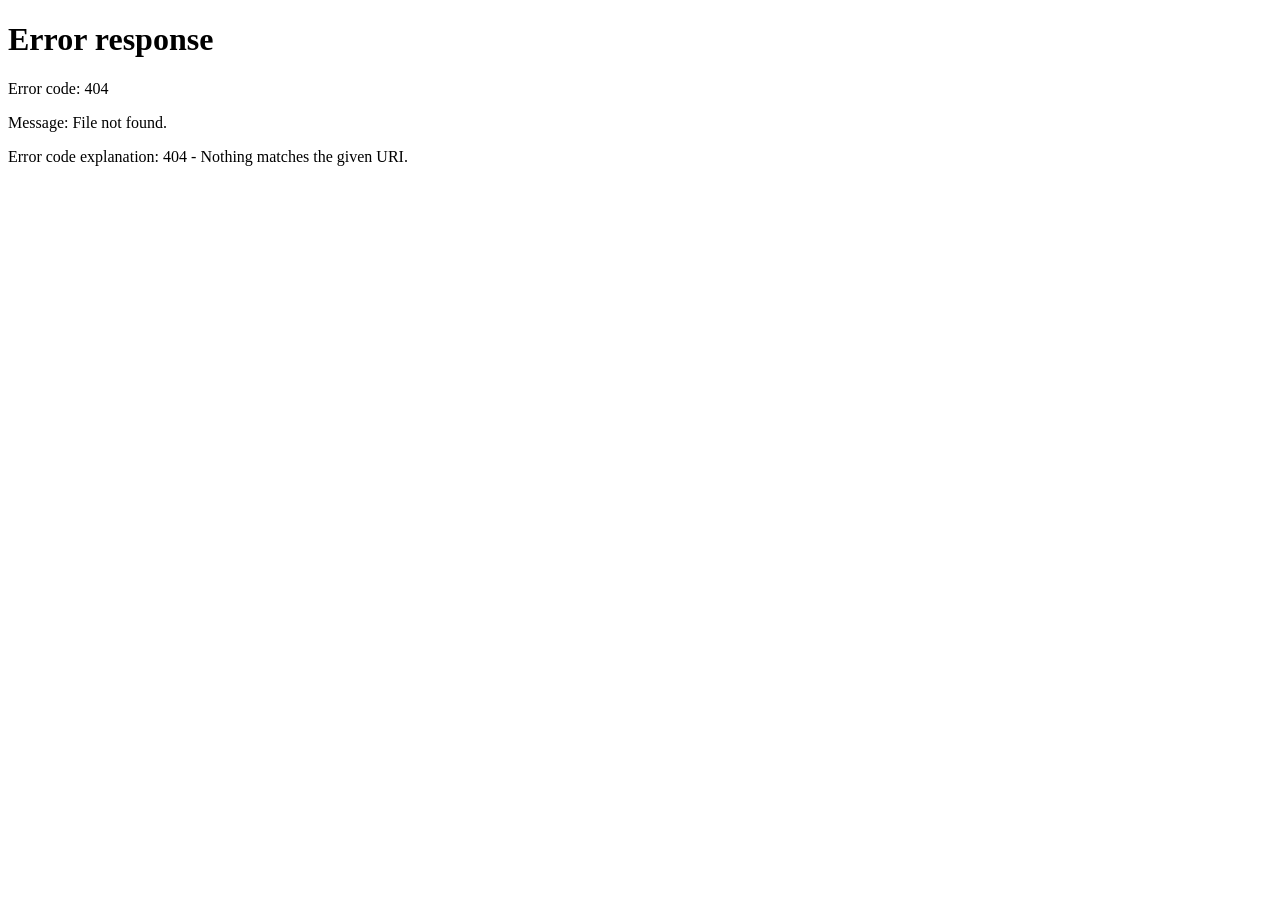
==== index.html @ 5e54074f "добавлен расширенный перевод на английский с SEO" ====
<!DOCTYPE html> <html> <head> <meta charset="utf-8" /> <meta http-equiv="Content-Type" content="text/html; charset=utf-8" /> <meta name="viewport" content="width=device-width, initial-scale=1.0" /> <!--metatextblock--> <title>Торговая платформа для криптотрейдинга с единым доступом ко всем популярным биржам</title> <meta name="description" content="Trade System — инвестиционная экосистема для криптотрейдинга с единым доступом ко всем популярным биржам. Обучение через реальные сделки, прозрачная отчётность и сопровождение на каждом этапе." /> <meta property="og:url" content="https://tscrypto.com/" /> <meta property="og:title" content="Торговая платформа для криптотрейдинга с единым доступом ко всем популярным биржам" /> <meta property="og:description" content="Trade System — инвестиционная экосистема для криптотрейдинга с единым доступом ко всем популярным биржам. Обучение через реальные сделки, прозрачная отчётность и сопровождение на каждом этапе." /> <meta property="og:type" content="website" /> <meta property="og:site_name" content="Trade System" /> <meta property="og:locale" content="ru_RU" /> <meta property="og:locale:alternate" content="en_US" /> <meta property="og:image" content="https://tscrypto.com/images/tild6666-6362-4661-b434-363931643965__logo_tc.png" /> <link rel="canonical" href="https://tscrypto.com/"> <link rel="alternate" hreflang="ru" href="https://tscrypto.com/" /> <link rel="alternate" hreflang="en" href="https://tscrypto.com/en/" /> <link rel="alternate" hreflang="x-default" href="https://tscrypto.com/" /> <!--/metatextblock--> <meta name="format-detection" content="telephone=no" /> <meta http-equiv="x-dns-prefetch-control" content="on"> <link rel="dns-prefetch" href="https://ws.tildacdn.com">  <!--favicons--> <link rel="icon" type="image/png" sizes="32x32" href="images/tild6534-6536-4431-a233-666139653032__favicon-dark-32.png" media="(prefers-color-scheme: light)"/> <link rel="icon" type="image/x-icon" sizes="32x32" href="/favicon.ico" media="(prefers-color-scheme: dark)"/> <!--/favicons--> <!-- Assets --> <script src="https://neo.tildacdn.com/js/tilda-fallback-1.0.min.js" async charset="utf-8"></script> <link rel="stylesheet" href="css/tilda-grid-3.0.min.css" type="text/css" media="all" onerror="this.loaderr='y';"/> <link rel="stylesheet" href="css/tilda-blocks-page146509386.min.css?t=1781614428" type="text/css" media="all" onerror="this.loaderr='y';" /> <link rel="preconnect" href="https://fonts.gstatic.com"> <link href="https://fonts.googleapis.com/css2?family=Montserrat:wght@100..900&subset=latin,cyrillic" rel="stylesheet"> <link rel="stylesheet" href="css/tilda-animation-2.0.min.css" type="text/css" media="all" onerror="this.loaderr='y';" /> <script nomodule src="js/tilda-polyfill-1.0.min.js" charset="utf-8"></script> <script type="text/javascript">function t_onReady(func) {if(document.readyState!='loading') {func();} else {document.addEventListener('DOMContentLoaded',func);}}
function t_onFuncLoad(funcName,okFunc,time) {if(typeof window[funcName]==='function') {okFunc();} else {setTimeout(function() {t_onFuncLoad(funcName,okFunc,time);},(time||100));}}function t396_initialScale(t){var e=document.getElementById("rec"+t);if(e){var i=e.querySelector(".t396__artboard");if(i){window.tn_scale_initial_window_width||(window.tn_scale_initial_window_width=document.documentElement.clientWidth);var a=window.tn_scale_initial_window_width,r=[],n,l=i.getAttribute("data-artboard-screens");if(l){l=l.split(",");for(var o=0;o<l.length;o++)r[o]=parseInt(l[o],10)}else r=[320,480,640,960,1200];for(var o=0;o<r.length;o++){var d=r[o];a>=d&&(n=d)}var _="edit"===window.allrecords.getAttribute("data-tilda-mode"),c="center"===t396_getFieldValue(i,"valign",n,r),s="grid"===t396_getFieldValue(i,"upscale",n,r),w=t396_getFieldValue(i,"height_vh",n,r),g=t396_getFieldValue(i,"height",n,r),u=!!window.opr&&!!window.opr.addons||!!window.opera||-1!==navigator.userAgent.indexOf(" OPR/");if(!_&&c&&!s&&!w&&g&&!u){var h=parseFloat((a/n).toFixed(3)),f=[i,i.querySelector(".t396__carrier"),i.querySelector(".t396__filter")],v=Math.floor(parseInt(g,10)*h)+"px",p;i.style.setProperty("--initial-scale-height",v);for(var o=0;o<f.length;o++)f[o].style.setProperty("height","var(--initial-scale-height)");t396_scaleInitial__getElementsToScale(i).forEach((function(t){t.style.zoom=h}))}}}}function t396_scaleInitial__getElementsToScale(t){return t?Array.prototype.slice.call(t.children).filter((function(t){return t&&(t.classList.contains("t396__elem")||t.classList.contains("t396__group"))})):[]}function t396_getFieldValue(t,e,i,a){var r,n=a[a.length-1];if(!(r=i===n?t.getAttribute("data-artboard-"+e):t.getAttribute("data-artboard-"+e+"-res-"+i)))for(var l=0;l<a.length;l++){var o=a[l];if(!(o<=i)&&(r=o===n?t.getAttribute("data-artboard-"+e):t.getAttribute("data-artboard-"+e+"-res-"+o)))break}return r}window.TN_SCALE_INITIAL_VER="1.0",window.tn_scale_initial_window_width=null;</script> <script src="js/tilda-scripts-3.0.min.js" charset="utf-8" defer onerror="this.loaderr='y';"></script> <script src="js/tilda-blocks-page146509386.min.js?t=1781614428" charset="utf-8" async onerror="this.loaderr='y';"></script> <script src="js/lazyload-1.3.min.export.js" charset="utf-8" async onerror="this.loaderr='y';"></script> <script src="js/tilda-animation-2.0.min.js" charset="utf-8" async onerror="this.loaderr='y';"></script> <script src="js/tilda-zero-1.1.min.js" charset="utf-8" async onerror="this.loaderr='y';"></script> <script src="js/tilda-zero-scale-1.0.min.js" charset="utf-8" async onerror="this.loaderr='y';"></script> <script src="js/tilda-events-1.0.min.js" charset="utf-8" async onerror="this.loaderr='y';"></script> <!-- nominify begin --><style>
/* ═══ МЕНЮ: цвет пунктов ═══════════════════════════════ */
.nav-link,
.nav-link .tn-atom {
  transition: color 0.25s ease !important;
}
.nav-link:hover,
.nav-link:hover .tn-atom,
.nav-link.ts-active,
.nav-link.ts-active .tn-atom {
  color: #00d3c8 !important;
}
/* ═══ МЕНЮ: линия-индикатор ════════════════════════════ */
.ts-nav-indicator {
  position: fixed;
  height: 2px;
  background-color: #00d3c8;
  border-radius: 2px;
  pointer-events: none;
  z-index: 99999;
  opacity: 0;
  transform: scaleX(0.4);
  transform-origin: center;
  box-shadow: 0 0 10px rgba(0, 211, 200, 0.55),
              0 0 4px  rgba(0, 211, 200, 0.8);
  transition:
    left      0.45s cubic-bezier(0.22, 1, 0.36, 1),
    width     0.45s cubic-bezier(0.22, 1, 0.36, 1),
    top       0.40s cubic-bezier(0.22, 1, 0.36, 1),
    transform 0.40s cubic-bezier(0.34, 1.56, 0.64, 1),
    opacity   0.25s ease;
}
.ts-nav-indicator.is-visible { opacity: 1; transform: scaleX(1); }
/* ═══ КНОПКА «РЕГИСТРАЦИЯ»: инверсия + обводка ═════════ */
.reg-btn,
.reg-btn .tn-atom {
  background-color: #ffffff !important;
  color: #242424 !important;
  border: 1px solid transparent !important;
  border-radius: 5px !important;
  transition:
    background-color 0.35s ease,
    color            0.35s ease,
    border-color     0.35s ease !important;
}
.reg-btn:hover,
.reg-btn:hover .tn-atom {
  background-color: transparent !important;
  color: #00d3c8 !important;
  border-color: #00d3c8 !important;
}
/* ═══ БИРЮЗОВЫЕ КНОПКИ: заливка → контур ═══════════════ */
.teal-btn,
.teal-btn .tn-atom {
  background-color: #00d3c8 !important;
  color: #ffffff !important;
  border: 1.5px solid transparent !important;
  border-radius: 6px !important;
  transition:
    background-color 0.4s cubic-bezier(0.22, 1, 0.36, 1),
    color            0.4s ease,
    border-color     0.4s ease !important;
}
.teal-btn:hover,
.teal-btn:hover .tn-atom {
  background-color: transparent !important;
  color: #00d3c8 !important;
  border-color: #00d3c8 !important;
}
/* ═══ ГЛАВНАЯ КНОПКА: бирюза → белая (просто) ══════════ */
.main-btn,
.main-btn .tn-atom {
  background-color: #00d3c8 !important;
  color: #ffffff !important;
  border-radius: 6px !important;
  transition:
    background-color 0.35s ease,
    color            0.35s ease !important;
}
.main-btn:hover,
.main-btn:hover .tn-atom {
  background-color: #ffffff !important;
  color: #042c2a !important;
}
/* ═══ ВСТРОЕННАЯ ИКОНКА-СТРЕЛКА: движение вправо ══════ */
.reg-btn  .tn-atom__icon, .reg-btn  img, .reg-btn  svg,
.teal-btn .tn-atom__icon, .teal-btn img, .teal-btn svg,
.main-btn .tn-atom__icon, .main-btn img, .main-btn svg {
  transition: transform 0.4s cubic-bezier(0.22, 1, 0.36, 1),
              fill 0.4s ease, stroke 0.4s ease, color 0.4s ease !important;
}
.reg-btn:hover  .tn-atom__icon, .reg-btn:hover  img, .reg-btn:hover  svg,
.teal-btn:hover .tn-atom__icon, .teal-btn:hover img, .teal-btn:hover svg,
.main-btn:hover .tn-atom__icon, .main-btn:hover img, .main-btn:hover svg {
  transform: translateX(6px) !important;
}
/* стрелка бирюзовой кнопки → бирюза на ховере (если SVG) */
.teal-btn:hover svg [fill]:not([fill="none"]),
.teal-btn:hover svg:not([fill="none"]) { fill: #00d3c8 !important; }
.teal-btn:hover svg [stroke]:not([stroke="none"]) { stroke: #00d3c8 !important; }
/* стрелка главной кнопки — постоянный цвет #242424 (если SVG) */
.main-btn svg,
.main-btn svg [fill]:not([fill="none"]) { fill: #242424 !important; color: #242424 !important; }
.main-btn svg [stroke]:not([stroke="none"]) { stroke: #242424 !important; }
</style> <script>
(function () {
  'use strict';
  /* ─── НАСТРОЙКИ анимации меню ─────────────────────── */
  var GAP_RATIO = 1.35;
  var GAP_OVERRIDES = {};
  var STRETCH_MS = 170;
  function gapFor(rect) {
    var w = window.innerWidth;
    var keys = Object.keys(GAP_OVERRIDES).map(Number).sort(function (a, b) { return a - b; });
    for (var i = 0; i < keys.length; i++) {
      if (w <= keys[i]) return GAP_OVERRIDES[keys[i]];
    }
    return rect.height * GAP_RATIO;
  }
  function initNavIndicator() {
    var links = document.querySelectorAll('.nav-link');
    if (!links.length) return;
    var indicator = document.createElement('div');
    indicator.className = 'ts-nav-indicator';
    document.body.appendChild(indicator);
    var currentPath = window.location.pathname;
    links.forEach(function (link) {
      var href = link.getAttribute('href') || '';
      if (href && href !== '/' && currentPath.indexOf(href) !== -1) {
        link.classList.add('ts-active');
      }
    });
    var curLeft = null, curWidth = null, settleTimer = null;
    function setBar(left, width) {
      indicator.style.left  = left  + 'px';
      indicator.style.width = width + 'px';
    }
    function moveTo(link) {
      var rect = link.getBoundingClientRect();
      var tLeft = rect.left, tWidth = rect.width;
      indicator.style.top = (rect.top - gapFor(rect)) + 'px';
      indicator.classList.add('is-visible');
      if (curLeft === null) {
        curLeft = tLeft; curWidth = tWidth;
        setBar(tLeft, tWidth); return;
      }
      var spanLeft  = Math.min(curLeft, tLeft);
      var spanRight = Math.max(curLeft + curWidth, tLeft + tWidth);
      setBar(spanLeft, spanRight - spanLeft);
      curLeft = tLeft; curWidth = tWidth;
      clearTimeout(settleTimer);
      settleTimer = setTimeout(function () { setBar(tLeft, tWidth); }, STRETCH_MS);
    }
    links.forEach(function (link) {
      link.addEventListener('mouseenter', function () { moveTo(link); });
      link.addEventListener('mouseleave', function () {
        indicator.classList.remove('is-visible');
      });
    });
  }
  if (document.readyState === 'loading') {
    document.addEventListener('DOMContentLoaded', initNavIndicator);
  } else {
    initNavIndicator();
  }
})();
</script> <!-- nominify end --><script type="text/javascript">window.dataLayer=window.dataLayer||[];</script> <script type="text/javascript">(function() {var ttt='cebo';var tt='oog';var re=new RegExp("bot|g" + tt + "le|yandex|baidu|bing|msn|duckduckbot|teoma|slurp|crawler|spider|robot|crawling|fa" + ttt + "ok","i");if((re.test(navigator.userAgent))===false&&typeof(sessionStorage)!='undefined'&&sessionStorage.getItem('visited')!=='y'&&document.visibilityState){var style=document.createElement('style');style.type='text/css';style.innerHTML='@media screen and (min-width: 980px) {.t-records {opacity: 0;}.t-records_animated {-webkit-transition: opacity ease-in-out .2s;-moz-transition: opacity ease-in-out .2s;-o-transition: opacity ease-in-out .2s;transition: opacity ease-in-out .2s;}.t-records.t-records_visible {opacity: 1;}}';document.getElementsByTagName('head')[0].appendChild(style);function t_setvisRecs(){var alr=document.querySelectorAll('.t-records');Array.prototype.forEach.call(alr,function(el) {el.classList.add("t-records_animated");});setTimeout(function() {Array.prototype.forEach.call(alr,function(el) {el.classList.add("t-records_visible");});sessionStorage.setItem("visited","y");},400);}
document.addEventListener('DOMContentLoaded',t_setvisRecs);}})();</script></head> <body class="t-body" style="margin:0;"> <!--allrecords--> <div id="allrecords" data-tilda-export="yes" class="t-records" data-hook="blocks-collection-content-node" data-tilda-project-id="26347946" data-tilda-page-id="146509386" data-tilda-formskey="0227b5fe45ab369ca909d07b26347946" data-tilda-cookie="no" data-tilda-lazy="yes" data-tilda-root-zone="com" data-tilda-project-headcode="yes" data-tilda-project-country="RU"> <div id="rec2346998441" class="r t-rec" style=" " data-animationappear="off" data-record-type="396"> <!-- T396 --> <style>#rec2346998441 .t396__artboard {height:825px;background-color:#070f12;overflow:visible;}#rec2346998441 .t396__filter {height:825px;}#rec2346998441 .t396__carrier{height:825px;background-position:center center;background-attachment:scroll;background-size:cover;background-repeat:no-repeat;}@media screen and (max-width:1919px) {#rec2346998441 .t396__artboard,#rec2346998441 .t396__filter,#rec2346998441 .t396__carrier {height:706px;}#rec2346998441 .t396__filter {}#rec2346998441 .t396__carrier {background-attachment:scroll;}}@media screen and (max-width:1439px) {#rec2346998441 .t396__artboard,#rec2346998441 .t396__filter,#rec2346998441 .t396__carrier {}#rec2346998441 .t396__filter {}#rec2346998441 .t396__carrier {background-attachment:scroll;}}@media screen and (max-width:1199px) {#rec2346998441 .t396__artboard,#rec2346998441 .t396__filter,#rec2346998441 .t396__carrier {height:620px;}#rec2346998441 .t396__filter {}#rec2346998441 .t396__carrier {background-attachment:scroll;}}@media screen and (max-width:959px) {#rec2346998441 .t396__artboard,#rec2346998441 .t396__filter,#rec2346998441 .t396__carrier {}#rec2346998441 .t396__filter {}#rec2346998441 .t396__carrier {background-attachment:scroll;}}@media screen and (max-width:639px) {#rec2346998441 .t396__artboard,#rec2346998441 .t396__filter,#rec2346998441 .t396__carrier {height:589px;}#rec2346998441 .t396__filter {}#rec2346998441 .t396__carrier {background-attachment:scroll;}}@media screen and (max-width:479px) {#rec2346998441 .t396__artboard,#rec2346998441 .t396__filter,#rec2346998441 .t396__carrier {height:623px;}#rec2346998441 .t396__filter {}#rec2346998441 .t396__carrier {background-attachment:scroll;}}#rec2346998441 .tn-elem[data-elem-id="1780550931853"]{z-index:3;top:30px;;left:calc(50% - 960px + 30px);;width:1860px;height:765px;}#rec2346998441 .tn-elem[data-elem-id="1780550931853"] .tn-atom{border-radius:30px 30px 30px 30px;background-position:center center;background-size:cover;background-repeat:no-repeat;border-width:var(--t396-borderwidth,0);border-style:var(--t396-borderstyle,solid);border-color:var(--t396-bordercolor,transparent);transition:background-color var(--t396-speedhover,0s) ease-in-out,color var(--t396-speedhover,0s) ease-in-out,border-color var(--t396-speedhover,0s) ease-in-out,box-shadow var(--t396-shadowshoverspeed,0.2s) ease-in-out;}@media screen and (max-width:1919px){#rec2346998441 .tn-elem[data-elem-id="1780550931853"]{display:table;top:-995px;;left:calc(50% - 720px + 69px);;width:1400px;height:646px;}}@media screen and (max-width:1439px){#rec2346998441 .tn-elem[data-elem-id="1780550931853"]{display:table;}}@media screen and (max-width:1199px){#rec2346998441 .tn-elem[data-elem-id="1780550931853"]{display:table;}}@media screen and (max-width:959px){#rec2346998441 .tn-elem[data-elem-id="1780550931853"]{display:table;}}@media screen and (max-width:639px){#rec2346998441 .tn-elem[data-elem-id="1780550931853"]{display:table;}}@media screen and (max-width:479px){#rec2346998441 .tn-elem[data-elem-id="1780550931853"]{display:table;}}#rec2346998441 .tn-elem[data-elem-id="1781154065168000001"]{z-index:3;top:-1920px;;left:calc(50% - 960px + -120px);;width:1860px;height:765px;}#rec2346998441 .tn-elem[data-elem-id="1781154065168000001"] .tn-atom{border-radius:30px 30px 30px 30px;background-position:center center;background-size:cover;background-repeat:no-repeat;border-width:var(--t396-borderwidth,0);border-style:var(--t396-borderstyle,solid);border-color:var(--t396-bordercolor,transparent);transition:background-color var(--t396-speedhover,0s) ease-in-out,color var(--t396-speedhover,0s) ease-in-out,border-color var(--t396-speedhover,0s) ease-in-out,box-shadow var(--t396-shadowshoverspeed,0.2s) ease-in-out;}@media screen and (max-width:1919px){#rec2346998441 .tn-elem[data-elem-id="1781154065168000001"]{display:table;top:-985px;;left:calc(50% - 720px + 79px);;width:1400px;height:646px;}}@media screen and (max-width:1439px){#rec2346998441 .tn-elem[data-elem-id="1781154065168000001"]{display:table;}}@media screen and (max-width:1199px){#rec2346998441 .tn-elem[data-elem-id="1781154065168000001"]{display:table;}}@media screen and (max-width:959px){#rec2346998441 .tn-elem[data-elem-id="1781154065168000001"]{display:table;}}@media screen and (max-width:639px){#rec2346998441 .tn-elem[data-elem-id="1781154065168000001"]{display:table;}}@media screen and (max-width:479px){#rec2346998441 .tn-elem[data-elem-id="1781154065168000001"]{display:table;top:66px;;left:calc(50% - 160px + 0px);;width:320px;height:527px;}}#rec2346998441 .tn-elem[data-elem-id="1781117404250000001"]{z-index:3;top:-1229px;;left:calc(50% - 960px + 153px);;width:1860px;height:765px;}#rec2346998441 .tn-elem[data-elem-id="1781117404250000001"] .tn-atom{border-radius:30px 30px 30px 30px;background-position:center center;background-size:cover;background-repeat:no-repeat;border-width:var(--t396-borderwidth,0);border-style:var(--t396-borderstyle,solid);border-color:var(--t396-bordercolor,transparent);transition:background-color var(--t396-speedhover,0s) ease-in-out,color var(--t396-speedhover,0s) ease-in-out,border-color var(--t396-speedhover,0s) ease-in-out,box-shadow var(--t396-shadowshoverspeed,0.2s) ease-in-out;}@media screen and (max-width:1919px){#rec2346998441 .tn-elem[data-elem-id="1781117404250000001"]{display:table;top:30px;;left:calc(50% - 720px + 20px);;width:1400px;height:646px;}}@media screen and (max-width:1439px){#rec2346998441 .tn-elem[data-elem-id="1781117404250000001"]{display:table;width:1160px;}}@media screen and (max-width:1199px){#rec2346998441 .tn-elem[data-elem-id="1781117404250000001"]{display:table;width:920px;height:560px;}}@media screen and (max-width:959px){#rec2346998441 .tn-elem[data-elem-id="1781117404250000001"]{display:table;width:600px;}}@media screen and (max-width:639px){#rec2346998441 .tn-elem[data-elem-id="1781117404250000001"]{display:table;top:66px;;left:calc(50% - 240px + 0px);;width:480px;height:493px;}}@media screen and (max-width:479px){#rec2346998441 .tn-elem[data-elem-id="1781117404250000001"]{display:table;top:-1218px;;left:calc(50% - 160px + -395px);;width:290px;height:527px;border-radius:20px 20px 20px 20px;}#rec2346998441 .tn-elem[data-elem-id="1781117404250000001"] .tn-atom{background-size:cover;border-radius:20px 20px 20px 20px;}}#rec2346998441 .tn-elem[data-elem-id="1780981524417"]{z-index:3;top:30px;;left:calc(50% - 960px + 30px);;width:1860px;height:765px;}#rec2346998441 .tn-elem[data-elem-id="1780981524417"] .tn-atom{background-position:center center;border-width:var(--t396-borderwidth,0);border-style:var(--t396-borderstyle,solid);border-color:var(--t396-bordercolor,transparent);transition:background-color var(--t396-speedhover,0s) ease-in-out,color var(--t396-speedhover,0s) ease-in-out,border-color var(--t396-speedhover,0s) ease-in-out,box-shadow var(--t396-shadowshoverspeed,0.2s) ease-in-out;}@media screen and (max-width:1919px){#rec2346998441 .tn-elem[data-elem-id="1780981524417"]{display:table;left:calc(50% - 720px + 20px);;width:1400px;height:646px;}}@media screen and (max-width:1439px){#rec2346998441 .tn-elem[data-elem-id="1780981524417"]{display:table;width:1160px;}}@media screen and (max-width:1199px){#rec2346998441 .tn-elem[data-elem-id="1780981524417"]{display:table;width:920px;height:560px;}}@media screen and (max-width:959px){#rec2346998441 .tn-elem[data-elem-id="1780981524417"]{display:table;top:-1037px;;left:calc(50% - 320px + -148px);;}}@media screen and (max-width:639px){#rec2346998441 .tn-elem[data-elem-id="1780981524417"]{display:table;}}@media screen and (max-width:479px){#rec2346998441 .tn-elem[data-elem-id="1780981524417"]{display:table;}}#rec2346998441 .tn-elem[data-elem-id="1780551218934"]{z-index:3;top:56px;;left:calc(50% - 960px + 278px);;width:260px;height:auto;}#rec2346998441 .tn-elem[data-elem-id="1780551218934"] .tn-atom{border-radius:0px 0px 0px 0px;background-position:center center;border-width:var(--t396-borderwidth,0);border-style:var(--t396-borderstyle,solid);border-color:var(--t396-bordercolor,transparent);transition:background-color var(--t396-speedhover,0s) ease-in-out,color var(--t396-speedhover,0s) ease-in-out,border-color var(--t396-speedhover,0s) ease-in-out,box-shadow var(--t396-shadowshoverspeed,0.2s) ease-in-out;}#rec2346998441 .tn-elem[data-elem-id="1780551218934"] .tn-atom__img{border-radius:0px 0px 0px 0px;object-position:center center;}@media screen and (max-width:1919px){#rec2346998441 .tn-elem[data-elem-id="1780551218934"]{display:table;top:66px;;left:calc(50% - 720px + 75px);;height:auto;}}@media screen and (max-width:1439px){#rec2346998441 .tn-elem[data-elem-id="1780551218934"]{display:table;height:auto;}}@media screen and (max-width:1199px){#rec2346998441 .tn-elem[data-elem-id="1780551218934"]{display:table;left:calc(50% - 480px + 55px);;height:auto;}}@media screen and (max-width:959px){#rec2346998441 .tn-elem[data-elem-id="1780551218934"]{display:table;left:calc(50% - 320px + 40px);;width:150px;height:auto;}}@media screen and (max-width:639px){#rec2346998441 .tn-elem[data-elem-id="1780551218934"]{display:table;top:15px;;left:calc(50% - 240px + 20px);;width:160px;height:auto;}}@media screen and (max-width:479px){#rec2346998441 .tn-elem[data-elem-id="1780551218934"]{display:table;top:15px;;left:calc(50% - 160px + 15px);;width:160px;height:auto;}}#rec2346998441 .tn-elem[data-elem-id="1780551292822"]{color:#ffffff;text-align:center;z-index:3;top:161px;;left:calc(50% - 960px + 418px);;width:1085px;height:175px;}#rec2346998441 .tn-elem[data-elem-id="1780551292822"] .tn-atom{vertical-align:middle;color:#ffffff;font-size:52px;font-family:var(--t-text-font,Arial);line-height:1.12;font-weight:700;background-position:center center;border-width:var(--t396-borderwidth,0);border-style:var(--t396-borderstyle,solid);border-color:var(--t396-bordercolor,transparent);transition:background-color var(--t396-speedhover,0s) ease-in-out,color var(--t396-speedhover,0s) ease-in-out,border-color var(--t396-speedhover,0s) ease-in-out,box-shadow var(--t396-shadowshoverspeed,0.2s) ease-in-out;--t396-shadow-text-opacity:100%;text-shadow:var(--t396-shadow-text-x,0px) var(--t396-shadow-text-y,0px) var(--t396-shadow-text-blur,0px) rgba(var(--t396-shadow-text-color),var(--t396-shadow-text-opacity,100%));}@media screen and (max-width:1919px){#rec2346998441 .tn-elem[data-elem-id="1780551292822"]{display:table;top:171px;;left:calc(50% - 720px + 178px);;width:px;}#rec2346998441 .tn-elem[data-elem-id="1780551292822"] .tn-atom{white-space:normal;background-size:cover;}}@media screen and (max-width:1439px){#rec2346998441 .tn-elem[data-elem-id="1780551292822"]{display:table;left:calc(50% - 600px + 129px);;width:943px;}#rec2346998441 .tn-elem[data-elem-id="1780551292822"] .tn-atom{white-space:normal;font-size:45px;background-size:cover;}}@media screen and (max-width:1199px){#rec2346998441 .tn-elem[data-elem-id="1780551292822"]{display:table;left:calc(50% - 480px + 113px);;width:735px;height:117px;}#rec2346998441 .tn-elem[data-elem-id="1780551292822"] .tn-atom{white-space:normal;font-size:35px;background-size:cover;}}@media screen and (max-width:959px){#rec2346998441 .tn-elem[data-elem-id="1780551292822"]{display:table;left:calc(50% - 320px + 88px);;width:465px;height:124px;}#rec2346998441 .tn-elem[data-elem-id="1780551292822"] .tn-atom{white-space:normal;font-size:28px;background-size:cover;}}@media screen and (max-width:639px){#rec2346998441 .tn-elem[data-elem-id="1780551292822"]{display:table;top:106px;;left:calc(50% - 240px + 88px);;width:305px;height:135px;}#rec2346998441 .tn-elem[data-elem-id="1780551292822"] .tn-atom{white-space:normal;font-size:24px;background-size:cover;}}@media screen and (max-width:479px){#rec2346998441 .tn-elem[data-elem-id="1780551292822"]{display:table;top:106px;;left:calc(50% - 160px + 49px);;width:223px;height:125px;}#rec2346998441 .tn-elem[data-elem-id="1780551292822"] .tn-atom{white-space:normal;font-size:18px;line-height:1.37;background-size:cover;}}#rec2346998441 .tn-elem[data-elem-id="1780551453446"]{color:#ffffff;text-align:center;z-index:3;top:369px;;left:calc(50% - 960px + 586px);;width:748px;height:auto;}#rec2346998441 .tn-elem[data-elem-id="1780551453446"] .tn-atom{vertical-align:middle;color:#ffffff;font-size:20px;font-family:var(--t-text-font,Arial);line-height:1.5;font-weight:400;background-position:center center;border-width:var(--t396-borderwidth,0);border-style:var(--t396-borderstyle,solid);border-color:var(--t396-bordercolor,transparent);transition:background-color var(--t396-speedhover,0s) ease-in-out,color var(--t396-speedhover,0s) ease-in-out,border-color var(--t396-speedhover,0s) ease-in-out,box-shadow var(--t396-shadowshoverspeed,0.2s) ease-in-out;--t396-shadow-text-opacity:100%;text-shadow:var(--t396-shadow-text-x,0px) var(--t396-shadow-text-y,0px) var(--t396-shadow-text-blur,0px) rgba(var(--t396-shadow-text-color),var(--t396-shadow-text-opacity,100%));}@media screen and (max-width:1919px){#rec2346998441 .tn-elem[data-elem-id="1780551453446"]{display:table;top:379px;;left:calc(50% - 720px + 346px);;width:px;height:auto;}#rec2346998441 .tn-elem[data-elem-id="1780551453446"] .tn-atom{white-space:normal;background-size:cover;}}@media screen and (max-width:1439px){#rec2346998441 .tn-elem[data-elem-id="1780551453446"]{display:table;top:366px;;left:calc(50% - 600px + 226px);;width:px;height:auto;}#rec2346998441 .tn-elem[data-elem-id="1780551453446"] .tn-atom{white-space:normal;background-size:cover;}}@media screen and (max-width:1199px){#rec2346998441 .tn-elem[data-elem-id="1780551453446"]{display:table;top:318px;;left:calc(50% - 480px + 237px);;width:486px;height:auto;}#rec2346998441 .tn-elem[data-elem-id="1780551453446"] .tn-atom{white-space:normal;font-size:18px;background-size:cover;}}@media screen and (max-width:959px){#rec2346998441 .tn-elem[data-elem-id="1780551453446"]{display:table;top:320px;;left:calc(50% - 320px + 128px);;width:384px;height:auto;}#rec2346998441 .tn-elem[data-elem-id="1780551453446"] .tn-atom{white-space:normal;font-size:16px;background-size:cover;}}@media screen and (max-width:639px){#rec2346998441 .tn-elem[data-elem-id="1780551453446"]{display:table;top:256px;;left:calc(50% - 240px + 88px);;width:305px;height:auto;}#rec2346998441 .tn-elem[data-elem-id="1780551453446"] .tn-atom{white-space:normal;font-size:12px;background-size:cover;}}@media screen and (max-width:479px){#rec2346998441 .tn-elem[data-elem-id="1780551453446"]{display:table;top:261px;;left:calc(50% - 160px + 40px);;width:240px;height:auto;}#rec2346998441 .tn-elem[data-elem-id="1780551453446"] .tn-atom{white-space:normal;font-size:12px;background-size:cover;}}#rec2346998441 .tn-elem[data-elem-id="1780551575979"]{color:#ffffff;text-align:center;z-index:3;top:506px;;left:calc(50% - 960px + 779px);;width:363px;height:80px;}#rec2346998441 .tn-elem[data-elem-id="1780551575979"] .tn-atom{color:#ffffff;font-size:19px;font-family:var(--t-text-font,Arial);line-height:1.55;font-weight:600;border-radius:12px 12px 12px 12px;background-position:center center;--t396-speedhover:0.2s;transition:background-color var(--t396-speedhover,0s) ease-in-out,color var(--t396-speedhover,0s) ease-in-out,border-color var(--t396-speedhover,0s) ease-in-out,box-shadow var(--t396-shadowshoverspeed,0.2s) ease-in-out;--t396-bgcolor-color:#00d3c8;--t396-bgcolor-image:none;--t396-bgcolor-hover-color:#ffffff;--t396-bgcolor-hover-image:none;--t396-bordercolor-hover:#ffffff;background-color:var(--t396-bgcolor-color,transparent);-webkit-box-pack:center;-ms-flex-pack:center;justify-content:center;padding:0;border-width:var(--t396-borderwidth,0);border-style:var(--t396-borderstyle,solid);border-color:var(--t396-bordercolor,transparent);}#rec2346998441 .tn-elem[data-elem-id="1780551575979"] .tn-atom::after{display:none;}#rec2346998441 .tn-elem[data-elem-id="1780551575979"] .tn-atom .tn-atom__button-icon{position:relative;width:22px;height:22px;order:1;--icon:url('../images/lib__icons__button__arw_right_semibold.svg');}#rec2346998441 .tn-elem[data-elem-id="1780551575979"] .tn-atom .tn-atom__button-content{column-gap:39px;padding:0px 0px 0px 0px;}#rec2346998441 .tn-elem[data-elem-id="1780551575979"] .tn-atom .tn-atom__button-text{transition:color var(--t396-speedhover,0s) ease-in-out;color:#ffffff;}#rec2346998441 .tn-elem[data-elem-id="1780551575979"] .tn-atom .tn-atom__button-border::before{display:none;}#rec2346998441 .tn-elem[data-elem-id="1780551575979"] .tn-atom .tn-atom__button-border::after{display:none;}@media (hover),(min-width:0\0){#rec2346998441 .tn-elem[data-elem-id="1780551575979"] .tn-atom:hover::after{opacity:0;}#rec2346998441 .tn-elem[data-elem-id="1780551575979"] .tn-atom:hover{animation-name:none;background-color:var(--t396-bgcolor-hover-color,var(--t396-bgcolor-color,transparent));}}@media (hover),(min-width:0\0){#rec2346998441 .tn-elem[data-elem-id="1780551575979"] .tn-atom:hover{border-style:var(--t396-borderstyle,solid);border-color:var(--t396-bordercolor-hover,var(--t396-bordercolor,transparent));}}@media (hover),(min-width:0\0){#rec2346998441 .tn-elem[data-elem-id="1780551575979"] .tn-atom:hover{color:#242424;}#rec2346998441 .tn-elem[data-elem-id="1780551575979"] .tn-atom:hover .tn-atom__button-text{color:#242424;}}@media screen and (max-width:1919px){#rec2346998441 .tn-elem[data-elem-id="1780551575979"]{display:block;top:516px;;left:calc(50% - 720px + 539px);;width:px;}#rec2346998441 .tn-elem[data-elem-id="1780551575979"] .tn-atom{white-space:normal;background-size:cover;background-color:var(--t396-bgcolor-color,transparent);padding:0;border-width:var(--t396-borderwidth,0);border-style:var(--t396-borderstyle,solid);border-color:var(--t396-bordercolor,transparent);}#rec2346998441 .tn-elem[data-elem-id="1780551575979"] .tn-atom::after{display:none;}#rec2346998441 .tn-elem[data-elem-id="1780551575979"] .tn-atom .tn-atom__button-text{overflow:visible;}#rec2346998441 .tn-elem[data-elem-id="1780551575979"] .tn-atom .tn-atom__button-border::before{display:none;}#rec2346998441 .tn-elem[data-elem-id="1780551575979"] .tn-atom .tn-atom__button-border::after{display:none;}@media (hover),(min-width:0\0){#rec2346998441 .tn-elem[data-elem-id="1780551575979"] .tn-atom:hover::after{opacity:0;}#rec2346998441 .tn-elem[data-elem-id="1780551575979"] .tn-atom:hover{animation-name:none;background-color:var(--t396-bgcolor-hover-color,var(--t396-bgcolor-color,transparent));}}@media (hover),(min-width:0\0){#rec2346998441 .tn-elem[data-elem-id="1780551575979"] .tn-atom:hover{border-style:var(--t396-borderstyle,solid);border-color:var(--t396-bordercolor-hover,var(--t396-bordercolor,transparent));}}}@media screen and (max-width:1439px){#rec2346998441 .tn-elem[data-elem-id="1780551575979"]{display:block;top:496px;;left:calc(50% - 600px + 419px);;width:px;}#rec2346998441 .tn-elem[data-elem-id="1780551575979"] .tn-atom{white-space:normal;background-size:cover;background-color:var(--t396-bgcolor-color,transparent);padding:0;border-width:var(--t396-borderwidth,0);border-style:var(--t396-borderstyle,solid);border-color:var(--t396-bordercolor,transparent);}#rec2346998441 .tn-elem[data-elem-id="1780551575979"] .tn-atom::after{display:none;}#rec2346998441 .tn-elem[data-elem-id="1780551575979"] .tn-atom .tn-atom__button-text{overflow:visible;}#rec2346998441 .tn-elem[data-elem-id="1780551575979"] .tn-atom .tn-atom__button-border::before{display:none;}#rec2346998441 .tn-elem[data-elem-id="1780551575979"] .tn-atom .tn-atom__button-border::after{display:none;}@media (hover),(min-width:0\0){#rec2346998441 .tn-elem[data-elem-id="1780551575979"] .tn-atom:hover::after{opacity:0;}#rec2346998441 .tn-elem[data-elem-id="1780551575979"] .tn-atom:hover{animation-name:none;background-color:var(--t396-bgcolor-hover-color,var(--t396-bgcolor-color,transparent));}}@media (hover),(min-width:0\0){#rec2346998441 .tn-elem[data-elem-id="1780551575979"] .tn-atom:hover{border-style:var(--t396-borderstyle,solid);border-color:var(--t396-bordercolor-hover,var(--t396-bordercolor,transparent));}}}@media screen and (max-width:1199px){#rec2346998441 .tn-elem[data-elem-id="1780551575979"]{display:block;top:436px;;left:calc(50% - 480px + 299px);;width:px;}#rec2346998441 .tn-elem[data-elem-id="1780551575979"] .tn-atom{white-space:normal;background-size:cover;background-color:var(--t396-bgcolor-color,transparent);padding:0;border-width:var(--t396-borderwidth,0);border-style:var(--t396-borderstyle,solid);border-color:var(--t396-bordercolor,transparent);}#rec2346998441 .tn-elem[data-elem-id="1780551575979"] .tn-atom::after{display:none;}#rec2346998441 .tn-elem[data-elem-id="1780551575979"] .tn-atom .tn-atom__button-text{overflow:visible;}#rec2346998441 .tn-elem[data-elem-id="1780551575979"] .tn-atom .tn-atom__button-border::before{display:none;}#rec2346998441 .tn-elem[data-elem-id="1780551575979"] .tn-atom .tn-atom__button-border::after{display:none;}@media (hover),(min-width:0\0){#rec2346998441 .tn-elem[data-elem-id="1780551575979"] .tn-atom:hover::after{opacity:0;}#rec2346998441 .tn-elem[data-elem-id="1780551575979"] .tn-atom:hover{animation-name:none;background-color:var(--t396-bgcolor-hover-color,var(--t396-bgcolor-color,transparent));}}@media (hover),(min-width:0\0){#rec2346998441 .tn-elem[data-elem-id="1780551575979"] .tn-atom:hover{border-style:var(--t396-borderstyle,solid);border-color:var(--t396-bordercolor-hover,var(--t396-bordercolor,transparent));}}}@media screen and (max-width:959px){#rec2346998441 .tn-elem[data-elem-id="1780551575979"]{display:block;left:calc(50% - 320px + 180px);;width:280px;height:60px;}#rec2346998441 .tn-elem[data-elem-id="1780551575979"] .tn-atom{white-space:normal;font-size:16px;background-size:cover;background-color:var(--t396-bgcolor-color,transparent);padding:0;border-width:var(--t396-borderwidth,0);border-style:var(--t396-borderstyle,solid);border-color:var(--t396-bordercolor,transparent);}#rec2346998441 .tn-elem[data-elem-id="1780551575979"] .tn-atom::after{display:none;}#rec2346998441 .tn-elem[data-elem-id="1780551575979"] .tn-atom .tn-atom__button-text{overflow:visible;}#rec2346998441 .tn-elem[data-elem-id="1780551575979"] .tn-atom .tn-atom__button-border::before{display:none;}#rec2346998441 .tn-elem[data-elem-id="1780551575979"] .tn-atom .tn-atom__button-border::after{display:none;}@media (hover),(min-width:0\0){#rec2346998441 .tn-elem[data-elem-id="1780551575979"] .tn-atom:hover::after{opacity:0;}#rec2346998441 .tn-elem[data-elem-id="1780551575979"] .tn-atom:hover{animation-name:none;background-color:var(--t396-bgcolor-hover-color,var(--t396-bgcolor-color,transparent));}}@media (hover),(min-width:0\0){#rec2346998441 .tn-elem[data-elem-id="1780551575979"] .tn-atom:hover{border-style:var(--t396-borderstyle,solid);border-color:var(--t396-bordercolor-hover,var(--t396-bordercolor,transparent));}}}@media screen and (max-width:639px){#rec2346998441 .tn-elem[data-elem-id="1780551575979"]{display:block;top:360px;;left:calc(50% - 240px + 110px);;width:260px;}#rec2346998441 .tn-elem[data-elem-id="1780551575979"] .tn-atom{white-space:normal;font-size:14px;background-size:cover;background-color:var(--t396-bgcolor-color,transparent);padding:0;border-width:var(--t396-borderwidth,0);border-style:var(--t396-borderstyle,solid);border-color:var(--t396-bordercolor,transparent);}#rec2346998441 .tn-elem[data-elem-id="1780551575979"] .tn-atom::after{display:none;}#rec2346998441 .tn-elem[data-elem-id="1780551575979"] .tn-atom .tn-atom__button-icon{height:18px;width:18px;}#rec2346998441 .tn-elem[data-elem-id="1780551575979"] .tn-atom .tn-atom__button-text{overflow:visible;}#rec2346998441 .tn-elem[data-elem-id="1780551575979"] .tn-atom .tn-atom__button-border::before{display:none;}#rec2346998441 .tn-elem[data-elem-id="1780551575979"] .tn-atom .tn-atom__button-border::after{display:none;}@media (hover),(min-width:0\0){#rec2346998441 .tn-elem[data-elem-id="1780551575979"] .tn-atom:hover::after{opacity:0;}#rec2346998441 .tn-elem[data-elem-id="1780551575979"] .tn-atom:hover{animation-name:none;background-color:var(--t396-bgcolor-hover-color,var(--t396-bgcolor-color,transparent));}}@media (hover),(min-width:0\0){#rec2346998441 .tn-elem[data-elem-id="1780551575979"] .tn-atom:hover{border-style:var(--t396-borderstyle,solid);border-color:var(--t396-bordercolor-hover,var(--t396-bordercolor,transparent));}}}@media screen and (max-width:479px){#rec2346998441 .tn-elem[data-elem-id="1780551575979"]{display:block;top:363px;;left:calc(50% - 160px + 40px);;width:240px;height:50px;}#rec2346998441 .tn-elem[data-elem-id="1780551575979"] .tn-atom{white-space:normal;font-size:12px;background-size:cover;background-color:var(--t396-bgcolor-color,transparent);padding:0;border-width:var(--t396-borderwidth,0);border-style:var(--t396-borderstyle,solid);border-color:var(--t396-bordercolor,transparent);}#rec2346998441 .tn-elem[data-elem-id="1780551575979"] .tn-atom::after{display:none;}#rec2346998441 .tn-elem[data-elem-id="1780551575979"] .tn-atom .tn-atom__button-text{overflow:visible;}#rec2346998441 .tn-elem[data-elem-id="1780551575979"] .tn-atom .tn-atom__button-border::before{display:none;}#rec2346998441 .tn-elem[data-elem-id="1780551575979"] .tn-atom .tn-atom__button-border::after{display:none;}@media (hover),(min-width:0\0){#rec2346998441 .tn-elem[data-elem-id="1780551575979"] .tn-atom:hover::after{opacity:0;}#rec2346998441 .tn-elem[data-elem-id="1780551575979"] .tn-atom:hover{animation-name:none;background-color:var(--t396-bgcolor-hover-color,var(--t396-bgcolor-color,transparent));}}@media (hover),(min-width:0\0){#rec2346998441 .tn-elem[data-elem-id="1780551575979"] .tn-atom:hover{border-style:var(--t396-borderstyle,solid);border-color:var(--t396-bordercolor-hover,var(--t396-bordercolor,transparent));}}}#rec2346998441 .tn-elem[data-elem-id="1780667397401"]{z-index:3;top:766px;;left:calc(50% - 960px + 930px);;width:60px;height:56px;}#rec2346998441 .tn-elem[data-elem-id="1780667397401"] .tn-atom{border-radius:3000px 3000px 3000px 3000px;background-color:#070f12;background-position:center center;border-width:var(--t396-borderwidth,0);border-style:var(--t396-borderstyle,solid);border-color:var(--t396-bordercolor,transparent);transition:background-color var(--t396-speedhover,0s) ease-in-out,color var(--t396-speedhover,0s) ease-in-out,border-color var(--t396-speedhover,0s) ease-in-out,box-shadow var(--t396-shadowshoverspeed,0.2s) ease-in-out;}@media screen and (max-width:1919px){#rec2346998441 .tn-elem[data-elem-id="1780667397401"]{display:table;top:646px;;left:calc(50% - 720px + 690px);;}}@media screen and (max-width:1439px){#rec2346998441 .tn-elem[data-elem-id="1780667397401"]{display:table;left:calc(50% - 600px + 570px);;}}@media screen and (max-width:1199px){#rec2346998441 .tn-elem[data-elem-id="1780667397401"]{display:table;top:557px;;left:calc(50% - 480px + 450px);;}}@media screen and (max-width:959px){#rec2346998441 .tn-elem[data-elem-id="1780667397401"]{display:table;left:calc(50% - 320px + 295px);;width:50px;height:50px;}}@media screen and (max-width:639px){#rec2346998441 .tn-elem[data-elem-id="1780667397401"]{display:table;top:533px;;left:calc(50% - 240px + 215px);;}}@media screen and (max-width:479px){#rec2346998441 .tn-elem[data-elem-id="1780667397401"]{display:table;top:567px;;left:calc(50% - 160px + 135px);;}}#rec2346998441 .tn-elem[data-elem-id="1780667466309"]{z-index:3;top:783px;;left:calc(50% - 960px + 953px);;width:13px;height:22px;}#rec2346998441 .tn-elem[data-elem-id="1780667466309"] .tn-atom{border-radius:0px 0px 0px 0px;background-position:center center;background-size:cover;background-repeat:no-repeat;border-width:var(--t396-borderwidth,0);border-style:var(--t396-borderstyle,solid);border-color:var(--t396-bordercolor,transparent);transition:background-color var(--t396-speedhover,0s) ease-in-out,color var(--t396-speedhover,0s) ease-in-out,border-color var(--t396-speedhover,0s) ease-in-out,box-shadow var(--t396-shadowshoverspeed,0.2s) ease-in-out;}@media screen and (max-width:1919px){#rec2346998441 .tn-elem[data-elem-id="1780667466309"]{display:table;top:663px;;left:calc(50% - 720px + 714px);;}}@media screen and (max-width:1439px){#rec2346998441 .tn-elem[data-elem-id="1780667466309"]{display:table;left:calc(50% - 600px + 594px);;}}@media screen and (max-width:1199px){#rec2346998441 .tn-elem[data-elem-id="1780667466309"]{display:table;top:574px;;left:calc(50% - 480px + 474px);;}}@media screen and (max-width:959px){#rec2346998441 .tn-elem[data-elem-id="1780667466309"]{display:table;top:571px;;left:calc(50% - 320px + 312px);;}}@media screen and (max-width:639px){#rec2346998441 .tn-elem[data-elem-id="1780667466309"]{display:table;top:547px;;left:calc(50% - 240px + 234px);;}}@media screen and (max-width:479px){#rec2346998441 .tn-elem[data-elem-id="1780667466309"]{display:table;top:581px;;left:calc(50% - 160px + 153px);;}}#rec2346998441 .tn-elem[data-elem-id="1780941460497"]{color:#242424;text-align:center;z-index:3;top:56px;;left:calc(50% - 960px + 1365px);;width:180px;height:50px;}#rec2346998441 .tn-elem[data-elem-id="1780941460497"] .tn-atom{color:#242424;font-size:14px;font-family:var(--t-text-font,Arial);line-height:1.55;font-weight:600;border-radius:5px 5px 5px 5px;background-position:center center;--t396-speedhover:0.2s;transition:background-color var(--t396-speedhover,0s) ease-in-out,color var(--t396-speedhover,0s) ease-in-out,border-color var(--t396-speedhover,0s) ease-in-out,box-shadow var(--t396-shadowshoverspeed,0.2s) ease-in-out;--t396-bgcolor-color:#ffffff;--t396-bgcolor-image:none;--t396-bgcolor-hover-color:#00d3c8;--t396-bgcolor-hover-image:none;--t396-bordercolor-hover:#00d3c8;background-color:var(--t396-bgcolor-color,transparent);-webkit-box-pack:center;-ms-flex-pack:center;justify-content:center;padding:0;border-width:var(--t396-borderwidth,0);border-style:var(--t396-borderstyle,solid);border-color:var(--t396-bordercolor,transparent);}#rec2346998441 .tn-elem[data-elem-id="1780941460497"] .tn-atom::after{display:none;}#rec2346998441 .tn-elem[data-elem-id="1780941460497"] .tn-atom .tn-atom__button-icon{position:relative;width:15px;height:15px;order:1;--icon:url('../images/lib__icons__button__arw_right_regular.svg');}#rec2346998441 .tn-elem[data-elem-id="1780941460497"] .tn-atom .tn-atom__button-content{column-gap:15px;padding:0px 0px 0px 0px;}#rec2346998441 .tn-elem[data-elem-id="1780941460497"] .tn-atom .tn-atom__button-text{transition:color var(--t396-speedhover,0s) ease-in-out;color:#242424;}#rec2346998441 .tn-elem[data-elem-id="1780941460497"] .tn-atom .tn-atom__button-border::before{display:none;}#rec2346998441 .tn-elem[data-elem-id="1780941460497"] .tn-atom .tn-atom__button-border::after{display:none;}@media (hover),(min-width:0\0){#rec2346998441 .tn-elem[data-elem-id="1780941460497"] .tn-atom:hover::after{opacity:0;}#rec2346998441 .tn-elem[data-elem-id="1780941460497"] .tn-atom:hover{animation-name:none;background-color:var(--t396-bgcolor-hover-color,var(--t396-bgcolor-color,transparent));}}@media (hover),(min-width:0\0){#rec2346998441 .tn-elem[data-elem-id="1780941460497"] .tn-atom:hover{border-style:var(--t396-borderstyle,solid);border-color:var(--t396-bordercolor-hover,var(--t396-bordercolor,transparent));}}@media (hover),(min-width:0\0){#rec2346998441 .tn-elem[data-elem-id="1780941460497"] .tn-atom:hover{color:#ffffff;}#rec2346998441 .tn-elem[data-elem-id="1780941460497"] .tn-atom:hover .tn-atom__button-text{color:#ffffff;}}@media screen and (max-width:1919px){#rec2346998441 .tn-elem[data-elem-id="1780941460497"]{display:block;top:66px;;left:calc(50% - 720px + 1185px);;width:px;}#rec2346998441 .tn-elem[data-elem-id="1780941460497"] .tn-atom{white-space:normal;background-size:cover;background-color:var(--t396-bgcolor-color,transparent);padding:0;border-width:var(--t396-borderwidth,0);border-style:var(--t396-borderstyle,solid);border-color:var(--t396-bordercolor,transparent);}#rec2346998441 .tn-elem[data-elem-id="1780941460497"] .tn-atom::after{display:none;}#rec2346998441 .tn-elem[data-elem-id="1780941460497"] .tn-atom .tn-atom__button-text{overflow:visible;}#rec2346998441 .tn-elem[data-elem-id="1780941460497"] .tn-atom .tn-atom__button-border::before{display:none;}#rec2346998441 .tn-elem[data-elem-id="1780941460497"] .tn-atom .tn-atom__button-border::after{display:none;}@media (hover),(min-width:0\0){#rec2346998441 .tn-elem[data-elem-id="1780941460497"] .tn-atom:hover::after{opacity:0;}#rec2346998441 .tn-elem[data-elem-id="1780941460497"] .tn-atom:hover{animation-name:none;background-color:var(--t396-bgcolor-hover-color,var(--t396-bgcolor-color,transparent));}}@media (hover),(min-width:0\0){#rec2346998441 .tn-elem[data-elem-id="1780941460497"] .tn-atom:hover{border-style:var(--t396-borderstyle,solid);border-color:var(--t396-bordercolor-hover,var(--t396-bordercolor,transparent));}}}@media screen and (max-width:1439px){#rec2346998441 .tn-elem[data-elem-id="1780941460497"]{display:block;left:calc(50% - 600px + 945px);;width:px;}#rec2346998441 .tn-elem[data-elem-id="1780941460497"] .tn-atom{white-space:normal;background-size:cover;background-color:var(--t396-bgcolor-color,transparent);padding:0;border-width:var(--t396-borderwidth,0);border-style:var(--t396-borderstyle,solid);border-color:var(--t396-bordercolor,transparent);}#rec2346998441 .tn-elem[data-elem-id="1780941460497"] .tn-atom::after{display:none;}#rec2346998441 .tn-elem[data-elem-id="1780941460497"] .tn-atom .tn-atom__button-text{overflow:visible;}#rec2346998441 .tn-elem[data-elem-id="1780941460497"] .tn-atom .tn-atom__button-border::before{display:none;}#rec2346998441 .tn-elem[data-elem-id="1780941460497"] .tn-atom .tn-atom__button-border::after{display:none;}@media (hover),(min-width:0\0){#rec2346998441 .tn-elem[data-elem-id="1780941460497"] .tn-atom:hover::after{opacity:0;}#rec2346998441 .tn-elem[data-elem-id="1780941460497"] .tn-atom:hover{animation-name:none;background-color:var(--t396-bgcolor-hover-color,var(--t396-bgcolor-color,transparent));}}@media (hover),(min-width:0\0){#rec2346998441 .tn-elem[data-elem-id="1780941460497"] .tn-atom:hover{border-style:var(--t396-borderstyle,solid);border-color:var(--t396-bordercolor-hover,var(--t396-bordercolor,transparent));}}}@media screen and (max-width:1199px){#rec2346998441 .tn-elem[data-elem-id="1780941460497"]{display:block;left:calc(50% - 480px + 655px);;width:px;}#rec2346998441 .tn-elem[data-elem-id="1780941460497"] .tn-atom{white-space:normal;background-size:cover;background-color:var(--t396-bgcolor-color,transparent);padding:0;border-width:var(--t396-borderwidth,0);border-style:var(--t396-borderstyle,solid);border-color:var(--t396-bordercolor,transparent);}#rec2346998441 .tn-elem[data-elem-id="1780941460497"] .tn-atom::after{display:none;}#rec2346998441 .tn-elem[data-elem-id="1780941460497"] .tn-atom .tn-atom__button-text{overflow:visible;}#rec2346998441 .tn-elem[data-elem-id="1780941460497"] .tn-atom .tn-atom__button-border::before{display:none;}#rec2346998441 .tn-elem[data-elem-id="1780941460497"] .tn-atom .tn-atom__button-border::after{display:none;}@media (hover),(min-width:0\0){#rec2346998441 .tn-elem[data-elem-id="1780941460497"] .tn-atom:hover::after{opacity:0;}#rec2346998441 .tn-elem[data-elem-id="1780941460497"] .tn-atom:hover{animation-name:none;background-color:var(--t396-bgcolor-hover-color,var(--t396-bgcolor-color,transparent));}}@media (hover),(min-width:0\0){#rec2346998441 .tn-elem[data-elem-id="1780941460497"] .tn-atom:hover{border-style:var(--t396-borderstyle,solid);border-color:var(--t396-bordercolor-hover,var(--t396-bordercolor,transparent));}}}@media screen and (max-width:959px){#rec2346998441 .tn-elem[data-elem-id="1780941460497"]{display:block;top:59px;;left:calc(50% - 320px + 370px);;width:160px;height:45px;}#rec2346998441 .tn-elem[data-elem-id="1780941460497"] .tn-atom{white-space:normal;font-size:12px;background-size:cover;background-color:var(--t396-bgcolor-color,transparent);padding:0;border-width:var(--t396-borderwidth,0);border-style:var(--t396-borderstyle,solid);border-color:var(--t396-bordercolor,transparent);}#rec2346998441 .tn-elem[data-elem-id="1780941460497"] .tn-atom::after{display:none;}#rec2346998441 .tn-elem[data-elem-id="1780941460497"] .tn-atom .tn-atom__button-text{overflow:visible;}#rec2346998441 .tn-elem[data-elem-id="1780941460497"] .tn-atom .tn-atom__button-border::before{display:none;}#rec2346998441 .tn-elem[data-elem-id="1780941460497"] .tn-atom .tn-atom__button-border::after{display:none;}@media (hover),(min-width:0\0){#rec2346998441 .tn-elem[data-elem-id="1780941460497"] .tn-atom:hover::after{opacity:0;}#rec2346998441 .tn-elem[data-elem-id="1780941460497"] .tn-atom:hover{animation-name:none;background-color:var(--t396-bgcolor-hover-color,var(--t396-bgcolor-color,transparent));}}@media (hover),(min-width:0\0){#rec2346998441 .tn-elem[data-elem-id="1780941460497"] .tn-atom:hover{border-style:var(--t396-borderstyle,solid);border-color:var(--t396-bordercolor-hover,var(--t396-bordercolor,transparent));}}}@media screen and (max-width:639px){#rec2346998441 .tn-elem[data-elem-id="1780941460497"]{display:block;top:-205px;;left:calc(50% - 240px + 322px);;width:px;}#rec2346998441 .tn-elem[data-elem-id="1780941460497"] .tn-atom{white-space:normal;background-size:cover;background-color:var(--t396-bgcolor-color,transparent);padding:0;border-width:var(--t396-borderwidth,0);border-style:var(--t396-borderstyle,solid);border-color:var(--t396-bordercolor,transparent);}#rec2346998441 .tn-elem[data-elem-id="1780941460497"] .tn-atom::after{display:none;}#rec2346998441 .tn-elem[data-elem-id="1780941460497"] .tn-atom .tn-atom__button-text{overflow:visible;}#rec2346998441 .tn-elem[data-elem-id="1780941460497"] .tn-atom .tn-atom__button-border::before{display:none;}#rec2346998441 .tn-elem[data-elem-id="1780941460497"] .tn-atom .tn-atom__button-border::after{display:none;}@media (hover),(min-width:0\0){#rec2346998441 .tn-elem[data-elem-id="1780941460497"] .tn-atom:hover::after{opacity:0;}#rec2346998441 .tn-elem[data-elem-id="1780941460497"] .tn-atom:hover{animation-name:none;background-color:var(--t396-bgcolor-hover-color,var(--t396-bgcolor-color,transparent));}}@media (hover),(min-width:0\0){#rec2346998441 .tn-elem[data-elem-id="1780941460497"] .tn-atom:hover{border-style:var(--t396-borderstyle,solid);border-color:var(--t396-bordercolor-hover,var(--t396-bordercolor,transparent));}}}@media screen and (max-width:479px){#rec2346998441 .tn-elem[data-elem-id="1780941460497"]{display:block;width:px;}#rec2346998441 .tn-elem[data-elem-id="1780941460497"] .tn-atom{white-space:normal;background-size:cover;background-color:var(--t396-bgcolor-color,transparent);padding:0;border-width:var(--t396-borderwidth,0);border-style:var(--t396-borderstyle,solid);border-color:var(--t396-bordercolor,transparent);}#rec2346998441 .tn-elem[data-elem-id="1780941460497"] .tn-atom::after{display:none;}#rec2346998441 .tn-elem[data-elem-id="1780941460497"] .tn-atom .tn-atom__button-text{overflow:visible;}#rec2346998441 .tn-elem[data-elem-id="1780941460497"] .tn-atom .tn-atom__button-border::before{display:none;}#rec2346998441 .tn-elem[data-elem-id="1780941460497"] .tn-atom .tn-atom__button-border::after{display:none;}@media (hover),(min-width:0\0){#rec2346998441 .tn-elem[data-elem-id="1780941460497"] .tn-atom:hover::after{opacity:0;}#rec2346998441 .tn-elem[data-elem-id="1780941460497"] .tn-atom:hover{animation-name:none;background-color:var(--t396-bgcolor-hover-color,var(--t396-bgcolor-color,transparent));}}@media (hover),(min-width:0\0){#rec2346998441 .tn-elem[data-elem-id="1780941460497"] .tn-atom:hover{border-style:var(--t396-borderstyle,solid);border-color:var(--t396-bordercolor-hover,var(--t396-bordercolor,transparent));}}}#rec2346998441 .tn-elem[data-elem-id="1780941638529"]{color:#ffffff;z-index:3;top:68px;;left:calc(50% - 960px + 1272px);;width:52px;height:auto;}#rec2346998441 .tn-elem[data-elem-id="1780941638529"] .tn-atom{vertical-align:middle;color:#ffffff;font-size:16px;font-family:var(--t-text-font,Arial);line-height:1.55;font-weight:400;background-position:center center;border-width:var(--t396-borderwidth,0);border-style:var(--t396-borderstyle,solid);border-color:var(--t396-bordercolor,transparent);transition:background-color var(--t396-speedhover,0s) ease-in-out,color var(--t396-speedhover,0s) ease-in-out,border-color var(--t396-speedhover,0s) ease-in-out,box-shadow var(--t396-shadowshoverspeed,0.2s) ease-in-out;--t396-shadow-text-opacity:100%;text-shadow:var(--t396-shadow-text-x,0px) var(--t396-shadow-text-y,0px) var(--t396-shadow-text-blur,0px) rgba(var(--t396-shadow-text-color),var(--t396-shadow-text-opacity,100%));}@media screen and (max-width:1919px){#rec2346998441 .tn-elem[data-elem-id="1780941638529"]{display:table;top:78px;;left:calc(50% - 720px + 1092px);;width:px;height:auto;}#rec2346998441 .tn-elem[data-elem-id="1780941638529"] .tn-atom{white-space:normal;background-size:cover;}}@media screen and (max-width:1439px){#rec2346998441 .tn-elem[data-elem-id="1780941638529"]{display:table;left:calc(50% - 600px + 852px);;width:px;height:auto;}#rec2346998441 .tn-elem[data-elem-id="1780941638529"] .tn-atom{white-space:normal;background-size:cover;}}@media screen and (max-width:1199px){#rec2346998441 .tn-elem[data-elem-id="1780941638529"]{display:table;left:calc(50% - 480px + 562px);;width:px;height:auto;}#rec2346998441 .tn-elem[data-elem-id="1780941638529"] .tn-atom{white-space:normal;background-size:cover;}}@media screen and (max-width:959px){#rec2346998441 .tn-elem[data-elem-id="1780941638529"]{display:table;top:71px;;left:calc(50% - 320px + 288px);;width:px;height:auto;}#rec2346998441 .tn-elem[data-elem-id="1780941638529"] .tn-atom{white-space:normal;font-size:14px;background-size:cover;}}@media screen and (max-width:639px){#rec2346998441 .tn-elem[data-elem-id="1780941638529"]{display:table;top:-193px;;left:calc(50% - 240px + 240px);;width:px;height:auto;}#rec2346998441 .tn-elem[data-elem-id="1780941638529"] .tn-atom{white-space:normal;background-size:cover;}}@media screen and (max-width:479px){#rec2346998441 .tn-elem[data-elem-id="1780941638529"]{display:table;width:px;height:auto;}#rec2346998441 .tn-elem[data-elem-id="1780941638529"] .tn-atom{white-space:normal;background-size:cover;}}#rec2346998441 .tn-elem[data-elem-id="1781154975957"]{z-index:3;top:-559px;;left:calc(50% - 960px + 433px);;width:691px;height:492px;}#rec2346998441 .tn-elem[data-elem-id="1781154975957"] .tn-atom{border-radius:3000px 3000px 3000px 3000px;opacity:0.12;background-color:#00d3c8;background-position:center center;border-width:var(--t396-borderwidth,0);border-style:var(--t396-borderstyle,solid);border-color:var(--t396-bordercolor,transparent);transition:background-color var(--t396-speedhover,0s) ease-in-out,color var(--t396-speedhover,0s) ease-in-out,border-color var(--t396-speedhover,0s) ease-in-out,box-shadow var(--t396-shadowshoverspeed,0.2s) ease-in-out;}@media screen and (max-width:1919px){#rec2346998441 .tn-elem[data-elem-id="1781154975957"]{display:table;}}@media screen and (max-width:1439px){#rec2346998441 .tn-elem[data-elem-id="1781154975957"]{display:table;}}@media screen and (max-width:1199px){#rec2346998441 .tn-elem[data-elem-id="1781154975957"]{display:table;}}@media screen and (max-width:959px){#rec2346998441 .tn-elem[data-elem-id="1781154975957"]{display:table;}}@media screen and (max-width:639px){#rec2346998441 .tn-elem[data-elem-id="1781154975957"]{display:table;}}@media screen and (max-width:479px){#rec2346998441 .tn-elem[data-elem-id="1781154975957"]{display:table;top:433px;;left:calc(50% - 160px + -183px);;}#rec2346998441 .tn-elem[data-elem-id="1781154975957"] .tn-atom{background-size:cover;opacity:0.25;}}#rec2346998441 .tn-elem[data-elem-id="1781155248761"]{color:#ffffff;z-index:3;top:68px;;left:calc(50% - 960px + 761px);;width:79px;height:auto;}#rec2346998441 .tn-elem[data-elem-id="1781155248761"] .tn-atom{vertical-align:middle;color:#ffffff;font-size:15px;font-family:var(--t-text-font,Arial);line-height:1.55;font-weight:500;background-position:center center;border-width:var(--t396-borderwidth,0);border-style:var(--t396-borderstyle,solid);border-color:var(--t396-bordercolor,transparent);transition:background-color var(--t396-speedhover,0s) ease-in-out,color var(--t396-speedhover,0s) ease-in-out,border-color var(--t396-speedhover,0s) ease-in-out,box-shadow var(--t396-shadowshoverspeed,0.2s) ease-in-out;--t396-shadow-text-opacity:100%;text-shadow:var(--t396-shadow-text-x,0px) var(--t396-shadow-text-y,0px) var(--t396-shadow-text-blur,0px) rgba(var(--t396-shadow-text-color),var(--t396-shadow-text-opacity,100%));}@media screen and (max-width:1919px){#rec2346998441 .tn-elem[data-elem-id="1781155248761"]{display:table;top:78px;;left:calc(50% - 720px + 542px);;width:px;height:auto;}#rec2346998441 .tn-elem[data-elem-id="1781155248761"] .tn-atom{white-space:normal;background-size:cover;}}@media screen and (max-width:1439px){#rec2346998441 .tn-elem[data-elem-id="1781155248761"]{display:table;left:calc(50% - 600px + 422px);;width:px;height:auto;}#rec2346998441 .tn-elem[data-elem-id="1781155248761"] .tn-atom{white-space:normal;background-size:cover;}}@media screen and (max-width:1199px){#rec2346998441 .tn-elem[data-elem-id="1781155248761"]{display:table;top:-205px;;left:calc(50% - 480px + 34px);;width:px;height:auto;}#rec2346998441 .tn-elem[data-elem-id="1781155248761"] .tn-atom{white-space:normal;background-size:cover;}}@media screen and (max-width:959px){#rec2346998441 .tn-elem[data-elem-id="1781155248761"]{display:table;width:px;height:auto;}#rec2346998441 .tn-elem[data-elem-id="1781155248761"] .tn-atom{white-space:normal;background-size:cover;}}@media screen and (max-width:639px){#rec2346998441 .tn-elem[data-elem-id="1781155248761"]{display:table;width:px;height:auto;}#rec2346998441 .tn-elem[data-elem-id="1781155248761"] .tn-atom{white-space:normal;background-size:cover;}}@media screen and (max-width:479px){#rec2346998441 .tn-elem[data-elem-id="1781155248761"]{display:table;width:px;height:auto;}#rec2346998441 .tn-elem[data-elem-id="1781155248761"] .tn-atom{white-space:normal;background-size:cover;}}#rec2346998441 .tn-elem[data-elem-id="1781155367423000001"]{color:#ffffff;z-index:3;top:68px;;left:calc(50% - 960px + 895px);;width:109px;height:auto;}#rec2346998441 .tn-elem[data-elem-id="1781155367423000001"] .tn-atom{vertical-align:middle;color:#ffffff;font-size:15px;font-family:var(--t-text-font,Arial);line-height:1.55;font-weight:500;background-position:center center;border-width:var(--t396-borderwidth,0);border-style:var(--t396-borderstyle,solid);border-color:var(--t396-bordercolor,transparent);transition:background-color var(--t396-speedhover,0s) ease-in-out,color var(--t396-speedhover,0s) ease-in-out,border-color var(--t396-speedhover,0s) ease-in-out,box-shadow var(--t396-shadowshoverspeed,0.2s) ease-in-out;--t396-shadow-text-opacity:100%;text-shadow:var(--t396-shadow-text-x,0px) var(--t396-shadow-text-y,0px) var(--t396-shadow-text-blur,0px) rgba(var(--t396-shadow-text-color),var(--t396-shadow-text-opacity,100%));}@media screen and (max-width:1919px){#rec2346998441 .tn-elem[data-elem-id="1781155367423000001"]{display:table;top:78px;;left:calc(50% - 720px + 676px);;width:px;height:auto;}#rec2346998441 .tn-elem[data-elem-id="1781155367423000001"] .tn-atom{white-space:normal;background-size:cover;}}@media screen and (max-width:1439px){#rec2346998441 .tn-elem[data-elem-id="1781155367423000001"]{display:table;left:calc(50% - 600px + 556px);;width:px;height:auto;}#rec2346998441 .tn-elem[data-elem-id="1781155367423000001"] .tn-atom{white-space:normal;background-size:cover;}}@media screen and (max-width:1199px){#rec2346998441 .tn-elem[data-elem-id="1781155367423000001"]{display:table;top:-205px;;left:calc(50% - 480px + 168px);;width:px;height:auto;}#rec2346998441 .tn-elem[data-elem-id="1781155367423000001"] .tn-atom{white-space:normal;background-size:cover;}}@media screen and (max-width:959px){#rec2346998441 .tn-elem[data-elem-id="1781155367423000001"]{display:table;width:px;height:auto;}#rec2346998441 .tn-elem[data-elem-id="1781155367423000001"] .tn-atom{white-space:normal;background-size:cover;}}@media screen and (max-width:639px){#rec2346998441 .tn-elem[data-elem-id="1781155367423000001"]{display:table;width:px;height:auto;}#rec2346998441 .tn-elem[data-elem-id="1781155367423000001"] .tn-atom{white-space:normal;background-size:cover;}}@media screen and (max-width:479px){#rec2346998441 .tn-elem[data-elem-id="1781155367423000001"]{display:table;width:px;height:auto;}#rec2346998441 .tn-elem[data-elem-id="1781155367423000001"] .tn-atom{white-space:normal;background-size:cover;}}#rec2346998441 .tn-elem[data-elem-id="1781155385302000002"]{color:#ffffff;z-index:3;top:68px;;left:calc(50% - 960px + 1059px);;width:auto;height:auto;}#rec2346998441 .tn-elem[data-elem-id="1781155385302000002"] .tn-atom{vertical-align:middle;white-space:nowrap;color:#ffffff;font-size:15px;font-family:var(--t-text-font,Arial);line-height:1.55;font-weight:500;background-position:center center;border-width:var(--t396-borderwidth,0);border-style:var(--t396-borderstyle,solid);border-color:var(--t396-bordercolor,transparent);transition:background-color var(--t396-speedhover,0s) ease-in-out,color var(--t396-speedhover,0s) ease-in-out,border-color var(--t396-speedhover,0s) ease-in-out,box-shadow var(--t396-shadowshoverspeed,0.2s) ease-in-out;--t396-shadow-text-opacity:100%;text-shadow:var(--t396-shadow-text-x,0px) var(--t396-shadow-text-y,0px) var(--t396-shadow-text-blur,0px) rgba(var(--t396-shadow-text-color),var(--t396-shadow-text-opacity,100%));}@media screen and (max-width:1919px){#rec2346998441 .tn-elem[data-elem-id="1781155385302000002"]{display:table;top:78px;;left:calc(50% - 720px + 840px);;width:auto;height:auto;}#rec2346998441 .tn-elem[data-elem-id="1781155385302000002"] .tn-atom{white-space:nowrap;background-size:cover;}}@media screen and (max-width:1439px){#rec2346998441 .tn-elem[data-elem-id="1781155385302000002"]{display:table;left:calc(50% - 600px + 719px);;width:auto;height:auto;}#rec2346998441 .tn-elem[data-elem-id="1781155385302000002"] .tn-atom{white-space:nowrap;background-size:cover;}}@media screen and (max-width:1199px){#rec2346998441 .tn-elem[data-elem-id="1781155385302000002"]{display:table;top:-205px;;left:calc(50% - 480px + 331px);;width:auto;height:auto;}#rec2346998441 .tn-elem[data-elem-id="1781155385302000002"] .tn-atom{white-space:nowrap;background-size:cover;}}@media screen and (max-width:959px){#rec2346998441 .tn-elem[data-elem-id="1781155385302000002"]{display:table;width:auto;height:auto;}#rec2346998441 .tn-elem[data-elem-id="1781155385302000002"] .tn-atom{white-space:nowrap;background-size:cover;}}@media screen and (max-width:639px){#rec2346998441 .tn-elem[data-elem-id="1781155385302000002"]{display:table;width:auto;height:auto;}#rec2346998441 .tn-elem[data-elem-id="1781155385302000002"] .tn-atom{white-space:nowrap;background-size:cover;}}@media screen and (max-width:479px){#rec2346998441 .tn-elem[data-elem-id="1781155385302000002"]{display:table;width:auto;height:auto;}#rec2346998441 .tn-elem[data-elem-id="1781155385302000002"] .tn-atom{white-space:nowrap;background-size:cover;}}#rec2346998441 .tn-elem[data-elem-id="1781155627343"]{z-index:3;top:-194px;;left:calc(50% - 960px + 1348px);;width:35px;height:35px;}#rec2346998441 .tn-elem[data-elem-id="1781155627343"] .tn-atom{border-radius:3000px 3000px 3000px 3000px;background-color:#1dbfba;background-position:center center;border-width:var(--t396-borderwidth,0);border-style:var(--t396-borderstyle,solid);border-color:var(--t396-bordercolor,transparent);transition:background-color var(--t396-speedhover,0s) ease-in-out,color var(--t396-speedhover,0s) ease-in-out,border-color var(--t396-speedhover,0s) ease-in-out,box-shadow var(--t396-shadowshoverspeed,0.2s) ease-in-out;}@media screen and (max-width:1919px){#rec2346998441 .tn-elem[data-elem-id="1781155627343"]{display:table;}}@media screen and (max-width:1439px){#rec2346998441 .tn-elem[data-elem-id="1781155627343"]{display:table;}}@media screen and (max-width:1199px){#rec2346998441 .tn-elem[data-elem-id="1781155627343"]{display:table;top:73px;;left:calc(50% - 480px + 869px);;}}@media screen and (max-width:959px){#rec2346998441 .tn-elem[data-elem-id="1781155627343"]{display:table;top:63px;;left:calc(50% - 320px + 565px);;}}@media screen and (max-width:639px){#rec2346998441 .tn-elem[data-elem-id="1781155627343"]{display:table;top:15px;;left:calc(50% - 240px + 425px);;}}@media screen and (max-width:479px){#rec2346998441 .tn-elem[data-elem-id="1781155627343"]{display:table;top:15px;;left:calc(50% - 160px + 270px);;}}#rec2346998441 .tn-elem[data-elem-id="1781155722857"]{z-index:3;top:-236px;;left:calc(50% - 960px + 1203px);;width:100px;height:100px;}#rec2346998441 .tn-elem[data-elem-id="1781155722857"] .tn-atom{border-radius:0px 0px 0px 0px;background-position:center center;background-size:cover;background-repeat:no-repeat;border-width:var(--t396-borderwidth,0);border-style:var(--t396-borderstyle,solid);border-color:var(--t396-bordercolor,transparent);transition:background-color var(--t396-speedhover,0s) ease-in-out,color var(--t396-speedhover,0s) ease-in-out,border-color var(--t396-speedhover,0s) ease-in-out,box-shadow var(--t396-shadowshoverspeed,0.2s) ease-in-out;}@media screen and (max-width:1919px){#rec2346998441 .tn-elem[data-elem-id="1781155722857"]{display:table;}}@media screen and (max-width:1439px){#rec2346998441 .tn-elem[data-elem-id="1781155722857"]{display:table;}}@media screen and (max-width:1199px){#rec2346998441 .tn-elem[data-elem-id="1781155722857"]{display:table;top:83px;;left:calc(50% - 480px + 879px);;width:16px;height:16px;}}@media screen and (max-width:959px){#rec2346998441 .tn-elem[data-elem-id="1781155722857"]{display:table;top:73px;;left:calc(50% - 320px + 575px);;}}@media screen and (max-width:639px){#rec2346998441 .tn-elem[data-elem-id="1781155722857"]{display:table;top:26px;;left:calc(50% - 240px + 436px);;width:13px;height:13px;}#rec2346998441 .tn-elem[data-elem-id="1781155722857"] .tn-atom{background-size:cover;opacity:1;}}@media screen and (max-width:479px){#rec2346998441 .tn-elem[data-elem-id="1781155722857"]{display:table;top:26px;;left:calc(50% - 160px + 281px);;}}</style> <div class='t396'> <div class="t396__artboard" data-artboard-recid="2346998441" data-artboard-screens="320,480,640,960,1200,1440,1920" data-artboard-height="825" data-artboard-valign="center" data-artboard-upscale="window" data-artboard-ovrflw="visible" data-artboard-height-res-320="623" data-artboard-height-res-480="589" data-artboard-height-res-960="620" data-artboard-height-res-1440="706"> <div class="t396__carrier" data-artboard-recid="2346998441"></div> <div class="t396__filter" data-artboard-recid="2346998441"></div> <div class='t396__elem tn-elem tn-elem__23469984411780550931853' data-elem-id='1780550931853' data-elem-type='shape' data-field-top-value="30" data-field-left-value="30" data-field-height-value="765" data-field-width-value="1860" data-field-axisy-value="top" data-field-axisx-value="left" data-field-container-value="grid" data-field-topunits-value="px" data-field-leftunits-value="px" data-field-heightunits-value="px" data-field-widthunits-value="px" data-field-widthmode-value="fixed" data-field-heightmode-value="fixed" data-field-top-res-1440-value="-995" data-field-left-res-1440-value="69" data-field-height-res-1440-value="646" data-field-width-res-1440-value="1400"> <div class='tn-atom t-bgimg' data-original="images/tild6535-3635-4531-a639-616263633030__st_fon2.png"
aria-label='' role="img"> </div> </div> <div class='t396__elem tn-elem tn-elem__23469984411781154065168000001' data-elem-id='1781154065168000001' data-elem-type='shape' data-field-top-value="-1920" data-field-left-value="-120" data-field-height-value="765" data-field-width-value="1860" data-field-axisy-value="top" data-field-axisx-value="left" data-field-container-value="grid" data-field-topunits-value="px" data-field-leftunits-value="px" data-field-heightunits-value="px" data-field-widthunits-value="px" data-field-widthmode-value="fixed" data-field-heightmode-value="fixed" data-field-top-res-320-value="66" data-field-left-res-320-value="0" data-field-height-res-320-value="527" data-field-width-res-320-value="320" data-field-top-res-1440-value="-985" data-field-left-res-1440-value="79" data-field-height-res-1440-value="646" data-field-width-res-1440-value="1400"> <div class='tn-atom t-bgimg' data-original="images/tild6130-6231-4663-b535-623661303662__st_fon_mobile.png"
aria-label='' role="img"> </div> </div> <div class='t396__elem tn-elem tn-elem__23469984411781117404250000001' data-elem-id='1781117404250000001' data-elem-type='shape' data-field-top-value="-1229" data-field-left-value="153" data-field-height-value="765" data-field-width-value="1860" data-field-axisy-value="top" data-field-axisx-value="left" data-field-container-value="grid" data-field-topunits-value="px" data-field-leftunits-value="px" data-field-heightunits-value="px" data-field-widthunits-value="px" data-field-widthmode-value="fixed" data-field-heightmode-value="fixed" data-field-top-res-320-value="-1218" data-field-left-res-320-value="-395" data-field-height-res-320-value="527" data-field-width-res-320-value="290" data-field-widthmode-res-320-value="fixed" data-field-heightmode-res-320-value="fixed" data-field-top-res-480-value="66" data-field-left-res-480-value="0" data-field-height-res-480-value="493" data-field-width-res-480-value="480" data-field-width-res-640-value="600" data-field-height-res-960-value="560" data-field-width-res-960-value="920" data-field-widthmode-res-960-value="fixed" data-field-heightmode-res-960-value="fixed" data-field-width-res-1200-value="1160" data-field-widthmode-res-1200-value="fixed" data-field-top-res-1440-value="30" data-field-left-res-1440-value="20" data-field-height-res-1440-value="646" data-field-width-res-1440-value="1400"> <div class='tn-atom t-bgimg' data-original="images/tild3961-3937-4934-b836-383837663538__st_main1.webp"
aria-label='' role="img"> </div> </div> <div class='t396__elem tn-elem tn-elem__23469984411780981524417' data-elem-id='1780981524417' data-elem-type='html' data-field-top-value="30" data-field-left-value="30" data-field-height-value="765" data-field-width-value="1860" data-field-axisy-value="top" data-field-axisx-value="left" data-field-container-value="grid" data-field-topunits-value="px" data-field-leftunits-value="px" data-field-heightunits-value="px" data-field-widthunits-value="px" data-field-top-res-640-value="-1037" data-field-left-res-640-value="-148" data-field-height-res-960-value="560" data-field-width-res-960-value="920" data-field-width-res-1200-value="1160" data-field-left-res-1440-value="20" data-field-height-res-1440-value="646" data-field-width-res-1440-value="1400"> <div class='tn-atom tn-atom__html'> <!-- ================================================================ --> <!-- HERO: скроллящиеся свечи — КРАСНЫЕ вниз, ЗЕЛЁНЫЕ вверх --> <!-- Анимация отключается на экранах ниже 1020px (свечи остаются). --> <!-- ================================================================ --> <div id="chHost" style="width:100%;max-width:1860px;margin:0 auto;overflow:hidden;aspect-ratio:1860/765;border-radius:30px;"></div> <style>#chHost svg{display:block;width:100%;height:auto;}</style> <script>(function(){var COIN_URL='';var VW=1860,VH=765,TILE=900,W=50,WK=55;var green=[{x:20,bs:[{y:200,h:260,l:'+ 80, 6 %'},{y:690,h:130}]},{x:260,bs:[{y:300,h:150,l:'+ 26, 1 %'},{y:610,h:90,l:'+ 113, 2 %'}]},{x:1450,bs:[{y:180,h:200,l:'+ 156 %'},{y:520,h:260,l:'+ 22, 1 %'}]},{x:1810,bs:[{y:120,h:190,l:'+ 501 %'},{y:450,h:280}]}];var red=[{x:140,bs:[{y:90,h:180,l:'- 15, 2 %'},{y:430,h:240,l:'- 2, 1 %'}]},{x:380,bs:[{y:130,h:280,l:'- 10, 2 %'},{y:560,h:160}]},{x:1570,bs:[{y:90,h:260,l:'- 210, 6 %'},{y:480,h:120}]},{x:1690,bs:[{y:260,h:150,l:'- 13, 2 %'},{y:540,h:230}]}];var COL={green:{bf:'rgba(40,205,175,0.05)',bs:'rgba(60,215,188,0.22)',wc:'rgba(60,215,188,0.16)',lbl:'#46c9b4'},red:{bf:'rgba(198,78,72,0.05)',bs:'rgba(210,92,86,0.22)',wc:'rgba(210,92,86,0.16)',lbl:'#d2776f'}};function tile(cols,c,offY){var p=['<g transform="translate(0,'+offY+')" font-family="\'Montserrat\',\'Arial\',sans-serif" font-size="13.5" letter-spacing="0.25">'];cols.forEach(function(col){var cx=col.x + W/2;col.bs.forEach(function(b){var top=b.y,h=b.h,bot=top+h;p.push('<line x1="'+cx+'" y1="'+(top-WK)+'" x2="'+cx+'" y2="'+top+'" stroke="'+c.wc+'" stroke-width="1.5"/>');p.push('<rect x="'+col.x+'" y="'+top+'" width="'+W+'" height="'+h+'" fill="'+c.bf+'" stroke="'+c.bs+'" stroke-width="1"/>');p.push('<line x1="'+cx+'" y1="'+bot+'" x2="'+cx+'" y2="'+(bot+WK)+'" stroke="'+c.wc+'" stroke-width="1.5"/>');if(b.l){p.push('<text x="'+cx+'" y="'+(top-WK-8)+'" text-anchor="middle" fill="'+c.lbl+'" opacity="0.85">'+b.l+'</text>');}});});p.push('</g>');return p.join('');}
var parts=['<defs>','<linearGradient id="chFadeY" x1="0" y1="0" x2="0" y2="1">','<stop offset="0"    stop-color="white" stop-opacity="0"/>','<stop offset="0.08" stop-color="white" stop-opacity="1"/>','<stop offset="0.88" stop-color="white" stop-opacity="1"/>','<stop offset="1"    stop-color="white" stop-opacity="0"/>','</linearGradient>','<mask id="chCM"><rect width="1860" height="765" fill="url(#chFadeY)"/></mask>','</defs>','<g mask="url(#chCM)">','<g>','<animateTransform attributeName="transform" type="translate"',' from="0 0" to="0 '+TILE+'" dur="26s" repeatCount="indefinite"/>',tile(red,COL.red,-TILE),tile(red,COL.red,0),'</g>','<g>','<animateTransform attributeName="transform" type="translate"',' from="0 0" to="0 '+(-TILE)+'" dur="30s" repeatCount="indefinite"/>',tile(green,COL.green,0),tile(green,COL.green,TILE),'</g>','</g>'];if(COIN_URL){parts.push('<image href="'+COIN_URL+'" x="373" y="354" width="1176" height="411" preserveAspectRatio="xMidYMin meet"/>');}
var host=document.getElementById('chHost');host.innerHTML='<svg viewBox="0 0 '+VW+' '+VH+'" xmlns="http://www.w3.org/2000/svg">'+parts.join('')+'</svg>';var svg=host.querySelector('svg');var mqNarrow=window.matchMedia('(max-width: 1019px)');var mqReduce=window.matchMedia('(prefers-reduced-motion: reduce)');function syncMotion(){if(mqNarrow.matches||mqReduce.matches){svg.pauseAnimations();svg.setCurrentTime(0);} else {svg.unpauseAnimations();}}
syncMotion();function bind(mq){if(mq.addEventListener) mq.addEventListener('change',syncMotion);else mq.addListener(syncMotion);}
bind(mqNarrow);bind(mqReduce);})();</script> </div> </div> <div class='t396__elem tn-elem tn-elem__23469984411780551218934' data-elem-id='1780551218934' data-elem-type='image' data-field-top-value="56" data-field-left-value="278" data-field-height-value="51" data-field-width-value="260" data-field-axisy-value="top" data-field-axisx-value="left" data-field-container-value="grid" data-field-topunits-value="px" data-field-leftunits-value="px" data-field-heightunits-value="px" data-field-widthunits-value="px" data-field-filewidth-value="780" data-field-fileheight-value="153" data-field-widthmode-value="fixed" data-field-heightmode-value="hug" data-field-top-res-320-value="15" data-field-left-res-320-value="15" data-field-height-res-320-value="31" data-field-width-res-320-value="160" data-field-widthmode-res-320-value="fixed" data-field-top-res-480-value="15" data-field-left-res-480-value="20" data-field-height-res-480-value="31" data-field-width-res-480-value="160" data-field-widthmode-res-480-value="fixed" data-field-left-res-640-value="40" data-field-height-res-640-value="29" data-field-width-res-640-value="150" data-field-widthmode-res-640-value="fixed" data-field-left-res-960-value="55" data-field-height-res-960-value="51" data-field-height-res-1200-value="51" data-field-top-res-1440-value="66" data-field-left-res-1440-value="75" data-field-height-res-1440-value="51"> <a class='tn-atom' href="/"> <img class='tn-atom__img t-img' data-original='images/tild6666-6362-4661-b434-363931643965__logo_tc.png'
src='images/tild6666-6362-4661-b434-363931643965__-__resize__20x__logo_tc.png'
alt='' imgfield='tn_img_1780551218934'
/> </a> </div> <div class='t396__elem tn-elem tn-elem__23469984411780551292822' data-elem-id='1780551292822' data-elem-type='text' data-field-top-value="161" data-field-left-value="418" data-field-height-value="175" data-field-width-value="1085" data-field-axisy-value="top" data-field-axisx-value="left" data-field-container-value="grid" data-field-topunits-value="px" data-field-leftunits-value="px" data-field-heightunits-value="px" data-field-widthunits-value="px" data-field-textfit-value="fixedsize" data-field-widthmode-value="fixed" data-field-fontsize-value="52" data-field-top-res-320-value="106" data-field-left-res-320-value="49" data-field-height-res-320-value="125" data-field-width-res-320-value="223" data-field-widthmode-res-320-value="fixed" data-field-heightmode-res-320-value="fixed" data-field-fontsize-res-320-value="18" data-field-top-res-480-value="106" data-field-left-res-480-value="88" data-field-height-res-480-value="135" data-field-width-res-480-value="305" data-field-heightmode-res-480-value="fixed" data-field-fontsize-res-480-value="24" data-field-left-res-640-value="88" data-field-height-res-640-value="124" data-field-width-res-640-value="465" data-field-heightmode-res-640-value="fixed" data-field-fontsize-res-640-value="28" data-field-left-res-960-value="113" data-field-height-res-960-value="117" data-field-width-res-960-value="735" data-field-heightmode-res-960-value="fixed" data-field-fontsize-res-960-value="35" data-field-left-res-1200-value="129" data-field-width-res-1200-value="943" data-field-fontsize-res-1200-value="45" data-field-top-res-1440-value="171" data-field-left-res-1440-value="178"> <div class='tn-atom'field='tn_text_1780551292822'>Торговая платформа для криптотрейдинга <span style="color: rgb(0, 211, 200);">с</span> <span style="color: rgb(0, 211, 200);">единым доступом</span> ко всем популярным биржам</div> </div> <div class='t396__elem tn-elem tn-elem__23469984411780551453446' data-elem-id='1780551453446' data-elem-type='text' data-field-top-value="369" data-field-left-value="586" data-field-height-value="60" data-field-width-value="748" data-field-axisy-value="top" data-field-axisx-value="left" data-field-container-value="grid" data-field-topunits-value="px" data-field-leftunits-value="px" data-field-heightunits-value="px" data-field-widthunits-value="px" data-field-textfit-value="autoheight" data-field-widthmode-value="fixed" data-field-fontsize-value="20" data-field-top-res-320-value="261" data-field-left-res-320-value="40" data-field-width-res-320-value="240" data-field-widthmode-res-320-value="fixed" data-field-fontsize-res-320-value="12" data-field-top-res-480-value="256" data-field-left-res-480-value="88" data-field-width-res-480-value="305" data-field-fontsize-res-480-value="12" data-field-top-res-640-value="320" data-field-left-res-640-value="128" data-field-width-res-640-value="384" data-field-fontsize-res-640-value="16" data-field-top-res-960-value="318" data-field-left-res-960-value="237" data-field-width-res-960-value="486" data-field-fontsize-res-960-value="18" data-field-top-res-1200-value="366" data-field-left-res-1200-value="226" data-field-top-res-1440-value="379" data-field-left-res-1440-value="346"> <div class='tn-atom'field='tn_text_1780551453446'>Управляйте всеми сделками в одном терминале <span style="font-weight: 600;">с минимальными комиссиями и высокой скоростью исполнения</span></div> </div> <div class='t396__elem tn-elem main-btn tn-elem__23469984411780551575979' data-elem-id='1780551575979' data-elem-type='button' data-field-top-value="506" data-field-left-value="779" data-field-height-value="80" data-field-width-value="363" data-field-axisy-value="top" data-field-axisx-value="left" data-field-container-value="grid" data-field-topunits-value="px" data-field-leftunits-value="px" data-field-heightunits-value="px" data-field-widthunits-value="px" data-field-textfit-value="fixedsize" data-field-widthmode-value="fixed" data-field-heightmode-value="fixed" data-field-fontsize-value="19" data-field-top-res-320-value="363" data-field-left-res-320-value="40" data-field-height-res-320-value="50" data-field-width-res-320-value="240" data-field-widthmode-res-320-value="fixed" data-field-heightmode-res-320-value="fixed" data-field-fontsize-res-320-value="12" data-field-top-res-480-value="360" data-field-left-res-480-value="110" data-field-width-res-480-value="260" data-field-widthmode-res-480-value="fixed" data-field-fontsize-res-480-value="14" data-field-left-res-640-value="180" data-field-height-res-640-value="60" data-field-width-res-640-value="280" data-field-widthmode-res-640-value="fixed" data-field-heightmode-res-640-value="fixed" data-field-fontsize-res-640-value="16" data-field-top-res-960-value="436" data-field-left-res-960-value="299" data-field-top-res-1200-value="496" data-field-left-res-1200-value="419" data-field-top-res-1440-value="516" data-field-left-res-1440-value="539"> <a class='tn-atom' href="https://lk.tscrypto.com/login" target="_blank"> <div class='tn-atom__button-content'> <span class='tn-atom__button-icon tn-atom__button-icon-no-hover tn-atom__button-icon-arrow-default '></span> <span class="tn-atom__button-text">Начать торговлю</span> </div> <span class="tn-atom__button-border"></span> </a> </div> <div class='t396__elem tn-elem tn-elem__23469984411780667397401' data-elem-id='1780667397401' data-elem-type='shape' data-field-top-value="766" data-field-left-value="930" data-field-height-value="56" data-field-width-value="60" data-field-axisy-value="top" data-field-axisx-value="left" data-field-container-value="grid" data-field-topunits-value="px" data-field-leftunits-value="px" data-field-heightunits-value="px" data-field-widthunits-value="px" data-field-widthmode-value="fixed" data-field-heightmode-value="fixed" data-field-top-res-320-value="567" data-field-left-res-320-value="135" data-field-top-res-480-value="533" data-field-left-res-480-value="215" data-field-left-res-640-value="295" data-field-height-res-640-value="50" data-field-width-res-640-value="50" data-field-widthmode-res-640-value="fixed" data-field-heightmode-res-640-value="fixed" data-field-top-res-960-value="557" data-field-left-res-960-value="450" data-field-left-res-1200-value="570" data-field-top-res-1440-value="646" data-field-left-res-1440-value="690"> <div class='tn-atom'> </div> </div> <div class='t396__elem tn-elem tn-elem__23469984411780667466309 t-animate' data-elem-id='1780667466309' data-elem-type='shape' data-field-top-value="783" data-field-left-value="953" data-field-height-value="22" data-field-width-value="13" data-field-axisy-value="top" data-field-axisx-value="left" data-field-container-value="grid" data-field-topunits-value="px" data-field-leftunits-value="px" data-field-heightunits-value="px" data-field-widthunits-value="px" data-animate-style="zoomin" data-animate-duration="1" data-animate-delay="0.6" data-animate-scale="0.4" data-field-widthmode-value="fixed" data-field-heightmode-value="fixed" data-field-top-res-320-value="581" data-field-left-res-320-value="153" data-field-top-res-480-value="547" data-field-left-res-480-value="234" data-field-top-res-640-value="571" data-field-left-res-640-value="312" data-field-top-res-960-value="574" data-field-left-res-960-value="474" data-field-left-res-1200-value="594" data-field-top-res-1440-value="663" data-field-left-res-1440-value="714"> <div class='tn-atom t-bgimg' data-original="images/tild3239-3635-4264-a437-313861383061__tc_mouse.svg"
aria-label='' role="img"> </div> </div> <div class='t396__elem tn-elem reg-btn tn-elem__23469984411780941460497' data-elem-id='1780941460497' data-elem-type='button' data-field-top-value="56" data-field-left-value="1365" data-field-height-value="50" data-field-width-value="180" data-field-axisy-value="top" data-field-axisx-value="left" data-field-container-value="grid" data-field-topunits-value="px" data-field-leftunits-value="px" data-field-heightunits-value="px" data-field-widthunits-value="px" data-field-textfit-value="fixedsize" data-field-widthmode-value="fixed" data-field-heightmode-value="fixed" data-field-fontsize-value="14" data-field-top-res-480-value="-205" data-field-left-res-480-value="322" data-field-top-res-640-value="59" data-field-left-res-640-value="370" data-field-height-res-640-value="45" data-field-width-res-640-value="160" data-field-widthmode-res-640-value="fixed" data-field-heightmode-res-640-value="fixed" data-field-fontsize-res-640-value="12" data-field-left-res-960-value="655" data-field-left-res-1200-value="945" data-field-top-res-1440-value="66" data-field-left-res-1440-value="1185"> <a class='tn-atom' href="https://lk.tscrypto.com/register" target="_blank"> <div class='tn-atom__button-content'> <span class='tn-atom__button-icon tn-atom__button-icon-no-hover tn-atom__button-icon-arrow-default '></span> <span class="tn-atom__button-text">Регистрация</span> </div> <span class="tn-atom__button-border"></span> </a> </div> <div class='t396__elem tn-elem nav-link tn-elem__23469984411780941638529' data-elem-id='1780941638529' data-elem-type='text' data-field-top-value="68" data-field-left-value="1272" data-field-height-value="25" data-field-width-value="52" data-field-axisy-value="top" data-field-axisx-value="left" data-field-container-value="grid" data-field-topunits-value="px" data-field-leftunits-value="px" data-field-heightunits-value="px" data-field-widthunits-value="px" data-field-textfit-value="autoheight" data-field-widthmode-value="fixed" data-field-fontsize-value="16" data-field-top-res-480-value="-193" data-field-left-res-480-value="240" data-field-top-res-640-value="71" data-field-left-res-640-value="288" data-field-fontsize-res-640-value="14" data-field-left-res-960-value="562" data-field-left-res-1200-value="852" data-field-top-res-1440-value="78" data-field-left-res-1440-value="1092"> <div class='tn-atom'><a href="https://lk.tscrypto.com/login"target="_blank"style="color: inherit">Войти</a></div> </div> <div class='t396__elem tn-elem layer-blue-blur3 tn-elem__23469984411781154975957' data-elem-id='1781154975957' data-elem-type='shape' data-field-top-value="-559" data-field-left-value="433" data-field-height-value="492" data-field-width-value="691" data-field-axisy-value="top" data-field-axisx-value="left" data-field-container-value="grid" data-field-topunits-value="px" data-field-leftunits-value="px" data-field-heightunits-value="px" data-field-widthunits-value="px" data-field-widthmode-value="fixed" data-field-heightmode-value="fixed" data-field-top-res-320-value="433" data-field-left-res-320-value="-183"> <div class='tn-atom'> </div> </div> <div class='t396__elem tn-elem nav-link tn-elem__23469984411781155248761' data-elem-id='1781155248761' data-elem-type='text' data-field-top-value="68" data-field-left-value="761" data-field-height-value="23" data-field-width-value="79" data-field-axisy-value="top" data-field-axisx-value="left" data-field-container-value="grid" data-field-topunits-value="px" data-field-leftunits-value="px" data-field-heightunits-value="px" data-field-widthunits-value="px" data-field-textfit-value="autoheight" data-field-widthmode-value="fixed" data-field-fontsize-value="15" data-field-top-res-960-value="-205" data-field-left-res-960-value="34" data-field-left-res-1200-value="422" data-field-top-res-1440-value="78" data-field-left-res-1440-value="542"> <div class='tn-atom'><a href="#terminal"style="color: inherit">Терминал</a></div> </div> <div class='t396__elem tn-elem nav-link tn-elem__23469984411781155367423000001' data-elem-id='1781155367423000001' data-elem-type='text' data-field-top-value="68" data-field-left-value="895" data-field-height-value="23" data-field-width-value="109" data-field-axisy-value="top" data-field-axisx-value="left" data-field-container-value="grid" data-field-topunits-value="px" data-field-leftunits-value="px" data-field-heightunits-value="px" data-field-widthunits-value="px" data-field-textfit-value="autoheight" data-field-widthmode-value="fixed" data-field-fontsize-value="15" data-field-top-res-960-value="-205" data-field-left-res-960-value="168" data-field-left-res-1200-value="556" data-field-top-res-1440-value="78" data-field-left-res-1440-value="676"> <div class='tn-atom'><a href="#features"style="color: inherit">Возможности</a></div> </div> <div class='t396__elem tn-elem nav-link tn-elem__23469984411781155385302000002' data-elem-id='1781155385302000002' data-elem-type='text' data-field-top-value="68" data-field-left-value="1059" data-field-height-value="23" data-field-width-value="44" data-field-axisy-value="top" data-field-axisx-value="left" data-field-container-value="grid" data-field-topunits-value="px" data-field-leftunits-value="px" data-field-heightunits-value="px" data-field-widthunits-value="px" data-field-textfit-value="autowidth" data-field-widthmode-value="fixed" data-field-fontsize-value="15" data-field-top-res-960-value="-205" data-field-left-res-960-value="331" data-field-left-res-1200-value="719" data-field-top-res-1440-value="78" data-field-left-res-1440-value="840" data-field-width-res-1440-value="59"> <div class='tn-atom'><a href="#about"style="color: inherit">О нас</a></div> </div> <div class='t396__elem tn-elem ts-burger tn-elem__23469984411781155627343' data-elem-id='1781155627343' data-elem-type='shape' data-field-top-value="-194" data-field-left-value="1348" data-field-height-value="35" data-field-width-value="35" data-field-axisy-value="top" data-field-axisx-value="left" data-field-container-value="grid" data-field-topunits-value="px" data-field-leftunits-value="px" data-field-heightunits-value="px" data-field-widthunits-value="px" data-field-widthmode-value="fixed" data-field-heightmode-value="fixed" data-field-top-res-320-value="15" data-field-left-res-320-value="270" data-field-top-res-480-value="15" data-field-left-res-480-value="425" data-field-top-res-640-value="63" data-field-left-res-640-value="565" data-field-top-res-960-value="73" data-field-left-res-960-value="869"> <div class='tn-atom'> </div> </div> <div class='t396__elem tn-elem ts-burger tn-elem__23469984411781155722857' data-elem-id='1781155722857' data-elem-type='shape' data-field-top-value="-236" data-field-left-value="1203" data-field-height-value="100" data-field-width-value="100" data-field-axisy-value="top" data-field-axisx-value="left" data-field-container-value="grid" data-field-topunits-value="px" data-field-leftunits-value="px" data-field-heightunits-value="px" data-field-widthunits-value="px" data-field-top-res-320-value="26" data-field-left-res-320-value="281" data-field-top-res-480-value="26" data-field-left-res-480-value="436" data-field-height-res-480-value="13" data-field-width-res-480-value="13" data-field-container-res-480-value="grid" data-field-widthmode-res-480-value="fixed" data-field-heightmode-res-480-value="fixed" data-field-top-res-640-value="73" data-field-left-res-640-value="575" data-field-top-res-960-value="83" data-field-left-res-960-value="879" data-field-height-res-960-value="16" data-field-width-res-960-value="16" data-field-widthmode-res-960-value="fixed" data-field-heightmode-res-960-value="fixed"> <div class='tn-atom t-bgimg' data-original="images/tild3037-6633-4161-b766-313231386263__st_mrnu.svg"
aria-label='' role="img"> </div> </div> </div> </div> <script>t_onFuncLoad('t396_initialScale',function() {t396_initialScale('2346998441');});t_onReady(function() {t_onFuncLoad('t396_init',function() {t396_init('2346998441');});});</script> <!-- /T396 --> </div> <div id="rec2383197091" class="r t-rec" style=" " data-animationappear="off" data-record-type="131"> <!-- T123 --> <div class="t123"> <div class="t-container_100 "> <div class="t-width t-width_100 "> <!-- nominify begin --> <!-- ВЫЕЗЖАЮЩАЯ ШАПКА Trade System — прячется сразу после остановки + бургер-круг --> <div class="topbar" id="topbar"> <div class="topbar__in"> <a class="topbar__logo" href="/"> <img src="images/tild6666-6362-4661-b434-363931643965__logo_tc.png" alt="Trade System"> </a> <div class="topbar__menu"> <nav class="topbar__nav"> <a href="#terminal">Терминал</a> <a href="#features">Возможности</a> <a href="#about">О нас</a> </nav> <div class="topbar__actions"> <a class="topbar__login" href="https://lk.tscrypto.com/login" target="_blank" rel="noopener noreferrer">Войти</a> <a class="topbar__cta" href="https://lk.tscrypto.com/login" target="_blank" rel="noopener noreferrer">
          Регистрация
          <svg width="18" height="18" viewBox="0 0 24 24" fill="none"><path d="M5 12h14M13 6l6 6-6 6" stroke="currentColor" stroke-width="2" stroke-linecap="round" stroke-linejoin="round"/></svg> </a> </div> </div> <!-- бургер-круг: открывает твоё меню .ts-menu --> <button class="ts-burger" aria-label="Открыть меню"> <img src="images/tild3037-6633-4161-b766-313231386263__st_mrnu.svg" alt=""> </button> </div> </div> <style>
:target{ scroll-margin-top:90px; }

.topbar{
  position:fixed; top:0; left:0; right:0; z-index:9000;
  transform:translateY(-100%);
  transition:transform .4s cubic-bezier(.22,1,.36,1);
  font-family:'Montserrat','Inter','Arial',sans-serif;
}
.topbar.is-show{ transform:translateY(0); }
.topbar__in{
  position:relative;
  display:flex; align-items:center; gap:24px;
  padding:12px 48px;
  background:rgba(7,15,18,.85);
  -webkit-backdrop-filter:blur(12px); backdrop-filter:blur(12px);
  border-bottom:1px solid rgba(255,255,255,.08);
}
.topbar__logo{ flex-shrink:0; display:flex; align-items:center; }
.topbar__logo img{ height:40px; width:auto; display:block; }

.topbar__menu{ display:flex; align-items:center; flex:1; gap:24px; }
.topbar__nav{ display:flex; align-items:center; gap:34px; margin:0 auto; }
.topbar__nav a{ font-family:inherit; color:#fff !important; text-decoration:none; font-size:15px; font-weight:500; transition:color .2s ease; white-space:nowrap; }
.topbar__nav a:hover{ color:#00D3C8 !important; }

.topbar__actions{ display:flex; align-items:center; gap:20px; flex-shrink:0; }
.topbar__login{ font-family:inherit; color:#fff !important; text-decoration:none; font-size:15px; font-weight:500; transition:color .2s ease; }
.topbar__login:hover{ color:#00D3C8 !important; }

/* кнопка Регистрация: белая → на ховере бирюзовый контур */
.topbar__cta{
  display:inline-flex; align-items:center; gap:10px;
  padding:12px 22px; border-radius:8px;
  background:#fff; border:1px solid #fff;
  font-family:'Montserrat','Inter','Arial',sans-serif;
  font-size:15px; font-weight:500; letter-spacing:.01em;
  text-decoration:none; transition:background .25s ease, border-color .25s ease, color .25s ease;
}
.topbar__cta, .topbar__cta svg{ color:#0a0e14 !important; }
.topbar__cta svg{ transition:transform .35s cubic-bezier(.22,1,.36,1), color .25s ease; }
.topbar__cta:hover{ background:transparent; border-color:#00D3C8; color:#fff !important; }
.topbar__cta:hover svg{ color:#00D3C8 !important; transform:translateX(3px); }

/* бургер-круг с иконкой */
.ts-burger{
  display:none; align-items:center; justify-content:center;
  width:56px; height:56px; border-radius:50%;
  background:#00D3C8; border:none; cursor:pointer; padding:0;
  margin-left:auto; flex-shrink:0;
  transition:transform .25s ease, box-shadow .25s ease;
}
.ts-burger img{ width:20px; height:20px; display:block; object-fit:contain; }
.ts-burger:hover{ transform:scale(1.06); box-shadow:0 8px 24px rgba(0,211,200,.35); }

@media (max-width:1000px){
  .topbar__in{ padding:12px 24px; }
  .topbar__menu{ display:none; }
  .ts-burger{ display:flex; }
}
@media (max-width:600px){
  .topbar__in{ padding:10px 18px; }
  .topbar__logo img{ height:34px; }
  .ts-burger{ width:45px; height:45px; }
  .ts-burger img{ width:16px; height:16px; }
}
</style> <script>
(function(){
  var bar=document.getElementById('topbar');
  if(!bar) return;
  var SHOW_AT=150;   // после скольки px появляется
  var IDLE=1000;      // прячется почти сразу после остановки скролла
  var t=null, hovering=false;

  function hide(){ if(!hovering) bar.classList.remove('is-show'); }

  function onScroll(){
    if(window.scrollY>SHOW_AT){ bar.classList.add('is-show'); }
    else { bar.classList.remove('is-show'); }
    clearTimeout(t);
    t=setTimeout(hide, IDLE);
  }
  window.addEventListener('scroll', onScroll, {passive:true});

  bar.addEventListener('mouseenter', function(){ hovering=true; clearTimeout(t); });
  bar.addEventListener('mouseleave', function(){ hovering=false; clearTimeout(t); t=setTimeout(hide, IDLE); });

  onScroll();
})();
</script> <!-- nominify end --> </div> </div> </div> </div> <div id="rec2373779221" class="r t-rec" style=" " data-animationappear="off" data-record-type="131"> <!-- T123 --> <div class="t123"> <div class="t-container_100 "> <div class="t-width t-width_100 "> <!-- nominify begin --> <div class="ts-menu" id="tsMenu" aria-hidden="true"> <div class="ts-menu-top"> <a class="ts-menu-logo" href="/"> <img src="images/tild6666-6362-4661-b434-363931643965__logo_tc.png" alt="TRADE SYSTEM"> </a> <button class="ts-menu-close" id="tsMenuClose" aria-label="Закрыть"> <svg viewBox="0 0 24 24"><path d="M6 6l12 12M18 6L6 18" stroke="currentColor" stroke-width="2" stroke-linecap="round"/></svg> </button> </div> <nav class="ts-menu-nav"> <a href="#terminal" class="ts-menu-link"><span>Терминал</span></a> <a href="#features" class="ts-menu-link"><span>Возможности</span></a> <a href="#about" class="ts-menu-link"><span>О нас</span></a> </nav> <div class="ts-menu-actions"> <a class="ts-menu-btn login" href="#terminal" target="_blank" rel="noopener">Войти</a> <a class="ts-menu-btn reg" href="#terminal" target="_blank" rel="noopener">Регистрация</a> </div> </div> <style>
.ts-menu{ position:fixed; left:0; right:0; top:0; z-index:100000; transform:translateY(-100%); transition:transform .55s cubic-bezier(.76,0,.24,1); background: radial-gradient(ellipse 70% 90% at 50% 0%, rgba(20,90,85,0.45) 0%, rgba(20,90,85,0) 70%), linear-gradient(180deg,#0d2e35 0%,#091e24 55%,#061318 100%); font-family:'Montserrat','Inter','Arial',sans-serif; padding:34px clamp(20px,5vw,80px) 48px; box-sizing:border-box; min-height:100svh; display:flex; flex-direction:column; overflow-x:hidden; overflow-y:auto; }
.ts-menu.is-open{ transform:translateY(0); pointer-events:auto; }
.ts-menu[aria-hidden="true"]{ pointer-events:none; }
.ts-menu-top{ display:flex; align-items:center; justify-content:space-between; gap:16px; width:100%; }
.ts-menu-logo img{ height:58px; width:auto; display:block; }
.ts-menu-close{ width:44px; height:44px; min-width:44px; min-height:44px; flex:none; aspect-ratio:1/1; padding:0; border-radius:50%; border:1px solid rgba(0,211,200,0.3); background:rgba(7,19,24,0.6); color:#fff; cursor:pointer; display:flex; align-items:center; justify-content:center; transition:border-color .25s ease, transform .25s ease; }
.ts-menu-close:hover{ border-color:#00d3c8; transform:rotate(90deg); }
.ts-menu-close svg{ width:18px; height:18px; flex:none; }
.ts-menu-nav{ flex:1 1 auto; display:flex; flex-direction:column; justify-content:center; gap:8px; padding:40px 0; }
.ts-menu-link{ position:relative; display:inline-flex; align-items:center; max-width:100%; color:#fff !important; text-decoration:none; font-size:clamp(34px,6vw,64px); font-weight:700; line-height:1.1; letter-spacing:-0.01em; padding:6px 0; opacity:0; transform:translateY(24px); }
.ts-menu-link::before{ content:""; width:0; height:0; overflow:hidden; margin-right:0; background:no-repeat center/contain url("data:image/svg+xml,%3Csvg xmlns='http://www.w3.org/2000/svg' viewBox='0 0 24 14'%3E%3Cpath d='M0 7h20M15 1l6 6-6 6' fill='none' stroke='%2300d3c8' stroke-width='2' stroke-linecap='round' stroke-linejoin='round'/%3E%3C/svg%3E"); opacity:0; transition:width .3s cubic-bezier(.22,1,.36,1), margin-right .3s cubic-bezier(.22,1,.36,1), opacity .25s ease; flex:0 0 auto; }
.ts-menu.is-open .ts-menu-link{ opacity:1; transform:translateY(0); transition:opacity .5s ease, transform .5s cubic-bezier(.22,1,.36,1); }
.ts-menu.is-open .ts-menu-link:nth-child(1){ transition-delay:.12s; }
.ts-menu.is-open .ts-menu-link:nth-child(2){ transition-delay:.19s; }
.ts-menu.is-open .ts-menu-link:nth-child(3){ transition-delay:.26s; }
.ts-menu-link span{ position:relative; color:#fff !important; transition:color .25s ease; }
.ts-menu-link:hover::before{ width:.62em; height:.4em; opacity:1; margin-right:.28em; }
.ts-menu-link:hover span{ color:#00d3c8 !important; }
.ts-menu-actions{ display:flex; gap:16px; flex-wrap:wrap; width:100%; }
.ts-menu-btn{ display:inline-flex; align-items:center; justify-content:center; height:58px; padding:0 38px; border-radius:5px; font-size:15px; font-weight:600; text-decoration:none; white-space:nowrap; box-sizing:border-box; transition:background .25s ease, color .25s ease, border-color .25s ease; }
.ts-menu-btn.login{ background:transparent; color:#fff !important; border:1px solid rgba(255,255,255,0.25); }
.ts-menu-btn.login:hover{ border-color:#00d3c8; color:#00d3c8 !important; }
.ts-menu-btn.reg{ background:#00d3c8; color:#042c2a !important; border:1px solid #00d3c8; }
.ts-menu-btn.reg:hover{ background:transparent; color:#00d3c8 !important; }
@media (max-width:600px){
  .ts-menu{ padding:22px 20px 30px; }
  .ts-menu-logo img{ height:48px; }
  .ts-menu-close{ width:40px; height:40px; min-width:40px; min-height:40px; flex:none; }
  .ts-menu-nav{ gap:6px; padding:24px 0; }
  .ts-menu-link{ font-size:34px; }
  .ts-menu-actions{ flex-direction:column; gap:12px; }
  .ts-menu-btn{ width:100%; height:56px; padding:0 20px; }
}
</style> <script>
(function(){
  var menu = document.getElementById('tsMenu');
  var closeBtn = document.getElementById('tsMenuClose');
  if(!menu) return;
  function open(){ menu.classList.add('is-open'); menu.setAttribute('aria-hidden','false'); document.documentElement.style.overflow='hidden'; document.body.style.overflow='hidden'; }
  function close(){ menu.classList.remove('is-open'); menu.setAttribute('aria-hidden','true'); document.documentElement.style.overflow=''; document.body.style.overflow=''; }
  function toggle(e){ if(e){ e.preventDefault(); } menu.classList.contains('is-open') ? close() : open(); }
  document.addEventListener('click', function(e){ if(e.target.closest('.ts-burger')){ toggle(e); } });
  closeBtn.addEventListener('click', close);
  menu.querySelectorAll('.ts-menu-link, .ts-menu-btn, .ts-menu-logo').forEach(function(a){ a.addEventListener('click', function(){ setTimeout(close, 60); }); });
  document.addEventListener('keydown', function(e){ if(e.key==='Escape' && menu.classList.contains('is-open')) close(); });
})();
</script> <!-- nominify end --> </div> </div> </div> </div> <div id="rec2370845291" class="r t-rec" style=" " data-animationappear="off" data-record-type="131"> <!-- T123 --> <div class="t123"> <div class="t-container_100 "> <div class="t-width t-width_100 "> <!-- nominify begin --> <style>
.layer-blue-blur3 {
    background: rgba(0, 211, 200, 0.03) !important;
    filter: blur(350px) !important;
    border-radius: 50% !important;
    pointer-events: none;
    z-index: 0;
}
</style> <!-- nominify end --> </div> </div> </div> </div> <div id="rec2353259091" class="r t-rec" style=" " data-animationappear="off" data-record-type="396"> <!-- T396 --> <style>#rec2353259091 .t396__artboard {height:190px;background-color:#070f12;}#rec2353259091 .t396__filter {height:190px;}#rec2353259091 .t396__carrier{height:190px;background-position:center center;background-attachment:scroll;background-size:cover;background-repeat:no-repeat;}@media screen and (max-width:1919px) {#rec2353259091 .t396__artboard,#rec2353259091 .t396__filter,#rec2353259091 .t396__carrier {}#rec2353259091 .t396__filter {}#rec2353259091 .t396__carrier {background-attachment:scroll;}}@media screen and (max-width:1439px) {#rec2353259091 .t396__artboard,#rec2353259091 .t396__filter,#rec2353259091 .t396__carrier {}#rec2353259091 .t396__filter {}#rec2353259091 .t396__carrier {background-attachment:scroll;}}@media screen and (max-width:1199px) {#rec2353259091 .t396__artboard,#rec2353259091 .t396__filter,#rec2353259091 .t396__carrier {}#rec2353259091 .t396__filter {}#rec2353259091 .t396__carrier {background-attachment:scroll;}}@media screen and (max-width:959px) {#rec2353259091 .t396__artboard,#rec2353259091 .t396__filter,#rec2353259091 .t396__carrier {height:142px;}#rec2353259091 .t396__filter {}#rec2353259091 .t396__carrier {background-attachment:scroll;}}@media screen and (max-width:639px) {#rec2353259091 .t396__artboard,#rec2353259091 .t396__filter,#rec2353259091 .t396__carrier {}#rec2353259091 .t396__filter {}#rec2353259091 .t396__carrier {background-attachment:scroll;}}@media screen and (max-width:479px) {#rec2353259091 .t396__artboard,#rec2353259091 .t396__filter,#rec2353259091 .t396__carrier {height:90px;}#rec2353259091 .t396__filter {}#rec2353259091 .t396__carrier {background-attachment:scroll;}}#rec2353259091 .tn-elem[data-elem-id="1780666176562"]{z-index:3;top:60px;;left:calc(50% - 960px + 20px);;width:220px;height:100px;}#rec2353259091 .tn-elem[data-elem-id="1780666176562"] .tn-atom{border-radius:0px 0px 0px 0px;background-position:center center;background-size:cover;background-repeat:no-repeat;border-width:var(--t396-borderwidth,0);border-style:var(--t396-borderstyle,solid);border-color:var(--t396-bordercolor,transparent);transition:background-color var(--t396-speedhover,0s) ease-in-out,color var(--t396-speedhover,0s) ease-in-out,border-color var(--t396-speedhover,0s) ease-in-out,box-shadow var(--t396-shadowshoverspeed,0.2s) ease-in-out;}@media screen and (max-width:1919px){#rec2353259091 .tn-elem[data-elem-id="1780666176562"]{display:table;}}@media screen and (max-width:1439px){#rec2353259091 .tn-elem[data-elem-id="1780666176562"]{display:table;}}@media screen and (max-width:1199px){#rec2353259091 .tn-elem[data-elem-id="1780666176562"]{display:table;}}@media screen and (max-width:959px){#rec2353259091 .tn-elem[data-elem-id="1780666176562"]{display:table;top:30px;;width:180px;height:82px;}}@media screen and (max-width:639px){#rec2353259091 .tn-elem[data-elem-id="1780666176562"]{display:table;}}@media screen and (max-width:479px){#rec2353259091 .tn-elem[data-elem-id="1780666176562"]{display:table;top:20px;;width:110px;height:50px;}}#rec2353259091 .tn-elem[data-elem-id="1780666276517000001"]{z-index:3;top:60px;;left:calc(50% - 960px + 275px);;width:220px;height:100px;}#rec2353259091 .tn-elem[data-elem-id="1780666276517000001"] .tn-atom{border-radius:0px 0px 0px 0px;background-position:center center;background-size:cover;background-repeat:no-repeat;border-width:var(--t396-borderwidth,0);border-style:var(--t396-borderstyle,solid);border-color:var(--t396-bordercolor,transparent);transition:background-color var(--t396-speedhover,0s) ease-in-out,color var(--t396-speedhover,0s) ease-in-out,border-color var(--t396-speedhover,0s) ease-in-out,box-shadow var(--t396-shadowshoverspeed,0.2s) ease-in-out;}@media screen and (max-width:1919px){#rec2353259091 .tn-elem[data-elem-id="1780666276517000001"]{display:table;}}@media screen and (max-width:1439px){#rec2353259091 .tn-elem[data-elem-id="1780666276517000001"]{display:table;}}@media screen and (max-width:1199px){#rec2353259091 .tn-elem[data-elem-id="1780666276517000001"]{display:table;}}@media screen and (max-width:959px){#rec2353259091 .tn-elem[data-elem-id="1780666276517000001"]{display:table;top:30px;;left:calc(50% - 320px + 229px);;width:180px;height:82px;}}@media screen and (max-width:639px){#rec2353259091 .tn-elem[data-elem-id="1780666276517000001"]{display:table;}}@media screen and (max-width:479px){#rec2353259091 .tn-elem[data-elem-id="1780666276517000001"]{display:table;top:20px;;left:calc(50% - 160px + 145px);;width:110px;height:50px;}}#rec2353259091 .tn-elem[data-elem-id="1780666285776000002"]{z-index:3;top:60px;;left:calc(50% - 960px + 530px);;width:220px;height:100px;}#rec2353259091 .tn-elem[data-elem-id="1780666285776000002"] .tn-atom{border-radius:0px 0px 0px 0px;background-position:center center;background-size:cover;background-repeat:no-repeat;border-width:var(--t396-borderwidth,0);border-style:var(--t396-borderstyle,solid);border-color:var(--t396-bordercolor,transparent);transition:background-color var(--t396-speedhover,0s) ease-in-out,color var(--t396-speedhover,0s) ease-in-out,border-color var(--t396-speedhover,0s) ease-in-out,box-shadow var(--t396-shadowshoverspeed,0.2s) ease-in-out;}@media screen and (max-width:1919px){#rec2353259091 .tn-elem[data-elem-id="1780666285776000002"]{display:table;}}@media screen and (max-width:1439px){#rec2353259091 .tn-elem[data-elem-id="1780666285776000002"]{display:table;}}@media screen and (max-width:1199px){#rec2353259091 .tn-elem[data-elem-id="1780666285776000002"]{display:table;}}@media screen and (max-width:959px){#rec2353259091 .tn-elem[data-elem-id="1780666285776000002"]{display:table;top:30px;;left:calc(50% - 320px + 438px);;width:180px;height:82px;}}@media screen and (max-width:639px){#rec2353259091 .tn-elem[data-elem-id="1780666285776000002"]{display:table;}}@media screen and (max-width:479px){#rec2353259091 .tn-elem[data-elem-id="1780666285776000002"]{display:table;top:20px;;left:calc(50% - 160px + 270px);;width:110px;height:50px;}}#rec2353259091 .tn-elem[data-elem-id="1780666292087000003"]{z-index:3;top:60px;;left:calc(50% - 960px + 785px);;width:220px;height:100px;}#rec2353259091 .tn-elem[data-elem-id="1780666292087000003"] .tn-atom{border-radius:0px 0px 0px 0px;background-position:center center;background-size:cover;background-repeat:no-repeat;border-width:var(--t396-borderwidth,0);border-style:var(--t396-borderstyle,solid);border-color:var(--t396-bordercolor,transparent);transition:background-color var(--t396-speedhover,0s) ease-in-out,color var(--t396-speedhover,0s) ease-in-out,border-color var(--t396-speedhover,0s) ease-in-out,box-shadow var(--t396-shadowshoverspeed,0.2s) ease-in-out;}@media screen and (max-width:1919px){#rec2353259091 .tn-elem[data-elem-id="1780666292087000003"]{display:table;}}@media screen and (max-width:1439px){#rec2353259091 .tn-elem[data-elem-id="1780666292087000003"]{display:table;}}@media screen and (max-width:1199px){#rec2353259091 .tn-elem[data-elem-id="1780666292087000003"]{display:table;}}@media screen and (max-width:959px){#rec2353259091 .tn-elem[data-elem-id="1780666292087000003"]{display:table;top:30px;;left:calc(50% - 320px + 647px);;width:180px;height:82px;}}@media screen and (max-width:639px){#rec2353259091 .tn-elem[data-elem-id="1780666292087000003"]{display:table;}}@media screen and (max-width:479px){#rec2353259091 .tn-elem[data-elem-id="1780666292087000003"]{display:table;top:20px;;left:calc(50% - 160px + 395px);;width:110px;height:50px;}}#rec2353259091 .tn-elem[data-elem-id="1780666298031000004"]{z-index:3;top:60px;;left:calc(50% - 960px + 1040px);;width:220px;height:100px;}#rec2353259091 .tn-elem[data-elem-id="1780666298031000004"] .tn-atom{border-radius:0px 0px 0px 0px;background-position:center center;background-size:cover;background-repeat:no-repeat;border-width:var(--t396-borderwidth,0);border-style:var(--t396-borderstyle,solid);border-color:var(--t396-bordercolor,transparent);transition:background-color var(--t396-speedhover,0s) ease-in-out,color var(--t396-speedhover,0s) ease-in-out,border-color var(--t396-speedhover,0s) ease-in-out,box-shadow var(--t396-shadowshoverspeed,0.2s) ease-in-out;}@media screen and (max-width:1919px){#rec2353259091 .tn-elem[data-elem-id="1780666298031000004"]{display:table;}}@media screen and (max-width:1439px){#rec2353259091 .tn-elem[data-elem-id="1780666298031000004"]{display:table;}}@media screen and (max-width:1199px){#rec2353259091 .tn-elem[data-elem-id="1780666298031000004"]{display:table;}}@media screen and (max-width:959px){#rec2353259091 .tn-elem[data-elem-id="1780666298031000004"]{display:table;top:30px;;left:calc(50% - 320px + 856px);;width:180px;height:82px;}}@media screen and (max-width:639px){#rec2353259091 .tn-elem[data-elem-id="1780666298031000004"]{display:table;}}@media screen and (max-width:479px){#rec2353259091 .tn-elem[data-elem-id="1780666298031000004"]{display:table;top:20px;;left:calc(50% - 160px + 520px);;width:110px;height:50px;}}#rec2353259091 .tn-elem[data-elem-id="1780666304207000005"]{z-index:3;top:60px;;left:calc(50% - 960px + 1295px);;width:220px;height:100px;}#rec2353259091 .tn-elem[data-elem-id="1780666304207000005"] .tn-atom{border-radius:0px 0px 0px 0px;background-position:center center;background-size:cover;background-repeat:no-repeat;border-width:var(--t396-borderwidth,0);border-style:var(--t396-borderstyle,solid);border-color:var(--t396-bordercolor,transparent);transition:background-color var(--t396-speedhover,0s) ease-in-out,color var(--t396-speedhover,0s) ease-in-out,border-color var(--t396-speedhover,0s) ease-in-out,box-shadow var(--t396-shadowshoverspeed,0.2s) ease-in-out;}@media screen and (max-width:1919px){#rec2353259091 .tn-elem[data-elem-id="1780666304207000005"]{display:table;}}@media screen and (max-width:1439px){#rec2353259091 .tn-elem[data-elem-id="1780666304207000005"]{display:table;}}@media screen and (max-width:1199px){#rec2353259091 .tn-elem[data-elem-id="1780666304207000005"]{display:table;}}@media screen and (max-width:959px){#rec2353259091 .tn-elem[data-elem-id="1780666304207000005"]{display:table;top:30px;;left:calc(50% - 320px + 1065px);;width:180px;height:82px;}}@media screen and (max-width:639px){#rec2353259091 .tn-elem[data-elem-id="1780666304207000005"]{display:table;}}@media screen and (max-width:479px){#rec2353259091 .tn-elem[data-elem-id="1780666304207000005"]{display:table;top:20px;;left:calc(50% - 160px + 645px);;width:110px;height:50px;}}#rec2353259091 .tn-elem[data-elem-id="1780666310288000006"]{z-index:3;top:60px;;left:calc(50% - 960px + 1550px);;width:220px;height:100px;}#rec2353259091 .tn-elem[data-elem-id="1780666310288000006"] .tn-atom{border-radius:0px 0px 0px 0px;background-position:center center;background-size:cover;background-repeat:no-repeat;border-width:var(--t396-borderwidth,0);border-style:var(--t396-borderstyle,solid);border-color:var(--t396-bordercolor,transparent);transition:background-color var(--t396-speedhover,0s) ease-in-out,color var(--t396-speedhover,0s) ease-in-out,border-color var(--t396-speedhover,0s) ease-in-out,box-shadow var(--t396-shadowshoverspeed,0.2s) ease-in-out;}@media screen and (max-width:1919px){#rec2353259091 .tn-elem[data-elem-id="1780666310288000006"]{display:table;}}@media screen and (max-width:1439px){#rec2353259091 .tn-elem[data-elem-id="1780666310288000006"]{display:table;}}@media screen and (max-width:1199px){#rec2353259091 .tn-elem[data-elem-id="1780666310288000006"]{display:table;}}@media screen and (max-width:959px){#rec2353259091 .tn-elem[data-elem-id="1780666310288000006"]{display:table;top:30px;;left:calc(50% - 320px + 1274px);;width:180px;height:82px;}}@media screen and (max-width:639px){#rec2353259091 .tn-elem[data-elem-id="1780666310288000006"]{display:table;}}@media screen and (max-width:479px){#rec2353259091 .tn-elem[data-elem-id="1780666310288000006"]{display:table;top:20px;;left:calc(50% - 160px + 770px);;width:110px;height:50px;}}#rec2353259091 .tn-elem[data-elem-id="1780666322612000007"]{z-index:3;top:60px;;left:calc(50% - 960px + 1805px);;width:220px;height:100px;}#rec2353259091 .tn-elem[data-elem-id="1780666322612000007"] .tn-atom{border-radius:0px 0px 0px 0px;background-position:center center;background-size:cover;background-repeat:no-repeat;border-width:var(--t396-borderwidth,0);border-style:var(--t396-borderstyle,solid);border-color:var(--t396-bordercolor,transparent);transition:background-color var(--t396-speedhover,0s) ease-in-out,color var(--t396-speedhover,0s) ease-in-out,border-color var(--t396-speedhover,0s) ease-in-out,box-shadow var(--t396-shadowshoverspeed,0.2s) ease-in-out;}@media screen and (max-width:1919px){#rec2353259091 .tn-elem[data-elem-id="1780666322612000007"]{display:table;}}@media screen and (max-width:1439px){#rec2353259091 .tn-elem[data-elem-id="1780666322612000007"]{display:table;}}@media screen and (max-width:1199px){#rec2353259091 .tn-elem[data-elem-id="1780666322612000007"]{display:table;}}@media screen and (max-width:959px){#rec2353259091 .tn-elem[data-elem-id="1780666322612000007"]{display:table;top:30px;;left:calc(50% - 320px + 1483px);;width:180px;height:82px;}}@media screen and (max-width:639px){#rec2353259091 .tn-elem[data-elem-id="1780666322612000007"]{display:table;}}@media screen and (max-width:479px){#rec2353259091 .tn-elem[data-elem-id="1780666322612000007"]{display:table;top:20px;;left:calc(50% - 160px + 895px);;width:110px;height:50px;}}#rec2353259091 .tn-elem[data-elem-id="1780666365906000008"]{z-index:3;top:60px;;left:calc(50% - 960px + 2060px);;width:220px;height:100px;}#rec2353259091 .tn-elem[data-elem-id="1780666365906000008"] .tn-atom{border-radius:0px 0px 0px 0px;background-position:center center;background-size:cover;background-repeat:no-repeat;border-width:var(--t396-borderwidth,0);border-style:var(--t396-borderstyle,solid);border-color:var(--t396-bordercolor,transparent);transition:background-color var(--t396-speedhover,0s) ease-in-out,color var(--t396-speedhover,0s) ease-in-out,border-color var(--t396-speedhover,0s) ease-in-out,box-shadow var(--t396-shadowshoverspeed,0.2s) ease-in-out;}@media screen and (max-width:1919px){#rec2353259091 .tn-elem[data-elem-id="1780666365906000008"]{display:table;}}@media screen and (max-width:1439px){#rec2353259091 .tn-elem[data-elem-id="1780666365906000008"]{display:table;}}@media screen and (max-width:1199px){#rec2353259091 .tn-elem[data-elem-id="1780666365906000008"]{display:table;}}@media screen and (max-width:959px){#rec2353259091 .tn-elem[data-elem-id="1780666365906000008"]{display:table;top:30px;;left:calc(50% - 320px + 1693px);;width:180px;height:82px;}}@media screen and (max-width:639px){#rec2353259091 .tn-elem[data-elem-id="1780666365906000008"]{display:table;}}@media screen and (max-width:479px){#rec2353259091 .tn-elem[data-elem-id="1780666365906000008"]{display:table;top:20px;;left:calc(50% - 160px + 1020px);;width:110px;height:50px;}}#rec2353259091 .tn-elem[data-elem-id="1780666386169000009"]{z-index:3;top:60px;;left:calc(50% - 960px + 2315px);;width:220px;height:100px;}#rec2353259091 .tn-elem[data-elem-id="1780666386169000009"] .tn-atom{border-radius:0px 0px 0px 0px;background-position:center center;background-size:cover;background-repeat:no-repeat;border-width:var(--t396-borderwidth,0);border-style:var(--t396-borderstyle,solid);border-color:var(--t396-bordercolor,transparent);transition:background-color var(--t396-speedhover,0s) ease-in-out,color var(--t396-speedhover,0s) ease-in-out,border-color var(--t396-speedhover,0s) ease-in-out,box-shadow var(--t396-shadowshoverspeed,0.2s) ease-in-out;}@media screen and (max-width:1919px){#rec2353259091 .tn-elem[data-elem-id="1780666386169000009"]{display:table;}}@media screen and (max-width:1439px){#rec2353259091 .tn-elem[data-elem-id="1780666386169000009"]{display:table;}}@media screen and (max-width:1199px){#rec2353259091 .tn-elem[data-elem-id="1780666386169000009"]{display:table;}}@media screen and (max-width:959px){#rec2353259091 .tn-elem[data-elem-id="1780666386169000009"]{display:table;top:30px;;left:calc(50% - 320px + 1903px);;width:180px;height:82px;}}@media screen and (max-width:639px){#rec2353259091 .tn-elem[data-elem-id="1780666386169000009"]{display:table;}}@media screen and (max-width:479px){#rec2353259091 .tn-elem[data-elem-id="1780666386169000009"]{display:table;top:20px;;left:calc(50% - 160px + 1145px);;width:110px;height:50px;}}#rec2353259091 .tn-elem[data-elem-id="1780666398820000010"]{z-index:3;top:60px;;left:calc(50% - 960px + 2570px);;width:220px;height:100px;}#rec2353259091 .tn-elem[data-elem-id="1780666398820000010"] .tn-atom{border-radius:0px 0px 0px 0px;background-position:center center;background-size:cover;background-repeat:no-repeat;border-width:var(--t396-borderwidth,0);border-style:var(--t396-borderstyle,solid);border-color:var(--t396-bordercolor,transparent);transition:background-color var(--t396-speedhover,0s) ease-in-out,color var(--t396-speedhover,0s) ease-in-out,border-color var(--t396-speedhover,0s) ease-in-out,box-shadow var(--t396-shadowshoverspeed,0.2s) ease-in-out;}@media screen and (max-width:1919px){#rec2353259091 .tn-elem[data-elem-id="1780666398820000010"]{display:table;}}@media screen and (max-width:1439px){#rec2353259091 .tn-elem[data-elem-id="1780666398820000010"]{display:table;}}@media screen and (max-width:1199px){#rec2353259091 .tn-elem[data-elem-id="1780666398820000010"]{display:table;}}@media screen and (max-width:959px){#rec2353259091 .tn-elem[data-elem-id="1780666398820000010"]{display:table;top:30px;;left:calc(50% - 320px + 2113px);;width:180px;height:82px;}}@media screen and (max-width:639px){#rec2353259091 .tn-elem[data-elem-id="1780666398820000010"]{display:table;}}@media screen and (max-width:479px){#rec2353259091 .tn-elem[data-elem-id="1780666398820000010"]{display:table;top:20px;;left:calc(50% - 160px + 1270px);;width:110px;height:50px;}}#rec2353259091 .tn-elem[data-elem-id="1781190953888000001"]{z-index:3;top:60px;;left:calc(50% - 960px + 2825px);;width:220px;height:100px;}#rec2353259091 .tn-elem[data-elem-id="1781190953888000001"] .tn-atom{border-radius:0px 0px 0px 0px;background-position:center center;background-size:cover;background-repeat:no-repeat;border-width:var(--t396-borderwidth,0);border-style:var(--t396-borderstyle,solid);border-color:var(--t396-bordercolor,transparent);transition:background-color var(--t396-speedhover,0s) ease-in-out,color var(--t396-speedhover,0s) ease-in-out,border-color var(--t396-speedhover,0s) ease-in-out,box-shadow var(--t396-shadowshoverspeed,0.2s) ease-in-out;}@media screen and (max-width:1919px){#rec2353259091 .tn-elem[data-elem-id="1781190953888000001"]{display:table;}}@media screen and (max-width:1439px){#rec2353259091 .tn-elem[data-elem-id="1781190953888000001"]{display:table;}}@media screen and (max-width:1199px){#rec2353259091 .tn-elem[data-elem-id="1781190953888000001"]{display:table;}}@media screen and (max-width:959px){#rec2353259091 .tn-elem[data-elem-id="1781190953888000001"]{display:table;top:30px;;left:calc(50% - 320px + 2323px);;width:180px;height:82px;}}@media screen and (max-width:639px){#rec2353259091 .tn-elem[data-elem-id="1781190953888000001"]{display:table;}}@media screen and (max-width:479px){#rec2353259091 .tn-elem[data-elem-id="1781190953888000001"]{display:table;top:20px;;left:calc(50% - 160px + 1395px);;width:110px;height:50px;}}</style> <div class='t396'> <div class="t396__artboard" data-artboard-recid="2353259091" data-artboard-screens="320,480,640,960,1200,1440,1920" data-artboard-height="190" data-artboard-valign="center" data-artboard-upscale="window" data-artboard-height-res-320="90" data-artboard-height-res-640="142"> <div class="t396__carrier" data-artboard-recid="2353259091"></div> <div class="t396__filter" data-artboard-recid="2353259091"></div> <div class='t396__elem tn-elem logos-row tn-elem__23532590911780666176562' data-elem-id='1780666176562' data-elem-type='shape' data-field-top-value="60" data-field-left-value="20" data-field-height-value="100" data-field-width-value="220" data-field-axisy-value="top" data-field-axisx-value="left" data-field-container-value="grid" data-field-topunits-value="px" data-field-leftunits-value="px" data-field-heightunits-value="px" data-field-widthunits-value="px" data-field-widthmode-value="fixed" data-field-top-res-320-value="20" data-field-height-res-320-value="50" data-field-width-res-320-value="110" data-field-top-res-640-value="30" data-field-height-res-640-value="82" data-field-width-res-640-value="180"> <a class='tn-atom t-bgimg' href="https://partner.bitget.com/bg/N28BE2" target="_blank" data-original="images/tild6139-3438-4436-a336-633961346534__tc_l.svg"
aria-label='' role="img"> </a> </div> <div class='t396__elem tn-elem logos-row tn-elem__23532590911780666276517000001' data-elem-id='1780666276517000001' data-elem-type='shape' data-field-top-value="60" data-field-left-value="275" data-field-height-value="100" data-field-width-value="220" data-field-axisy-value="top" data-field-axisx-value="left" data-field-container-value="grid" data-field-topunits-value="px" data-field-leftunits-value="px" data-field-heightunits-value="px" data-field-widthunits-value="px" data-field-widthmode-value="fixed" data-field-top-res-320-value="20" data-field-left-res-320-value="145" data-field-height-res-320-value="50" data-field-width-res-320-value="110" data-field-top-res-640-value="30" data-field-left-res-640-value="229" data-field-height-res-640-value="82" data-field-width-res-640-value="180"> <a class='tn-atom t-bgimg' href="https://www.gate.com/ru" target="_blank" data-original="images/tild3732-3730-4232-b765-373265306334__tc_l2.svg"
aria-label='' role="img"> </a> </div> <div class='t396__elem tn-elem logos-row tn-elem__23532590911780666285776000002' data-elem-id='1780666285776000002' data-elem-type='shape' data-field-top-value="60" data-field-left-value="530" data-field-height-value="100" data-field-width-value="220" data-field-axisy-value="top" data-field-axisx-value="left" data-field-container-value="grid" data-field-topunits-value="px" data-field-leftunits-value="px" data-field-heightunits-value="px" data-field-widthunits-value="px" data-field-widthmode-value="fixed" data-field-top-res-320-value="20" data-field-left-res-320-value="270" data-field-height-res-320-value="50" data-field-width-res-320-value="110" data-field-top-res-640-value="30" data-field-left-res-640-value="438" data-field-height-res-640-value="82" data-field-width-res-640-value="180"> <a class='tn-atom t-bgimg' href="https://accounts.binance.com/register?ref=46584073" target="_blank" data-original="images/tild6432-6437-4364-a666-313364313936__tc_l3.svg"
aria-label='' role="img"> </a> </div> <div class='t396__elem tn-elem logos-row tn-elem__23532590911780666292087000003' data-elem-id='1780666292087000003' data-elem-type='shape' data-field-top-value="60" data-field-left-value="785" data-field-height-value="100" data-field-width-value="220" data-field-axisy-value="top" data-field-axisx-value="left" data-field-container-value="grid" data-field-topunits-value="px" data-field-leftunits-value="px" data-field-heightunits-value="px" data-field-widthunits-value="px" data-field-widthmode-value="fixed" data-field-top-res-320-value="20" data-field-left-res-320-value="395" data-field-height-res-320-value="50" data-field-width-res-320-value="110" data-field-top-res-640-value="30" data-field-left-res-640-value="647" data-field-height-res-640-value="82" data-field-width-res-640-value="180"> <a class='tn-atom t-bgimg' href="https://okx.ac/join/80436708" target="_blank" data-original="images/tild6264-6132-4931-b262-386461646231__tc_l4.svg"
aria-label='' role="img"> </a> </div> <div class='t396__elem tn-elem logos-row tn-elem__23532590911780666298031000004' data-elem-id='1780666298031000004' data-elem-type='shape' data-field-top-value="60" data-field-left-value="1040" data-field-height-value="100" data-field-width-value="220" data-field-axisy-value="top" data-field-axisx-value="left" data-field-container-value="grid" data-field-topunits-value="px" data-field-leftunits-value="px" data-field-heightunits-value="px" data-field-widthunits-value="px" data-field-widthmode-value="fixed" data-field-top-res-320-value="20" data-field-left-res-320-value="520" data-field-height-res-320-value="50" data-field-width-res-320-value="110" data-field-top-res-640-value="30" data-field-left-res-640-value="856" data-field-height-res-640-value="82" data-field-width-res-640-value="180"> <a class='tn-atom t-bgimg' href="https://www.bybit.com/ru-RU/sign-up?affiliate_id=42058" target="_blank" data-original="images/tild6238-6232-4461-b137-323961653565__tc_l5.svg"
aria-label='' role="img"> </a> </div> <div class='t396__elem tn-elem logos-row tn-elem__23532590911780666304207000005' data-elem-id='1780666304207000005' data-elem-type='shape' data-field-top-value="60" data-field-left-value="1295" data-field-height-value="100" data-field-width-value="220" data-field-axisy-value="top" data-field-axisx-value="left" data-field-container-value="grid" data-field-topunits-value="px" data-field-leftunits-value="px" data-field-heightunits-value="px" data-field-widthunits-value="px" data-field-widthmode-value="fixed" data-field-top-res-320-value="20" data-field-left-res-320-value="645" data-field-height-res-320-value="50" data-field-width-res-320-value="110" data-field-top-res-640-value="30" data-field-left-res-640-value="1065" data-field-height-res-640-value="82" data-field-width-res-640-value="180"> <a class='tn-atom t-bgimg' href="https://www.mexc.com/ru-RU/auth/signup?inviteCode=3L6QW" target="_blank" data-original="images/tild3831-3064-4535-b163-656534373632__tc_l6.svg"
aria-label='' role="img"> </a> </div> <div class='t396__elem tn-elem logos-row tn-elem__23532590911780666310288000006' data-elem-id='1780666310288000006' data-elem-type='shape' data-field-top-value="60" data-field-left-value="1550" data-field-height-value="100" data-field-width-value="220" data-field-axisy-value="top" data-field-axisx-value="left" data-field-container-value="grid" data-field-topunits-value="px" data-field-leftunits-value="px" data-field-heightunits-value="px" data-field-widthunits-value="px" data-field-widthmode-value="fixed" data-field-top-res-320-value="20" data-field-left-res-320-value="770" data-field-height-res-320-value="50" data-field-width-res-320-value="110" data-field-top-res-640-value="30" data-field-left-res-640-value="1274" data-field-height-res-640-value="82" data-field-width-res-640-value="180"> <a class='tn-atom t-bgimg' href="https://www.htx.com/invite/ru-ru/1f?invite_code=qtpje223" target="_blank" data-original="images/tild6339-6162-4438-b832-346538306338__tc_l7.svg"
aria-label='' role="img"> </a> </div> <div class='t396__elem tn-elem logos-row tn-elem__23532590911780666322612000007' data-elem-id='1780666322612000007' data-elem-type='shape' data-field-top-value="60" data-field-left-value="1805" data-field-height-value="100" data-field-width-value="220" data-field-axisy-value="top" data-field-axisx-value="left" data-field-container-value="grid" data-field-topunits-value="px" data-field-leftunits-value="px" data-field-heightunits-value="px" data-field-widthunits-value="px" data-field-widthmode-value="fixed" data-field-top-res-320-value="20" data-field-left-res-320-value="895" data-field-height-res-320-value="50" data-field-width-res-320-value="110" data-field-top-res-640-value="30" data-field-left-res-640-value="1483" data-field-height-res-640-value="82" data-field-width-res-640-value="180"> <a class='tn-atom t-bgimg' href="https://bingxdao.com/partner/TradeSystem/" target="_blank" data-original="images/tild6330-3139-4435-b235-383438633766__st_bingx2.svg"
aria-label='' role="img"> </a> </div> <div class='t396__elem tn-elem logos-row tn-elem__23532590911780666365906000008' data-elem-id='1780666365906000008' data-elem-type='shape' data-field-top-value="60" data-field-left-value="2060" data-field-height-value="100" data-field-width-value="220" data-field-axisy-value="top" data-field-axisx-value="left" data-field-container-value="grid" data-field-topunits-value="px" data-field-leftunits-value="px" data-field-heightunits-value="px" data-field-widthunits-value="px" data-field-widthmode-value="fixed" data-field-top-res-320-value="20" data-field-left-res-320-value="1020" data-field-height-res-320-value="50" data-field-width-res-320-value="110" data-field-top-res-640-value="30" data-field-left-res-640-value="1693" data-field-height-res-640-value="82" data-field-width-res-640-value="180"> <a class='tn-atom t-bgimg' href="https://www.upbit.com/" target="_blank" data-original="images/tild3139-6132-4138-a432-623262333162__tc_l9.svg"
aria-label='' role="img"> </a> </div> <div class='t396__elem tn-elem logos-row tn-elem__23532590911780666386169000009' data-elem-id='1780666386169000009' data-elem-type='shape' data-field-top-value="60" data-field-left-value="2315" data-field-height-value="100" data-field-width-value="220" data-field-axisy-value="top" data-field-axisx-value="left" data-field-container-value="grid" data-field-topunits-value="px" data-field-leftunits-value="px" data-field-heightunits-value="px" data-field-widthunits-value="px" data-field-widthmode-value="fixed" data-field-top-res-320-value="20" data-field-left-res-320-value="1145" data-field-height-res-320-value="50" data-field-width-res-320-value="110" data-field-top-res-640-value="30" data-field-left-res-640-value="1903" data-field-height-res-640-value="82" data-field-width-res-640-value="180"> <a class='tn-atom t-bgimg' href="https://www.kucoin.com/" target="_blank" data-original="images/tild6565-6331-4161-b230-346561663961__tc_l10.svg"
aria-label='' role="img"> </a> </div> <div class='t396__elem tn-elem logos-row tn-elem__23532590911780666398820000010' data-elem-id='1780666398820000010' data-elem-type='shape' data-field-top-value="60" data-field-left-value="2570" data-field-height-value="100" data-field-width-value="220" data-field-axisy-value="top" data-field-axisx-value="left" data-field-container-value="grid" data-field-topunits-value="px" data-field-leftunits-value="px" data-field-heightunits-value="px" data-field-widthunits-value="px" data-field-widthmode-value="fixed" data-field-top-res-320-value="20" data-field-left-res-320-value="1270" data-field-height-res-320-value="50" data-field-width-res-320-value="110" data-field-top-res-640-value="30" data-field-left-res-640-value="2113" data-field-height-res-640-value="82" data-field-width-res-640-value="180"> <a class='tn-atom t-bgimg' href="https://www.digifinex.com/ru-ru" target="_blank" data-original="images/tild3539-6331-4666-b632-633362643434__tc_l11.svg"
aria-label='' role="img"> </a> </div> <div class='t396__elem tn-elem logos-row tn-elem__23532590911781190953888000001' data-elem-id='1781190953888000001' data-elem-type='shape' data-field-top-value="60" data-field-left-value="2825" data-field-height-value="100" data-field-width-value="220" data-field-axisy-value="top" data-field-axisx-value="left" data-field-container-value="grid" data-field-topunits-value="px" data-field-leftunits-value="px" data-field-heightunits-value="px" data-field-widthunits-value="px" data-field-widthmode-value="fixed" data-field-top-res-320-value="20" data-field-left-res-320-value="1395" data-field-height-res-320-value="50" data-field-width-res-320-value="110" data-field-top-res-640-value="30" data-field-left-res-640-value="2323" data-field-height-res-640-value="82" data-field-width-res-640-value="180"> <a class='tn-atom t-bgimg' href="https://www.bitunix.com/register?vipCode=G6qL" target="_blank" data-original="images/tild3330-3137-4264-b531-633863343764__st_bit.svg"
aria-label='' role="img"> </a> </div> </div> </div> <script>t_onFuncLoad('t396_initialScale',function() {t396_initialScale('2353259091');});t_onReady(function() {t_onFuncLoad('t396_init',function() {t396_init('2353259091');});});</script> <!-- /T396 --> </div> <div id="rec2364794021" class="r t-rec" style=" " data-animationappear="off" data-record-type="131"> <!-- T123 --> <div class="t123"> <div class="t-container_100 "> <div class="t-width t-width_100 "> <!-- nominify begin --> <style>
@property --m102-a{
  syntax:'<angle>';
  initial-value:0deg;
  inherits:false;
}

#rec2353259091 .tn-elem .tn-atom {
  position: relative;
  border-radius: 8px !important;
  overflow: hidden;
  opacity: 1;
}

#rec2353259091 .tn-elem .tn-atom::after {
  content: '';
  position: absolute;
  inset: 0;
  border-radius: inherit;
  padding: 1.5px;
  background: conic-gradient(from var(--m102-a),
              transparent 0 72%,
              #00d3c8 86%,
              #7af3ec 92%,
              transparent 100%);
  -webkit-mask: linear-gradient(#000 0 0) content-box, linear-gradient(#000 0 0);
          mask: linear-gradient(#000 0 0) content-box, linear-gradient(#000 0 0);
  -webkit-mask-composite: xor;
          mask-composite: exclude;
  opacity: 0;
  transition: opacity .25s ease;
  pointer-events: none;
}

#rec2353259091 .tn-elem .tn-atom:hover::after {
  opacity: 1;
  animation: m102-spin 2.4s linear infinite;
}

@keyframes m102-spin {
  to { --m102-a: 360deg; }
}

@media (prefers-reduced-motion:reduce){
  #rec2353259091 .tn-elem .tn-atom:hover::after{animation:none;}
}
</style> <!-- nominify end --> </div> </div> </div> </div> <div id="rec2353258111" class="r t-rec" style=" " data-animationappear="off" data-record-type="131"> <!-- T123 --> <div class="t123"> <div class="t-container_100 "> <div class="t-width t-width_100 "> <!-- nominify begin --> <script>
document.addEventListener('DOMContentLoaded', function () {
  const slider = document.querySelector('#rec2353259091 .t396__artboard');
  if (!slider) return;
  const isMobile = window.matchMedia('(max-width: 980px)').matches;
  let isDown = false;
  let startX = 0;
  let startScrollLeft = 0;
  let rafId = null;
  let lastTime = 0;
  let intervalId = null;
  const desktopSpeed = 40;
  const mobileStep = 1;
  const mobileInterval = 30;
  const LOOP_GAP = 30;   // ← отступ между последним и первым элементом при стыке, px

  /* ---------- меряем РЕАЛЬНЫЙ край контента (а не scrollWidth) ---------- */
  const originals = Array.prototype.slice.call(slider.children);
  let contentEnd = 0;
  originals.forEach(function (el) {
    const right = el.offsetLeft + el.offsetWidth;
    if (right > contentEnd) contentEnd = right;
  });
  const period = contentEnd + LOOP_GAP;   // длина одного цикла

  /* ---------- дублируем контент встык ---------- */
  originals.forEach(function (el) {
    const clone = el.cloneNode(true);
    clone.setAttribute('aria-hidden', 'true');
    clone.style.transform = 'translateX(' + period + 'px)';
    slider.appendChild(clone);
  });

  function wrap() {
    if (slider.scrollLeft >= period) {
      slider.scrollLeft -= period;
    } else if (slider.scrollLeft < 0) {
      slider.scrollLeft += period;
    }
  }

  function startDesktopAuto() {
    if (rafId) cancelAnimationFrame(rafId);
    function animate(time) {
      if (!lastTime) lastTime = time;
      const delta = (time - lastTime) / 1000;
      lastTime = time;
      if (!isDown) {
        slider.scrollLeft += desktopSpeed * delta;
        wrap();
      }
      rafId = requestAnimationFrame(animate);
    }
    rafId = requestAnimationFrame(animate);
  }
  function startMobileAuto() {
    if (intervalId) clearInterval(intervalId);
    intervalId = setInterval(function () {
      if (isDown) return;
      slider.scrollLeft += mobileStep;
      wrap();
    }, mobileInterval);
  }
  function startAuto() {
    if (isMobile) startMobileAuto();
    else startDesktopAuto();
  }

  slider.addEventListener('mousedown', function (e) {
    isDown = true;
    startX = e.pageX;
    startScrollLeft = slider.scrollLeft;
    slider.classList.add('dragging');
  });
  slider.addEventListener('mousemove', function (e) {
    if (!isDown) return;
    const dx = e.pageX - startX;
    slider.scrollLeft = startScrollLeft - dx;
    wrap();
    e.preventDefault();
  });
  slider.addEventListener('touchstart', function (e) {
    isDown = true;
    startX = e.touches[0].pageX;
    startScrollLeft = slider.scrollLeft;
  }, { passive: true });
  slider.addEventListener('touchmove', function (e) {
    if (!isDown) return;
    const dx = e.touches[0].pageX - startX;
    slider.scrollLeft = startScrollLeft - dx;
    wrap();
  }, { passive: true });
  function stopDrag() {
    isDown = false;
    slider.classList.remove('dragging');
    lastTime = 0;
  }
  slider.addEventListener('mouseup', stopDrag);
  slider.addEventListener('mouseleave', stopDrag);
  slider.addEventListener('touchend', stopDrag);
  slider.addEventListener('touchcancel', stopDrag);
  startAuto();
});
</script> <!-- nominify end --> </div> </div> </div> </div> <div id="rec2371136181" class="r t-rec" style=" " data-record-type="215"> <a name="terminal" style="font-size:0;"></a> </div> <div id="rec2353283061" class="r t-rec" style=" " data-animationappear="off" data-record-type="396"> <!-- T396 --> <style>#rec2353283061 .t396__artboard {height:544px;background-color:#070f12;overflow:visible;}#rec2353283061 .t396__filter {height:544px;}#rec2353283061 .t396__carrier{height:544px;background-position:center center;background-attachment:scroll;background-size:cover;background-repeat:no-repeat;}@media screen and (max-width:1919px) {#rec2353283061 .t396__artboard,#rec2353283061 .t396__filter,#rec2353283061 .t396__carrier {}#rec2353283061 .t396__filter {}#rec2353283061 .t396__carrier {background-attachment:scroll;}}@media screen and (max-width:1439px) {#rec2353283061 .t396__artboard,#rec2353283061 .t396__filter,#rec2353283061 .t396__carrier {height:514px;}#rec2353283061 .t396__filter {}#rec2353283061 .t396__carrier {background-attachment:scroll;}}@media screen and (max-width:1199px) {#rec2353283061 .t396__artboard,#rec2353283061 .t396__filter,#rec2353283061 .t396__carrier {}#rec2353283061 .t396__filter {}#rec2353283061 .t396__carrier {background-attachment:scroll;}}@media screen and (max-width:959px) {#rec2353283061 .t396__artboard,#rec2353283061 .t396__filter,#rec2353283061 .t396__carrier {height:545px;}#rec2353283061 .t396__filter {}#rec2353283061 .t396__carrier {background-attachment:scroll;}}@media screen and (max-width:639px) {#rec2353283061 .t396__artboard,#rec2353283061 .t396__filter,#rec2353283061 .t396__carrier {}#rec2353283061 .t396__filter {}#rec2353283061 .t396__carrier {background-attachment:scroll;}}@media screen and (max-width:479px) {#rec2353283061 .t396__artboard,#rec2353283061 .t396__filter,#rec2353283061 .t396__carrier {height:448px;}#rec2353283061 .t396__filter {}#rec2353283061 .t396__carrier {background-attachment:scroll;}}#rec2353283061 .tn-elem[data-elem-id="1780553012209"]{z-index:3;top:-45px;;left:calc(50% - 960px + 639px);;width:424px;height:400px;}#rec2353283061 .tn-elem[data-elem-id="1780553012209"] .tn-atom{border-radius:0px 0px 0px 0px;background-position:center center;background-size:cover;background-repeat:no-repeat;border-width:var(--t396-borderwidth,0);border-style:var(--t396-borderstyle,solid);border-color:var(--t396-bordercolor,transparent);transition:background-color var(--t396-speedhover,0s) ease-in-out,color var(--t396-speedhover,0s) ease-in-out,border-color var(--t396-speedhover,0s) ease-in-out,box-shadow var(--t396-shadowshoverspeed,0.2s) ease-in-out;}@media screen and (max-width:1919px){#rec2353283061 .tn-elem[data-elem-id="1780553012209"]{display:table;left:calc(50% - 720px + 400px);;}}@media screen and (max-width:1439px){#rec2353283061 .tn-elem[data-elem-id="1780553012209"]{display:table;top:-25px;;left:calc(50% - 600px + 327px);;width:364px;height:343px;}}@media screen and (max-width:1199px){#rec2353283061 .tn-elem[data-elem-id="1780553012209"]{display:table;left:calc(50% - 480px + 227px);;}}@media screen and (max-width:959px){#rec2353283061 .tn-elem[data-elem-id="1780553012209"]{display:table;top:-24px;;left:calc(50% - 320px + 371px);;width:519px;height:489px;}}@media screen and (max-width:639px){#rec2353283061 .tn-elem[data-elem-id="1780553012209"]{display:table;top:-89px;;left:calc(50% - 240px + 222px);;}}@media screen and (max-width:479px){#rec2353283061 .tn-elem[data-elem-id="1780553012209"]{display:table;top:-18px;;left:calc(50% - 160px + 150px);;width:341px;height:321px;}}#rec2353283061 .tn-elem[data-elem-id="1780552121310"]{color:#00d3c8;z-index:3;top:102px;;left:calc(50% - 960px + 392px);;width:407px;height:auto;}#rec2353283061 .tn-elem[data-elem-id="1780552121310"] .tn-atom{vertical-align:middle;color:#00d3c8;font-size:120px;font-family:var(--t-text-font,Arial);line-height:0.7;font-weight:700;background-position:center center;border-width:var(--t396-borderwidth,0);border-style:var(--t396-borderstyle,solid);border-color:var(--t396-bordercolor,transparent);transition:background-color var(--t396-speedhover,0s) ease-in-out,color var(--t396-speedhover,0s) ease-in-out,border-color var(--t396-speedhover,0s) ease-in-out,box-shadow var(--t396-shadowshoverspeed,0.2s) ease-in-out;--t396-shadow-text-opacity:100%;text-shadow:var(--t396-shadow-text-x,0px) var(--t396-shadow-text-y,0px) var(--t396-shadow-text-blur,0px) rgba(var(--t396-shadow-text-color),var(--t396-shadow-text-opacity,100%));}@media screen and (max-width:1919px){#rec2353283061 .tn-elem[data-elem-id="1780552121310"]{display:table;left:calc(50% - 720px + 153px);;width:px;height:auto;}#rec2353283061 .tn-elem[data-elem-id="1780552121310"] .tn-atom{white-space:normal;background-size:cover;}}@media screen and (max-width:1439px){#rec2353283061 .tn-elem[data-elem-id="1780552121310"]{display:table;left:calc(50% - 600px + 100px);;width:px;height:auto;}#rec2353283061 .tn-elem[data-elem-id="1780552121310"] .tn-atom{white-space:normal;font-size:100px;background-size:cover;}}@media screen and (max-width:1199px){#rec2353283061 .tn-elem[data-elem-id="1780552121310"]{display:table;width:291px;height:auto;}#rec2353283061 .tn-elem[data-elem-id="1780552121310"] .tn-atom{white-space:normal;font-size:80px;background-size:cover;}}@media screen and (max-width:959px){#rec2353283061 .tn-elem[data-elem-id="1780552121310"]{display:table;top:70px;;left:calc(50% - 320px + 175px);;width:px;height:auto;text-align:center;}#rec2353283061 .tn-elem[data-elem-id="1780552121310"] .tn-atom{white-space:normal;background-size:cover;}}@media screen and (max-width:639px){#rec2353283061 .tn-elem[data-elem-id="1780552121310"]{display:table;left:calc(50% - 240px + 95px);;width:px;height:auto;text-align:center;}#rec2353283061 .tn-elem[data-elem-id="1780552121310"] .tn-atom{white-space:normal;font-size:75px;background-size:cover;}}@media screen and (max-width:479px){#rec2353283061 .tn-elem[data-elem-id="1780552121310"]{display:table;top:50px;;left:calc(50% - 160px + 15px);;width:291px;height:auto;}#rec2353283061 .tn-elem[data-elem-id="1780552121310"] .tn-atom{vertical-align:middle;white-space:normal;font-size:55px;background-size:cover;}}#rec2353283061 .tn-elem[data-elem-id="1780552251507000001"]{color:#ffffff;z-index:3;top:102px;;left:calc(50% - 960px + 1014px);;width:auto;height:auto;}#rec2353283061 .tn-elem[data-elem-id="1780552251507000001"] .tn-atom{vertical-align:middle;white-space:nowrap;color:#ffffff;font-size:120px;font-family:var(--t-text-font,Arial);line-height:0.7;font-weight:700;background-position:center center;border-width:var(--t396-borderwidth,0);border-style:var(--t396-borderstyle,solid);border-color:var(--t396-bordercolor,transparent);transition:background-color var(--t396-speedhover,0s) ease-in-out,color var(--t396-speedhover,0s) ease-in-out,border-color var(--t396-speedhover,0s) ease-in-out,box-shadow var(--t396-shadowshoverspeed,0.2s) ease-in-out;--t396-shadow-text-opacity:100%;text-shadow:var(--t396-shadow-text-x,0px) var(--t396-shadow-text-y,0px) var(--t396-shadow-text-blur,0px) rgba(var(--t396-shadow-text-color),var(--t396-shadow-text-opacity,100%));}@media screen and (max-width:1919px){#rec2353283061 .tn-elem[data-elem-id="1780552251507000001"]{display:table;left:calc(50% - 720px + 775px);;width:auto;height:auto;}#rec2353283061 .tn-elem[data-elem-id="1780552251507000001"] .tn-atom{vertical-align:middle;white-space:nowrap;background-size:cover;}}@media screen and (max-width:1439px){#rec2353283061 .tn-elem[data-elem-id="1780552251507000001"]{display:table;left:calc(50% - 600px + 672px);;width:auto;height:auto;}#rec2353283061 .tn-elem[data-elem-id="1780552251507000001"] .tn-atom{vertical-align:middle;white-space:nowrap;font-size:100px;background-size:cover;}}@media screen and (max-width:1199px){#rec2353283061 .tn-elem[data-elem-id="1780552251507000001"]{display:table;left:calc(50% - 480px + 562px);;width:auto;height:auto;}#rec2353283061 .tn-elem[data-elem-id="1780552251507000001"] .tn-atom{white-space:nowrap;font-size:80px;background-size:cover;}}@media screen and (max-width:959px){#rec2353283061 .tn-elem[data-elem-id="1780552251507000001"]{display:table;top:228px;;left:calc(50% - 320px + 149px);;width:auto;height:auto;text-align:center;}#rec2353283061 .tn-elem[data-elem-id="1780552251507000001"] .tn-atom{white-space:nowrap;background-size:cover;}}@media screen and (max-width:639px){#rec2353283061 .tn-elem[data-elem-id="1780552251507000001"]{display:table;top:215px;;left:calc(50% - 240px + 80px);;width:auto;height:auto;}#rec2353283061 .tn-elem[data-elem-id="1780552251507000001"] .tn-atom{white-space:nowrap;font-size:75px;background-size:cover;}}@media screen and (max-width:479px){#rec2353283061 .tn-elem[data-elem-id="1780552251507000001"]{display:table;top:164px;;left:calc(50% - 160px + 43px);;width:auto;height:auto;}#rec2353283061 .tn-elem[data-elem-id="1780552251507000001"] .tn-atom{white-space:nowrap;font-size:55px;background-size:cover;}}#rec2353283061 .tn-elem[data-elem-id="1780552207191"]{z-index:3;top:140px;;left:calc(50% - 960px + 926px);;width:20px;height:20px;}#rec2353283061 .tn-elem[data-elem-id="1780552207191"] .tn-atom{border-radius:3000px 3000px 3000px 3000px;background-color:#00d3c8;background-position:center center;border-width:var(--t396-borderwidth,0);border-style:var(--t396-borderstyle,solid);border-color:var(--t396-bordercolor,transparent);transition:background-color var(--t396-speedhover,0s) ease-in-out,color var(--t396-speedhover,0s) ease-in-out,border-color var(--t396-speedhover,0s) ease-in-out,box-shadow var(--t396-shadowshoverspeed,0.2s) ease-in-out;}@media screen and (max-width:1919px){#rec2353283061 .tn-elem[data-elem-id="1780552207191"]{display:table;left:calc(50% - 720px + 687px);;}}@media screen and (max-width:1439px){#rec2353283061 .tn-elem[data-elem-id="1780552207191"]{display:table;left:calc(50% - 600px + 584px);;}}@media screen and (max-width:1199px){#rec2353283061 .tn-elem[data-elem-id="1780552207191"]{display:table;top:125px;;left:calc(50% - 480px + 494px);;}}@media screen and (max-width:959px){#rec2353283061 .tn-elem[data-elem-id="1780552207191"]{display:table;top:-386px;;left:calc(50% - 320px + 418px);;}}@media screen and (max-width:639px){#rec2353283061 .tn-elem[data-elem-id="1780552207191"]{display:table;}}@media screen and (max-width:479px){#rec2353283061 .tn-elem[data-elem-id="1780552207191"]{display:table;}}#rec2353283061 .tn-elem[data-elem-id="1780552379541"]{color:#d3d3d3;z-index:3;top:223px;;left:calc(50% - 960px + 392px);;width:235px;height:auto;}#rec2353283061 .tn-elem[data-elem-id="1780552379541"] .tn-atom{vertical-align:middle;color:#d3d3d3;font-size:17px;font-family:var(--t-text-font,Arial);line-height:0.7;font-weight:400;background-position:center center;border-width:var(--t396-borderwidth,0);border-style:var(--t396-borderstyle,solid);border-color:var(--t396-bordercolor,transparent);transition:background-color var(--t396-speedhover,0s) ease-in-out,color var(--t396-speedhover,0s) ease-in-out,border-color var(--t396-speedhover,0s) ease-in-out,box-shadow var(--t396-shadowshoverspeed,0.2s) ease-in-out;--t396-shadow-text-opacity:100%;text-shadow:var(--t396-shadow-text-x,0px) var(--t396-shadow-text-y,0px) var(--t396-shadow-text-blur,0px) rgba(var(--t396-shadow-text-color),var(--t396-shadow-text-opacity,100%));}@media screen and (max-width:1919px){#rec2353283061 .tn-elem[data-elem-id="1780552379541"]{display:table;left:calc(50% - 720px + 153px);;width:px;height:auto;}#rec2353283061 .tn-elem[data-elem-id="1780552379541"] .tn-atom{white-space:normal;background-size:cover;}}@media screen and (max-width:1439px){#rec2353283061 .tn-elem[data-elem-id="1780552379541"]{display:table;top:203px;;left:calc(50% - 600px + 100px);;width:px;height:auto;}#rec2353283061 .tn-elem[data-elem-id="1780552379541"] .tn-atom{white-space:normal;background-size:cover;}}@media screen and (max-width:1199px){#rec2353283061 .tn-elem[data-elem-id="1780552379541"]{display:table;width:px;height:auto;}#rec2353283061 .tn-elem[data-elem-id="1780552379541"] .tn-atom{white-space:normal;background-size:cover;}}@media screen and (max-width:959px){#rec2353283061 .tn-elem[data-elem-id="1780552379541"]{display:table;top:161px;;left:calc(50% - 320px + 203px);;width:px;height:auto;text-align:center;}#rec2353283061 .tn-elem[data-elem-id="1780552379541"] .tn-atom{white-space:normal;background-size:cover;}}@media screen and (max-width:639px){#rec2353283061 .tn-elem[data-elem-id="1780552379541"]{display:table;top:153px;;left:calc(50% - 240px + 123px);;width:px;height:auto;}#rec2353283061 .tn-elem[data-elem-id="1780552379541"] .tn-atom{white-space:normal;background-size:cover;}}@media screen and (max-width:479px){#rec2353283061 .tn-elem[data-elem-id="1780552379541"]{display:table;top:114px;;left:calc(50% - 160px + 43px);;width:px;height:auto;}#rec2353283061 .tn-elem[data-elem-id="1780552379541"] .tn-atom{white-space:normal;font-size:14px;background-size:cover;}}#rec2353283061 .tn-elem[data-elem-id="1780552464962000002"]{color:#d3d3d3;z-index:3;top:223px;;left:calc(50% - 960px + 1014px);;width:235px;height:auto;}#rec2353283061 .tn-elem[data-elem-id="1780552464962000002"] .tn-atom{vertical-align:middle;color:#d3d3d3;font-size:17px;font-family:var(--t-text-font,Arial);line-height:0.7;font-weight:400;background-position:center center;border-width:var(--t396-borderwidth,0);border-style:var(--t396-borderstyle,solid);border-color:var(--t396-bordercolor,transparent);transition:background-color var(--t396-speedhover,0s) ease-in-out,color var(--t396-speedhover,0s) ease-in-out,border-color var(--t396-speedhover,0s) ease-in-out,box-shadow var(--t396-shadowshoverspeed,0.2s) ease-in-out;--t396-shadow-text-opacity:100%;text-shadow:var(--t396-shadow-text-x,0px) var(--t396-shadow-text-y,0px) var(--t396-shadow-text-blur,0px) rgba(var(--t396-shadow-text-color),var(--t396-shadow-text-opacity,100%));}@media screen and (max-width:1919px){#rec2353283061 .tn-elem[data-elem-id="1780552464962000002"]{display:table;left:calc(50% - 720px + 775px);;width:px;height:auto;}#rec2353283061 .tn-elem[data-elem-id="1780552464962000002"] .tn-atom{white-space:normal;background-size:cover;}}@media screen and (max-width:1439px){#rec2353283061 .tn-elem[data-elem-id="1780552464962000002"]{display:table;top:202px;;left:calc(50% - 600px + 672px);;width:px;height:auto;}#rec2353283061 .tn-elem[data-elem-id="1780552464962000002"] .tn-atom{white-space:normal;background-size:cover;}}@media screen and (max-width:1199px){#rec2353283061 .tn-elem[data-elem-id="1780552464962000002"]{display:table;left:calc(50% - 480px + 562px);;width:px;height:auto;}#rec2353283061 .tn-elem[data-elem-id="1780552464962000002"] .tn-atom{white-space:normal;background-size:cover;}}@media screen and (max-width:959px){#rec2353283061 .tn-elem[data-elem-id="1780552464962000002"]{display:table;top:318px;;left:calc(50% - 320px + 203px);;width:px;height:auto;text-align:center;}#rec2353283061 .tn-elem[data-elem-id="1780552464962000002"] .tn-atom{white-space:normal;background-size:cover;}}@media screen and (max-width:639px){#rec2353283061 .tn-elem[data-elem-id="1780552464962000002"]{display:table;top:298px;;left:calc(50% - 240px + 123px);;width:px;height:auto;}#rec2353283061 .tn-elem[data-elem-id="1780552464962000002"] .tn-atom{white-space:normal;background-size:cover;}}@media screen and (max-width:479px){#rec2353283061 .tn-elem[data-elem-id="1780552464962000002"]{display:table;top:228px;;left:calc(50% - 160px + 43px);;width:px;height:auto;}#rec2353283061 .tn-elem[data-elem-id="1780552464962000002"] .tn-atom{white-space:normal;font-size:14px;background-size:cover;}}#rec2353283061 .tn-elem[data-elem-id="1780552538285"]{color:#ffffff;text-align:center;z-index:3;top:368px;;left:calc(50% - 960px + 517px);;width:887px;height:auto;}#rec2353283061 .tn-elem[data-elem-id="1780552538285"] .tn-atom{vertical-align:middle;color:#ffffff;font-size:42px;font-family:var(--t-text-font,Arial);line-height:1.25;font-weight:700;background-position:center center;border-width:var(--t396-borderwidth,0);border-style:var(--t396-borderstyle,solid);border-color:var(--t396-bordercolor,transparent);transition:background-color var(--t396-speedhover,0s) ease-in-out,color var(--t396-speedhover,0s) ease-in-out,border-color var(--t396-speedhover,0s) ease-in-out,box-shadow var(--t396-shadowshoverspeed,0.2s) ease-in-out;--t396-shadow-text-opacity:100%;text-shadow:var(--t396-shadow-text-x,0px) var(--t396-shadow-text-y,0px) var(--t396-shadow-text-blur,0px) rgba(var(--t396-shadow-text-color),var(--t396-shadow-text-opacity,100%));}@media screen and (max-width:1919px){#rec2353283061 .tn-elem[data-elem-id="1780552538285"]{display:table;left:calc(50% - 720px + 277px);;width:px;height:auto;}#rec2353283061 .tn-elem[data-elem-id="1780552538285"] .tn-atom{white-space:normal;background-size:cover;}}@media screen and (max-width:1439px){#rec2353283061 .tn-elem[data-elem-id="1780552538285"]{display:table;top:338px;;left:calc(50% - 600px + 157px);;width:px;height:auto;}#rec2353283061 .tn-elem[data-elem-id="1780552538285"] .tn-atom{white-space:normal;background-size:cover;}}@media screen and (max-width:1199px){#rec2353283061 .tn-elem[data-elem-id="1780552538285"]{display:table;top:339px;;left:calc(50% - 480px + 126px);;width:709px;height:auto;}#rec2353283061 .tn-elem[data-elem-id="1780552538285"] .tn-atom{white-space:normal;font-size:35px;background-size:cover;}}@media screen and (max-width:959px){#rec2353283061 .tn-elem[data-elem-id="1780552538285"]{display:table;top:400px;;left:calc(50% - 320px + 71px);;width:498px;height:auto;}#rec2353283061 .tn-elem[data-elem-id="1780552538285"] .tn-atom{white-space:normal;font-size:28px;background-size:cover;}}@media screen and (max-width:639px){#rec2353283061 .tn-elem[data-elem-id="1780552538285"]{display:table;left:calc(50% - 240px + 43px);;width:394px;height:auto;}#rec2353283061 .tn-elem[data-elem-id="1780552538285"] .tn-atom{white-space:normal;font-size:22px;background-size:cover;}}@media screen and (max-width:479px){#rec2353283061 .tn-elem[data-elem-id="1780552538285"]{display:table;top:288px;;left:calc(50% - 160px + 21px);;width:279px;height:auto;}#rec2353283061 .tn-elem[data-elem-id="1780552538285"] .tn-atom{white-space:normal;font-size:19px;background-size:cover;}}#rec2353283061 .tn-elem[data-elem-id="1780552893242"]{color:#ffffff;text-align:center;z-index:3;top:485px;;left:calc(50% - 960px + 694px);;width:533px;height:auto;}#rec2353283061 .tn-elem[data-elem-id="1780552893242"] .tn-atom{vertical-align:middle;color:#ffffff;font-size:19px;font-family:var(--t-text-font,Arial);line-height:1.55;font-weight:400;background-position:center center;border-width:var(--t396-borderwidth,0);border-style:var(--t396-borderstyle,solid);border-color:var(--t396-bordercolor,transparent);transition:background-color var(--t396-speedhover,0s) ease-in-out,color var(--t396-speedhover,0s) ease-in-out,border-color var(--t396-speedhover,0s) ease-in-out,box-shadow var(--t396-shadowshoverspeed,0.2s) ease-in-out;--t396-shadow-text-opacity:100%;text-shadow:var(--t396-shadow-text-x,0px) var(--t396-shadow-text-y,0px) var(--t396-shadow-text-blur,0px) rgba(var(--t396-shadow-text-color),var(--t396-shadow-text-opacity,100%));}@media screen and (max-width:1919px){#rec2353283061 .tn-elem[data-elem-id="1780552893242"]{display:table;left:calc(50% - 720px + 454px);;width:px;height:auto;}#rec2353283061 .tn-elem[data-elem-id="1780552893242"] .tn-atom{white-space:normal;background-size:cover;}}@media screen and (max-width:1439px){#rec2353283061 .tn-elem[data-elem-id="1780552893242"]{display:table;top:455px;;left:calc(50% - 600px + 334px);;width:px;height:auto;}#rec2353283061 .tn-elem[data-elem-id="1780552893242"] .tn-atom{white-space:normal;background-size:cover;}}@media screen and (max-width:1199px){#rec2353283061 .tn-elem[data-elem-id="1780552893242"]{display:table;top:446px;;left:calc(50% - 480px + 214px);;width:px;height:auto;}#rec2353283061 .tn-elem[data-elem-id="1780552893242"] .tn-atom{white-space:normal;font-size:18px;background-size:cover;}}@media screen and (max-width:959px){#rec2353283061 .tn-elem[data-elem-id="1780552893242"]{display:table;top:490px;;left:calc(50% - 320px + 104px);;width:433px;height:auto;}#rec2353283061 .tn-elem[data-elem-id="1780552893242"] .tn-atom{white-space:normal;font-size:16px;background-size:cover;}}@media screen and (max-width:639px){#rec2353283061 .tn-elem[data-elem-id="1780552893242"]{display:table;top:481px;;left:calc(50% - 240px + 55px);;width:370px;height:auto;}#rec2353283061 .tn-elem[data-elem-id="1780552893242"] .tn-atom{white-space:normal;font-size:14px;background-size:cover;}}@media screen and (max-width:479px){#rec2353283061 .tn-elem[data-elem-id="1780552893242"]{display:table;top:380px;;left:calc(50% - 160px + 61px);;width:199px;height:auto;}#rec2353283061 .tn-elem[data-elem-id="1780552893242"] .tn-atom{white-space:normal;font-size:12px;background-size:cover;}}</style> <div class='t396'> <div class="t396__artboard" data-artboard-recid="2353283061" data-artboard-screens="320,480,640,960,1200,1440,1920" data-artboard-height="544" data-artboard-valign="center" data-artboard-upscale="window" data-artboard-ovrflw="visible" data-artboard-height-res-320="448" data-artboard-height-res-640="545" data-artboard-height-res-1200="514"> <div class="t396__carrier" data-artboard-recid="2353283061"></div> <div class="t396__filter" data-artboard-recid="2353283061"></div> <div class='t396__elem tn-elem tn-elem__23532830611780553012209' data-elem-id='1780553012209' data-elem-type='shape' data-field-top-value="-45" data-field-left-value="639" data-field-height-value="400" data-field-width-value="424" data-field-axisy-value="top" data-field-axisx-value="left" data-field-container-value="grid" data-field-topunits-value="px" data-field-leftunits-value="px" data-field-heightunits-value="px" data-field-widthunits-value="px" data-field-widthmode-value="fixed" data-field-heightmode-value="fixed" data-field-top-res-320-value="-18" data-field-left-res-320-value="150" data-field-height-res-320-value="321" data-field-width-res-320-value="341" data-field-container-res-320-value="grid" data-field-top-res-480-value="-89" data-field-left-res-480-value="222" data-field-top-res-640-value="-24" data-field-left-res-640-value="371" data-field-height-res-640-value="489" data-field-width-res-640-value="519" data-field-left-res-960-value="227" data-field-top-res-1200-value="-25" data-field-left-res-1200-value="327" data-field-height-res-1200-value="343" data-field-width-res-1200-value="364" data-field-left-res-1440-value="400"> <div class='tn-atom t-bgimg' data-original="images/tild3531-3661-4463-b930-336436353266__monet_tc.png"
aria-label='' role="img"> </div> </div> <div class='t396__elem tn-elem tn-elem__23532830611780552121310' data-elem-id='1780552121310' data-elem-type='text' data-field-top-value="102" data-field-left-value="392" data-field-height-value="84" data-field-width-value="407" data-field-axisy-value="top" data-field-axisx-value="left" data-field-container-value="grid" data-field-topunits-value="px" data-field-leftunits-value="px" data-field-heightunits-value="px" data-field-widthunits-value="px" data-field-textfit-value="autoheight" data-field-widthmode-value="fixed" data-field-fontsize-value="120" data-field-top-res-320-value="50" data-field-left-res-320-value="15" data-field-height-res-320-value="39" data-field-width-res-320-value="291" data-field-container-res-320-value="grid" data-field-heightunits-res-320-value="px" data-field-textfit-res-320-value="autoheight" data-field-fontsize-res-320-value="55" data-field-left-res-480-value="95" data-field-fontsize-res-480-value="75" data-field-top-res-640-value="70" data-field-left-res-640-value="175" data-field-width-res-960-value="291" data-field-fontsize-res-960-value="80" data-field-left-res-1200-value="100" data-field-fontsize-res-1200-value="100" data-field-left-res-1440-value="153"> <div class='tn-atom'field='tn_text_1780552121310'>12 лет</div> </div> <div class='t396__elem tn-elem tn-elem__23532830611780552251507000001' data-elem-id='1780552251507000001' data-elem-type='text' data-field-top-value="102" data-field-left-value="1014" data-field-height-value="84" data-field-width-value="512" data-field-axisy-value="top" data-field-axisx-value="left" data-field-container-value="grid" data-field-topunits-value="px" data-field-leftunits-value="px" data-field-heightunits-value="px" data-field-widthunits-value="px" data-field-textfit-value="autowidth" data-field-widthmode-value="fixed" data-field-fontsize-value="120" data-field-top-res-320-value="164" data-field-left-res-320-value="43" data-field-width-res-320-value="235" data-field-fontsize-res-320-value="55" data-field-top-res-480-value="215" data-field-left-res-480-value="80" data-field-width-res-480-value="320" data-field-fontsize-res-480-value="75" data-field-top-res-640-value="228" data-field-left-res-640-value="149" data-field-left-res-960-value="562" data-field-width-res-960-value="342" data-field-fontsize-res-960-value="80" data-field-left-res-1200-value="672" data-field-width-res-1200-value="427" data-field-heightunits-res-1200-value="px" data-field-widthunits-res-1200-value="px" data-field-textfit-res-1200-value="autowidth" data-field-fontsize-res-1200-value="100" data-field-left-res-1440-value="775" data-field-width-res-1440-value="512" data-field-heightunits-res-1440-value="px" data-field-widthunits-res-1440-value="px" data-field-textfit-res-1440-value="autowidth"> <div class='tn-atom'field='tn_text_1780552251507000001'>17 бирж</div> </div> <div class='t396__elem tn-elem tn-elem__23532830611780552207191' data-elem-id='1780552207191' data-elem-type='shape' data-field-top-value="140" data-field-left-value="926" data-field-height-value="20" data-field-width-value="20" data-field-axisy-value="top" data-field-axisx-value="left" data-field-container-value="grid" data-field-topunits-value="px" data-field-leftunits-value="px" data-field-heightunits-value="px" data-field-widthunits-value="px" data-field-widthmode-value="fixed" data-field-heightmode-value="fixed" data-field-top-res-640-value="-386" data-field-left-res-640-value="418" data-field-top-res-960-value="125" data-field-left-res-960-value="494" data-field-left-res-1200-value="584" data-field-left-res-1440-value="687"> <div class='tn-atom'> </div> </div> <div class='t396__elem tn-elem tn-elem__23532830611780552379541' data-elem-id='1780552379541' data-elem-type='text' data-field-top-value="223" data-field-left-value="392" data-field-height-value="12" data-field-width-value="235" data-field-axisy-value="top" data-field-axisx-value="left" data-field-container-value="grid" data-field-topunits-value="px" data-field-leftunits-value="px" data-field-heightunits-value="px" data-field-widthunits-value="px" data-field-textfit-value="autoheight" data-field-widthmode-value="fixed" data-field-fontsize-value="17" data-field-top-res-320-value="114" data-field-left-res-320-value="43" data-field-fontsize-res-320-value="14" data-field-top-res-480-value="153" data-field-left-res-480-value="123" data-field-top-res-640-value="161" data-field-left-res-640-value="203" data-field-top-res-1200-value="203" data-field-left-res-1200-value="100" data-field-left-res-1440-value="153"> <div class='tn-atom'field='tn_text_1780552379541'>На рынке криптотрейдинга</div> </div> <div class='t396__elem tn-elem tn-elem__23532830611780552464962000002' data-elem-id='1780552464962000002' data-elem-type='text' data-field-top-value="223" data-field-left-value="1014" data-field-height-value="12" data-field-width-value="235" data-field-axisy-value="top" data-field-axisx-value="left" data-field-container-value="grid" data-field-topunits-value="px" data-field-leftunits-value="px" data-field-heightunits-value="px" data-field-widthunits-value="px" data-field-textfit-value="autoheight" data-field-widthmode-value="fixed" data-field-fontsize-value="17" data-field-top-res-320-value="228" data-field-left-res-320-value="43" data-field-fontsize-res-320-value="14" data-field-top-res-480-value="298" data-field-left-res-480-value="123" data-field-top-res-640-value="318" data-field-left-res-640-value="203" data-field-left-res-960-value="562" data-field-top-res-1200-value="202" data-field-left-res-1200-value="672" data-field-left-res-1440-value="775"> <div class='tn-atom'field='tn_text_1780552464962000002'>Надежных партнеров</div> </div> <div class='t396__elem tn-elem tn-elem__23532830611780552538285' data-elem-id='1780552538285' data-elem-type='text' data-field-top-value="368" data-field-left-value="517" data-field-height-value="106" data-field-width-value="887" data-field-axisy-value="top" data-field-axisx-value="left" data-field-container-value="grid" data-field-topunits-value="px" data-field-leftunits-value="px" data-field-heightunits-value="px" data-field-widthunits-value="px" data-field-textfit-value="autoheight" data-field-widthmode-value="fixed" data-field-fontsize-value="42" data-field-top-res-320-value="288" data-field-left-res-320-value="21" data-field-height-res-320-value="28" data-field-width-res-320-value="279" data-field-fontsize-res-320-value="19" data-field-left-res-480-value="43" data-field-width-res-480-value="394" data-field-fontsize-res-480-value="22" data-field-top-res-640-value="400" data-field-left-res-640-value="71" data-field-width-res-640-value="498" data-field-fontsize-res-640-value="28" data-field-top-res-960-value="339" data-field-left-res-960-value="126" data-field-width-res-960-value="709" data-field-fontsize-res-960-value="35" data-field-top-res-1200-value="338" data-field-left-res-1200-value="157" data-field-left-res-1440-value="277"> <div class='tn-atom'field='tn_text_1780552538285'>Вся инфраструктура трейдинга <span style="color: rgb(0, 211, 200);">собрана в одном месте</span></div> </div> <div class='t396__elem tn-elem tn-elem__23532830611780552893242' data-elem-id='1780552893242' data-elem-type='text' data-field-top-value="485" data-field-left-value="694" data-field-height-value="29" data-field-width-value="533" data-field-axisy-value="top" data-field-axisx-value="left" data-field-container-value="grid" data-field-topunits-value="px" data-field-leftunits-value="px" data-field-heightunits-value="px" data-field-widthunits-value="px" data-field-textfit-value="autoheight" data-field-widthmode-value="fixed" data-field-fontsize-value="19" data-field-top-res-320-value="380" data-field-left-res-320-value="61" data-field-width-res-320-value="199" data-field-fontsize-res-320-value="12" data-field-top-res-480-value="481" data-field-left-res-480-value="55" data-field-width-res-480-value="370" data-field-fontsize-res-480-value="14" data-field-top-res-640-value="490" data-field-left-res-640-value="104" data-field-width-res-640-value="433" data-field-fontsize-res-640-value="16" data-field-top-res-960-value="446" data-field-left-res-960-value="214" data-field-fontsize-res-960-value="18" data-field-top-res-1200-value="455" data-field-left-res-1200-value="334" data-field-left-res-1440-value="454"> <div class='tn-atom'field='tn_text_1780552893242'>Терминал и брокер объединены в одну систему</div> </div> </div> </div> <script>t_onFuncLoad('t396_initialScale',function() {t396_initialScale('2353283061');});t_onReady(function() {t_onFuncLoad('t396_init',function() {t396_init('2353283061');});});</script> <!-- /T396 --> </div> <div id="rec2347094551" class="r t-rec" style=" " data-animationappear="off" data-record-type="131"> <!-- T123 --> <div class="t123"> <div class="t-container_100 "> <div class="t-width t-width_100 "> <!-- nominify begin --> <style>
.layer-blue-blur {
    background: rgba(0, 211, 200, 0.03) !important;
    filter: blur(350px) !important;
    border-radius: 50% !important;
    pointer-events: none;
    z-index: 0;
}
</style> <!-- nominify end --> </div> </div> </div> </div> <div id="rec2361585911" class="r t-rec" style=" " data-animationappear="off" data-record-type="396"> <!-- T396 --> <style>#rec2361585911 .t396__artboard {height:945px;background-color:#070f12;}#rec2361585911 .t396__filter {height:945px;}#rec2361585911 .t396__carrier{height:945px;background-position:center center;background-attachment:scroll;background-size:cover;background-repeat:no-repeat;}@media screen and (max-width:1919px) {#rec2361585911 .t396__artboard,#rec2361585911 .t396__filter,#rec2361585911 .t396__carrier {height:836px;}#rec2361585911 .t396__filter {}#rec2361585911 .t396__carrier {background-attachment:scroll;}}@media screen and (max-width:1439px) {#rec2361585911 .t396__artboard,#rec2361585911 .t396__filter,#rec2361585911 .t396__carrier {height:728px;}#rec2361585911 .t396__filter {}#rec2361585911 .t396__carrier {background-attachment:scroll;}}@media screen and (max-width:1199px) {#rec2361585911 .t396__artboard,#rec2361585911 .t396__filter,#rec2361585911 .t396__carrier {height:1383px;}#rec2361585911 .t396__filter {}#rec2361585911 .t396__carrier {background-attachment:scroll;}}@media screen and (max-width:959px) {#rec2361585911 .t396__artboard,#rec2361585911 .t396__filter,#rec2361585911 .t396__carrier {height:1267px;}#rec2361585911 .t396__filter {}#rec2361585911 .t396__carrier {background-attachment:scroll;}}@media screen and (max-width:639px) {#rec2361585911 .t396__artboard,#rec2361585911 .t396__filter,#rec2361585911 .t396__carrier {height:1060px;}#rec2361585911 .t396__filter {}#rec2361585911 .t396__carrier {background-attachment:scroll;}}@media screen and (max-width:479px) {#rec2361585911 .t396__artboard,#rec2361585911 .t396__filter,#rec2361585911 .t396__carrier {height:826px;}#rec2361585911 .t396__filter {}#rec2361585911 .t396__carrier {background-attachment:scroll;}}#rec2361585911 .tn-elem[data-elem-id="1780938410188"]{color:#ffffff;z-index:3;top:735px;;left:calc(50% - 960px + 375px);;width:560px;height:auto;}#rec2361585911 .tn-elem[data-elem-id="1780938410188"] .tn-atom{vertical-align:middle;color:#ffffff;font-size:36px;font-family:var(--t-text-font,Arial);line-height:1.25;font-weight:700;background-position:center center;border-width:var(--t396-borderwidth,0);border-style:var(--t396-borderstyle,solid);border-color:var(--t396-bordercolor,transparent);transition:background-color var(--t396-speedhover,0s) ease-in-out,color var(--t396-speedhover,0s) ease-in-out,border-color var(--t396-speedhover,0s) ease-in-out,box-shadow var(--t396-shadowshoverspeed,0.2s) ease-in-out;--t396-shadow-text-opacity:100%;text-shadow:var(--t396-shadow-text-x,0px) var(--t396-shadow-text-y,0px) var(--t396-shadow-text-blur,0px) rgba(var(--t396-shadow-text-color),var(--t396-shadow-text-opacity,100%));}@media screen and (max-width:1919px){#rec2361585911 .tn-elem[data-elem-id="1780938410188"]{display:table;top:626px;;left:calc(50% - 720px + 128px);;width:px;height:auto;}#rec2361585911 .tn-elem[data-elem-id="1780938410188"] .tn-atom{white-space:normal;background-size:cover;}}@media screen and (max-width:1439px){#rec2361585911 .tn-elem[data-elem-id="1780938410188"]{display:table;top:516px;;left:calc(50% - 600px + 20px);;width:368px;height:auto;}#rec2361585911 .tn-elem[data-elem-id="1780938410188"] .tn-atom{white-space:normal;font-size:28px;background-size:cover;}}@media screen and (max-width:1199px){#rec2361585911 .tn-elem[data-elem-id="1780938410188"]{display:table;width:px;height:auto;}#rec2361585911 .tn-elem[data-elem-id="1780938410188"] .tn-atom{white-space:normal;background-size:cover;}}@media screen and (max-width:959px){#rec2361585911 .tn-elem[data-elem-id="1780938410188"]{display:table;top:383px;;width:px;height:auto;}#rec2361585911 .tn-elem[data-elem-id="1780938410188"] .tn-atom{white-space:normal;background-size:cover;}}@media screen and (max-width:639px){#rec2361585911 .tn-elem[data-elem-id="1780938410188"]{display:table;top:295px;;left:calc(50% - 240px + 56px);;width:px;height:auto;text-align:center;}#rec2361585911 .tn-elem[data-elem-id="1780938410188"] .tn-atom{white-space:normal;font-size:24px;background-size:cover;}}@media screen and (max-width:479px){#rec2361585911 .tn-elem[data-elem-id="1780938410188"]{display:table;top:212px;;left:calc(50% - 160px + 23px);;width:275px;height:auto;}#rec2361585911 .tn-elem[data-elem-id="1780938410188"] .tn-atom{white-space:normal;font-size:18px;background-size:cover;}}#rec2361585911 .tn-elem[data-elem-id="1780938439710000001"]{color:#ffffff;z-index:3;top:795px;;left:calc(50% - 960px + 375px);;width:607px;height:auto;}#rec2361585911 .tn-elem[data-elem-id="1780938439710000001"] .tn-atom{vertical-align:middle;color:#ffffff;font-size:17px;font-family:var(--t-text-font,Arial);line-height:1.45;font-weight:300;background-position:center center;border-width:var(--t396-borderwidth,0);border-style:var(--t396-borderstyle,solid);border-color:var(--t396-bordercolor,transparent);transition:background-color var(--t396-speedhover,0s) ease-in-out,color var(--t396-speedhover,0s) ease-in-out,border-color var(--t396-speedhover,0s) ease-in-out,box-shadow var(--t396-shadowshoverspeed,0.2s) ease-in-out;--t396-shadow-text-opacity:100%;text-shadow:var(--t396-shadow-text-x,0px) var(--t396-shadow-text-y,0px) var(--t396-shadow-text-blur,0px) rgba(var(--t396-shadow-text-color),var(--t396-shadow-text-opacity,100%));}@media screen and (max-width:1919px){#rec2361585911 .tn-elem[data-elem-id="1780938439710000001"]{display:table;top:686px;;left:calc(50% - 720px + 128px);;width:px;height:auto;}#rec2361585911 .tn-elem[data-elem-id="1780938439710000001"] .tn-atom{white-space:normal;background-size:cover;}}@media screen and (max-width:1439px){#rec2361585911 .tn-elem[data-elem-id="1780938439710000001"]{display:table;top:576px;;left:calc(50% - 600px + 20px);;width:423px;height:auto;}#rec2361585911 .tn-elem[data-elem-id="1780938439710000001"] .tn-atom{white-space:normal;font-size:16px;background-size:cover;}}@media screen and (max-width:1199px){#rec2361585911 .tn-elem[data-elem-id="1780938439710000001"]{display:table;width:px;height:auto;}#rec2361585911 .tn-elem[data-elem-id="1780938439710000001"] .tn-atom{white-space:normal;background-size:cover;}}@media screen and (max-width:959px){#rec2361585911 .tn-elem[data-elem-id="1780938439710000001"]{display:table;top:443px;;width:px;height:auto;}#rec2361585911 .tn-elem[data-elem-id="1780938439710000001"] .tn-atom{white-space:normal;background-size:cover;}}@media screen and (max-width:639px){#rec2361585911 .tn-elem[data-elem-id="1780938439710000001"]{display:table;top:345px;;left:calc(50% - 240px + 77px);;width:326px;height:auto;text-align:center;}#rec2361585911 .tn-elem[data-elem-id="1780938439710000001"] .tn-atom{white-space:normal;font-size:14px;background-size:cover;}}@media screen and (max-width:479px){#rec2361585911 .tn-elem[data-elem-id="1780938439710000001"]{display:table;top:255px;;left:calc(50% - 160px + 44px);;width:232px;height:auto;}#rec2361585911 .tn-elem[data-elem-id="1780938439710000001"] .tn-atom{white-space:normal;font-size:12px;background-size:cover;}}#rec2361585911 .tn-elem[data-elem-id="1780938518231"]{color:#ffffff;text-align:center;z-index:3;top:764px;;left:calc(50% - 960px + 1214px);;width:331px;height:65px;}#rec2361585911 .tn-elem[data-elem-id="1780938518231"] .tn-atom{color:#ffffff;font-size:15px;font-family:var(--t-text-font,Arial);line-height:1.55;font-weight:600;border-radius:7px 7px 7px 7px;background-position:center center;--t396-speedhover:0.2s;transition:background-color var(--t396-speedhover,0s) ease-in-out,color var(--t396-speedhover,0s) ease-in-out,border-color var(--t396-speedhover,0s) ease-in-out,box-shadow var(--t396-shadowshoverspeed,0.2s) ease-in-out;--t396-bgcolor-color:#00d3c8;--t396-bgcolor-image:none;--t396-bgcolor-hover-color:#ffffff;--t396-bgcolor-hover-image:none;--t396-bordercolor-hover:#ffffff;background-color:var(--t396-bgcolor-color,transparent);-webkit-box-pack:center;-ms-flex-pack:center;justify-content:center;padding:0;border-width:var(--t396-borderwidth,0);border-style:var(--t396-borderstyle,solid);border-color:var(--t396-bordercolor,transparent);}#rec2361585911 .tn-elem[data-elem-id="1780938518231"] .tn-atom::after{display:none;}#rec2361585911 .tn-elem[data-elem-id="1780938518231"] .tn-atom .tn-atom__button-icon{position:relative;width:22px;height:22px;order:1;--icon:url('../images/lib__icons__button__arw_right_regular.svg');}#rec2361585911 .tn-elem[data-elem-id="1780938518231"] .tn-atom .tn-atom__button-content{column-gap:39px;padding:0px 0px 0px 0px;}#rec2361585911 .tn-elem[data-elem-id="1780938518231"] .tn-atom .tn-atom__button-text{transition:color var(--t396-speedhover,0s) ease-in-out;color:#ffffff;}#rec2361585911 .tn-elem[data-elem-id="1780938518231"] .tn-atom .tn-atom__button-border::before{display:none;}#rec2361585911 .tn-elem[data-elem-id="1780938518231"] .tn-atom .tn-atom__button-border::after{display:none;}@media (hover),(min-width:0\0){#rec2361585911 .tn-elem[data-elem-id="1780938518231"] .tn-atom:hover::after{opacity:0;}#rec2361585911 .tn-elem[data-elem-id="1780938518231"] .tn-atom:hover{animation-name:none;background-color:var(--t396-bgcolor-hover-color,var(--t396-bgcolor-color,transparent));}}@media (hover),(min-width:0\0){#rec2361585911 .tn-elem[data-elem-id="1780938518231"] .tn-atom:hover{border-style:var(--t396-borderstyle,solid);border-color:var(--t396-bordercolor-hover,var(--t396-bordercolor,transparent));}}@media screen and (max-width:1919px){#rec2361585911 .tn-elem[data-elem-id="1780938518231"]{display:block;top:655px;;left:calc(50% - 720px + 807px);;width:px;}#rec2361585911 .tn-elem[data-elem-id="1780938518231"] .tn-atom{white-space:normal;background-size:cover;background-color:var(--t396-bgcolor-color,transparent);padding:0;border-width:var(--t396-borderwidth,0);border-style:var(--t396-borderstyle,solid);border-color:var(--t396-bordercolor,transparent);}#rec2361585911 .tn-elem[data-elem-id="1780938518231"] .tn-atom::after{display:none;}#rec2361585911 .tn-elem[data-elem-id="1780938518231"] .tn-atom .tn-atom__button-text{overflow:visible;}#rec2361585911 .tn-elem[data-elem-id="1780938518231"] .tn-atom .tn-atom__button-border::before{display:none;}#rec2361585911 .tn-elem[data-elem-id="1780938518231"] .tn-atom .tn-atom__button-border::after{display:none;}@media (hover),(min-width:0\0){#rec2361585911 .tn-elem[data-elem-id="1780938518231"] .tn-atom:hover::after{opacity:0;}#rec2361585911 .tn-elem[data-elem-id="1780938518231"] .tn-atom:hover{animation-name:none;background-color:var(--t396-bgcolor-hover-color,var(--t396-bgcolor-color,transparent));}}@media (hover),(min-width:0\0){#rec2361585911 .tn-elem[data-elem-id="1780938518231"] .tn-atom:hover{border-style:var(--t396-borderstyle,solid);border-color:var(--t396-bordercolor-hover,var(--t396-bordercolor,transparent));}}}@media screen and (max-width:1439px){#rec2361585911 .tn-elem[data-elem-id="1780938518231"]{display:block;top:576px;;left:calc(50% - 600px + 519px);;width:px;}#rec2361585911 .tn-elem[data-elem-id="1780938518231"] .tn-atom{white-space:normal;background-size:cover;background-color:var(--t396-bgcolor-color,transparent);padding:0;border-width:var(--t396-borderwidth,0);border-style:var(--t396-borderstyle,solid);border-color:var(--t396-bordercolor,transparent);}#rec2361585911 .tn-elem[data-elem-id="1780938518231"] .tn-atom::after{display:none;}#rec2361585911 .tn-elem[data-elem-id="1780938518231"] .tn-atom .tn-atom__button-text{overflow:visible;}#rec2361585911 .tn-elem[data-elem-id="1780938518231"] .tn-atom .tn-atom__button-border::before{display:none;}#rec2361585911 .tn-elem[data-elem-id="1780938518231"] .tn-atom .tn-atom__button-border::after{display:none;}@media (hover),(min-width:0\0){#rec2361585911 .tn-elem[data-elem-id="1780938518231"] .tn-atom:hover::after{opacity:0;}#rec2361585911 .tn-elem[data-elem-id="1780938518231"] .tn-atom:hover{animation-name:none;background-color:var(--t396-bgcolor-hover-color,var(--t396-bgcolor-color,transparent));}}@media (hover),(min-width:0\0){#rec2361585911 .tn-elem[data-elem-id="1780938518231"] .tn-atom:hover{border-style:var(--t396-borderstyle,solid);border-color:var(--t396-bordercolor-hover,var(--t396-bordercolor,transparent));}}}@media screen and (max-width:1199px){#rec2361585911 .tn-elem[data-elem-id="1780938518231"]{display:block;width:px;}#rec2361585911 .tn-elem[data-elem-id="1780938518231"] .tn-atom{white-space:normal;background-size:cover;background-color:var(--t396-bgcolor-color,transparent);padding:0;border-width:var(--t396-borderwidth,0);border-style:var(--t396-borderstyle,solid);border-color:var(--t396-bordercolor,transparent);}#rec2361585911 .tn-elem[data-elem-id="1780938518231"] .tn-atom::after{display:none;}#rec2361585911 .tn-elem[data-elem-id="1780938518231"] .tn-atom .tn-atom__button-text{overflow:visible;}#rec2361585911 .tn-elem[data-elem-id="1780938518231"] .tn-atom .tn-atom__button-border::before{display:none;}#rec2361585911 .tn-elem[data-elem-id="1780938518231"] .tn-atom .tn-atom__button-border::after{display:none;}@media (hover),(min-width:0\0){#rec2361585911 .tn-elem[data-elem-id="1780938518231"] .tn-atom:hover::after{opacity:0;}#rec2361585911 .tn-elem[data-elem-id="1780938518231"] .tn-atom:hover{animation-name:none;background-color:var(--t396-bgcolor-hover-color,var(--t396-bgcolor-color,transparent));}}@media (hover),(min-width:0\0){#rec2361585911 .tn-elem[data-elem-id="1780938518231"] .tn-atom:hover{border-style:var(--t396-borderstyle,solid);border-color:var(--t396-bordercolor-hover,var(--t396-bordercolor,transparent));}}}@media screen and (max-width:959px){#rec2361585911 .tn-elem[data-elem-id="1780938518231"]{display:block;top:537px;;left:calc(50% - 320px + 20px);;width:px;}#rec2361585911 .tn-elem[data-elem-id="1780938518231"] .tn-atom{white-space:normal;background-size:cover;background-color:var(--t396-bgcolor-color,transparent);padding:0;border-width:var(--t396-borderwidth,0);border-style:var(--t396-borderstyle,solid);border-color:var(--t396-bordercolor,transparent);}#rec2361585911 .tn-elem[data-elem-id="1780938518231"] .tn-atom::after{display:none;}#rec2361585911 .tn-elem[data-elem-id="1780938518231"] .tn-atom .tn-atom__button-text{overflow:visible;}#rec2361585911 .tn-elem[data-elem-id="1780938518231"] .tn-atom .tn-atom__button-border::before{display:none;}#rec2361585911 .tn-elem[data-elem-id="1780938518231"] .tn-atom .tn-atom__button-border::after{display:none;}@media (hover),(min-width:0\0){#rec2361585911 .tn-elem[data-elem-id="1780938518231"] .tn-atom:hover::after{opacity:0;}#rec2361585911 .tn-elem[data-elem-id="1780938518231"] .tn-atom:hover{animation-name:none;background-color:var(--t396-bgcolor-hover-color,var(--t396-bgcolor-color,transparent));}}@media (hover),(min-width:0\0){#rec2361585911 .tn-elem[data-elem-id="1780938518231"] .tn-atom:hover{border-style:var(--t396-borderstyle,solid);border-color:var(--t396-bordercolor-hover,var(--t396-bordercolor,transparent));}}}@media screen and (max-width:639px){#rec2361585911 .tn-elem[data-elem-id="1780938518231"]{display:block;top:445px;;left:calc(50% - 240px + 79px);;width:px;}#rec2361585911 .tn-elem[data-elem-id="1780938518231"] .tn-atom{white-space:normal;font-size:13px;background-size:cover;background-color:var(--t396-bgcolor-color,transparent);padding:0;border-width:var(--t396-borderwidth,0);border-style:var(--t396-borderstyle,solid);border-color:var(--t396-bordercolor,transparent);}#rec2361585911 .tn-elem[data-elem-id="1780938518231"] .tn-atom::after{display:none;}#rec2361585911 .tn-elem[data-elem-id="1780938518231"] .tn-atom .tn-atom__button-text{overflow:visible;}#rec2361585911 .tn-elem[data-elem-id="1780938518231"] .tn-atom .tn-atom__button-border::before{display:none;}#rec2361585911 .tn-elem[data-elem-id="1780938518231"] .tn-atom .tn-atom__button-border::after{display:none;}@media (hover),(min-width:0\0){#rec2361585911 .tn-elem[data-elem-id="1780938518231"] .tn-atom:hover::after{opacity:0;}#rec2361585911 .tn-elem[data-elem-id="1780938518231"] .tn-atom:hover{animation-name:none;background-color:var(--t396-bgcolor-hover-color,var(--t396-bgcolor-color,transparent));}}@media (hover),(min-width:0\0){#rec2361585911 .tn-elem[data-elem-id="1780938518231"] .tn-atom:hover{border-style:var(--t396-borderstyle,solid);border-color:var(--t396-bordercolor-hover,var(--t396-bordercolor,transparent));}}}@media screen and (max-width:479px){#rec2361585911 .tn-elem[data-elem-id="1780938518231"]{display:block;top:343px;;left:calc(50% - 160px + 20px);;width:280px;height:55px;}#rec2361585911 .tn-elem[data-elem-id="1780938518231"] .tn-atom{white-space:normal;font-size:12px;background-size:cover;background-color:var(--t396-bgcolor-color,transparent);padding:0;border-width:var(--t396-borderwidth,0);border-style:var(--t396-borderstyle,solid);border-color:var(--t396-bordercolor,transparent);}#rec2361585911 .tn-elem[data-elem-id="1780938518231"] .tn-atom::after{display:none;}#rec2361585911 .tn-elem[data-elem-id="1780938518231"] .tn-atom .tn-atom__button-text{overflow:visible;}#rec2361585911 .tn-elem[data-elem-id="1780938518231"] .tn-atom .tn-atom__button-border::before{display:none;}#rec2361585911 .tn-elem[data-elem-id="1780938518231"] .tn-atom .tn-atom__button-border::after{display:none;}@media (hover),(min-width:0\0){#rec2361585911 .tn-elem[data-elem-id="1780938518231"] .tn-atom:hover::after{opacity:0;}#rec2361585911 .tn-elem[data-elem-id="1780938518231"] .tn-atom:hover{animation-name:none;background-color:var(--t396-bgcolor-hover-color,var(--t396-bgcolor-color,transparent));}}@media (hover),(min-width:0\0){#rec2361585911 .tn-elem[data-elem-id="1780938518231"] .tn-atom:hover{border-style:var(--t396-borderstyle,solid);border-color:var(--t396-bordercolor-hover,var(--t396-bordercolor,transparent));}}}#rec2361585911 .tn-elem[data-elem-id="1780938671325000002"]{color:#ffffff;z-index:3;top:735px;;left:calc(50% - 960px + 1625px);;width:560px;height:auto;}#rec2361585911 .tn-elem[data-elem-id="1780938671325000002"] .tn-atom{vertical-align:middle;color:#ffffff;font-size:36px;font-family:var(--t-text-font,Arial);line-height:1.25;font-weight:700;background-position:center center;border-width:var(--t396-borderwidth,0);border-style:var(--t396-borderstyle,solid);border-color:var(--t396-bordercolor,transparent);transition:background-color var(--t396-speedhover,0s) ease-in-out,color var(--t396-speedhover,0s) ease-in-out,border-color var(--t396-speedhover,0s) ease-in-out,box-shadow var(--t396-shadowshoverspeed,0.2s) ease-in-out;--t396-shadow-text-opacity:100%;text-shadow:var(--t396-shadow-text-x,0px) var(--t396-shadow-text-y,0px) var(--t396-shadow-text-blur,0px) rgba(var(--t396-shadow-text-color),var(--t396-shadow-text-opacity,100%));}@media screen and (max-width:1919px){#rec2361585911 .tn-elem[data-elem-id="1780938671325000002"]{display:table;top:626px;;left:calc(50% - 720px + 1198px);;width:px;height:auto;}#rec2361585911 .tn-elem[data-elem-id="1780938671325000002"] .tn-atom{white-space:normal;background-size:cover;}}@media screen and (max-width:1439px){#rec2361585911 .tn-elem[data-elem-id="1780938671325000002"]{display:table;top:516px;;left:calc(50% - 600px + 900px);;width:300px;height:auto;}#rec2361585911 .tn-elem[data-elem-id="1780938671325000002"] .tn-atom{white-space:normal;font-size:28px;background-size:cover;}}@media screen and (max-width:1199px){#rec2361585911 .tn-elem[data-elem-id="1780938671325000002"]{display:table;top:1181px;;left:calc(50% - 480px + 20px);;width:px;height:auto;}#rec2361585911 .tn-elem[data-elem-id="1780938671325000002"] .tn-atom{white-space:normal;background-size:cover;}}@media screen and (max-width:959px){#rec2361585911 .tn-elem[data-elem-id="1780938671325000002"]{display:table;top:995px;;width:px;height:auto;}#rec2361585911 .tn-elem[data-elem-id="1780938671325000002"] .tn-atom{white-space:normal;background-size:cover;}}@media screen and (max-width:639px){#rec2361585911 .tn-elem[data-elem-id="1780938671325000002"]{display:table;top:815px;;left:calc(50% - 240px + 90px);;width:px;height:auto;text-align:center;}#rec2361585911 .tn-elem[data-elem-id="1780938671325000002"] .tn-atom{white-space:normal;font-size:24px;background-size:cover;}}@media screen and (max-width:479px){#rec2361585911 .tn-elem[data-elem-id="1780938671325000002"]{display:table;top:610px;;left:calc(50% - 160px + 15px);;width:290px;height:auto;}#rec2361585911 .tn-elem[data-elem-id="1780938671325000002"] .tn-atom{white-space:normal;font-size:18px;background-size:cover;}}#rec2361585911 .tn-elem[data-elem-id="1780938671325000003"]{color:#ffffff;z-index:3;top:795px;;left:calc(50% - 960px + 1625px);;width:656px;height:auto;}#rec2361585911 .tn-elem[data-elem-id="1780938671325000003"] .tn-atom{vertical-align:middle;color:#ffffff;font-size:17px;font-family:var(--t-text-font,Arial);line-height:1.45;font-weight:300;background-position:center center;border-width:var(--t396-borderwidth,0);border-style:var(--t396-borderstyle,solid);border-color:var(--t396-bordercolor,transparent);transition:background-color var(--t396-speedhover,0s) ease-in-out,color var(--t396-speedhover,0s) ease-in-out,border-color var(--t396-speedhover,0s) ease-in-out,box-shadow var(--t396-shadowshoverspeed,0.2s) ease-in-out;--t396-shadow-text-opacity:100%;text-shadow:var(--t396-shadow-text-x,0px) var(--t396-shadow-text-y,0px) var(--t396-shadow-text-blur,0px) rgba(var(--t396-shadow-text-color),var(--t396-shadow-text-opacity,100%));}@media screen and (max-width:1919px){#rec2361585911 .tn-elem[data-elem-id="1780938671325000003"]{display:table;top:686px;;left:calc(50% - 720px + 1198px);;width:px;height:auto;}#rec2361585911 .tn-elem[data-elem-id="1780938671325000003"] .tn-atom{white-space:normal;background-size:cover;}}@media screen and (max-width:1439px){#rec2361585911 .tn-elem[data-elem-id="1780938671325000003"]{display:table;top:576px;;left:calc(50% - 600px + 900px);;width:350px;height:auto;}#rec2361585911 .tn-elem[data-elem-id="1780938671325000003"] .tn-atom{white-space:normal;font-size:16px;background-size:cover;}}@media screen and (max-width:1199px){#rec2361585911 .tn-elem[data-elem-id="1780938671325000003"]{display:table;top:1241px;;left:calc(50% - 480px + 20px);;width:px;height:auto;}#rec2361585911 .tn-elem[data-elem-id="1780938671325000003"] .tn-atom{white-space:normal;background-size:cover;}}@media screen and (max-width:959px){#rec2361585911 .tn-elem[data-elem-id="1780938671325000003"]{display:table;top:1055px;;width:px;height:auto;}#rec2361585911 .tn-elem[data-elem-id="1780938671325000003"] .tn-atom{white-space:normal;background-size:cover;}}@media screen and (max-width:639px){#rec2361585911 .tn-elem[data-elem-id="1780938671325000003"]{display:table;top:865px;;left:calc(50% - 240px + 65px);;width:px;height:auto;text-align:center;}#rec2361585911 .tn-elem[data-elem-id="1780938671325000003"] .tn-atom{white-space:normal;font-size:14px;background-size:cover;}}@media screen and (max-width:479px){#rec2361585911 .tn-elem[data-elem-id="1780938671325000003"]{display:table;top:653px;;left:calc(50% - 160px + 15px);;width:290px;height:auto;}#rec2361585911 .tn-elem[data-elem-id="1780938671325000003"] .tn-atom{white-space:normal;font-size:12px;background-size:cover;}}#rec2361585911 .tn-elem[data-elem-id="1780938671325000004"]{color:#ffffff;text-align:center;z-index:3;top:764px;;left:calc(50% - 960px + 2464px);;width:331px;height:65px;}#rec2361585911 .tn-elem[data-elem-id="1780938671325000004"] .tn-atom{color:#ffffff;font-size:15px;font-family:var(--t-text-font,Arial);line-height:1.55;font-weight:600;border-radius:7px 7px 7px 7px;background-position:center center;--t396-speedhover:0.2s;transition:background-color var(--t396-speedhover,0s) ease-in-out,color var(--t396-speedhover,0s) ease-in-out,border-color var(--t396-speedhover,0s) ease-in-out,box-shadow var(--t396-shadowshoverspeed,0.2s) ease-in-out;--t396-bgcolor-color:#00d3c8;--t396-bgcolor-image:none;--t396-bgcolor-hover-color:#ffffff;--t396-bgcolor-hover-image:none;--t396-bordercolor-hover:#ffffff;background-color:var(--t396-bgcolor-color,transparent);-webkit-box-pack:center;-ms-flex-pack:center;justify-content:center;padding:0;border-width:var(--t396-borderwidth,0);border-style:var(--t396-borderstyle,solid);border-color:var(--t396-bordercolor,transparent);}#rec2361585911 .tn-elem[data-elem-id="1780938671325000004"] .tn-atom::after{display:none;}#rec2361585911 .tn-elem[data-elem-id="1780938671325000004"] .tn-atom .tn-atom__button-icon{position:relative;width:22px;height:22px;order:1;--icon:url('../images/lib__icons__button__arw_right_regular.svg');}#rec2361585911 .tn-elem[data-elem-id="1780938671325000004"] .tn-atom .tn-atom__button-content{column-gap:39px;padding:0px 0px 0px 0px;}#rec2361585911 .tn-elem[data-elem-id="1780938671325000004"] .tn-atom .tn-atom__button-text{transition:color var(--t396-speedhover,0s) ease-in-out;color:#ffffff;}#rec2361585911 .tn-elem[data-elem-id="1780938671325000004"] .tn-atom .tn-atom__button-border::before{display:none;}#rec2361585911 .tn-elem[data-elem-id="1780938671325000004"] .tn-atom .tn-atom__button-border::after{display:none;}@media (hover),(min-width:0\0){#rec2361585911 .tn-elem[data-elem-id="1780938671325000004"] .tn-atom:hover::after{opacity:0;}#rec2361585911 .tn-elem[data-elem-id="1780938671325000004"] .tn-atom:hover{animation-name:none;background-color:var(--t396-bgcolor-hover-color,var(--t396-bgcolor-color,transparent));}}@media (hover),(min-width:0\0){#rec2361585911 .tn-elem[data-elem-id="1780938671325000004"] .tn-atom:hover{border-style:var(--t396-borderstyle,solid);border-color:var(--t396-bordercolor-hover,var(--t396-bordercolor,transparent));}}@media screen and (max-width:1919px){#rec2361585911 .tn-elem[data-elem-id="1780938671325000004"]{display:block;top:655px;;left:calc(50% - 720px + 1877px);;width:px;}#rec2361585911 .tn-elem[data-elem-id="1780938671325000004"] .tn-atom{white-space:normal;background-size:cover;background-color:var(--t396-bgcolor-color,transparent);padding:0;border-width:var(--t396-borderwidth,0);border-style:var(--t396-borderstyle,solid);border-color:var(--t396-bordercolor,transparent);}#rec2361585911 .tn-elem[data-elem-id="1780938671325000004"] .tn-atom::after{display:none;}#rec2361585911 .tn-elem[data-elem-id="1780938671325000004"] .tn-atom .tn-atom__button-text{overflow:visible;}#rec2361585911 .tn-elem[data-elem-id="1780938671325000004"] .tn-atom .tn-atom__button-border::before{display:none;}#rec2361585911 .tn-elem[data-elem-id="1780938671325000004"] .tn-atom .tn-atom__button-border::after{display:none;}@media (hover),(min-width:0\0){#rec2361585911 .tn-elem[data-elem-id="1780938671325000004"] .tn-atom:hover::after{opacity:0;}#rec2361585911 .tn-elem[data-elem-id="1780938671325000004"] .tn-atom:hover{animation-name:none;background-color:var(--t396-bgcolor-hover-color,var(--t396-bgcolor-color,transparent));}}@media (hover),(min-width:0\0){#rec2361585911 .tn-elem[data-elem-id="1780938671325000004"] .tn-atom:hover{border-style:var(--t396-borderstyle,solid);border-color:var(--t396-bordercolor-hover,var(--t396-bordercolor,transparent));}}}@media screen and (max-width:1439px){#rec2361585911 .tn-elem[data-elem-id="1780938671325000004"]{display:block;top:576px;;left:calc(50% - 600px + 1399px);;width:px;}#rec2361585911 .tn-elem[data-elem-id="1780938671325000004"] .tn-atom{white-space:normal;background-size:cover;background-color:var(--t396-bgcolor-color,transparent);padding:0;border-width:var(--t396-borderwidth,0);border-style:var(--t396-borderstyle,solid);border-color:var(--t396-bordercolor,transparent);}#rec2361585911 .tn-elem[data-elem-id="1780938671325000004"] .tn-atom::after{display:none;}#rec2361585911 .tn-elem[data-elem-id="1780938671325000004"] .tn-atom .tn-atom__button-text{overflow:visible;}#rec2361585911 .tn-elem[data-elem-id="1780938671325000004"] .tn-atom .tn-atom__button-border::before{display:none;}#rec2361585911 .tn-elem[data-elem-id="1780938671325000004"] .tn-atom .tn-atom__button-border::after{display:none;}@media (hover),(min-width:0\0){#rec2361585911 .tn-elem[data-elem-id="1780938671325000004"] .tn-atom:hover::after{opacity:0;}#rec2361585911 .tn-elem[data-elem-id="1780938671325000004"] .tn-atom:hover{animation-name:none;background-color:var(--t396-bgcolor-hover-color,var(--t396-bgcolor-color,transparent));}}@media (hover),(min-width:0\0){#rec2361585911 .tn-elem[data-elem-id="1780938671325000004"] .tn-atom:hover{border-style:var(--t396-borderstyle,solid);border-color:var(--t396-bordercolor-hover,var(--t396-bordercolor,transparent));}}}@media screen and (max-width:1199px){#rec2361585911 .tn-elem[data-elem-id="1780938671325000004"]{display:block;top:1241px;;left:calc(50% - 480px + 519px);;width:px;}#rec2361585911 .tn-elem[data-elem-id="1780938671325000004"] .tn-atom{white-space:normal;background-size:cover;background-color:var(--t396-bgcolor-color,transparent);padding:0;border-width:var(--t396-borderwidth,0);border-style:var(--t396-borderstyle,solid);border-color:var(--t396-bordercolor,transparent);}#rec2361585911 .tn-elem[data-elem-id="1780938671325000004"] .tn-atom::after{display:none;}#rec2361585911 .tn-elem[data-elem-id="1780938671325000004"] .tn-atom .tn-atom__button-text{overflow:visible;}#rec2361585911 .tn-elem[data-elem-id="1780938671325000004"] .tn-atom .tn-atom__button-border::before{display:none;}#rec2361585911 .tn-elem[data-elem-id="1780938671325000004"] .tn-atom .tn-atom__button-border::after{display:none;}@media (hover),(min-width:0\0){#rec2361585911 .tn-elem[data-elem-id="1780938671325000004"] .tn-atom:hover::after{opacity:0;}#rec2361585911 .tn-elem[data-elem-id="1780938671325000004"] .tn-atom:hover{animation-name:none;background-color:var(--t396-bgcolor-hover-color,var(--t396-bgcolor-color,transparent));}}@media (hover),(min-width:0\0){#rec2361585911 .tn-elem[data-elem-id="1780938671325000004"] .tn-atom:hover{border-style:var(--t396-borderstyle,solid);border-color:var(--t396-bordercolor-hover,var(--t396-bordercolor,transparent));}}}@media screen and (max-width:959px){#rec2361585911 .tn-elem[data-elem-id="1780938671325000004"]{display:block;top:1172px;;left:calc(50% - 320px + 20px);;width:px;}#rec2361585911 .tn-elem[data-elem-id="1780938671325000004"] .tn-atom{white-space:normal;background-size:cover;background-color:var(--t396-bgcolor-color,transparent);padding:0;border-width:var(--t396-borderwidth,0);border-style:var(--t396-borderstyle,solid);border-color:var(--t396-bordercolor,transparent);}#rec2361585911 .tn-elem[data-elem-id="1780938671325000004"] .tn-atom::after{display:none;}#rec2361585911 .tn-elem[data-elem-id="1780938671325000004"] .tn-atom .tn-atom__button-text{overflow:visible;}#rec2361585911 .tn-elem[data-elem-id="1780938671325000004"] .tn-atom .tn-atom__button-border::before{display:none;}#rec2361585911 .tn-elem[data-elem-id="1780938671325000004"] .tn-atom .tn-atom__button-border::after{display:none;}@media (hover),(min-width:0\0){#rec2361585911 .tn-elem[data-elem-id="1780938671325000004"] .tn-atom:hover::after{opacity:0;}#rec2361585911 .tn-elem[data-elem-id="1780938671325000004"] .tn-atom:hover{animation-name:none;background-color:var(--t396-bgcolor-hover-color,var(--t396-bgcolor-color,transparent));}}@media (hover),(min-width:0\0){#rec2361585911 .tn-elem[data-elem-id="1780938671325000004"] .tn-atom:hover{border-style:var(--t396-borderstyle,solid);border-color:var(--t396-bordercolor-hover,var(--t396-bordercolor,transparent));}}}@media screen and (max-width:639px){#rec2361585911 .tn-elem[data-elem-id="1780938671325000004"]{display:block;top:965px;;left:calc(50% - 240px + 79px);;width:px;}#rec2361585911 .tn-elem[data-elem-id="1780938671325000004"] .tn-atom{white-space:normal;font-size:13px;background-size:cover;background-color:var(--t396-bgcolor-color,transparent);padding:0;border-width:var(--t396-borderwidth,0);border-style:var(--t396-borderstyle,solid);border-color:var(--t396-bordercolor,transparent);}#rec2361585911 .tn-elem[data-elem-id="1780938671325000004"] .tn-atom::after{display:none;}#rec2361585911 .tn-elem[data-elem-id="1780938671325000004"] .tn-atom .tn-atom__button-text{overflow:visible;}#rec2361585911 .tn-elem[data-elem-id="1780938671325000004"] .tn-atom .tn-atom__button-border::before{display:none;}#rec2361585911 .tn-elem[data-elem-id="1780938671325000004"] .tn-atom .tn-atom__button-border::after{display:none;}@media (hover),(min-width:0\0){#rec2361585911 .tn-elem[data-elem-id="1780938671325000004"] .tn-atom:hover::after{opacity:0;}#rec2361585911 .tn-elem[data-elem-id="1780938671325000004"] .tn-atom:hover{animation-name:none;background-color:var(--t396-bgcolor-hover-color,var(--t396-bgcolor-color,transparent));}}@media (hover),(min-width:0\0){#rec2361585911 .tn-elem[data-elem-id="1780938671325000004"] .tn-atom:hover{border-style:var(--t396-borderstyle,solid);border-color:var(--t396-bordercolor-hover,var(--t396-bordercolor,transparent));}}}@media screen and (max-width:479px){#rec2361585911 .tn-elem[data-elem-id="1780938671325000004"]{display:block;top:741px;;left:calc(50% - 160px + 20px);;width:280px;height:55px;}#rec2361585911 .tn-elem[data-elem-id="1780938671325000004"] .tn-atom{white-space:normal;font-size:12px;background-size:cover;background-color:var(--t396-bgcolor-color,transparent);padding:0;border-width:var(--t396-borderwidth,0);border-style:var(--t396-borderstyle,solid);border-color:var(--t396-bordercolor,transparent);}#rec2361585911 .tn-elem[data-elem-id="1780938671325000004"] .tn-atom::after{display:none;}#rec2361585911 .tn-elem[data-elem-id="1780938671325000004"] .tn-atom .tn-atom__button-text{overflow:visible;}#rec2361585911 .tn-elem[data-elem-id="1780938671325000004"] .tn-atom .tn-atom__button-border::before{display:none;}#rec2361585911 .tn-elem[data-elem-id="1780938671325000004"] .tn-atom .tn-atom__button-border::after{display:none;}@media (hover),(min-width:0\0){#rec2361585911 .tn-elem[data-elem-id="1780938671325000004"] .tn-atom:hover::after{opacity:0;}#rec2361585911 .tn-elem[data-elem-id="1780938671325000004"] .tn-atom:hover{animation-name:none;background-color:var(--t396-bgcolor-hover-color,var(--t396-bgcolor-color,transparent));}}@media (hover),(min-width:0\0){#rec2361585911 .tn-elem[data-elem-id="1780938671325000004"] .tn-atom:hover{border-style:var(--t396-borderstyle,solid);border-color:var(--t396-bordercolor-hover,var(--t396-bordercolor,transparent));}}}#rec2361585911 .tn-elem[data-elem-id="1781500423868"]{z-index:3;top:30px;;left:calc(50% - 960px + 2795px);;width:100px;height:650px;}#rec2361585911 .tn-elem[data-elem-id="1781500423868"] .tn-atom{border-radius:0px 0px 0px 0px;background-color:#070f12;background-position:center center;border-width:var(--t396-borderwidth,0);border-style:var(--t396-borderstyle,solid);border-color:var(--t396-bordercolor,transparent);transition:background-color var(--t396-speedhover,0s) ease-in-out,color var(--t396-speedhover,0s) ease-in-out,border-color var(--t396-speedhover,0s) ease-in-out,box-shadow var(--t396-shadowshoverspeed,0.2s) ease-in-out;}@media screen and (max-width:1919px){#rec2361585911 .tn-elem[data-elem-id="1781500423868"]{display:table;left:calc(50% - 720px + 2208px);;height:561px;}}@media screen and (max-width:1439px){#rec2361585911 .tn-elem[data-elem-id="1781500423868"]{display:table;left:calc(50% - 600px + 1730px);;height:461px;}}@media screen and (max-width:1199px){#rec2361585911 .tn-elem[data-elem-id="1781500423868"]{display:table;top:-1214px;;left:calc(50% - 480px + 570px);;}}@media screen and (max-width:959px){#rec2361585911 .tn-elem[data-elem-id="1781500423868"]{display:table;}}@media screen and (max-width:639px){#rec2361585911 .tn-elem[data-elem-id="1781500423868"]{display:table;top:-814px;;left:calc(50% - 240px + 160px);;}}@media screen and (max-width:479px){#rec2361585911 .tn-elem[data-elem-id="1781500423868"]{display:table;}}#rec2361585911 .tn-elem[data-elem-id="1781505801386"]{z-index:3;top:30px;;left:calc(50% - 960px + 1625px);;width:1170px;height:650px;}#rec2361585911 .tn-elem[data-elem-id="1781505801386"] .tn-atom{background-position:center center;border-width:var(--t396-borderwidth,0);border-style:var(--t396-borderstyle,solid);border-color:var(--t396-bordercolor,transparent);transition:background-color var(--t396-speedhover,0s) ease-in-out,color var(--t396-speedhover,0s) ease-in-out,border-color var(--t396-speedhover,0s) ease-in-out,box-shadow var(--t396-shadowshoverspeed,0.2s) ease-in-out;}@media screen and (max-width:1919px){#rec2361585911 .tn-elem[data-elem-id="1781505801386"]{display:table;left:calc(50% - 720px + 1198px);;width:1010px;height:561px;}}@media screen and (max-width:1439px){#rec2361585911 .tn-elem[data-elem-id="1781505801386"]{display:table;left:calc(50% - 600px + 900px);;width:830px;height:461px;}}@media screen and (max-width:1199px){#rec2361585911 .tn-elem[data-elem-id="1781505801386"]{display:table;top:695px;;left:calc(50% - 480px + 20px);;}}@media screen and (max-width:959px){#rec2361585911 .tn-elem[data-elem-id="1781505801386"]{display:table;top:642px;;width:600px;height:333px;}}@media screen and (max-width:639px){#rec2361585911 .tn-elem[data-elem-id="1781505801386"]{display:table;top:550px;;left:calc(50% - 240px + 20px);;width:440px;height:245px;}}@media screen and (max-width:479px){#rec2361585911 .tn-elem[data-elem-id="1781505801386"]{display:table;top:428px;;left:calc(50% - 160px + 10px);;width:295px;height:162px;}}#rec2361585911 .tn-elem[data-elem-id="1781507476880"]{z-index:3;top:30px;;left:calc(50% - 960px + 380px);;width:1165px;height:650px;}#rec2361585911 .tn-elem[data-elem-id="1781507476880"] .tn-atom{background-position:center center;border-width:var(--t396-borderwidth,0);border-style:var(--t396-borderstyle,solid);border-color:var(--t396-bordercolor,transparent);transition:background-color var(--t396-speedhover,0s) ease-in-out,color var(--t396-speedhover,0s) ease-in-out,border-color var(--t396-speedhover,0s) ease-in-out,box-shadow var(--t396-shadowshoverspeed,0.2s) ease-in-out;}@media screen and (max-width:1919px){#rec2361585911 .tn-elem[data-elem-id="1781507476880"]{display:table;left:calc(50% - 720px + 128px);;width:1010px;height:561px;}}@media screen and (max-width:1439px){#rec2361585911 .tn-elem[data-elem-id="1781507476880"]{display:table;left:calc(50% - 600px + 20px);;width:830px;height:461px;}}@media screen and (max-width:1199px){#rec2361585911 .tn-elem[data-elem-id="1781507476880"]{display:table;}}@media screen and (max-width:959px){#rec2361585911 .tn-elem[data-elem-id="1781507476880"]{display:table;width:600px;height:333px;}}@media screen and (max-width:639px){#rec2361585911 .tn-elem[data-elem-id="1781507476880"]{display:table;width:440px;height:245px;}}@media screen and (max-width:479px){#rec2361585911 .tn-elem[data-elem-id="1781507476880"]{display:table;width:285px;height:162px;}}</style> <div class='t396'> <div class="t396__artboard" data-artboard-recid="2361585911" data-artboard-screens="320,480,640,960,1200,1440,1920" data-artboard-height="945" data-artboard-valign="center" data-artboard-upscale="window" data-artboard-height-res-320="826" data-artboard-height-res-480="1060" data-artboard-height-res-640="1267" data-artboard-height-res-960="1383" data-artboard-height-res-1200="728" data-artboard-height-res-1440="836"> <div class="t396__carrier" data-artboard-recid="2361585911"></div> <div class="t396__filter" data-artboard-recid="2361585911"></div> <div class='t396__elem tn-elem tn-elem__23615859111780938410188' data-elem-id='1780938410188' data-elem-type='text' data-field-top-value="735" data-field-left-value="375" data-field-height-value="45" data-field-width-value="560" data-field-axisy-value="top" data-field-axisx-value="left" data-field-container-value="grid" data-field-topunits-value="px" data-field-leftunits-value="px" data-field-heightunits-value="px" data-field-widthunits-value="px" data-field-textfit-value="autoheight" data-field-fontsize-value="36" data-field-top-res-320-value="212" data-field-left-res-320-value="23" data-field-width-res-320-value="275" data-field-fontsize-res-320-value="18" data-field-top-res-480-value="295" data-field-left-res-480-value="56" data-field-fontsize-res-480-value="24" data-field-top-res-640-value="383" data-field-top-res-1200-value="516" data-field-left-res-1200-value="20" data-field-width-res-1200-value="368" data-field-fontsize-res-1200-value="28" data-field-top-res-1440-value="626" data-field-left-res-1440-value="128"> <div class='tn-atom'field='tn_text_1780938410188'>Терминал SmartDOM</div> </div> <div class='t396__elem tn-elem tn-elem__23615859111780938439710000001' data-elem-id='1780938439710000001' data-elem-type='text' data-field-top-value="795" data-field-left-value="375" data-field-height-value="50" data-field-width-value="607" data-field-axisy-value="top" data-field-axisx-value="left" data-field-container-value="grid" data-field-topunits-value="px" data-field-leftunits-value="px" data-field-heightunits-value="px" data-field-widthunits-value="px" data-field-textfit-value="autoheight" data-field-widthmode-value="fixed" data-field-fontsize-value="17" data-field-top-res-320-value="255" data-field-left-res-320-value="44" data-field-width-res-320-value="232" data-field-fontsize-res-320-value="12" data-field-top-res-480-value="345" data-field-left-res-480-value="77" data-field-width-res-480-value="326" data-field-fontsize-res-480-value="14" data-field-top-res-640-value="443" data-field-top-res-1200-value="576" data-field-left-res-1200-value="20" data-field-width-res-1200-value="423" data-field-fontsize-res-1200-value="16" data-field-top-res-1440-value="686" data-field-left-res-1440-value="128"> <div class='tn-atom'field='tn_text_1780938439710000001'>Предоставляем удобный интерфейс для детального анализа рынка и управления всеми вашими сделками в реальном времени</div> </div> <div class='t396__elem tn-elem teal-btn tn-elem__23615859111780938518231' data-elem-id='1780938518231' data-elem-type='button' data-field-top-value="764" data-field-left-value="1214" data-field-height-value="65" data-field-width-value="331" data-field-axisy-value="top" data-field-axisx-value="left" data-field-container-value="grid" data-field-topunits-value="px" data-field-leftunits-value="px" data-field-heightunits-value="px" data-field-widthunits-value="px" data-field-textfit-value="fixedsize" data-field-widthmode-value="fixed" data-field-heightmode-value="fixed" data-field-fontsize-value="15" data-field-top-res-320-value="343" data-field-left-res-320-value="20" data-field-height-res-320-value="55" data-field-width-res-320-value="280" data-field-widthmode-res-320-value="fixed" data-field-heightmode-res-320-value="fixed" data-field-fontsize-res-320-value="12" data-field-top-res-480-value="445" data-field-left-res-480-value="79" data-field-fontsize-res-480-value="13" data-field-top-res-640-value="537" data-field-left-res-640-value="20" data-field-top-res-1200-value="576" data-field-left-res-1200-value="519" data-field-top-res-1440-value="655" data-field-left-res-1440-value="807"> <a class='tn-atom' href="https://drive.google.com/drive/folders/1RjeA2x8jyhHTG5QzYAnbhBCO6zuz-tyI?hl=ru" target="_blank"> <div class='tn-atom__button-content'> <span class='tn-atom__button-icon tn-atom__button-icon-no-hover tn-atom__button-icon-arrow-default '></span> <span class="tn-atom__button-text">Узнать подробнее</span> </div> <span class="tn-atom__button-border"></span> </a> </div> <div class='t396__elem tn-elem tn-elem__23615859111780938671325000002' data-elem-id='1780938671325000002' data-elem-type='text' data-field-top-value="735" data-field-left-value="1625" data-field-height-value="45" data-field-width-value="560" data-field-axisy-value="top" data-field-axisx-value="left" data-field-container-value="grid" data-field-topunits-value="px" data-field-leftunits-value="px" data-field-heightunits-value="px" data-field-widthunits-value="px" data-field-textfit-value="autoheight" data-field-fontsize-value="36" data-field-top-res-320-value="610" data-field-left-res-320-value="15" data-field-width-res-320-value="290" data-field-widthmode-res-320-value="fixed" data-field-fontsize-res-320-value="18" data-field-top-res-480-value="815" data-field-left-res-480-value="90" data-field-fontsize-res-480-value="24" data-field-top-res-640-value="995" data-field-top-res-960-value="1181" data-field-left-res-960-value="20" data-field-top-res-1200-value="516" data-field-left-res-1200-value="900" data-field-width-res-1200-value="300" data-field-widthmode-res-1200-value="fixed" data-field-fontsize-res-1200-value="28" data-field-top-res-1440-value="626" data-field-left-res-1440-value="1198"> <div class='tn-atom'field='tn_text_1780938671325000002'>Криптоброкер</div> </div> <div class='t396__elem tn-elem tn-elem__23615859111780938671325000003' data-elem-id='1780938671325000003' data-elem-type='text' data-field-top-value="795" data-field-left-value="1625" data-field-height-value="50" data-field-width-value="656" data-field-axisy-value="top" data-field-axisx-value="left" data-field-container-value="grid" data-field-topunits-value="px" data-field-leftunits-value="px" data-field-heightunits-value="px" data-field-widthunits-value="px" data-field-textfit-value="autoheight" data-field-widthmode-value="fixed" data-field-fontsize-value="17" data-field-top-res-320-value="653" data-field-left-res-320-value="15" data-field-width-res-320-value="290" data-field-widthmode-res-320-value="fixed" data-field-fontsize-res-320-value="12" data-field-top-res-480-value="865" data-field-left-res-480-value="65" data-field-fontsize-res-480-value="14" data-field-top-res-640-value="1055" data-field-top-res-960-value="1241" data-field-left-res-960-value="20" data-field-top-res-1200-value="576" data-field-left-res-1200-value="900" data-field-width-res-1200-value="350" data-field-fontsize-res-1200-value="16" data-field-top-res-1440-value="686" data-field-left-res-1440-value="1198"> <div class='tn-atom'field='tn_text_1780938671325000003'>Подключение к биржам и управление ликвидностью через единый аккаунт, переключение между биржами и перевод средств в один клик</div> </div> <div class='t396__elem tn-elem teal-btn tn-elem__23615859111780938671325000004' data-elem-id='1780938671325000004' data-elem-type='button' data-field-top-value="764" data-field-left-value="2464" data-field-height-value="65" data-field-width-value="331" data-field-axisy-value="top" data-field-axisx-value="left" data-field-container-value="grid" data-field-topunits-value="px" data-field-leftunits-value="px" data-field-heightunits-value="px" data-field-widthunits-value="px" data-field-textfit-value="fixedsize" data-field-widthmode-value="fixed" data-field-heightmode-value="fixed" data-field-fontsize-value="15" data-field-top-res-320-value="741" data-field-left-res-320-value="20" data-field-height-res-320-value="55" data-field-width-res-320-value="280" data-field-widthmode-res-320-value="fixed" data-field-heightmode-res-320-value="fixed" data-field-fontsize-res-320-value="12" data-field-top-res-480-value="965" data-field-left-res-480-value="79" data-field-fontsize-res-480-value="13" data-field-top-res-640-value="1172" data-field-left-res-640-value="20" data-field-top-res-960-value="1241" data-field-left-res-960-value="519" data-field-top-res-1200-value="576" data-field-left-res-1200-value="1399" data-field-top-res-1440-value="655" data-field-left-res-1440-value="1877"> <a class='tn-atom' href="https://lk.tscrypto.com/login" target="_blank"> <div class='tn-atom__button-content'> <span class='tn-atom__button-icon tn-atom__button-icon-no-hover tn-atom__button-icon-arrow-default '></span> <span class="tn-atom__button-text">Узнать подробнее</span> </div> <span class="tn-atom__button-border"></span> </a> </div> <div class='t396__elem tn-elem js-card2 tn-elem__23615859111781500423868' data-elem-id='1781500423868' data-elem-type='shape' data-field-top-value="30" data-field-left-value="2795" data-field-height-value="650" data-field-width-value="100" data-field-axisy-value="top" data-field-axisx-value="left" data-field-container-value="grid" data-field-topunits-value="px" data-field-leftunits-value="px" data-field-heightunits-value="px" data-field-widthunits-value="px" data-field-top-res-480-value="-814" data-field-left-res-480-value="160" data-field-top-res-960-value="-1214" data-field-left-res-960-value="570" data-field-left-res-1200-value="1730" data-field-height-res-1200-value="461" data-field-left-res-1440-value="2208" data-field-height-res-1440-value="561"> <div class='tn-atom'> </div> </div> <div class='t396__elem tn-elem js-card2 tn-elem__23615859111781505801386' data-elem-id='1781505801386' data-elem-type='html' data-field-top-value="30" data-field-left-value="1625" data-field-height-value="650" data-field-width-value="1170" data-field-axisy-value="top" data-field-axisx-value="left" data-field-container-value="grid" data-field-topunits-value="px" data-field-leftunits-value="px" data-field-heightunits-value="px" data-field-widthunits-value="px" data-field-top-res-320-value="428" data-field-left-res-320-value="10" data-field-height-res-320-value="162" data-field-width-res-320-value="295" data-field-top-res-480-value="550" data-field-left-res-480-value="20" data-field-height-res-480-value="245" data-field-width-res-480-value="440" data-field-top-res-640-value="642" data-field-height-res-640-value="333" data-field-width-res-640-value="600" data-field-widthmode-res-640-value="fixed" data-field-heightmode-res-640-value="fixed" data-field-top-res-960-value="695" data-field-left-res-960-value="20" data-field-left-res-1200-value="900" data-field-height-res-1200-value="461" data-field-width-res-1200-value="830" data-field-left-res-1440-value="1198" data-field-height-res-1440-value="561" data-field-width-res-1440-value="1010"> <div class='tn-atom tn-atom__html'> <!-- ВИДЕО 1 — уникальные классы kv, изолировано от старого CSS --> <div class="kv" data-id="3r5cNZ9k6nsJMzyA2KDWYt" data-poster="images/tild6230-6161-4637-b166-643639333434__2.jpg"> <iframe class="kv__frame"
allow="autoplay; fullscreen; encrypted-media; picture-in-picture; screen-wake-lock;"
frameborder="0" allowfullscreen></iframe> <div class="kv__poster"> <span class="kv__play" aria-hidden="true"> <svg width="26" height="30" viewBox="0 0 24 28" fill="none"><path d="M3 2l18 12L3 26z" fill="#fff"/></svg> </span> </div> <div class="kv__overlay"></div> <div class="kv__border"></div> </div> <style>.kv{--accent:#05D3C9;--frame:#252525;--frame-w:5px;--radius:15px;position:relative;width:100%;height:100%;min-height:100%;background:#000;overflow:hidden;border-radius:var(--radius);cursor:auto;}.kv__frame{position:absolute;inset:0;width:100%;height:100%;border:0;display:block;}.kv__poster{position:absolute;inset:0;z-index:2;background:#0a0e14 center/cover no-repeat;display:flex;align-items:center;justify-content:center;transition:opacity .4s ease;}.kv__play{width:84px;height:84px;border-radius:50%;background:var(--accent);display:flex;align-items:center;justify-content:center;padding-left:4px;box-shadow:0 8px 30px rgba(0,0,0,.35);transition:transform .25s ease;}.kv__play svg{width:26px;height:30px;}.kv__overlay{position:absolute;inset:0;z-index:3;cursor:pointer;}.kv:hover .kv__play{transform:scale(1.07);}.kv__border{position:absolute;inset:0;z-index:4;pointer-events:none;border:var(--frame-w) solid var(--frame);box-sizing:border-box;border-radius:var(--radius);}.kv.is-playing .kv__poster{opacity:0;pointer-events:none;}.kv.is-playing .kv__overlay{display:none;}@media (max-width:640px){.kv{--radius:10px;--frame-w:3px;}.kv__play{width:40px;height:40px;padding-left:2px;box-shadow:0 4px 14px rgba(0,0,0,.3);}.kv__play svg{width:13px;height:15px;}}</style> <script>(function(){function initOne(vp){if(vp.__kv) return;vp.__kv=true;var fr=vp.querySelector('.kv__frame'),ov=vp.querySelector('.kv__overlay'),pos=vp.querySelector('.kv__poster');var ID=vp.getAttribute('data-id'),POSTER=vp.getAttribute('data-poster');if(POSTER) pos.style.backgroundImage='url("'+POSTER+'")';ov.addEventListener('click',function(){fr.src='https://kinescope.io/embed/'+ID+'?autoplay=1';vp.classList.add('is-playing');});}
function initAll(){document.querySelectorAll('.kv').forEach(initOne);};if(document.readyState!=='loading') initAll();else document.addEventListener('DOMContentLoaded',initAll);})();</script> </div> </div> <div class='t396__elem tn-elem js-card2 tn-elem__23615859111781507476880' data-elem-id='1781507476880' data-elem-type='html' data-field-top-value="30" data-field-left-value="380" data-field-height-value="650" data-field-width-value="1165" data-field-axisy-value="top" data-field-axisx-value="left" data-field-container-value="grid" data-field-topunits-value="px" data-field-leftunits-value="px" data-field-heightunits-value="px" data-field-widthunits-value="px" data-field-height-res-320-value="162" data-field-width-res-320-value="285" data-field-height-res-480-value="245" data-field-width-res-480-value="440" data-field-height-res-640-value="333" data-field-width-res-640-value="600" data-field-left-res-1200-value="20" data-field-height-res-1200-value="461" data-field-width-res-1200-value="830" data-field-left-res-1440-value="128" data-field-height-res-1440-value="561" data-field-width-res-1440-value="1010"> <div class='tn-atom tn-atom__html'> <!-- ВИДЕО 2 — уникальные классы kv, изолировано от старого CSS --> <div class="kv" data-id="mD4sDoiE8MpXH97GpbquMo" data-poster="images/tild3333-6563-4664-b965-363134303864__photo.jpg"> <iframe class="kv__frame"
allow="autoplay; fullscreen; encrypted-media; picture-in-picture; screen-wake-lock;"
frameborder="0" allowfullscreen></iframe> <div class="kv__poster"> <span class="kv__play" aria-hidden="true"> <svg width="26" height="30" viewBox="0 0 24 28" fill="none"><path d="M3 2l18 12L3 26z" fill="#fff"/></svg> </span> </div> <div class="kv__overlay"></div> <div class="kv__border"></div> </div> <style>.kv{--accent:#05D3C9;--frame:#252525;--frame-w:5px;--radius:15px;position:relative;width:100%;height:100%;min-height:100%;background:#000;overflow:hidden;border-radius:var(--radius);cursor:auto;}.kv__frame{position:absolute;inset:0;width:100%;height:100%;border:0;display:block;}.kv__poster{position:absolute;inset:0;z-index:2;background:#0a0e14 center/cover no-repeat;display:flex;align-items:center;justify-content:center;transition:opacity .4s ease;}.kv__play{width:84px;height:84px;border-radius:50%;background:var(--accent);display:flex;align-items:center;justify-content:center;padding-left:4px;box-shadow:0 8px 30px rgba(0,0,0,.35);transition:transform .25s ease;}.kv__play svg{width:26px;height:30px;}.kv__overlay{position:absolute;inset:0;z-index:3;cursor:pointer;}.kv:hover .kv__play{transform:scale(1.07);}.kv__border{position:absolute;inset:0;z-index:4;pointer-events:none;border:var(--frame-w) solid var(--frame);box-sizing:border-box;border-radius:var(--radius);}.kv.is-playing .kv__poster{opacity:0;pointer-events:none;}.kv.is-playing .kv__overlay{display:none;}@media (max-width:640px){.kv{--radius:10px;--frame-w:3px;}.kv__play{width:40px;height:40px;padding-left:2px;box-shadow:0 4px 14px rgba(0,0,0,.3);}.kv__play svg{width:13px;height:15px;}}</style> <script>(function(){function initOne(vp){if(vp.__kv) return;vp.__kv=true;var fr=vp.querySelector('.kv__frame'),ov=vp.querySelector('.kv__overlay'),pos=vp.querySelector('.kv__poster');var ID=vp.getAttribute('data-id'),POSTER=vp.getAttribute('data-poster');if(POSTER) pos.style.backgroundImage='url("'+POSTER+'")';ov.addEventListener('click',function(){fr.src='https://kinescope.io/embed/'+ID+'?autoplay=1';vp.classList.add('is-playing');});}
function initAll(){document.querySelectorAll('.kv').forEach(initOne);};if(document.readyState!=='loading') initAll();else document.addEventListener('DOMContentLoaded',initAll);})();</script> </div> </div> </div> </div> <script>t_onFuncLoad('t396_initialScale',function() {t396_initialScale('2361585911');});t_onReady(function() {t_onFuncLoad('t396_init',function() {t396_init('2361585911');});});</script> <!-- /T396 --> </div> <div id="rec2379690351" class="r t-rec" style=" " data-animationappear="off" data-record-type="131"> <!-- T123 --> <div class="t123"> <div class="t-container_100 "> <div class="t-width t-width_100 "> <!-- nominify begin --> <!-- ВТОРАЯ КАРУСЕЛЬ — отдельный блок, класс js-card2 --> <script>
(function(){
  var REC = 'rec2361585911';    // ← ID ВТОРОГО блока (проверь, подставь свой)
  var CARD_SEL = '.js-card2';   // повесь js-card2 на плашку каждой карточки этого блока
  var ACCENT = '#05D3C9';
  var ARROW_INSET = 24;
  var DISABLE_BELOW = 960;
  var DRAG = true;
  var TRACKPAD = true;
  var DEBUG = false;

  function init(){
    var rec=document.getElementById(REC);
    if(!rec){ if(DEBUG)console.warn('[hcar2] нет #'+REC); return; }
    var t396=rec.querySelector('.t396'), art=rec.querySelector('.t396__artboard');
    if(!t396||!art){ if(DEBUG)console.warn('[hcar2] нет .t396/.t396__artboard'); return; }

    if(!document.getElementById('hcar-global')){
      var s=document.createElement('style'); s.id='hcar-global';
      s.textContent='html,body{overflow-x:hidden;}'; document.head.appendChild(s);
    }

    function disabled(){ return window.innerWidth<=DISABLE_BELOW; }
    function cards(){ var c=CARD_SEL?art.querySelectorAll(CARD_SEL):art.querySelectorAll('.t396__elem'); return c.length?c:art.querySelectorAll('.t396__elem'); }
    function rights(){ var c=cards(),m=-Infinity; for(var i=0;i<c.length;i++){var r=c[i].getBoundingClientRect().right; if(r>m)m=r;} return m; }

    var SCALE=1, MAXL=0, STEPL=0, offset=0, CY=0;

    function measure(){
      var prevT=art.style.transition; art.style.transition='none';
      var c=cards(), lefts=[], minTop=Infinity, maxBot=-Infinity, natRight=-Infinity;
      art.style.transform=''; void art.offsetWidth;
      for(var i=0;i<c.length;i++){ var r=c[i].getBoundingClientRect();
        if(r.right>natRight)natRight=r.right; if(r.top<minTop)minTop=r.top; if(r.bottom>maxBot)maxBot=r.bottom; lefts.push(r.left); }
      art.style.transform='translate3d(-100px,0,0)'; void art.offsetWidth;
      var moved=rights();
      art.style.transform='translate3d('+(-offset)+'px,0,0)';
      SCALE=(natRight-moved)/100; if(!isFinite(SCALE)||SCALE<0.2||SCALE>5) SCALE=1;

      var maxShift=Math.max(natRight-window.innerWidth+24,0);
      MAXL=maxShift/SCALE;
      lefts.sort(function(a,b){return a-b;});
      var step=lefts.length>1?(lefts[1]-lefts[0]):window.innerWidth*0.8;
      if(step<=0) step=window.innerWidth*0.8;
      STEPL=step/SCALE;

      CY = ((minTop+maxBot)/2) - rec.getBoundingClientRect().top;
      prevBtn.style.top=Math.round(CY)+'px'; nextBtn.style.top=Math.round(CY)+'px';
      art.style.transition=prevT;
      positionNav();
      if(DEBUG) console.log('[hcar2] карточек='+c.length+' · MAXL='+Math.round(MAXL)+' · шаг='+Math.round(step)+' · масштаб='+SCALE.toFixed(3));
    }

    function clamp(v){ return Math.max(0,Math.min(v,MAXL)); }
    function arrows(){
      var atStart = offset <= 1, atEnd = offset >= MAXL-1;
      prevBtn.style.opacity = atStart ? '0' : '1';
      prevBtn.style.pointerEvents = atStart ? 'none' : 'auto';
      nextBtn.style.opacity = atEnd ? '0' : '1';
      nextBtn.style.pointerEvents = atEnd ? 'none' : 'auto';
    }
    function apply(anim){
      art.style.transition=anim?'transform .6s cubic-bezier(.16,1,.3,1)':'none';
      art.style.transform='translate3d('+(-offset)+'px,0,0)'; art.style.willChange='transform'; arrows();
    }
    function go(dir){ measure(); offset=clamp(offset+dir*STEPL); apply(true); }

    function muteVideos(on){
      rec.querySelectorAll('.kv,.vp').forEach(function(vp){
        var ov=vp.querySelector('.kv__overlay,.vp__overlay');
        if(on){ if(ov) ov.style.cursor='auto'; }
        else if(ov){ ov.style.cursor=''; }
      });
    }

    var navLayer=document.createElement('div');
    navLayer.style.cssText='position:fixed;z-index:2147483600;pointer-events:none;display:none;';
    function positionNav(){
      var r=rec.getBoundingClientRect();
      navLayer.style.left=r.left+'px'; navLayer.style.top=r.top+'px';
      navLayer.style.width=r.width+'px'; navLayer.style.height=r.height+'px';
      navLayer.style.visibility=(r.bottom<0||r.top>window.innerHeight)?'hidden':'visible';
    }

    var BG='rgba(12,16,22,.88)';
    function mkBtn(side){
      var b=document.createElement('button'); b.type='button';
      b.innerHTML=side==='prev'
        ?'<svg width="22" height="22" viewBox="0 0 24 24" fill="none"><path d="M15 5l-7 7 7 7" stroke="currentColor" stroke-width="2" stroke-linecap="round" stroke-linejoin="round"/></svg>'
        :'<svg width="22" height="22" viewBox="0 0 24 24" fill="none"><path d="M9 5l7 7-7 7" stroke="currentColor" stroke-width="2" stroke-linecap="round" stroke-linejoin="round"/></svg>';
      b.style.cssText='position:absolute;transform:translateY(-50%);pointer-events:auto;'+
        (side==='prev'?'left:'+ARROW_INSET+'px;':'right:'+ARROW_INSET+'px;')+
        'width:56px;height:56px;border-radius:50%;display:flex;align-items:center;justify-content:center;cursor:pointer;'+
        'background:'+BG+';border:1px solid rgba(255,255,255,.22);color:#fff;'+
        'transition:opacity .3s,background .3s,color .3s,border-color .3s;';
      b.onmouseenter=function(){ muteVideos(true); b.style.background=ACCENT; b.style.color='#0a0e14'; b.style.borderColor=ACCENT; };
      b.onmouseleave=function(){ muteVideos(false); b.style.background=BG; b.style.color='#fff'; b.style.borderColor='rgba(255,255,255,.22)'; };
      b.onclick=function(){ if(!disabled()) go(side==='prev'?-1:1); };
      return b;
    }
    var prevBtn=mkBtn('prev'), nextBtn=mkBtn('next');
    navLayer.appendChild(prevBtn); navLayer.appendChild(nextBtn);
    document.body.appendChild(navLayer);

    if(DRAG){
      var down=false, dragging=false, sx=0, sy=0, so=0, pid=null, lastDrag=0;
      var THRESH=6;
      t396.addEventListener('pointerdown',function(e){
        if(disabled()) return;
        if(e.button && e.button!==0) return;
        down=true; dragging=false; sx=e.clientX; sy=e.clientY; so=offset; pid=e.pointerId;
        measure();
      });
      t396.addEventListener('pointermove',function(e){
        if(!down||disabled()) return;
        var dx=e.clientX-sx, dy=e.clientY-sy;
        if(!dragging){
          if(Math.abs(dx)<THRESH) return;
          if(Math.abs(dx)<=Math.abs(dy)) return;
          dragging=true; art.style.transition='none';
          try{ t396.setPointerCapture(pid); }catch(_){}
          t396.style.cursor='grabbing';
        }
        offset=clamp(so - dx/SCALE);
        art.style.transform='translate3d('+(-offset)+'px,0,0)'; arrows();
      });
      function up(){
        if(!down) return; down=false;
        try{ if(pid!=null) t396.releasePointerCapture(pid); }catch(_){}
        pid=null; t396.style.cursor='grab';
        if(dragging){ offset=clamp(Math.round(offset/STEPL)*STEPL); apply(true); lastDrag=Date.now(); }
        dragging=false;
      }
      t396.addEventListener('pointerup',up);
      t396.addEventListener('pointercancel',up);
      t396.addEventListener('click',function(e){
        if(Date.now()-lastDrag < 250){ e.preventDefault(); e.stopPropagation(); }
      }, true);
    }

    if(TRACKPAD){
      var wheelTO=null;
      t396.addEventListener('wheel', function(e){
        if(disabled()) return;
        if(Math.abs(e.deltaX) <= Math.abs(e.deltaY)) return;
        e.preventDefault();
        if(wheelTO===null) measure();
        offset = clamp(offset + e.deltaX / SCALE);
        art.style.transition='none';
        art.style.transform='translate3d('+(-offset)+'px,0,0)'; art.style.willChange='transform';
        arrows();
        clearTimeout(wheelTO);
        wheelTO=setTimeout(function(){ offset=clamp(Math.round(offset/STEPL)*STEPL); apply(true); wheelTO=null; }, 150);
      }, {passive:false});
    }

    var raf=null;
    function onScroll(){ if(raf)return; raf=requestAnimationFrame(function(){ positionNav(); raf=null; }); }
    window.addEventListener('scroll', onScroll, {passive:true});

    function enable(){
      rec.style.position='relative'; t396.style.overflow='hidden'; art.style.overflow='visible';
      if(DRAG){ t396.style.cursor='grab'; t396.style.touchAction='pan-y'; }
      navLayer.style.display='block';
      measure(); offset=clamp(offset); apply(false); positionNav();
    }
    function disable(){
      navLayer.style.display='none';
      t396.style.overflow=''; t396.style.cursor=''; t396.style.touchAction='';
      art.style.transform=''; art.style.overflow=''; art.style.transition='';
      rec.style.position=''; offset=0;
    }
    function setup(){ disabled()?disable():enable(); }

    window.addEventListener('resize',setup);
    window.addEventListener('load',setup);
    setTimeout(setup,400); setTimeout(setup,1200); setTimeout(setup,2500);
    setup();
  }
  if(document.readyState!=='loading') init();
  else document.addEventListener('DOMContentLoaded',init);
})();
</script> <!-- nominify end --> </div> </div> </div> </div> <div id="rec2382815591" class="r t-rec" style=" " data-record-type="215"> <a name="features" style="font-size:0;"></a> </div> <div id="rec2347125391" class="r t-rec" style=" " data-animationappear="off" data-record-type="396"> <!-- T396 --> <style>#rec2347125391 .t396__artboard {height:3070px;background-color:#070f12;}#rec2347125391 .t396__filter {height:3070px;}#rec2347125391 .t396__carrier{height:3070px;background-position:center center;background-attachment:scroll;background-size:cover;background-repeat:no-repeat;}@media screen and (max-width:1919px) {#rec2347125391 .t396__artboard,#rec2347125391 .t396__filter,#rec2347125391 .t396__carrier {}#rec2347125391 .t396__filter {}#rec2347125391 .t396__carrier {background-attachment:scroll;}}@media screen and (max-width:1439px) {#rec2347125391 .t396__artboard,#rec2347125391 .t396__filter,#rec2347125391 .t396__carrier {height:3460px;}#rec2347125391 .t396__filter {}#rec2347125391 .t396__carrier {background-attachment:scroll;}}@media screen and (max-width:1199px) {#rec2347125391 .t396__artboard,#rec2347125391 .t396__filter,#rec2347125391 .t396__carrier {height:3261px;}#rec2347125391 .t396__filter {}#rec2347125391 .t396__carrier {background-attachment:scroll;}}@media screen and (max-width:959px) {#rec2347125391 .t396__artboard,#rec2347125391 .t396__filter,#rec2347125391 .t396__carrier {height:3550px;}#rec2347125391 .t396__filter {}#rec2347125391 .t396__carrier {background-attachment:scroll;}}@media screen and (max-width:639px) {#rec2347125391 .t396__artboard,#rec2347125391 .t396__filter,#rec2347125391 .t396__carrier {height:2983px;}#rec2347125391 .t396__filter {}#rec2347125391 .t396__carrier {background-attachment:scroll;}}@media screen and (max-width:479px) {#rec2347125391 .t396__artboard,#rec2347125391 .t396__filter,#rec2347125391 .t396__carrier {height:2641px;}#rec2347125391 .t396__filter {}#rec2347125391 .t396__carrier {background-attachment:scroll;}}#rec2347125391 .tn-elem[data-elem-id="1780554130698"]{z-index:3;top:65px;;left:calc(50% - 960px + 373px);;width:189px;height:32px;}#rec2347125391 .tn-elem[data-elem-id="1780554130698"] .tn-atom{border-radius:100px 100px 100px 100px;background-color:#ffffff;background-position:center center;border-width:var(--t396-borderwidth,0);border-style:var(--t396-borderstyle,solid);border-color:var(--t396-bordercolor,transparent);transition:background-color var(--t396-speedhover,0s) ease-in-out,color var(--t396-speedhover,0s) ease-in-out,border-color var(--t396-speedhover,0s) ease-in-out,box-shadow var(--t396-shadowshoverspeed,0.2s) ease-in-out;}@media screen and (max-width:1919px){#rec2347125391 .tn-elem[data-elem-id="1780554130698"]{display:table;left:calc(50% - 720px + 128px);;}}@media screen and (max-width:1439px){#rec2347125391 .tn-elem[data-elem-id="1780554130698"]{display:table;left:calc(50% - 600px + 20px);;}}@media screen and (max-width:1199px){#rec2347125391 .tn-elem[data-elem-id="1780554130698"]{display:table;}}@media screen and (max-width:959px){#rec2347125391 .tn-elem[data-elem-id="1780554130698"]{display:table;left:calc(50% - 320px + 226px);;}}@media screen and (max-width:639px){#rec2347125391 .tn-elem[data-elem-id="1780554130698"]{display:table;left:calc(50% - 240px + 146px);;}}@media screen and (max-width:479px){#rec2347125391 .tn-elem[data-elem-id="1780554130698"]{display:table;top:45px;;left:calc(50% - 160px + 66px);;}}#rec2347125391 .tn-elem[data-elem-id="1780554236522"]{color:#2a2a2a;z-index:3;top:73px;;left:calc(50% - 960px + 391px);;width:auto;height:auto;}#rec2347125391 .tn-elem[data-elem-id="1780554236522"] .tn-atom{vertical-align:middle;white-space:nowrap;color:#2a2a2a;font-size:12px;font-family:var(--t-text-font,Arial);line-height:1.5;font-weight:600;background-position:center center;border-width:var(--t396-borderwidth,0);border-style:var(--t396-borderstyle,solid);border-color:var(--t396-bordercolor,transparent);transition:background-color var(--t396-speedhover,0s) ease-in-out,color var(--t396-speedhover,0s) ease-in-out,border-color var(--t396-speedhover,0s) ease-in-out,box-shadow var(--t396-shadowshoverspeed,0.2s) ease-in-out;--t396-shadow-text-opacity:100%;text-shadow:var(--t396-shadow-text-x,0px) var(--t396-shadow-text-y,0px) var(--t396-shadow-text-blur,0px) rgba(var(--t396-shadow-text-color),var(--t396-shadow-text-opacity,100%));}@media screen and (max-width:1919px){#rec2347125391 .tn-elem[data-elem-id="1780554236522"]{display:table;left:calc(50% - 720px + 146px);;width:auto;height:auto;}#rec2347125391 .tn-elem[data-elem-id="1780554236522"] .tn-atom{white-space:nowrap;background-size:cover;}}@media screen and (max-width:1439px){#rec2347125391 .tn-elem[data-elem-id="1780554236522"]{display:table;left:calc(50% - 600px + 38px);;width:auto;height:auto;}#rec2347125391 .tn-elem[data-elem-id="1780554236522"] .tn-atom{white-space:nowrap;background-size:cover;}}@media screen and (max-width:1199px){#rec2347125391 .tn-elem[data-elem-id="1780554236522"]{display:table;width:auto;height:auto;}#rec2347125391 .tn-elem[data-elem-id="1780554236522"] .tn-atom{white-space:nowrap;background-size:cover;}}@media screen and (max-width:959px){#rec2347125391 .tn-elem[data-elem-id="1780554236522"]{display:table;left:calc(50% - 320px + 244px);;width:auto;height:auto;}#rec2347125391 .tn-elem[data-elem-id="1780554236522"] .tn-atom{white-space:nowrap;background-size:cover;}}@media screen and (max-width:639px){#rec2347125391 .tn-elem[data-elem-id="1780554236522"]{display:table;left:calc(50% - 240px + 164px);;width:auto;height:auto;}#rec2347125391 .tn-elem[data-elem-id="1780554236522"] .tn-atom{white-space:nowrap;background-size:cover;}}@media screen and (max-width:479px){#rec2347125391 .tn-elem[data-elem-id="1780554236522"]{display:table;top:53px;;left:calc(50% - 160px + 84px);;width:auto;height:auto;}#rec2347125391 .tn-elem[data-elem-id="1780554236522"] .tn-atom{white-space:nowrap;background-size:cover;}}#rec2347125391 .tn-elem[data-elem-id="1780554297620"]{color:#ffffff;z-index:3;top:118px;;left:calc(50% - 960px + 373px);;width:399px;height:auto;}#rec2347125391 .tn-elem[data-elem-id="1780554297620"] .tn-atom{vertical-align:middle;color:#ffffff;font-size:42px;font-family:var(--t-text-font,Arial);line-height:1.25;font-weight:700;background-position:center center;border-width:var(--t396-borderwidth,0);border-style:var(--t396-borderstyle,solid);border-color:var(--t396-bordercolor,transparent);transition:background-color var(--t396-speedhover,0s) ease-in-out,color var(--t396-speedhover,0s) ease-in-out,border-color var(--t396-speedhover,0s) ease-in-out,box-shadow var(--t396-shadowshoverspeed,0.2s) ease-in-out;--t396-shadow-text-opacity:100%;text-shadow:var(--t396-shadow-text-x,0px) var(--t396-shadow-text-y,0px) var(--t396-shadow-text-blur,0px) rgba(var(--t396-shadow-text-color),var(--t396-shadow-text-opacity,100%));}@media screen and (max-width:1919px){#rec2347125391 .tn-elem[data-elem-id="1780554297620"]{display:table;left:calc(50% - 720px + 128px);;width:px;height:auto;}#rec2347125391 .tn-elem[data-elem-id="1780554297620"] .tn-atom{white-space:normal;background-size:cover;}}@media screen and (max-width:1439px){#rec2347125391 .tn-elem[data-elem-id="1780554297620"]{display:table;left:calc(50% - 600px + 20px);;width:px;height:auto;}#rec2347125391 .tn-elem[data-elem-id="1780554297620"] .tn-atom{white-space:normal;background-size:cover;}}@media screen and (max-width:1199px){#rec2347125391 .tn-elem[data-elem-id="1780554297620"]{display:table;width:px;height:auto;}#rec2347125391 .tn-elem[data-elem-id="1780554297620"] .tn-atom{white-space:normal;font-size:35px;background-size:cover;}}@media screen and (max-width:959px){#rec2347125391 .tn-elem[data-elem-id="1780554297620"]{display:table;left:calc(50% - 320px + 121px);;width:px;height:auto;text-align:center;}#rec2347125391 .tn-elem[data-elem-id="1780554297620"] .tn-atom{white-space:normal;font-size:28px;background-size:cover;}}@media screen and (max-width:639px){#rec2347125391 .tn-elem[data-elem-id="1780554297620"]{display:table;left:calc(50% - 240px + 41px);;width:px;height:auto;}#rec2347125391 .tn-elem[data-elem-id="1780554297620"] .tn-atom{white-space:normal;font-size:22px;background-size:cover;}}@media screen and (max-width:479px){#rec2347125391 .tn-elem[data-elem-id="1780554297620"]{display:table;top:97px;;left:calc(50% - 160px + 78px);;width:165px;height:auto;}#rec2347125391 .tn-elem[data-elem-id="1780554297620"] .tn-atom{white-space:normal;font-size:18px;background-size:cover;}}#rec2347125391 .tn-elem[data-elem-id="1780554398715"]{color:#ffffff;z-index:3;top:186px;;left:calc(50% - 960px + 373px);;width:378px;height:auto;}#rec2347125391 .tn-elem[data-elem-id="1780554398715"] .tn-atom{vertical-align:middle;color:#ffffff;font-size:17px;font-family:var(--t-text-font,Arial);line-height:1.45;font-weight:300;background-position:center center;border-width:var(--t396-borderwidth,0);border-style:var(--t396-borderstyle,solid);border-color:var(--t396-bordercolor,transparent);transition:background-color var(--t396-speedhover,0s) ease-in-out,color var(--t396-speedhover,0s) ease-in-out,border-color var(--t396-speedhover,0s) ease-in-out,box-shadow var(--t396-shadowshoverspeed,0.2s) ease-in-out;--t396-shadow-text-opacity:100%;text-shadow:var(--t396-shadow-text-x,0px) var(--t396-shadow-text-y,0px) var(--t396-shadow-text-blur,0px) rgba(var(--t396-shadow-text-color),var(--t396-shadow-text-opacity,100%));}@media screen and (max-width:1919px){#rec2347125391 .tn-elem[data-elem-id="1780554398715"]{display:table;left:calc(50% - 720px + 128px);;width:px;height:auto;}#rec2347125391 .tn-elem[data-elem-id="1780554398715"] .tn-atom{white-space:normal;background-size:cover;}}@media screen and (max-width:1439px){#rec2347125391 .tn-elem[data-elem-id="1780554398715"]{display:table;left:calc(50% - 600px + 20px);;width:1070px;height:auto;}#rec2347125391 .tn-elem[data-elem-id="1780554398715"] .tn-atom{white-space:normal;background-size:cover;}}@media screen and (max-width:1199px){#rec2347125391 .tn-elem[data-elem-id="1780554398715"]{display:table;top:182px;;width:594px;height:auto;}#rec2347125391 .tn-elem[data-elem-id="1780554398715"] .tn-atom{white-space:normal;background-size:cover;}}@media screen and (max-width:959px){#rec2347125391 .tn-elem[data-elem-id="1780554398715"]{display:table;top:173px;;left:calc(50% - 320px + 109px);;width:423px;height:auto;text-align:center;}#rec2347125391 .tn-elem[data-elem-id="1780554398715"] .tn-atom{white-space:normal;font-size:16px;background-size:cover;}}@media screen and (max-width:639px){#rec2347125391 .tn-elem[data-elem-id="1780554398715"]{display:table;top:166px;;left:calc(50% - 240px + 72px);;width:337px;height:auto;}#rec2347125391 .tn-elem[data-elem-id="1780554398715"] .tn-atom{white-space:normal;font-size:14px;background-size:cover;}}@media screen and (max-width:479px){#rec2347125391 .tn-elem[data-elem-id="1780554398715"]{display:table;top:135px;;left:calc(50% - 160px + 31px);;width:258px;height:auto;}#rec2347125391 .tn-elem[data-elem-id="1780554398715"] .tn-atom{white-space:normal;font-size:12px;background-size:cover;}}#rec2347125391 .tn-elem[data-elem-id="1780554516965"]{z-index:3;top:68px;;left:calc(50% - 960px + 877px);;width:8px;height:8px;}#rec2347125391 .tn-elem[data-elem-id="1780554516965"] .tn-atom{border-radius:3000px 3000px 3000px 3000px;background-color:#00d3c8;background-position:center center;border-width:var(--t396-borderwidth,0);border-style:var(--t396-borderstyle,solid);border-color:var(--t396-bordercolor,transparent);transition:background-color var(--t396-speedhover,0s) ease-in-out,color var(--t396-speedhover,0s) ease-in-out,border-color var(--t396-speedhover,0s) ease-in-out,box-shadow var(--t396-shadowshoverspeed,0.2s) ease-in-out;}@media screen and (max-width:1919px){#rec2347125391 .tn-elem[data-elem-id="1780554516965"]{display:table;left:calc(50% - 720px + 632px);;}}@media screen and (max-width:1439px){#rec2347125391 .tn-elem[data-elem-id="1780554516965"]{display:table;top:267px;;left:calc(50% - 600px + 20px);;}}@media screen and (max-width:1199px){#rec2347125391 .tn-elem[data-elem-id="1780554516965"]{display:table;top:271px;;}}@media screen and (max-width:959px){#rec2347125391 .tn-elem[data-elem-id="1780554516965"]{display:table;top:-439px;;left:calc(50% - 320px + 62px);;}}@media screen and (max-width:639px){#rec2347125391 .tn-elem[data-elem-id="1780554516965"]{display:table;}}@media screen and (max-width:479px){#rec2347125391 .tn-elem[data-elem-id="1780554516965"]{display:table;}}#rec2347125391 .tn-elem[data-elem-id="1780555135669000009"]{z-index:3;top:168px;;left:calc(50% - 960px + 877px);;width:8px;height:8px;}#rec2347125391 .tn-elem[data-elem-id="1780555135669000009"] .tn-atom{border-radius:3000px 3000px 3000px 3000px;background-color:#00d3c8;background-position:center center;border-width:var(--t396-borderwidth,0);border-style:var(--t396-borderstyle,solid);border-color:var(--t396-bordercolor,transparent);transition:background-color var(--t396-speedhover,0s) ease-in-out,color var(--t396-speedhover,0s) ease-in-out,border-color var(--t396-speedhover,0s) ease-in-out,box-shadow var(--t396-shadowshoverspeed,0.2s) ease-in-out;}@media screen and (max-width:1919px){#rec2347125391 .tn-elem[data-elem-id="1780555135669000009"]{display:table;left:calc(50% - 720px + 632px);;}}@media screen and (max-width:1439px){#rec2347125391 .tn-elem[data-elem-id="1780555135669000009"]{display:table;top:265px;;left:calc(50% - 600px + 298px);;}}@media screen and (max-width:1199px){#rec2347125391 .tn-elem[data-elem-id="1780555135669000009"]{display:table;top:270px;;left:calc(50% - 480px + 400px);;}}@media screen and (max-width:959px){#rec2347125391 .tn-elem[data-elem-id="1780555135669000009"]{display:table;top:-440px;;left:calc(50% - 320px + 80px);;}}@media screen and (max-width:639px){#rec2347125391 .tn-elem[data-elem-id="1780555135669000009"]{display:table;}}@media screen and (max-width:479px){#rec2347125391 .tn-elem[data-elem-id="1780555135669000009"]{display:table;}}#rec2347125391 .tn-elem[data-elem-id="1780554648942000001"]{z-index:3;top:68px;;left:calc(50% - 960px + 1227px);;width:8px;height:8px;}#rec2347125391 .tn-elem[data-elem-id="1780554648942000001"] .tn-atom{border-radius:3000px 3000px 3000px 3000px;background-color:#00d3c8;background-position:center center;border-width:var(--t396-borderwidth,0);border-style:var(--t396-borderstyle,solid);border-color:var(--t396-bordercolor,transparent);transition:background-color var(--t396-speedhover,0s) ease-in-out,color var(--t396-speedhover,0s) ease-in-out,border-color var(--t396-speedhover,0s) ease-in-out,box-shadow var(--t396-shadowshoverspeed,0.2s) ease-in-out;}@media screen and (max-width:1919px){#rec2347125391 .tn-elem[data-elem-id="1780554648942000001"]{display:table;left:calc(50% - 720px + 982px);;}}@media screen and (max-width:1439px){#rec2347125391 .tn-elem[data-elem-id="1780554648942000001"]{display:table;top:265px;;left:calc(50% - 600px + 578px);;}}@media screen and (max-width:1199px){#rec2347125391 .tn-elem[data-elem-id="1780554648942000001"]{display:table;top:407px;;left:calc(50% - 480px + 20px);;}}@media screen and (max-width:959px){#rec2347125391 .tn-elem[data-elem-id="1780554648942000001"]{display:table;top:-303px;;left:calc(50% - 320px + 62px);;}}@media screen and (max-width:639px){#rec2347125391 .tn-elem[data-elem-id="1780554648942000001"]{display:table;}}@media screen and (max-width:479px){#rec2347125391 .tn-elem[data-elem-id="1780554648942000001"]{display:table;}}#rec2347125391 .tn-elem[data-elem-id="1780555145708000010"]{z-index:3;top:168px;;left:calc(50% - 960px + 1227px);;width:8px;height:8px;}#rec2347125391 .tn-elem[data-elem-id="1780555145708000010"] .tn-atom{border-radius:3000px 3000px 3000px 3000px;background-color:#00d3c8;background-position:center center;border-width:var(--t396-borderwidth,0);border-style:var(--t396-borderstyle,solid);border-color:var(--t396-bordercolor,transparent);transition:background-color var(--t396-speedhover,0s) ease-in-out,color var(--t396-speedhover,0s) ease-in-out,border-color var(--t396-speedhover,0s) ease-in-out,box-shadow var(--t396-shadowshoverspeed,0.2s) ease-in-out;}@media screen and (max-width:1919px){#rec2347125391 .tn-elem[data-elem-id="1780555145708000010"]{display:table;left:calc(50% - 720px + 982px);;}}@media screen and (max-width:1439px){#rec2347125391 .tn-elem[data-elem-id="1780555145708000010"]{display:table;top:259px;;left:calc(50% - 600px + 858px);;}}@media screen and (max-width:1199px){#rec2347125391 .tn-elem[data-elem-id="1780555145708000010"]{display:table;top:407px;;left:calc(50% - 480px + 402px);;}}@media screen and (max-width:959px){#rec2347125391 .tn-elem[data-elem-id="1780555145708000010"]{display:table;top:-303px;;left:calc(50% - 320px + 82px);;}}@media screen and (max-width:639px){#rec2347125391 .tn-elem[data-elem-id="1780555145708000010"]{display:table;}}@media screen and (max-width:479px){#rec2347125391 .tn-elem[data-elem-id="1780555145708000010"]{display:table;}}#rec2347125391 .tn-elem[data-elem-id="1780554687283"]{color:#ffffff;z-index:3;top:59px;;left:calc(50% - 960px + 907px);;width:288px;height:auto;}#rec2347125391 .tn-elem[data-elem-id="1780554687283"] .tn-atom{vertical-align:middle;color:#ffffff;font-size:17px;font-family:var(--t-text-font,Arial);line-height:1.45;font-weight:600;background-position:center center;border-width:var(--t396-borderwidth,0);border-style:var(--t396-borderstyle,solid);border-color:var(--t396-bordercolor,transparent);transition:background-color var(--t396-speedhover,0s) ease-in-out,color var(--t396-speedhover,0s) ease-in-out,border-color var(--t396-speedhover,0s) ease-in-out,box-shadow var(--t396-shadowshoverspeed,0.2s) ease-in-out;--t396-shadow-text-opacity:100%;text-shadow:var(--t396-shadow-text-x,0px) var(--t396-shadow-text-y,0px) var(--t396-shadow-text-blur,0px) rgba(var(--t396-shadow-text-color),var(--t396-shadow-text-opacity,100%));}@media screen and (max-width:1919px){#rec2347125391 .tn-elem[data-elem-id="1780554687283"]{display:table;left:calc(50% - 720px + 662px);;width:px;height:auto;}#rec2347125391 .tn-elem[data-elem-id="1780554687283"] .tn-atom{white-space:normal;background-size:cover;}}@media screen and (max-width:1439px){#rec2347125391 .tn-elem[data-elem-id="1780554687283"]{display:table;top:258px;;left:calc(50% - 600px + 48px);;width:220px;height:auto;}#rec2347125391 .tn-elem[data-elem-id="1780554687283"] .tn-atom{white-space:normal;background-size:cover;}}@media screen and (max-width:1199px){#rec2347125391 .tn-elem[data-elem-id="1780554687283"]{display:table;top:262px;;width:237px;height:auto;}#rec2347125391 .tn-elem[data-elem-id="1780554687283"] .tn-atom{white-space:normal;background-size:cover;}}@media screen and (max-width:959px){#rec2347125391 .tn-elem[data-elem-id="1780554687283"]{display:table;top:624px;;left:calc(50% - 320px + 140px);;width:361px;height:auto;text-align:center;}#rec2347125391 .tn-elem[data-elem-id="1780554687283"] .tn-atom{white-space:normal;background-size:cover;}}@media screen and (max-width:639px){#rec2347125391 .tn-elem[data-elem-id="1780554687283"]{display:table;top:531px;;left:calc(50% - 240px + 60px);;width:px;height:auto;}#rec2347125391 .tn-elem[data-elem-id="1780554687283"] .tn-atom{white-space:normal;font-size:16px;background-size:cover;}}@media screen and (max-width:479px){#rec2347125391 .tn-elem[data-elem-id="1780554687283"]{display:table;top:407px;;left:calc(50% - 160px + 15px);;width:290px;height:auto;}#rec2347125391 .tn-elem[data-elem-id="1780554687283"] .tn-atom{white-space:normal;background-size:cover;}}#rec2347125391 .tn-elem[data-elem-id="1780554766135"]{color:#ffffff;z-index:3;top:89px;;left:calc(50% - 960px + 907px);;width:279px;height:auto;}#rec2347125391 .tn-elem[data-elem-id="1780554766135"] .tn-atom{vertical-align:middle;color:#ffffff;font-size:14px;font-family:var(--t-text-font,Arial);line-height:1.5;font-weight:300;background-position:center center;border-width:var(--t396-borderwidth,0);border-style:var(--t396-borderstyle,solid);border-color:var(--t396-bordercolor,transparent);transition:background-color var(--t396-speedhover,0s) ease-in-out,color var(--t396-speedhover,0s) ease-in-out,border-color var(--t396-speedhover,0s) ease-in-out,box-shadow var(--t396-shadowshoverspeed,0.2s) ease-in-out;--t396-shadow-text-opacity:100%;text-shadow:var(--t396-shadow-text-x,0px) var(--t396-shadow-text-y,0px) var(--t396-shadow-text-blur,0px) rgba(var(--t396-shadow-text-color),var(--t396-shadow-text-opacity,100%));}@media screen and (max-width:1919px){#rec2347125391 .tn-elem[data-elem-id="1780554766135"]{display:table;left:calc(50% - 720px + 662px);;width:px;height:auto;}#rec2347125391 .tn-elem[data-elem-id="1780554766135"] .tn-atom{white-space:normal;background-size:cover;}}@media screen and (max-width:1439px){#rec2347125391 .tn-elem[data-elem-id="1780554766135"]{display:table;top:323px;;left:calc(50% - 600px + 48px);;width:220px;height:auto;}#rec2347125391 .tn-elem[data-elem-id="1780554766135"] .tn-atom{white-space:normal;background-size:cover;}}@media screen and (max-width:1199px){#rec2347125391 .tn-elem[data-elem-id="1780554766135"]{display:table;top:327px;;width:307px;height:auto;}#rec2347125391 .tn-elem[data-elem-id="1780554766135"] .tn-atom{white-space:normal;background-size:cover;}}@media screen and (max-width:959px){#rec2347125391 .tn-elem[data-elem-id="1780554766135"]{display:table;top:669px;;left:calc(50% - 320px + 167px);;width:px;height:auto;text-align:center;}#rec2347125391 .tn-elem[data-elem-id="1780554766135"] .tn-atom{white-space:normal;background-size:cover;}}@media screen and (max-width:639px){#rec2347125391 .tn-elem[data-elem-id="1780554766135"]{display:table;top:569px;;left:calc(50% - 240px + 87px);;width:px;height:auto;}#rec2347125391 .tn-elem[data-elem-id="1780554766135"] .tn-atom{white-space:normal;font-size:12px;background-size:cover;}}@media screen and (max-width:479px){#rec2347125391 .tn-elem[data-elem-id="1780554766135"]{display:table;top:444px;;left:calc(50% - 160px + 15px);;width:290px;height:auto;}#rec2347125391 .tn-elem[data-elem-id="1780554766135"] .tn-atom{white-space:normal;background-size:cover;}}#rec2347125391 .tn-elem[data-elem-id="1780554814975000003"]{color:#ffffff;z-index:3;top:160px;;left:calc(50% - 960px + 907px);;width:251px;height:auto;}#rec2347125391 .tn-elem[data-elem-id="1780554814975000003"] .tn-atom{vertical-align:middle;color:#ffffff;font-size:17px;font-family:var(--t-text-font,Arial);line-height:1.45;font-weight:600;background-position:center center;border-width:var(--t396-borderwidth,0);border-style:var(--t396-borderstyle,solid);border-color:var(--t396-bordercolor,transparent);transition:background-color var(--t396-speedhover,0s) ease-in-out,color var(--t396-speedhover,0s) ease-in-out,border-color var(--t396-speedhover,0s) ease-in-out,box-shadow var(--t396-shadowshoverspeed,0.2s) ease-in-out;--t396-shadow-text-opacity:100%;text-shadow:var(--t396-shadow-text-x,0px) var(--t396-shadow-text-y,0px) var(--t396-shadow-text-blur,0px) rgba(var(--t396-shadow-text-color),var(--t396-shadow-text-opacity,100%));}@media screen and (max-width:1919px){#rec2347125391 .tn-elem[data-elem-id="1780554814975000003"]{display:table;left:calc(50% - 720px + 662px);;width:px;height:auto;}#rec2347125391 .tn-elem[data-elem-id="1780554814975000003"] .tn-atom{white-space:normal;background-size:cover;}}@media screen and (max-width:1439px){#rec2347125391 .tn-elem[data-elem-id="1780554814975000003"]{display:table;top:257px;;left:calc(50% - 600px + 328px);;width:220px;height:auto;}#rec2347125391 .tn-elem[data-elem-id="1780554814975000003"] .tn-atom{white-space:normal;background-size:cover;}}@media screen and (max-width:1199px){#rec2347125391 .tn-elem[data-elem-id="1780554814975000003"]{display:table;top:262px;;left:calc(50% - 480px + 430px);;width:256px;height:auto;}#rec2347125391 .tn-elem[data-elem-id="1780554814975000003"] .tn-atom{white-space:normal;background-size:cover;}}@media screen and (max-width:959px){#rec2347125391 .tn-elem[data-elem-id="1780554814975000003"]{display:table;top:858px;;left:calc(50% - 320px + 192px);;width:px;height:auto;text-align:center;}#rec2347125391 .tn-elem[data-elem-id="1780554814975000003"] .tn-atom{white-space:normal;background-size:cover;}}@media screen and (max-width:639px){#rec2347125391 .tn-elem[data-elem-id="1780554814975000003"]{display:table;top:739px;;left:calc(50% - 240px + 112px);;width:px;height:auto;}#rec2347125391 .tn-elem[data-elem-id="1780554814975000003"] .tn-atom{white-space:normal;font-size:16px;background-size:cover;}}@media screen and (max-width:479px){#rec2347125391 .tn-elem[data-elem-id="1780554814975000003"]{display:table;top:608px;;left:calc(50% - 160px + 15px);;width:290px;height:auto;}#rec2347125391 .tn-elem[data-elem-id="1780554814975000003"] .tn-atom{white-space:normal;background-size:cover;}}#rec2347125391 .tn-elem[data-elem-id="1780554814975000004"]{color:#ffffff;z-index:3;top:215px;;left:calc(50% - 960px + 907px);;width:279px;height:auto;}#rec2347125391 .tn-elem[data-elem-id="1780554814975000004"] .tn-atom{vertical-align:middle;color:#ffffff;font-size:14px;font-family:var(--t-text-font,Arial);line-height:1.5;font-weight:300;background-position:center center;border-width:var(--t396-borderwidth,0);border-style:var(--t396-borderstyle,solid);border-color:var(--t396-bordercolor,transparent);transition:background-color var(--t396-speedhover,0s) ease-in-out,color var(--t396-speedhover,0s) ease-in-out,border-color var(--t396-speedhover,0s) ease-in-out,box-shadow var(--t396-shadowshoverspeed,0.2s) ease-in-out;--t396-shadow-text-opacity:100%;text-shadow:var(--t396-shadow-text-x,0px) var(--t396-shadow-text-y,0px) var(--t396-shadow-text-blur,0px) rgba(var(--t396-shadow-text-color),var(--t396-shadow-text-opacity,100%));}@media screen and (max-width:1919px){#rec2347125391 .tn-elem[data-elem-id="1780554814975000004"]{display:table;left:calc(50% - 720px + 662px);;width:px;height:auto;}#rec2347125391 .tn-elem[data-elem-id="1780554814975000004"] .tn-atom{white-space:normal;background-size:cover;}}@media screen and (max-width:1439px){#rec2347125391 .tn-elem[data-elem-id="1780554814975000004"]{display:table;top:347px;;left:calc(50% - 600px + 328px);;width:220px;height:auto;}#rec2347125391 .tn-elem[data-elem-id="1780554814975000004"] .tn-atom{white-space:normal;background-size:cover;}}@media screen and (max-width:1199px){#rec2347125391 .tn-elem[data-elem-id="1780554814975000004"]{display:table;top:327px;;left:calc(50% - 480px + 430px);;width:293px;height:auto;}#rec2347125391 .tn-elem[data-elem-id="1780554814975000004"] .tn-atom{white-space:normal;background-size:cover;}}@media screen and (max-width:959px){#rec2347125391 .tn-elem[data-elem-id="1780554814975000004"]{display:table;top:928px;;left:calc(50% - 320px + 174px);;width:px;height:auto;text-align:center;}#rec2347125391 .tn-elem[data-elem-id="1780554814975000004"] .tn-atom{white-space:normal;background-size:cover;}}@media screen and (max-width:639px){#rec2347125391 .tn-elem[data-elem-id="1780554814975000004"]{display:table;top:800px;;left:calc(50% - 240px + 94px);;width:px;height:auto;}#rec2347125391 .tn-elem[data-elem-id="1780554814975000004"] .tn-atom{white-space:normal;font-size:12px;background-size:cover;}}@media screen and (max-width:479px){#rec2347125391 .tn-elem[data-elem-id="1780554814975000004"]{display:table;top:668px;;left:calc(50% - 160px + 15px);;width:290px;height:auto;}#rec2347125391 .tn-elem[data-elem-id="1780554814975000004"] .tn-atom{white-space:normal;background-size:cover;}}#rec2347125391 .tn-elem[data-elem-id="1780554899220000005"]{color:#ffffff;z-index:3;top:59px;;left:calc(50% - 960px + 1257px);;width:288px;height:auto;}#rec2347125391 .tn-elem[data-elem-id="1780554899220000005"] .tn-atom{vertical-align:middle;color:#ffffff;font-size:17px;font-family:var(--t-text-font,Arial);line-height:1.45;font-weight:600;background-position:center center;border-width:var(--t396-borderwidth,0);border-style:var(--t396-borderstyle,solid);border-color:var(--t396-bordercolor,transparent);transition:background-color var(--t396-speedhover,0s) ease-in-out,color var(--t396-speedhover,0s) ease-in-out,border-color var(--t396-speedhover,0s) ease-in-out,box-shadow var(--t396-shadowshoverspeed,0.2s) ease-in-out;--t396-shadow-text-opacity:100%;text-shadow:var(--t396-shadow-text-x,0px) var(--t396-shadow-text-y,0px) var(--t396-shadow-text-blur,0px) rgba(var(--t396-shadow-text-color),var(--t396-shadow-text-opacity,100%));}@media screen and (max-width:1919px){#rec2347125391 .tn-elem[data-elem-id="1780554899220000005"]{display:table;left:calc(50% - 720px + 1012px);;width:px;height:auto;}#rec2347125391 .tn-elem[data-elem-id="1780554899220000005"] .tn-atom{white-space:normal;background-size:cover;}}@media screen and (max-width:1439px){#rec2347125391 .tn-elem[data-elem-id="1780554899220000005"]{display:table;top:257px;;left:calc(50% - 600px + 608px);;width:220px;height:auto;}#rec2347125391 .tn-elem[data-elem-id="1780554899220000005"] .tn-atom{white-space:normal;background-size:cover;}}@media screen and (max-width:1199px){#rec2347125391 .tn-elem[data-elem-id="1780554899220000005"]{display:table;top:399px;;left:calc(50% - 480px + 50px);;width:217px;height:auto;}#rec2347125391 .tn-elem[data-elem-id="1780554899220000005"] .tn-atom{white-space:normal;background-size:cover;}}@media screen and (max-width:959px){#rec2347125391 .tn-elem[data-elem-id="1780554899220000005"]{display:table;top:741px;;left:calc(50% - 320px + 149px);;width:342px;height:auto;text-align:center;}#rec2347125391 .tn-elem[data-elem-id="1780554899220000005"] .tn-atom{white-space:normal;background-size:cover;}}@media screen and (max-width:639px){#rec2347125391 .tn-elem[data-elem-id="1780554899220000005"]{display:table;top:635px;;left:calc(50% - 240px + 69px);;width:px;height:auto;}#rec2347125391 .tn-elem[data-elem-id="1780554899220000005"] .tn-atom{white-space:normal;font-size:16px;background-size:cover;}}@media screen and (max-width:479px){#rec2347125391 .tn-elem[data-elem-id="1780554899220000005"]{display:table;top:507px;;left:calc(50% - 160px + 15px);;width:290px;height:auto;}#rec2347125391 .tn-elem[data-elem-id="1780554899220000005"] .tn-atom{white-space:normal;background-size:cover;}}#rec2347125391 .tn-elem[data-elem-id="1780554899220000006"]{color:#ffffff;z-index:3;top:89px;;left:calc(50% - 960px + 1257px);;width:279px;height:auto;}#rec2347125391 .tn-elem[data-elem-id="1780554899220000006"] .tn-atom{vertical-align:middle;color:#ffffff;font-size:14px;font-family:var(--t-text-font,Arial);line-height:1.5;font-weight:300;background-position:center center;border-width:var(--t396-borderwidth,0);border-style:var(--t396-borderstyle,solid);border-color:var(--t396-bordercolor,transparent);transition:background-color var(--t396-speedhover,0s) ease-in-out,color var(--t396-speedhover,0s) ease-in-out,border-color var(--t396-speedhover,0s) ease-in-out,box-shadow var(--t396-shadowshoverspeed,0.2s) ease-in-out;--t396-shadow-text-opacity:100%;text-shadow:var(--t396-shadow-text-x,0px) var(--t396-shadow-text-y,0px) var(--t396-shadow-text-blur,0px) rgba(var(--t396-shadow-text-color),var(--t396-shadow-text-opacity,100%));}@media screen and (max-width:1919px){#rec2347125391 .tn-elem[data-elem-id="1780554899220000006"]{display:table;left:calc(50% - 720px + 1012px);;width:px;height:auto;}#rec2347125391 .tn-elem[data-elem-id="1780554899220000006"] .tn-atom{white-space:normal;background-size:cover;}}@media screen and (max-width:1439px){#rec2347125391 .tn-elem[data-elem-id="1780554899220000006"]{display:table;top:322px;;left:calc(50% - 600px + 608px);;width:220px;height:auto;}#rec2347125391 .tn-elem[data-elem-id="1780554899220000006"] .tn-atom{white-space:normal;background-size:cover;}}@media screen and (max-width:1199px){#rec2347125391 .tn-elem[data-elem-id="1780554899220000006"]{display:table;top:464px;;left:calc(50% - 480px + 50px);;width:307px;height:auto;}#rec2347125391 .tn-elem[data-elem-id="1780554899220000006"] .tn-atom{white-space:normal;background-size:cover;}}@media screen and (max-width:959px){#rec2347125391 .tn-elem[data-elem-id="1780554899220000006"]{display:table;top:786px;;left:calc(50% - 320px + 167px);;width:px;height:auto;text-align:center;}#rec2347125391 .tn-elem[data-elem-id="1780554899220000006"] .tn-atom{white-space:normal;background-size:cover;}}@media screen and (max-width:639px){#rec2347125391 .tn-elem[data-elem-id="1780554899220000006"]{display:table;top:673px;;left:calc(50% - 240px + 87px);;width:px;height:auto;}#rec2347125391 .tn-elem[data-elem-id="1780554899220000006"] .tn-atom{white-space:normal;font-size:12px;background-size:cover;}}@media screen and (max-width:479px){#rec2347125391 .tn-elem[data-elem-id="1780554899220000006"]{display:table;top:545px;;left:calc(50% - 160px + 15px);;width:290px;height:auto;}#rec2347125391 .tn-elem[data-elem-id="1780554899220000006"] .tn-atom{white-space:normal;background-size:cover;}}#rec2347125391 .tn-elem[data-elem-id="1780554899220000007"]{color:#ffffff;z-index:3;top:160px;;left:calc(50% - 960px + 1257px);;width:251px;height:auto;}#rec2347125391 .tn-elem[data-elem-id="1780554899220000007"] .tn-atom{vertical-align:middle;color:#ffffff;font-size:17px;font-family:var(--t-text-font,Arial);line-height:1.45;font-weight:600;background-position:center center;border-width:var(--t396-borderwidth,0);border-style:var(--t396-borderstyle,solid);border-color:var(--t396-bordercolor,transparent);transition:background-color var(--t396-speedhover,0s) ease-in-out,color var(--t396-speedhover,0s) ease-in-out,border-color var(--t396-speedhover,0s) ease-in-out,box-shadow var(--t396-shadowshoverspeed,0.2s) ease-in-out;--t396-shadow-text-opacity:100%;text-shadow:var(--t396-shadow-text-x,0px) var(--t396-shadow-text-y,0px) var(--t396-shadow-text-blur,0px) rgba(var(--t396-shadow-text-color),var(--t396-shadow-text-opacity,100%));}@media screen and (max-width:1919px){#rec2347125391 .tn-elem[data-elem-id="1780554899220000007"]{display:table;left:calc(50% - 720px + 1012px);;width:px;height:auto;}#rec2347125391 .tn-elem[data-elem-id="1780554899220000007"] .tn-atom{white-space:normal;background-size:cover;}}@media screen and (max-width:1439px){#rec2347125391 .tn-elem[data-elem-id="1780554899220000007"]{display:table;top:251px;;left:calc(50% - 600px + 888px);;width:220px;height:auto;}#rec2347125391 .tn-elem[data-elem-id="1780554899220000007"] .tn-atom{white-space:normal;background-size:cover;}}@media screen and (max-width:1199px){#rec2347125391 .tn-elem[data-elem-id="1780554899220000007"]{display:table;top:399px;;left:calc(50% - 480px + 432px);;width:263px;height:auto;}#rec2347125391 .tn-elem[data-elem-id="1780554899220000007"] .tn-atom{white-space:normal;background-size:cover;}}@media screen and (max-width:959px){#rec2347125391 .tn-elem[data-elem-id="1780554899220000007"]{display:table;top:1000px;;left:calc(50% - 320px + 189px);;width:px;height:auto;text-align:center;}#rec2347125391 .tn-elem[data-elem-id="1780554899220000007"] .tn-atom{white-space:normal;background-size:cover;}}@media screen and (max-width:639px){#rec2347125391 .tn-elem[data-elem-id="1780554899220000007"]{display:table;top:866px;;left:calc(50% - 240px + 109px);;width:px;height:auto;}#rec2347125391 .tn-elem[data-elem-id="1780554899220000007"] .tn-atom{white-space:normal;font-size:16px;background-size:cover;}}@media screen and (max-width:479px){#rec2347125391 .tn-elem[data-elem-id="1780554899220000007"]{display:table;top:731px;;left:calc(50% - 160px + 15px);;width:290px;height:auto;}#rec2347125391 .tn-elem[data-elem-id="1780554899220000007"] .tn-atom{white-space:normal;background-size:cover;}}#rec2347125391 .tn-elem[data-elem-id="1780554899220000008"]{color:#ffffff;z-index:3;top:215px;;left:calc(50% - 960px + 1257px);;width:301px;height:auto;}#rec2347125391 .tn-elem[data-elem-id="1780554899220000008"] .tn-atom{vertical-align:middle;color:#ffffff;font-size:14px;font-family:var(--t-text-font,Arial);line-height:1.5;font-weight:300;background-position:center center;border-width:var(--t396-borderwidth,0);border-style:var(--t396-borderstyle,solid);border-color:var(--t396-bordercolor,transparent);transition:background-color var(--t396-speedhover,0s) ease-in-out,color var(--t396-speedhover,0s) ease-in-out,border-color var(--t396-speedhover,0s) ease-in-out,box-shadow var(--t396-shadowshoverspeed,0.2s) ease-in-out;--t396-shadow-text-opacity:100%;text-shadow:var(--t396-shadow-text-x,0px) var(--t396-shadow-text-y,0px) var(--t396-shadow-text-blur,0px) rgba(var(--t396-shadow-text-color),var(--t396-shadow-text-opacity,100%));}@media screen and (max-width:1919px){#rec2347125391 .tn-elem[data-elem-id="1780554899220000008"]{display:table;left:calc(50% - 720px + 1012px);;width:px;height:auto;}#rec2347125391 .tn-elem[data-elem-id="1780554899220000008"] .tn-atom{white-space:normal;background-size:cover;}}@media screen and (max-width:1439px){#rec2347125391 .tn-elem[data-elem-id="1780554899220000008"]{display:table;top:341px;;left:calc(50% - 600px + 888px);;width:220px;height:auto;}#rec2347125391 .tn-elem[data-elem-id="1780554899220000008"] .tn-atom{white-space:normal;background-size:cover;}}@media screen and (max-width:1199px){#rec2347125391 .tn-elem[data-elem-id="1780554899220000008"]{display:table;top:464px;;left:calc(50% - 480px + 432px);;width:298px;height:auto;}#rec2347125391 .tn-elem[data-elem-id="1780554899220000008"] .tn-atom{white-space:normal;background-size:cover;}}@media screen and (max-width:959px){#rec2347125391 .tn-elem[data-elem-id="1780554899220000008"]{display:table;top:1070px;;left:calc(50% - 320px + 171px);;width:px;height:auto;text-align:center;}#rec2347125391 .tn-elem[data-elem-id="1780554899220000008"] .tn-atom{white-space:normal;background-size:cover;}}@media screen and (max-width:639px){#rec2347125391 .tn-elem[data-elem-id="1780554899220000008"]{display:table;top:927px;;left:calc(50% - 240px + 91px);;width:px;height:auto;}#rec2347125391 .tn-elem[data-elem-id="1780554899220000008"] .tn-atom{white-space:normal;font-size:12px;background-size:cover;}}@media screen and (max-width:479px){#rec2347125391 .tn-elem[data-elem-id="1780554899220000008"]{display:table;top:791px;;left:calc(50% - 160px + 15px);;width:290px;height:auto;}#rec2347125391 .tn-elem[data-elem-id="1780554899220000008"] .tn-atom{white-space:normal;background-size:cover;}}#rec2347125391 .tn-elem[data-elem-id="1780555038782"]{z-index:3;top:312px;;left:calc(50% - 960px + 375px);;width:1170px;height:650px;}#rec2347125391 .tn-elem[data-elem-id="1780555038782"] .tn-atom{border-radius:15px 15px 15px 15px;background-color:#323232;background-position:center center;background-size:cover;background-repeat:no-repeat;--t396-borderwidth:5px;--t396-bordercolor:#252525;border-width:var(--t396-borderwidth,0);border-style:var(--t396-borderstyle,solid);border-color:var(--t396-bordercolor,transparent);transition:background-color var(--t396-speedhover,0s) ease-in-out,color var(--t396-speedhover,0s) ease-in-out,border-color var(--t396-speedhover,0s) ease-in-out,box-shadow var(--t396-shadowshoverspeed,0.2s) ease-in-out;}@media screen and (max-width:1919px){#rec2347125391 .tn-elem[data-elem-id="1780555038782"]{display:table;left:calc(50% - 720px + 130px);;}}@media screen and (max-width:1439px){#rec2347125391 .tn-elem[data-elem-id="1780555038782"]{display:table;top:450px;;left:calc(50% - 600px + 20px);;width:1160px;height:642px;}}@media screen and (max-width:1199px){#rec2347125391 .tn-elem[data-elem-id="1780555038782"]{display:table;top:544px;;left:calc(50% - 480px + 20px);;width:920px;height:509px;}}@media screen and (max-width:959px){#rec2347125391 .tn-elem[data-elem-id="1780555038782"]{display:table;top:262px;;left:calc(50% - 320px + 20px);;width:600px;height:332px;}}@media screen and (max-width:639px){#rec2347125391 .tn-elem[data-elem-id="1780555038782"]{display:table;top:253px;;left:calc(50% - 240px + 20px);;width:440px;height:245px;}}@media screen and (max-width:479px){#rec2347125391 .tn-elem[data-elem-id="1780555038782"]{display:table;top:216px;;left:calc(50% - 160px + 15px);;width:290px;height:161px;border-radius:10px 10px 10px 10px;}#rec2347125391 .tn-elem[data-elem-id="1780555038782"] .tn-atom{background-size:cover;border-radius:10px 10px 10px 10px;--t396-borderwidth:3px;}}#rec2347125391 .tn-elem[data-elem-id="1780555725780000001"]{z-index:3;top:1101px;;left:calc(50% - 960px + 373px);;width:189px;height:32px;}#rec2347125391 .tn-elem[data-elem-id="1780555725780000001"] .tn-atom{border-radius:100px 100px 100px 100px;background-color:#ffffff;background-position:center center;border-width:var(--t396-borderwidth,0);border-style:var(--t396-borderstyle,solid);border-color:var(--t396-bordercolor,transparent);transition:background-color var(--t396-speedhover,0s) ease-in-out,color var(--t396-speedhover,0s) ease-in-out,border-color var(--t396-speedhover,0s) ease-in-out,box-shadow var(--t396-shadowshoverspeed,0.2s) ease-in-out;}@media screen and (max-width:1919px){#rec2347125391 .tn-elem[data-elem-id="1780555725780000001"]{display:table;left:calc(50% - 720px + 128px);;}}@media screen and (max-width:1439px){#rec2347125391 .tn-elem[data-elem-id="1780555725780000001"]{display:table;top:1162px;;left:calc(50% - 600px + 20px);;}}@media screen and (max-width:1199px){#rec2347125391 .tn-elem[data-elem-id="1780555725780000001"]{display:table;top:1105px;;}}@media screen and (max-width:959px){#rec2347125391 .tn-elem[data-elem-id="1780555725780000001"]{display:table;top:1162px;;left:calc(50% - 320px + 226px);;}}@media screen and (max-width:639px){#rec2347125391 .tn-elem[data-elem-id="1780555725780000001"]{display:table;top:1013px;;left:calc(50% - 240px + 146px);;}}@media screen and (max-width:479px){#rec2347125391 .tn-elem[data-elem-id="1780555725780000001"]{display:table;top:867px;;left:calc(50% - 160px + 66px);;}}#rec2347125391 .tn-elem[data-elem-id="1780555725780000002"]{color:#2a2a2a;z-index:3;top:1109px;;left:calc(50% - 960px + 391px);;width:auto;height:auto;}#rec2347125391 .tn-elem[data-elem-id="1780555725780000002"] .tn-atom{vertical-align:middle;white-space:nowrap;color:#2a2a2a;font-size:12px;font-family:var(--t-text-font,Arial);line-height:1.5;font-weight:600;background-position:center center;border-width:var(--t396-borderwidth,0);border-style:var(--t396-borderstyle,solid);border-color:var(--t396-bordercolor,transparent);transition:background-color var(--t396-speedhover,0s) ease-in-out,color var(--t396-speedhover,0s) ease-in-out,border-color var(--t396-speedhover,0s) ease-in-out,box-shadow var(--t396-shadowshoverspeed,0.2s) ease-in-out;--t396-shadow-text-opacity:100%;text-shadow:var(--t396-shadow-text-x,0px) var(--t396-shadow-text-y,0px) var(--t396-shadow-text-blur,0px) rgba(var(--t396-shadow-text-color),var(--t396-shadow-text-opacity,100%));}@media screen and (max-width:1919px){#rec2347125391 .tn-elem[data-elem-id="1780555725780000002"]{display:table;left:calc(50% - 720px + 146px);;width:auto;height:auto;}#rec2347125391 .tn-elem[data-elem-id="1780555725780000002"] .tn-atom{white-space:nowrap;background-size:cover;}}@media screen and (max-width:1439px){#rec2347125391 .tn-elem[data-elem-id="1780555725780000002"]{display:table;top:1170px;;left:calc(50% - 600px + 38px);;width:auto;height:auto;}#rec2347125391 .tn-elem[data-elem-id="1780555725780000002"] .tn-atom{white-space:nowrap;background-size:cover;}}@media screen and (max-width:1199px){#rec2347125391 .tn-elem[data-elem-id="1780555725780000002"]{display:table;top:1113px;;width:auto;height:auto;}#rec2347125391 .tn-elem[data-elem-id="1780555725780000002"] .tn-atom{white-space:nowrap;background-size:cover;}}@media screen and (max-width:959px){#rec2347125391 .tn-elem[data-elem-id="1780555725780000002"]{display:table;top:1170px;;left:calc(50% - 320px + 244px);;width:auto;height:auto;}#rec2347125391 .tn-elem[data-elem-id="1780555725780000002"] .tn-atom{white-space:nowrap;background-size:cover;}}@media screen and (max-width:639px){#rec2347125391 .tn-elem[data-elem-id="1780555725780000002"]{display:table;top:1021px;;left:calc(50% - 240px + 164px);;width:auto;height:auto;}#rec2347125391 .tn-elem[data-elem-id="1780555725780000002"] .tn-atom{white-space:nowrap;background-size:cover;}}@media screen and (max-width:479px){#rec2347125391 .tn-elem[data-elem-id="1780555725780000002"]{display:table;top:875px;;left:calc(50% - 160px + 84px);;width:auto;height:auto;}#rec2347125391 .tn-elem[data-elem-id="1780555725780000002"] .tn-atom{white-space:nowrap;background-size:cover;}}#rec2347125391 .tn-elem[data-elem-id="1780555725780000003"]{color:#ffffff;z-index:3;top:1154px;;left:calc(50% - 960px + 373px);;width:399px;height:auto;}#rec2347125391 .tn-elem[data-elem-id="1780555725780000003"] .tn-atom{vertical-align:middle;color:#ffffff;font-size:42px;font-family:var(--t-text-font,Arial);line-height:1.25;font-weight:700;background-position:center center;border-width:var(--t396-borderwidth,0);border-style:var(--t396-borderstyle,solid);border-color:var(--t396-bordercolor,transparent);transition:background-color var(--t396-speedhover,0s) ease-in-out,color var(--t396-speedhover,0s) ease-in-out,border-color var(--t396-speedhover,0s) ease-in-out,box-shadow var(--t396-shadowshoverspeed,0.2s) ease-in-out;--t396-shadow-text-opacity:100%;text-shadow:var(--t396-shadow-text-x,0px) var(--t396-shadow-text-y,0px) var(--t396-shadow-text-blur,0px) rgba(var(--t396-shadow-text-color),var(--t396-shadow-text-opacity,100%));}@media screen and (max-width:1919px){#rec2347125391 .tn-elem[data-elem-id="1780555725780000003"]{display:table;left:calc(50% - 720px + 128px);;width:px;height:auto;}#rec2347125391 .tn-elem[data-elem-id="1780555725780000003"] .tn-atom{white-space:normal;background-size:cover;}}@media screen and (max-width:1439px){#rec2347125391 .tn-elem[data-elem-id="1780555725780000003"]{display:table;top:1215px;;left:calc(50% - 600px + 20px);;width:px;height:auto;}#rec2347125391 .tn-elem[data-elem-id="1780555725780000003"] .tn-atom{white-space:normal;background-size:cover;}}@media screen and (max-width:1199px){#rec2347125391 .tn-elem[data-elem-id="1780555725780000003"]{display:table;top:1158px;;width:px;height:auto;}#rec2347125391 .tn-elem[data-elem-id="1780555725780000003"] .tn-atom{white-space:normal;font-size:35px;background-size:cover;}}@media screen and (max-width:959px){#rec2347125391 .tn-elem[data-elem-id="1780555725780000003"]{display:table;top:1215px;;left:calc(50% - 320px + 121px);;width:px;height:auto;text-align:center;}#rec2347125391 .tn-elem[data-elem-id="1780555725780000003"] .tn-atom{white-space:normal;font-size:28px;background-size:cover;}}@media screen and (max-width:639px){#rec2347125391 .tn-elem[data-elem-id="1780555725780000003"]{display:table;top:1066px;;left:calc(50% - 240px + 41px);;width:px;height:auto;}#rec2347125391 .tn-elem[data-elem-id="1780555725780000003"] .tn-atom{white-space:normal;font-size:22px;background-size:cover;}}@media screen and (max-width:479px){#rec2347125391 .tn-elem[data-elem-id="1780555725780000003"]{display:table;top:914px;;left:calc(50% - 160px + 15px);;width:290px;height:auto;}#rec2347125391 .tn-elem[data-elem-id="1780555725780000003"] .tn-atom{white-space:normal;font-size:18px;background-size:cover;}}#rec2347125391 .tn-elem[data-elem-id="1780555725780000004"]{color:#ffffff;z-index:3;top:1222px;;left:calc(50% - 960px + 373px);;width:366px;height:auto;}#rec2347125391 .tn-elem[data-elem-id="1780555725780000004"] .tn-atom{vertical-align:middle;color:#ffffff;font-size:17px;font-family:var(--t-text-font,Arial);line-height:1.45;font-weight:300;background-position:center center;border-width:var(--t396-borderwidth,0);border-style:var(--t396-borderstyle,solid);border-color:var(--t396-bordercolor,transparent);transition:background-color var(--t396-speedhover,0s) ease-in-out,color var(--t396-speedhover,0s) ease-in-out,border-color var(--t396-speedhover,0s) ease-in-out,box-shadow var(--t396-shadowshoverspeed,0.2s) ease-in-out;--t396-shadow-text-opacity:100%;text-shadow:var(--t396-shadow-text-x,0px) var(--t396-shadow-text-y,0px) var(--t396-shadow-text-blur,0px) rgba(var(--t396-shadow-text-color),var(--t396-shadow-text-opacity,100%));}@media screen and (max-width:1919px){#rec2347125391 .tn-elem[data-elem-id="1780555725780000004"]{display:table;left:calc(50% - 720px + 128px);;width:px;height:auto;}#rec2347125391 .tn-elem[data-elem-id="1780555725780000004"] .tn-atom{white-space:normal;background-size:cover;}}@media screen and (max-width:1439px){#rec2347125391 .tn-elem[data-elem-id="1780555725780000004"]{display:table;top:1283px;;left:calc(50% - 600px + 20px);;width:px;height:auto;}#rec2347125391 .tn-elem[data-elem-id="1780555725780000004"] .tn-atom{white-space:normal;background-size:cover;}}@media screen and (max-width:1199px){#rec2347125391 .tn-elem[data-elem-id="1780555725780000004"]{display:table;top:1222px;;width:717px;height:auto;}#rec2347125391 .tn-elem[data-elem-id="1780555725780000004"] .tn-atom{white-space:normal;background-size:cover;}}@media screen and (max-width:959px){#rec2347125391 .tn-elem[data-elem-id="1780555725780000004"]{display:table;top:1270px;;left:calc(50% - 320px + 117px);;width:407px;height:auto;text-align:center;}#rec2347125391 .tn-elem[data-elem-id="1780555725780000004"] .tn-atom{white-space:normal;font-size:16px;background-size:cover;}}@media screen and (max-width:639px){#rec2347125391 .tn-elem[data-elem-id="1780555725780000004"]{display:table;top:1114px;;left:calc(50% - 240px + 94px);;width:292px;height:auto;}#rec2347125391 .tn-elem[data-elem-id="1780555725780000004"] .tn-atom{white-space:normal;font-size:14px;background-size:cover;}}@media screen and (max-width:479px){#rec2347125391 .tn-elem[data-elem-id="1780555725780000004"]{display:table;top:957px;;left:calc(50% - 160px + 14px);;width:px;height:auto;}#rec2347125391 .tn-elem[data-elem-id="1780555725780000004"] .tn-atom{white-space:normal;font-size:12px;background-size:cover;}}#rec2347125391 .tn-elem[data-elem-id="1780555725780000005"]{z-index:3;top:1104px;;left:calc(50% - 960px + 877px);;width:8px;height:8px;}#rec2347125391 .tn-elem[data-elem-id="1780555725780000005"] .tn-atom{border-radius:3000px 3000px 3000px 3000px;background-color:#00d3c8;background-position:center center;border-width:var(--t396-borderwidth,0);border-style:var(--t396-borderstyle,solid);border-color:var(--t396-bordercolor,transparent);transition:background-color var(--t396-speedhover,0s) ease-in-out,color var(--t396-speedhover,0s) ease-in-out,border-color var(--t396-speedhover,0s) ease-in-out,box-shadow var(--t396-shadowshoverspeed,0.2s) ease-in-out;}@media screen and (max-width:1919px){#rec2347125391 .tn-elem[data-elem-id="1780555725780000005"]{display:table;left:calc(50% - 720px + 632px);;}}@media screen and (max-width:1439px){#rec2347125391 .tn-elem[data-elem-id="1780555725780000005"]{display:table;top:1439px;;left:calc(50% - 600px + 20px);;width:8px;height:8px;}}@media screen and (max-width:1199px){#rec2347125391 .tn-elem[data-elem-id="1780555725780000005"]{display:table;top:1311px;;}}@media screen and (max-width:959px){#rec2347125391 .tn-elem[data-elem-id="1780555725780000005"]{display:table;top:-440px;;left:calc(50% - 320px + 98px);;}}@media screen and (max-width:639px){#rec2347125391 .tn-elem[data-elem-id="1780555725780000005"]{display:table;}}@media screen and (max-width:479px){#rec2347125391 .tn-elem[data-elem-id="1780555725780000005"]{display:table;}}#rec2347125391 .tn-elem[data-elem-id="1780555725780000006"]{z-index:3;top:1221px;;left:calc(50% - 960px + 877px);;width:8px;height:8px;}#rec2347125391 .tn-elem[data-elem-id="1780555725780000006"] .tn-atom{border-radius:3000px 3000px 3000px 3000px;background-color:#00d3c8;background-position:center center;border-width:var(--t396-borderwidth,0);border-style:var(--t396-borderstyle,solid);border-color:var(--t396-bordercolor,transparent);transition:background-color var(--t396-speedhover,0s) ease-in-out,color var(--t396-speedhover,0s) ease-in-out,border-color var(--t396-speedhover,0s) ease-in-out,box-shadow var(--t396-shadowshoverspeed,0.2s) ease-in-out;}@media screen and (max-width:1919px){#rec2347125391 .tn-elem[data-elem-id="1780555725780000006"]{display:table;left:calc(50% - 720px + 632px);;}}@media screen and (max-width:1439px){#rec2347125391 .tn-elem[data-elem-id="1780555725780000006"]{display:table;top:1438px;;left:calc(50% - 600px + 299px);;width:8px;height:8px;}}@media screen and (max-width:1199px){#rec2347125391 .tn-elem[data-elem-id="1780555725780000006"]{display:table;top:1310px;;left:calc(50% - 480px + 402px);;}}@media screen and (max-width:959px){#rec2347125391 .tn-elem[data-elem-id="1780555725780000006"]{display:table;top:-443px;;left:calc(50% - 320px + 126px);;}}@media screen and (max-width:639px){#rec2347125391 .tn-elem[data-elem-id="1780555725780000006"]{display:table;}}@media screen and (max-width:479px){#rec2347125391 .tn-elem[data-elem-id="1780555725780000006"]{display:table;}}#rec2347125391 .tn-elem[data-elem-id="1780555725780000007"]{z-index:3;top:1104px;;left:calc(50% - 960px + 1227px);;width:8px;height:8px;}#rec2347125391 .tn-elem[data-elem-id="1780555725780000007"] .tn-atom{border-radius:3000px 3000px 3000px 3000px;background-color:#00d3c8;background-position:center center;border-width:var(--t396-borderwidth,0);border-style:var(--t396-borderstyle,solid);border-color:var(--t396-bordercolor,transparent);transition:background-color var(--t396-speedhover,0s) ease-in-out,color var(--t396-speedhover,0s) ease-in-out,border-color var(--t396-speedhover,0s) ease-in-out,box-shadow var(--t396-shadowshoverspeed,0.2s) ease-in-out;}@media screen and (max-width:1919px){#rec2347125391 .tn-elem[data-elem-id="1780555725780000007"]{display:table;left:calc(50% - 720px + 982px);;}}@media screen and (max-width:1439px){#rec2347125391 .tn-elem[data-elem-id="1780555725780000007"]{display:table;top:1439px;;left:calc(50% - 600px + 579px);;width:8px;height:8px;}}@media screen and (max-width:1199px){#rec2347125391 .tn-elem[data-elem-id="1780555725780000007"]{display:table;top:1469px;;left:calc(50% - 480px + 20px);;}}@media screen and (max-width:959px){#rec2347125391 .tn-elem[data-elem-id="1780555725780000007"]{display:table;top:-282px;;left:calc(50% - 320px + 98px);;}}@media screen and (max-width:639px){#rec2347125391 .tn-elem[data-elem-id="1780555725780000007"]{display:table;}}@media screen and (max-width:479px){#rec2347125391 .tn-elem[data-elem-id="1780555725780000007"]{display:table;}}#rec2347125391 .tn-elem[data-elem-id="1780555725780000008"]{z-index:3;top:1221px;;left:calc(50% - 960px + 1227px);;width:8px;height:8px;}#rec2347125391 .tn-elem[data-elem-id="1780555725780000008"] .tn-atom{border-radius:3000px 3000px 3000px 3000px;background-color:#00d3c8;background-position:center center;border-width:var(--t396-borderwidth,0);border-style:var(--t396-borderstyle,solid);border-color:var(--t396-bordercolor,transparent);transition:background-color var(--t396-speedhover,0s) ease-in-out,color var(--t396-speedhover,0s) ease-in-out,border-color var(--t396-speedhover,0s) ease-in-out,box-shadow var(--t396-shadowshoverspeed,0.2s) ease-in-out;}@media screen and (max-width:1919px){#rec2347125391 .tn-elem[data-elem-id="1780555725780000008"]{display:table;left:calc(50% - 720px + 982px);;}}@media screen and (max-width:1439px){#rec2347125391 .tn-elem[data-elem-id="1780555725780000008"]{display:table;top:1438px;;left:calc(50% - 600px + 859px);;width:8px;height:8px;}}@media screen and (max-width:1199px){#rec2347125391 .tn-elem[data-elem-id="1780555725780000008"]{display:table;top:1468px;;left:calc(50% - 480px + 402px);;}}@media screen and (max-width:959px){#rec2347125391 .tn-elem[data-elem-id="1780555725780000008"]{display:table;top:-285px;;left:calc(50% - 320px + 126px);;}}@media screen and (max-width:639px){#rec2347125391 .tn-elem[data-elem-id="1780555725780000008"]{display:table;}}@media screen and (max-width:479px){#rec2347125391 .tn-elem[data-elem-id="1780555725780000008"]{display:table;}}#rec2347125391 .tn-elem[data-elem-id="1780555725780000009"]{color:#ffffff;z-index:3;top:1095px;;left:calc(50% - 960px + 907px);;width:288px;height:auto;}#rec2347125391 .tn-elem[data-elem-id="1780555725780000009"] .tn-atom{vertical-align:middle;color:#ffffff;font-size:17px;font-family:var(--t-text-font,Arial);line-height:1.45;font-weight:600;background-position:center center;border-width:var(--t396-borderwidth,0);border-style:var(--t396-borderstyle,solid);border-color:var(--t396-bordercolor,transparent);transition:background-color var(--t396-speedhover,0s) ease-in-out,color var(--t396-speedhover,0s) ease-in-out,border-color var(--t396-speedhover,0s) ease-in-out,box-shadow var(--t396-shadowshoverspeed,0.2s) ease-in-out;--t396-shadow-text-opacity:100%;text-shadow:var(--t396-shadow-text-x,0px) var(--t396-shadow-text-y,0px) var(--t396-shadow-text-blur,0px) rgba(var(--t396-shadow-text-color),var(--t396-shadow-text-opacity,100%));}@media screen and (max-width:1919px){#rec2347125391 .tn-elem[data-elem-id="1780555725780000009"]{display:table;left:calc(50% - 720px + 662px);;width:px;height:auto;}#rec2347125391 .tn-elem[data-elem-id="1780555725780000009"] .tn-atom{white-space:normal;background-size:cover;}}@media screen and (max-width:1439px){#rec2347125391 .tn-elem[data-elem-id="1780555725780000009"]{display:table;top:1430px;;left:calc(50% - 600px + 50px);;width:154px;height:auto;}#rec2347125391 .tn-elem[data-elem-id="1780555725780000009"] .tn-atom{vertical-align:middle;white-space:normal;background-size:cover;}}@media screen and (max-width:1199px){#rec2347125391 .tn-elem[data-elem-id="1780555725780000009"]{display:table;top:1302px;;width:212px;height:auto;}#rec2347125391 .tn-elem[data-elem-id="1780555725780000009"] .tn-atom{white-space:normal;background-size:cover;}}@media screen and (max-width:959px){#rec2347125391 .tn-elem[data-elem-id="1780555725780000009"]{display:table;top:1744px;;left:calc(50% - 320px + 168px);;width:304px;height:auto;text-align:center;}#rec2347125391 .tn-elem[data-elem-id="1780555725780000009"] .tn-atom{white-space:normal;background-size:cover;}}@media screen and (max-width:639px){#rec2347125391 .tn-elem[data-elem-id="1780555725780000009"]{display:table;top:1499px;;left:calc(50% - 240px + 88px);;width:px;height:auto;}#rec2347125391 .tn-elem[data-elem-id="1780555725780000009"] .tn-atom{white-space:normal;font-size:16px;background-size:cover;}}@media screen and (max-width:479px){#rec2347125391 .tn-elem[data-elem-id="1780555725780000009"]{display:table;top:1246px;;left:calc(50% - 160px + 15px);;width:290px;height:auto;}#rec2347125391 .tn-elem[data-elem-id="1780555725780000009"] .tn-atom{white-space:normal;background-size:cover;}}#rec2347125391 .tn-elem[data-elem-id="1780555725780000010"]{color:#ffffff;z-index:3;top:1125px;;left:calc(50% - 960px + 907px);;width:279px;height:auto;}#rec2347125391 .tn-elem[data-elem-id="1780555725780000010"] .tn-atom{vertical-align:middle;color:#ffffff;font-size:14px;font-family:var(--t-text-font,Arial);line-height:1.5;font-weight:300;background-position:center center;border-width:var(--t396-borderwidth,0);border-style:var(--t396-borderstyle,solid);border-color:var(--t396-bordercolor,transparent);transition:background-color var(--t396-speedhover,0s) ease-in-out,color var(--t396-speedhover,0s) ease-in-out,border-color var(--t396-speedhover,0s) ease-in-out,box-shadow var(--t396-shadowshoverspeed,0.2s) ease-in-out;--t396-shadow-text-opacity:100%;text-shadow:var(--t396-shadow-text-x,0px) var(--t396-shadow-text-y,0px) var(--t396-shadow-text-blur,0px) rgba(var(--t396-shadow-text-color),var(--t396-shadow-text-opacity,100%));}@media screen and (max-width:1919px){#rec2347125391 .tn-elem[data-elem-id="1780555725780000010"]{display:table;left:calc(50% - 720px + 662px);;width:px;height:auto;}#rec2347125391 .tn-elem[data-elem-id="1780555725780000010"] .tn-atom{white-space:normal;background-size:cover;}}@media screen and (max-width:1439px){#rec2347125391 .tn-elem[data-elem-id="1780555725780000010"]{display:table;top:1495px;;left:calc(50% - 600px + 50px);;width:220px;height:auto;}#rec2347125391 .tn-elem[data-elem-id="1780555725780000010"] .tn-atom{vertical-align:middle;white-space:normal;background-size:cover;}}@media screen and (max-width:1199px){#rec2347125391 .tn-elem[data-elem-id="1780555725780000010"]{display:table;top:1367px;;width:307px;height:auto;}#rec2347125391 .tn-elem[data-elem-id="1780555725780000010"] .tn-atom{white-space:normal;background-size:cover;}}@media screen and (max-width:959px){#rec2347125391 .tn-elem[data-elem-id="1780555725780000010"]{display:table;top:1789px;;left:calc(50% - 320px + 167px);;width:px;height:auto;text-align:center;}#rec2347125391 .tn-elem[data-elem-id="1780555725780000010"] .tn-atom{white-space:normal;background-size:cover;}}@media screen and (max-width:639px){#rec2347125391 .tn-elem[data-elem-id="1780555725780000010"]{display:table;top:1537px;;left:calc(50% - 240px + 87px);;width:px;height:auto;}#rec2347125391 .tn-elem[data-elem-id="1780555725780000010"] .tn-atom{white-space:normal;font-size:12px;background-size:cover;}}@media screen and (max-width:479px){#rec2347125391 .tn-elem[data-elem-id="1780555725780000010"]{display:table;top:1283px;;left:calc(50% - 160px + 15px);;width:290px;height:auto;}#rec2347125391 .tn-elem[data-elem-id="1780555725780000010"] .tn-atom{white-space:normal;background-size:cover;}}#rec2347125391 .tn-elem[data-elem-id="1780555725780000011"]{color:#ffffff;z-index:3;top:1213px;;left:calc(50% - 960px + 907px);;width:251px;height:auto;}#rec2347125391 .tn-elem[data-elem-id="1780555725780000011"] .tn-atom{vertical-align:middle;color:#ffffff;font-size:17px;font-family:var(--t-text-font,Arial);line-height:1.45;font-weight:600;background-position:center center;border-width:var(--t396-borderwidth,0);border-style:var(--t396-borderstyle,solid);border-color:var(--t396-bordercolor,transparent);transition:background-color var(--t396-speedhover,0s) ease-in-out,color var(--t396-speedhover,0s) ease-in-out,border-color var(--t396-speedhover,0s) ease-in-out,box-shadow var(--t396-shadowshoverspeed,0.2s) ease-in-out;--t396-shadow-text-opacity:100%;text-shadow:var(--t396-shadow-text-x,0px) var(--t396-shadow-text-y,0px) var(--t396-shadow-text-blur,0px) rgba(var(--t396-shadow-text-color),var(--t396-shadow-text-opacity,100%));}@media screen and (max-width:1919px){#rec2347125391 .tn-elem[data-elem-id="1780555725780000011"]{display:table;left:calc(50% - 720px + 662px);;width:px;height:auto;}#rec2347125391 .tn-elem[data-elem-id="1780555725780000011"] .tn-atom{white-space:normal;background-size:cover;}}@media screen and (max-width:1439px){#rec2347125391 .tn-elem[data-elem-id="1780555725780000011"]{display:table;top:1430px;;left:calc(50% - 600px + 329px);;width:220px;height:auto;}#rec2347125391 .tn-elem[data-elem-id="1780555725780000011"] .tn-atom{vertical-align:middle;white-space:normal;background-size:cover;}}@media screen and (max-width:1199px){#rec2347125391 .tn-elem[data-elem-id="1780555725780000011"]{display:table;top:1302px;;left:calc(50% - 480px + 432px);;width:307px;height:auto;}#rec2347125391 .tn-elem[data-elem-id="1780555725780000011"] .tn-atom{white-space:normal;background-size:cover;}}@media screen and (max-width:959px){#rec2347125391 .tn-elem[data-elem-id="1780555725780000011"]{display:table;top:1882px;;left:calc(50% - 320px + 167px);;width:px;height:auto;text-align:center;}#rec2347125391 .tn-elem[data-elem-id="1780555725780000011"] .tn-atom{white-space:normal;background-size:cover;}}@media screen and (max-width:639px){#rec2347125391 .tn-elem[data-elem-id="1780555725780000011"]{display:table;top:1603px;;left:calc(50% - 240px + 87px);;width:px;height:auto;}#rec2347125391 .tn-elem[data-elem-id="1780555725780000011"] .tn-atom{white-space:normal;font-size:16px;background-size:cover;}}@media screen and (max-width:479px){#rec2347125391 .tn-elem[data-elem-id="1780555725780000011"]{display:table;top:1346px;;left:calc(50% - 160px + 15px);;width:290px;height:auto;}#rec2347125391 .tn-elem[data-elem-id="1780555725780000011"] .tn-atom{white-space:normal;background-size:cover;}}#rec2347125391 .tn-elem[data-elem-id="1780555725780000012"]{color:#ffffff;z-index:3;top:1268px;;left:calc(50% - 960px + 907px);;width:279px;height:auto;}#rec2347125391 .tn-elem[data-elem-id="1780555725780000012"] .tn-atom{vertical-align:middle;color:#ffffff;font-size:14px;font-family:var(--t-text-font,Arial);line-height:1.5;font-weight:300;background-position:center center;border-width:var(--t396-borderwidth,0);border-style:var(--t396-borderstyle,solid);border-color:var(--t396-bordercolor,transparent);transition:background-color var(--t396-speedhover,0s) ease-in-out,color var(--t396-speedhover,0s) ease-in-out,border-color var(--t396-speedhover,0s) ease-in-out,box-shadow var(--t396-shadowshoverspeed,0.2s) ease-in-out;--t396-shadow-text-opacity:100%;text-shadow:var(--t396-shadow-text-x,0px) var(--t396-shadow-text-y,0px) var(--t396-shadow-text-blur,0px) rgba(var(--t396-shadow-text-color),var(--t396-shadow-text-opacity,100%));}@media screen and (max-width:1919px){#rec2347125391 .tn-elem[data-elem-id="1780555725780000012"]{display:table;left:calc(50% - 720px + 662px);;width:px;height:auto;}#rec2347125391 .tn-elem[data-elem-id="1780555725780000012"] .tn-atom{white-space:normal;background-size:cover;}}@media screen and (max-width:1439px){#rec2347125391 .tn-elem[data-elem-id="1780555725780000012"]{display:table;top:1495px;;left:calc(50% - 600px + 329px);;width:220px;height:auto;}#rec2347125391 .tn-elem[data-elem-id="1780555725780000012"] .tn-atom{vertical-align:middle;white-space:normal;background-size:cover;}}@media screen and (max-width:1199px){#rec2347125391 .tn-elem[data-elem-id="1780555725780000012"]{display:table;top:1367px;;left:calc(50% - 480px + 432px);;width:307px;height:auto;}#rec2347125391 .tn-elem[data-elem-id="1780555725780000012"] .tn-atom{white-space:normal;background-size:cover;}}@media screen and (max-width:959px){#rec2347125391 .tn-elem[data-elem-id="1780555725780000012"]{display:table;top:1952px;;left:calc(50% - 320px + 167px);;width:px;height:auto;text-align:center;}#rec2347125391 .tn-elem[data-elem-id="1780555725780000012"] .tn-atom{white-space:normal;background-size:cover;}}@media screen and (max-width:639px){#rec2347125391 .tn-elem[data-elem-id="1780555725780000012"]{display:table;top:1664px;;left:calc(50% - 240px + 87px);;width:px;height:auto;}#rec2347125391 .tn-elem[data-elem-id="1780555725780000012"] .tn-atom{white-space:normal;font-size:12px;background-size:cover;}}@media screen and (max-width:479px){#rec2347125391 .tn-elem[data-elem-id="1780555725780000012"]{display:table;top:1406px;;left:calc(50% - 160px + 15px);;width:290px;height:auto;}#rec2347125391 .tn-elem[data-elem-id="1780555725780000012"] .tn-atom{white-space:normal;background-size:cover;}}#rec2347125391 .tn-elem[data-elem-id="1780555725780000013"]{color:#ffffff;z-index:3;top:1095px;;left:calc(50% - 960px + 1257px);;width:288px;height:auto;}#rec2347125391 .tn-elem[data-elem-id="1780555725780000013"] .tn-atom{vertical-align:middle;color:#ffffff;font-size:17px;font-family:var(--t-text-font,Arial);line-height:1.45;font-weight:600;background-position:center center;border-width:var(--t396-borderwidth,0);border-style:var(--t396-borderstyle,solid);border-color:var(--t396-bordercolor,transparent);transition:background-color var(--t396-speedhover,0s) ease-in-out,color var(--t396-speedhover,0s) ease-in-out,border-color var(--t396-speedhover,0s) ease-in-out,box-shadow var(--t396-shadowshoverspeed,0.2s) ease-in-out;--t396-shadow-text-opacity:100%;text-shadow:var(--t396-shadow-text-x,0px) var(--t396-shadow-text-y,0px) var(--t396-shadow-text-blur,0px) rgba(var(--t396-shadow-text-color),var(--t396-shadow-text-opacity,100%));}@media screen and (max-width:1919px){#rec2347125391 .tn-elem[data-elem-id="1780555725780000013"]{display:table;left:calc(50% - 720px + 1012px);;width:px;height:auto;}#rec2347125391 .tn-elem[data-elem-id="1780555725780000013"] .tn-atom{white-space:normal;background-size:cover;}}@media screen and (max-width:1439px){#rec2347125391 .tn-elem[data-elem-id="1780555725780000013"]{display:table;top:1430px;;left:calc(50% - 600px + 609px);;width:118px;height:auto;}#rec2347125391 .tn-elem[data-elem-id="1780555725780000013"] .tn-atom{vertical-align:middle;white-space:normal;background-size:cover;}}@media screen and (max-width:1199px){#rec2347125391 .tn-elem[data-elem-id="1780555725780000013"]{display:table;top:1460px;;left:calc(50% - 480px + 50px);;width:130px;height:auto;}#rec2347125391 .tn-elem[data-elem-id="1780555725780000013"] .tn-atom{white-space:normal;background-size:cover;}}@media screen and (max-width:959px){#rec2347125391 .tn-elem[data-elem-id="1780555725780000013"]{display:table;top:2045px;;left:calc(50% - 320px + 201px);;width:239px;height:auto;text-align:center;}#rec2347125391 .tn-elem[data-elem-id="1780555725780000013"] .tn-atom{white-space:normal;background-size:cover;}}@media screen and (max-width:639px){#rec2347125391 .tn-elem[data-elem-id="1780555725780000013"]{display:table;top:1730px;;left:calc(50% - 240px + 121px);;width:px;height:auto;}#rec2347125391 .tn-elem[data-elem-id="1780555725780000013"] .tn-atom{white-space:normal;font-size:16px;background-size:cover;}}@media screen and (max-width:479px){#rec2347125391 .tn-elem[data-elem-id="1780555725780000013"]{display:table;top:1487px;;left:calc(50% - 160px + 15px);;width:290px;height:auto;}#rec2347125391 .tn-elem[data-elem-id="1780555725780000013"] .tn-atom{white-space:normal;background-size:cover;}}#rec2347125391 .tn-elem[data-elem-id="1780555725780000014"]{color:#ffffff;z-index:3;top:1125px;;left:calc(50% - 960px + 1257px);;width:279px;height:auto;}#rec2347125391 .tn-elem[data-elem-id="1780555725780000014"] .tn-atom{vertical-align:middle;color:#ffffff;font-size:14px;font-family:var(--t-text-font,Arial);line-height:1.5;font-weight:300;background-position:center center;border-width:var(--t396-borderwidth,0);border-style:var(--t396-borderstyle,solid);border-color:var(--t396-bordercolor,transparent);transition:background-color var(--t396-speedhover,0s) ease-in-out,color var(--t396-speedhover,0s) ease-in-out,border-color var(--t396-speedhover,0s) ease-in-out,box-shadow var(--t396-shadowshoverspeed,0.2s) ease-in-out;--t396-shadow-text-opacity:100%;text-shadow:var(--t396-shadow-text-x,0px) var(--t396-shadow-text-y,0px) var(--t396-shadow-text-blur,0px) rgba(var(--t396-shadow-text-color),var(--t396-shadow-text-opacity,100%));}@media screen and (max-width:1919px){#rec2347125391 .tn-elem[data-elem-id="1780555725780000014"]{display:table;left:calc(50% - 720px + 1012px);;width:px;height:auto;}#rec2347125391 .tn-elem[data-elem-id="1780555725780000014"] .tn-atom{white-space:normal;background-size:cover;}}@media screen and (max-width:1439px){#rec2347125391 .tn-elem[data-elem-id="1780555725780000014"]{display:table;top:1495px;;left:calc(50% - 600px + 609px);;width:220px;height:auto;}#rec2347125391 .tn-elem[data-elem-id="1780555725780000014"] .tn-atom{vertical-align:middle;white-space:normal;background-size:cover;}}@media screen and (max-width:1199px){#rec2347125391 .tn-elem[data-elem-id="1780555725780000014"]{display:table;top:1525px;;left:calc(50% - 480px + 50px);;width:307px;height:auto;}#rec2347125391 .tn-elem[data-elem-id="1780555725780000014"] .tn-atom{white-space:normal;background-size:cover;}}@media screen and (max-width:959px){#rec2347125391 .tn-elem[data-elem-id="1780555725780000014"]{display:table;top:2090px;;left:calc(50% - 320px + 167px);;width:px;height:auto;text-align:center;}#rec2347125391 .tn-elem[data-elem-id="1780555725780000014"] .tn-atom{white-space:normal;background-size:cover;}}@media screen and (max-width:639px){#rec2347125391 .tn-elem[data-elem-id="1780555725780000014"]{display:table;top:1768px;;left:calc(50% - 240px + 87px);;width:px;height:auto;}#rec2347125391 .tn-elem[data-elem-id="1780555725780000014"] .tn-atom{white-space:normal;font-size:12px;background-size:cover;}}@media screen and (max-width:479px){#rec2347125391 .tn-elem[data-elem-id="1780555725780000014"]{display:table;top:1524px;;left:calc(50% - 160px + 15px);;width:290px;height:auto;}#rec2347125391 .tn-elem[data-elem-id="1780555725780000014"] .tn-atom{white-space:normal;background-size:cover;}}#rec2347125391 .tn-elem[data-elem-id="1780555725780000015"]{color:#ffffff;z-index:3;top:1213px;;left:calc(50% - 960px + 1257px);;width:251px;height:auto;}#rec2347125391 .tn-elem[data-elem-id="1780555725780000015"] .tn-atom{vertical-align:middle;color:#ffffff;font-size:17px;font-family:var(--t-text-font,Arial);line-height:1.45;font-weight:600;background-position:center center;border-width:var(--t396-borderwidth,0);border-style:var(--t396-borderstyle,solid);border-color:var(--t396-bordercolor,transparent);transition:background-color var(--t396-speedhover,0s) ease-in-out,color var(--t396-speedhover,0s) ease-in-out,border-color var(--t396-speedhover,0s) ease-in-out,box-shadow var(--t396-shadowshoverspeed,0.2s) ease-in-out;--t396-shadow-text-opacity:100%;text-shadow:var(--t396-shadow-text-x,0px) var(--t396-shadow-text-y,0px) var(--t396-shadow-text-blur,0px) rgba(var(--t396-shadow-text-color),var(--t396-shadow-text-opacity,100%));}@media screen and (max-width:1919px){#rec2347125391 .tn-elem[data-elem-id="1780555725780000015"]{display:table;left:calc(50% - 720px + 1012px);;width:px;height:auto;}#rec2347125391 .tn-elem[data-elem-id="1780555725780000015"] .tn-atom{white-space:normal;background-size:cover;}}@media screen and (max-width:1439px){#rec2347125391 .tn-elem[data-elem-id="1780555725780000015"]{display:table;top:1430px;;left:calc(50% - 600px + 889px);;width:249px;height:auto;}#rec2347125391 .tn-elem[data-elem-id="1780555725780000015"] .tn-atom{vertical-align:middle;white-space:normal;background-size:cover;}}@media screen and (max-width:1199px){#rec2347125391 .tn-elem[data-elem-id="1780555725780000015"]{display:table;top:1460px;;left:calc(50% - 480px + 432px);;width:307px;height:auto;}#rec2347125391 .tn-elem[data-elem-id="1780555725780000015"] .tn-atom{white-space:normal;background-size:cover;}}@media screen and (max-width:959px){#rec2347125391 .tn-elem[data-elem-id="1780555725780000015"]{display:table;top:2183px;;left:calc(50% - 320px + 167px);;width:px;height:auto;text-align:center;}#rec2347125391 .tn-elem[data-elem-id="1780555725780000015"] .tn-atom{white-space:normal;background-size:cover;}}@media screen and (max-width:639px){#rec2347125391 .tn-elem[data-elem-id="1780555725780000015"]{display:table;top:1852px;;left:calc(50% - 240px + 87px);;width:px;height:auto;}#rec2347125391 .tn-elem[data-elem-id="1780555725780000015"] .tn-atom{white-space:normal;font-size:16px;background-size:cover;}}@media screen and (max-width:479px){#rec2347125391 .tn-elem[data-elem-id="1780555725780000015"]{display:table;top:1605px;;left:calc(50% - 160px + 15px);;width:290px;height:auto;}#rec2347125391 .tn-elem[data-elem-id="1780555725780000015"] .tn-atom{white-space:normal;background-size:cover;}}#rec2347125391 .tn-elem[data-elem-id="1780555725780000016"]{color:#ffffff;z-index:3;top:1268px;;left:calc(50% - 960px + 1257px);;width:301px;height:auto;}#rec2347125391 .tn-elem[data-elem-id="1780555725780000016"] .tn-atom{vertical-align:middle;color:#ffffff;font-size:14px;font-family:var(--t-text-font,Arial);line-height:1.5;font-weight:300;background-position:center center;border-width:var(--t396-borderwidth,0);border-style:var(--t396-borderstyle,solid);border-color:var(--t396-bordercolor,transparent);transition:background-color var(--t396-speedhover,0s) ease-in-out,color var(--t396-speedhover,0s) ease-in-out,border-color var(--t396-speedhover,0s) ease-in-out,box-shadow var(--t396-shadowshoverspeed,0.2s) ease-in-out;--t396-shadow-text-opacity:100%;text-shadow:var(--t396-shadow-text-x,0px) var(--t396-shadow-text-y,0px) var(--t396-shadow-text-blur,0px) rgba(var(--t396-shadow-text-color),var(--t396-shadow-text-opacity,100%));}@media screen and (max-width:1919px){#rec2347125391 .tn-elem[data-elem-id="1780555725780000016"]{display:table;left:calc(50% - 720px + 1012px);;width:px;height:auto;}#rec2347125391 .tn-elem[data-elem-id="1780555725780000016"] .tn-atom{white-space:normal;background-size:cover;}}@media screen and (max-width:1439px){#rec2347125391 .tn-elem[data-elem-id="1780555725780000016"]{display:table;top:1495px;;left:calc(50% - 600px + 889px);;width:220px;height:auto;}#rec2347125391 .tn-elem[data-elem-id="1780555725780000016"] .tn-atom{vertical-align:middle;white-space:normal;background-size:cover;}}@media screen and (max-width:1199px){#rec2347125391 .tn-elem[data-elem-id="1780555725780000016"]{display:table;top:1525px;;left:calc(50% - 480px + 432px);;width:307px;height:auto;}#rec2347125391 .tn-elem[data-elem-id="1780555725780000016"] .tn-atom{white-space:normal;background-size:cover;}}@media screen and (max-width:959px){#rec2347125391 .tn-elem[data-elem-id="1780555725780000016"]{display:table;top:2253px;;left:calc(50% - 320px + 167px);;width:px;height:auto;text-align:center;}#rec2347125391 .tn-elem[data-elem-id="1780555725780000016"] .tn-atom{white-space:normal;background-size:cover;}}@media screen and (max-width:639px){#rec2347125391 .tn-elem[data-elem-id="1780555725780000016"]{display:table;top:1913px;;left:calc(50% - 240px + 87px);;width:px;height:auto;}#rec2347125391 .tn-elem[data-elem-id="1780555725780000016"] .tn-atom{white-space:normal;font-size:12px;background-size:cover;}}@media screen and (max-width:479px){#rec2347125391 .tn-elem[data-elem-id="1780555725780000016"]{display:table;top:1665px;;left:calc(50% - 160px + 15px);;width:290px;height:auto;}#rec2347125391 .tn-elem[data-elem-id="1780555725780000016"] .tn-atom{white-space:normal;background-size:cover;}}#rec2347125391 .tn-elem[data-elem-id="1780555725780000017"]{z-index:3;top:1367px;;left:calc(50% - 960px + 375px);;width:1170px;height:650px;}#rec2347125391 .tn-elem[data-elem-id="1780555725780000017"] .tn-atom{border-radius:15px 15px 15px 15px;background-color:#323232;background-position:center center;background-size:cover;background-repeat:no-repeat;--t396-borderwidth:5px;--t396-bordercolor:#252525;border-width:var(--t396-borderwidth,0);border-style:var(--t396-borderstyle,solid);border-color:var(--t396-bordercolor,transparent);transition:background-color var(--t396-speedhover,0s) ease-in-out,color var(--t396-speedhover,0s) ease-in-out,border-color var(--t396-speedhover,0s) ease-in-out,box-shadow var(--t396-shadowshoverspeed,0.2s) ease-in-out;}@media screen and (max-width:1919px){#rec2347125391 .tn-elem[data-elem-id="1780555725780000017"]{display:table;left:calc(50% - 720px + 130px);;}}@media screen and (max-width:1439px){#rec2347125391 .tn-elem[data-elem-id="1780555725780000017"]{display:table;top:1619px;;left:calc(50% - 600px + 20px);;width:1160px;height:642px;}}@media screen and (max-width:1199px){#rec2347125391 .tn-elem[data-elem-id="1780555725780000017"]{display:table;top:1628px;;width:920px;height:509px;}}@media screen and (max-width:959px){#rec2347125391 .tn-elem[data-elem-id="1780555725780000017"]{display:table;top:1382px;;left:calc(50% - 320px + 20px);;width:600px;height:332px;}}@media screen and (max-width:639px){#rec2347125391 .tn-elem[data-elem-id="1780555725780000017"]{display:table;top:1223px;;width:440px;height:245px;}}@media screen and (max-width:479px){#rec2347125391 .tn-elem[data-elem-id="1780555725780000017"]{display:table;top:1053px;;left:calc(50% - 160px + 15px);;width:290px;height:161px;border-radius:10px 10px 10px 10px;}#rec2347125391 .tn-elem[data-elem-id="1780555725780000017"] .tn-atom{background-size:cover;border-radius:10px 10px 10px 10px;--t396-borderwidth:3px;}}#rec2347125391 .tn-elem[data-elem-id="1780555725780000018"]{z-index:3;top:946px;;left:calc(50% - 960px + 449px);;width:1003px;height:642px;}#rec2347125391 .tn-elem[data-elem-id="1780555725780000018"] .tn-atom{border-radius:0px 0px 0px 0px;opacity:0.01;background-color:#00d3c8;background-position:center center;border-width:var(--t396-borderwidth,0);border-style:var(--t396-borderstyle,solid);border-color:var(--t396-bordercolor,transparent);transition:background-color var(--t396-speedhover,0s) ease-in-out,color var(--t396-speedhover,0s) ease-in-out,border-color var(--t396-speedhover,0s) ease-in-out,box-shadow var(--t396-shadowshoverspeed,0.2s) ease-in-out;}@media screen and (max-width:1919px){#rec2347125391 .tn-elem[data-elem-id="1780555725780000018"]{display:table;left:calc(50% - 720px + 204px);;}}@media screen and (max-width:1439px){#rec2347125391 .tn-elem[data-elem-id="1780555725780000018"]{display:table;top:896px;;left:calc(50% - 600px + 170px);;width:860px;height:550px;}}@media screen and (max-width:1199px){#rec2347125391 .tn-elem[data-elem-id="1780555725780000018"]{display:table;top:858px;;left:calc(50% - 480px + 410px);;}}@media screen and (max-width:959px){#rec2347125391 .tn-elem[data-elem-id="1780555725780000018"]{display:table;top:700px;;left:calc(50% - 320px + 396px);;width:604px;}}@media screen and (max-width:639px){#rec2347125391 .tn-elem[data-elem-id="1780555725780000018"]{display:table;top:616px;;left:calc(50% - 240px + 257px);;}}@media screen and (max-width:479px){#rec2347125391 .tn-elem[data-elem-id="1780555725780000018"]{display:table;top:398px;;left:calc(50% - 160px + 123px);;width:691px;height:442px;}#rec2347125391 .tn-elem[data-elem-id="1780555725780000018"] .tn-atom{background-size:cover;opacity:0.02;}}#rec2347125391 .tn-elem[data-elem-id="1780939921161"]{z-index:3;top:1600px;;left:calc(50% - 960px + 868px);;width:183px;height:183px;}#rec2347125391 .tn-elem[data-elem-id="1780939921161"] .tn-atom{background-position:center center;border-width:var(--t396-borderwidth,0);border-style:var(--t396-borderstyle,solid);border-color:var(--t396-bordercolor,transparent);transition:background-color var(--t396-speedhover,0s) ease-in-out,color var(--t396-speedhover,0s) ease-in-out,border-color var(--t396-speedhover,0s) ease-in-out,box-shadow var(--t396-shadowshoverspeed,0.2s) ease-in-out;}@media screen and (max-width:1919px){#rec2347125391 .tn-elem[data-elem-id="1780939921161"]{display:table;left:calc(50% - 720px + 623px);;}}@media screen and (max-width:1439px){#rec2347125391 .tn-elem[data-elem-id="1780939921161"]{display:table;top:1848px;;left:calc(50% - 600px + 508px);;}}@media screen and (max-width:1199px){#rec2347125391 .tn-elem[data-elem-id="1780939921161"]{display:table;top:1791px;;left:calc(50% - 480px + 388px);;}}@media screen and (max-width:959px){#rec2347125391 .tn-elem[data-elem-id="1780939921161"]{display:table;top:1456px;;left:calc(50% - 320px + 228px);;}}@media screen and (max-width:639px){#rec2347125391 .tn-elem[data-elem-id="1780939921161"]{display:table;top:1254px;;left:calc(50% - 240px + 148px);;}}@media screen and (max-width:479px){#rec2347125391 .tn-elem[data-elem-id="1780939921161"]{display:table;top:1106px;;left:calc(50% - 160px + 132px);;width:55px;height:55px;}}#rec2347125391 .tn-elem[data-elem-id="1781501924048000001"]{z-index:3;top:2093px;;left:calc(50% - 960px + 373px);;width:189px;height:32px;}#rec2347125391 .tn-elem[data-elem-id="1781501924048000001"] .tn-atom{border-radius:100px 100px 100px 100px;background-color:#ffffff;background-position:center center;border-width:var(--t396-borderwidth,0);border-style:var(--t396-borderstyle,solid);border-color:var(--t396-bordercolor,transparent);transition:background-color var(--t396-speedhover,0s) ease-in-out,color var(--t396-speedhover,0s) ease-in-out,border-color var(--t396-speedhover,0s) ease-in-out,box-shadow var(--t396-shadowshoverspeed,0.2s) ease-in-out;}@media screen and (max-width:1919px){#rec2347125391 .tn-elem[data-elem-id="1781501924048000001"]{display:table;left:calc(50% - 720px + 138px);;}}@media screen and (max-width:1439px){#rec2347125391 .tn-elem[data-elem-id="1781501924048000001"]{display:table;top:2331px;;left:calc(50% - 600px + 20px);;}}@media screen and (max-width:1199px){#rec2347125391 .tn-elem[data-elem-id="1781501924048000001"]{display:table;top:2189px;;}}@media screen and (max-width:959px){#rec2347125391 .tn-elem[data-elem-id="1781501924048000001"]{display:table;top:2366px;;left:calc(50% - 320px + 226px);;}}@media screen and (max-width:639px){#rec2347125391 .tn-elem[data-elem-id="1781501924048000001"]{display:table;top:1999px;;left:calc(50% - 240px + 146px);;}}@media screen and (max-width:479px){#rec2347125391 .tn-elem[data-elem-id="1781501924048000001"]{display:table;top:1759px;;left:calc(50% - 160px + 66px);;}}#rec2347125391 .tn-elem[data-elem-id="1781501924048000002"]{color:#2a2a2a;z-index:3;top:2101px;;left:calc(50% - 960px + 391px);;width:auto;height:auto;}#rec2347125391 .tn-elem[data-elem-id="1781501924048000002"] .tn-atom{vertical-align:middle;white-space:nowrap;color:#2a2a2a;font-size:12px;font-family:var(--t-text-font,Arial);line-height:1.5;font-weight:600;background-position:center center;border-width:var(--t396-borderwidth,0);border-style:var(--t396-borderstyle,solid);border-color:var(--t396-bordercolor,transparent);transition:background-color var(--t396-speedhover,0s) ease-in-out,color var(--t396-speedhover,0s) ease-in-out,border-color var(--t396-speedhover,0s) ease-in-out,box-shadow var(--t396-shadowshoverspeed,0.2s) ease-in-out;--t396-shadow-text-opacity:100%;text-shadow:var(--t396-shadow-text-x,0px) var(--t396-shadow-text-y,0px) var(--t396-shadow-text-blur,0px) rgba(var(--t396-shadow-text-color),var(--t396-shadow-text-opacity,100%));}@media screen and (max-width:1919px){#rec2347125391 .tn-elem[data-elem-id="1781501924048000002"]{display:table;left:calc(50% - 720px + 156px);;width:auto;height:auto;}#rec2347125391 .tn-elem[data-elem-id="1781501924048000002"] .tn-atom{white-space:nowrap;background-size:cover;}}@media screen and (max-width:1439px){#rec2347125391 .tn-elem[data-elem-id="1781501924048000002"]{display:table;top:2339px;;left:calc(50% - 600px + 38px);;width:auto;height:auto;}#rec2347125391 .tn-elem[data-elem-id="1781501924048000002"] .tn-atom{white-space:nowrap;background-size:cover;}}@media screen and (max-width:1199px){#rec2347125391 .tn-elem[data-elem-id="1781501924048000002"]{display:table;top:2197px;;width:auto;height:auto;}#rec2347125391 .tn-elem[data-elem-id="1781501924048000002"] .tn-atom{white-space:nowrap;background-size:cover;}}@media screen and (max-width:959px){#rec2347125391 .tn-elem[data-elem-id="1781501924048000002"]{display:table;top:2374px;;left:calc(50% - 320px + 244px);;width:auto;height:auto;}#rec2347125391 .tn-elem[data-elem-id="1781501924048000002"] .tn-atom{white-space:nowrap;background-size:cover;}}@media screen and (max-width:639px){#rec2347125391 .tn-elem[data-elem-id="1781501924048000002"]{display:table;top:2007px;;left:calc(50% - 240px + 164px);;width:auto;height:auto;}#rec2347125391 .tn-elem[data-elem-id="1781501924048000002"] .tn-atom{white-space:nowrap;background-size:cover;}}@media screen and (max-width:479px){#rec2347125391 .tn-elem[data-elem-id="1781501924048000002"]{display:table;top:1767px;;left:calc(50% - 160px + 84px);;width:auto;height:auto;}#rec2347125391 .tn-elem[data-elem-id="1781501924048000002"] .tn-atom{white-space:nowrap;background-size:cover;}}#rec2347125391 .tn-elem[data-elem-id="1781501924048000003"]{color:#ffffff;z-index:3;top:2146px;;left:calc(50% - 960px + 373px);;width:399px;height:auto;}#rec2347125391 .tn-elem[data-elem-id="1781501924048000003"] .tn-atom{vertical-align:middle;color:#ffffff;font-size:42px;font-family:var(--t-text-font,Arial);line-height:1.25;font-weight:700;background-position:center center;border-width:var(--t396-borderwidth,0);border-style:var(--t396-borderstyle,solid);border-color:var(--t396-bordercolor,transparent);transition:background-color var(--t396-speedhover,0s) ease-in-out,color var(--t396-speedhover,0s) ease-in-out,border-color var(--t396-speedhover,0s) ease-in-out,box-shadow var(--t396-shadowshoverspeed,0.2s) ease-in-out;--t396-shadow-text-opacity:100%;text-shadow:var(--t396-shadow-text-x,0px) var(--t396-shadow-text-y,0px) var(--t396-shadow-text-blur,0px) rgba(var(--t396-shadow-text-color),var(--t396-shadow-text-opacity,100%));}@media screen and (max-width:1919px){#rec2347125391 .tn-elem[data-elem-id="1781501924048000003"]{display:table;left:calc(50% - 720px + 138px);;width:px;height:auto;}#rec2347125391 .tn-elem[data-elem-id="1781501924048000003"] .tn-atom{white-space:normal;background-size:cover;}}@media screen and (max-width:1439px){#rec2347125391 .tn-elem[data-elem-id="1781501924048000003"]{display:table;top:2384px;;left:calc(50% - 600px + 20px);;width:px;height:auto;}#rec2347125391 .tn-elem[data-elem-id="1781501924048000003"] .tn-atom{white-space:normal;background-size:cover;}}@media screen and (max-width:1199px){#rec2347125391 .tn-elem[data-elem-id="1781501924048000003"]{display:table;top:2242px;;width:px;height:auto;}#rec2347125391 .tn-elem[data-elem-id="1781501924048000003"] .tn-atom{white-space:normal;font-size:35px;background-size:cover;}}@media screen and (max-width:959px){#rec2347125391 .tn-elem[data-elem-id="1781501924048000003"]{display:table;top:2419px;;left:calc(50% - 320px + 121px);;width:px;height:auto;text-align:center;}#rec2347125391 .tn-elem[data-elem-id="1781501924048000003"] .tn-atom{white-space:normal;font-size:28px;background-size:cover;}}@media screen and (max-width:639px){#rec2347125391 .tn-elem[data-elem-id="1781501924048000003"]{display:table;top:2052px;;left:calc(50% - 240px + 41px);;width:px;height:auto;}#rec2347125391 .tn-elem[data-elem-id="1781501924048000003"] .tn-atom{white-space:normal;font-size:22px;background-size:cover;}}@media screen and (max-width:479px){#rec2347125391 .tn-elem[data-elem-id="1781501924048000003"]{display:table;top:1806px;;left:calc(50% - 160px + 15px);;width:290px;height:auto;}#rec2347125391 .tn-elem[data-elem-id="1781501924048000003"] .tn-atom{white-space:normal;font-size:18px;background-size:cover;}}#rec2347125391 .tn-elem[data-elem-id="1781501924048000004"]{color:#ffffff;z-index:3;top:2214px;;left:calc(50% - 960px + 373px);;width:366px;height:auto;}#rec2347125391 .tn-elem[data-elem-id="1781501924048000004"] .tn-atom{vertical-align:middle;color:#ffffff;font-size:17px;font-family:var(--t-text-font,Arial);line-height:1.45;font-weight:300;background-position:center center;border-width:var(--t396-borderwidth,0);border-style:var(--t396-borderstyle,solid);border-color:var(--t396-bordercolor,transparent);transition:background-color var(--t396-speedhover,0s) ease-in-out,color var(--t396-speedhover,0s) ease-in-out,border-color var(--t396-speedhover,0s) ease-in-out,box-shadow var(--t396-shadowshoverspeed,0.2s) ease-in-out;--t396-shadow-text-opacity:100%;text-shadow:var(--t396-shadow-text-x,0px) var(--t396-shadow-text-y,0px) var(--t396-shadow-text-blur,0px) rgba(var(--t396-shadow-text-color),var(--t396-shadow-text-opacity,100%));}@media screen and (max-width:1919px){#rec2347125391 .tn-elem[data-elem-id="1781501924048000004"]{display:table;left:calc(50% - 720px + 138px);;width:px;height:auto;}#rec2347125391 .tn-elem[data-elem-id="1781501924048000004"] .tn-atom{white-space:normal;background-size:cover;}}@media screen and (max-width:1439px){#rec2347125391 .tn-elem[data-elem-id="1781501924048000004"]{display:table;top:2452px;;left:calc(50% - 600px + 20px);;width:px;height:auto;}#rec2347125391 .tn-elem[data-elem-id="1781501924048000004"] .tn-atom{white-space:normal;background-size:cover;}}@media screen and (max-width:1199px){#rec2347125391 .tn-elem[data-elem-id="1781501924048000004"]{display:table;top:2306px;;width:717px;height:auto;}#rec2347125391 .tn-elem[data-elem-id="1781501924048000004"] .tn-atom{white-space:normal;background-size:cover;}}@media screen and (max-width:959px){#rec2347125391 .tn-elem[data-elem-id="1781501924048000004"]{display:table;top:2474px;;left:calc(50% - 320px + 117px);;width:407px;height:auto;text-align:center;}#rec2347125391 .tn-elem[data-elem-id="1781501924048000004"] .tn-atom{white-space:normal;font-size:16px;background-size:cover;}}@media screen and (max-width:639px){#rec2347125391 .tn-elem[data-elem-id="1781501924048000004"]{display:table;top:2100px;;left:calc(50% - 240px + 94px);;width:292px;height:auto;}#rec2347125391 .tn-elem[data-elem-id="1781501924048000004"] .tn-atom{white-space:normal;font-size:14px;background-size:cover;}}@media screen and (max-width:479px){#rec2347125391 .tn-elem[data-elem-id="1781501924048000004"]{display:table;top:1849px;;left:calc(50% - 160px + 14px);;width:px;height:auto;}#rec2347125391 .tn-elem[data-elem-id="1781501924048000004"] .tn-atom{white-space:normal;font-size:12px;background-size:cover;}}#rec2347125391 .tn-elem[data-elem-id="1781501924048000005"]{z-index:3;top:2096px;;left:calc(50% - 960px + 877px);;width:8px;height:8px;}#rec2347125391 .tn-elem[data-elem-id="1781501924048000005"] .tn-atom{border-radius:3000px 3000px 3000px 3000px;background-color:#00d3c8;background-position:center center;border-width:var(--t396-borderwidth,0);border-style:var(--t396-borderstyle,solid);border-color:var(--t396-bordercolor,transparent);transition:background-color var(--t396-speedhover,0s) ease-in-out,color var(--t396-speedhover,0s) ease-in-out,border-color var(--t396-speedhover,0s) ease-in-out,box-shadow var(--t396-shadowshoverspeed,0.2s) ease-in-out;}@media screen and (max-width:1919px){#rec2347125391 .tn-elem[data-elem-id="1781501924048000005"]{display:table;left:calc(50% - 720px + 642px);;}}@media screen and (max-width:1439px){#rec2347125391 .tn-elem[data-elem-id="1781501924048000005"]{display:table;top:2608px;;left:calc(50% - 600px + 20px);;width:8px;height:8px;}}@media screen and (max-width:1199px){#rec2347125391 .tn-elem[data-elem-id="1781501924048000005"]{display:table;top:2395px;;}}@media screen and (max-width:959px){#rec2347125391 .tn-elem[data-elem-id="1781501924048000005"]{display:table;top:-430px;;left:calc(50% - 320px + 108px);;}}@media screen and (max-width:639px){#rec2347125391 .tn-elem[data-elem-id="1781501924048000005"]{display:table;}}@media screen and (max-width:479px){#rec2347125391 .tn-elem[data-elem-id="1781501924048000005"]{display:table;}}#rec2347125391 .tn-elem[data-elem-id="1781501924048000006"]{z-index:3;top:2213px;;left:calc(50% - 960px + 877px);;width:8px;height:8px;}#rec2347125391 .tn-elem[data-elem-id="1781501924048000006"] .tn-atom{border-radius:3000px 3000px 3000px 3000px;background-color:#00d3c8;background-position:center center;border-width:var(--t396-borderwidth,0);border-style:var(--t396-borderstyle,solid);border-color:var(--t396-bordercolor,transparent);transition:background-color var(--t396-speedhover,0s) ease-in-out,color var(--t396-speedhover,0s) ease-in-out,border-color var(--t396-speedhover,0s) ease-in-out,box-shadow var(--t396-shadowshoverspeed,0.2s) ease-in-out;}@media screen and (max-width:1919px){#rec2347125391 .tn-elem[data-elem-id="1781501924048000006"]{display:table;left:calc(50% - 720px + 642px);;}}@media screen and (max-width:1439px){#rec2347125391 .tn-elem[data-elem-id="1781501924048000006"]{display:table;top:2607px;;left:calc(50% - 600px + 299px);;width:8px;height:8px;}}@media screen and (max-width:1199px){#rec2347125391 .tn-elem[data-elem-id="1781501924048000006"]{display:table;top:2394px;;left:calc(50% - 480px + 412px);;}}@media screen and (max-width:959px){#rec2347125391 .tn-elem[data-elem-id="1781501924048000006"]{display:table;top:-433px;;left:calc(50% - 320px + 136px);;}}@media screen and (max-width:639px){#rec2347125391 .tn-elem[data-elem-id="1781501924048000006"]{display:table;}}@media screen and (max-width:479px){#rec2347125391 .tn-elem[data-elem-id="1781501924048000006"]{display:table;}}#rec2347125391 .tn-elem[data-elem-id="1781501924048000007"]{z-index:3;top:2096px;;left:calc(50% - 960px + 1227px);;width:8px;height:8px;}#rec2347125391 .tn-elem[data-elem-id="1781501924048000007"] .tn-atom{border-radius:3000px 3000px 3000px 3000px;background-color:#00d3c8;background-position:center center;border-width:var(--t396-borderwidth,0);border-style:var(--t396-borderstyle,solid);border-color:var(--t396-bordercolor,transparent);transition:background-color var(--t396-speedhover,0s) ease-in-out,color var(--t396-speedhover,0s) ease-in-out,border-color var(--t396-speedhover,0s) ease-in-out,box-shadow var(--t396-shadowshoverspeed,0.2s) ease-in-out;}@media screen and (max-width:1919px){#rec2347125391 .tn-elem[data-elem-id="1781501924048000007"]{display:table;left:calc(50% - 720px + 992px);;}}@media screen and (max-width:1439px){#rec2347125391 .tn-elem[data-elem-id="1781501924048000007"]{display:table;top:2608px;;left:calc(50% - 600px + 579px);;width:8px;height:8px;}}@media screen and (max-width:1199px){#rec2347125391 .tn-elem[data-elem-id="1781501924048000007"]{display:table;top:2553px;;left:calc(50% - 480px + 20px);;}}@media screen and (max-width:959px){#rec2347125391 .tn-elem[data-elem-id="1781501924048000007"]{display:table;top:-272px;;left:calc(50% - 320px + 108px);;}}@media screen and (max-width:639px){#rec2347125391 .tn-elem[data-elem-id="1781501924048000007"]{display:table;}}@media screen and (max-width:479px){#rec2347125391 .tn-elem[data-elem-id="1781501924048000007"]{display:table;}}#rec2347125391 .tn-elem[data-elem-id="1781501924048000008"]{z-index:3;top:2213px;;left:calc(50% - 960px + 1227px);;width:8px;height:8px;}#rec2347125391 .tn-elem[data-elem-id="1781501924048000008"] .tn-atom{border-radius:3000px 3000px 3000px 3000px;background-color:#00d3c8;background-position:center center;border-width:var(--t396-borderwidth,0);border-style:var(--t396-borderstyle,solid);border-color:var(--t396-bordercolor,transparent);transition:background-color var(--t396-speedhover,0s) ease-in-out,color var(--t396-speedhover,0s) ease-in-out,border-color var(--t396-speedhover,0s) ease-in-out,box-shadow var(--t396-shadowshoverspeed,0.2s) ease-in-out;}@media screen and (max-width:1919px){#rec2347125391 .tn-elem[data-elem-id="1781501924048000008"]{display:table;left:calc(50% - 720px + 992px);;}}@media screen and (max-width:1439px){#rec2347125391 .tn-elem[data-elem-id="1781501924048000008"]{display:table;top:2607px;;left:calc(50% - 600px + 859px);;width:8px;height:8px;}}@media screen and (max-width:1199px){#rec2347125391 .tn-elem[data-elem-id="1781501924048000008"]{display:table;top:2552px;;left:calc(50% - 480px + 412px);;}}@media screen and (max-width:959px){#rec2347125391 .tn-elem[data-elem-id="1781501924048000008"]{display:table;top:-275px;;left:calc(50% - 320px + 136px);;}}@media screen and (max-width:639px){#rec2347125391 .tn-elem[data-elem-id="1781501924048000008"]{display:table;}}@media screen and (max-width:479px){#rec2347125391 .tn-elem[data-elem-id="1781501924048000008"]{display:table;}}#rec2347125391 .tn-elem[data-elem-id="1781501924048000009"]{color:#ffffff;z-index:3;top:2087px;;left:calc(50% - 960px + 907px);;width:288px;height:auto;}#rec2347125391 .tn-elem[data-elem-id="1781501924048000009"] .tn-atom{vertical-align:middle;color:#ffffff;font-size:17px;font-family:var(--t-text-font,Arial);line-height:1.45;font-weight:600;background-position:center center;border-width:var(--t396-borderwidth,0);border-style:var(--t396-borderstyle,solid);border-color:var(--t396-bordercolor,transparent);transition:background-color var(--t396-speedhover,0s) ease-in-out,color var(--t396-speedhover,0s) ease-in-out,border-color var(--t396-speedhover,0s) ease-in-out,box-shadow var(--t396-shadowshoverspeed,0.2s) ease-in-out;--t396-shadow-text-opacity:100%;text-shadow:var(--t396-shadow-text-x,0px) var(--t396-shadow-text-y,0px) var(--t396-shadow-text-blur,0px) rgba(var(--t396-shadow-text-color),var(--t396-shadow-text-opacity,100%));}@media screen and (max-width:1919px){#rec2347125391 .tn-elem[data-elem-id="1781501924048000009"]{display:table;left:calc(50% - 720px + 672px);;width:px;height:auto;}#rec2347125391 .tn-elem[data-elem-id="1781501924048000009"] .tn-atom{white-space:normal;background-size:cover;}}@media screen and (max-width:1439px){#rec2347125391 .tn-elem[data-elem-id="1781501924048000009"]{display:table;top:2599px;;left:calc(50% - 600px + 50px);;width:154px;height:auto;}#rec2347125391 .tn-elem[data-elem-id="1781501924048000009"] .tn-atom{vertical-align:middle;white-space:normal;background-size:cover;}}@media screen and (max-width:1199px){#rec2347125391 .tn-elem[data-elem-id="1781501924048000009"]{display:table;top:2386px;;width:212px;height:auto;}#rec2347125391 .tn-elem[data-elem-id="1781501924048000009"] .tn-atom{white-space:normal;background-size:cover;}}@media screen and (max-width:959px){#rec2347125391 .tn-elem[data-elem-id="1781501924048000009"]{display:table;top:2948px;;left:calc(50% - 320px + 168px);;width:304px;height:auto;text-align:center;}#rec2347125391 .tn-elem[data-elem-id="1781501924048000009"] .tn-atom{white-space:normal;background-size:cover;}}@media screen and (max-width:639px){#rec2347125391 .tn-elem[data-elem-id="1781501924048000009"]{display:table;top:2485px;;left:calc(50% - 240px + 88px);;width:px;height:auto;}#rec2347125391 .tn-elem[data-elem-id="1781501924048000009"] .tn-atom{white-space:normal;font-size:16px;background-size:cover;}}@media screen and (max-width:479px){#rec2347125391 .tn-elem[data-elem-id="1781501924048000009"]{display:table;top:2138px;;left:calc(50% - 160px + 15px);;width:290px;height:auto;}#rec2347125391 .tn-elem[data-elem-id="1781501924048000009"] .tn-atom{white-space:normal;background-size:cover;}}#rec2347125391 .tn-elem[data-elem-id="1781501924048000010"]{color:#ffffff;z-index:3;top:2117px;;left:calc(50% - 960px + 907px);;width:243px;height:auto;}#rec2347125391 .tn-elem[data-elem-id="1781501924048000010"] .tn-atom{vertical-align:middle;color:#ffffff;font-size:14px;font-family:var(--t-text-font,Arial);line-height:1.5;font-weight:300;background-position:center center;border-width:var(--t396-borderwidth,0);border-style:var(--t396-borderstyle,solid);border-color:var(--t396-bordercolor,transparent);transition:background-color var(--t396-speedhover,0s) ease-in-out,color var(--t396-speedhover,0s) ease-in-out,border-color var(--t396-speedhover,0s) ease-in-out,box-shadow var(--t396-shadowshoverspeed,0.2s) ease-in-out;--t396-shadow-text-opacity:100%;text-shadow:var(--t396-shadow-text-x,0px) var(--t396-shadow-text-y,0px) var(--t396-shadow-text-blur,0px) rgba(var(--t396-shadow-text-color),var(--t396-shadow-text-opacity,100%));}@media screen and (max-width:1919px){#rec2347125391 .tn-elem[data-elem-id="1781501924048000010"]{display:table;left:calc(50% - 720px + 672px);;width:px;height:auto;}#rec2347125391 .tn-elem[data-elem-id="1781501924048000010"] .tn-atom{white-space:normal;background-size:cover;}}@media screen and (max-width:1439px){#rec2347125391 .tn-elem[data-elem-id="1781501924048000010"]{display:table;top:2664px;;left:calc(50% - 600px + 50px);;width:220px;height:auto;}#rec2347125391 .tn-elem[data-elem-id="1781501924048000010"] .tn-atom{vertical-align:middle;white-space:normal;background-size:cover;}}@media screen and (max-width:1199px){#rec2347125391 .tn-elem[data-elem-id="1781501924048000010"]{display:table;top:2451px;;width:307px;height:auto;}#rec2347125391 .tn-elem[data-elem-id="1781501924048000010"] .tn-atom{white-space:normal;background-size:cover;}}@media screen and (max-width:959px){#rec2347125391 .tn-elem[data-elem-id="1781501924048000010"]{display:table;top:2993px;;left:calc(50% - 320px + 167px);;width:px;height:auto;text-align:center;}#rec2347125391 .tn-elem[data-elem-id="1781501924048000010"] .tn-atom{white-space:normal;background-size:cover;}}@media screen and (max-width:639px){#rec2347125391 .tn-elem[data-elem-id="1781501924048000010"]{display:table;top:2523px;;left:calc(50% - 240px + 87px);;width:px;height:auto;}#rec2347125391 .tn-elem[data-elem-id="1781501924048000010"] .tn-atom{white-space:normal;font-size:12px;background-size:cover;}}@media screen and (max-width:479px){#rec2347125391 .tn-elem[data-elem-id="1781501924048000010"]{display:table;top:2175px;;left:calc(50% - 160px + 15px);;width:290px;height:auto;}#rec2347125391 .tn-elem[data-elem-id="1781501924048000010"] .tn-atom{white-space:normal;background-size:cover;}}#rec2347125391 .tn-elem[data-elem-id="1781501924048000011"]{color:#ffffff;z-index:3;top:2205px;;left:calc(50% - 960px + 907px);;width:251px;height:auto;}#rec2347125391 .tn-elem[data-elem-id="1781501924048000011"] .tn-atom{vertical-align:middle;color:#ffffff;font-size:17px;font-family:var(--t-text-font,Arial);line-height:1.45;font-weight:600;background-position:center center;border-width:var(--t396-borderwidth,0);border-style:var(--t396-borderstyle,solid);border-color:var(--t396-bordercolor,transparent);transition:background-color var(--t396-speedhover,0s) ease-in-out,color var(--t396-speedhover,0s) ease-in-out,border-color var(--t396-speedhover,0s) ease-in-out,box-shadow var(--t396-shadowshoverspeed,0.2s) ease-in-out;--t396-shadow-text-opacity:100%;text-shadow:var(--t396-shadow-text-x,0px) var(--t396-shadow-text-y,0px) var(--t396-shadow-text-blur,0px) rgba(var(--t396-shadow-text-color),var(--t396-shadow-text-opacity,100%));}@media screen and (max-width:1919px){#rec2347125391 .tn-elem[data-elem-id="1781501924048000011"]{display:table;left:calc(50% - 720px + 672px);;width:px;height:auto;}#rec2347125391 .tn-elem[data-elem-id="1781501924048000011"] .tn-atom{white-space:normal;background-size:cover;}}@media screen and (max-width:1439px){#rec2347125391 .tn-elem[data-elem-id="1781501924048000011"]{display:table;top:2599px;;left:calc(50% - 600px + 329px);;width:220px;height:auto;}#rec2347125391 .tn-elem[data-elem-id="1781501924048000011"] .tn-atom{vertical-align:middle;white-space:normal;background-size:cover;}}@media screen and (max-width:1199px){#rec2347125391 .tn-elem[data-elem-id="1781501924048000011"]{display:table;top:2386px;;left:calc(50% - 480px + 442px);;width:307px;height:auto;}#rec2347125391 .tn-elem[data-elem-id="1781501924048000011"] .tn-atom{white-space:normal;background-size:cover;}}@media screen and (max-width:959px){#rec2347125391 .tn-elem[data-elem-id="1781501924048000011"]{display:table;top:3086px;;left:calc(50% - 320px + 167px);;width:px;height:auto;text-align:center;}#rec2347125391 .tn-elem[data-elem-id="1781501924048000011"] .tn-atom{white-space:normal;background-size:cover;}}@media screen and (max-width:639px){#rec2347125391 .tn-elem[data-elem-id="1781501924048000011"]{display:table;top:2589px;;left:calc(50% - 240px + 87px);;width:px;height:auto;}#rec2347125391 .tn-elem[data-elem-id="1781501924048000011"] .tn-atom{white-space:normal;font-size:16px;background-size:cover;}}@media screen and (max-width:479px){#rec2347125391 .tn-elem[data-elem-id="1781501924048000011"]{display:table;top:2238px;;left:calc(50% - 160px + 15px);;width:290px;height:auto;}#rec2347125391 .tn-elem[data-elem-id="1781501924048000011"] .tn-atom{white-space:normal;background-size:cover;}}#rec2347125391 .tn-elem[data-elem-id="1781501924048000012"]{color:#ffffff;z-index:3;top:2260px;;left:calc(50% - 960px + 907px);;width:279px;height:auto;}#rec2347125391 .tn-elem[data-elem-id="1781501924048000012"] .tn-atom{vertical-align:middle;color:#ffffff;font-size:14px;font-family:var(--t-text-font,Arial);line-height:1.5;font-weight:300;background-position:center center;border-width:var(--t396-borderwidth,0);border-style:var(--t396-borderstyle,solid);border-color:var(--t396-bordercolor,transparent);transition:background-color var(--t396-speedhover,0s) ease-in-out,color var(--t396-speedhover,0s) ease-in-out,border-color var(--t396-speedhover,0s) ease-in-out,box-shadow var(--t396-shadowshoverspeed,0.2s) ease-in-out;--t396-shadow-text-opacity:100%;text-shadow:var(--t396-shadow-text-x,0px) var(--t396-shadow-text-y,0px) var(--t396-shadow-text-blur,0px) rgba(var(--t396-shadow-text-color),var(--t396-shadow-text-opacity,100%));}@media screen and (max-width:1919px){#rec2347125391 .tn-elem[data-elem-id="1781501924048000012"]{display:table;left:calc(50% - 720px + 672px);;width:px;height:auto;}#rec2347125391 .tn-elem[data-elem-id="1781501924048000012"] .tn-atom{white-space:normal;background-size:cover;}}@media screen and (max-width:1439px){#rec2347125391 .tn-elem[data-elem-id="1781501924048000012"]{display:table;top:2664px;;left:calc(50% - 600px + 329px);;width:220px;height:auto;}#rec2347125391 .tn-elem[data-elem-id="1781501924048000012"] .tn-atom{vertical-align:middle;white-space:normal;background-size:cover;}}@media screen and (max-width:1199px){#rec2347125391 .tn-elem[data-elem-id="1781501924048000012"]{display:table;top:2451px;;left:calc(50% - 480px + 442px);;width:307px;height:auto;}#rec2347125391 .tn-elem[data-elem-id="1781501924048000012"] .tn-atom{white-space:normal;background-size:cover;}}@media screen and (max-width:959px){#rec2347125391 .tn-elem[data-elem-id="1781501924048000012"]{display:table;top:3156px;;left:calc(50% - 320px + 167px);;width:px;height:auto;text-align:center;}#rec2347125391 .tn-elem[data-elem-id="1781501924048000012"] .tn-atom{white-space:normal;background-size:cover;}}@media screen and (max-width:639px){#rec2347125391 .tn-elem[data-elem-id="1781501924048000012"]{display:table;top:2650px;;left:calc(50% - 240px + 87px);;width:px;height:auto;}#rec2347125391 .tn-elem[data-elem-id="1781501924048000012"] .tn-atom{white-space:normal;font-size:12px;background-size:cover;}}@media screen and (max-width:479px){#rec2347125391 .tn-elem[data-elem-id="1781501924048000012"]{display:table;top:2298px;;left:calc(50% - 160px + 15px);;width:290px;height:auto;}#rec2347125391 .tn-elem[data-elem-id="1781501924048000012"] .tn-atom{white-space:normal;background-size:cover;}}#rec2347125391 .tn-elem[data-elem-id="1781501924048000013"]{color:#ffffff;z-index:3;top:2087px;;left:calc(50% - 960px + 1257px);;width:288px;height:auto;}#rec2347125391 .tn-elem[data-elem-id="1781501924048000013"] .tn-atom{vertical-align:middle;color:#ffffff;font-size:17px;font-family:var(--t-text-font,Arial);line-height:1.45;font-weight:600;background-position:center center;border-width:var(--t396-borderwidth,0);border-style:var(--t396-borderstyle,solid);border-color:var(--t396-bordercolor,transparent);transition:background-color var(--t396-speedhover,0s) ease-in-out,color var(--t396-speedhover,0s) ease-in-out,border-color var(--t396-speedhover,0s) ease-in-out,box-shadow var(--t396-shadowshoverspeed,0.2s) ease-in-out;--t396-shadow-text-opacity:100%;text-shadow:var(--t396-shadow-text-x,0px) var(--t396-shadow-text-y,0px) var(--t396-shadow-text-blur,0px) rgba(var(--t396-shadow-text-color),var(--t396-shadow-text-opacity,100%));}@media screen and (max-width:1919px){#rec2347125391 .tn-elem[data-elem-id="1781501924048000013"]{display:table;left:calc(50% - 720px + 1022px);;width:px;height:auto;}#rec2347125391 .tn-elem[data-elem-id="1781501924048000013"] .tn-atom{white-space:normal;background-size:cover;}}@media screen and (max-width:1439px){#rec2347125391 .tn-elem[data-elem-id="1781501924048000013"]{display:table;top:2599px;;left:calc(50% - 600px + 609px);;width:118px;height:auto;}#rec2347125391 .tn-elem[data-elem-id="1781501924048000013"] .tn-atom{vertical-align:middle;white-space:normal;background-size:cover;}}@media screen and (max-width:1199px){#rec2347125391 .tn-elem[data-elem-id="1781501924048000013"]{display:table;top:2544px;;left:calc(50% - 480px + 50px);;width:130px;height:auto;}#rec2347125391 .tn-elem[data-elem-id="1781501924048000013"] .tn-atom{white-space:normal;background-size:cover;}}@media screen and (max-width:959px){#rec2347125391 .tn-elem[data-elem-id="1781501924048000013"]{display:table;top:3249px;;left:calc(50% - 320px + 201px);;width:239px;height:auto;text-align:center;}#rec2347125391 .tn-elem[data-elem-id="1781501924048000013"] .tn-atom{white-space:normal;background-size:cover;}}@media screen and (max-width:639px){#rec2347125391 .tn-elem[data-elem-id="1781501924048000013"]{display:table;top:2716px;;left:calc(50% - 240px + 121px);;width:px;height:auto;}#rec2347125391 .tn-elem[data-elem-id="1781501924048000013"] .tn-atom{white-space:normal;font-size:16px;background-size:cover;}}@media screen and (max-width:479px){#rec2347125391 .tn-elem[data-elem-id="1781501924048000013"]{display:table;top:2379px;;left:calc(50% - 160px + 15px);;width:290px;height:auto;}#rec2347125391 .tn-elem[data-elem-id="1781501924048000013"] .tn-atom{white-space:normal;background-size:cover;}}#rec2347125391 .tn-elem[data-elem-id="1781501924048000014"]{color:#ffffff;z-index:3;top:2117px;;left:calc(50% - 960px + 1257px);;width:279px;height:auto;}#rec2347125391 .tn-elem[data-elem-id="1781501924048000014"] .tn-atom{vertical-align:middle;color:#ffffff;font-size:14px;font-family:var(--t-text-font,Arial);line-height:1.5;font-weight:300;background-position:center center;border-width:var(--t396-borderwidth,0);border-style:var(--t396-borderstyle,solid);border-color:var(--t396-bordercolor,transparent);transition:background-color var(--t396-speedhover,0s) ease-in-out,color var(--t396-speedhover,0s) ease-in-out,border-color var(--t396-speedhover,0s) ease-in-out,box-shadow var(--t396-shadowshoverspeed,0.2s) ease-in-out;--t396-shadow-text-opacity:100%;text-shadow:var(--t396-shadow-text-x,0px) var(--t396-shadow-text-y,0px) var(--t396-shadow-text-blur,0px) rgba(var(--t396-shadow-text-color),var(--t396-shadow-text-opacity,100%));}@media screen and (max-width:1919px){#rec2347125391 .tn-elem[data-elem-id="1781501924048000014"]{display:table;left:calc(50% - 720px + 1022px);;width:px;height:auto;}#rec2347125391 .tn-elem[data-elem-id="1781501924048000014"] .tn-atom{white-space:normal;background-size:cover;}}@media screen and (max-width:1439px){#rec2347125391 .tn-elem[data-elem-id="1781501924048000014"]{display:table;top:2664px;;left:calc(50% - 600px + 609px);;width:220px;height:auto;}#rec2347125391 .tn-elem[data-elem-id="1781501924048000014"] .tn-atom{vertical-align:middle;white-space:normal;background-size:cover;}}@media screen and (max-width:1199px){#rec2347125391 .tn-elem[data-elem-id="1781501924048000014"]{display:table;top:2609px;;left:calc(50% - 480px + 50px);;width:307px;height:auto;}#rec2347125391 .tn-elem[data-elem-id="1781501924048000014"] .tn-atom{white-space:normal;background-size:cover;}}@media screen and (max-width:959px){#rec2347125391 .tn-elem[data-elem-id="1781501924048000014"]{display:table;top:3294px;;left:calc(50% - 320px + 167px);;width:px;height:auto;text-align:center;}#rec2347125391 .tn-elem[data-elem-id="1781501924048000014"] .tn-atom{white-space:normal;background-size:cover;}}@media screen and (max-width:639px){#rec2347125391 .tn-elem[data-elem-id="1781501924048000014"]{display:table;top:2754px;;left:calc(50% - 240px + 87px);;width:px;height:auto;}#rec2347125391 .tn-elem[data-elem-id="1781501924048000014"] .tn-atom{white-space:normal;font-size:12px;background-size:cover;}}@media screen and (max-width:479px){#rec2347125391 .tn-elem[data-elem-id="1781501924048000014"]{display:table;top:2416px;;left:calc(50% - 160px + 15px);;width:290px;height:auto;}#rec2347125391 .tn-elem[data-elem-id="1781501924048000014"] .tn-atom{white-space:normal;background-size:cover;}}#rec2347125391 .tn-elem[data-elem-id="1781501924048000015"]{color:#ffffff;z-index:3;top:2205px;;left:calc(50% - 960px + 1257px);;width:251px;height:auto;}#rec2347125391 .tn-elem[data-elem-id="1781501924048000015"] .tn-atom{vertical-align:middle;color:#ffffff;font-size:17px;font-family:var(--t-text-font,Arial);line-height:1.45;font-weight:600;background-position:center center;border-width:var(--t396-borderwidth,0);border-style:var(--t396-borderstyle,solid);border-color:var(--t396-bordercolor,transparent);transition:background-color var(--t396-speedhover,0s) ease-in-out,color var(--t396-speedhover,0s) ease-in-out,border-color var(--t396-speedhover,0s) ease-in-out,box-shadow var(--t396-shadowshoverspeed,0.2s) ease-in-out;--t396-shadow-text-opacity:100%;text-shadow:var(--t396-shadow-text-x,0px) var(--t396-shadow-text-y,0px) var(--t396-shadow-text-blur,0px) rgba(var(--t396-shadow-text-color),var(--t396-shadow-text-opacity,100%));}@media screen and (max-width:1919px){#rec2347125391 .tn-elem[data-elem-id="1781501924048000015"]{display:table;left:calc(50% - 720px + 1022px);;width:px;height:auto;}#rec2347125391 .tn-elem[data-elem-id="1781501924048000015"] .tn-atom{white-space:normal;background-size:cover;}}@media screen and (max-width:1439px){#rec2347125391 .tn-elem[data-elem-id="1781501924048000015"]{display:table;top:2599px;;left:calc(50% - 600px + 889px);;width:249px;height:auto;}#rec2347125391 .tn-elem[data-elem-id="1781501924048000015"] .tn-atom{vertical-align:middle;white-space:normal;background-size:cover;}}@media screen and (max-width:1199px){#rec2347125391 .tn-elem[data-elem-id="1781501924048000015"]{display:table;top:2544px;;left:calc(50% - 480px + 442px);;width:307px;height:auto;}#rec2347125391 .tn-elem[data-elem-id="1781501924048000015"] .tn-atom{white-space:normal;background-size:cover;}}@media screen and (max-width:959px){#rec2347125391 .tn-elem[data-elem-id="1781501924048000015"]{display:table;top:3387px;;left:calc(50% - 320px + 167px);;width:px;height:auto;text-align:center;}#rec2347125391 .tn-elem[data-elem-id="1781501924048000015"] .tn-atom{white-space:normal;background-size:cover;}}@media screen and (max-width:639px){#rec2347125391 .tn-elem[data-elem-id="1781501924048000015"]{display:table;top:2838px;;left:calc(50% - 240px + 87px);;width:px;height:auto;}#rec2347125391 .tn-elem[data-elem-id="1781501924048000015"] .tn-atom{white-space:normal;font-size:16px;background-size:cover;}}@media screen and (max-width:479px){#rec2347125391 .tn-elem[data-elem-id="1781501924048000015"]{display:table;top:2497px;;left:calc(50% - 160px + 15px);;width:290px;height:auto;}#rec2347125391 .tn-elem[data-elem-id="1781501924048000015"] .tn-atom{white-space:normal;background-size:cover;}}#rec2347125391 .tn-elem[data-elem-id="1781501924048000016"]{color:#ffffff;z-index:3;top:2260px;;left:calc(50% - 960px + 1257px);;width:301px;height:auto;}#rec2347125391 .tn-elem[data-elem-id="1781501924048000016"] .tn-atom{vertical-align:middle;color:#ffffff;font-size:14px;font-family:var(--t-text-font,Arial);line-height:1.5;font-weight:300;background-position:center center;border-width:var(--t396-borderwidth,0);border-style:var(--t396-borderstyle,solid);border-color:var(--t396-bordercolor,transparent);transition:background-color var(--t396-speedhover,0s) ease-in-out,color var(--t396-speedhover,0s) ease-in-out,border-color var(--t396-speedhover,0s) ease-in-out,box-shadow var(--t396-shadowshoverspeed,0.2s) ease-in-out;--t396-shadow-text-opacity:100%;text-shadow:var(--t396-shadow-text-x,0px) var(--t396-shadow-text-y,0px) var(--t396-shadow-text-blur,0px) rgba(var(--t396-shadow-text-color),var(--t396-shadow-text-opacity,100%));}@media screen and (max-width:1919px){#rec2347125391 .tn-elem[data-elem-id="1781501924048000016"]{display:table;left:calc(50% - 720px + 1022px);;width:px;height:auto;}#rec2347125391 .tn-elem[data-elem-id="1781501924048000016"] .tn-atom{white-space:normal;background-size:cover;}}@media screen and (max-width:1439px){#rec2347125391 .tn-elem[data-elem-id="1781501924048000016"]{display:table;top:2664px;;left:calc(50% - 600px + 889px);;width:220px;height:auto;}#rec2347125391 .tn-elem[data-elem-id="1781501924048000016"] .tn-atom{vertical-align:middle;white-space:normal;background-size:cover;}}@media screen and (max-width:1199px){#rec2347125391 .tn-elem[data-elem-id="1781501924048000016"]{display:table;top:2609px;;left:calc(50% - 480px + 442px);;width:307px;height:auto;}#rec2347125391 .tn-elem[data-elem-id="1781501924048000016"] .tn-atom{white-space:normal;background-size:cover;}}@media screen and (max-width:959px){#rec2347125391 .tn-elem[data-elem-id="1781501924048000016"]{display:table;top:3457px;;left:calc(50% - 320px + 167px);;width:px;height:auto;text-align:center;}#rec2347125391 .tn-elem[data-elem-id="1781501924048000016"] .tn-atom{white-space:normal;background-size:cover;}}@media screen and (max-width:639px){#rec2347125391 .tn-elem[data-elem-id="1781501924048000016"]{display:table;top:2899px;;left:calc(50% - 240px + 87px);;width:px;height:auto;}#rec2347125391 .tn-elem[data-elem-id="1781501924048000016"] .tn-atom{white-space:normal;font-size:12px;background-size:cover;}}@media screen and (max-width:479px){#rec2347125391 .tn-elem[data-elem-id="1781501924048000016"]{display:table;top:2557px;;left:calc(50% - 160px + 15px);;width:290px;height:auto;}#rec2347125391 .tn-elem[data-elem-id="1781501924048000016"] .tn-atom{white-space:normal;background-size:cover;}}#rec2347125391 .tn-elem[data-elem-id="1781501924048000017"]{z-index:3;top:2359px;;left:calc(50% - 960px + 375px);;width:1170px;height:650px;}#rec2347125391 .tn-elem[data-elem-id="1781501924048000017"] .tn-atom{border-radius:15px 15px 15px 15px;background-color:#323232;background-position:center center;background-size:cover;background-repeat:no-repeat;--t396-borderwidth:5px;--t396-bordercolor:#252525;border-width:var(--t396-borderwidth,0);border-style:var(--t396-borderstyle,solid);border-color:var(--t396-bordercolor,transparent);transition:background-color var(--t396-speedhover,0s) ease-in-out,color var(--t396-speedhover,0s) ease-in-out,border-color var(--t396-speedhover,0s) ease-in-out,box-shadow var(--t396-shadowshoverspeed,0.2s) ease-in-out;}@media screen and (max-width:1919px){#rec2347125391 .tn-elem[data-elem-id="1781501924048000017"]{display:table;left:calc(50% - 720px + 140px);;}}@media screen and (max-width:1439px){#rec2347125391 .tn-elem[data-elem-id="1781501924048000017"]{display:table;top:2788px;;left:calc(50% - 600px + 20px);;width:1160px;height:642px;}}@media screen and (max-width:1199px){#rec2347125391 .tn-elem[data-elem-id="1781501924048000017"]{display:table;top:2711px;;width:920px;height:509px;}}@media screen and (max-width:959px){#rec2347125391 .tn-elem[data-elem-id="1781501924048000017"]{display:table;top:2586px;;left:calc(50% - 320px + 20px);;width:600px;height:332px;}}@media screen and (max-width:639px){#rec2347125391 .tn-elem[data-elem-id="1781501924048000017"]{display:table;top:2209px;;left:calc(50% - 240px + 10px);;width:440px;height:245px;}}@media screen and (max-width:479px){#rec2347125391 .tn-elem[data-elem-id="1781501924048000017"]{display:table;top:1945px;;left:calc(50% - 160px + 15px);;width:290px;height:161px;border-radius:10px 10px 10px 10px;}#rec2347125391 .tn-elem[data-elem-id="1781501924048000017"] .tn-atom{background-size:cover;border-radius:10px 10px 10px 10px;--t396-borderwidth:3px;}}#rec2347125391 .tn-elem[data-elem-id="1781501924048000019"]{z-index:3;top:2649px;;left:calc(50% - 960px + 925px);;width:70px;height:70px;}#rec2347125391 .tn-elem[data-elem-id="1781501924048000019"] .tn-atom{background-position:center center;border-width:var(--t396-borderwidth,0);border-style:var(--t396-borderstyle,solid);border-color:var(--t396-bordercolor,transparent);transition:background-color var(--t396-speedhover,0s) ease-in-out,color var(--t396-speedhover,0s) ease-in-out,border-color var(--t396-speedhover,0s) ease-in-out,box-shadow var(--t396-shadowshoverspeed,0.2s) ease-in-out;}@media screen and (max-width:1919px){#rec2347125391 .tn-elem[data-elem-id="1781501924048000019"]{display:table;left:calc(50% - 720px + 690px);;}}@media screen and (max-width:1439px){#rec2347125391 .tn-elem[data-elem-id="1781501924048000019"]{display:table;top:3074px;;left:calc(50% - 600px + 565px);;}}@media screen and (max-width:1199px){#rec2347125391 .tn-elem[data-elem-id="1781501924048000019"]{display:table;top:2931px;;left:calc(50% - 480px + 445px);;}}@media screen and (max-width:959px){#rec2347125391 .tn-elem[data-elem-id="1781501924048000019"]{display:table;top:2717px;;left:calc(50% - 320px + 285px);;}}@media screen and (max-width:639px){#rec2347125391 .tn-elem[data-elem-id="1781501924048000019"]{display:table;top:2297px;;left:calc(50% - 240px + 195px);;}}@media screen and (max-width:479px){#rec2347125391 .tn-elem[data-elem-id="1781501924048000019"]{display:table;top:1998px;;left:calc(50% - 160px + 132px);;width:55px;height:55px;}}</style> <div class='t396'> <div class="t396__artboard" data-artboard-recid="2347125391" data-artboard-screens="320,480,640,960,1200,1440,1920" data-artboard-height="3070" data-artboard-valign="center" data-artboard-upscale="window" data-artboard-height-res-320="2641" data-artboard-height-res-480="2983" data-artboard-height-res-640="3550" data-artboard-height-res-960="3261" data-artboard-height-res-1200="3460"> <div class="t396__carrier" data-artboard-recid="2347125391"></div> <div class="t396__filter" data-artboard-recid="2347125391"></div> <div class='t396__elem tn-elem tn-elem__23471253911780554130698' data-elem-id='1780554130698' data-elem-type='shape' data-field-top-value="65" data-field-left-value="373" data-field-height-value="32" data-field-width-value="189" data-field-axisy-value="top" data-field-axisx-value="left" data-field-container-value="grid" data-field-topunits-value="px" data-field-leftunits-value="px" data-field-heightunits-value="px" data-field-widthunits-value="px" data-field-widthmode-value="fixed" data-field-heightmode-value="fixed" data-field-top-res-320-value="45" data-field-left-res-320-value="66" data-field-left-res-480-value="146" data-field-left-res-640-value="226" data-field-left-res-1200-value="20" data-field-left-res-1440-value="128"> <div class='tn-atom'> </div> </div> <div class='t396__elem tn-elem tn-elem__23471253911780554236522' data-elem-id='1780554236522' data-elem-type='text' data-field-top-value="73" data-field-left-value="391" data-field-height-value="18" data-field-width-value="152" data-field-axisy-value="top" data-field-axisx-value="left" data-field-container-value="grid" data-field-topunits-value="px" data-field-leftunits-value="px" data-field-heightunits-value="px" data-field-widthunits-value="px" data-field-textfit-value="autowidth" data-field-fontsize-value="12" data-field-top-res-320-value="53" data-field-left-res-320-value="84" data-field-left-res-480-value="164" data-field-left-res-640-value="244" data-field-left-res-1200-value="38" data-field-left-res-1440-value="146"> <div class='tn-atom'field='tn_text_1780554236522'>Терминал + технологии</div> </div> <div class='t396__elem tn-elem tn-elem__23471253911780554297620' data-elem-id='1780554297620' data-elem-type='text' data-field-top-value="118" data-field-left-value="373" data-field-height-value="53" data-field-width-value="399" data-field-axisy-value="top" data-field-axisx-value="left" data-field-container-value="grid" data-field-topunits-value="px" data-field-leftunits-value="px" data-field-heightunits-value="px" data-field-widthunits-value="px" data-field-textfit-value="autoheight" data-field-widthmode-value="fixed" data-field-fontsize-value="42" data-field-top-res-320-value="97" data-field-left-res-320-value="78" data-field-width-res-320-value="165" data-field-widthmode-res-320-value="fixed" data-field-fontsize-res-320-value="18" data-field-left-res-480-value="41" data-field-fontsize-res-480-value="22" data-field-left-res-640-value="121" data-field-fontsize-res-640-value="28" data-field-fontsize-res-960-value="35" data-field-left-res-1200-value="20" data-field-left-res-1440-value="128"> <div class='tn-atom'field='tn_text_1780554297620'>Инфраструктура</div> </div> <div class='t396__elem tn-elem tn-elem__23471253911780554398715' data-elem-id='1780554398715' data-elem-type='text' data-field-top-value="186" data-field-left-value="373" data-field-height-value="75" data-field-width-value="378" data-field-axisy-value="top" data-field-axisx-value="left" data-field-container-value="grid" data-field-topunits-value="px" data-field-leftunits-value="px" data-field-heightunits-value="px" data-field-widthunits-value="px" data-field-textfit-value="autoheight" data-field-widthmode-value="fixed" data-field-fontsize-value="17" data-field-top-res-320-value="135" data-field-left-res-320-value="31" data-field-width-res-320-value="258" data-field-fontsize-res-320-value="12" data-field-top-res-480-value="166" data-field-left-res-480-value="72" data-field-width-res-480-value="337" data-field-fontsize-res-480-value="14" data-field-top-res-640-value="173" data-field-left-res-640-value="109" data-field-width-res-640-value="423" data-field-fontsize-res-640-value="16" data-field-top-res-960-value="182" data-field-width-res-960-value="594" data-field-left-res-1200-value="20" data-field-width-res-1200-value="1070" data-field-left-res-1440-value="128"> <div class='tn-atom'field='tn_text_1780554398715'>Предоставляем удобный интерфейс для детального анализа рынка и управления всеми вашими сделками в реальном</div> </div> <div class='t396__elem tn-elem tn-elem__23471253911780554516965' data-elem-id='1780554516965' data-elem-type='shape' data-field-top-value="68" data-field-left-value="877" data-field-height-value="8" data-field-width-value="8" data-field-axisy-value="top" data-field-axisx-value="left" data-field-container-value="grid" data-field-topunits-value="px" data-field-leftunits-value="px" data-field-heightunits-value="px" data-field-widthunits-value="px" data-field-widthmode-value="fixed" data-field-heightmode-value="fixed" data-field-top-res-640-value="-439" data-field-left-res-640-value="62" data-field-top-res-960-value="271" data-field-top-res-1200-value="267" data-field-left-res-1200-value="20" data-field-left-res-1440-value="632"> <div class='tn-atom'> </div> </div> <div class='t396__elem tn-elem tn-elem__23471253911780555135669000009' data-elem-id='1780555135669000009' data-elem-type='shape' data-field-top-value="168" data-field-left-value="877" data-field-height-value="8" data-field-width-value="8" data-field-axisy-value="top" data-field-axisx-value="left" data-field-container-value="grid" data-field-topunits-value="px" data-field-leftunits-value="px" data-field-heightunits-value="px" data-field-widthunits-value="px" data-field-widthmode-value="fixed" data-field-heightmode-value="fixed" data-field-top-res-640-value="-440" data-field-left-res-640-value="80" data-field-top-res-960-value="270" data-field-left-res-960-value="400" data-field-top-res-1200-value="265" data-field-left-res-1200-value="298" data-field-left-res-1440-value="632"> <div class='tn-atom'> </div> </div> <div class='t396__elem tn-elem tn-elem__23471253911780554648942000001' data-elem-id='1780554648942000001' data-elem-type='shape' data-field-top-value="68" data-field-left-value="1227" data-field-height-value="8" data-field-width-value="8" data-field-axisy-value="top" data-field-axisx-value="left" data-field-container-value="grid" data-field-topunits-value="px" data-field-leftunits-value="px" data-field-heightunits-value="px" data-field-widthunits-value="px" data-field-widthmode-value="fixed" data-field-heightmode-value="fixed" data-field-top-res-640-value="-303" data-field-left-res-640-value="62" data-field-top-res-960-value="407" data-field-left-res-960-value="20" data-field-top-res-1200-value="265" data-field-left-res-1200-value="578" data-field-left-res-1440-value="982"> <div class='tn-atom'> </div> </div> <div class='t396__elem tn-elem tn-elem__23471253911780555145708000010' data-elem-id='1780555145708000010' data-elem-type='shape' data-field-top-value="168" data-field-left-value="1227" data-field-height-value="8" data-field-width-value="8" data-field-axisy-value="top" data-field-axisx-value="left" data-field-container-value="grid" data-field-topunits-value="px" data-field-leftunits-value="px" data-field-heightunits-value="px" data-field-widthunits-value="px" data-field-widthmode-value="fixed" data-field-heightmode-value="fixed" data-field-top-res-640-value="-303" data-field-left-res-640-value="82" data-field-top-res-960-value="407" data-field-left-res-960-value="402" data-field-top-res-1200-value="259" data-field-left-res-1200-value="858" data-field-left-res-1440-value="982"> <div class='tn-atom'> </div> </div> <div class='t396__elem tn-elem tn-elem__23471253911780554687283' data-elem-id='1780554687283' data-elem-type='text' data-field-top-value="59" data-field-left-value="907" data-field-height-value="25" data-field-width-value="288" data-field-axisy-value="top" data-field-axisx-value="left" data-field-container-value="grid" data-field-topunits-value="px" data-field-leftunits-value="px" data-field-heightunits-value="px" data-field-widthunits-value="px" data-field-textfit-value="autoheight" data-field-widthmode-value="fixed" data-field-fontsize-value="17" data-field-top-res-320-value="407" data-field-left-res-320-value="15" data-field-width-res-320-value="290" data-field-widthmode-res-320-value="fixed" data-field-top-res-480-value="531" data-field-left-res-480-value="60" data-field-fontsize-res-480-value="16" data-field-top-res-640-value="624" data-field-left-res-640-value="140" data-field-width-res-640-value="361" data-field-top-res-960-value="262" data-field-width-res-960-value="237" data-field-widthmode-res-960-value="fixed" data-field-top-res-1200-value="258" data-field-left-res-1200-value="48" data-field-width-res-1200-value="220" data-field-widthmode-res-1200-value="fixed" data-field-left-res-1440-value="662"> <div class='tn-atom'field='tn_text_1780554687283'>Гибкая настройка терминала</div> </div> <div class='t396__elem tn-elem tn-elem__23471253911780554766135' data-elem-id='1780554766135' data-elem-type='text' data-field-top-value="89" data-field-left-value="907" data-field-height-value="42" data-field-width-value="279" data-field-axisy-value="top" data-field-axisx-value="left" data-field-container-value="grid" data-field-topunits-value="px" data-field-leftunits-value="px" data-field-heightunits-value="px" data-field-widthunits-value="px" data-field-textfit-value="autoheight" data-field-widthmode-value="fixed" data-field-fontsize-value="14" data-field-top-res-320-value="444" data-field-left-res-320-value="15" data-field-width-res-320-value="290" data-field-widthmode-res-320-value="fixed" data-field-top-res-480-value="569" data-field-left-res-480-value="87" data-field-fontsize-res-480-value="12" data-field-top-res-640-value="669" data-field-left-res-640-value="167" data-field-top-res-960-value="327" data-field-width-res-960-value="307" data-field-widthmode-res-960-value="fixed" data-field-top-res-1200-value="323" data-field-left-res-1200-value="48" data-field-width-res-1200-value="220" data-field-widthmode-res-1200-value="fixed" data-field-left-res-1440-value="662"> <div class='tn-atom'field='tn_text_1780554766135'>Рабочее пространство под себя: стаканы, графики и горячие клавиши</div> </div> <div class='t396__elem tn-elem tn-elem__23471253911780554814975000003' data-elem-id='1780554814975000003' data-elem-type='text' data-field-top-value="160" data-field-left-value="907" data-field-height-value="50" data-field-width-value="251" data-field-axisy-value="top" data-field-axisx-value="left" data-field-container-value="grid" data-field-topunits-value="px" data-field-leftunits-value="px" data-field-heightunits-value="px" data-field-widthunits-value="px" data-field-textfit-value="autoheight" data-field-widthmode-value="fixed" data-field-fontsize-value="17" data-field-top-res-320-value="608" data-field-left-res-320-value="15" data-field-width-res-320-value="290" data-field-widthmode-res-320-value="fixed" data-field-top-res-480-value="739" data-field-left-res-480-value="112" data-field-fontsize-res-480-value="16" data-field-top-res-640-value="858" data-field-left-res-640-value="192" data-field-top-res-960-value="262" data-field-left-res-960-value="430" data-field-width-res-960-value="256" data-field-widthmode-res-960-value="fixed" data-field-top-res-1200-value="257" data-field-left-res-1200-value="328" data-field-width-res-1200-value="220" data-field-widthmode-res-1200-value="fixed" data-field-left-res-1440-value="662"> <div class='tn-atom'field='tn_text_1780554814975000003'>Единая инфраструктура для криптотрейдинга</div> </div> <div class='t396__elem tn-elem tn-elem__23471253911780554814975000004' data-elem-id='1780554814975000004' data-elem-type='text' data-field-top-value="215" data-field-left-value="907" data-field-height-value="42" data-field-width-value="279" data-field-axisy-value="top" data-field-axisx-value="left" data-field-container-value="grid" data-field-topunits-value="px" data-field-leftunits-value="px" data-field-heightunits-value="px" data-field-widthunits-value="px" data-field-textfit-value="autoheight" data-field-widthmode-value="fixed" data-field-fontsize-value="14" data-field-top-res-320-value="668" data-field-left-res-320-value="15" data-field-width-res-320-value="290" data-field-widthmode-res-320-value="fixed" data-field-top-res-480-value="800" data-field-left-res-480-value="94" data-field-fontsize-res-480-value="12" data-field-top-res-640-value="928" data-field-left-res-640-value="174" data-field-top-res-960-value="327" data-field-left-res-960-value="430" data-field-width-res-960-value="293" data-field-widthmode-res-960-value="fixed" data-field-top-res-1200-value="347" data-field-left-res-1200-value="328" data-field-width-res-1200-value="220" data-field-widthmode-res-1200-value="fixed" data-field-left-res-1440-value="662"> <div class='tn-atom'field='tn_text_1780554814975000004'>Управляйте торговлей на разных биржах из одного пространства</div> </div> <div class='t396__elem tn-elem tn-elem__23471253911780554899220000005' data-elem-id='1780554899220000005' data-elem-type='text' data-field-top-value="59" data-field-left-value="1257" data-field-height-value="25" data-field-width-value="288" data-field-axisy-value="top" data-field-axisx-value="left" data-field-container-value="grid" data-field-topunits-value="px" data-field-leftunits-value="px" data-field-heightunits-value="px" data-field-widthunits-value="px" data-field-textfit-value="autoheight" data-field-widthmode-value="fixed" data-field-fontsize-value="17" data-field-top-res-320-value="507" data-field-left-res-320-value="15" data-field-width-res-320-value="290" data-field-widthmode-res-320-value="fixed" data-field-top-res-480-value="635" data-field-left-res-480-value="69" data-field-fontsize-res-480-value="16" data-field-top-res-640-value="741" data-field-left-res-640-value="149" data-field-width-res-640-value="342" data-field-top-res-960-value="399" data-field-left-res-960-value="50" data-field-width-res-960-value="217" data-field-widthmode-res-960-value="fixed" data-field-top-res-1200-value="257" data-field-left-res-1200-value="608" data-field-width-res-1200-value="220" data-field-widthmode-res-1200-value="fixed" data-field-left-res-1440-value="1012"> <div class='tn-atom'field='tn_text_1780554899220000005'>Быстрое исполнение ордеров</div> </div> <div class='t396__elem tn-elem tn-elem__23471253911780554899220000006' data-elem-id='1780554899220000006' data-elem-type='text' data-field-top-value="89" data-field-left-value="1257" data-field-height-value="42" data-field-width-value="279" data-field-axisy-value="top" data-field-axisx-value="left" data-field-container-value="grid" data-field-topunits-value="px" data-field-leftunits-value="px" data-field-heightunits-value="px" data-field-widthunits-value="px" data-field-textfit-value="autoheight" data-field-widthmode-value="fixed" data-field-fontsize-value="14" data-field-top-res-320-value="545" data-field-left-res-320-value="15" data-field-width-res-320-value="290" data-field-widthmode-res-320-value="fixed" data-field-top-res-480-value="673" data-field-left-res-480-value="87" data-field-fontsize-res-480-value="12" data-field-top-res-640-value="786" data-field-left-res-640-value="167" data-field-top-res-960-value="464" data-field-left-res-960-value="50" data-field-width-res-960-value="307" data-field-widthmode-res-960-value="fixed" data-field-top-res-1200-value="322" data-field-left-res-1200-value="608" data-field-width-res-1200-value="220" data-field-widthmode-res-1200-value="fixed" data-field-left-res-1440-value="1012"> <div class='tn-atom'field='tn_text_1780554899220000006'>Минимальная задержка и высокая скорость работы при волатильности</div> </div> <div class='t396__elem tn-elem tn-elem__23471253911780554899220000007' data-elem-id='1780554899220000007' data-elem-type='text' data-field-top-value="160" data-field-left-value="1257" data-field-height-value="50" data-field-width-value="251" data-field-axisy-value="top" data-field-axisx-value="left" data-field-container-value="grid" data-field-topunits-value="px" data-field-leftunits-value="px" data-field-heightunits-value="px" data-field-widthunits-value="px" data-field-textfit-value="autoheight" data-field-widthmode-value="fixed" data-field-fontsize-value="17" data-field-top-res-320-value="731" data-field-left-res-320-value="15" data-field-width-res-320-value="290" data-field-widthmode-res-320-value="fixed" data-field-top-res-480-value="866" data-field-left-res-480-value="109" data-field-fontsize-res-480-value="16" data-field-top-res-640-value="1000" data-field-left-res-640-value="189" data-field-top-res-960-value="399" data-field-left-res-960-value="432" data-field-width-res-960-value="263" data-field-widthmode-res-960-value="fixed" data-field-top-res-1200-value="251" data-field-left-res-1200-value="888" data-field-width-res-1200-value="220" data-field-widthmode-res-1200-value="fixed" data-field-left-res-1440-value="1012"> <div class='tn-atom'field='tn_text_1780554899220000007'>Профессиональный стакан и анализ ликвидности</div> </div> <div class='t396__elem tn-elem tn-elem__23471253911780554899220000008' data-elem-id='1780554899220000008' data-elem-type='text' data-field-top-value="215" data-field-left-value="1257" data-field-height-value="42" data-field-width-value="301" data-field-axisy-value="top" data-field-axisx-value="left" data-field-container-value="grid" data-field-topunits-value="px" data-field-leftunits-value="px" data-field-heightunits-value="px" data-field-widthunits-value="px" data-field-textfit-value="autoheight" data-field-widthmode-value="fixed" data-field-fontsize-value="14" data-field-top-res-320-value="791" data-field-left-res-320-value="15" data-field-width-res-320-value="290" data-field-widthmode-res-320-value="fixed" data-field-top-res-480-value="927" data-field-left-res-480-value="91" data-field-fontsize-res-480-value="12" data-field-top-res-640-value="1070" data-field-left-res-640-value="171" data-field-top-res-960-value="464" data-field-left-res-960-value="432" data-field-width-res-960-value="298" data-field-widthmode-res-960-value="fixed" data-field-top-res-1200-value="341" data-field-left-res-1200-value="888" data-field-width-res-1200-value="220" data-field-widthmode-res-1200-value="fixed" data-field-left-res-1440-value="1012"> <div class='tn-atom'field='tn_text_1780554899220000008'>Глубина рынка, лента сделок, плотности и кластеры в одном интерфейсе</div> </div> <div class='t396__elem tn-elem tn-elem__23471253911780555038782' data-elem-id='1780555038782' data-elem-type='shape' data-field-top-value="312" data-field-left-value="375" data-field-height-value="650" data-field-width-value="1170" data-field-axisy-value="top" data-field-axisx-value="left" data-field-container-value="grid" data-field-topunits-value="px" data-field-leftunits-value="px" data-field-heightunits-value="px" data-field-widthunits-value="px" data-field-widthmode-value="fixed" data-field-heightmode-value="fixed" data-field-top-res-320-value="216" data-field-left-res-320-value="15" data-field-height-res-320-value="161" data-field-width-res-320-value="290" data-field-container-res-320-value="grid" data-field-widthmode-res-320-value="fixed" data-field-heightmode-res-320-value="fixed" data-field-top-res-480-value="253" data-field-left-res-480-value="20" data-field-height-res-480-value="245" data-field-width-res-480-value="440" data-field-widthmode-res-480-value="fixed" data-field-heightmode-res-480-value="fixed" data-field-top-res-640-value="262" data-field-left-res-640-value="20" data-field-height-res-640-value="332" data-field-width-res-640-value="600" data-field-container-res-640-value="grid" data-field-top-res-960-value="544" data-field-left-res-960-value="20" data-field-height-res-960-value="509" data-field-width-res-960-value="920" data-field-container-res-960-value="grid" data-field-top-res-1200-value="450" data-field-left-res-1200-value="20" data-field-height-res-1200-value="642" data-field-width-res-1200-value="1160" data-field-widthmode-res-1200-value="fixed" data-field-heightmode-res-1200-value="fixed" data-field-left-res-1440-value="130"> <div class='tn-atom t-bgimg' data-original="images/tild6130-6539-4830-b637-366363643636__st_infra1.png"
aria-label='' role="img"> </div> </div> <div class='t396__elem tn-elem tn-elem__23471253911780555725780000001' data-elem-id='1780555725780000001' data-elem-type='shape' data-field-top-value="1101" data-field-left-value="373" data-field-height-value="32" data-field-width-value="189" data-field-axisy-value="top" data-field-axisx-value="left" data-field-container-value="grid" data-field-topunits-value="px" data-field-leftunits-value="px" data-field-heightunits-value="px" data-field-widthunits-value="px" data-field-widthmode-value="fixed" data-field-heightmode-value="fixed" data-field-top-res-320-value="867" data-field-left-res-320-value="66" data-field-top-res-480-value="1013" data-field-left-res-480-value="146" data-field-top-res-640-value="1162" data-field-left-res-640-value="226" data-field-top-res-960-value="1105" data-field-top-res-1200-value="1162" data-field-left-res-1200-value="20" data-field-left-res-1440-value="128"> <div class='tn-atom'> </div> </div> <div class='t396__elem tn-elem tn-elem__23471253911780555725780000002' data-elem-id='1780555725780000002' data-elem-type='text' data-field-top-value="1109" data-field-left-value="391" data-field-height-value="18" data-field-width-value="152" data-field-axisy-value="top" data-field-axisx-value="left" data-field-container-value="grid" data-field-topunits-value="px" data-field-leftunits-value="px" data-field-heightunits-value="px" data-field-widthunits-value="px" data-field-textfit-value="autowidth" data-field-fontsize-value="12" data-field-top-res-320-value="875" data-field-left-res-320-value="84" data-field-top-res-480-value="1021" data-field-left-res-480-value="164" data-field-top-res-640-value="1170" data-field-left-res-640-value="244" data-field-top-res-960-value="1113" data-field-top-res-1200-value="1170" data-field-left-res-1200-value="38" data-field-left-res-1440-value="146"> <div class='tn-atom'field='tn_text_1780555725780000002'>Терминал + технологии</div> </div> <div class='t396__elem tn-elem tn-elem__23471253911780555725780000003' data-elem-id='1780555725780000003' data-elem-type='text' data-field-top-value="1154" data-field-left-value="373" data-field-height-value="53" data-field-width-value="399" data-field-axisy-value="top" data-field-axisx-value="left" data-field-container-value="grid" data-field-topunits-value="px" data-field-leftunits-value="px" data-field-heightunits-value="px" data-field-widthunits-value="px" data-field-textfit-value="autoheight" data-field-widthmode-value="fixed" data-field-fontsize-value="42" data-field-top-res-320-value="914" data-field-left-res-320-value="15" data-field-width-res-320-value="290" data-field-widthmode-res-320-value="fixed" data-field-fontsize-res-320-value="18" data-field-top-res-480-value="1066" data-field-left-res-480-value="41" data-field-fontsize-res-480-value="22" data-field-top-res-640-value="1215" data-field-left-res-640-value="121" data-field-fontsize-res-640-value="28" data-field-top-res-960-value="1158" data-field-fontsize-res-960-value="35" data-field-top-res-1200-value="1215" data-field-left-res-1200-value="20" data-field-left-res-1440-value="128"> <div class='tn-atom'field='tn_text_1780555725780000003'>Криптоброкер</div> </div> <div class='t396__elem tn-elem tn-elem__23471253911780555725780000004' data-elem-id='1780555725780000004' data-elem-type='text' data-field-top-value="1222" data-field-left-value="373" data-field-height-value="100" data-field-width-value="366" data-field-axisy-value="top" data-field-axisx-value="left" data-field-container-value="grid" data-field-topunits-value="px" data-field-leftunits-value="px" data-field-heightunits-value="px" data-field-widthunits-value="px" data-field-textfit-value="autoheight" data-field-widthmode-value="fixed" data-field-fontsize-value="17" data-field-top-res-320-value="957" data-field-left-res-320-value="14" data-field-fontsize-res-320-value="12" data-field-top-res-480-value="1114" data-field-left-res-480-value="94" data-field-width-res-480-value="292" data-field-fontsize-res-480-value="14" data-field-top-res-640-value="1270" data-field-left-res-640-value="117" data-field-width-res-640-value="407" data-field-fontsize-res-640-value="16" data-field-top-res-960-value="1222" data-field-width-res-960-value="717" data-field-top-res-1200-value="1283" data-field-left-res-1200-value="20" data-field-left-res-1440-value="128"> <div class='tn-atom'field='tn_text_1780555725780000004'>Подключение к биржам и управление ликвидностью через единый аккаунт, переключение между биржами и перевод средств в один клик</div> </div> <div class='t396__elem tn-elem tn-elem__23471253911780555725780000005' data-elem-id='1780555725780000005' data-elem-type='shape' data-field-top-value="1104" data-field-left-value="877" data-field-height-value="8" data-field-width-value="8" data-field-axisy-value="top" data-field-axisx-value="left" data-field-container-value="grid" data-field-topunits-value="px" data-field-leftunits-value="px" data-field-heightunits-value="px" data-field-widthunits-value="px" data-field-widthmode-value="fixed" data-field-heightmode-value="fixed" data-field-top-res-640-value="-440" data-field-left-res-640-value="98" data-field-top-res-960-value="1311" data-field-top-res-1200-value="1439" data-field-left-res-1200-value="20" data-field-height-res-1200-value="8" data-field-width-res-1200-value="8" data-field-container-res-1200-value="grid" data-field-left-res-1440-value="632"> <div class='tn-atom'> </div> </div> <div class='t396__elem tn-elem tn-elem__23471253911780555725780000006' data-elem-id='1780555725780000006' data-elem-type='shape' data-field-top-value="1221" data-field-left-value="877" data-field-height-value="8" data-field-width-value="8" data-field-axisy-value="top" data-field-axisx-value="left" data-field-container-value="grid" data-field-topunits-value="px" data-field-leftunits-value="px" data-field-heightunits-value="px" data-field-widthunits-value="px" data-field-widthmode-value="fixed" data-field-heightmode-value="fixed" data-field-top-res-640-value="-443" data-field-left-res-640-value="126" data-field-top-res-960-value="1310" data-field-left-res-960-value="402" data-field-top-res-1200-value="1438" data-field-left-res-1200-value="299" data-field-height-res-1200-value="8" data-field-width-res-1200-value="8" data-field-container-res-1200-value="grid" data-field-left-res-1440-value="632"> <div class='tn-atom'> </div> </div> <div class='t396__elem tn-elem tn-elem__23471253911780555725780000007' data-elem-id='1780555725780000007' data-elem-type='shape' data-field-top-value="1104" data-field-left-value="1227" data-field-height-value="8" data-field-width-value="8" data-field-axisy-value="top" data-field-axisx-value="left" data-field-container-value="grid" data-field-topunits-value="px" data-field-leftunits-value="px" data-field-heightunits-value="px" data-field-widthunits-value="px" data-field-widthmode-value="fixed" data-field-heightmode-value="fixed" data-field-top-res-640-value="-282" data-field-left-res-640-value="98" data-field-top-res-960-value="1469" data-field-left-res-960-value="20" data-field-top-res-1200-value="1439" data-field-left-res-1200-value="579" data-field-height-res-1200-value="8" data-field-width-res-1200-value="8" data-field-container-res-1200-value="grid" data-field-left-res-1440-value="982"> <div class='tn-atom'> </div> </div> <div class='t396__elem tn-elem tn-elem__23471253911780555725780000008' data-elem-id='1780555725780000008' data-elem-type='shape' data-field-top-value="1221" data-field-left-value="1227" data-field-height-value="8" data-field-width-value="8" data-field-axisy-value="top" data-field-axisx-value="left" data-field-container-value="grid" data-field-topunits-value="px" data-field-leftunits-value="px" data-field-heightunits-value="px" data-field-widthunits-value="px" data-field-widthmode-value="fixed" data-field-heightmode-value="fixed" data-field-top-res-640-value="-285" data-field-left-res-640-value="126" data-field-top-res-960-value="1468" data-field-left-res-960-value="402" data-field-top-res-1200-value="1438" data-field-left-res-1200-value="859" data-field-height-res-1200-value="8" data-field-width-res-1200-value="8" data-field-container-res-1200-value="grid" data-field-left-res-1440-value="982"> <div class='tn-atom'> </div> </div> <div class='t396__elem tn-elem tn-elem__23471253911780555725780000009' data-elem-id='1780555725780000009' data-elem-type='text' data-field-top-value="1095" data-field-left-value="907" data-field-height-value="25" data-field-width-value="288" data-field-axisy-value="top" data-field-axisx-value="left" data-field-container-value="grid" data-field-topunits-value="px" data-field-leftunits-value="px" data-field-heightunits-value="px" data-field-widthunits-value="px" data-field-textfit-value="autoheight" data-field-widthmode-value="fixed" data-field-fontsize-value="17" data-field-top-res-320-value="1246" data-field-left-res-320-value="15" data-field-width-res-320-value="290" data-field-widthmode-res-320-value="fixed" data-field-top-res-480-value="1499" data-field-left-res-480-value="88" data-field-fontsize-res-480-value="16" data-field-top-res-640-value="1744" data-field-left-res-640-value="168" data-field-width-res-640-value="304" data-field-top-res-960-value="1302" data-field-width-res-960-value="212" data-field-widthmode-res-960-value="fixed" data-field-top-res-1200-value="1430" data-field-left-res-1200-value="50" data-field-height-res-1200-value="25" data-field-width-res-1200-value="154" data-field-container-res-1200-value="grid" data-field-heightunits-res-1200-value="px" data-field-textfit-res-1200-value="autoheight" data-field-widthmode-res-1200-value="fixed" data-field-left-res-1440-value="662"> <div class='tn-atom'field='tn_text_1780555725780000009'>Личный дневник сделок</div> </div> <div class='t396__elem tn-elem tn-elem__23471253911780555725780000010' data-elem-id='1780555725780000010' data-elem-type='text' data-field-top-value="1125" data-field-left-value="907" data-field-height-value="63" data-field-width-value="279" data-field-axisy-value="top" data-field-axisx-value="left" data-field-container-value="grid" data-field-topunits-value="px" data-field-leftunits-value="px" data-field-heightunits-value="px" data-field-widthunits-value="px" data-field-textfit-value="autoheight" data-field-widthmode-value="fixed" data-field-fontsize-value="14" data-field-top-res-320-value="1283" data-field-left-res-320-value="15" data-field-width-res-320-value="290" data-field-widthmode-res-320-value="fixed" data-field-top-res-480-value="1537" data-field-left-res-480-value="87" data-field-fontsize-res-480-value="12" data-field-top-res-640-value="1789" data-field-left-res-640-value="167" data-field-top-res-960-value="1367" data-field-width-res-960-value="307" data-field-widthmode-res-960-value="fixed" data-field-top-res-1200-value="1495" data-field-left-res-1200-value="50" data-field-height-res-1200-value="63" data-field-width-res-1200-value="220" data-field-container-res-1200-value="grid" data-field-heightunits-res-1200-value="px" data-field-textfit-res-1200-value="autoheight" data-field-widthmode-res-1200-value="fixed" data-field-left-res-1440-value="662"> <div class='tn-atom'field='tn_text_1780555725780000010'>Автоматическая статистика, история сделок и анализ результатов вашей торговли</div> </div> <div class='t396__elem tn-elem tn-elem__23471253911780555725780000011' data-elem-id='1780555725780000011' data-elem-type='text' data-field-top-value="1213" data-field-left-value="907" data-field-height-value="50" data-field-width-value="251" data-field-axisy-value="top" data-field-axisx-value="left" data-field-container-value="grid" data-field-topunits-value="px" data-field-leftunits-value="px" data-field-heightunits-value="px" data-field-widthunits-value="px" data-field-textfit-value="autoheight" data-field-widthmode-value="fixed" data-field-fontsize-value="17" data-field-top-res-320-value="1346" data-field-left-res-320-value="15" data-field-width-res-320-value="290" data-field-widthmode-res-320-value="fixed" data-field-top-res-480-value="1603" data-field-left-res-480-value="87" data-field-fontsize-res-480-value="16" data-field-top-res-640-value="1882" data-field-left-res-640-value="167" data-field-top-res-960-value="1302" data-field-left-res-960-value="432" data-field-width-res-960-value="307" data-field-widthmode-res-960-value="fixed" data-field-top-res-1200-value="1430" data-field-left-res-1200-value="329" data-field-height-res-1200-value="50" data-field-width-res-1200-value="220" data-field-container-res-1200-value="grid" data-field-heightunits-res-1200-value="px" data-field-textfit-res-1200-value="autoheight" data-field-widthmode-res-1200-value="fixed" data-field-left-res-1440-value="662"> <div class='tn-atom'field='tn_text_1780555725780000011'>Подключение бирж<br />и регистрация</div> </div> <div class='t396__elem tn-elem tn-elem__23471253911780555725780000012' data-elem-id='1780555725780000012' data-elem-type='text' data-field-top-value="1268" data-field-left-value="907" data-field-height-value="63" data-field-width-value="279" data-field-axisy-value="top" data-field-axisx-value="left" data-field-container-value="grid" data-field-topunits-value="px" data-field-leftunits-value="px" data-field-heightunits-value="px" data-field-widthunits-value="px" data-field-textfit-value="autoheight" data-field-widthmode-value="fixed" data-field-fontsize-value="14" data-field-top-res-320-value="1406" data-field-left-res-320-value="15" data-field-width-res-320-value="290" data-field-widthmode-res-320-value="fixed" data-field-top-res-480-value="1664" data-field-left-res-480-value="87" data-field-fontsize-res-480-value="12" data-field-top-res-640-value="1952" data-field-left-res-640-value="167" data-field-top-res-960-value="1367" data-field-left-res-960-value="432" data-field-width-res-960-value="307" data-field-widthmode-res-960-value="fixed" data-field-top-res-1200-value="1495" data-field-left-res-1200-value="329" data-field-height-res-1200-value="63" data-field-width-res-1200-value="220" data-field-container-res-1200-value="grid" data-field-heightunits-res-1200-value="px" data-field-textfit-res-1200-value="autoheight" data-field-widthmode-res-1200-value="fixed" data-field-left-res-1440-value="662"> <div class='tn-atom'field='tn_text_1780555725780000012'>Подключение к системе и удобная регистрация без сложных настроек и лишних действий</div> </div> <div class='t396__elem tn-elem tn-elem__23471253911780555725780000013' data-elem-id='1780555725780000013' data-elem-type='text' data-field-top-value="1095" data-field-left-value="1257" data-field-height-value="25" data-field-width-value="288" data-field-axisy-value="top" data-field-axisx-value="left" data-field-container-value="grid" data-field-topunits-value="px" data-field-leftunits-value="px" data-field-heightunits-value="px" data-field-widthunits-value="px" data-field-textfit-value="autoheight" data-field-widthmode-value="fixed" data-field-fontsize-value="17" data-field-top-res-320-value="1487" data-field-left-res-320-value="15" data-field-width-res-320-value="290" data-field-widthmode-res-320-value="fixed" data-field-top-res-480-value="1730" data-field-left-res-480-value="121" data-field-fontsize-res-480-value="16" data-field-top-res-640-value="2045" data-field-left-res-640-value="201" data-field-width-res-640-value="239" data-field-top-res-960-value="1460" data-field-left-res-960-value="50" data-field-width-res-960-value="130" data-field-widthmode-res-960-value="fixed" data-field-top-res-1200-value="1430" data-field-left-res-1200-value="609" data-field-height-res-1200-value="25" data-field-width-res-1200-value="118" data-field-container-res-1200-value="grid" data-field-heightunits-res-1200-value="px" data-field-textfit-res-1200-value="autoheight" data-field-widthmode-res-1200-value="fixed" data-field-left-res-1440-value="1012"> <div class='tn-atom'field='tn_text_1780555725780000013'>Риск-менеджер</div> </div> <div class='t396__elem tn-elem tn-elem__23471253911780555725780000014' data-elem-id='1780555725780000014' data-elem-type='text' data-field-top-value="1125" data-field-left-value="1257" data-field-height-value="63" data-field-width-value="279" data-field-axisy-value="top" data-field-axisx-value="left" data-field-container-value="grid" data-field-topunits-value="px" data-field-leftunits-value="px" data-field-heightunits-value="px" data-field-widthunits-value="px" data-field-textfit-value="autoheight" data-field-widthmode-value="fixed" data-field-fontsize-value="14" data-field-top-res-320-value="1524" data-field-left-res-320-value="15" data-field-width-res-320-value="290" data-field-widthmode-res-320-value="fixed" data-field-top-res-480-value="1768" data-field-left-res-480-value="87" data-field-fontsize-res-480-value="12" data-field-top-res-640-value="2090" data-field-left-res-640-value="167" data-field-top-res-960-value="1525" data-field-left-res-960-value="50" data-field-width-res-960-value="307" data-field-widthmode-res-960-value="fixed" data-field-top-res-1200-value="1495" data-field-left-res-1200-value="609" data-field-height-res-1200-value="63" data-field-width-res-1200-value="220" data-field-container-res-1200-value="grid" data-field-heightunits-res-1200-value="px" data-field-textfit-res-1200-value="autoheight" data-field-widthmode-res-1200-value="fixed" data-field-left-res-1440-value="1012"> <div class='tn-atom'field='tn_text_1780555725780000014'>Контроль просадки, лимитов<br />и объёма позиций для защиты депозита и стабильной торговли</div> </div> <div class='t396__elem tn-elem tn-elem__23471253911780555725780000015' data-elem-id='1780555725780000015' data-elem-type='text' data-field-top-value="1213" data-field-left-value="1257" data-field-height-value="50" data-field-width-value="251" data-field-axisy-value="top" data-field-axisx-value="left" data-field-container-value="grid" data-field-topunits-value="px" data-field-leftunits-value="px" data-field-heightunits-value="px" data-field-widthunits-value="px" data-field-textfit-value="autoheight" data-field-widthmode-value="fixed" data-field-fontsize-value="17" data-field-top-res-320-value="1605" data-field-left-res-320-value="15" data-field-width-res-320-value="290" data-field-widthmode-res-320-value="fixed" data-field-top-res-480-value="1852" data-field-left-res-480-value="87" data-field-fontsize-res-480-value="16" data-field-top-res-640-value="2183" data-field-left-res-640-value="167" data-field-top-res-960-value="1460" data-field-left-res-960-value="432" data-field-width-res-960-value="307" data-field-widthmode-res-960-value="fixed" data-field-top-res-1200-value="1430" data-field-left-res-1200-value="889" data-field-height-res-1200-value="50" data-field-width-res-1200-value="249" data-field-container-res-1200-value="grid" data-field-heightunits-res-1200-value="px" data-field-textfit-res-1200-value="autoheight" data-field-widthmode-res-1200-value="fixed" data-field-left-res-1440-value="1012"> <div class='tn-atom'field='tn_text_1780555725780000015'>Партнерская программа<br />и наставничество</div> </div> <div class='t396__elem tn-elem tn-elem__23471253911780555725780000016' data-elem-id='1780555725780000016' data-elem-type='text' data-field-top-value="1268" data-field-left-value="1257" data-field-height-value="63" data-field-width-value="301" data-field-axisy-value="top" data-field-axisx-value="left" data-field-container-value="grid" data-field-topunits-value="px" data-field-leftunits-value="px" data-field-heightunits-value="px" data-field-widthunits-value="px" data-field-textfit-value="autoheight" data-field-widthmode-value="fixed" data-field-fontsize-value="14" data-field-top-res-320-value="1665" data-field-left-res-320-value="15" data-field-width-res-320-value="290" data-field-widthmode-res-320-value="fixed" data-field-top-res-480-value="1913" data-field-left-res-480-value="87" data-field-fontsize-res-480-value="12" data-field-top-res-640-value="2253" data-field-left-res-640-value="167" data-field-top-res-960-value="1525" data-field-left-res-960-value="432" data-field-width-res-960-value="307" data-field-widthmode-res-960-value="fixed" data-field-top-res-1200-value="1495" data-field-left-res-1200-value="889" data-field-height-res-1200-value="63" data-field-width-res-1200-value="220" data-field-container-res-1200-value="grid" data-field-heightunits-res-1200-value="px" data-field-textfit-res-1200-value="autoheight" data-field-widthmode-res-1200-value="fixed" data-field-left-res-1440-value="1012"> <div class='tn-atom'field='tn_text_1780555725780000016'>Получайте вознаграждение за приглашённых трейдеров и развивайтесь внутри сообщества</div> </div> <div class='t396__elem tn-elem tn-elem__23471253911780555725780000017' data-elem-id='1780555725780000017' data-elem-type='shape' data-field-top-value="1367" data-field-left-value="375" data-field-height-value="650" data-field-width-value="1170" data-field-axisy-value="top" data-field-axisx-value="left" data-field-container-value="grid" data-field-topunits-value="px" data-field-leftunits-value="px" data-field-heightunits-value="px" data-field-widthunits-value="px" data-field-widthmode-value="fixed" data-field-heightmode-value="fixed" data-field-top-res-320-value="1053" data-field-left-res-320-value="15" data-field-height-res-320-value="161" data-field-width-res-320-value="290" data-field-widthmode-res-320-value="fixed" data-field-heightmode-res-320-value="fixed" data-field-top-res-480-value="1223" data-field-height-res-480-value="245" data-field-width-res-480-value="440" data-field-widthmode-res-480-value="fixed" data-field-heightmode-res-480-value="fixed" data-field-top-res-640-value="1382" data-field-left-res-640-value="20" data-field-height-res-640-value="332" data-field-width-res-640-value="600" data-field-widthmode-res-640-value="fixed" data-field-heightmode-res-640-value="fixed" data-field-top-res-960-value="1628" data-field-height-res-960-value="509" data-field-width-res-960-value="920" data-field-widthmode-res-960-value="fixed" data-field-heightmode-res-960-value="fixed" data-field-top-res-1200-value="1619" data-field-left-res-1200-value="20" data-field-height-res-1200-value="642" data-field-width-res-1200-value="1160" data-field-widthmode-res-1200-value="fixed" data-field-heightmode-res-1200-value="fixed" data-field-left-res-1440-value="130"> <div class='tn-atom t-bgimg' data-original="images/tild3262-6434-4339-b663-646138616534__st_crypta2.png"
aria-label='' role="img"> </div> </div> <div class='t396__elem tn-elem layer-blue-blur1 tn-elem__23471253911780555725780000018' data-elem-id='1780555725780000018' data-elem-type='shape' data-field-top-value="946" data-field-left-value="449" data-field-height-value="642" data-field-width-value="1003" data-field-axisy-value="top" data-field-axisx-value="left" data-field-container-value="grid" data-field-topunits-value="px" data-field-leftunits-value="px" data-field-heightunits-value="px" data-field-widthunits-value="px" data-field-widthmode-value="fixed" data-field-heightmode-value="fixed" data-field-top-res-320-value="398" data-field-left-res-320-value="123" data-field-height-res-320-value="442" data-field-width-res-320-value="691" data-field-widthmode-res-320-value="fixed" data-field-heightmode-res-320-value="fixed" data-field-top-res-480-value="616" data-field-left-res-480-value="257" data-field-top-res-640-value="700" data-field-left-res-640-value="396" data-field-width-res-640-value="604" data-field-top-res-960-value="858" data-field-left-res-960-value="410" data-field-top-res-1200-value="896" data-field-left-res-1200-value="170" data-field-height-res-1200-value="550" data-field-width-res-1200-value="860" data-field-left-res-1440-value="204"> <div class='tn-atom'> </div> </div> <div class='t396__elem tn-elem tn-elem__23471253911780939921161' data-elem-id='1780939921161' data-elem-type='html' data-field-top-value="1600" data-field-left-value="868" data-field-height-value="183" data-field-width-value="183" data-field-axisy-value="top" data-field-axisx-value="left" data-field-container-value="grid" data-field-topunits-value="px" data-field-leftunits-value="px" data-field-heightunits-value="px" data-field-widthunits-value="px" data-field-widthmode-value="fixed" data-field-heightmode-value="fixed" data-field-top-res-320-value="1106" data-field-left-res-320-value="132" data-field-height-res-320-value="55" data-field-width-res-320-value="55" data-field-widthmode-res-320-value="fixed" data-field-heightmode-res-320-value="fixed" data-field-top-res-480-value="1254" data-field-left-res-480-value="148" data-field-top-res-640-value="1456" data-field-left-res-640-value="228" data-field-top-res-960-value="1791" data-field-left-res-960-value="388" data-field-top-res-1200-value="1848" data-field-left-res-1200-value="508" data-field-left-res-1440-value="623"> <div class='tn-atom tn-atom__html'> <a class="circle-cta js-circle-cta"
href="https://lk.tscrypto.com/register"
target="_blank"
rel="noopener noreferrer" data-circle-text="узнать подробнее · узнать подробнее ·"> <div class="circle-cta__bg"></div> <div class="circle-cta__text js-circle-cta-text"></div> <div class="circle-cta__icon"> <svg viewBox="0 0 32 32" fill="none" width="100%" height="100%"> <path d="M6 16H24" stroke="white" stroke-width="2" stroke-linecap="round" stroke-linejoin="round"/> <path d="M18 10L24 16L18 22" stroke="white" stroke-width="2" stroke-linecap="round" stroke-linejoin="round"/> </svg> </div> </a> <style>.circle-cta{--circle-size:clamp(140px,13vw,240px);position:relative;width:var(--circle-size);height:var(--circle-size);display:inline-flex;align-items:center;justify-content:center;transition:transform 0.25s ease;text-decoration:none;color:#FFFFFF;cursor:pointer;}.circle-cta:hover{transform:scale(1.06);}.circle-cta__bg{position:absolute;inset:0;border-radius:50%;background-color:#00D3C8;}.circle-cta__text{position:relative;width:100%;height:100%;border-radius:50%;font-size:calc(var(--circle-size) * 0.066);letter-spacing:calc(var(--circle-size) * 0.016);font-weight:400;font-family:'Montserrat',system-ui,-apple-system,BlinkMacSystemFont,'Segoe UI',sans-serif;text-transform:none;color:#FFFFFF;animation:circle-text-spin 18s linear infinite;}.circle-cta__char{position:absolute;left:50%;top:50%;transform-origin:0 0;}@keyframes circle-text-spin{from{transform:rotate(0deg);}to{transform:rotate(360deg);}}.circle-cta__icon{position:absolute;width:calc(var(--circle-size) * 0.175);height:calc(var(--circle-size) * 0.175);display:flex;align-items:center;justify-content:center;}@media (prefers-reduced-motion:reduce){.circle-cta__text{animation:none;}.circle-cta:hover{transform:none;}}@media (max-width:600px){.circle-cta{--circle-size:55px;width:55px;height:55px;}.circle-cta__text{display:none;}.circle-cta__icon{width:24px;height:24px;}}</style> <script>document.addEventListener('DOMContentLoaded',function() {var wraps=document.querySelectorAll('.js-circle-cta');if(!wraps.length) return;wraps.forEach(function(wrap) {var textContainer=wrap.querySelector('.js-circle-cta-text');if(!textContainer) return;function render() {var text=wrap.getAttribute('data-circle-text')||'';var chars=text.split('');var total=chars.length;var size=textContainer.offsetWidth;if(!size||!total) return;var radius=size*0.437;textContainer.innerHTML='';chars.forEach(function(ch,index) {var span=document.createElement('span');span.className='circle-cta__char';span.textContent=ch;var angle=(index/total)*360;span.style.transform='rotate(' + angle + 'deg) translate(0, -' + radius + 'px)';textContainer.appendChild(span);});}
render();wrap.addEventListener('circletext:refresh',render);if('ResizeObserver' in window) {new ResizeObserver(render).observe(textContainer);} else {var t;window.addEventListener('resize',function() {clearTimeout(t);t=setTimeout(render,150);});}});});</script> </div> </div> <div class='t396__elem tn-elem tn-elem__23471253911781501924048000001' data-elem-id='1781501924048000001' data-elem-type='shape' data-field-top-value="2093" data-field-left-value="373" data-field-height-value="32" data-field-width-value="189" data-field-axisy-value="top" data-field-axisx-value="left" data-field-container-value="grid" data-field-topunits-value="px" data-field-leftunits-value="px" data-field-heightunits-value="px" data-field-widthunits-value="px" data-field-widthmode-value="fixed" data-field-heightmode-value="fixed" data-field-top-res-320-value="1759" data-field-left-res-320-value="66" data-field-top-res-480-value="1999" data-field-left-res-480-value="146" data-field-top-res-640-value="2366" data-field-left-res-640-value="226" data-field-top-res-960-value="2189" data-field-top-res-1200-value="2331" data-field-left-res-1200-value="20" data-field-left-res-1440-value="138"> <div class='tn-atom'> </div> </div> <div class='t396__elem tn-elem tn-elem__23471253911781501924048000002' data-elem-id='1781501924048000002' data-elem-type='text' data-field-top-value="2101" data-field-left-value="391" data-field-height-value="18" data-field-width-value="152" data-field-axisy-value="top" data-field-axisx-value="left" data-field-container-value="grid" data-field-topunits-value="px" data-field-leftunits-value="px" data-field-heightunits-value="px" data-field-widthunits-value="px" data-field-textfit-value="autowidth" data-field-fontsize-value="12" data-field-top-res-320-value="1767" data-field-left-res-320-value="84" data-field-top-res-480-value="2007" data-field-left-res-480-value="164" data-field-top-res-640-value="2374" data-field-left-res-640-value="244" data-field-top-res-960-value="2197" data-field-top-res-1200-value="2339" data-field-left-res-1200-value="38" data-field-left-res-1440-value="156"> <div class='tn-atom'field='tn_text_1781501924048000002'>Терминал + технологии</div> </div> <div class='t396__elem tn-elem tn-elem__23471253911781501924048000003' data-elem-id='1781501924048000003' data-elem-type='text' data-field-top-value="2146" data-field-left-value="373" data-field-height-value="53" data-field-width-value="399" data-field-axisy-value="top" data-field-axisx-value="left" data-field-container-value="grid" data-field-topunits-value="px" data-field-leftunits-value="px" data-field-heightunits-value="px" data-field-widthunits-value="px" data-field-textfit-value="autoheight" data-field-widthmode-value="fixed" data-field-fontsize-value="42" data-field-top-res-320-value="1806" data-field-left-res-320-value="15" data-field-width-res-320-value="290" data-field-widthmode-res-320-value="fixed" data-field-fontsize-res-320-value="18" data-field-top-res-480-value="2052" data-field-left-res-480-value="41" data-field-fontsize-res-480-value="22" data-field-top-res-640-value="2419" data-field-left-res-640-value="121" data-field-fontsize-res-640-value="28" data-field-top-res-960-value="2242" data-field-fontsize-res-960-value="35" data-field-top-res-1200-value="2384" data-field-left-res-1200-value="20" data-field-left-res-1440-value="138"> <div class='tn-atom'field='tn_text_1781501924048000003'>Challenge</div> </div> <div class='t396__elem tn-elem tn-elem__23471253911781501924048000004' data-elem-id='1781501924048000004' data-elem-type='text' data-field-top-value="2214" data-field-left-value="373" data-field-height-value="100" data-field-width-value="366" data-field-axisy-value="top" data-field-axisx-value="left" data-field-container-value="grid" data-field-topunits-value="px" data-field-leftunits-value="px" data-field-heightunits-value="px" data-field-widthunits-value="px" data-field-textfit-value="autoheight" data-field-widthmode-value="fixed" data-field-fontsize-value="17" data-field-top-res-320-value="1849" data-field-left-res-320-value="14" data-field-fontsize-res-320-value="12" data-field-top-res-480-value="2100" data-field-left-res-480-value="94" data-field-width-res-480-value="292" data-field-fontsize-res-480-value="14" data-field-top-res-640-value="2474" data-field-left-res-640-value="117" data-field-width-res-640-value="407" data-field-fontsize-res-640-value="16" data-field-top-res-960-value="2306" data-field-width-res-960-value="717" data-field-top-res-1200-value="2452" data-field-left-res-1200-value="20" data-field-left-res-1440-value="138"> <div class='tn-atom'field='tn_text_1781501924048000004'>Участвуйте в конкурсах Trade System, улучшайте свои результаты и получайте денежные премии за успешную торговлю</div> </div> <div class='t396__elem tn-elem tn-elem__23471253911781501924048000005' data-elem-id='1781501924048000005' data-elem-type='shape' data-field-top-value="2096" data-field-left-value="877" data-field-height-value="8" data-field-width-value="8" data-field-axisy-value="top" data-field-axisx-value="left" data-field-container-value="grid" data-field-topunits-value="px" data-field-leftunits-value="px" data-field-heightunits-value="px" data-field-widthunits-value="px" data-field-widthmode-value="fixed" data-field-heightmode-value="fixed" data-field-top-res-640-value="-430" data-field-left-res-640-value="108" data-field-top-res-960-value="2395" data-field-top-res-1200-value="2608" data-field-left-res-1200-value="20" data-field-height-res-1200-value="8" data-field-width-res-1200-value="8" data-field-container-res-1200-value="grid" data-field-left-res-1440-value="642"> <div class='tn-atom'> </div> </div> <div class='t396__elem tn-elem tn-elem__23471253911781501924048000006' data-elem-id='1781501924048000006' data-elem-type='shape' data-field-top-value="2213" data-field-left-value="877" data-field-height-value="8" data-field-width-value="8" data-field-axisy-value="top" data-field-axisx-value="left" data-field-container-value="grid" data-field-topunits-value="px" data-field-leftunits-value="px" data-field-heightunits-value="px" data-field-widthunits-value="px" data-field-widthmode-value="fixed" data-field-heightmode-value="fixed" data-field-top-res-640-value="-433" data-field-left-res-640-value="136" data-field-top-res-960-value="2394" data-field-left-res-960-value="412" data-field-top-res-1200-value="2607" data-field-left-res-1200-value="299" data-field-height-res-1200-value="8" data-field-width-res-1200-value="8" data-field-container-res-1200-value="grid" data-field-left-res-1440-value="642"> <div class='tn-atom'> </div> </div> <div class='t396__elem tn-elem tn-elem__23471253911781501924048000007' data-elem-id='1781501924048000007' data-elem-type='shape' data-field-top-value="2096" data-field-left-value="1227" data-field-height-value="8" data-field-width-value="8" data-field-axisy-value="top" data-field-axisx-value="left" data-field-container-value="grid" data-field-topunits-value="px" data-field-leftunits-value="px" data-field-heightunits-value="px" data-field-widthunits-value="px" data-field-widthmode-value="fixed" data-field-heightmode-value="fixed" data-field-top-res-640-value="-272" data-field-left-res-640-value="108" data-field-top-res-960-value="2553" data-field-left-res-960-value="20" data-field-top-res-1200-value="2608" data-field-left-res-1200-value="579" data-field-height-res-1200-value="8" data-field-width-res-1200-value="8" data-field-container-res-1200-value="grid" data-field-left-res-1440-value="992"> <div class='tn-atom'> </div> </div> <div class='t396__elem tn-elem tn-elem__23471253911781501924048000008' data-elem-id='1781501924048000008' data-elem-type='shape' data-field-top-value="2213" data-field-left-value="1227" data-field-height-value="8" data-field-width-value="8" data-field-axisy-value="top" data-field-axisx-value="left" data-field-container-value="grid" data-field-topunits-value="px" data-field-leftunits-value="px" data-field-heightunits-value="px" data-field-widthunits-value="px" data-field-widthmode-value="fixed" data-field-heightmode-value="fixed" data-field-top-res-640-value="-275" data-field-left-res-640-value="136" data-field-top-res-960-value="2552" data-field-left-res-960-value="412" data-field-top-res-1200-value="2607" data-field-left-res-1200-value="859" data-field-height-res-1200-value="8" data-field-width-res-1200-value="8" data-field-container-res-1200-value="grid" data-field-left-res-1440-value="992"> <div class='tn-atom'> </div> </div> <div class='t396__elem tn-elem tn-elem__23471253911781501924048000009' data-elem-id='1781501924048000009' data-elem-type='text' data-field-top-value="2087" data-field-left-value="907" data-field-height-value="25" data-field-width-value="288" data-field-axisy-value="top" data-field-axisx-value="left" data-field-container-value="grid" data-field-topunits-value="px" data-field-leftunits-value="px" data-field-heightunits-value="px" data-field-widthunits-value="px" data-field-textfit-value="autoheight" data-field-widthmode-value="fixed" data-field-fontsize-value="17" data-field-top-res-320-value="2138" data-field-left-res-320-value="15" data-field-width-res-320-value="290" data-field-widthmode-res-320-value="fixed" data-field-top-res-480-value="2485" data-field-left-res-480-value="88" data-field-fontsize-res-480-value="16" data-field-top-res-640-value="2948" data-field-left-res-640-value="168" data-field-width-res-640-value="304" data-field-top-res-960-value="2386" data-field-width-res-960-value="212" data-field-widthmode-res-960-value="fixed" data-field-top-res-1200-value="2599" data-field-left-res-1200-value="50" data-field-height-res-1200-value="25" data-field-width-res-1200-value="154" data-field-container-res-1200-value="grid" data-field-heightunits-res-1200-value="px" data-field-textfit-res-1200-value="autoheight" data-field-widthmode-res-1200-value="fixed" data-field-left-res-1440-value="672"> <div class='tn-atom'field='tn_text_1781501924048000009'>Бесплатный Challenge</div> </div> <div class='t396__elem tn-elem tn-elem__23471253911781501924048000010' data-elem-id='1781501924048000010' data-elem-type='text' data-field-top-value="2117" data-field-left-value="907" data-field-height-value="63" data-field-width-value="243" data-field-axisy-value="top" data-field-axisx-value="left" data-field-container-value="grid" data-field-topunits-value="px" data-field-leftunits-value="px" data-field-heightunits-value="px" data-field-widthunits-value="px" data-field-textfit-value="autoheight" data-field-widthmode-value="fixed" data-field-fontsize-value="14" data-field-top-res-320-value="2175" data-field-left-res-320-value="15" data-field-width-res-320-value="290" data-field-widthmode-res-320-value="fixed" data-field-top-res-480-value="2523" data-field-left-res-480-value="87" data-field-fontsize-res-480-value="12" data-field-top-res-640-value="2993" data-field-left-res-640-value="167" data-field-top-res-960-value="2451" data-field-width-res-960-value="307" data-field-widthmode-res-960-value="fixed" data-field-top-res-1200-value="2664" data-field-left-res-1200-value="50" data-field-height-res-1200-value="63" data-field-width-res-1200-value="220" data-field-container-res-1200-value="grid" data-field-heightunits-res-1200-value="px" data-field-textfit-res-1200-value="autoheight" data-field-widthmode-res-1200-value="fixed" data-field-left-res-1440-value="672"> <div class='tn-atom'field='tn_text_1781501924048000010'>Идеальный вариант для трейдеров. Участие бесплатно<br />без ограничений по времени</div> </div> <div class='t396__elem tn-elem tn-elem__23471253911781501924048000011' data-elem-id='1781501924048000011' data-elem-type='text' data-field-top-value="2205" data-field-left-value="907" data-field-height-value="50" data-field-width-value="251" data-field-axisy-value="top" data-field-axisx-value="left" data-field-container-value="grid" data-field-topunits-value="px" data-field-leftunits-value="px" data-field-heightunits-value="px" data-field-widthunits-value="px" data-field-textfit-value="autoheight" data-field-widthmode-value="fixed" data-field-fontsize-value="17" data-field-top-res-320-value="2238" data-field-left-res-320-value="15" data-field-width-res-320-value="290" data-field-widthmode-res-320-value="fixed" data-field-top-res-480-value="2589" data-field-left-res-480-value="87" data-field-fontsize-res-480-value="16" data-field-top-res-640-value="3086" data-field-left-res-640-value="167" data-field-top-res-960-value="2386" data-field-left-res-960-value="442" data-field-width-res-960-value="307" data-field-widthmode-res-960-value="fixed" data-field-top-res-1200-value="2599" data-field-left-res-1200-value="329" data-field-height-res-1200-value="50" data-field-width-res-1200-value="220" data-field-container-res-1200-value="grid" data-field-heightunits-res-1200-value="px" data-field-textfit-res-1200-value="autoheight" data-field-widthmode-res-1200-value="fixed" data-field-left-res-1440-value="672"> <div class='tn-atom'field='tn_text_1781501924048000011'>Прозрачный контроль прогресса</div> </div> <div class='t396__elem tn-elem tn-elem__23471253911781501924048000012' data-elem-id='1781501924048000012' data-elem-type='text' data-field-top-value="2260" data-field-left-value="907" data-field-height-value="63" data-field-width-value="279" data-field-axisy-value="top" data-field-axisx-value="left" data-field-container-value="grid" data-field-topunits-value="px" data-field-leftunits-value="px" data-field-heightunits-value="px" data-field-widthunits-value="px" data-field-textfit-value="autoheight" data-field-widthmode-value="fixed" data-field-fontsize-value="14" data-field-top-res-320-value="2298" data-field-left-res-320-value="15" data-field-width-res-320-value="290" data-field-widthmode-res-320-value="fixed" data-field-top-res-480-value="2650" data-field-left-res-480-value="87" data-field-fontsize-res-480-value="12" data-field-top-res-640-value="3156" data-field-left-res-640-value="167" data-field-top-res-960-value="2451" data-field-left-res-960-value="442" data-field-width-res-960-value="307" data-field-widthmode-res-960-value="fixed" data-field-top-res-1200-value="2664" data-field-left-res-1200-value="329" data-field-height-res-1200-value="63" data-field-width-res-1200-value="220" data-field-container-res-1200-value="grid" data-field-heightunits-res-1200-value="px" data-field-textfit-res-1200-value="autoheight" data-field-widthmode-res-1200-value="fixed" data-field-left-res-1440-value="672"> <div class='tn-atom'field='tn_text_1781501924048000012'>Вы всегда видите текущий прогресс выполнения, количество торговых сессий и прибыль относительно </div> </div> <div class='t396__elem tn-elem tn-elem__23471253911781501924048000013' data-elem-id='1781501924048000013' data-elem-type='text' data-field-top-value="2087" data-field-left-value="1257" data-field-height-value="25" data-field-width-value="288" data-field-axisy-value="top" data-field-axisx-value="left" data-field-container-value="grid" data-field-topunits-value="px" data-field-leftunits-value="px" data-field-heightunits-value="px" data-field-widthunits-value="px" data-field-textfit-value="autoheight" data-field-widthmode-value="fixed" data-field-fontsize-value="17" data-field-top-res-320-value="2379" data-field-left-res-320-value="15" data-field-width-res-320-value="290" data-field-widthmode-res-320-value="fixed" data-field-top-res-480-value="2716" data-field-left-res-480-value="121" data-field-fontsize-res-480-value="16" data-field-top-res-640-value="3249" data-field-left-res-640-value="201" data-field-width-res-640-value="239" data-field-top-res-960-value="2544" data-field-left-res-960-value="50" data-field-width-res-960-value="130" data-field-widthmode-res-960-value="fixed" data-field-top-res-1200-value="2599" data-field-left-res-1200-value="609" data-field-height-res-1200-value="25" data-field-width-res-1200-value="118" data-field-container-res-1200-value="grid" data-field-heightunits-res-1200-value="px" data-field-textfit-res-1200-value="autoheight" data-field-widthmode-res-1200-value="fixed" data-field-left-res-1440-value="1022"> <div class='tn-atom'field='tn_text_1781501924048000013'>PRO Challenge</div> </div> <div class='t396__elem tn-elem tn-elem__23471253911781501924048000014' data-elem-id='1781501924048000014' data-elem-type='text' data-field-top-value="2117" data-field-left-value="1257" data-field-height-value="63" data-field-width-value="279" data-field-axisy-value="top" data-field-axisx-value="left" data-field-container-value="grid" data-field-topunits-value="px" data-field-leftunits-value="px" data-field-heightunits-value="px" data-field-widthunits-value="px" data-field-textfit-value="autoheight" data-field-widthmode-value="fixed" data-field-fontsize-value="14" data-field-top-res-320-value="2416" data-field-left-res-320-value="15" data-field-width-res-320-value="290" data-field-widthmode-res-320-value="fixed" data-field-top-res-480-value="2754" data-field-left-res-480-value="87" data-field-fontsize-res-480-value="12" data-field-top-res-640-value="3294" data-field-left-res-640-value="167" data-field-top-res-960-value="2609" data-field-left-res-960-value="50" data-field-width-res-960-value="307" data-field-widthmode-res-960-value="fixed" data-field-top-res-1200-value="2664" data-field-left-res-1200-value="609" data-field-height-res-1200-value="63" data-field-width-res-1200-value="220" data-field-container-res-1200-value="grid" data-field-heightunits-res-1200-value="px" data-field-textfit-res-1200-value="autoheight" data-field-widthmode-res-1200-value="fixed" data-field-left-res-1440-value="1022"> <div class='tn-atom'field='tn_text_1781501924048000014'>Для трейдеров, готовых бороться<br />за повышенные призы. Увеличенные денежные премии до $15 000 </div> </div> <div class='t396__elem tn-elem tn-elem__23471253911781501924048000015' data-elem-id='1781501924048000015' data-elem-type='text' data-field-top-value="2205" data-field-left-value="1257" data-field-height-value="50" data-field-width-value="251" data-field-axisy-value="top" data-field-axisx-value="left" data-field-container-value="grid" data-field-topunits-value="px" data-field-leftunits-value="px" data-field-heightunits-value="px" data-field-widthunits-value="px" data-field-textfit-value="autoheight" data-field-widthmode-value="fixed" data-field-fontsize-value="17" data-field-top-res-320-value="2497" data-field-left-res-320-value="15" data-field-width-res-320-value="290" data-field-widthmode-res-320-value="fixed" data-field-top-res-480-value="2838" data-field-left-res-480-value="87" data-field-fontsize-res-480-value="16" data-field-top-res-640-value="3387" data-field-left-res-640-value="167" data-field-top-res-960-value="2544" data-field-left-res-960-value="442" data-field-width-res-960-value="307" data-field-widthmode-res-960-value="fixed" data-field-top-res-1200-value="2599" data-field-left-res-1200-value="889" data-field-height-res-1200-value="50" data-field-width-res-1200-value="249" data-field-container-res-1200-value="grid" data-field-heightunits-res-1200-value="px" data-field-textfit-res-1200-value="autoheight" data-field-widthmode-res-1200-value="fixed" data-field-left-res-1440-value="1022"> <div class='tn-atom'field='tn_text_1781501924048000015'>Денежные премии<br />за результат</div> </div> <div class='t396__elem tn-elem tn-elem__23471253911781501924048000016' data-elem-id='1781501924048000016' data-elem-type='text' data-field-top-value="2260" data-field-left-value="1257" data-field-height-value="63" data-field-width-value="301" data-field-axisy-value="top" data-field-axisx-value="left" data-field-container-value="grid" data-field-topunits-value="px" data-field-leftunits-value="px" data-field-heightunits-value="px" data-field-widthunits-value="px" data-field-textfit-value="autoheight" data-field-widthmode-value="fixed" data-field-fontsize-value="14" data-field-top-res-320-value="2557" data-field-left-res-320-value="15" data-field-width-res-320-value="290" data-field-widthmode-res-320-value="fixed" data-field-top-res-480-value="2899" data-field-left-res-480-value="87" data-field-fontsize-res-480-value="12" data-field-top-res-640-value="3457" data-field-left-res-640-value="167" data-field-top-res-960-value="2609" data-field-left-res-960-value="442" data-field-width-res-960-value="307" data-field-widthmode-res-960-value="fixed" data-field-top-res-1200-value="2664" data-field-left-res-1200-value="889" data-field-height-res-1200-value="63" data-field-width-res-1200-value="220" data-field-container-res-1200-value="grid" data-field-heightunits-res-1200-value="px" data-field-textfit-res-1200-value="autoheight" data-field-widthmode-res-1200-value="fixed" data-field-left-res-1440-value="1022"> <div class='tn-atom'field='tn_text_1781501924048000016'>Получайте дополнительные выплаты<br />до $15 000 сверх своей торговой прибыли за успешную торговлю </div> </div> <div class='t396__elem tn-elem tn-elem__23471253911781501924048000017' data-elem-id='1781501924048000017' data-elem-type='shape' data-field-top-value="2359" data-field-left-value="375" data-field-height-value="650" data-field-width-value="1170" data-field-axisy-value="top" data-field-axisx-value="left" data-field-container-value="grid" data-field-topunits-value="px" data-field-leftunits-value="px" data-field-heightunits-value="px" data-field-widthunits-value="px" data-field-widthmode-value="fixed" data-field-heightmode-value="fixed" data-field-top-res-320-value="1945" data-field-left-res-320-value="15" data-field-height-res-320-value="161" data-field-width-res-320-value="290" data-field-widthmode-res-320-value="fixed" data-field-heightmode-res-320-value="fixed" data-field-top-res-480-value="2209" data-field-left-res-480-value="10" data-field-height-res-480-value="245" data-field-width-res-480-value="440" data-field-widthmode-res-480-value="fixed" data-field-heightmode-res-480-value="fixed" data-field-top-res-640-value="2586" data-field-left-res-640-value="20" data-field-height-res-640-value="332" data-field-width-res-640-value="600" data-field-widthmode-res-640-value="fixed" data-field-heightmode-res-640-value="fixed" data-field-top-res-960-value="2711" data-field-height-res-960-value="509" data-field-width-res-960-value="920" data-field-widthmode-res-960-value="fixed" data-field-heightmode-res-960-value="fixed" data-field-top-res-1200-value="2788" data-field-left-res-1200-value="20" data-field-height-res-1200-value="642" data-field-width-res-1200-value="1160" data-field-widthmode-res-1200-value="fixed" data-field-heightmode-res-1200-value="fixed" data-field-left-res-1440-value="140"> <div class='tn-atom t-bgimg' data-original="images/tild3861-6234-4561-b166-333637346465__st_challenge.png"
aria-label='' role="img"> </div> </div> <div class='t396__elem tn-elem js-challenge tn-elem__23471253911781501924048000019' data-elem-id='1781501924048000019' data-elem-type='html' data-field-top-value="2649" data-field-left-value="925" data-field-height-value="70" data-field-width-value="70" data-field-axisy-value="top" data-field-axisx-value="left" data-field-container-value="grid" data-field-topunits-value="px" data-field-leftunits-value="px" data-field-heightunits-value="px" data-field-widthunits-value="px" data-field-widthmode-value="fixed" data-field-heightmode-value="fixed" data-field-top-res-320-value="1998" data-field-left-res-320-value="132" data-field-height-res-320-value="55" data-field-width-res-320-value="55" data-field-widthmode-res-320-value="fixed" data-field-heightmode-res-320-value="fixed" data-field-top-res-480-value="2297" data-field-left-res-480-value="195" data-field-top-res-640-value="2717" data-field-left-res-640-value="285" data-field-top-res-960-value="2931" data-field-left-res-960-value="445" data-field-top-res-1200-value="3074" data-field-left-res-1200-value="565" data-field-left-res-1440-value="690"> <div class='tn-atom tn-atom__html'> <a class="circle-go"
href="https://lk.tscrypto.com/login"
target="_blank"
rel="noopener noreferrer"> <span class="circle-go__bg"></span> <span class="circle-go__icon"> <svg viewBox="0 0 32 32" fill="none" width="100%" height="100%"> <path d="M6 16H24" stroke="white" stroke-width="2" stroke-linecap="round" stroke-linejoin="round"/> <path d="M18 10L24 16L18 22" stroke="white" stroke-width="2" stroke-linecap="round" stroke-linejoin="round"/> </svg> </span> </a> <style>.circle-go{--circle-size:70px;position:relative;width:var(--circle-size);height:var(--circle-size);display:inline-flex;align-items:center;justify-content:center;text-decoration:none;transition:transform 0.25s ease;}.circle-go:hover{transform:scale(1.06);}.circle-go__bg{position:absolute;inset:0;border-radius:50%;background-color:#00D3C8;}.circle-go__icon{position:relative;width:calc(var(--circle-size) * 0.4);height:calc(var(--circle-size) * 0.4);display:flex;align-items:center;justify-content:center;}.circle-go__icon svg{display:block;width:100%;height:100%;}.circle-go__icon svg{transition:transform 0.35s cubic-bezier(0.22,1,0.36,1);}.circle-go:hover .circle-go__icon svg{transform:translateX(3px);}@media (prefers-reduced-motion:reduce){.circle-go:hover{transform:none;}.circle-go:hover .circle-go__icon svg{transform:none;}}@media (max-width:600px){.circle-go{--circle-size:55px;width:55px;height:55px;}.circle-go__icon{width:24px;height:24px;}}</style> </div> </div> </div> </div> <script>t_onFuncLoad('t396_initialScale',function() {t396_initialScale('2347125391');});t_onReady(function() {t_onFuncLoad('t396_init',function() {t396_init('2347125391');});});</script> <!-- /T396 --> </div> <div id="rec2383087021" class="r t-rec" style=" " data-animationappear="off" data-record-type="131"> <!-- T123 --> <div class="t123"> <div class="t-container_100 "> <div class="t-width t-width_100 "> <!-- nominify begin --> <!-- ============ ПОПАП: CHALLENGE ============ --> <!-- На кнопку открытия повесь класс  js-challenge  --> <div class="pp-overlay" id="ppChallenge" role="dialog" aria-modal="true" aria-labelledby="ppChTitle"> <div class="pp-modal"> <div class="pp-head"> <h2 class="pp-title" id="ppChTitle">Challenge</h2> <button class="pp-close" id="ppChClose" aria-label="Закрыть"> <svg width="22" height="22" viewBox="0 0 24 24" fill="none"><path d="M6 6l12 12M18 6L6 18" stroke="currentColor" stroke-width="2" stroke-linecap="round"/></svg> </button> </div> <div class="pp-body ch"> <div class="ch-hero"> <span class="ch-eyebrow">Денежные премии за результат</span> <h3 class="ch-h1">Получайте дополнительные выплаты за успешную торговлю</h3> <p>Выполняйте условия Challenge и получайте денежные премии <b class="ch-accent">до $15 000</b> сверх своей торговой прибыли. Чем выше результат - тем выше награда.</p> </div> <h4 class="ch-h2">Зарабатывайте дважды</h4> <p>Получайте прибыль от торговли и дополнительные денежные премии от Trade System за достижение торговых целей.</p> <ul class="ch-feats"> <li><span class="ch-check"><svg width="13" height="13" viewBox="0 0 24 24" fill="none"><path d="M5 13l4 4L19 7" stroke="#042c2a" stroke-width="3" stroke-linecap="round" stroke-linejoin="round"/></svg></span>Бесплатные Challenge для всех участников</li> <li><span class="ch-check"><svg width="13" height="13" viewBox="0 0 24 24" fill="none"><path d="M5 13l4 4L19 7" stroke="#042c2a" stroke-width="3" stroke-linecap="round" stroke-linejoin="round"/></svg></span>PRO Challenge с премиями до $15 000</li> <li><span class="ch-check"><svg width="13" height="13" viewBox="0 0 24 24" fill="none"><path d="M5 13l4 4L19 7" stroke="#042c2a" stroke-width="3" stroke-linecap="round" stroke-linejoin="round"/></svg></span>Отслеживание прогресса в реальном времени</li> <li><span class="ch-check"><svg width="13" height="13" viewBox="0 0 24 24" fill="none"><path d="M5 13l4 4L19 7" stroke="#042c2a" stroke-width="3" stroke-linecap="round" stroke-linejoin="round"/></svg></span>Денежные награды за результат и дисциплину</li> </ul> <h4 class="ch-h2">Торговля становится интереснее</h4> <p>Challenge превращает торговлю в игру с понятными целями, уровнями и наградами. Следите за прогрессом, достигайте новых уровней и получайте заслуженные призы.</p> <h4 class="ch-h2">Зарабатывайте не только на рынке, но и за дисциплину</h4> <p>Для победы важно не просто заработать, а соблюдать правила риск-менеджмента. Challenge помогает формировать привычки профессионального трейдера.</p> <div class="ch-cta"> <a class="ch-btn" href="https://lk.tscrypto.com/login" target="_blank" rel="noopener noreferrer"> <span>Начать Challenge</span> <svg width="22" height="22" viewBox="0 0 24 24" fill="none"><path d="M5 12h14M13 6l6 6-6 6" stroke="currentColor" stroke-width="2" stroke-linecap="round" stroke-linejoin="round"/></svg> </a> </div> </div> </div> </div> <style>
/* ===== базовые стили попапа ===== */
.pp-overlay{
  position:fixed; inset:0; z-index:2147483000;
  display:flex; align-items:center; justify-content:center; padding:24px;
  background:rgba(4,10,12,.72);
  -webkit-backdrop-filter:blur(6px); backdrop-filter:blur(6px);
  opacity:0; pointer-events:none; transition:opacity .3s ease;
  font-family:'Montserrat','Inter','Arial',sans-serif;
}
.pp-overlay.pp-show{ opacity:1; pointer-events:auto; }
.pp-modal{
  width:100%; max-width:660px; max-height:92vh;
  display:flex; flex-direction:column; border-radius:22px; overflow:hidden;
  background:
    radial-gradient(ellipse 80% 60% at 50% 0%, rgba(20,90,85,.4) 0%, rgba(20,90,85,0) 70%),
    linear-gradient(168deg, #0d2e35 0%, #091e24 55%, #061318 100%);
  border:1px solid rgba(0,211,200,.18);
  box-shadow:0 24px 70px rgba(0,0,0,.55);
  transform:translateY(18px) scale(.985);
  transition:transform .35s cubic-bezier(.22,1,.36,1);
}
.pp-overlay.pp-show .pp-modal{ transform:translateY(0) scale(1); }
.pp-head{
  display:flex; align-items:center; justify-content:space-between; gap:16px;
  padding:18px 24px; border-bottom:1px solid rgba(255,255,255,.08); flex-shrink:0;
}
.pp-title{ margin:0; color:#fff; font-size:19px; font-weight:600; }
.pp-close{
  flex-shrink:0; width:40px; height:40px; border-radius:50%;
  display:flex; align-items:center; justify-content:center;
  background:rgba(255,255,255,.06); border:1px solid rgba(255,255,255,.16);
  color:#fff; cursor:pointer; transition:background .25s, color .25s, border-color .25s;
}
.pp-close:hover{ background:#00d3c8; color:#042c2a; border-color:#00d3c8; }
.pp-body{
  padding:6px 24px 22px; overflow-y:auto;
  color:rgba(255,255,255,.72); font-size:13.5px; line-height:1.55;
  scrollbar-width:thin; scrollbar-color:rgba(0,211,200,.4) transparent;
}
.pp-body::-webkit-scrollbar{ width:8px; }
.pp-body::-webkit-scrollbar-thumb{ background:rgba(0,211,200,.35); border-radius:8px; }
.pp-body::-webkit-scrollbar-track{ background:transparent; }
.pp-body p{ margin:0 0 9px; }

/* ===== контент Challenge (ужато) ===== */
.ch-hero{
  margin:12px 0 16px; padding:16px 18px;
  border-radius:14px;
  background:linear-gradient(160deg, rgba(0,211,200,.10), rgba(0,211,200,.02));
  border:1px solid rgba(0,211,200,.16);
}
.ch-eyebrow{
  display:inline-block; color:#00D3C8; font-size:11px; font-weight:600;
  letter-spacing:.12em; text-transform:uppercase; margin-bottom:8px;
}
.ch-h1{ margin:0 0 9px; color:#fff; font-size:19px; font-weight:700; line-height:1.25; }
.ch-hero p{ margin:0; color:rgba(255,255,255,.72); }
.ch-accent{ color:#00D3C8; font-weight:700; }
.ch-h2{ color:#fff; font-size:15px; font-weight:600; margin:17px 0 6px; }
.ch-feats{ list-style:none; margin:5px 0 2px; padding:0; }
.ch-feats li{
  display:flex; align-items:flex-start; gap:11px;
  padding:7px 0; color:rgba(255,255,255,.82);
  border-bottom:1px solid rgba(255,255,255,.06);
}
.ch-feats li:last-child{ border-bottom:none; }
.ch-check{
  flex-shrink:0; width:21px; height:21px; border-radius:50%;
  background:#00D3C8; display:flex; align-items:center; justify-content:center; margin-top:1px;
}

/* ===== кнопка: фикс ширины, белый текст принудительно ===== */
.ch-cta{ display:flex; justify-content:center; margin-top:20px; padding-top:18px; border-top:1px solid rgba(255,255,255,.08); }
.ch-btn{
  display:inline-flex; align-items:center; justify-content:space-between; gap:14px;
  width:290px; max-width:100%; box-sizing:border-box;
  padding:16px 24px; border-radius:14px;
  background:#00D3C8 !important; border:none;
  font-family:inherit; font-size:16px; font-weight:600; letter-spacing:.01em;
  text-decoration:none; cursor:pointer;
  transition:background .25s ease, transform .25s ease, box-shadow .25s ease;
}
.ch-btn, .ch-btn span, .ch-btn svg{ color:#fff !important; }
.ch-btn svg{ flex-shrink:0; stroke:#fff; transition:transform .35s cubic-bezier(.22,1,.36,1); }
.ch-btn:hover{ background:#00bdb3 !important; transform:translateY(-1px); box-shadow:0 14px 32px rgba(0,211,200,.28); }
.ch-btn:hover svg{ transform:translateX(4px); }

@media (max-width:600px){
  .pp-overlay{ padding:0; align-items:stretch; }
  .pp-modal{ max-width:100%; max-height:100%; height:100%; border-radius:0; border:0; }
  .pp-head{ padding:16px 18px; }
  .pp-body{ padding:6px 18px 22px; }
}
</style> <script>
(function(){
  var overlay=document.getElementById('ppChallenge');
  if(!overlay) return;
  var closeBtn=document.getElementById('ppChClose');

  function open(){ overlay.classList.add('pp-show'); document.body.style.overflow='hidden'; }
  function close(){ overlay.classList.remove('pp-show'); document.body.style.overflow=''; }

  document.addEventListener('click', function(e){
    var trg=e.target.closest && e.target.closest('.js-challenge');
    if(trg){ e.preventDefault(); open(); }
  });
  closeBtn.addEventListener('click', close);
  overlay.addEventListener('click', function(e){ if(e.target===overlay) close(); });
  document.addEventListener('keydown', function(e){ if(e.key==='Escape' && overlay.classList.contains('pp-show')) close(); });
})();
</script> <!-- nominify end --> </div> </div> </div> </div> <div id="rec2347208081" class="r t-rec" style=" " data-animationappear="off" data-record-type="131"> <!-- T123 --> <div class="t123"> <div class="t-container_100 "> <div class="t-width t-width_100 "> <!-- nominify begin --> <style>
.layer-blue-blur1 {
    background: rgba(0, 211, 200, 0.03) !important;
    filter: blur(350px) !important;
    border-radius: 50% !important;
    pointer-events: none;
    z-index: 0;
}
</style> <!-- nominify end --> </div> </div> </div> </div> <div id="rec2347185961" class="r t-rec" style=" " data-animationappear="off" data-record-type="396"> <!-- T396 --> <style>#rec2347185961 .t396__artboard {height:533px;background-color:#070f12;}#rec2347185961 .t396__filter {height:533px;}#rec2347185961 .t396__carrier{height:533px;background-position:center center;background-attachment:scroll;background-size:cover;background-repeat:no-repeat;}@media screen and (max-width:1919px) {#rec2347185961 .t396__artboard,#rec2347185961 .t396__filter,#rec2347185961 .t396__carrier {}#rec2347185961 .t396__filter {}#rec2347185961 .t396__carrier {background-attachment:scroll;}}@media screen and (max-width:1439px) {#rec2347185961 .t396__artboard,#rec2347185961 .t396__filter,#rec2347185961 .t396__carrier {}#rec2347185961 .t396__filter {}#rec2347185961 .t396__carrier {background-attachment:scroll;}}@media screen and (max-width:1199px) {#rec2347185961 .t396__artboard,#rec2347185961 .t396__filter,#rec2347185961 .t396__carrier {height:430px;}#rec2347185961 .t396__filter {}#rec2347185961 .t396__carrier {background-attachment:scroll;}}@media screen and (max-width:959px) {#rec2347185961 .t396__artboard,#rec2347185961 .t396__filter,#rec2347185961 .t396__carrier {height:950px;}#rec2347185961 .t396__filter {}#rec2347185961 .t396__carrier {background-attachment:scroll;}}@media screen and (max-width:639px) {#rec2347185961 .t396__artboard,#rec2347185961 .t396__filter,#rec2347185961 .t396__carrier {height:933px;}#rec2347185961 .t396__filter {}#rec2347185961 .t396__carrier {background-attachment:scroll;}}@media screen and (max-width:479px) {#rec2347185961 .t396__artboard,#rec2347185961 .t396__filter,#rec2347185961 .t396__carrier {height:931px;}#rec2347185961 .t396__filter {}#rec2347185961 .t396__carrier {background-attachment:scroll;}}#rec2347185961 .tn-elem[data-elem-id="1780555965625"]{color:#ffffff;text-align:center;z-index:3;top:50px;;left:calc(50% - 960px + 377px);;width:1166px;height:auto;}#rec2347185961 .tn-elem[data-elem-id="1780555965625"] .tn-atom{vertical-align:middle;color:#ffffff;font-size:42px;font-family:var(--t-text-font,Arial);line-height:1.25;font-weight:700;background-position:center center;border-width:var(--t396-borderwidth,0);border-style:var(--t396-borderstyle,solid);border-color:var(--t396-bordercolor,transparent);transition:background-color var(--t396-speedhover,0s) ease-in-out,color var(--t396-speedhover,0s) ease-in-out,border-color var(--t396-speedhover,0s) ease-in-out,box-shadow var(--t396-shadowshoverspeed,0.2s) ease-in-out;--t396-shadow-text-opacity:100%;text-shadow:var(--t396-shadow-text-x,0px) var(--t396-shadow-text-y,0px) var(--t396-shadow-text-blur,0px) rgba(var(--t396-shadow-text-color),var(--t396-shadow-text-opacity,100%));}@media screen and (max-width:1919px){#rec2347185961 .tn-elem[data-elem-id="1780555965625"]{display:table;left:calc(50% - 720px + 137px);;width:px;height:auto;}#rec2347185961 .tn-elem[data-elem-id="1780555965625"] .tn-atom{white-space:normal;background-size:cover;}}@media screen and (max-width:1439px){#rec2347185961 .tn-elem[data-elem-id="1780555965625"]{display:table;left:calc(50% - 600px + 17px);;width:px;height:auto;}#rec2347185961 .tn-elem[data-elem-id="1780555965625"] .tn-atom{white-space:normal;background-size:cover;}}@media screen and (max-width:1199px){#rec2347185961 .tn-elem[data-elem-id="1780555965625"]{display:table;left:calc(50% - 480px + 180px);;width:600px;height:auto;}#rec2347185961 .tn-elem[data-elem-id="1780555965625"] .tn-atom{white-space:normal;font-size:35px;background-size:cover;}}@media screen and (max-width:959px){#rec2347185961 .tn-elem[data-elem-id="1780555965625"]{display:table;top:30px;;left:calc(50% - 320px + 20px);;width:px;height:auto;}#rec2347185961 .tn-elem[data-elem-id="1780555965625"] .tn-atom{white-space:normal;font-size:28px;background-size:cover;}}@media screen and (max-width:639px){#rec2347185961 .tn-elem[data-elem-id="1780555965625"]{display:table;left:calc(50% - 240px + 42px);;width:397px;height:auto;}#rec2347185961 .tn-elem[data-elem-id="1780555965625"] .tn-atom{white-space:normal;font-size:22px;background-size:cover;}}@media screen and (max-width:479px){#rec2347185961 .tn-elem[data-elem-id="1780555965625"]{display:table;left:calc(50% - 160px + 15px);;width:290px;height:auto;}#rec2347185961 .tn-elem[data-elem-id="1780555965625"] .tn-atom{white-space:normal;font-size:18px;background-size:cover;}}#rec2347185961 .tn-elem[data-elem-id="1780646122373"]{z-index:3;top:247px;;left:calc(50% - 960px + 473px);;width:954px;height:1px;}#rec2347185961 .tn-elem[data-elem-id="1780646122373"] .tn-atom{border-radius:0px 0px 0px 0px;opacity:0.2;background-color:#ffffff;background-position:center center;border-width:var(--t396-borderwidth,0);border-style:var(--t396-borderstyle,solid);border-color:var(--t396-bordercolor,transparent);transition:background-color var(--t396-speedhover,0s) ease-in-out,color var(--t396-speedhover,0s) ease-in-out,border-color var(--t396-speedhover,0s) ease-in-out,box-shadow var(--t396-shadowshoverspeed,0.2s) ease-in-out;}@media screen and (max-width:1919px){#rec2347185961 .tn-elem[data-elem-id="1780646122373"]{display:table;left:calc(50% - 720px + 234px);;}}@media screen and (max-width:1439px){#rec2347185961 .tn-elem[data-elem-id="1780646122373"]{display:table;left:calc(50% - 600px + 114px);;}}@media screen and (max-width:1199px){#rec2347185961 .tn-elem[data-elem-id="1780646122373"]{display:table;left:calc(50% - 480px + 100px);;width:750px;}}@media screen and (max-width:959px){#rec2347185961 .tn-elem[data-elem-id="1780646122373"]{display:table;top:-229px;;left:calc(50% - 320px + 48px);;}}@media screen and (max-width:639px){#rec2347185961 .tn-elem[data-elem-id="1780646122373"]{display:table;}}@media screen and (max-width:479px){#rec2347185961 .tn-elem[data-elem-id="1780646122373"]{display:table;}}#rec2347185961 .tn-elem[data-elem-id="1780556032729"]{z-index:3;top:217px;;left:calc(50% - 960px + 465px);;width:60px;height:60px;}#rec2347185961 .tn-elem[data-elem-id="1780556032729"] .tn-atom{border-radius:3000px 3000px 3000px 3000px;background-color:#00d3c8;background-position:center center;border-width:var(--t396-borderwidth,0);border-style:var(--t396-borderstyle,solid);border-color:var(--t396-bordercolor,transparent);transition:background-color var(--t396-speedhover,0s) ease-in-out,color var(--t396-speedhover,0s) ease-in-out,border-color var(--t396-speedhover,0s) ease-in-out,box-shadow var(--t396-shadowshoverspeed,0.2s) ease-in-out;}@media screen and (max-width:1919px){#rec2347185961 .tn-elem[data-elem-id="1780556032729"]{display:table;left:calc(50% - 720px + 226px);;}}@media screen and (max-width:1439px){#rec2347185961 .tn-elem[data-elem-id="1780556032729"]{display:table;left:calc(50% - 600px + 106px);;}}@media screen and (max-width:1199px){#rec2347185961 .tn-elem[data-elem-id="1780556032729"]{display:table;left:calc(50% - 480px + 92px);;}}@media screen and (max-width:959px){#rec2347185961 .tn-elem[data-elem-id="1780556032729"]{display:table;top:150px;;left:calc(50% - 320px + 290px);;}}@media screen and (max-width:639px){#rec2347185961 .tn-elem[data-elem-id="1780556032729"]{display:table;top:121px;;left:calc(50% - 240px + 210px);;}}@media screen and (max-width:479px){#rec2347185961 .tn-elem[data-elem-id="1780556032729"]{display:table;top:115px;;left:calc(50% - 160px + 133px);;width:55px;height:55px;}}#rec2347185961 .tn-elem[data-elem-id="1780556236299000001"]{z-index:3;top:217px;;left:calc(50% - 960px + 766px);;width:60px;height:60px;}#rec2347185961 .tn-elem[data-elem-id="1780556236299000001"] .tn-atom{border-radius:3000px 3000px 3000px 3000px;background-color:#00d3c8;background-position:center center;border-width:var(--t396-borderwidth,0);border-style:var(--t396-borderstyle,solid);border-color:var(--t396-bordercolor,transparent);transition:background-color var(--t396-speedhover,0s) ease-in-out,color var(--t396-speedhover,0s) ease-in-out,border-color var(--t396-speedhover,0s) ease-in-out,box-shadow var(--t396-shadowshoverspeed,0.2s) ease-in-out;}@media screen and (max-width:1919px){#rec2347185961 .tn-elem[data-elem-id="1780556236299000001"]{display:table;left:calc(50% - 720px + 527px);;}}@media screen and (max-width:1439px){#rec2347185961 .tn-elem[data-elem-id="1780556236299000001"]{display:table;left:calc(50% - 600px + 407px);;}}@media screen and (max-width:1199px){#rec2347185961 .tn-elem[data-elem-id="1780556236299000001"]{display:table;left:calc(50% - 480px + 330px);;}}@media screen and (max-width:959px){#rec2347185961 .tn-elem[data-elem-id="1780556236299000001"]{display:table;top:353px;;left:calc(50% - 320px + 290px);;}}@media screen and (max-width:639px){#rec2347185961 .tn-elem[data-elem-id="1780556236299000001"]{display:table;top:324px;;left:calc(50% - 240px + 210px);;}}@media screen and (max-width:479px){#rec2347185961 .tn-elem[data-elem-id="1780556236299000001"]{display:table;top:319px;;left:calc(50% - 160px + 133px);;width:55px;height:55px;}}#rec2347185961 .tn-elem[data-elem-id="1780556275376000002"]{z-index:3;top:217px;;left:calc(50% - 960px + 1067px);;width:60px;height:60px;}#rec2347185961 .tn-elem[data-elem-id="1780556275376000002"] .tn-atom{border-radius:3000px 3000px 3000px 3000px;background-color:#00d3c8;background-position:center center;border-width:var(--t396-borderwidth,0);border-style:var(--t396-borderstyle,solid);border-color:var(--t396-bordercolor,transparent);transition:background-color var(--t396-speedhover,0s) ease-in-out,color var(--t396-speedhover,0s) ease-in-out,border-color var(--t396-speedhover,0s) ease-in-out,box-shadow var(--t396-shadowshoverspeed,0.2s) ease-in-out;}@media screen and (max-width:1919px){#rec2347185961 .tn-elem[data-elem-id="1780556275376000002"]{display:table;left:calc(50% - 720px + 828px);;}}@media screen and (max-width:1439px){#rec2347185961 .tn-elem[data-elem-id="1780556275376000002"]{display:table;left:calc(50% - 600px + 708px);;}}@media screen and (max-width:1199px){#rec2347185961 .tn-elem[data-elem-id="1780556275376000002"]{display:table;top:217px;;left:calc(50% - 480px + 569px);;}}@media screen and (max-width:959px){#rec2347185961 .tn-elem[data-elem-id="1780556275376000002"]{display:table;top:556px;;left:calc(50% - 320px + 290px);;}}@media screen and (max-width:639px){#rec2347185961 .tn-elem[data-elem-id="1780556275376000002"]{display:table;top:527px;;left:calc(50% - 240px + 210px);;}}@media screen and (max-width:479px){#rec2347185961 .tn-elem[data-elem-id="1780556275376000002"]{display:table;top:523px;;left:calc(50% - 160px + 133px);;width:55px;height:55px;}}#rec2347185961 .tn-elem[data-elem-id="1780556283650000003"]{z-index:3;top:217px;;left:calc(50% - 960px + 1368px);;width:60px;height:60px;}#rec2347185961 .tn-elem[data-elem-id="1780556283650000003"] .tn-atom{border-radius:3000px 3000px 3000px 3000px;background-color:#00d3c8;background-position:center center;border-width:var(--t396-borderwidth,0);border-style:var(--t396-borderstyle,solid);border-color:var(--t396-bordercolor,transparent);transition:background-color var(--t396-speedhover,0s) ease-in-out,color var(--t396-speedhover,0s) ease-in-out,border-color var(--t396-speedhover,0s) ease-in-out,box-shadow var(--t396-shadowshoverspeed,0.2s) ease-in-out;}@media screen and (max-width:1919px){#rec2347185961 .tn-elem[data-elem-id="1780556283650000003"]{display:table;left:calc(50% - 720px + 1129px);;}}@media screen and (max-width:1439px){#rec2347185961 .tn-elem[data-elem-id="1780556283650000003"]{display:table;left:calc(50% - 600px + 1009px);;}}@media screen and (max-width:1199px){#rec2347185961 .tn-elem[data-elem-id="1780556283650000003"]{display:table;left:calc(50% - 480px + 808px);;}}@media screen and (max-width:959px){#rec2347185961 .tn-elem[data-elem-id="1780556283650000003"]{display:table;top:759px;;left:calc(50% - 320px + 290px);;}}@media screen and (max-width:639px){#rec2347185961 .tn-elem[data-elem-id="1780556283650000003"]{display:table;top:730px;;left:calc(50% - 240px + 210px);;}}@media screen and (max-width:479px){#rec2347185961 .tn-elem[data-elem-id="1780556283650000003"]{display:table;top:727px;;left:calc(50% - 160px + 133px);;width:55px;height:55px;}}#rec2347185961 .tn-elem[data-elem-id="1780556333870"]{color:#ffffff;text-align:center;z-index:3;top:317px;;left:calc(50% - 960px + 403px);;width:185px;height:auto;}#rec2347185961 .tn-elem[data-elem-id="1780556333870"] .tn-atom{vertical-align:middle;color:#ffffff;font-size:24px;font-family:var(--t-text-font,Arial);line-height:1.25;font-weight:600;background-position:center center;border-width:var(--t396-borderwidth,0);border-style:var(--t396-borderstyle,solid);border-color:var(--t396-bordercolor,transparent);transition:background-color var(--t396-speedhover,0s) ease-in-out,color var(--t396-speedhover,0s) ease-in-out,border-color var(--t396-speedhover,0s) ease-in-out,box-shadow var(--t396-shadowshoverspeed,0.2s) ease-in-out;--t396-shadow-text-opacity:100%;text-shadow:var(--t396-shadow-text-x,0px) var(--t396-shadow-text-y,0px) var(--t396-shadow-text-blur,0px) rgba(var(--t396-shadow-text-color),var(--t396-shadow-text-opacity,100%));}@media screen and (max-width:1919px){#rec2347185961 .tn-elem[data-elem-id="1780556333870"]{display:table;left:calc(50% - 720px + 164px);;width:px;height:auto;}#rec2347185961 .tn-elem[data-elem-id="1780556333870"] .tn-atom{white-space:normal;background-size:cover;}}@media screen and (max-width:1439px){#rec2347185961 .tn-elem[data-elem-id="1780556333870"]{display:table;left:calc(50% - 600px + 44px);;width:px;height:auto;}#rec2347185961 .tn-elem[data-elem-id="1780556333870"] .tn-atom{white-space:normal;background-size:cover;}}@media screen and (max-width:1199px){#rec2347185961 .tn-elem[data-elem-id="1780556333870"]{display:table;top:297px;;left:calc(50% - 480px + 44px);;width:155px;height:auto;}#rec2347185961 .tn-elem[data-elem-id="1780556333870"] .tn-atom{white-space:normal;font-size:16px;background-size:cover;}}@media screen and (max-width:959px){#rec2347185961 .tn-elem[data-elem-id="1780556333870"]{display:table;top:230px;;left:calc(50% - 320px + 242px);;width:px;height:auto;}#rec2347185961 .tn-elem[data-elem-id="1780556333870"] .tn-atom{white-space:normal;background-size:cover;}}@media screen and (max-width:639px){#rec2347185961 .tn-elem[data-elem-id="1780556333870"]{display:table;top:201px;;left:calc(50% - 240px + 162px);;width:px;height:auto;}#rec2347185961 .tn-elem[data-elem-id="1780556333870"] .tn-atom{white-space:normal;background-size:cover;}}@media screen and (max-width:479px){#rec2347185961 .tn-elem[data-elem-id="1780556333870"]{display:table;top:196px;;left:calc(50% - 160px + 83px);;width:px;height:auto;}#rec2347185961 .tn-elem[data-elem-id="1780556333870"] .tn-atom{white-space:normal;background-size:cover;}}#rec2347185961 .tn-elem[data-elem-id="1780556420107000004"]{color:#ffffff;text-align:center;z-index:3;top:317px;;left:calc(50% - 960px + 691px);;width:212px;height:auto;}#rec2347185961 .tn-elem[data-elem-id="1780556420107000004"] .tn-atom{vertical-align:middle;color:#ffffff;font-size:24px;font-family:var(--t-text-font,Arial);line-height:1.25;font-weight:600;background-position:center center;border-width:var(--t396-borderwidth,0);border-style:var(--t396-borderstyle,solid);border-color:var(--t396-bordercolor,transparent);transition:background-color var(--t396-speedhover,0s) ease-in-out,color var(--t396-speedhover,0s) ease-in-out,border-color var(--t396-speedhover,0s) ease-in-out,box-shadow var(--t396-shadowshoverspeed,0.2s) ease-in-out;--t396-shadow-text-opacity:100%;text-shadow:var(--t396-shadow-text-x,0px) var(--t396-shadow-text-y,0px) var(--t396-shadow-text-blur,0px) rgba(var(--t396-shadow-text-color),var(--t396-shadow-text-opacity,100%));}@media screen and (max-width:1919px){#rec2347185961 .tn-elem[data-elem-id="1780556420107000004"]{display:table;left:calc(50% - 720px + 452px);;width:px;height:auto;}#rec2347185961 .tn-elem[data-elem-id="1780556420107000004"] .tn-atom{white-space:normal;background-size:cover;}}@media screen and (max-width:1439px){#rec2347185961 .tn-elem[data-elem-id="1780556420107000004"]{display:table;left:calc(50% - 600px + 332px);;width:px;height:auto;}#rec2347185961 .tn-elem[data-elem-id="1780556420107000004"] .tn-atom{white-space:normal;background-size:cover;}}@media screen and (max-width:1199px){#rec2347185961 .tn-elem[data-elem-id="1780556420107000004"]{display:table;top:297px;;left:calc(50% - 480px + 290px);;width:139px;height:auto;}#rec2347185961 .tn-elem[data-elem-id="1780556420107000004"] .tn-atom{white-space:normal;font-size:16px;background-size:cover;}}@media screen and (max-width:959px){#rec2347185961 .tn-elem[data-elem-id="1780556420107000004"]{display:table;top:433px;;left:calc(50% - 320px + 250px);;width:px;height:auto;}#rec2347185961 .tn-elem[data-elem-id="1780556420107000004"] .tn-atom{white-space:normal;background-size:cover;}}@media screen and (max-width:639px){#rec2347185961 .tn-elem[data-elem-id="1780556420107000004"]{display:table;top:404px;;left:calc(50% - 240px + 170px);;width:px;height:auto;}#rec2347185961 .tn-elem[data-elem-id="1780556420107000004"] .tn-atom{white-space:normal;background-size:cover;}}@media screen and (max-width:479px){#rec2347185961 .tn-elem[data-elem-id="1780556420107000004"]{display:table;top:400px;;left:calc(50% - 160px + 91px);;width:px;height:auto;}#rec2347185961 .tn-elem[data-elem-id="1780556420107000004"] .tn-atom{white-space:normal;background-size:cover;}}#rec2347185961 .tn-elem[data-elem-id="1780556468737000005"]{color:#ffffff;text-align:center;z-index:3;top:317px;;left:calc(50% - 960px + 986px);;width:224px;height:auto;}#rec2347185961 .tn-elem[data-elem-id="1780556468737000005"] .tn-atom{vertical-align:middle;color:#ffffff;font-size:24px;font-family:var(--t-text-font,Arial);line-height:1.25;font-weight:600;background-position:center center;border-width:var(--t396-borderwidth,0);border-style:var(--t396-borderstyle,solid);border-color:var(--t396-bordercolor,transparent);transition:background-color var(--t396-speedhover,0s) ease-in-out,color var(--t396-speedhover,0s) ease-in-out,border-color var(--t396-speedhover,0s) ease-in-out,box-shadow var(--t396-shadowshoverspeed,0.2s) ease-in-out;--t396-shadow-text-opacity:100%;text-shadow:var(--t396-shadow-text-x,0px) var(--t396-shadow-text-y,0px) var(--t396-shadow-text-blur,0px) rgba(var(--t396-shadow-text-color),var(--t396-shadow-text-opacity,100%));}@media screen and (max-width:1919px){#rec2347185961 .tn-elem[data-elem-id="1780556468737000005"]{display:table;left:calc(50% - 720px + 747px);;width:px;height:auto;}#rec2347185961 .tn-elem[data-elem-id="1780556468737000005"] .tn-atom{white-space:normal;background-size:cover;}}@media screen and (max-width:1439px){#rec2347185961 .tn-elem[data-elem-id="1780556468737000005"]{display:table;left:calc(50% - 600px + 627px);;width:px;height:auto;}#rec2347185961 .tn-elem[data-elem-id="1780556468737000005"] .tn-atom{white-space:normal;background-size:cover;}}@media screen and (max-width:1199px){#rec2347185961 .tn-elem[data-elem-id="1780556468737000005"]{display:table;top:297px;;left:calc(50% - 480px + 513px);;width:173px;height:auto;}#rec2347185961 .tn-elem[data-elem-id="1780556468737000005"] .tn-atom{white-space:normal;font-size:16px;background-size:cover;}}@media screen and (max-width:959px){#rec2347185961 .tn-elem[data-elem-id="1780556468737000005"]{display:table;top:636px;;left:calc(50% - 320px + 234px);;width:px;height:auto;}#rec2347185961 .tn-elem[data-elem-id="1780556468737000005"] .tn-atom{white-space:normal;background-size:cover;}}@media screen and (max-width:639px){#rec2347185961 .tn-elem[data-elem-id="1780556468737000005"]{display:table;top:607px;;left:calc(50% - 240px + 154px);;width:px;height:auto;}#rec2347185961 .tn-elem[data-elem-id="1780556468737000005"] .tn-atom{white-space:normal;background-size:cover;}}@media screen and (max-width:479px){#rec2347185961 .tn-elem[data-elem-id="1780556468737000005"]{display:table;top:604px;;left:calc(50% - 160px + 74px);;width:px;height:auto;}#rec2347185961 .tn-elem[data-elem-id="1780556468737000005"] .tn-atom{white-space:normal;background-size:cover;}}#rec2347185961 .tn-elem[data-elem-id="1780556493146000006"]{color:#ffffff;text-align:center;z-index:3;top:317px;;left:calc(50% - 960px + 1283px);;width:233px;height:auto;}#rec2347185961 .tn-elem[data-elem-id="1780556493146000006"] .tn-atom{vertical-align:middle;color:#ffffff;font-size:24px;font-family:var(--t-text-font,Arial);line-height:1.25;font-weight:600;background-position:center center;border-width:var(--t396-borderwidth,0);border-style:var(--t396-borderstyle,solid);border-color:var(--t396-bordercolor,transparent);transition:background-color var(--t396-speedhover,0s) ease-in-out,color var(--t396-speedhover,0s) ease-in-out,border-color var(--t396-speedhover,0s) ease-in-out,box-shadow var(--t396-shadowshoverspeed,0.2s) ease-in-out;--t396-shadow-text-opacity:100%;text-shadow:var(--t396-shadow-text-x,0px) var(--t396-shadow-text-y,0px) var(--t396-shadow-text-blur,0px) rgba(var(--t396-shadow-text-color),var(--t396-shadow-text-opacity,100%));}@media screen and (max-width:1919px){#rec2347185961 .tn-elem[data-elem-id="1780556493146000006"]{display:table;left:calc(50% - 720px + 1044px);;width:px;height:auto;}#rec2347185961 .tn-elem[data-elem-id="1780556493146000006"] .tn-atom{white-space:normal;background-size:cover;}}@media screen and (max-width:1439px){#rec2347185961 .tn-elem[data-elem-id="1780556493146000006"]{display:table;left:calc(50% - 600px + 924px);;width:px;height:auto;}#rec2347185961 .tn-elem[data-elem-id="1780556493146000006"] .tn-atom{white-space:normal;background-size:cover;}}@media screen and (max-width:1199px){#rec2347185961 .tn-elem[data-elem-id="1780556493146000006"]{display:table;top:297px;;left:calc(50% - 480px + 760px);;width:155px;height:auto;}#rec2347185961 .tn-elem[data-elem-id="1780556493146000006"] .tn-atom{white-space:normal;font-size:16px;background-size:cover;}}@media screen and (max-width:959px){#rec2347185961 .tn-elem[data-elem-id="1780556493146000006"]{display:table;top:839px;;left:calc(50% - 320px + 242px);;width:px;height:auto;}#rec2347185961 .tn-elem[data-elem-id="1780556493146000006"] .tn-atom{white-space:normal;background-size:cover;}}@media screen and (max-width:639px){#rec2347185961 .tn-elem[data-elem-id="1780556493146000006"]{display:table;top:810px;;left:calc(50% - 240px + 162px);;width:px;height:auto;}#rec2347185961 .tn-elem[data-elem-id="1780556493146000006"] .tn-atom{white-space:normal;background-size:cover;}}@media screen and (max-width:479px){#rec2347185961 .tn-elem[data-elem-id="1780556493146000006"]{display:table;top:808px;;left:calc(50% - 160px + 83px);;width:px;height:auto;}#rec2347185961 .tn-elem[data-elem-id="1780556493146000006"] .tn-atom{white-space:normal;background-size:cover;}}#rec2347185961 .tn-elem[data-elem-id="1780646206542"]{z-index:3;top:234px;;left:calc(50% - 960px + 482px);;width:26px;height:26px;}#rec2347185961 .tn-elem[data-elem-id="1780646206542"] .tn-atom{border-radius:0px 0px 0px 0px;background-position:center center;background-size:cover;background-repeat:no-repeat;border-width:var(--t396-borderwidth,0);border-style:var(--t396-borderstyle,solid);border-color:var(--t396-bordercolor,transparent);transition:background-color var(--t396-speedhover,0s) ease-in-out,color var(--t396-speedhover,0s) ease-in-out,border-color var(--t396-speedhover,0s) ease-in-out,box-shadow var(--t396-shadowshoverspeed,0.2s) ease-in-out;}@media screen and (max-width:1919px){#rec2347185961 .tn-elem[data-elem-id="1780646206542"]{display:table;left:calc(50% - 720px + 243px);;}}@media screen and (max-width:1439px){#rec2347185961 .tn-elem[data-elem-id="1780646206542"]{display:table;left:calc(50% - 600px + 123px);;}}@media screen and (max-width:1199px){#rec2347185961 .tn-elem[data-elem-id="1780646206542"]{display:table;left:calc(50% - 480px + 109px);;}}@media screen and (max-width:959px){#rec2347185961 .tn-elem[data-elem-id="1780646206542"]{display:table;top:167px;;left:calc(50% - 320px + 307px);;}}@media screen and (max-width:639px){#rec2347185961 .tn-elem[data-elem-id="1780646206542"]{display:table;top:138px;;left:calc(50% - 240px + 227px);;}}@media screen and (max-width:479px){#rec2347185961 .tn-elem[data-elem-id="1780646206542"]{display:table;top:131px;;left:calc(50% - 160px + 149px);;width:23px;height:23px;}}#rec2347185961 .tn-elem[data-elem-id="1780646255183000001"]{z-index:3;top:233px;;left:calc(50% - 960px + 782px);;width:28px;height:28px;}#rec2347185961 .tn-elem[data-elem-id="1780646255183000001"] .tn-atom{border-radius:0px 0px 0px 0px;background-position:center center;background-size:cover;background-repeat:no-repeat;border-width:var(--t396-borderwidth,0);border-style:var(--t396-borderstyle,solid);border-color:var(--t396-bordercolor,transparent);transition:background-color var(--t396-speedhover,0s) ease-in-out,color var(--t396-speedhover,0s) ease-in-out,border-color var(--t396-speedhover,0s) ease-in-out,box-shadow var(--t396-shadowshoverspeed,0.2s) ease-in-out;}@media screen and (max-width:1919px){#rec2347185961 .tn-elem[data-elem-id="1780646255183000001"]{display:table;left:calc(50% - 720px + 543px);;}}@media screen and (max-width:1439px){#rec2347185961 .tn-elem[data-elem-id="1780646255183000001"]{display:table;left:calc(50% - 600px + 423px);;}}@media screen and (max-width:1199px){#rec2347185961 .tn-elem[data-elem-id="1780646255183000001"]{display:table;left:calc(50% - 480px + 346px);;}}@media screen and (max-width:959px){#rec2347185961 .tn-elem[data-elem-id="1780646255183000001"]{display:table;top:369px;;left:calc(50% - 320px + 306px);;}}@media screen and (max-width:639px){#rec2347185961 .tn-elem[data-elem-id="1780646255183000001"]{display:table;top:340px;;left:calc(50% - 240px + 226px);;}}@media screen and (max-width:479px){#rec2347185961 .tn-elem[data-elem-id="1780646255183000001"]{display:table;top:335px;;left:calc(50% - 160px + 149px);;width:24px;height:24px;}}#rec2347185961 .tn-elem[data-elem-id="1780646295647000002"]{z-index:3;top:236px;;left:calc(50% - 960px + 1082px);;width:31px;height:23px;}#rec2347185961 .tn-elem[data-elem-id="1780646295647000002"] .tn-atom{border-radius:0px 0px 0px 0px;background-position:center center;background-size:cover;background-repeat:no-repeat;border-width:var(--t396-borderwidth,0);border-style:var(--t396-borderstyle,solid);border-color:var(--t396-bordercolor,transparent);transition:background-color var(--t396-speedhover,0s) ease-in-out,color var(--t396-speedhover,0s) ease-in-out,border-color var(--t396-speedhover,0s) ease-in-out,box-shadow var(--t396-shadowshoverspeed,0.2s) ease-in-out;}@media screen and (max-width:1919px){#rec2347185961 .tn-elem[data-elem-id="1780646295647000002"]{display:table;left:calc(50% - 720px + 843px);;}}@media screen and (max-width:1439px){#rec2347185961 .tn-elem[data-elem-id="1780646295647000002"]{display:table;left:calc(50% - 600px + 723px);;}}@media screen and (max-width:1199px){#rec2347185961 .tn-elem[data-elem-id="1780646295647000002"]{display:table;top:236px;;left:calc(50% - 480px + 584px);;}}@media screen and (max-width:959px){#rec2347185961 .tn-elem[data-elem-id="1780646295647000002"]{display:table;top:575px;;left:calc(50% - 320px + 305px);;}}@media screen and (max-width:639px){#rec2347185961 .tn-elem[data-elem-id="1780646295647000002"]{display:table;top:546px;;left:calc(50% - 240px + 225px);;}}@media screen and (max-width:479px){#rec2347185961 .tn-elem[data-elem-id="1780646295647000002"]{display:table;top:541px;;left:calc(50% - 160px + 147px);;width:27px;height:20px;}}#rec2347185961 .tn-elem[data-elem-id="1780646362388000003"]{z-index:3;top:232px;;left:calc(50% - 960px + 1382px);;width:32px;height:31px;}#rec2347185961 .tn-elem[data-elem-id="1780646362388000003"] .tn-atom{border-radius:0px 0px 0px 0px;background-position:center center;background-size:cover;background-repeat:no-repeat;border-width:var(--t396-borderwidth,0);border-style:var(--t396-borderstyle,solid);border-color:var(--t396-bordercolor,transparent);transition:background-color var(--t396-speedhover,0s) ease-in-out,color var(--t396-speedhover,0s) ease-in-out,border-color var(--t396-speedhover,0s) ease-in-out,box-shadow var(--t396-shadowshoverspeed,0.2s) ease-in-out;}@media screen and (max-width:1919px){#rec2347185961 .tn-elem[data-elem-id="1780646362388000003"]{display:table;left:calc(50% - 720px + 1143px);;}}@media screen and (max-width:1439px){#rec2347185961 .tn-elem[data-elem-id="1780646362388000003"]{display:table;left:calc(50% - 600px + 1023px);;}}@media screen and (max-width:1199px){#rec2347185961 .tn-elem[data-elem-id="1780646362388000003"]{display:table;left:calc(50% - 480px + 822px);;}}@media screen and (max-width:959px){#rec2347185961 .tn-elem[data-elem-id="1780646362388000003"]{display:table;top:774px;;left:calc(50% - 320px + 304px);;}}@media screen and (max-width:639px){#rec2347185961 .tn-elem[data-elem-id="1780646362388000003"]{display:table;top:745px;;left:calc(50% - 240px + 224px);;}}@media screen and (max-width:479px){#rec2347185961 .tn-elem[data-elem-id="1780646362388000003"]{display:table;top:741px;;left:calc(50% - 160px + 147px);;width:28px;height:27px;}}#rec2347185961 .tn-elem[data-elem-id="1780646431309"]{color:#ffffff;text-align:center;z-index:3;top:389px;;left:calc(50% - 960px + 403px);;width:185px;height:auto;}#rec2347185961 .tn-elem[data-elem-id="1780646431309"] .tn-atom{vertical-align:middle;color:#ffffff;font-size:15px;font-family:var(--t-text-font,Arial);line-height:1.45;font-weight:300;background-position:center center;border-width:var(--t396-borderwidth,0);border-style:var(--t396-borderstyle,solid);border-color:var(--t396-bordercolor,transparent);transition:background-color var(--t396-speedhover,0s) ease-in-out,color var(--t396-speedhover,0s) ease-in-out,border-color var(--t396-speedhover,0s) ease-in-out,box-shadow var(--t396-shadowshoverspeed,0.2s) ease-in-out;--t396-shadow-text-opacity:100%;text-shadow:var(--t396-shadow-text-x,0px) var(--t396-shadow-text-y,0px) var(--t396-shadow-text-blur,0px) rgba(var(--t396-shadow-text-color),var(--t396-shadow-text-opacity,100%));}@media screen and (max-width:1919px){#rec2347185961 .tn-elem[data-elem-id="1780646431309"]{display:table;left:calc(50% - 720px + 164px);;width:px;height:auto;}#rec2347185961 .tn-elem[data-elem-id="1780646431309"] .tn-atom{white-space:normal;background-size:cover;}}@media screen and (max-width:1439px){#rec2347185961 .tn-elem[data-elem-id="1780646431309"]{display:table;left:calc(50% - 600px + 44px);;width:px;height:auto;}#rec2347185961 .tn-elem[data-elem-id="1780646431309"] .tn-atom{white-space:normal;background-size:cover;}}@media screen and (max-width:1199px){#rec2347185961 .tn-elem[data-elem-id="1780646431309"]{display:table;top:352px;;left:calc(50% - 480px + 41px);;width:162px;height:auto;}#rec2347185961 .tn-elem[data-elem-id="1780646431309"] .tn-atom{white-space:normal;font-size:13px;background-size:cover;}}@media screen and (max-width:959px){#rec2347185961 .tn-elem[data-elem-id="1780646431309"]{display:table;top:285px;;left:calc(50% - 320px + 239px);;width:px;height:auto;}#rec2347185961 .tn-elem[data-elem-id="1780646431309"] .tn-atom{white-space:normal;background-size:cover;}}@media screen and (max-width:639px){#rec2347185961 .tn-elem[data-elem-id="1780646431309"]{display:table;top:256px;;left:calc(50% - 240px + 159px);;width:px;height:auto;}#rec2347185961 .tn-elem[data-elem-id="1780646431309"] .tn-atom{white-space:normal;background-size:cover;}}@media screen and (max-width:479px){#rec2347185961 .tn-elem[data-elem-id="1780646431309"]{display:table;top:246px;;left:calc(50% - 160px + 79px);;width:px;height:auto;}#rec2347185961 .tn-elem[data-elem-id="1780646431309"] .tn-atom{white-space:normal;background-size:cover;}}#rec2347185961 .tn-elem[data-elem-id="1780646483634000006"]{color:#ffffff;text-align:center;z-index:3;top:389px;;left:calc(50% - 960px + 705px);;width:185px;height:auto;}#rec2347185961 .tn-elem[data-elem-id="1780646483634000006"] .tn-atom{vertical-align:middle;color:#ffffff;font-size:15px;font-family:var(--t-text-font,Arial);line-height:1.45;font-weight:300;background-position:center center;border-width:var(--t396-borderwidth,0);border-style:var(--t396-borderstyle,solid);border-color:var(--t396-bordercolor,transparent);transition:background-color var(--t396-speedhover,0s) ease-in-out,color var(--t396-speedhover,0s) ease-in-out,border-color var(--t396-speedhover,0s) ease-in-out,box-shadow var(--t396-shadowshoverspeed,0.2s) ease-in-out;--t396-shadow-text-opacity:100%;text-shadow:var(--t396-shadow-text-x,0px) var(--t396-shadow-text-y,0px) var(--t396-shadow-text-blur,0px) rgba(var(--t396-shadow-text-color),var(--t396-shadow-text-opacity,100%));}@media screen and (max-width:1919px){#rec2347185961 .tn-elem[data-elem-id="1780646483634000006"]{display:table;left:calc(50% - 720px + 466px);;width:px;height:auto;}#rec2347185961 .tn-elem[data-elem-id="1780646483634000006"] .tn-atom{white-space:normal;background-size:cover;}}@media screen and (max-width:1439px){#rec2347185961 .tn-elem[data-elem-id="1780646483634000006"]{display:table;left:calc(50% - 600px + 346px);;width:px;height:auto;}#rec2347185961 .tn-elem[data-elem-id="1780646483634000006"] .tn-atom{white-space:normal;background-size:cover;}}@media screen and (max-width:1199px){#rec2347185961 .tn-elem[data-elem-id="1780646483634000006"]{display:table;top:352px;;left:calc(50% - 480px + 273px);;width:173px;height:auto;}#rec2347185961 .tn-elem[data-elem-id="1780646483634000006"] .tn-atom{white-space:normal;font-size:13px;background-size:cover;}}@media screen and (max-width:959px){#rec2347185961 .tn-elem[data-elem-id="1780646483634000006"]{display:table;top:488px;;left:calc(50% - 320px + 233px);;width:px;height:auto;}#rec2347185961 .tn-elem[data-elem-id="1780646483634000006"] .tn-atom{white-space:normal;background-size:cover;}}@media screen and (max-width:639px){#rec2347185961 .tn-elem[data-elem-id="1780646483634000006"]{display:table;top:459px;;left:calc(50% - 240px + 153px);;width:px;height:auto;}#rec2347185961 .tn-elem[data-elem-id="1780646483634000006"] .tn-atom{white-space:normal;background-size:cover;}}@media screen and (max-width:479px){#rec2347185961 .tn-elem[data-elem-id="1780646483634000006"]{display:table;top:455px;;left:calc(50% - 160px + 74px);;width:px;height:auto;}#rec2347185961 .tn-elem[data-elem-id="1780646483634000006"] .tn-atom{white-space:normal;background-size:cover;}}#rec2347185961 .tn-elem[data-elem-id="1780646497831000007"]{color:#ffffff;text-align:center;z-index:3;top:389px;;left:calc(50% - 960px + 954px);;width:288px;height:auto;}#rec2347185961 .tn-elem[data-elem-id="1780646497831000007"] .tn-atom{vertical-align:middle;color:#ffffff;font-size:15px;font-family:var(--t-text-font,Arial);line-height:1.45;font-weight:300;background-position:center center;border-width:var(--t396-borderwidth,0);border-style:var(--t396-borderstyle,solid);border-color:var(--t396-bordercolor,transparent);transition:background-color var(--t396-speedhover,0s) ease-in-out,color var(--t396-speedhover,0s) ease-in-out,border-color var(--t396-speedhover,0s) ease-in-out,box-shadow var(--t396-shadowshoverspeed,0.2s) ease-in-out;--t396-shadow-text-opacity:100%;text-shadow:var(--t396-shadow-text-x,0px) var(--t396-shadow-text-y,0px) var(--t396-shadow-text-blur,0px) rgba(var(--t396-shadow-text-color),var(--t396-shadow-text-opacity,100%));}@media screen and (max-width:1919px){#rec2347185961 .tn-elem[data-elem-id="1780646497831000007"]{display:table;left:calc(50% - 720px + 715px);;width:px;height:auto;}#rec2347185961 .tn-elem[data-elem-id="1780646497831000007"] .tn-atom{white-space:normal;background-size:cover;}}@media screen and (max-width:1439px){#rec2347185961 .tn-elem[data-elem-id="1780646497831000007"]{display:table;left:calc(50% - 600px + 595px);;width:px;height:auto;}#rec2347185961 .tn-elem[data-elem-id="1780646497831000007"] .tn-atom{white-space:normal;background-size:cover;}}@media screen and (max-width:1199px){#rec2347185961 .tn-elem[data-elem-id="1780646497831000007"]{display:table;top:352px;;left:calc(50% - 480px + 500px);;width:199px;height:auto;}#rec2347185961 .tn-elem[data-elem-id="1780646497831000007"] .tn-atom{white-space:normal;font-size:13px;background-size:cover;}}@media screen and (max-width:959px){#rec2347185961 .tn-elem[data-elem-id="1780646497831000007"]{display:table;top:691px;;left:calc(50% - 320px + 221px);;width:px;height:auto;}#rec2347185961 .tn-elem[data-elem-id="1780646497831000007"] .tn-atom{white-space:normal;background-size:cover;}}@media screen and (max-width:639px){#rec2347185961 .tn-elem[data-elem-id="1780646497831000007"]{display:table;top:662px;;left:calc(50% - 240px + 141px);;width:px;height:auto;}#rec2347185961 .tn-elem[data-elem-id="1780646497831000007"] .tn-atom{white-space:normal;background-size:cover;}}@media screen and (max-width:479px){#rec2347185961 .tn-elem[data-elem-id="1780646497831000007"]{display:table;top:659px;;left:calc(50% - 160px + 61px);;width:px;height:auto;}#rec2347185961 .tn-elem[data-elem-id="1780646497831000007"] .tn-atom{white-space:normal;background-size:cover;}}#rec2347185961 .tn-elem[data-elem-id="1780646518438000008"]{color:#ffffff;text-align:center;z-index:3;top:389px;;left:calc(50% - 960px + 1293px);;width:213px;height:auto;}#rec2347185961 .tn-elem[data-elem-id="1780646518438000008"] .tn-atom{vertical-align:middle;color:#ffffff;font-size:15px;font-family:var(--t-text-font,Arial);line-height:1.45;font-weight:300;background-position:center center;border-width:var(--t396-borderwidth,0);border-style:var(--t396-borderstyle,solid);border-color:var(--t396-bordercolor,transparent);transition:background-color var(--t396-speedhover,0s) ease-in-out,color var(--t396-speedhover,0s) ease-in-out,border-color var(--t396-speedhover,0s) ease-in-out,box-shadow var(--t396-shadowshoverspeed,0.2s) ease-in-out;--t396-shadow-text-opacity:100%;text-shadow:var(--t396-shadow-text-x,0px) var(--t396-shadow-text-y,0px) var(--t396-shadow-text-blur,0px) rgba(var(--t396-shadow-text-color),var(--t396-shadow-text-opacity,100%));}@media screen and (max-width:1919px){#rec2347185961 .tn-elem[data-elem-id="1780646518438000008"]{display:table;left:calc(50% - 720px + 1054px);;width:px;height:auto;}#rec2347185961 .tn-elem[data-elem-id="1780646518438000008"] .tn-atom{white-space:normal;background-size:cover;}}@media screen and (max-width:1439px){#rec2347185961 .tn-elem[data-elem-id="1780646518438000008"]{display:table;left:calc(50% - 600px + 934px);;width:px;height:auto;}#rec2347185961 .tn-elem[data-elem-id="1780646518438000008"] .tn-atom{white-space:normal;background-size:cover;}}@media screen and (max-width:1199px){#rec2347185961 .tn-elem[data-elem-id="1780646518438000008"]{display:table;top:352px;;left:calc(50% - 480px + 746px);;width:183px;height:auto;}#rec2347185961 .tn-elem[data-elem-id="1780646518438000008"] .tn-atom{white-space:normal;font-size:13px;background-size:cover;}}@media screen and (max-width:959px){#rec2347185961 .tn-elem[data-elem-id="1780646518438000008"]{display:table;top:894px;;left:calc(50% - 320px + 228px);;width:px;height:auto;}#rec2347185961 .tn-elem[data-elem-id="1780646518438000008"] .tn-atom{white-space:normal;background-size:cover;}}@media screen and (max-width:639px){#rec2347185961 .tn-elem[data-elem-id="1780646518438000008"]{display:table;top:865px;;left:calc(50% - 240px + 148px);;width:px;height:auto;}#rec2347185961 .tn-elem[data-elem-id="1780646518438000008"] .tn-atom{white-space:normal;background-size:cover;}}@media screen and (max-width:479px){#rec2347185961 .tn-elem[data-elem-id="1780646518438000008"]{display:table;top:863px;;left:calc(50% - 160px + 69px);;width:px;height:auto;}#rec2347185961 .tn-elem[data-elem-id="1780646518438000008"] .tn-atom{white-space:normal;background-size:cover;}}</style> <div class='t396'> <div class="t396__artboard" data-artboard-recid="2347185961" data-artboard-screens="320,480,640,960,1200,1440,1920" data-artboard-height="533" data-artboard-valign="center" data-artboard-upscale="window" data-artboard-height-res-320="931" data-artboard-height-res-480="933" data-artboard-height-res-640="950" data-artboard-height-res-960="430"> <div class="t396__carrier" data-artboard-recid="2347185961"></div> <div class="t396__filter" data-artboard-recid="2347185961"></div> <div class='t396__elem tn-elem tn-elem__23471859611780555965625' data-elem-id='1780555965625' data-elem-type='text' data-field-top-value="50" data-field-left-value="377" data-field-height-value="106" data-field-width-value="1166" data-field-axisy-value="top" data-field-axisx-value="left" data-field-container-value="grid" data-field-topunits-value="px" data-field-leftunits-value="px" data-field-heightunits-value="px" data-field-widthunits-value="px" data-field-textfit-value="autoheight" data-field-widthmode-value="fixed" data-field-fontsize-value="42" data-field-left-res-320-value="15" data-field-width-res-320-value="290" data-field-widthmode-res-320-value="fixed" data-field-fontsize-res-320-value="18" data-field-left-res-480-value="42" data-field-width-res-480-value="397" data-field-fontsize-res-480-value="22" data-field-top-res-640-value="30" data-field-left-res-640-value="20" data-field-fontsize-res-640-value="28" data-field-left-res-960-value="180" data-field-width-res-960-value="600" data-field-widthmode-res-960-value="fixed" data-field-fontsize-res-960-value="35" data-field-left-res-1200-value="17" data-field-left-res-1440-value="137"> <div class='tn-atom'field='tn_text_1780555965625'><span style="color: rgb(0, 211, 200);">Ключевые возможности,</span><br />доступные каждому</div> </div> <div class='t396__elem tn-elem tn-elem__23471859611780646122373' data-elem-id='1780646122373' data-elem-type='shape' data-field-top-value="247" data-field-left-value="473" data-field-height-value="1" data-field-width-value="954" data-field-axisy-value="top" data-field-axisx-value="left" data-field-container-value="grid" data-field-topunits-value="px" data-field-leftunits-value="px" data-field-heightunits-value="px" data-field-widthunits-value="px" data-field-widthmode-value="fixed" data-field-heightmode-value="fixed" data-field-top-res-640-value="-229" data-field-left-res-640-value="48" data-field-left-res-960-value="100" data-field-width-res-960-value="750" data-field-widthmode-res-960-value="fixed" data-field-left-res-1200-value="114" data-field-left-res-1440-value="234"> <div class='tn-atom'> </div> </div> <div class='t396__elem tn-elem tn-elem__23471859611780556032729' data-elem-id='1780556032729' data-elem-type='shape' data-field-top-value="217" data-field-left-value="465" data-field-height-value="60" data-field-width-value="60" data-field-axisy-value="top" data-field-axisx-value="left" data-field-container-value="grid" data-field-topunits-value="px" data-field-leftunits-value="px" data-field-heightunits-value="px" data-field-widthunits-value="px" data-field-widthmode-value="fixed" data-field-heightmode-value="fixed" data-field-top-res-320-value="115" data-field-left-res-320-value="133" data-field-height-res-320-value="55" data-field-width-res-320-value="55" data-field-widthmode-res-320-value="fixed" data-field-heightmode-res-320-value="fixed" data-field-top-res-480-value="121" data-field-left-res-480-value="210" data-field-top-res-640-value="150" data-field-left-res-640-value="290" data-field-left-res-960-value="92" data-field-left-res-1200-value="106" data-field-left-res-1440-value="226"> <div class='tn-atom'> </div> </div> <div class='t396__elem tn-elem tn-elem__23471859611780556236299000001' data-elem-id='1780556236299000001' data-elem-type='shape' data-field-top-value="217" data-field-left-value="766" data-field-height-value="60" data-field-width-value="60" data-field-axisy-value="top" data-field-axisx-value="left" data-field-container-value="grid" data-field-topunits-value="px" data-field-leftunits-value="px" data-field-heightunits-value="px" data-field-widthunits-value="px" data-field-widthmode-value="fixed" data-field-heightmode-value="fixed" data-field-top-res-320-value="319" data-field-left-res-320-value="133" data-field-height-res-320-value="55" data-field-width-res-320-value="55" data-field-widthmode-res-320-value="fixed" data-field-heightmode-res-320-value="fixed" data-field-top-res-480-value="324" data-field-left-res-480-value="210" data-field-top-res-640-value="353" data-field-left-res-640-value="290" data-field-left-res-960-value="330" data-field-left-res-1200-value="407" data-field-left-res-1440-value="527"> <div class='tn-atom'> </div> </div> <div class='t396__elem tn-elem tn-elem__23471859611780556275376000002' data-elem-id='1780556275376000002' data-elem-type='shape' data-field-top-value="217" data-field-left-value="1067" data-field-height-value="60" data-field-width-value="60" data-field-axisy-value="top" data-field-axisx-value="left" data-field-container-value="grid" data-field-topunits-value="px" data-field-leftunits-value="px" data-field-heightunits-value="px" data-field-widthunits-value="px" data-field-widthmode-value="fixed" data-field-heightmode-value="fixed" data-field-top-res-320-value="523" data-field-left-res-320-value="133" data-field-height-res-320-value="55" data-field-width-res-320-value="55" data-field-widthmode-res-320-value="fixed" data-field-heightmode-res-320-value="fixed" data-field-top-res-480-value="527" data-field-left-res-480-value="210" data-field-top-res-640-value="556" data-field-left-res-640-value="290" data-field-top-res-960-value="217" data-field-left-res-960-value="569" data-field-left-res-1200-value="708" data-field-left-res-1440-value="828"> <div class='tn-atom'> </div> </div> <div class='t396__elem tn-elem tn-elem__23471859611780556283650000003' data-elem-id='1780556283650000003' data-elem-type='shape' data-field-top-value="217" data-field-left-value="1368" data-field-height-value="60" data-field-width-value="60" data-field-axisy-value="top" data-field-axisx-value="left" data-field-container-value="grid" data-field-topunits-value="px" data-field-leftunits-value="px" data-field-heightunits-value="px" data-field-widthunits-value="px" data-field-widthmode-value="fixed" data-field-heightmode-value="fixed" data-field-top-res-320-value="727" data-field-left-res-320-value="133" data-field-height-res-320-value="55" data-field-width-res-320-value="55" data-field-widthmode-res-320-value="fixed" data-field-heightmode-res-320-value="fixed" data-field-top-res-480-value="730" data-field-left-res-480-value="210" data-field-top-res-640-value="759" data-field-left-res-640-value="290" data-field-left-res-960-value="808" data-field-left-res-1200-value="1009" data-field-left-res-1440-value="1129"> <div class='tn-atom'> </div> </div> <div class='t396__elem tn-elem tn-elem__23471859611780556333870' data-elem-id='1780556333870' data-elem-type='text' data-field-top-value="317" data-field-left-value="403" data-field-height-value="60" data-field-width-value="185" data-field-axisy-value="top" data-field-axisx-value="left" data-field-container-value="grid" data-field-topunits-value="px" data-field-leftunits-value="px" data-field-heightunits-value="px" data-field-widthunits-value="px" data-field-textfit-value="autoheight" data-field-widthmode-value="fixed" data-field-fontsize-value="24" data-field-top-res-320-value="196" data-field-left-res-320-value="83" data-field-top-res-480-value="201" data-field-left-res-480-value="162" data-field-top-res-640-value="230" data-field-left-res-640-value="242" data-field-top-res-960-value="297" data-field-left-res-960-value="44" data-field-width-res-960-value="155" data-field-fontsize-res-960-value="16" data-field-left-res-1200-value="44" data-field-left-res-1440-value="164"> <div class='tn-atom'field='tn_text_1780556333870'>Детальный анализ рынка</div> </div> <div class='t396__elem tn-elem tn-elem__23471859611780556420107000004' data-elem-id='1780556420107000004' data-elem-type='text' data-field-top-value="317" data-field-left-value="691" data-field-height-value="60" data-field-width-value="212" data-field-axisy-value="top" data-field-axisx-value="left" data-field-container-value="grid" data-field-topunits-value="px" data-field-leftunits-value="px" data-field-heightunits-value="px" data-field-widthunits-value="px" data-field-textfit-value="autoheight" data-field-widthmode-value="fixed" data-field-fontsize-value="24" data-field-top-res-320-value="400" data-field-left-res-320-value="91" data-field-top-res-480-value="404" data-field-left-res-480-value="170" data-field-top-res-640-value="433" data-field-left-res-640-value="250" data-field-top-res-960-value="297" data-field-left-res-960-value="290" data-field-width-res-960-value="139" data-field-fontsize-res-960-value="16" data-field-left-res-1200-value="332" data-field-left-res-1440-value="452"> <div class='tn-atom'field='tn_text_1780556420107000004'>Управление рисками</div> </div> <div class='t396__elem tn-elem tn-elem__23471859611780556468737000005' data-elem-id='1780556468737000005' data-elem-type='text' data-field-top-value="317" data-field-left-value="986" data-field-height-value="60" data-field-width-value="224" data-field-axisy-value="top" data-field-axisx-value="left" data-field-container-value="grid" data-field-topunits-value="px" data-field-leftunits-value="px" data-field-heightunits-value="px" data-field-widthunits-value="px" data-field-textfit-value="autoheight" data-field-widthmode-value="fixed" data-field-fontsize-value="24" data-field-top-res-320-value="604" data-field-left-res-320-value="74" data-field-top-res-480-value="607" data-field-left-res-480-value="154" data-field-top-res-640-value="636" data-field-left-res-640-value="234" data-field-top-res-960-value="297" data-field-left-res-960-value="513" data-field-width-res-960-value="173" data-field-fontsize-res-960-value="16" data-field-left-res-1200-value="627" data-field-left-res-1440-value="747"> <div class='tn-atom'field='tn_text_1780556468737000005'>Несколько аккаунтов</div> </div> <div class='t396__elem tn-elem tn-elem__23471859611780556493146000006' data-elem-id='1780556493146000006' data-elem-type='text' data-field-top-value="317" data-field-left-value="1283" data-field-height-value="60" data-field-width-value="233" data-field-axisy-value="top" data-field-axisx-value="left" data-field-container-value="grid" data-field-topunits-value="px" data-field-leftunits-value="px" data-field-heightunits-value="px" data-field-widthunits-value="px" data-field-textfit-value="autoheight" data-field-widthmode-value="fixed" data-field-fontsize-value="24" data-field-top-res-320-value="808" data-field-left-res-320-value="83" data-field-top-res-480-value="810" data-field-left-res-480-value="162" data-field-top-res-640-value="839" data-field-left-res-640-value="242" data-field-top-res-960-value="297" data-field-left-res-960-value="760" data-field-width-res-960-value="155" data-field-widthmode-res-960-value="fixed" data-field-fontsize-res-960-value="16" data-field-left-res-1200-value="924" data-field-left-res-1440-value="1044"> <div class='tn-atom'field='tn_text_1780556493146000006'>Автоматизация процессов</div> </div> <div class='t396__elem tn-elem tn-elem__23471859611780646206542' data-elem-id='1780646206542' data-elem-type='shape' data-field-top-value="234" data-field-left-value="482" data-field-height-value="26" data-field-width-value="26" data-field-axisy-value="top" data-field-axisx-value="left" data-field-container-value="grid" data-field-topunits-value="px" data-field-leftunits-value="px" data-field-heightunits-value="px" data-field-widthunits-value="px" data-field-widthmode-value="fixed" data-field-heightmode-value="fixed" data-field-top-res-320-value="131" data-field-left-res-320-value="149" data-field-height-res-320-value="23" data-field-width-res-320-value="23" data-field-widthmode-res-320-value="fixed" data-field-heightmode-res-320-value="fixed" data-field-top-res-480-value="138" data-field-left-res-480-value="227" data-field-top-res-640-value="167" data-field-left-res-640-value="307" data-field-left-res-960-value="109" data-field-left-res-1200-value="123" data-field-left-res-1440-value="243"> <div class='tn-atom t-bgimg' data-original="images/tild6435-3936-4565-b931-656330326664__icon_st.svg"
aria-label='' role="img"> </div> </div> <div class='t396__elem tn-elem tn-elem__23471859611780646255183000001' data-elem-id='1780646255183000001' data-elem-type='shape' data-field-top-value="233" data-field-left-value="782" data-field-height-value="28" data-field-width-value="28" data-field-axisy-value="top" data-field-axisx-value="left" data-field-container-value="grid" data-field-topunits-value="px" data-field-leftunits-value="px" data-field-heightunits-value="px" data-field-widthunits-value="px" data-field-widthmode-value="fixed" data-field-heightmode-value="fixed" data-field-top-res-320-value="335" data-field-left-res-320-value="149" data-field-height-res-320-value="24" data-field-width-res-320-value="24" data-field-widthmode-res-320-value="fixed" data-field-heightmode-res-320-value="fixed" data-field-top-res-480-value="340" data-field-left-res-480-value="226" data-field-top-res-640-value="369" data-field-left-res-640-value="306" data-field-left-res-960-value="346" data-field-left-res-1200-value="423" data-field-left-res-1440-value="543"> <div class='tn-atom t-bgimg' data-original="images/tild3765-6665-4130-b666-396665363564__icon_st2.svg"
aria-label='' role="img"> </div> </div> <div class='t396__elem tn-elem tn-elem__23471859611780646295647000002' data-elem-id='1780646295647000002' data-elem-type='shape' data-field-top-value="236" data-field-left-value="1082" data-field-height-value="23" data-field-width-value="31" data-field-axisy-value="top" data-field-axisx-value="left" data-field-container-value="grid" data-field-topunits-value="px" data-field-leftunits-value="px" data-field-heightunits-value="px" data-field-widthunits-value="px" data-field-widthmode-value="fixed" data-field-heightmode-value="fixed" data-field-top-res-320-value="541" data-field-left-res-320-value="147" data-field-height-res-320-value="20" data-field-width-res-320-value="27" data-field-widthmode-res-320-value="fixed" data-field-top-res-480-value="546" data-field-left-res-480-value="225" data-field-top-res-640-value="575" data-field-left-res-640-value="305" data-field-top-res-960-value="236" data-field-left-res-960-value="584" data-field-left-res-1200-value="723" data-field-left-res-1440-value="843"> <div class='tn-atom t-bgimg' data-original="images/tild6631-6638-4031-a663-666438343665__icon_st3.svg"
aria-label='' role="img"> </div> </div> <div class='t396__elem tn-elem tn-elem__23471859611780646362388000003' data-elem-id='1780646362388000003' data-elem-type='shape' data-field-top-value="232" data-field-left-value="1382" data-field-height-value="31" data-field-width-value="32" data-field-axisy-value="top" data-field-axisx-value="left" data-field-container-value="grid" data-field-topunits-value="px" data-field-leftunits-value="px" data-field-heightunits-value="px" data-field-widthunits-value="px" data-field-widthmode-value="fixed" data-field-heightmode-value="fixed" data-field-top-res-320-value="741" data-field-left-res-320-value="147" data-field-height-res-320-value="27" data-field-width-res-320-value="28" data-field-top-res-480-value="745" data-field-left-res-480-value="224" data-field-top-res-640-value="774" data-field-left-res-640-value="304" data-field-left-res-960-value="822" data-field-left-res-1200-value="1023" data-field-left-res-1440-value="1143"> <div class='tn-atom t-bgimg' data-original="images/tild6664-3430-4632-b535-393136616139__icon_st4.svg"
aria-label='' role="img"> </div> </div> <div class='t396__elem tn-elem tn-elem__23471859611780646431309' data-elem-id='1780646431309' data-elem-type='text' data-field-top-value="389" data-field-left-value="403" data-field-height-value="44" data-field-width-value="185" data-field-axisy-value="top" data-field-axisx-value="left" data-field-container-value="grid" data-field-topunits-value="px" data-field-leftunits-value="px" data-field-heightunits-value="px" data-field-widthunits-value="px" data-field-textfit-value="autoheight" data-field-widthmode-value="fixed" data-field-fontsize-value="15" data-field-top-res-320-value="246" data-field-left-res-320-value="79" data-field-top-res-480-value="256" data-field-left-res-480-value="159" data-field-top-res-640-value="285" data-field-left-res-640-value="239" data-field-top-res-960-value="352" data-field-left-res-960-value="41" data-field-width-res-960-value="162" data-field-fontsize-res-960-value="13" data-field-left-res-1200-value="44" data-field-left-res-1440-value="164"> <div class='tn-atom'field='tn_text_1780646431309'>Продвинутые графики и инструменты</div> </div> <div class='t396__elem tn-elem tn-elem__23471859611780646483634000006' data-elem-id='1780646483634000006' data-elem-type='text' data-field-top-value="389" data-field-left-value="705" data-field-height-value="44" data-field-width-value="185" data-field-axisy-value="top" data-field-axisx-value="left" data-field-container-value="grid" data-field-topunits-value="px" data-field-leftunits-value="px" data-field-heightunits-value="px" data-field-widthunits-value="px" data-field-textfit-value="autoheight" data-field-widthmode-value="fixed" data-field-fontsize-value="15" data-field-top-res-320-value="455" data-field-left-res-320-value="74" data-field-top-res-480-value="459" data-field-left-res-480-value="153" data-field-top-res-640-value="488" data-field-left-res-640-value="233" data-field-top-res-960-value="352" data-field-left-res-960-value="273" data-field-width-res-960-value="173" data-field-fontsize-res-960-value="13" data-field-left-res-1200-value="346" data-field-left-res-1440-value="466"> <div class='tn-atom'field='tn_text_1780646483634000006'>Риск-менеджмент встроен в терминал</div> </div> <div class='t396__elem tn-elem tn-elem__23471859611780646497831000007' data-elem-id='1780646497831000007' data-elem-type='text' data-field-top-value="389" data-field-left-value="954" data-field-height-value="44" data-field-width-value="288" data-field-axisy-value="top" data-field-axisx-value="left" data-field-container-value="grid" data-field-topunits-value="px" data-field-leftunits-value="px" data-field-heightunits-value="px" data-field-widthunits-value="px" data-field-textfit-value="autoheight" data-field-widthmode-value="fixed" data-field-fontsize-value="15" data-field-top-res-320-value="659" data-field-left-res-320-value="61" data-field-top-res-480-value="662" data-field-left-res-480-value="141" data-field-top-res-640-value="691" data-field-left-res-640-value="221" data-field-top-res-960-value="352" data-field-left-res-960-value="500" data-field-width-res-960-value="199" data-field-fontsize-res-960-value="13" data-field-left-res-1200-value="595" data-field-left-res-1440-value="715"> <div class='tn-atom'field='tn_text_1780646497831000007'>Управление всеми вашими средствами в одном месте</div> </div> <div class='t396__elem tn-elem tn-elem__23471859611780646518438000008' data-elem-id='1780646518438000008' data-elem-type='text' data-field-top-value="389" data-field-left-value="1293" data-field-height-value="44" data-field-width-value="213" data-field-axisy-value="top" data-field-axisx-value="left" data-field-container-value="grid" data-field-topunits-value="px" data-field-leftunits-value="px" data-field-heightunits-value="px" data-field-widthunits-value="px" data-field-textfit-value="autoheight" data-field-widthmode-value="fixed" data-field-fontsize-value="15" data-field-top-res-320-value="863" data-field-left-res-320-value="69" data-field-top-res-480-value="865" data-field-left-res-480-value="148" data-field-top-res-640-value="894" data-field-left-res-640-value="228" data-field-top-res-960-value="352" data-field-left-res-960-value="746" data-field-width-res-960-value="183" data-field-widthmode-res-960-value="fixed" data-field-fontsize-res-960-value="13" data-field-left-res-1200-value="934" data-field-left-res-1440-value="1054"> <div class='tn-atom'field='tn_text_1780646518438000008'>Максимальное упрощение торговых процессов</div> </div> </div> </div> <script>t_onFuncLoad('t396_initialScale',function() {t396_initialScale('2347185961');});t_onReady(function() {t_onFuncLoad('t396_init',function() {t396_init('2347185961');});});</script> <!-- /T396 --> </div> <div id="rec2361723481" class="r t-rec" style=" " data-animationappear="off" data-record-type="396"> <!-- T396 --> <style>#rec2361723481 .t396__artboard {height:854px;background-color:#070f12;}#rec2361723481 .t396__filter {height:854px;}#rec2361723481 .t396__carrier{height:854px;background-position:center center;background-attachment:scroll;background-size:cover;background-repeat:no-repeat;}@media screen and (max-width:1919px) {#rec2361723481 .t396__artboard,#rec2361723481 .t396__filter,#rec2361723481 .t396__carrier {height:790px;}#rec2361723481 .t396__filter {}#rec2361723481 .t396__carrier {background-attachment:scroll;}}@media screen and (max-width:1439px) {#rec2361723481 .t396__artboard,#rec2361723481 .t396__filter,#rec2361723481 .t396__carrier {height:730px;}#rec2361723481 .t396__filter {}#rec2361723481 .t396__carrier {background-attachment:scroll;}}@media screen and (max-width:1199px) {#rec2361723481 .t396__artboard,#rec2361723481 .t396__filter,#rec2361723481 .t396__carrier {height:873px;}#rec2361723481 .t396__filter {}#rec2361723481 .t396__carrier {background-attachment:scroll;}}@media screen and (max-width:959px) {#rec2361723481 .t396__artboard,#rec2361723481 .t396__filter,#rec2361723481 .t396__carrier {height:980px;}#rec2361723481 .t396__filter {}#rec2361723481 .t396__carrier {background-attachment:scroll;}}@media screen and (max-width:639px) {#rec2361723481 .t396__artboard,#rec2361723481 .t396__filter,#rec2361723481 .t396__carrier {height:1030px;}#rec2361723481 .t396__filter {}#rec2361723481 .t396__carrier {background-attachment:scroll;}}@media screen and (max-width:479px) {#rec2361723481 .t396__artboard,#rec2361723481 .t396__filter,#rec2361723481 .t396__carrier {height:888px;}#rec2361723481 .t396__filter {}#rec2361723481 .t396__carrier {background-attachment:scroll;}}#rec2361723481 .tn-elem[data-elem-id="1780943839255"]{z-index:3;top:30px;;left:calc(50% - 960px + 30px);;width:1869px;height:724px;}#rec2361723481 .tn-elem[data-elem-id="1780943839255"] .tn-atom{background-position:center center;border-width:var(--t396-borderwidth,0);border-style:var(--t396-borderstyle,solid);border-color:var(--t396-bordercolor,transparent);transition:background-color var(--t396-speedhover,0s) ease-in-out,color var(--t396-speedhover,0s) ease-in-out,border-color var(--t396-speedhover,0s) ease-in-out,box-shadow var(--t396-shadowshoverspeed,0.2s) ease-in-out;}@media screen and (max-width:1919px){#rec2361723481 .tn-elem[data-elem-id="1780943839255"]{display:table;left:calc(50% - 720px + 20px);;width:1400px;height:660px;}}@media screen and (max-width:1439px){#rec2361723481 .tn-elem[data-elem-id="1780943839255"]{display:table;width:1160px;height:600px;}}@media screen and (max-width:1199px){#rec2361723481 .tn-elem[data-elem-id="1780943839255"]{display:table;width:920px;height:763px;}}@media screen and (max-width:959px){#rec2361723481 .tn-elem[data-elem-id="1780943839255"]{display:table;top:30px;;left:calc(50% - 320px + 20px);;width:600px;height:890px;}}@media screen and (max-width:639px){#rec2361723481 .tn-elem[data-elem-id="1780943839255"]{display:table;width:440px;height:970px;}}@media screen and (max-width:479px){#rec2361723481 .tn-elem[data-elem-id="1780943839255"]{display:table;left:calc(50% - 160px + 0px);;width:320px;height:838px;}}#rec2361723481 .tn-elem[data-elem-id="1781189112992"]{z-index:3;top:314px;;left:calc(50% - 960px + 370px);;width:1180px;height:430px;}#rec2361723481 .tn-elem[data-elem-id="1781189112992"] .tn-atom{background-position:center center;border-width:var(--t396-borderwidth,0);border-style:var(--t396-borderstyle,solid);border-color:var(--t396-bordercolor,transparent);transition:background-color var(--t396-speedhover,0s) ease-in-out,color var(--t396-speedhover,0s) ease-in-out,border-color var(--t396-speedhover,0s) ease-in-out,box-shadow var(--t396-shadowshoverspeed,0.2s) ease-in-out;}@media screen and (max-width:1919px){#rec2361723481 .tn-elem[data-elem-id="1781189112992"]{display:table;top:303px;;left:calc(50% - 720px + 101px);;width:1237px;height:377px;}}@media screen and (max-width:1439px){#rec2361723481 .tn-elem[data-elem-id="1781189112992"]{display:table;top:297px;;left:calc(50% - 600px + 45px);;width:1109px;height:323px;}}@media screen and (max-width:1199px){#rec2361723481 .tn-elem[data-elem-id="1781189112992"]{display:table;top:419px;;left:calc(50% - 480px + 40px);;width:880px;height:364px;}}@media screen and (max-width:959px){#rec2361723481 .tn-elem[data-elem-id="1781189112992"]{display:table;top:639px;;left:calc(50% - 320px + -120px);;width:881px;height:271px;}}@media screen and (max-width:639px){#rec2361723481 .tn-elem[data-elem-id="1781189112992"]{display:table;top:256px;;left:calc(50% - 240px + -184px);;width:849px;}}@media screen and (max-width:479px){#rec2361723481 .tn-elem[data-elem-id="1781189112992"]{display:table;top:226px;;left:calc(50% - 160px + -255px);;width:830px;height:220px;}}#rec2361723481 .tn-elem[data-elem-id="1780949393716000012"]{color:#ffffff;z-index:3;top:228px;;left:calc(50% - 960px + 1308px);;width:243px;height:auto;}#rec2361723481 .tn-elem[data-elem-id="1780949393716000012"] .tn-atom{vertical-align:middle;color:#ffffff;font-size:14px;font-family:var(--t-text-font,Arial);line-height:1.5;font-weight:300;background-position:center center;border-width:var(--t396-borderwidth,0);border-style:var(--t396-borderstyle,solid);border-color:var(--t396-bordercolor,transparent);transition:background-color var(--t396-speedhover,0s) ease-in-out,color var(--t396-speedhover,0s) ease-in-out,border-color var(--t396-speedhover,0s) ease-in-out,box-shadow var(--t396-shadowshoverspeed,0.2s) ease-in-out;--t396-shadow-text-opacity:100%;text-shadow:var(--t396-shadow-text-x,0px) var(--t396-shadow-text-y,0px) var(--t396-shadow-text-blur,0px) rgba(var(--t396-shadow-text-color),var(--t396-shadow-text-opacity,100%));}@media screen and (max-width:1919px){#rec2361723481 .tn-elem[data-elem-id="1780949393716000012"]{display:table;left:calc(50% - 720px + 1088px);;width:244px;height:auto;}#rec2361723481 .tn-elem[data-elem-id="1780949393716000012"] .tn-atom{white-space:normal;background-size:cover;}}@media screen and (max-width:1439px){#rec2361723481 .tn-elem[data-elem-id="1780949393716000012"]{display:table;top:228px;;left:calc(50% - 600px + 911px);;width:px;height:auto;}#rec2361723481 .tn-elem[data-elem-id="1780949393716000012"] .tn-atom{white-space:normal;background-size:cover;}}@media screen and (max-width:1199px){#rec2361723481 .tn-elem[data-elem-id="1780949393716000012"]{display:table;top:333px;;left:calc(50% - 480px + 442px);;width:px;height:auto;}#rec2361723481 .tn-elem[data-elem-id="1780949393716000012"] .tn-atom{white-space:normal;background-size:cover;}}@media screen and (max-width:959px){#rec2361723481 .tn-elem[data-elem-id="1780949393716000012"]{display:table;top:567px;;left:calc(50% - 320px + 75px);;width:px;height:auto;}#rec2361723481 .tn-elem[data-elem-id="1780949393716000012"] .tn-atom{white-space:normal;background-size:cover;}}@media screen and (max-width:639px){#rec2361723481 .tn-elem[data-elem-id="1780949393716000012"]{display:table;top:933px;;left:calc(50% - 240px + 118px);;width:px;height:auto;text-align:center;}#rec2361723481 .tn-elem[data-elem-id="1780949393716000012"] .tn-atom{white-space:normal;background-size:cover;}}@media screen and (max-width:479px){#rec2361723481 .tn-elem[data-elem-id="1780949393716000012"]{display:table;top:802px;;left:calc(50% - 160px + 50px);;width:221px;height:auto;}#rec2361723481 .tn-elem[data-elem-id="1780949393716000012"] .tn-atom{white-space:normal;font-size:12px;background-size:cover;}}#rec2361723481 .tn-elem[data-elem-id="1780949393716000011"]{color:#ffffff;z-index:3;top:198px;;left:calc(50% - 960px + 1308px);;width:251px;height:auto;}#rec2361723481 .tn-elem[data-elem-id="1780949393716000011"] .tn-atom{vertical-align:middle;color:#ffffff;font-size:17px;font-family:var(--t-text-font,Arial);line-height:1.45;font-weight:600;background-position:center center;border-width:var(--t396-borderwidth,0);border-style:var(--t396-borderstyle,solid);border-color:var(--t396-bordercolor,transparent);transition:background-color var(--t396-speedhover,0s) ease-in-out,color var(--t396-speedhover,0s) ease-in-out,border-color var(--t396-speedhover,0s) ease-in-out,box-shadow var(--t396-shadowshoverspeed,0.2s) ease-in-out;--t396-shadow-text-opacity:100%;text-shadow:var(--t396-shadow-text-x,0px) var(--t396-shadow-text-y,0px) var(--t396-shadow-text-blur,0px) rgba(var(--t396-shadow-text-color),var(--t396-shadow-text-opacity,100%));}@media screen and (max-width:1919px){#rec2361723481 .tn-elem[data-elem-id="1780949393716000011"]{display:table;left:calc(50% - 720px + 1088px);;width:auto;height:auto;}#rec2361723481 .tn-elem[data-elem-id="1780949393716000011"] .tn-atom{vertical-align:middle;white-space:nowrap;background-size:cover;}}@media screen and (max-width:1439px){#rec2361723481 .tn-elem[data-elem-id="1780949393716000011"]{display:table;top:198px;;left:calc(50% - 600px + 911px);;width:auto;height:auto;}#rec2361723481 .tn-elem[data-elem-id="1780949393716000011"] .tn-atom{white-space:nowrap;background-size:cover;}}@media screen and (max-width:1199px){#rec2361723481 .tn-elem[data-elem-id="1780949393716000011"]{display:table;top:303px;;left:calc(50% - 480px + 442px);;width:auto;height:auto;}#rec2361723481 .tn-elem[data-elem-id="1780949393716000011"] .tn-atom{white-space:nowrap;background-size:cover;}}@media screen and (max-width:959px){#rec2361723481 .tn-elem[data-elem-id="1780949393716000011"]{display:table;top:537px;;left:calc(50% - 320px + 75px);;width:auto;height:auto;}#rec2361723481 .tn-elem[data-elem-id="1780949393716000011"] .tn-atom{white-space:nowrap;background-size:cover;}}@media screen and (max-width:639px){#rec2361723481 .tn-elem[data-elem-id="1780949393716000011"]{display:table;top:893px;;left:calc(50% - 240px + 119px);;width:auto;height:auto;}#rec2361723481 .tn-elem[data-elem-id="1780949393716000011"] .tn-atom{white-space:nowrap;background-size:cover;}}@media screen and (max-width:479px){#rec2361723481 .tn-elem[data-elem-id="1780949393716000011"]{display:table;top:764px;;left:calc(50% - 160px + 46px);;width:auto;height:auto;}#rec2361723481 .tn-elem[data-elem-id="1780949393716000011"] .tn-atom{white-space:nowrap;font-size:16px;background-size:cover;}}#rec2361723481 .tn-elem[data-elem-id="1780949393716000010"]{color:#ffffff;z-index:3;top:125px;;left:calc(50% - 960px + 1308px);;width:279px;height:auto;}#rec2361723481 .tn-elem[data-elem-id="1780949393716000010"] .tn-atom{vertical-align:middle;color:#ffffff;font-size:14px;font-family:var(--t-text-font,Arial);line-height:1.5;font-weight:300;background-position:center center;border-width:var(--t396-borderwidth,0);border-style:var(--t396-borderstyle,solid);border-color:var(--t396-bordercolor,transparent);transition:background-color var(--t396-speedhover,0s) ease-in-out,color var(--t396-speedhover,0s) ease-in-out,border-color var(--t396-speedhover,0s) ease-in-out,box-shadow var(--t396-shadowshoverspeed,0.2s) ease-in-out;--t396-shadow-text-opacity:100%;text-shadow:var(--t396-shadow-text-x,0px) var(--t396-shadow-text-y,0px) var(--t396-shadow-text-blur,0px) rgba(var(--t396-shadow-text-color),var(--t396-shadow-text-opacity,100%));}@media screen and (max-width:1919px){#rec2361723481 .tn-elem[data-elem-id="1780949393716000010"]{display:table;left:calc(50% - 720px + 1088px);;width:231px;}#rec2361723481 .tn-elem[data-elem-id="1780949393716000010"] .tn-atom{vertical-align:middle;white-space:normal;background-size:cover;}}@media screen and (max-width:1439px){#rec2361723481 .tn-elem[data-elem-id="1780949393716000010"]{display:table;top:125px;;left:calc(50% - 600px + 911px);;width:px;}#rec2361723481 .tn-elem[data-elem-id="1780949393716000010"] .tn-atom{white-space:normal;background-size:cover;}}@media screen and (max-width:1199px){#rec2361723481 .tn-elem[data-elem-id="1780949393716000010"]{display:table;top:230px;;left:calc(50% - 480px + 442px);;width:px;}#rec2361723481 .tn-elem[data-elem-id="1780949393716000010"] .tn-atom{white-space:normal;background-size:cover;}}@media screen and (max-width:959px){#rec2361723481 .tn-elem[data-elem-id="1780949393716000010"]{display:table;top:465px;;left:calc(50% - 320px + 75px);;width:px;}#rec2361723481 .tn-elem[data-elem-id="1780949393716000010"] .tn-atom{white-space:normal;background-size:cover;}}@media screen and (max-width:639px){#rec2361723481 .tn-elem[data-elem-id="1780949393716000010"]{display:table;top:821px;;left:calc(50% - 240px + 125px);;width:px;text-align:center;}#rec2361723481 .tn-elem[data-elem-id="1780949393716000010"] .tn-atom{white-space:normal;background-size:cover;}}@media screen and (max-width:479px){#rec2361723481 .tn-elem[data-elem-id="1780949393716000010"]{display:table;top:702px;;left:calc(50% - 160px + 45px);;width:px;}#rec2361723481 .tn-elem[data-elem-id="1780949393716000010"] .tn-atom{white-space:normal;font-size:12px;background-size:cover;}}#rec2361723481 .tn-elem[data-elem-id="1780949393716000009"]{color:#ffffff;z-index:3;top:95px;;left:calc(50% - 960px + 1308px);;width:288px;height:auto;}#rec2361723481 .tn-elem[data-elem-id="1780949393716000009"] .tn-atom{vertical-align:middle;color:#ffffff;font-size:17px;font-family:var(--t-text-font,Arial);line-height:1.45;font-weight:600;background-position:center center;border-width:var(--t396-borderwidth,0);border-style:var(--t396-borderstyle,solid);border-color:var(--t396-bordercolor,transparent);transition:background-color var(--t396-speedhover,0s) ease-in-out,color var(--t396-speedhover,0s) ease-in-out,border-color var(--t396-speedhover,0s) ease-in-out,box-shadow var(--t396-shadowshoverspeed,0.2s) ease-in-out;--t396-shadow-text-opacity:100%;text-shadow:var(--t396-shadow-text-x,0px) var(--t396-shadow-text-y,0px) var(--t396-shadow-text-blur,0px) rgba(var(--t396-shadow-text-color),var(--t396-shadow-text-opacity,100%));}@media screen and (max-width:1919px){#rec2361723481 .tn-elem[data-elem-id="1780949393716000009"]{display:table;left:calc(50% - 720px + 1088px);;width:auto;height:auto;}#rec2361723481 .tn-elem[data-elem-id="1780949393716000009"] .tn-atom{vertical-align:middle;white-space:nowrap;background-size:cover;}}@media screen and (max-width:1439px){#rec2361723481 .tn-elem[data-elem-id="1780949393716000009"]{display:table;top:95px;;left:calc(50% - 600px + 911px);;width:auto;height:auto;}#rec2361723481 .tn-elem[data-elem-id="1780949393716000009"] .tn-atom{white-space:nowrap;background-size:cover;}}@media screen and (max-width:1199px){#rec2361723481 .tn-elem[data-elem-id="1780949393716000009"]{display:table;top:200px;;left:calc(50% - 480px + 442px);;width:auto;height:auto;}#rec2361723481 .tn-elem[data-elem-id="1780949393716000009"] .tn-atom{white-space:nowrap;background-size:cover;}}@media screen and (max-width:959px){#rec2361723481 .tn-elem[data-elem-id="1780949393716000009"]{display:table;top:435px;;left:calc(50% - 320px + 75px);;width:auto;height:auto;}#rec2361723481 .tn-elem[data-elem-id="1780949393716000009"] .tn-atom{white-space:nowrap;background-size:cover;}}@media screen and (max-width:639px){#rec2361723481 .tn-elem[data-elem-id="1780949393716000009"]{display:table;top:781px;;left:calc(50% - 240px + 125px);;width:auto;height:auto;text-align:center;}#rec2361723481 .tn-elem[data-elem-id="1780949393716000009"] .tn-atom{white-space:nowrap;background-size:cover;}}@media screen and (max-width:479px){#rec2361723481 .tn-elem[data-elem-id="1780949393716000009"]{display:table;top:664px;;left:calc(50% - 160px + 52px);;width:auto;height:auto;}#rec2361723481 .tn-elem[data-elem-id="1780949393716000009"] .tn-atom{white-space:nowrap;font-size:16px;background-size:cover;}}#rec2361723481 .tn-elem[data-elem-id="1780949393716000008"]{color:#ffffff;z-index:3;top:228px;;left:calc(50% - 960px + 941px);;width:279px;height:auto;}#rec2361723481 .tn-elem[data-elem-id="1780949393716000008"] .tn-atom{vertical-align:middle;color:#ffffff;font-size:14px;font-family:var(--t-text-font,Arial);line-height:1.5;font-weight:300;background-position:center center;border-width:var(--t396-borderwidth,0);border-style:var(--t396-borderstyle,solid);border-color:var(--t396-bordercolor,transparent);transition:background-color var(--t396-speedhover,0s) ease-in-out,color var(--t396-speedhover,0s) ease-in-out,border-color var(--t396-speedhover,0s) ease-in-out,box-shadow var(--t396-shadowshoverspeed,0.2s) ease-in-out;--t396-shadow-text-opacity:100%;text-shadow:var(--t396-shadow-text-x,0px) var(--t396-shadow-text-y,0px) var(--t396-shadow-text-blur,0px) rgba(var(--t396-shadow-text-color),var(--t396-shadow-text-opacity,100%));}@media screen and (max-width:1919px){#rec2361723481 .tn-elem[data-elem-id="1780949393716000008"]{display:table;left:calc(50% - 720px + 721px);;width:px;height:auto;}#rec2361723481 .tn-elem[data-elem-id="1780949393716000008"] .tn-atom{white-space:normal;background-size:cover;}}@media screen and (max-width:1439px){#rec2361723481 .tn-elem[data-elem-id="1780949393716000008"]{display:table;top:228px;;left:calc(50% - 600px + 544px);;width:px;height:auto;}#rec2361723481 .tn-elem[data-elem-id="1780949393716000008"] .tn-atom{white-space:normal;background-size:cover;}}@media screen and (max-width:1199px){#rec2361723481 .tn-elem[data-elem-id="1780949393716000008"]{display:table;top:333px;;left:calc(50% - 480px + 75px);;width:px;height:auto;}#rec2361723481 .tn-elem[data-elem-id="1780949393716000008"] .tn-atom{white-space:normal;background-size:cover;}}@media screen and (max-width:959px){#rec2361723481 .tn-elem[data-elem-id="1780949393716000008"]{display:table;top:363px;;width:px;height:auto;}#rec2361723481 .tn-elem[data-elem-id="1780949393716000008"] .tn-atom{white-space:normal;background-size:cover;}}@media screen and (max-width:639px){#rec2361723481 .tn-elem[data-elem-id="1780949393716000008"]{display:table;top:709px;;left:calc(50% - 240px + 101px);;width:px;height:auto;text-align:center;}#rec2361723481 .tn-elem[data-elem-id="1780949393716000008"] .tn-atom{white-space:normal;background-size:cover;}}@media screen and (max-width:479px){#rec2361723481 .tn-elem[data-elem-id="1780949393716000008"]{display:table;top:608px;;left:calc(50% - 160px + 21px);;width:px;height:auto;}#rec2361723481 .tn-elem[data-elem-id="1780949393716000008"] .tn-atom{white-space:normal;font-size:12px;background-size:cover;}}#rec2361723481 .tn-elem[data-elem-id="1780949393716000007"]{color:#ffffff;z-index:3;top:198px;;left:calc(50% - 960px + 941px);;width:251px;height:auto;}#rec2361723481 .tn-elem[data-elem-id="1780949393716000007"] .tn-atom{vertical-align:middle;color:#ffffff;font-size:17px;font-family:var(--t-text-font,Arial);line-height:1.45;font-weight:600;background-position:center center;border-width:var(--t396-borderwidth,0);border-style:var(--t396-borderstyle,solid);border-color:var(--t396-bordercolor,transparent);transition:background-color var(--t396-speedhover,0s) ease-in-out,color var(--t396-speedhover,0s) ease-in-out,border-color var(--t396-speedhover,0s) ease-in-out,box-shadow var(--t396-shadowshoverspeed,0.2s) ease-in-out;--t396-shadow-text-opacity:100%;text-shadow:var(--t396-shadow-text-x,0px) var(--t396-shadow-text-y,0px) var(--t396-shadow-text-blur,0px) rgba(var(--t396-shadow-text-color),var(--t396-shadow-text-opacity,100%));}@media screen and (max-width:1919px){#rec2361723481 .tn-elem[data-elem-id="1780949393716000007"]{display:table;left:calc(50% - 720px + 721px);;width:px;height:auto;}#rec2361723481 .tn-elem[data-elem-id="1780949393716000007"] .tn-atom{white-space:normal;background-size:cover;}}@media screen and (max-width:1439px){#rec2361723481 .tn-elem[data-elem-id="1780949393716000007"]{display:table;top:198px;;left:calc(50% - 600px + 544px);;width:px;height:auto;}#rec2361723481 .tn-elem[data-elem-id="1780949393716000007"] .tn-atom{white-space:normal;background-size:cover;}}@media screen and (max-width:1199px){#rec2361723481 .tn-elem[data-elem-id="1780949393716000007"]{display:table;top:303px;;left:calc(50% - 480px + 75px);;width:px;height:auto;}#rec2361723481 .tn-elem[data-elem-id="1780949393716000007"] .tn-atom{white-space:normal;background-size:cover;}}@media screen and (max-width:959px){#rec2361723481 .tn-elem[data-elem-id="1780949393716000007"]{display:table;top:333px;;width:px;height:auto;}#rec2361723481 .tn-elem[data-elem-id="1780949393716000007"] .tn-atom{white-space:normal;background-size:cover;}}@media screen and (max-width:639px){#rec2361723481 .tn-elem[data-elem-id="1780949393716000007"]{display:table;top:669px;;left:calc(50% - 240px + 115px);;width:px;height:auto;text-align:center;}#rec2361723481 .tn-elem[data-elem-id="1780949393716000007"] .tn-atom{white-space:normal;background-size:cover;}}@media screen and (max-width:479px){#rec2361723481 .tn-elem[data-elem-id="1780949393716000007"]{display:table;top:570px;;left:calc(50% - 160px + 35px);;width:px;height:auto;}#rec2361723481 .tn-elem[data-elem-id="1780949393716000007"] .tn-atom{white-space:normal;font-size:16px;background-size:cover;}}#rec2361723481 .tn-elem[data-elem-id="1780949393716000006"]{color:#ffffff;z-index:3;top:125px;;left:calc(50% - 960px + 941px);;width:302px;height:auto;}#rec2361723481 .tn-elem[data-elem-id="1780949393716000006"] .tn-atom{vertical-align:middle;color:#ffffff;font-size:14px;font-family:var(--t-text-font,Arial);line-height:1.5;font-weight:300;background-position:center center;border-width:var(--t396-borderwidth,0);border-style:var(--t396-borderstyle,solid);border-color:var(--t396-bordercolor,transparent);transition:background-color var(--t396-speedhover,0s) ease-in-out,color var(--t396-speedhover,0s) ease-in-out,border-color var(--t396-speedhover,0s) ease-in-out,box-shadow var(--t396-shadowshoverspeed,0.2s) ease-in-out;--t396-shadow-text-opacity:100%;text-shadow:var(--t396-shadow-text-x,0px) var(--t396-shadow-text-y,0px) var(--t396-shadow-text-blur,0px) rgba(var(--t396-shadow-text-color),var(--t396-shadow-text-opacity,100%));}@media screen and (max-width:1919px){#rec2361723481 .tn-elem[data-elem-id="1780949393716000006"]{display:table;left:calc(50% - 720px + 721px);;width:px;height:auto;}#rec2361723481 .tn-elem[data-elem-id="1780949393716000006"] .tn-atom{white-space:normal;background-size:cover;}}@media screen and (max-width:1439px){#rec2361723481 .tn-elem[data-elem-id="1780949393716000006"]{display:table;top:125px;;left:calc(50% - 600px + 544px);;width:px;height:auto;}#rec2361723481 .tn-elem[data-elem-id="1780949393716000006"] .tn-atom{white-space:normal;background-size:cover;}}@media screen and (max-width:1199px){#rec2361723481 .tn-elem[data-elem-id="1780949393716000006"]{display:table;top:230px;;left:calc(50% - 480px + 75px);;width:px;height:auto;}#rec2361723481 .tn-elem[data-elem-id="1780949393716000006"] .tn-atom{white-space:normal;background-size:cover;}}@media screen and (max-width:959px){#rec2361723481 .tn-elem[data-elem-id="1780949393716000006"]{display:table;top:261px;;width:px;height:auto;}#rec2361723481 .tn-elem[data-elem-id="1780949393716000006"] .tn-atom{white-space:normal;background-size:cover;}}@media screen and (max-width:639px){#rec2361723481 .tn-elem[data-elem-id="1780949393716000006"]{display:table;top:597px;;left:calc(50% - 240px + 89px);;width:px;height:auto;text-align:center;}#rec2361723481 .tn-elem[data-elem-id="1780949393716000006"] .tn-atom{white-space:normal;background-size:cover;}}@media screen and (max-width:479px){#rec2361723481 .tn-elem[data-elem-id="1780949393716000006"]{display:table;top:514px;;left:calc(50% - 160px + 30px);;width:260px;height:auto;}#rec2361723481 .tn-elem[data-elem-id="1780949393716000006"] .tn-atom{white-space:normal;font-size:12px;background-size:cover;}}#rec2361723481 .tn-elem[data-elem-id="1780949393716000005"]{color:#ffffff;z-index:3;top:95px;;left:calc(50% - 960px + 941px);;width:288px;height:auto;}#rec2361723481 .tn-elem[data-elem-id="1780949393716000005"] .tn-atom{vertical-align:middle;color:#ffffff;font-size:17px;font-family:var(--t-text-font,Arial);line-height:1.45;font-weight:600;background-position:center center;border-width:var(--t396-borderwidth,0);border-style:var(--t396-borderstyle,solid);border-color:var(--t396-bordercolor,transparent);transition:background-color var(--t396-speedhover,0s) ease-in-out,color var(--t396-speedhover,0s) ease-in-out,border-color var(--t396-speedhover,0s) ease-in-out,box-shadow var(--t396-shadowshoverspeed,0.2s) ease-in-out;--t396-shadow-text-opacity:100%;text-shadow:var(--t396-shadow-text-x,0px) var(--t396-shadow-text-y,0px) var(--t396-shadow-text-blur,0px) rgba(var(--t396-shadow-text-color),var(--t396-shadow-text-opacity,100%));}@media screen and (max-width:1919px){#rec2361723481 .tn-elem[data-elem-id="1780949393716000005"]{display:table;left:calc(50% - 720px + 721px);;width:px;height:auto;}#rec2361723481 .tn-elem[data-elem-id="1780949393716000005"] .tn-atom{white-space:normal;background-size:cover;}}@media screen and (max-width:1439px){#rec2361723481 .tn-elem[data-elem-id="1780949393716000005"]{display:table;top:95px;;left:calc(50% - 600px + 544px);;width:px;height:auto;}#rec2361723481 .tn-elem[data-elem-id="1780949393716000005"] .tn-atom{white-space:normal;background-size:cover;}}@media screen and (max-width:1199px){#rec2361723481 .tn-elem[data-elem-id="1780949393716000005"]{display:table;top:200px;;left:calc(50% - 480px + 75px);;width:px;height:auto;}#rec2361723481 .tn-elem[data-elem-id="1780949393716000005"] .tn-atom{white-space:normal;background-size:cover;}}@media screen and (max-width:959px){#rec2361723481 .tn-elem[data-elem-id="1780949393716000005"]{display:table;top:231px;;width:px;height:auto;}#rec2361723481 .tn-elem[data-elem-id="1780949393716000005"] .tn-atom{white-space:normal;background-size:cover;}}@media screen and (max-width:639px){#rec2361723481 .tn-elem[data-elem-id="1780949393716000005"]{display:table;top:557px;;left:calc(50% - 240px + 96px);;width:px;height:auto;text-align:center;}#rec2361723481 .tn-elem[data-elem-id="1780949393716000005"] .tn-atom{white-space:normal;background-size:cover;}}@media screen and (max-width:479px){#rec2361723481 .tn-elem[data-elem-id="1780949393716000005"]{display:table;top:476px;;left:calc(50% - 160px + 16px);;width:px;height:auto;}#rec2361723481 .tn-elem[data-elem-id="1780949393716000005"] .tn-atom{white-space:normal;font-size:16px;background-size:cover;}}#rec2361723481 .tn-elem[data-elem-id="1780949393716000004"]{z-index:3;top:206px;;left:calc(50% - 960px + 1278px);;width:8px;height:8px;}#rec2361723481 .tn-elem[data-elem-id="1780949393716000004"] .tn-atom{border-radius:3000px 3000px 3000px 3000px;background-color:#00d3c8;background-position:center center;border-width:var(--t396-borderwidth,0);border-style:var(--t396-borderstyle,solid);border-color:var(--t396-bordercolor,transparent);transition:background-color var(--t396-speedhover,0s) ease-in-out,color var(--t396-speedhover,0s) ease-in-out,border-color var(--t396-speedhover,0s) ease-in-out,box-shadow var(--t396-shadowshoverspeed,0.2s) ease-in-out;}@media screen and (max-width:1919px){#rec2361723481 .tn-elem[data-elem-id="1780949393716000004"]{display:table;left:calc(50% - 720px + 1058px);;}}@media screen and (max-width:1439px){#rec2361723481 .tn-elem[data-elem-id="1780949393716000004"]{display:table;top:206px;;left:calc(50% - 600px + 881px);;}}@media screen and (max-width:1199px){#rec2361723481 .tn-elem[data-elem-id="1780949393716000004"]{display:table;top:311px;;left:calc(50% - 480px + 412px);;}}@media screen and (max-width:959px){#rec2361723481 .tn-elem[data-elem-id="1780949393716000004"]{display:table;top:545px;;left:calc(50% - 320px + 45px);;}}@media screen and (max-width:639px){#rec2361723481 .tn-elem[data-elem-id="1780949393716000004"]{display:table;top:-239px;;left:calc(50% - 240px + 267px);;}}@media screen and (max-width:479px){#rec2361723481 .tn-elem[data-elem-id="1780949393716000004"]{display:table;}}#rec2361723481 .tn-elem[data-elem-id="1780949393716000003"]{z-index:3;top:104px;;left:calc(50% - 960px + 1278px);;width:8px;height:8px;}#rec2361723481 .tn-elem[data-elem-id="1780949393716000003"] .tn-atom{border-radius:3000px 3000px 3000px 3000px;background-color:#00d3c8;background-position:center center;border-width:var(--t396-borderwidth,0);border-style:var(--t396-borderstyle,solid);border-color:var(--t396-bordercolor,transparent);transition:background-color var(--t396-speedhover,0s) ease-in-out,color var(--t396-speedhover,0s) ease-in-out,border-color var(--t396-speedhover,0s) ease-in-out,box-shadow var(--t396-shadowshoverspeed,0.2s) ease-in-out;}@media screen and (max-width:1919px){#rec2361723481 .tn-elem[data-elem-id="1780949393716000003"]{display:table;left:calc(50% - 720px + 1058px);;}}@media screen and (max-width:1439px){#rec2361723481 .tn-elem[data-elem-id="1780949393716000003"]{display:table;top:104px;;left:calc(50% - 600px + 881px);;}}@media screen and (max-width:1199px){#rec2361723481 .tn-elem[data-elem-id="1780949393716000003"]{display:table;top:209px;;left:calc(50% - 480px + 412px);;}}@media screen and (max-width:959px){#rec2361723481 .tn-elem[data-elem-id="1780949393716000003"]{display:table;top:444px;;left:calc(50% - 320px + 45px);;}}@media screen and (max-width:639px){#rec2361723481 .tn-elem[data-elem-id="1780949393716000003"]{display:table;top:-340px;;left:calc(50% - 240px + 267px);;}}@media screen and (max-width:479px){#rec2361723481 .tn-elem[data-elem-id="1780949393716000003"]{display:table;}}#rec2361723481 .tn-elem[data-elem-id="1780949393716000002"]{z-index:3;top:206px;;left:calc(50% - 960px + 911px);;width:8px;height:8px;}#rec2361723481 .tn-elem[data-elem-id="1780949393716000002"] .tn-atom{border-radius:3000px 3000px 3000px 3000px;background-color:#00d3c8;background-position:center center;border-width:var(--t396-borderwidth,0);border-style:var(--t396-borderstyle,solid);border-color:var(--t396-bordercolor,transparent);transition:background-color var(--t396-speedhover,0s) ease-in-out,color var(--t396-speedhover,0s) ease-in-out,border-color var(--t396-speedhover,0s) ease-in-out,box-shadow var(--t396-shadowshoverspeed,0.2s) ease-in-out;}@media screen and (max-width:1919px){#rec2361723481 .tn-elem[data-elem-id="1780949393716000002"]{display:table;left:calc(50% - 720px + 691px);;}}@media screen and (max-width:1439px){#rec2361723481 .tn-elem[data-elem-id="1780949393716000002"]{display:table;top:206px;;left:calc(50% - 600px + 514px);;}}@media screen and (max-width:1199px){#rec2361723481 .tn-elem[data-elem-id="1780949393716000002"]{display:table;top:311px;;left:calc(50% - 480px + 45px);;}}@media screen and (max-width:959px){#rec2361723481 .tn-elem[data-elem-id="1780949393716000002"]{display:table;top:341px;;}}@media screen and (max-width:639px){#rec2361723481 .tn-elem[data-elem-id="1780949393716000002"]{display:table;top:-443px;;left:calc(50% - 240px + 267px);;}}@media screen and (max-width:479px){#rec2361723481 .tn-elem[data-elem-id="1780949393716000002"]{display:table;}}#rec2361723481 .tn-elem[data-elem-id="1780949393716000001"]{z-index:3;top:104px;;left:calc(50% - 960px + 911px);;width:8px;height:8px;}#rec2361723481 .tn-elem[data-elem-id="1780949393716000001"] .tn-atom{border-radius:3000px 3000px 3000px 3000px;background-color:#00d3c8;background-position:center center;border-width:var(--t396-borderwidth,0);border-style:var(--t396-borderstyle,solid);border-color:var(--t396-bordercolor,transparent);transition:background-color var(--t396-speedhover,0s) ease-in-out,color var(--t396-speedhover,0s) ease-in-out,border-color var(--t396-speedhover,0s) ease-in-out,box-shadow var(--t396-shadowshoverspeed,0.2s) ease-in-out;}@media screen and (max-width:1919px){#rec2361723481 .tn-elem[data-elem-id="1780949393716000001"]{display:table;left:calc(50% - 720px + 691px);;}}@media screen and (max-width:1439px){#rec2361723481 .tn-elem[data-elem-id="1780949393716000001"]{display:table;top:104px;;left:calc(50% - 600px + 514px);;}}@media screen and (max-width:1199px){#rec2361723481 .tn-elem[data-elem-id="1780949393716000001"]{display:table;top:209px;;left:calc(50% - 480px + 45px);;}}@media screen and (max-width:959px){#rec2361723481 .tn-elem[data-elem-id="1780949393716000001"]{display:table;top:240px;;}}@media screen and (max-width:639px){#rec2361723481 .tn-elem[data-elem-id="1780949393716000001"]{display:table;top:-544px;;left:calc(50% - 240px + 267px);;}}@media screen and (max-width:479px){#rec2361723481 .tn-elem[data-elem-id="1780949393716000001"]{display:table;}}#rec2361723481 .tn-elem[data-elem-id="1780949155719000001"]{color:#ffffff;z-index:3;top:89px;;left:calc(50% - 960px + 372px);;width:423px;height:auto;}#rec2361723481 .tn-elem[data-elem-id="1780949155719000001"] .tn-atom{vertical-align:middle;color:#ffffff;font-size:42px;font-family:var(--t-text-font,Arial);line-height:1.25;font-weight:700;background-position:center center;border-width:var(--t396-borderwidth,0);border-style:var(--t396-borderstyle,solid);border-color:var(--t396-bordercolor,transparent);transition:background-color var(--t396-speedhover,0s) ease-in-out,color var(--t396-speedhover,0s) ease-in-out,border-color var(--t396-speedhover,0s) ease-in-out,box-shadow var(--t396-shadowshoverspeed,0.2s) ease-in-out;--t396-shadow-text-opacity:100%;text-shadow:var(--t396-shadow-text-x,0px) var(--t396-shadow-text-y,0px) var(--t396-shadow-text-blur,0px) rgba(var(--t396-shadow-text-color),var(--t396-shadow-text-opacity,100%));}@media screen and (max-width:1919px){#rec2361723481 .tn-elem[data-elem-id="1780949155719000001"]{display:table;left:calc(50% - 720px + 108px);;width:px;height:auto;}#rec2361723481 .tn-elem[data-elem-id="1780949155719000001"] .tn-atom{white-space:normal;background-size:cover;}}@media screen and (max-width:1439px){#rec2361723481 .tn-elem[data-elem-id="1780949155719000001"]{display:table;top:89px;;left:calc(50% - 600px + 45px);;width:423px;height:auto;text-align:left;}#rec2361723481 .tn-elem[data-elem-id="1780949155719000001"] .tn-atom{vertical-align:middle;white-space:normal;background-size:cover;}}@media screen and (max-width:1199px){#rec2361723481 .tn-elem[data-elem-id="1780949155719000001"]{display:table;top:80px;;width:709px;height:auto;}#rec2361723481 .tn-elem[data-elem-id="1780949155719000001"] .tn-atom{white-space:normal;font-size:35px;background-size:cover;}}@media screen and (max-width:959px){#rec2361723481 .tn-elem[data-elem-id="1780949155719000001"]{display:table;top:60px;;width:338px;height:auto;}#rec2361723481 .tn-elem[data-elem-id="1780949155719000001"] .tn-atom{white-space:normal;font-size:32px;background-size:cover;}}@media screen and (max-width:639px){#rec2361723481 .tn-elem[data-elem-id="1780949155719000001"]{display:table;left:calc(50% - 240px + 98px);;width:285px;height:auto;text-align:center;}#rec2361723481 .tn-elem[data-elem-id="1780949155719000001"] .tn-atom{white-space:normal;font-size:28px;background-size:cover;}}@media screen and (max-width:479px){#rec2361723481 .tn-elem[data-elem-id="1780949155719000001"]{display:table;left:calc(50% - 160px + 70px);;width:181px;height:auto;}#rec2361723481 .tn-elem[data-elem-id="1780949155719000001"] .tn-atom{white-space:normal;font-size:18px;background-size:cover;}}#rec2361723481 .tn-elem[data-elem-id="1780949246074"]{color:#ffffff;z-index:3;top:208px;;left:calc(50% - 960px + 372px);;width:395px;height:auto;}#rec2361723481 .tn-elem[data-elem-id="1780949246074"] .tn-atom{vertical-align:middle;color:#ffffff;font-size:19px;font-family:var(--t-text-font,Arial);line-height:1.45;font-weight:400;background-position:center center;border-width:var(--t396-borderwidth,0);border-style:var(--t396-borderstyle,solid);border-color:var(--t396-bordercolor,transparent);transition:background-color var(--t396-speedhover,0s) ease-in-out,color var(--t396-speedhover,0s) ease-in-out,border-color var(--t396-speedhover,0s) ease-in-out,box-shadow var(--t396-shadowshoverspeed,0.2s) ease-in-out;--t396-shadow-text-opacity:100%;text-shadow:var(--t396-shadow-text-x,0px) var(--t396-shadow-text-y,0px) var(--t396-shadow-text-blur,0px) rgba(var(--t396-shadow-text-color),var(--t396-shadow-text-opacity,100%));}@media screen and (max-width:1919px){#rec2361723481 .tn-elem[data-elem-id="1780949246074"]{display:table;left:calc(50% - 720px + 108px);;width:px;height:auto;}#rec2361723481 .tn-elem[data-elem-id="1780949246074"] .tn-atom{white-space:normal;background-size:cover;}}@media screen and (max-width:1439px){#rec2361723481 .tn-elem[data-elem-id="1780949246074"]{display:table;left:calc(50% - 600px + 45px);;width:px;height:auto;}#rec2361723481 .tn-elem[data-elem-id="1780949246074"] .tn-atom{white-space:normal;background-size:cover;}}@media screen and (max-width:1199px){#rec2361723481 .tn-elem[data-elem-id="1780949246074"]{display:table;top:144px;;width:783px;height:auto;}#rec2361723481 .tn-elem[data-elem-id="1780949246074"] .tn-atom{white-space:normal;font-size:18px;background-size:cover;}}@media screen and (max-width:959px){#rec2361723481 .tn-elem[data-elem-id="1780949246074"]{display:table;top:155px;;width:354px;height:auto;}#rec2361723481 .tn-elem[data-elem-id="1780949246074"] .tn-atom{white-space:normal;font-size:16px;background-size:cover;}}@media screen and (max-width:639px){#rec2361723481 .tn-elem[data-elem-id="1780949246074"]{display:table;top:160px;;left:calc(50% - 240px + 63px);;width:px;height:auto;text-align:center;}#rec2361723481 .tn-elem[data-elem-id="1780949246074"] .tn-atom{white-space:normal;background-size:cover;}}@media screen and (max-width:479px){#rec2361723481 .tn-elem[data-elem-id="1780949246074"]{display:table;top:126px;;left:calc(50% - 160px + 39px);;width:242px;height:auto;text-align:center;}#rec2361723481 .tn-elem[data-elem-id="1780949246074"] .tn-atom{white-space:normal;font-size:14px;background-size:cover;}}#rec2361723481 .tn-elem[data-elem-id="1780950368045"]{z-index:3;top:435px;;left:calc(50% - 960px + 493px);;width:100px;height:100px;}#rec2361723481 .tn-elem[data-elem-id="1780950368045"] .tn-atom{border-radius:3000px 3000px 3000px 3000px;background-color:#01c8be;background-position:center center;border-width:var(--t396-borderwidth,0);border-style:var(--t396-borderstyle,solid);border-color:var(--t396-bordercolor,transparent);transition:background-color var(--t396-speedhover,0s) ease-in-out,color var(--t396-speedhover,0s) ease-in-out,border-color var(--t396-speedhover,0s) ease-in-out,box-shadow var(--t396-shadowshoverspeed,0.2s) ease-in-out;}@media screen and (max-width:1919px){#rec2361723481 .tn-elem[data-elem-id="1780950368045"]{display:table;top:461px;;left:calc(50% - 720px + 379px);;width:80px;height:80px;}}@media screen and (max-width:1439px){#rec2361723481 .tn-elem[data-elem-id="1780950368045"]{display:table;top:463px;;left:calc(50% - 600px + 874px);;width:66px;height:66px;}}@media screen and (max-width:1199px){#rec2361723481 .tn-elem[data-elem-id="1780950368045"]{display:table;top:586px;;left:calc(50% - 480px + 774px);;}}@media screen and (max-width:959px){#rec2361723481 .tn-elem[data-elem-id="1780950368045"]{display:table;top:-409px;;left:calc(50% - 320px + 339px);;}}@media screen and (max-width:639px){#rec2361723481 .tn-elem[data-elem-id="1780950368045"]{display:table;}}@media screen and (max-width:479px){#rec2361723481 .tn-elem[data-elem-id="1780950368045"]{display:table;}}#rec2361723481 .tn-elem[data-elem-id="1780950404138"]{z-index:3;top:459px;;left:calc(50% - 960px + 517px);;width:52px;height:auto;}#rec2361723481 .tn-elem[data-elem-id="1780950404138"] .tn-atom{border-radius:0px 0px 0px 0px;background-position:center center;border-width:var(--t396-borderwidth,0);border-style:var(--t396-borderstyle,solid);border-color:var(--t396-bordercolor,transparent);transition:background-color var(--t396-speedhover,0s) ease-in-out,color var(--t396-speedhover,0s) ease-in-out,border-color var(--t396-speedhover,0s) ease-in-out,box-shadow var(--t396-shadowshoverspeed,0.2s) ease-in-out;}#rec2361723481 .tn-elem[data-elem-id="1780950404138"] .tn-atom__img{border-radius:0px 0px 0px 0px;object-position:center center;}@media screen and (max-width:1919px){#rec2361723481 .tn-elem[data-elem-id="1780950404138"]{display:table;top:480px;;left:calc(50% - 720px + 398px);;width:42px;height:auto;}}@media screen and (max-width:1439px){#rec2361723481 .tn-elem[data-elem-id="1780950404138"]{display:table;top:479px;;left:calc(50% - 600px + 890px);;width:34px;height:auto;}}@media screen and (max-width:1199px){#rec2361723481 .tn-elem[data-elem-id="1780950404138"]{display:table;top:602px;;left:calc(50% - 480px + 790px);;height:auto;}}@media screen and (max-width:959px){#rec2361723481 .tn-elem[data-elem-id="1780950404138"]{display:table;top:-393px;;left:calc(50% - 320px + 355px);;height:auto;}}@media screen and (max-width:639px){#rec2361723481 .tn-elem[data-elem-id="1780950404138"]{display:table;height:auto;}}@media screen and (max-width:479px){#rec2361723481 .tn-elem[data-elem-id="1780950404138"]{display:table;height:auto;}}#rec2361723481 .tn-elem[data-elem-id="1780950422205000001"]{z-index:3;top:404px;;left:calc(50% - 960px + 839px);;width:100px;height:100px;}#rec2361723481 .tn-elem[data-elem-id="1780950422205000001"] .tn-atom{border-radius:3000px 3000px 3000px 3000px;background-color:#01c8be;background-position:center center;border-width:var(--t396-borderwidth,0);border-style:var(--t396-borderstyle,solid);border-color:var(--t396-bordercolor,transparent);transition:background-color var(--t396-speedhover,0s) ease-in-out,color var(--t396-speedhover,0s) ease-in-out,border-color var(--t396-speedhover,0s) ease-in-out,box-shadow var(--t396-shadowshoverspeed,0.2s) ease-in-out;}@media screen and (max-width:1919px){#rec2361723481 .tn-elem[data-elem-id="1780950422205000001"]{display:table;top:434px;;left:calc(50% - 720px + 651px);;width:80px;height:80px;}}@media screen and (max-width:1439px){#rec2361723481 .tn-elem[data-elem-id="1780950422205000001"]{display:table;top:454px;;left:calc(50% - 600px + 220px);;width:66px;height:66px;}}@media screen and (max-width:1199px){#rec2361723481 .tn-elem[data-elem-id="1780950422205000001"]{display:table;top:577px;;left:calc(50% - 480px + 120px);;}}@media screen and (max-width:959px){#rec2361723481 .tn-elem[data-elem-id="1780950422205000001"]{display:table;top:-226px;;left:calc(50% - 320px + 424px);;}}@media screen and (max-width:639px){#rec2361723481 .tn-elem[data-elem-id="1780950422205000001"]{display:table;}}@media screen and (max-width:479px){#rec2361723481 .tn-elem[data-elem-id="1780950422205000001"]{display:table;}}#rec2361723481 .tn-elem[data-elem-id="1780950422205000002"]{z-index:3;top:428px;;left:calc(50% - 960px + 863px);;width:52px;height:auto;}#rec2361723481 .tn-elem[data-elem-id="1780950422205000002"] .tn-atom{border-radius:0px 0px 0px 0px;background-position:center center;border-width:var(--t396-borderwidth,0);border-style:var(--t396-borderstyle,solid);border-color:var(--t396-bordercolor,transparent);transition:background-color var(--t396-speedhover,0s) ease-in-out,color var(--t396-speedhover,0s) ease-in-out,border-color var(--t396-speedhover,0s) ease-in-out,box-shadow var(--t396-shadowshoverspeed,0.2s) ease-in-out;}#rec2361723481 .tn-elem[data-elem-id="1780950422205000002"] .tn-atom__img{border-radius:0px 0px 0px 0px;object-position:center center;}@media screen and (max-width:1919px){#rec2361723481 .tn-elem[data-elem-id="1780950422205000002"]{display:table;top:453px;;left:calc(50% - 720px + 670px);;width:42px;height:auto;}}@media screen and (max-width:1439px){#rec2361723481 .tn-elem[data-elem-id="1780950422205000002"]{display:table;top:470px;;left:calc(50% - 600px + 236px);;width:34px;height:auto;}}@media screen and (max-width:1199px){#rec2361723481 .tn-elem[data-elem-id="1780950422205000002"]{display:table;top:593px;;left:calc(50% - 480px + 136px);;height:auto;}}@media screen and (max-width:959px){#rec2361723481 .tn-elem[data-elem-id="1780950422205000002"]{display:table;top:-210px;;left:calc(50% - 320px + 440px);;height:auto;}}@media screen and (max-width:639px){#rec2361723481 .tn-elem[data-elem-id="1780950422205000002"]{display:table;height:auto;}}@media screen and (max-width:479px){#rec2361723481 .tn-elem[data-elem-id="1780950422205000002"]{display:table;height:auto;}}#rec2361723481 .tn-elem[data-elem-id="1780950446073000003"]{z-index:3;top:443px;;left:calc(50% - 960px + 1331px);;width:100px;height:100px;}#rec2361723481 .tn-elem[data-elem-id="1780950446073000003"] .tn-atom{border-radius:3000px 3000px 3000px 3000px;background-color:#01c8be;background-position:center center;border-width:var(--t396-borderwidth,0);border-style:var(--t396-borderstyle,solid);border-color:var(--t396-bordercolor,transparent);transition:background-color var(--t396-speedhover,0s) ease-in-out,color var(--t396-speedhover,0s) ease-in-out,border-color var(--t396-speedhover,0s) ease-in-out,box-shadow var(--t396-shadowshoverspeed,0.2s) ease-in-out;}@media screen and (max-width:1919px){#rec2361723481 .tn-elem[data-elem-id="1780950446073000003"]{display:table;top:467px;;left:calc(50% - 720px + 980px);;width:80px;height:80px;}}@media screen and (max-width:1439px){#rec2361723481 .tn-elem[data-elem-id="1780950446073000003"]{display:table;top:412px;;left:calc(50% - 600px + 543px);;width:66px;height:66px;}}@media screen and (max-width:1199px){#rec2361723481 .tn-elem[data-elem-id="1780950446073000003"]{display:table;top:535px;;left:calc(50% - 480px + 443px);;}}@media screen and (max-width:959px){#rec2361723481 .tn-elem[data-elem-id="1780950446073000003"]{display:table;top:754px;;left:calc(50% - 320px + 287px);;width:66px;height:66px;}}@media screen and (max-width:639px){#rec2361723481 .tn-elem[data-elem-id="1780950446073000003"]{display:table;top:358px;;left:calc(50% - 240px + 207px);;}}@media screen and (max-width:479px){#rec2361723481 .tn-elem[data-elem-id="1780950446073000003"]{display:table;top:303px;;left:calc(50% - 160px + 127px);;}}#rec2361723481 .tn-elem[data-elem-id="1780950446073000004"]{z-index:3;top:467px;;left:calc(50% - 960px + 1355px);;width:52px;height:auto;}#rec2361723481 .tn-elem[data-elem-id="1780950446073000004"] .tn-atom{border-radius:0px 0px 0px 0px;background-position:center center;border-width:var(--t396-borderwidth,0);border-style:var(--t396-borderstyle,solid);border-color:var(--t396-bordercolor,transparent);transition:background-color var(--t396-speedhover,0s) ease-in-out,color var(--t396-speedhover,0s) ease-in-out,border-color var(--t396-speedhover,0s) ease-in-out,box-shadow var(--t396-shadowshoverspeed,0.2s) ease-in-out;}#rec2361723481 .tn-elem[data-elem-id="1780950446073000004"] .tn-atom__img{border-radius:0px 0px 0px 0px;object-position:center center;}@media screen and (max-width:1919px){#rec2361723481 .tn-elem[data-elem-id="1780950446073000004"]{display:table;top:486px;;left:calc(50% - 720px + 999px);;width:42px;height:auto;}}@media screen and (max-width:1439px){#rec2361723481 .tn-elem[data-elem-id="1780950446073000004"]{display:table;top:428px;;left:calc(50% - 600px + 559px);;width:34px;height:auto;}}@media screen and (max-width:1199px){#rec2361723481 .tn-elem[data-elem-id="1780950446073000004"]{display:table;top:551px;;left:calc(50% - 480px + 459px);;height:auto;}}@media screen and (max-width:959px){#rec2361723481 .tn-elem[data-elem-id="1780950446073000004"]{display:table;top:770px;;left:calc(50% - 320px + 303px);;width:34px;height:auto;}}@media screen and (max-width:639px){#rec2361723481 .tn-elem[data-elem-id="1780950446073000004"]{display:table;top:374px;;left:calc(50% - 240px + 223px);;height:auto;}}@media screen and (max-width:479px){#rec2361723481 .tn-elem[data-elem-id="1780950446073000004"]{display:table;top:319px;;left:calc(50% - 160px + 143px);;height:auto;}}</style> <div class='t396'> <div class="t396__artboard" data-artboard-recid="2361723481" data-artboard-screens="320,480,640,960,1200,1440,1920" data-artboard-height="854" data-artboard-valign="center" data-artboard-upscale="window" data-artboard-height-res-320="888" data-artboard-height-res-480="1030" data-artboard-height-res-640="980" data-artboard-height-res-960="873" data-artboard-height-res-1200="730" data-artboard-height-res-1440="790"> <div class="t396__carrier" data-artboard-recid="2361723481"></div> <div class="t396__filter" data-artboard-recid="2361723481"></div> <div class='t396__elem tn-elem tn-elem__23617234811780943839255' data-elem-id='1780943839255' data-elem-type='html' data-field-top-value="30" data-field-left-value="30" data-field-height-value="724" data-field-width-value="1869" data-field-axisy-value="top" data-field-axisx-value="left" data-field-container-value="grid" data-field-topunits-value="px" data-field-leftunits-value="px" data-field-heightunits-value="px" data-field-widthunits-value="px" data-field-left-res-320-value="0" data-field-height-res-320-value="838" data-field-width-res-320-value="320" data-field-widthmode-res-320-value="fixed" data-field-heightmode-res-320-value="fixed" data-field-height-res-480-value="970" data-field-width-res-480-value="440" data-field-top-res-640-value="30" data-field-left-res-640-value="20" data-field-height-res-640-value="890" data-field-width-res-640-value="600" data-field-container-res-640-value="grid" data-field-widthmode-res-640-value="fixed" data-field-height-res-960-value="763" data-field-width-res-960-value="920" data-field-widthmode-res-960-value="fixed" data-field-heightmode-res-960-value="fixed" data-field-height-res-1200-value="600" data-field-width-res-1200-value="1160" data-field-heightmode-res-1200-value="fixed" data-field-left-res-1440-value="20" data-field-height-res-1440-value="660" data-field-width-res-1440-value="1400" data-field-heightmode-res-1440-value="fixed"> <div class='tn-atom tn-atom__html'> <div class="ts-bg"></div> <style>.ts-bg{width:100%;height:100%;border-radius:30px;background:radial-gradient(ellipse 57% 70% at 50% 40%,rgba(20,90,85,0.5) 0%,rgba(20,90,85,0) 70%),linear-gradient(168deg,#0d2e35 0%,#091e24 40%,#061318 100%);}</style> </div> </div> <div class='t396__elem tn-elem tn-elem__23617234811781189112992' data-elem-id='1781189112992' data-elem-type='html' data-field-top-value="314" data-field-left-value="370" data-field-height-value="430" data-field-width-value="1180" data-field-axisy-value="top" data-field-axisx-value="left" data-field-container-value="grid" data-field-topunits-value="px" data-field-leftunits-value="px" data-field-heightunits-value="px" data-field-widthunits-value="px" data-field-widthmode-value="fixed" data-field-heightmode-value="fixed" data-field-top-res-320-value="226" data-field-left-res-320-value="-255" data-field-height-res-320-value="220" data-field-width-res-320-value="830" data-field-top-res-480-value="256" data-field-left-res-480-value="-184" data-field-width-res-480-value="849" data-field-top-res-640-value="639" data-field-left-res-640-value="-120" data-field-height-res-640-value="271" data-field-width-res-640-value="881" data-field-container-res-640-value="grid" data-field-heightmode-res-640-value="fixed" data-field-top-res-960-value="419" data-field-left-res-960-value="40" data-field-height-res-960-value="364" data-field-width-res-960-value="880" data-field-widthmode-res-960-value="fixed" data-field-top-res-1200-value="297" data-field-left-res-1200-value="45" data-field-height-res-1200-value="323" data-field-width-res-1200-value="1109" data-field-top-res-1440-value="303" data-field-left-res-1440-value="101" data-field-height-res-1440-value="377" data-field-width-res-1440-value="1237" data-field-heightmode-res-1440-value="fixed"> <div class='tn-atom tn-atom__html'> <div class="cc-host" id="ccHost"></div> <style>.cc-host{position:relative;width:100%;height:100%;min-height:1px;overflow:hidden;}.cc-host svg{display:block;width:100%;height:100%;}.cc-svg .lbl{font-family:'Montserrat','Inter','Arial',sans-serif;}.cc-svg .lbl.pos{fill:#11716e;}.cc-svg .lbl.neg{fill:#a93533;}.cc-svg .lbl{opacity:0;}.cc-svg .vb{opacity:0;}.cc-svg .cand-dn,.cc-svg .cand-up,.cc-svg .ghost-dn{transform-box:fill-box;}.cc-svg .cand-dn{transform-origin:center top;transform:scaleY(0);}.cc-svg .cand-up{transform-origin:center bottom;transform:scaleY(0);}.cc-svg .ghost-dn{transform-origin:center top;transform:scaleY(0);}.cc-svg.animated .cand-dn{animation:ccGrow 3s cubic-bezier(.3,0,.3,1) both;}.cc-svg.animated .cand-up{animation:ccFlipUp 4.5s cubic-bezier(.3,0,.3,1) both;}.cc-svg.animated .ghost-dn{animation:ccFlipDn 4.5s cubic-bezier(.3,0,.3,1) both;}.cc-svg.animated .vb{animation:ccPop .45s ease both;}.cc-svg.animated .lbl{animation:ccLbl .6s ease both;}.cc-svg.cc-done .cand-dn,.cc-svg.cc-done .cand-up{transform:none !important;animation:none !important;}.cc-svg.cc-done .ghost-dn{display:none !important;}.cc-svg.cc-done .vb{opacity:1 !important;transform:none !important;animation:none !important;}.cc-svg.cc-done .lbl{opacity:.95 !important;animation:none !important;}@keyframes ccGrow{0%{transform:scaleY(0);}38%{transform:scaleY(.7);}58%{transform:scaleY(.55);}80%{transform:scaleY(.92);}100%{transform:scaleY(1);}}@keyframes ccFlipDn{0%{transform:scaleY(0);}28%{transform:scaleY(.85);}40%{transform:scaleY(1);}62%{transform:scaleY(.3);}70%,100%{transform:scaleY(0);}}@keyframes ccFlipUp{0%,66%{transform:scaleY(0);}84%{transform:scaleY(.7);}100%{transform:scaleY(1);}}@keyframes ccPop{from{opacity:0;transform:translateY(8px);}to{opacity:1;transform:translateY(0);}}@keyframes ccLbl{from{opacity:0;}to{opacity:.95;}}@media (prefers-reduced-motion:reduce){.cc-svg .cand-dn,.cc-svg .cand-up{transform:none !important;animation:none !important;}.cc-svg .ghost-dn{display:none !important;}.cc-svg .vb,.cc-svg .lbl{opacity:1 !important;animation:none !important;}}</style> <script>(function(){var RATIO=46/62;var SWEEP=1.45;var GHOST_K=0.55;var DSGN_H=644;var WT_D=49,WB_D=49,FONT=12,LBL_GAP=14;var COL={red:{wick:'#8b2a2a',body:'#8b2a2a'},green:{wick:'#157a5e',body:'#1d9e75'}};var candles=[{color:'green',bodyH:159,bottom:38,lb:'+ 213, 2 %'},{color:'red',bodyH:196,bottom:39,lt:'- 255, 1 %'},{color:'green',bodyH:224,bottom:11,lb:'+ 198, 2 %'},{color:'green',bodyH:152,bottom:93,lt:'+ 55, 1 %'},{color:'green',bodyH:79,bottom:133,lb:'+ 31, 1 %'},{color:'green',bodyH:181,bottom:8,lt:'+ 175, 4 %'},{color:'red',bodyH:348,bottom:6,lb:'- 350, 3 %'},{color:'green',bodyH:207,bottom:36,lt:'+ 152, 2 %'},{color:'red',bodyH:159,bottom:41,lb:'- 91, 2 %'},{color:'green',bodyH:224,bottom:7,lt:'+ 215, 2 %'},{color:'green',bodyH:79,bottom:185,lb:'+ 25, 1 %'},{color:'green',bodyH:181,bottom:51,lt:'+ 55, 2 %'},{color:'red',bodyH:128,bottom:18,lb:'- 39, 4 %'},{color:'green',bodyH:204,bottom:41,lt:'+ 111, 4 %'},{color:'red',bodyH:224,bottom:13,lb:'- 200, 1 %'},{color:'red',bodyH:208,bottom:-14,lt:'- 135, 4 %'}];var N=candles.length;var vol=[];for(var k=0;k<100;k++){vol.push({c:(k%9===0?'grey':'red'),h:8 +(k*7%16)});}
function lblClass(t){return t.charAt(0)==='+'?'pos':'neg';}
var host=document.getElementById('ccHost');if(!host) return;var hasAnimated=false;function render(animate){var cw=host.clientWidth||0;var ch=host.clientHeight||0;if(cw<10||ch<10) return;var TOP_PAD=30;var GAP_VOL=28;var clusterW=cw;var clusterLeft=0;var W=clusterW/(N +(N-1)*RATIO);var GAP=W*RATIO;var maxExtD=0;candles.forEach(function(cd){var e=cd.bottom + WB_D + cd.bodyH + WT_D;if(e>maxExtD) maxExtD=e;});var showVol=(window.innerWidth||document.documentElement.clientWidth)>=960;var maxVolD=0;if(showVol){for(var vi=0;vi<vol.length;vi++){if(vol[vi].h>maxVolD) maxVolD=vol[vi].h;}}
var gapVol=showVol?GAP_VOL:0;var vs=(ch - TOP_PAD - gapVol - 2)/(maxExtD + maxVolD);var maxVolH=maxVolD*vs;var volBaseY=ch - 2;var areaBotY=volBaseY - maxVolH - gapVol;var p=[];var maxEnd=0;candles.forEach(function(cd,i){var isFlip=cd.color==='green';var c=isFlip?COL.green:COL.red;var bodyH=cd.bodyH*vs,wt=WT_D*vs,wb=WB_D*vs;var xC=clusterLeft + i*(W+GAP) + W/2;var bottomY=areaBotY - cd.bottom*vs;var bodyBotY=bottomY - wb;var bodyTopY=bodyBotY - bodyH;var topY=bodyTopY - wt;var bx=xC - W/2;var d=(xC/cw)*SWEEP;var dur=isFlip?4.5:3.0;if(d + dur>maxEnd) maxEnd=d + dur;if(isFlip){var ghostH=Math.min(bodyH*GHOST_K,areaBotY - bodyBotY - 10*vs);if(ghostH>12*vs){p.push('<g class="ghost-dn" style="animation-delay:'+d.toFixed(3)+'s">');p.push('<rect x="'+bx.toFixed(1)+'" y="'+bodyBotY.toFixed(1)+'" width="'+W.toFixed(1)+'" height="'+ghostH.toFixed(1)+'" fill="'+COL.red.body+'"/>');p.push('<rect x="'+(xC-1).toFixed(1)+'" y="'+(bodyBotY+ghostH).toFixed(1)+'" width="2" height="'+Math.min(wb,30*vs).toFixed(1)+'" fill="'+COL.red.wick+'"/>');p.push('</g>');}
p.push('<g class="cand-up" style="animation-delay:'+d.toFixed(3)+'s">');p.push('<rect x="'+(xC-1).toFixed(1)+'" y="'+topY.toFixed(1)+'" width="2" height="'+wt.toFixed(1)+'" fill="'+c.wick+'"/>');p.push('<rect x="'+bx.toFixed(1)+'" y="'+bodyTopY.toFixed(1)+'" width="'+W.toFixed(1)+'" height="'+bodyH.toFixed(1)+'" fill="'+c.body+'"/>');p.push('<rect x="'+(xC-1).toFixed(1)+'" y="'+bodyBotY.toFixed(1)+'" width="2" height="'+wb.toFixed(1)+'" fill="'+c.wick+'"/>');p.push('</g>');} else {p.push('<g class="cand-dn" style="animation-delay:'+d.toFixed(3)+'s">');p.push('<rect x="'+(xC-1).toFixed(1)+'" y="'+topY.toFixed(1)+'" width="2" height="'+wt.toFixed(1)+'" fill="'+c.wick+'"/>');p.push('<rect x="'+bx.toFixed(1)+'" y="'+bodyTopY.toFixed(1)+'" width="'+W.toFixed(1)+'" height="'+bodyH.toFixed(1)+'" fill="'+c.body+'"/>');p.push('<rect x="'+(xC-1).toFixed(1)+'" y="'+bodyBotY.toFixed(1)+'" width="2" height="'+wb.toFixed(1)+'" fill="'+c.wick+'"/>');p.push('</g>');}
var lbl=cd.lt||cd.lb;var ly=cd.lt?(topY - LBL_GAP*vs):(bottomY + LBL_GAP*vs + FONT);var ld=(d + dur + 0.15).toFixed(3);if(lbl){p.push('<text class="lbl '+lblClass(lbl)+'" x="'+xC.toFixed(1)+'" y="'+ly.toFixed(1)+'" text-anchor="middle" font-size="'+FONT+'" style="animation-delay:'+ld+'s">'+lbl+'</text>');}});if(showVol){var vGap=2;var vBarW=(clusterW -(vol.length-1)*vGap)/vol.length;var volFill={red:'rgba(139,42,42,0.85)',grey:'rgba(29,158,117,0.55)'};vol.forEach(function(v,i){var vx=clusterLeft + i*(vBarW+vGap);p.push('<rect class="vb" x="'+vx.toFixed(2)+'" y="'+(volBaseY - v.h*vs).toFixed(1)+'" width="'+vBarW.toFixed(2)+'" height="'+(v.h*vs).toFixed(1)+'" fill="'+volFill[v.c]+'" style="animation-delay:'+((vx/cw)*SWEEP).toFixed(3)+'s"/>');});}
var svg='<svg class="cc-svg" viewBox="0 0 '+cw+' '+ch+'" width="'+cw+'" height="'+ch+'" xmlns="http://www.w3.org/2000/svg">'+p.join('')+'</svg>';host.innerHTML=svg;var svgEl=host.querySelector('svg');if(animate&&!hasAnimated){hasAnimated=true;requestAnimationFrame(function(){svgEl.classList.add('animated');});setTimeout(function(){svgEl.classList.add('cc-done');},Math.ceil((maxEnd + 1.0)*1000));} else {svgEl.classList.add('cc-done');}};if(window.IntersectionObserver){var io=new IntersectionObserver(function(e){if(e[0].isIntersecting){render(true);io.disconnect();}},{threshold:0.15});io.observe(host);} else {render(true);}
var rt;if(window.ResizeObserver){new ResizeObserver(function(){clearTimeout(rt);rt=setTimeout(function(){if(hasAnimated) render(false);},120);}).observe(host);} else {window.addEventListener('resize',function(){clearTimeout(rt);rt=setTimeout(function(){if(hasAnimated) render(false);},150);});}})();</script> </div> </div> <div class='t396__elem tn-elem tn-elem__23617234811780949393716000012' data-elem-id='1780949393716000012' data-elem-type='text' data-field-top-value="228" data-field-left-value="1308" data-field-height-value="42" data-field-width-value="243" data-field-axisy-value="top" data-field-axisx-value="left" data-field-container-value="grid" data-field-topunits-value="px" data-field-leftunits-value="px" data-field-heightunits-value="px" data-field-widthunits-value="px" data-field-textfit-value="autoheight" data-field-widthmode-value="fixed" data-field-fontsize-value="14" data-field-top-res-320-value="802" data-field-left-res-320-value="50" data-field-width-res-320-value="221" data-field-fontsize-res-320-value="12" data-field-top-res-480-value="933" data-field-left-res-480-value="118" data-field-top-res-640-value="567" data-field-left-res-640-value="75" data-field-top-res-960-value="333" data-field-left-res-960-value="442" data-field-top-res-1200-value="228" data-field-left-res-1200-value="911" data-field-left-res-1440-value="1088" data-field-width-res-1440-value="244"> <div class='tn-atom'field='tn_text_1780949393716000012'>Все инструменты доступны вам прямо в интерфейсе торговли</div> </div> <div class='t396__elem tn-elem tn-elem__23617234811780949393716000011' data-elem-id='1780949393716000011' data-elem-type='text' data-field-top-value="198" data-field-left-value="1308" data-field-height-value="25" data-field-width-value="251" data-field-axisy-value="top" data-field-axisx-value="left" data-field-container-value="grid" data-field-topunits-value="px" data-field-leftunits-value="px" data-field-heightunits-value="px" data-field-widthunits-value="px" data-field-textfit-value="autoheight" data-field-widthmode-value="fixed" data-field-fontsize-value="17" data-field-top-res-320-value="764" data-field-left-res-320-value="46" data-field-width-res-320-value="229" data-field-fontsize-res-320-value="16" data-field-top-res-480-value="893" data-field-left-res-480-value="119" data-field-top-res-640-value="537" data-field-left-res-640-value="75" data-field-top-res-960-value="303" data-field-left-res-960-value="442" data-field-top-res-1200-value="198" data-field-left-res-1200-value="911" data-field-width-res-1200-value="243" data-field-left-res-1440-value="1088" data-field-width-res-1440-value="243" data-field-heightunits-res-1440-value="px" data-field-widthunits-res-1440-value="px" data-field-textfit-res-1440-value="autowidth"> <div class='tn-atom'field='tn_text_1780949393716000011'>Интеграция с терминалом</div> </div> <div class='t396__elem tn-elem tn-elem__23617234811780949393716000010' data-elem-id='1780949393716000010' data-elem-type='text' data-field-top-value="125" data-field-left-value="1308" data-field-height-value="42" data-field-width-value="279" data-field-axisy-value="top" data-field-axisx-value="left" data-field-container-value="grid" data-field-topunits-value="px" data-field-leftunits-value="px" data-field-heightunits-value="px" data-field-widthunits-value="px" data-field-textfit-value="autoheight" data-field-widthmode-value="fixed" data-field-fontsize-value="14" data-field-top-res-320-value="702" data-field-left-res-320-value="45" data-field-fontsize-res-320-value="12" data-field-top-res-480-value="821" data-field-left-res-480-value="125" data-field-top-res-640-value="465" data-field-left-res-640-value="75" data-field-top-res-960-value="230" data-field-left-res-960-value="442" data-field-top-res-1200-value="125" data-field-left-res-1200-value="911" data-field-left-res-1440-value="1088" data-field-width-res-1440-value="231" data-field-heightunits-res-1440-value="px" data-field-widthunits-res-1440-value="px" data-field-textfit-res-1440-value="fixedsize"> <div class='tn-atom'field='tn_text_1780949393716000010'>Система помогает вам избегать кричических просадок</div> </div> <div class='t396__elem tn-elem tn-elem__23617234811780949393716000009' data-elem-id='1780949393716000009' data-elem-type='text' data-field-top-value="95" data-field-left-value="1308" data-field-height-value="25" data-field-width-value="288" data-field-axisy-value="top" data-field-axisx-value="left" data-field-container-value="grid" data-field-topunits-value="px" data-field-leftunits-value="px" data-field-heightunits-value="px" data-field-widthunits-value="px" data-field-textfit-value="autoheight" data-field-widthmode-value="fixed" data-field-fontsize-value="17" data-field-top-res-320-value="664" data-field-left-res-320-value="52" data-field-width-res-320-value="216" data-field-fontsize-res-320-value="16" data-field-top-res-480-value="781" data-field-left-res-480-value="125" data-field-top-res-640-value="435" data-field-left-res-640-value="75" data-field-top-res-960-value="200" data-field-left-res-960-value="442" data-field-top-res-1200-value="95" data-field-left-res-1200-value="911" data-field-width-res-1200-value="230" data-field-left-res-1440-value="1088" data-field-width-res-1440-value="230" data-field-heightunits-res-1440-value="px" data-field-widthunits-res-1440-value="px" data-field-textfit-res-1440-value="autowidth"> <div class='tn-atom'field='tn_text_1780949393716000009'>Защита вашего депозита</div> </div> <div class='t396__elem tn-elem tn-elem__23617234811780949393716000008' data-elem-id='1780949393716000008' data-elem-type='text' data-field-top-value="228" data-field-left-value="941" data-field-height-value="42" data-field-width-value="279" data-field-axisy-value="top" data-field-axisx-value="left" data-field-container-value="grid" data-field-topunits-value="px" data-field-leftunits-value="px" data-field-heightunits-value="px" data-field-widthunits-value="px" data-field-textfit-value="autoheight" data-field-widthmode-value="fixed" data-field-fontsize-value="14" data-field-top-res-320-value="608" data-field-left-res-320-value="21" data-field-fontsize-res-320-value="12" data-field-top-res-480-value="709" data-field-left-res-480-value="101" data-field-top-res-640-value="363" data-field-top-res-960-value="333" data-field-left-res-960-value="75" data-field-top-res-1200-value="228" data-field-left-res-1200-value="544" data-field-left-res-1440-value="721"> <div class='tn-atom'field='tn_text_1780949393716000008'>Задавайте собственные лимиты<br />на убытки и прибыль</div> </div> <div class='t396__elem tn-elem tn-elem__23617234811780949393716000007' data-elem-id='1780949393716000007' data-elem-type='text' data-field-top-value="198" data-field-left-value="941" data-field-height-value="25" data-field-width-value="251" data-field-axisy-value="top" data-field-axisx-value="left" data-field-container-value="grid" data-field-topunits-value="px" data-field-leftunits-value="px" data-field-heightunits-value="px" data-field-widthunits-value="px" data-field-textfit-value="autoheight" data-field-widthmode-value="fixed" data-field-fontsize-value="17" data-field-top-res-320-value="570" data-field-left-res-320-value="35" data-field-fontsize-res-320-value="16" data-field-top-res-480-value="669" data-field-left-res-480-value="115" data-field-top-res-640-value="333" data-field-top-res-960-value="303" data-field-left-res-960-value="75" data-field-top-res-1200-value="198" data-field-left-res-1200-value="544" data-field-left-res-1440-value="721"> <div class='tn-atom'field='tn_text_1780949393716000007'>Контроль дневного лимита</div> </div> <div class='t396__elem tn-elem tn-elem__23617234811780949393716000006' data-elem-id='1780949393716000006' data-elem-type='text' data-field-top-value="125" data-field-left-value="941" data-field-height-value="42" data-field-width-value="302" data-field-axisy-value="top" data-field-axisx-value="left" data-field-container-value="grid" data-field-topunits-value="px" data-field-leftunits-value="px" data-field-heightunits-value="px" data-field-widthunits-value="px" data-field-textfit-value="autoheight" data-field-widthmode-value="fixed" data-field-fontsize-value="14" data-field-top-res-320-value="514" data-field-left-res-320-value="30" data-field-width-res-320-value="260" data-field-fontsize-res-320-value="12" data-field-top-res-480-value="597" data-field-left-res-480-value="89" data-field-top-res-640-value="261" data-field-top-res-960-value="230" data-field-left-res-960-value="75" data-field-top-res-1200-value="125" data-field-left-res-1200-value="544" data-field-left-res-1440-value="721"> <div class='tn-atom'field='tn_text_1780949393716000006'>Ограничивайте убытки автоматически при достижении заданного уровня</div> </div> <div class='t396__elem tn-elem tn-elem__23617234811780949393716000005' data-elem-id='1780949393716000005' data-elem-type='text' data-field-top-value="95" data-field-left-value="941" data-field-height-value="25" data-field-width-value="288" data-field-axisy-value="top" data-field-axisx-value="left" data-field-container-value="grid" data-field-topunits-value="px" data-field-leftunits-value="px" data-field-heightunits-value="px" data-field-widthunits-value="px" data-field-textfit-value="autoheight" data-field-widthmode-value="fixed" data-field-fontsize-value="17" data-field-top-res-320-value="476" data-field-left-res-320-value="16" data-field-fontsize-res-320-value="16" data-field-top-res-480-value="557" data-field-left-res-480-value="96" data-field-top-res-640-value="231" data-field-top-res-960-value="200" data-field-left-res-960-value="75" data-field-top-res-1200-value="95" data-field-left-res-1200-value="544" data-field-left-res-1440-value="721"> <div class='tn-atom'field='tn_text_1780949393716000005'>Автоблокировка при просадке</div> </div> <div class='t396__elem tn-elem tn-elem__23617234811780949393716000004' data-elem-id='1780949393716000004' data-elem-type='shape' data-field-top-value="206" data-field-left-value="1278" data-field-height-value="8" data-field-width-value="8" data-field-axisy-value="top" data-field-axisx-value="left" data-field-container-value="grid" data-field-topunits-value="px" data-field-leftunits-value="px" data-field-heightunits-value="px" data-field-widthunits-value="px" data-field-widthmode-value="fixed" data-field-heightmode-value="fixed" data-field-top-res-480-value="-239" data-field-left-res-480-value="267" data-field-top-res-640-value="545" data-field-left-res-640-value="45" data-field-top-res-960-value="311" data-field-left-res-960-value="412" data-field-top-res-1200-value="206" data-field-left-res-1200-value="881" data-field-left-res-1440-value="1058"> <div class='tn-atom'> </div> </div> <div class='t396__elem tn-elem tn-elem__23617234811780949393716000003' data-elem-id='1780949393716000003' data-elem-type='shape' data-field-top-value="104" data-field-left-value="1278" data-field-height-value="8" data-field-width-value="8" data-field-axisy-value="top" data-field-axisx-value="left" data-field-container-value="grid" data-field-topunits-value="px" data-field-leftunits-value="px" data-field-heightunits-value="px" data-field-widthunits-value="px" data-field-widthmode-value="fixed" data-field-heightmode-value="fixed" data-field-top-res-480-value="-340" data-field-left-res-480-value="267" data-field-top-res-640-value="444" data-field-left-res-640-value="45" data-field-top-res-960-value="209" data-field-left-res-960-value="412" data-field-top-res-1200-value="104" data-field-left-res-1200-value="881" data-field-left-res-1440-value="1058"> <div class='tn-atom'> </div> </div> <div class='t396__elem tn-elem tn-elem__23617234811780949393716000002' data-elem-id='1780949393716000002' data-elem-type='shape' data-field-top-value="206" data-field-left-value="911" data-field-height-value="8" data-field-width-value="8" data-field-axisy-value="top" data-field-axisx-value="left" data-field-container-value="grid" data-field-topunits-value="px" data-field-leftunits-value="px" data-field-heightunits-value="px" data-field-widthunits-value="px" data-field-widthmode-value="fixed" data-field-heightmode-value="fixed" data-field-top-res-480-value="-443" data-field-left-res-480-value="267" data-field-top-res-640-value="341" data-field-top-res-960-value="311" data-field-left-res-960-value="45" data-field-top-res-1200-value="206" data-field-left-res-1200-value="514" data-field-left-res-1440-value="691"> <div class='tn-atom'> </div> </div> <div class='t396__elem tn-elem tn-elem__23617234811780949393716000001' data-elem-id='1780949393716000001' data-elem-type='shape' data-field-top-value="104" data-field-left-value="911" data-field-height-value="8" data-field-width-value="8" data-field-axisy-value="top" data-field-axisx-value="left" data-field-container-value="grid" data-field-topunits-value="px" data-field-leftunits-value="px" data-field-heightunits-value="px" data-field-widthunits-value="px" data-field-widthmode-value="fixed" data-field-heightmode-value="fixed" data-field-top-res-480-value="-544" data-field-left-res-480-value="267" data-field-top-res-640-value="240" data-field-top-res-960-value="209" data-field-left-res-960-value="45" data-field-top-res-1200-value="104" data-field-left-res-1200-value="514" data-field-left-res-1440-value="691"> <div class='tn-atom'> </div> </div> <div class='t396__elem tn-elem tn-elem__23617234811780949155719000001' data-elem-id='1780949155719000001' data-elem-type='text' data-field-top-value="89" data-field-left-value="372" data-field-height-value="106" data-field-width-value="423" data-field-axisy-value="top" data-field-axisx-value="left" data-field-container-value="grid" data-field-topunits-value="px" data-field-leftunits-value="px" data-field-heightunits-value="px" data-field-widthunits-value="px" data-field-textfit-value="autoheight" data-field-widthmode-value="fixed" data-field-fontsize-value="42" data-field-left-res-320-value="70" data-field-width-res-320-value="181" data-field-fontsize-res-320-value="18" data-field-left-res-480-value="98" data-field-width-res-480-value="285" data-field-fontsize-res-480-value="28" data-field-top-res-640-value="60" data-field-width-res-640-value="338" data-field-fontsize-res-640-value="32" data-field-top-res-960-value="80" data-field-width-res-960-value="709" data-field-fontsize-res-960-value="35" data-field-top-res-1200-value="89" data-field-left-res-1200-value="45" data-field-height-res-1200-value="106" data-field-width-res-1200-value="423" data-field-container-res-1200-value="grid" data-field-heightunits-res-1200-value="px" data-field-textfit-res-1200-value="autoheight" data-field-left-res-1440-value="108"> <div class='tn-atom'field='tn_text_1780949155719000001'><span style="color: rgb(0, 211, 200);">Контроль рисков </span>в каждой сделке</div> </div> <div class='t396__elem tn-elem tn-elem__23617234811780949246074' data-elem-id='1780949246074' data-elem-type='text' data-field-top-value="208" data-field-left-value="372" data-field-height-value="56" data-field-width-value="395" data-field-axisy-value="top" data-field-axisx-value="left" data-field-container-value="grid" data-field-topunits-value="px" data-field-leftunits-value="px" data-field-heightunits-value="px" data-field-widthunits-value="px" data-field-textfit-value="autoheight" data-field-widthmode-value="fixed" data-field-fontsize-value="19" data-field-top-res-320-value="126" data-field-left-res-320-value="39" data-field-width-res-320-value="242" data-field-widthmode-res-320-value="fixed" data-field-fontsize-res-320-value="14" data-field-top-res-480-value="160" data-field-left-res-480-value="63" data-field-top-res-640-value="155" data-field-width-res-640-value="354" data-field-fontsize-res-640-value="16" data-field-top-res-960-value="144" data-field-width-res-960-value="783" data-field-fontsize-res-960-value="18" data-field-left-res-1200-value="45" data-field-left-res-1440-value="108"> <div class='tn-atom'field='tn_text_1780949246074'>Риск-менеджмент встроен в терминал и работает в реальном времени</div> </div> <div class='t396__elem tn-elem tn-elem__23617234811780950368045' data-elem-id='1780950368045' data-elem-type='shape' data-field-top-value="435" data-field-left-value="493" data-field-height-value="100" data-field-width-value="100" data-field-axisy-value="top" data-field-axisx-value="left" data-field-container-value="grid" data-field-topunits-value="px" data-field-leftunits-value="px" data-field-heightunits-value="px" data-field-widthunits-value="px" data-field-top-res-640-value="-409" data-field-left-res-640-value="339" data-field-top-res-960-value="586" data-field-left-res-960-value="774" data-field-top-res-1200-value="463" data-field-left-res-1200-value="874" data-field-height-res-1200-value="66" data-field-width-res-1200-value="66" data-field-top-res-1440-value="461" data-field-left-res-1440-value="379" data-field-height-res-1440-value="80" data-field-width-res-1440-value="80"> <div class='tn-atom'> </div> </div> <div class='t396__elem tn-elem tn-elem__23617234811780950404138' data-elem-id='1780950404138' data-elem-type='image' data-field-top-value="459" data-field-left-value="517" data-field-height-value="52" data-field-width-value="52" data-field-axisy-value="top" data-field-axisx-value="left" data-field-container-value="grid" data-field-topunits-value="px" data-field-leftunits-value="px" data-field-heightunits-value="px" data-field-widthunits-value="px" data-field-filewidth-value="52" data-field-fileheight-value="52" data-field-widthmode-value="fixed" data-field-heightmode-value="hug" data-field-height-res-320-value="34" data-field-height-res-480-value="34" data-field-top-res-640-value="-393" data-field-left-res-640-value="355" data-field-height-res-640-value="34" data-field-top-res-960-value="602" data-field-left-res-960-value="790" data-field-height-res-960-value="34" data-field-top-res-1200-value="479" data-field-left-res-1200-value="890" data-field-height-res-1200-value="34" data-field-width-res-1200-value="34" data-field-top-res-1440-value="480" data-field-left-res-1440-value="398" data-field-height-res-1440-value="42" data-field-width-res-1440-value="42"> <div class='tn-atom'> <img class='tn-atom__img t-img' data-original='images/tild3339-6261-4731-b834-316332616539__st_shiled.svg'
src='images/tild3339-6261-4731-b834-316332616539__st_shiled.svg'
alt='' imgfield='tn_img_1780950404138'
/> </div> </div> <div class='t396__elem tn-elem tn-elem__23617234811780950422205000001' data-elem-id='1780950422205000001' data-elem-type='shape' data-field-top-value="404" data-field-left-value="839" data-field-height-value="100" data-field-width-value="100" data-field-axisy-value="top" data-field-axisx-value="left" data-field-container-value="grid" data-field-topunits-value="px" data-field-leftunits-value="px" data-field-heightunits-value="px" data-field-widthunits-value="px" data-field-top-res-640-value="-226" data-field-left-res-640-value="424" data-field-top-res-960-value="577" data-field-left-res-960-value="120" data-field-top-res-1200-value="454" data-field-left-res-1200-value="220" data-field-height-res-1200-value="66" data-field-width-res-1200-value="66" data-field-top-res-1440-value="434" data-field-left-res-1440-value="651" data-field-height-res-1440-value="80" data-field-width-res-1440-value="80"> <div class='tn-atom'> </div> </div> <div class='t396__elem tn-elem tn-elem__23617234811780950422205000002' data-elem-id='1780950422205000002' data-elem-type='image' data-field-top-value="428" data-field-left-value="863" data-field-height-value="52" data-field-width-value="52" data-field-axisy-value="top" data-field-axisx-value="left" data-field-container-value="grid" data-field-topunits-value="px" data-field-leftunits-value="px" data-field-heightunits-value="px" data-field-widthunits-value="px" data-field-filewidth-value="52" data-field-fileheight-value="52" data-field-widthmode-value="fixed" data-field-heightmode-value="hug" data-field-height-res-320-value="34" data-field-height-res-480-value="34" data-field-top-res-640-value="-210" data-field-left-res-640-value="440" data-field-height-res-640-value="34" data-field-top-res-960-value="593" data-field-left-res-960-value="136" data-field-height-res-960-value="34" data-field-top-res-1200-value="470" data-field-left-res-1200-value="236" data-field-height-res-1200-value="34" data-field-width-res-1200-value="34" data-field-top-res-1440-value="453" data-field-left-res-1440-value="670" data-field-height-res-1440-value="42" data-field-width-res-1440-value="42"> <div class='tn-atom'> <img class='tn-atom__img t-img' data-original='images/tild3339-6261-4731-b834-316332616539__st_shiled.svg'
src='images/tild3339-6261-4731-b834-316332616539__st_shiled.svg'
alt='' imgfield='tn_img_1780950422205000002'
/> </div> </div> <div class='t396__elem tn-elem tn-elem__23617234811780950446073000003' data-elem-id='1780950446073000003' data-elem-type='shape' data-field-top-value="443" data-field-left-value="1331" data-field-height-value="100" data-field-width-value="100" data-field-axisy-value="top" data-field-axisx-value="left" data-field-container-value="grid" data-field-topunits-value="px" data-field-leftunits-value="px" data-field-heightunits-value="px" data-field-widthunits-value="px" data-field-top-res-320-value="303" data-field-left-res-320-value="127" data-field-top-res-480-value="358" data-field-left-res-480-value="207" data-field-top-res-640-value="754" data-field-left-res-640-value="287" data-field-height-res-640-value="66" data-field-width-res-640-value="66" data-field-container-res-640-value="grid" data-field-top-res-960-value="535" data-field-left-res-960-value="443" data-field-top-res-1200-value="412" data-field-left-res-1200-value="543" data-field-height-res-1200-value="66" data-field-width-res-1200-value="66" data-field-top-res-1440-value="467" data-field-left-res-1440-value="980" data-field-height-res-1440-value="80" data-field-width-res-1440-value="80"> <div class='tn-atom'> </div> </div> <div class='t396__elem tn-elem tn-elem__23617234811780950446073000004' data-elem-id='1780950446073000004' data-elem-type='image' data-field-top-value="467" data-field-left-value="1355" data-field-height-value="52" data-field-width-value="52" data-field-axisy-value="top" data-field-axisx-value="left" data-field-container-value="grid" data-field-topunits-value="px" data-field-leftunits-value="px" data-field-heightunits-value="px" data-field-widthunits-value="px" data-field-filewidth-value="52" data-field-fileheight-value="52" data-field-widthmode-value="fixed" data-field-heightmode-value="hug" data-field-top-res-320-value="319" data-field-left-res-320-value="143" data-field-height-res-320-value="34" data-field-top-res-480-value="374" data-field-left-res-480-value="223" data-field-height-res-480-value="34" data-field-top-res-640-value="770" data-field-left-res-640-value="303" data-field-height-res-640-value="34" data-field-width-res-640-value="34" data-field-container-res-640-value="grid" data-field-top-res-960-value="551" data-field-left-res-960-value="459" data-field-height-res-960-value="34" data-field-top-res-1200-value="428" data-field-left-res-1200-value="559" data-field-height-res-1200-value="34" data-field-width-res-1200-value="34" data-field-top-res-1440-value="486" data-field-left-res-1440-value="999" data-field-height-res-1440-value="42" data-field-width-res-1440-value="42"> <div class='tn-atom'> <img class='tn-atom__img t-img' data-original='images/tild3339-6261-4731-b834-316332616539__st_shiled.svg'
src='images/tild3339-6261-4731-b834-316332616539__st_shiled.svg'
alt='' imgfield='tn_img_1780950446073000004'
/> </div> </div> </div> </div> <script>t_onFuncLoad('t396_initialScale',function() {t396_initialScale('2361723481');});t_onReady(function() {t_onFuncLoad('t396_init',function() {t396_init('2361723481');});});</script> <!-- /T396 --> </div> <div id="rec2352465121" class="r t-rec" style=" " data-animationappear="off" data-record-type="396"> <!-- T396 --> <style>#rec2352465121 .t396__artboard {height:196px;background-color:#070f12;}#rec2352465121 .t396__filter {height:196px;}#rec2352465121 .t396__carrier{height:196px;background-position:center center;background-attachment:scroll;background-size:cover;background-repeat:no-repeat;}@media screen and (max-width:1919px) {#rec2352465121 .t396__artboard,#rec2352465121 .t396__filter,#rec2352465121 .t396__carrier {}#rec2352465121 .t396__filter {}#rec2352465121 .t396__carrier {background-attachment:scroll;}}@media screen and (max-width:1439px) {#rec2352465121 .t396__artboard,#rec2352465121 .t396__filter,#rec2352465121 .t396__carrier {}#rec2352465121 .t396__filter {}#rec2352465121 .t396__carrier {background-attachment:scroll;}}@media screen and (max-width:1199px) {#rec2352465121 .t396__artboard,#rec2352465121 .t396__filter,#rec2352465121 .t396__carrier {height:183px;}#rec2352465121 .t396__filter {}#rec2352465121 .t396__carrier {background-attachment:scroll;}}@media screen and (max-width:959px) {#rec2352465121 .t396__artboard,#rec2352465121 .t396__filter,#rec2352465121 .t396__carrier {height:154px;}#rec2352465121 .t396__filter {}#rec2352465121 .t396__carrier {background-attachment:scroll;}}@media screen and (max-width:639px) {#rec2352465121 .t396__artboard,#rec2352465121 .t396__filter,#rec2352465121 .t396__carrier {height:166px;}#rec2352465121 .t396__filter {}#rec2352465121 .t396__carrier {background-attachment:scroll;}}@media screen and (max-width:479px) {#rec2352465121 .t396__artboard,#rec2352465121 .t396__filter,#rec2352465121 .t396__carrier {height:135px;}#rec2352465121 .t396__filter {}#rec2352465121 .t396__carrier {background-attachment:scroll;}}#rec2352465121 .tn-elem[data-elem-id="1780936122663000001"]{color:#ffffff;text-align:center;z-index:3;top:30px;;left:calc(50% - 960px + 707px);;width:507px;height:auto;}#rec2352465121 .tn-elem[data-elem-id="1780936122663000001"] .tn-atom{vertical-align:middle;color:#ffffff;font-size:42px;font-family:var(--t-text-font,Arial);line-height:1.25;font-weight:700;background-position:center center;border-width:var(--t396-borderwidth,0);border-style:var(--t396-borderstyle,solid);border-color:var(--t396-bordercolor,transparent);transition:background-color var(--t396-speedhover,0s) ease-in-out,color var(--t396-speedhover,0s) ease-in-out,border-color var(--t396-speedhover,0s) ease-in-out,box-shadow var(--t396-shadowshoverspeed,0.2s) ease-in-out;--t396-shadow-text-opacity:100%;text-shadow:var(--t396-shadow-text-x,0px) var(--t396-shadow-text-y,0px) var(--t396-shadow-text-blur,0px) rgba(var(--t396-shadow-text-color),var(--t396-shadow-text-opacity,100%));}@media screen and (max-width:1919px){#rec2352465121 .tn-elem[data-elem-id="1780936122663000001"]{display:table;left:calc(50% - 720px + 467px);;width:px;height:auto;}#rec2352465121 .tn-elem[data-elem-id="1780936122663000001"] .tn-atom{white-space:normal;background-size:cover;}}@media screen and (max-width:1439px){#rec2352465121 .tn-elem[data-elem-id="1780936122663000001"]{display:table;left:calc(50% - 600px + 347px);;width:px;height:auto;}#rec2352465121 .tn-elem[data-elem-id="1780936122663000001"] .tn-atom{white-space:normal;background-size:cover;}}@media screen and (max-width:1199px){#rec2352465121 .tn-elem[data-elem-id="1780936122663000001"]{display:table;left:calc(50% - 480px + 227px);;width:px;height:auto;}#rec2352465121 .tn-elem[data-elem-id="1780936122663000001"] .tn-atom{white-space:normal;font-size:35px;background-size:cover;}}@media screen and (max-width:959px){#rec2352465121 .tn-elem[data-elem-id="1780936122663000001"]{display:table;left:calc(50% - 320px + 67px);;width:px;height:auto;}#rec2352465121 .tn-elem[data-elem-id="1780936122663000001"] .tn-atom{white-space:normal;font-size:25px;background-size:cover;}}@media screen and (max-width:639px){#rec2352465121 .tn-elem[data-elem-id="1780936122663000001"]{display:table;left:calc(50% - 240px + 60px);;width:361px;height:auto;}#rec2352465121 .tn-elem[data-elem-id="1780936122663000001"] .tn-atom{white-space:normal;font-size:22px;background-size:cover;}}@media screen and (max-width:479px){#rec2352465121 .tn-elem[data-elem-id="1780936122663000001"]{display:table;top:20px;;left:calc(50% - 160px + 15px);;width:290px;height:auto;}#rec2352465121 .tn-elem[data-elem-id="1780936122663000001"] .tn-atom{white-space:normal;font-size:18px;background-size:cover;}}#rec2352465121 .tn-elem[data-elem-id="1780936122663000002"]{color:#ffffff;text-align:center;z-index:3;top:147px;;left:calc(50% - 960px + 675px);;width:571px;height:auto;}#rec2352465121 .tn-elem[data-elem-id="1780936122663000002"] .tn-atom{vertical-align:middle;color:#ffffff;font-size:19px;font-family:var(--t-text-font,Arial);line-height:1.4;font-weight:400;background-position:center center;border-width:var(--t396-borderwidth,0);border-style:var(--t396-borderstyle,solid);border-color:var(--t396-bordercolor,transparent);transition:background-color var(--t396-speedhover,0s) ease-in-out,color var(--t396-speedhover,0s) ease-in-out,border-color var(--t396-speedhover,0s) ease-in-out,box-shadow var(--t396-shadowshoverspeed,0.2s) ease-in-out;--t396-shadow-text-opacity:100%;text-shadow:var(--t396-shadow-text-x,0px) var(--t396-shadow-text-y,0px) var(--t396-shadow-text-blur,0px) rgba(var(--t396-shadow-text-color),var(--t396-shadow-text-opacity,100%));}@media screen and (max-width:1919px){#rec2352465121 .tn-elem[data-elem-id="1780936122663000002"]{display:table;left:calc(50% - 720px + 435px);;width:px;height:auto;}#rec2352465121 .tn-elem[data-elem-id="1780936122663000002"] .tn-atom{white-space:normal;background-size:cover;}}@media screen and (max-width:1439px){#rec2352465121 .tn-elem[data-elem-id="1780936122663000002"]{display:table;left:calc(50% - 600px + 315px);;width:px;height:auto;}#rec2352465121 .tn-elem[data-elem-id="1780936122663000002"] .tn-atom{white-space:normal;background-size:cover;}}@media screen and (max-width:1199px){#rec2352465121 .tn-elem[data-elem-id="1780936122663000002"]{display:table;top:138px;;left:calc(50% - 480px + 195px);;width:px;height:auto;}#rec2352465121 .tn-elem[data-elem-id="1780936122663000002"] .tn-atom{white-space:normal;font-size:18px;background-size:cover;}}@media screen and (max-width:959px){#rec2352465121 .tn-elem[data-elem-id="1780936122663000002"]{display:table;top:112px;;left:calc(50% - 320px + 35px);;width:px;height:auto;}#rec2352465121 .tn-elem[data-elem-id="1780936122663000002"] .tn-atom{white-space:normal;font-size:16px;background-size:cover;}}@media screen and (max-width:639px){#rec2352465121 .tn-elem[data-elem-id="1780936122663000002"]{display:table;top:106px;;left:calc(50% - 240px + 117px);;width:247px;height:auto;}#rec2352465121 .tn-elem[data-elem-id="1780936122663000002"] .tn-atom{vertical-align:middle;white-space:normal;font-size:14px;background-size:cover;}}@media screen and (max-width:479px){#rec2352465121 .tn-elem[data-elem-id="1780936122663000002"]{display:table;top:81px;;left:calc(50% - 160px + 59px);;width:203px;height:auto;}#rec2352465121 .tn-elem[data-elem-id="1780936122663000002"] .tn-atom{white-space:normal;font-size:12px;background-size:cover;}}#rec2352465121 .tn-elem[data-elem-id="1780936725191000001"]{z-index:3;top:247px;;left:calc(50% - 960px + 2047px);;width:430px;height:280px;}#rec2352465121 .tn-elem[data-elem-id="1780936725191000001"] .tn-atom{border-radius:15px 15px 15px 15px;background-color:#121b1f;background-position:center center;border-width:var(--t396-borderwidth,0);border-style:var(--t396-borderstyle,solid);border-color:var(--t396-bordercolor,transparent);transition:background-color var(--t396-speedhover,0s) ease-in-out,color var(--t396-speedhover,0s) ease-in-out,border-color var(--t396-speedhover,0s) ease-in-out,box-shadow var(--t396-shadowshoverspeed,0.2s) ease-in-out;}@media screen and (max-width:1919px){#rec2352465121 .tn-elem[data-elem-id="1780936725191000001"]{display:table;}}@media screen and (max-width:1439px){#rec2352465121 .tn-elem[data-elem-id="1780936725191000001"]{display:table;}}@media screen and (max-width:1199px){#rec2352465121 .tn-elem[data-elem-id="1780936725191000001"]{display:table;}}@media screen and (max-width:959px){#rec2352465121 .tn-elem[data-elem-id="1780936725191000001"]{display:table;}}@media screen and (max-width:639px){#rec2352465121 .tn-elem[data-elem-id="1780936725191000001"]{display:table;}}@media screen and (max-width:479px){#rec2352465121 .tn-elem[data-elem-id="1780936725191000001"]{display:table;}}</style> <div class='t396'> <div class="t396__artboard" data-artboard-recid="2352465121" data-artboard-screens="320,480,640,960,1200,1440,1920" data-artboard-height="196" data-artboard-valign="center" data-artboard-upscale="window" data-artboard-height-res-320="135" data-artboard-height-res-480="166" data-artboard-height-res-640="154" data-artboard-height-res-960="183"> <div class="t396__carrier" data-artboard-recid="2352465121"></div> <div class="t396__filter" data-artboard-recid="2352465121"></div> <div class='t396__elem tn-elem tn-elem__23524651211780936122663000001' data-elem-id='1780936122663000001' data-elem-type='text' data-field-top-value="30" data-field-left-value="707" data-field-height-value="106" data-field-width-value="507" data-field-axisy-value="top" data-field-axisx-value="left" data-field-container-value="grid" data-field-topunits-value="px" data-field-leftunits-value="px" data-field-heightunits-value="px" data-field-widthunits-value="px" data-field-textfit-value="autoheight" data-field-widthmode-value="fixed" data-field-fontsize-value="42" data-field-top-res-320-value="20" data-field-left-res-320-value="15" data-field-width-res-320-value="290" data-field-widthmode-res-320-value="fixed" data-field-fontsize-res-320-value="18" data-field-left-res-480-value="60" data-field-width-res-480-value="361" data-field-fontsize-res-480-value="22" data-field-left-res-640-value="67" data-field-fontsize-res-640-value="25" data-field-left-res-960-value="227" data-field-fontsize-res-960-value="35" data-field-left-res-1200-value="347" data-field-left-res-1440-value="467"> <div class='tn-atom'field='tn_text_1780936122663000001'><span style="color: rgb(0, 211, 200);">Начать работу</span><br />с платформой просто</div> </div> <div class='t396__elem tn-elem tn-elem__23524651211780936122663000002' data-elem-id='1780936122663000002' data-elem-type='text' data-field-top-value="147" data-field-left-value="675" data-field-height-value="27" data-field-width-value="571" data-field-axisy-value="top" data-field-axisx-value="left" data-field-container-value="grid" data-field-topunits-value="px" data-field-leftunits-value="px" data-field-heightunits-value="px" data-field-widthunits-value="px" data-field-textfit-value="autoheight" data-field-widthmode-value="fixed" data-field-fontsize-value="19" data-field-top-res-320-value="81" data-field-left-res-320-value="59" data-field-width-res-320-value="203" data-field-fontsize-res-320-value="12" data-field-top-res-480-value="106" data-field-left-res-480-value="117" data-field-height-res-480-value="20" data-field-width-res-480-value="247" data-field-container-res-480-value="grid" data-field-heightunits-res-480-value="px" data-field-textfit-res-480-value="autoheight" data-field-fontsize-res-480-value="14" data-field-top-res-640-value="112" data-field-left-res-640-value="35" data-field-fontsize-res-640-value="16" data-field-top-res-960-value="138" data-field-left-res-960-value="195" data-field-fontsize-res-960-value="18" data-field-left-res-1200-value="315" data-field-left-res-1440-value="435"> <div class='tn-atom'field='tn_text_1780936122663000002'>Подключись и начни торговать за несколько минут</div> </div> <div class='t396__elem tn-elem tn-elem__23524651211780936725191000001' data-elem-id='1780936725191000001' data-elem-type='shape' data-field-top-value="247" data-field-left-value="2047" data-field-height-value="280" data-field-width-value="430" data-field-axisy-value="top" data-field-axisx-value="left" data-field-container-value="grid" data-field-topunits-value="px" data-field-leftunits-value="px" data-field-heightunits-value="px" data-field-widthunits-value="px" data-field-widthmode-value="fixed" data-field-heightmode-value="fixed"> <div class='tn-atom'> </div> </div> </div> </div> <script>t_onFuncLoad('t396_initialScale',function() {t396_initialScale('2352465121');});t_onReady(function() {t_onFuncLoad('t396_init',function() {t396_init('2352465121');});});</script> <!-- /T396 --> </div> <div id="rec2361510821" class="r t-rec" style=" " data-animationappear="off" data-record-type="396"> <!-- T396 --> <style>#rec2361510821 .t396__artboard {height:407px;background-color:#070f12;}#rec2361510821 .t396__filter {height:407px;}#rec2361510821 .t396__carrier{height:407px;background-position:center center;background-attachment:scroll;background-size:cover;background-repeat:no-repeat;}@media screen and (max-width:1919px) {#rec2361510821 .t396__artboard,#rec2361510821 .t396__filter,#rec2361510821 .t396__carrier {height:407px;}#rec2361510821 .t396__filter {}#rec2361510821 .t396__carrier {background-attachment:scroll;}}@media screen and (max-width:1439px) {#rec2361510821 .t396__artboard,#rec2361510821 .t396__filter,#rec2361510821 .t396__carrier {height:407px;}#rec2361510821 .t396__filter {}#rec2361510821 .t396__carrier {background-attachment:scroll;}}@media screen and (max-width:1199px) {#rec2361510821 .t396__artboard,#rec2361510821 .t396__filter,#rec2361510821 .t396__carrier {height:660px;}#rec2361510821 .t396__filter {}#rec2361510821 .t396__carrier {background-attachment:scroll;}}@media screen and (max-width:959px) {#rec2361510821 .t396__artboard,#rec2361510821 .t396__filter,#rec2361510821 .t396__carrier {height:1215px;}#rec2361510821 .t396__filter {}#rec2361510821 .t396__carrier {background-attachment:scroll;}}@media screen and (max-width:639px) {#rec2361510821 .t396__artboard,#rec2361510821 .t396__filter,#rec2361510821 .t396__carrier {}#rec2361510821 .t396__filter {}#rec2361510821 .t396__carrier {background-attachment:scroll;}}@media screen and (max-width:479px) {#rec2361510821 .t396__artboard,#rec2361510821 .t396__filter,#rec2361510821 .t396__carrier {height:1161px;}#rec2361510821 .t396__filter {}#rec2361510821 .t396__carrier {background-attachment:scroll;}}#rec2361510821 .tn-elem[data-elem-id="1780936504105"]{z-index:3;top:20px;;left:calc(50% - 960px + 466px);;width:430px;height:280px;}#rec2361510821 .tn-elem[data-elem-id="1780936504105"] .tn-atom{border-radius:15px 15px 15px 15px;background-color:#121b1f;background-position:center center;border-width:var(--t396-borderwidth,0);border-style:var(--t396-borderstyle,solid);border-color:var(--t396-bordercolor,transparent);transition:background-color var(--t396-speedhover,0s) ease-in-out,color var(--t396-speedhover,0s) ease-in-out,border-color var(--t396-speedhover,0s) ease-in-out,box-shadow var(--t396-shadowshoverspeed,0.2s) ease-in-out;}@media screen and (max-width:1919px){#rec2361510821 .tn-elem[data-elem-id="1780936504105"]{display:table;left:calc(50% - 720px + 226px);;}}@media screen and (max-width:1439px){#rec2361510821 .tn-elem[data-elem-id="1780936504105"]{display:table;left:calc(50% - 600px + 106px);;}}@media screen and (max-width:1199px){#rec2361510821 .tn-elem[data-elem-id="1780936504105"]{display:table;left:calc(50% - 480px + 20px);;}}@media screen and (max-width:959px){#rec2361510821 .tn-elem[data-elem-id="1780936504105"]{display:table;width:600px;height:219px;}}@media screen and (max-width:639px){#rec2361510821 .tn-elem[data-elem-id="1780936504105"]{display:table;width:440px;}}@media screen and (max-width:479px){#rec2361510821 .tn-elem[data-elem-id="1780936504105"]{display:table;left:calc(50% - 160px + 15px);;width:290px;height:208px;}}#rec2361510821 .tn-elem[data-elem-id="1780936604679000001"]{z-index:3;top:20px;;left:calc(50% - 960px + 1023px);;width:430px;height:280px;}#rec2361510821 .tn-elem[data-elem-id="1780936604679000001"] .tn-atom{border-radius:15px 15px 15px 15px;background-color:#121b1f;background-position:center center;border-width:var(--t396-borderwidth,0);border-style:var(--t396-borderstyle,solid);border-color:var(--t396-bordercolor,transparent);transition:background-color var(--t396-speedhover,0s) ease-in-out,color var(--t396-speedhover,0s) ease-in-out,border-color var(--t396-speedhover,0s) ease-in-out,box-shadow var(--t396-shadowshoverspeed,0.2s) ease-in-out;}@media screen and (max-width:1919px){#rec2361510821 .tn-elem[data-elem-id="1780936604679000001"]{display:table;left:calc(50% - 720px + 783px);;}}@media screen and (max-width:1439px){#rec2361510821 .tn-elem[data-elem-id="1780936604679000001"]{display:table;left:calc(50% - 600px + 663px);;}}@media screen and (max-width:1199px){#rec2361510821 .tn-elem[data-elem-id="1780936604679000001"]{display:table;left:calc(50% - 480px + 510px);;}}@media screen and (max-width:959px){#rec2361510821 .tn-elem[data-elem-id="1780936604679000001"]{display:table;top:332px;;left:calc(50% - 320px + 20px);;width:600px;height:219px;}}@media screen and (max-width:639px){#rec2361510821 .tn-elem[data-elem-id="1780936604679000001"]{display:table;width:440px;}}@media screen and (max-width:479px){#rec2361510821 .tn-elem[data-elem-id="1780936604679000001"]{display:table;top:321px;;left:calc(50% - 160px + 15px);;width:290px;height:208px;}}#rec2361510821 .tn-elem[data-elem-id="1780936619559000002"]{z-index:3;top:20px;;left:calc(50% - 960px + 1580px);;width:430px;height:280px;}#rec2361510821 .tn-elem[data-elem-id="1780936619559000002"] .tn-atom{border-radius:15px 15px 15px 15px;background-color:#121b1f;background-position:center center;border-width:var(--t396-borderwidth,0);border-style:var(--t396-borderstyle,solid);border-color:var(--t396-bordercolor,transparent);transition:background-color var(--t396-speedhover,0s) ease-in-out,color var(--t396-speedhover,0s) ease-in-out,border-color var(--t396-speedhover,0s) ease-in-out,box-shadow var(--t396-shadowshoverspeed,0.2s) ease-in-out;}@media screen and (max-width:1919px){#rec2361510821 .tn-elem[data-elem-id="1780936619559000002"]{display:table;top:20px;;left:calc(50% - 720px + 1340px);;}}@media screen and (max-width:1439px){#rec2361510821 .tn-elem[data-elem-id="1780936619559000002"]{display:table;left:calc(50% - 600px + 1220px);;}}@media screen and (max-width:1199px){#rec2361510821 .tn-elem[data-elem-id="1780936619559000002"]{display:table;top:330px;;left:calc(50% - 480px + 20px);;}}@media screen and (max-width:959px){#rec2361510821 .tn-elem[data-elem-id="1780936619559000002"]{display:table;top:644px;;left:calc(50% - 320px + 20px);;width:600px;height:219px;}}@media screen and (max-width:639px){#rec2361510821 .tn-elem[data-elem-id="1780936619559000002"]{display:table;width:440px;}}@media screen and (max-width:479px){#rec2361510821 .tn-elem[data-elem-id="1780936619559000002"]{display:table;top:622px;;left:calc(50% - 160px + 15px);;width:290px;height:208px;}}#rec2361510821 .tn-elem[data-elem-id="1780936994549"]{z-index:3;top:58px;;left:calc(50% - 960px + 506px);;width:60px;height:60px;}#rec2361510821 .tn-elem[data-elem-id="1780936994549"] .tn-atom{border-radius:3000px 3000px 3000px 3000px;background-color:#00d3c8;background-position:center center;border-width:var(--t396-borderwidth,0);border-style:var(--t396-borderstyle,solid);border-color:var(--t396-bordercolor,transparent);transition:background-color var(--t396-speedhover,0s) ease-in-out,color var(--t396-speedhover,0s) ease-in-out,border-color var(--t396-speedhover,0s) ease-in-out,box-shadow var(--t396-shadowshoverspeed,0.2s) ease-in-out;}@media screen and (max-width:1919px){#rec2361510821 .tn-elem[data-elem-id="1780936994549"]{display:table;left:calc(50% - 720px + 266px);;}}@media screen and (max-width:1439px){#rec2361510821 .tn-elem[data-elem-id="1780936994549"]{display:table;left:calc(50% - 600px + 146px);;}}@media screen and (max-width:1199px){#rec2361510821 .tn-elem[data-elem-id="1780936994549"]{display:table;left:calc(50% - 480px + 60px);;}}@media screen and (max-width:959px){#rec2361510821 .tn-elem[data-elem-id="1780936994549"]{display:table;top:50px;;left:calc(50% - 320px + 50px);;width:40px;height:40px;}}@media screen and (max-width:639px){#rec2361510821 .tn-elem[data-elem-id="1780936994549"]{display:table;}}@media screen and (max-width:479px){#rec2361510821 .tn-elem[data-elem-id="1780936994549"]{display:table;left:calc(50% - 160px + 140px);;}}#rec2361510821 .tn-elem[data-elem-id="1780937020610"]{color:#ffffff;z-index:3;top:70px;;left:calc(50% - 960px + 523px);;width:auto;height:auto;}#rec2361510821 .tn-elem[data-elem-id="1780937020610"] .tn-atom{vertical-align:middle;white-space:nowrap;color:#ffffff;font-size:24px;font-family:var(--t-text-font,Arial);line-height:1.55;font-weight:600;background-position:center center;border-width:var(--t396-borderwidth,0);border-style:var(--t396-borderstyle,solid);border-color:var(--t396-bordercolor,transparent);transition:background-color var(--t396-speedhover,0s) ease-in-out,color var(--t396-speedhover,0s) ease-in-out,border-color var(--t396-speedhover,0s) ease-in-out,box-shadow var(--t396-shadowshoverspeed,0.2s) ease-in-out;--t396-shadow-text-opacity:100%;text-shadow:var(--t396-shadow-text-x,0px) var(--t396-shadow-text-y,0px) var(--t396-shadow-text-blur,0px) rgba(var(--t396-shadow-text-color),var(--t396-shadow-text-opacity,100%));}@media screen and (max-width:1919px){#rec2361510821 .tn-elem[data-elem-id="1780937020610"]{display:table;left:calc(50% - 720px + 283px);;width:auto;height:auto;}#rec2361510821 .tn-elem[data-elem-id="1780937020610"] .tn-atom{white-space:nowrap;background-size:cover;}}@media screen and (max-width:1439px){#rec2361510821 .tn-elem[data-elem-id="1780937020610"]{display:table;left:calc(50% - 600px + 163px);;width:auto;height:auto;}#rec2361510821 .tn-elem[data-elem-id="1780937020610"] .tn-atom{white-space:nowrap;background-size:cover;}}@media screen and (max-width:1199px){#rec2361510821 .tn-elem[data-elem-id="1780937020610"]{display:table;left:calc(50% - 480px + 77px);;width:auto;height:auto;}#rec2361510821 .tn-elem[data-elem-id="1780937020610"] .tn-atom{white-space:nowrap;background-size:cover;}}@media screen and (max-width:959px){#rec2361510821 .tn-elem[data-elem-id="1780937020610"]{display:table;top:56px;;left:calc(50% - 320px + 60px);;width:auto;height:auto;}#rec2361510821 .tn-elem[data-elem-id="1780937020610"] .tn-atom{white-space:nowrap;font-size:18px;background-size:cover;}}@media screen and (max-width:639px){#rec2361510821 .tn-elem[data-elem-id="1780937020610"]{display:table;width:auto;height:auto;}#rec2361510821 .tn-elem[data-elem-id="1780937020610"] .tn-atom{white-space:nowrap;background-size:cover;}}@media screen and (max-width:479px){#rec2361510821 .tn-elem[data-elem-id="1780937020610"]{display:table;top:58px;;left:calc(50% - 160px + 151px);;width:auto;height:auto;}#rec2361510821 .tn-elem[data-elem-id="1780937020610"] .tn-atom{white-space:nowrap;font-size:16px;background-size:cover;}}#rec2361510821 .tn-elem[data-elem-id="1780937068135"]{color:#ffffff;z-index:3;top:158px;;left:calc(50% - 960px + 506px);;width:331px;height:auto;}#rec2361510821 .tn-elem[data-elem-id="1780937068135"] .tn-atom{vertical-align:middle;color:#ffffff;font-size:24px;font-family:var(--t-text-font,Arial);line-height:1.25;font-weight:600;background-position:center center;border-width:var(--t396-borderwidth,0);border-style:var(--t396-borderstyle,solid);border-color:var(--t396-bordercolor,transparent);transition:background-color var(--t396-speedhover,0s) ease-in-out,color var(--t396-speedhover,0s) ease-in-out,border-color var(--t396-speedhover,0s) ease-in-out,box-shadow var(--t396-shadowshoverspeed,0.2s) ease-in-out;--t396-shadow-text-opacity:100%;text-shadow:var(--t396-shadow-text-x,0px) var(--t396-shadow-text-y,0px) var(--t396-shadow-text-blur,0px) rgba(var(--t396-shadow-text-color),var(--t396-shadow-text-opacity,100%));}@media screen and (max-width:1919px){#rec2361510821 .tn-elem[data-elem-id="1780937068135"]{display:table;left:calc(50% - 720px + 266px);;width:px;height:auto;}#rec2361510821 .tn-elem[data-elem-id="1780937068135"] .tn-atom{white-space:normal;background-size:cover;}}@media screen and (max-width:1439px){#rec2361510821 .tn-elem[data-elem-id="1780937068135"]{display:table;left:calc(50% - 600px + 146px);;width:px;height:auto;}#rec2361510821 .tn-elem[data-elem-id="1780937068135"] .tn-atom{white-space:normal;background-size:cover;}}@media screen and (max-width:1199px){#rec2361510821 .tn-elem[data-elem-id="1780937068135"]{display:table;left:calc(50% - 480px + 60px);;width:px;height:auto;}#rec2361510821 .tn-elem[data-elem-id="1780937068135"] .tn-atom{white-space:normal;background-size:cover;}}@media screen and (max-width:959px){#rec2361510821 .tn-elem[data-elem-id="1780937068135"]{display:table;top:110px;;left:calc(50% - 320px + 50px);;width:px;height:auto;}#rec2361510821 .tn-elem[data-elem-id="1780937068135"] .tn-atom{white-space:normal;font-size:20px;background-size:cover;}}@media screen and (max-width:639px){#rec2361510821 .tn-elem[data-elem-id="1780937068135"]{display:table;width:px;height:auto;}#rec2361510821 .tn-elem[data-elem-id="1780937068135"] .tn-atom{white-space:normal;background-size:cover;}}@media screen and (max-width:479px){#rec2361510821 .tn-elem[data-elem-id="1780937068135"]{display:table;left:calc(50% - 160px + 32px);;width:256px;height:auto;text-align:center;}#rec2361510821 .tn-elem[data-elem-id="1780937068135"] .tn-atom{white-space:normal;font-size:18px;background-size:cover;}}#rec2361510821 .tn-elem[data-elem-id="1780937134375000001"]{color:#ffffff;z-index:3;top:200px;;left:calc(50% - 960px + 506px);;width:331px;height:auto;}#rec2361510821 .tn-elem[data-elem-id="1780937134375000001"] .tn-atom{vertical-align:middle;color:#ffffff;font-size:15px;font-family:var(--t-text-font,Arial);line-height:1.25;font-weight:300;background-position:center center;border-width:var(--t396-borderwidth,0);border-style:var(--t396-borderstyle,solid);border-color:var(--t396-bordercolor,transparent);transition:background-color var(--t396-speedhover,0s) ease-in-out,color var(--t396-speedhover,0s) ease-in-out,border-color var(--t396-speedhover,0s) ease-in-out,box-shadow var(--t396-shadowshoverspeed,0.2s) ease-in-out;--t396-shadow-text-opacity:100%;text-shadow:var(--t396-shadow-text-x,0px) var(--t396-shadow-text-y,0px) var(--t396-shadow-text-blur,0px) rgba(var(--t396-shadow-text-color),var(--t396-shadow-text-opacity,100%));}@media screen and (max-width:1919px){#rec2361510821 .tn-elem[data-elem-id="1780937134375000001"]{display:table;left:calc(50% - 720px + 266px);;width:px;height:auto;}#rec2361510821 .tn-elem[data-elem-id="1780937134375000001"] .tn-atom{white-space:normal;background-size:cover;}}@media screen and (max-width:1439px){#rec2361510821 .tn-elem[data-elem-id="1780937134375000001"]{display:table;left:calc(50% - 600px + 146px);;width:px;height:auto;}#rec2361510821 .tn-elem[data-elem-id="1780937134375000001"] .tn-atom{white-space:normal;background-size:cover;}}@media screen and (max-width:1199px){#rec2361510821 .tn-elem[data-elem-id="1780937134375000001"]{display:table;left:calc(50% - 480px + 60px);;width:px;height:auto;}#rec2361510821 .tn-elem[data-elem-id="1780937134375000001"] .tn-atom{white-space:normal;background-size:cover;}}@media screen and (max-width:959px){#rec2361510821 .tn-elem[data-elem-id="1780937134375000001"]{display:table;top:155px;;left:calc(50% - 320px + 50px);;width:px;height:auto;}#rec2361510821 .tn-elem[data-elem-id="1780937134375000001"] .tn-atom{white-space:normal;font-size:14px;background-size:cover;}}@media screen and (max-width:639px){#rec2361510821 .tn-elem[data-elem-id="1780937134375000001"]{display:table;width:px;height:auto;}#rec2361510821 .tn-elem[data-elem-id="1780937134375000001"] .tn-atom{white-space:normal;background-size:cover;}}@media screen and (max-width:479px){#rec2361510821 .tn-elem[data-elem-id="1780937134375000001"]{display:table;top:153px;;left:calc(50% - 160px + 32px);;width:256px;height:auto;text-align:center;}#rec2361510821 .tn-elem[data-elem-id="1780937134375000001"] .tn-atom{white-space:normal;font-size:12px;background-size:cover;}}#rec2361510821 .tn-elem[data-elem-id="1780937202258000002"]{z-index:3;top:58px;;left:calc(50% - 960px + 1063px);;width:60px;height:60px;}#rec2361510821 .tn-elem[data-elem-id="1780937202258000002"] .tn-atom{border-radius:3000px 3000px 3000px 3000px;background-color:#00d3c8;background-position:center center;border-width:var(--t396-borderwidth,0);border-style:var(--t396-borderstyle,solid);border-color:var(--t396-bordercolor,transparent);transition:background-color var(--t396-speedhover,0s) ease-in-out,color var(--t396-speedhover,0s) ease-in-out,border-color var(--t396-speedhover,0s) ease-in-out,box-shadow var(--t396-shadowshoverspeed,0.2s) ease-in-out;}@media screen and (max-width:1919px){#rec2361510821 .tn-elem[data-elem-id="1780937202258000002"]{display:table;left:calc(50% - 720px + 823px);;}}@media screen and (max-width:1439px){#rec2361510821 .tn-elem[data-elem-id="1780937202258000002"]{display:table;left:calc(50% - 600px + 703px);;}}@media screen and (max-width:1199px){#rec2361510821 .tn-elem[data-elem-id="1780937202258000002"]{display:table;left:calc(50% - 480px + 550px);;}}@media screen and (max-width:959px){#rec2361510821 .tn-elem[data-elem-id="1780937202258000002"]{display:table;top:362px;;left:calc(50% - 320px + 50px);;width:40px;height:40px;}}@media screen and (max-width:639px){#rec2361510821 .tn-elem[data-elem-id="1780937202258000002"]{display:table;}}@media screen and (max-width:479px){#rec2361510821 .tn-elem[data-elem-id="1780937202258000002"]{display:table;top:351px;;left:calc(50% - 160px + 140px);;}}#rec2361510821 .tn-elem[data-elem-id="1780937202258000003"]{color:#ffffff;z-index:3;top:70px;;left:calc(50% - 960px + 1078px);;width:auto;height:auto;}#rec2361510821 .tn-elem[data-elem-id="1780937202258000003"] .tn-atom{vertical-align:middle;white-space:nowrap;color:#ffffff;font-size:24px;font-family:var(--t-text-font,Arial);line-height:1.55;font-weight:600;background-position:center center;border-width:var(--t396-borderwidth,0);border-style:var(--t396-borderstyle,solid);border-color:var(--t396-bordercolor,transparent);transition:background-color var(--t396-speedhover,0s) ease-in-out,color var(--t396-speedhover,0s) ease-in-out,border-color var(--t396-speedhover,0s) ease-in-out,box-shadow var(--t396-shadowshoverspeed,0.2s) ease-in-out;--t396-shadow-text-opacity:100%;text-shadow:var(--t396-shadow-text-x,0px) var(--t396-shadow-text-y,0px) var(--t396-shadow-text-blur,0px) rgba(var(--t396-shadow-text-color),var(--t396-shadow-text-opacity,100%));}@media screen and (max-width:1919px){#rec2361510821 .tn-elem[data-elem-id="1780937202258000003"]{display:table;left:calc(50% - 720px + 838px);;width:auto;height:auto;}#rec2361510821 .tn-elem[data-elem-id="1780937202258000003"] .tn-atom{white-space:nowrap;background-size:cover;}}@media screen and (max-width:1439px){#rec2361510821 .tn-elem[data-elem-id="1780937202258000003"]{display:table;left:calc(50% - 600px + 718px);;width:auto;height:auto;}#rec2361510821 .tn-elem[data-elem-id="1780937202258000003"] .tn-atom{white-space:nowrap;background-size:cover;}}@media screen and (max-width:1199px){#rec2361510821 .tn-elem[data-elem-id="1780937202258000003"]{display:table;left:calc(50% - 480px + 565px);;width:auto;height:auto;}#rec2361510821 .tn-elem[data-elem-id="1780937202258000003"] .tn-atom{white-space:nowrap;background-size:cover;}}@media screen and (max-width:959px){#rec2361510821 .tn-elem[data-elem-id="1780937202258000003"]{display:table;top:368px;;left:calc(50% - 320px + 58px);;width:auto;height:auto;}#rec2361510821 .tn-elem[data-elem-id="1780937202258000003"] .tn-atom{white-space:nowrap;font-size:18px;background-size:cover;}}@media screen and (max-width:639px){#rec2361510821 .tn-elem[data-elem-id="1780937202258000003"]{display:table;width:auto;height:auto;}#rec2361510821 .tn-elem[data-elem-id="1780937202258000003"] .tn-atom{white-space:nowrap;background-size:cover;}}@media screen and (max-width:479px){#rec2361510821 .tn-elem[data-elem-id="1780937202258000003"]{display:table;top:359px;;left:calc(50% - 160px + 150px);;width:auto;height:auto;}#rec2361510821 .tn-elem[data-elem-id="1780937202258000003"] .tn-atom{white-space:nowrap;font-size:16px;background-size:cover;}}#rec2361510821 .tn-elem[data-elem-id="1780937202258000004"]{color:#ffffff;z-index:3;top:158px;;left:calc(50% - 960px + 1063px);;width:331px;height:auto;}#rec2361510821 .tn-elem[data-elem-id="1780937202258000004"] .tn-atom{vertical-align:middle;color:#ffffff;font-size:24px;font-family:var(--t-text-font,Arial);line-height:1.25;font-weight:600;background-position:center center;border-width:var(--t396-borderwidth,0);border-style:var(--t396-borderstyle,solid);border-color:var(--t396-bordercolor,transparent);transition:background-color var(--t396-speedhover,0s) ease-in-out,color var(--t396-speedhover,0s) ease-in-out,border-color var(--t396-speedhover,0s) ease-in-out,box-shadow var(--t396-shadowshoverspeed,0.2s) ease-in-out;--t396-shadow-text-opacity:100%;text-shadow:var(--t396-shadow-text-x,0px) var(--t396-shadow-text-y,0px) var(--t396-shadow-text-blur,0px) rgba(var(--t396-shadow-text-color),var(--t396-shadow-text-opacity,100%));}@media screen and (max-width:1919px){#rec2361510821 .tn-elem[data-elem-id="1780937202258000004"]{display:table;left:calc(50% - 720px + 823px);;width:px;height:auto;}#rec2361510821 .tn-elem[data-elem-id="1780937202258000004"] .tn-atom{white-space:normal;background-size:cover;}}@media screen and (max-width:1439px){#rec2361510821 .tn-elem[data-elem-id="1780937202258000004"]{display:table;left:calc(50% - 600px + 703px);;width:px;height:auto;}#rec2361510821 .tn-elem[data-elem-id="1780937202258000004"] .tn-atom{white-space:normal;background-size:cover;}}@media screen and (max-width:1199px){#rec2361510821 .tn-elem[data-elem-id="1780937202258000004"]{display:table;left:calc(50% - 480px + 550px);;width:px;height:auto;}#rec2361510821 .tn-elem[data-elem-id="1780937202258000004"] .tn-atom{white-space:normal;background-size:cover;}}@media screen and (max-width:959px){#rec2361510821 .tn-elem[data-elem-id="1780937202258000004"]{display:table;top:422px;;left:calc(50% - 320px + 50px);;width:px;height:auto;}#rec2361510821 .tn-elem[data-elem-id="1780937202258000004"] .tn-atom{white-space:normal;font-size:20px;background-size:cover;}}@media screen and (max-width:639px){#rec2361510821 .tn-elem[data-elem-id="1780937202258000004"]{display:table;width:px;height:auto;}#rec2361510821 .tn-elem[data-elem-id="1780937202258000004"] .tn-atom{white-space:normal;background-size:cover;}}@media screen and (max-width:479px){#rec2361510821 .tn-elem[data-elem-id="1780937202258000004"]{display:table;top:411px;;left:calc(50% - 160px + 25px);;width:270px;height:auto;text-align:center;}#rec2361510821 .tn-elem[data-elem-id="1780937202258000004"] .tn-atom{white-space:normal;font-size:18px;background-size:cover;}}#rec2361510821 .tn-elem[data-elem-id="1780937202258000005"]{color:#ffffff;z-index:3;top:200px;;left:calc(50% - 960px + 1063px);;width:331px;height:auto;}#rec2361510821 .tn-elem[data-elem-id="1780937202258000005"] .tn-atom{vertical-align:middle;color:#ffffff;font-size:15px;font-family:var(--t-text-font,Arial);line-height:1.25;font-weight:300;background-position:center center;border-width:var(--t396-borderwidth,0);border-style:var(--t396-borderstyle,solid);border-color:var(--t396-bordercolor,transparent);transition:background-color var(--t396-speedhover,0s) ease-in-out,color var(--t396-speedhover,0s) ease-in-out,border-color var(--t396-speedhover,0s) ease-in-out,box-shadow var(--t396-shadowshoverspeed,0.2s) ease-in-out;--t396-shadow-text-opacity:100%;text-shadow:var(--t396-shadow-text-x,0px) var(--t396-shadow-text-y,0px) var(--t396-shadow-text-blur,0px) rgba(var(--t396-shadow-text-color),var(--t396-shadow-text-opacity,100%));}@media screen and (max-width:1919px){#rec2361510821 .tn-elem[data-elem-id="1780937202258000005"]{display:table;left:calc(50% - 720px + 823px);;width:px;height:auto;}#rec2361510821 .tn-elem[data-elem-id="1780937202258000005"] .tn-atom{white-space:normal;background-size:cover;}}@media screen and (max-width:1439px){#rec2361510821 .tn-elem[data-elem-id="1780937202258000005"]{display:table;left:calc(50% - 600px + 703px);;width:px;height:auto;}#rec2361510821 .tn-elem[data-elem-id="1780937202258000005"] .tn-atom{white-space:normal;background-size:cover;}}@media screen and (max-width:1199px){#rec2361510821 .tn-elem[data-elem-id="1780937202258000005"]{display:table;left:calc(50% - 480px + 550px);;width:px;height:auto;}#rec2361510821 .tn-elem[data-elem-id="1780937202258000005"] .tn-atom{white-space:normal;background-size:cover;}}@media screen and (max-width:959px){#rec2361510821 .tn-elem[data-elem-id="1780937202258000005"]{display:table;top:467px;;left:calc(50% - 320px + 50px);;width:px;height:auto;}#rec2361510821 .tn-elem[data-elem-id="1780937202258000005"] .tn-atom{white-space:normal;font-size:14px;background-size:cover;}}@media screen and (max-width:639px){#rec2361510821 .tn-elem[data-elem-id="1780937202258000005"]{display:table;width:px;height:auto;}#rec2361510821 .tn-elem[data-elem-id="1780937202258000005"] .tn-atom{white-space:normal;background-size:cover;}}@media screen and (max-width:479px){#rec2361510821 .tn-elem[data-elem-id="1780937202258000005"]{display:table;top:454px;;left:calc(50% - 160px + 48px);;width:224px;height:auto;text-align:center;}#rec2361510821 .tn-elem[data-elem-id="1780937202258000005"] .tn-atom{white-space:normal;font-size:12px;background-size:cover;}}#rec2361510821 .tn-elem[data-elem-id="1780937210118000006"]{z-index:3;top:51px;;left:calc(50% - 960px + 1620px);;width:60px;height:60px;}#rec2361510821 .tn-elem[data-elem-id="1780937210118000006"] .tn-atom{border-radius:3000px 3000px 3000px 3000px;background-color:#00d3c8;background-position:center center;border-width:var(--t396-borderwidth,0);border-style:var(--t396-borderstyle,solid);border-color:var(--t396-bordercolor,transparent);transition:background-color var(--t396-speedhover,0s) ease-in-out,color var(--t396-speedhover,0s) ease-in-out,border-color var(--t396-speedhover,0s) ease-in-out,box-shadow var(--t396-shadowshoverspeed,0.2s) ease-in-out;}@media screen and (max-width:1919px){#rec2361510821 .tn-elem[data-elem-id="1780937210118000006"]{display:table;top:58px;;left:calc(50% - 720px + 1380px);;}}@media screen and (max-width:1439px){#rec2361510821 .tn-elem[data-elem-id="1780937210118000006"]{display:table;left:calc(50% - 600px + 1260px);;}}@media screen and (max-width:1199px){#rec2361510821 .tn-elem[data-elem-id="1780937210118000006"]{display:table;top:368px;;left:calc(50% - 480px + 60px);;}}@media screen and (max-width:959px){#rec2361510821 .tn-elem[data-elem-id="1780937210118000006"]{display:table;top:674px;;left:calc(50% - 320px + 50px);;width:40px;height:40px;}}@media screen and (max-width:639px){#rec2361510821 .tn-elem[data-elem-id="1780937210118000006"]{display:table;}}@media screen and (max-width:479px){#rec2361510821 .tn-elem[data-elem-id="1780937210118000006"]{display:table;top:652px;;left:calc(50% - 160px + 140px);;}}#rec2361510821 .tn-elem[data-elem-id="1780937210119000007"]{color:#ffffff;z-index:3;top:63px;;left:calc(50% - 960px + 1635px);;width:auto;height:auto;}#rec2361510821 .tn-elem[data-elem-id="1780937210119000007"] .tn-atom{vertical-align:middle;white-space:nowrap;color:#ffffff;font-size:24px;font-family:var(--t-text-font,Arial);line-height:1.55;font-weight:600;background-position:center center;border-width:var(--t396-borderwidth,0);border-style:var(--t396-borderstyle,solid);border-color:var(--t396-bordercolor,transparent);transition:background-color var(--t396-speedhover,0s) ease-in-out,color var(--t396-speedhover,0s) ease-in-out,border-color var(--t396-speedhover,0s) ease-in-out,box-shadow var(--t396-shadowshoverspeed,0.2s) ease-in-out;--t396-shadow-text-opacity:100%;text-shadow:var(--t396-shadow-text-x,0px) var(--t396-shadow-text-y,0px) var(--t396-shadow-text-blur,0px) rgba(var(--t396-shadow-text-color),var(--t396-shadow-text-opacity,100%));}@media screen and (max-width:1919px){#rec2361510821 .tn-elem[data-elem-id="1780937210119000007"]{display:table;top:70px;;left:calc(50% - 720px + 1395px);;width:auto;height:auto;}#rec2361510821 .tn-elem[data-elem-id="1780937210119000007"] .tn-atom{white-space:nowrap;background-size:cover;}}@media screen and (max-width:1439px){#rec2361510821 .tn-elem[data-elem-id="1780937210119000007"]{display:table;left:calc(50% - 600px + 1275px);;width:auto;height:auto;}#rec2361510821 .tn-elem[data-elem-id="1780937210119000007"] .tn-atom{white-space:nowrap;background-size:cover;}}@media screen and (max-width:1199px){#rec2361510821 .tn-elem[data-elem-id="1780937210119000007"]{display:table;top:380px;;left:calc(50% - 480px + 75px);;width:auto;height:auto;}#rec2361510821 .tn-elem[data-elem-id="1780937210119000007"] .tn-atom{white-space:nowrap;background-size:cover;}}@media screen and (max-width:959px){#rec2361510821 .tn-elem[data-elem-id="1780937210119000007"]{display:table;top:680px;;left:calc(50% - 320px + 59px);;width:auto;height:auto;}#rec2361510821 .tn-elem[data-elem-id="1780937210119000007"] .tn-atom{white-space:nowrap;font-size:18px;background-size:cover;}}@media screen and (max-width:639px){#rec2361510821 .tn-elem[data-elem-id="1780937210119000007"]{display:table;width:auto;height:auto;}#rec2361510821 .tn-elem[data-elem-id="1780937210119000007"] .tn-atom{white-space:nowrap;background-size:cover;}}@media screen and (max-width:479px){#rec2361510821 .tn-elem[data-elem-id="1780937210119000007"]{display:table;top:660px;;left:calc(50% - 160px + 150px);;width:auto;height:auto;}#rec2361510821 .tn-elem[data-elem-id="1780937210119000007"] .tn-atom{white-space:nowrap;font-size:16px;background-size:cover;}}#rec2361510821 .tn-elem[data-elem-id="1780937210119000008"]{color:#ffffff;z-index:3;top:151px;;left:calc(50% - 960px + 1620px);;width:331px;height:auto;}#rec2361510821 .tn-elem[data-elem-id="1780937210119000008"] .tn-atom{vertical-align:middle;color:#ffffff;font-size:24px;font-family:var(--t-text-font,Arial);line-height:1.25;font-weight:600;background-position:center center;border-width:var(--t396-borderwidth,0);border-style:var(--t396-borderstyle,solid);border-color:var(--t396-bordercolor,transparent);transition:background-color var(--t396-speedhover,0s) ease-in-out,color var(--t396-speedhover,0s) ease-in-out,border-color var(--t396-speedhover,0s) ease-in-out,box-shadow var(--t396-shadowshoverspeed,0.2s) ease-in-out;--t396-shadow-text-opacity:100%;text-shadow:var(--t396-shadow-text-x,0px) var(--t396-shadow-text-y,0px) var(--t396-shadow-text-blur,0px) rgba(var(--t396-shadow-text-color),var(--t396-shadow-text-opacity,100%));}@media screen and (max-width:1919px){#rec2361510821 .tn-elem[data-elem-id="1780937210119000008"]{display:table;top:158px;;left:calc(50% - 720px + 1380px);;width:px;height:auto;}#rec2361510821 .tn-elem[data-elem-id="1780937210119000008"] .tn-atom{white-space:normal;background-size:cover;}}@media screen and (max-width:1439px){#rec2361510821 .tn-elem[data-elem-id="1780937210119000008"]{display:table;left:calc(50% - 600px + 1260px);;width:px;height:auto;}#rec2361510821 .tn-elem[data-elem-id="1780937210119000008"] .tn-atom{white-space:normal;background-size:cover;}}@media screen and (max-width:1199px){#rec2361510821 .tn-elem[data-elem-id="1780937210119000008"]{display:table;top:468px;;left:calc(50% - 480px + 60px);;width:px;height:auto;}#rec2361510821 .tn-elem[data-elem-id="1780937210119000008"] .tn-atom{white-space:normal;background-size:cover;}}@media screen and (max-width:959px){#rec2361510821 .tn-elem[data-elem-id="1780937210119000008"]{display:table;top:734px;;left:calc(50% - 320px + 50px);;width:px;height:auto;}#rec2361510821 .tn-elem[data-elem-id="1780937210119000008"] .tn-atom{white-space:normal;font-size:20px;background-size:cover;}}@media screen and (max-width:639px){#rec2361510821 .tn-elem[data-elem-id="1780937210119000008"]{display:table;width:px;height:auto;}#rec2361510821 .tn-elem[data-elem-id="1780937210119000008"] .tn-atom{white-space:normal;background-size:cover;}}@media screen and (max-width:479px){#rec2361510821 .tn-elem[data-elem-id="1780937210119000008"]{display:table;top:712px;;left:calc(50% - 160px + 33px);;width:254px;height:auto;text-align:center;}#rec2361510821 .tn-elem[data-elem-id="1780937210119000008"] .tn-atom{white-space:normal;font-size:18px;background-size:cover;}}#rec2361510821 .tn-elem[data-elem-id="1780937210119000009"]{color:#ffffff;z-index:3;top:193px;;left:calc(50% - 960px + 1620px);;width:331px;height:auto;}#rec2361510821 .tn-elem[data-elem-id="1780937210119000009"] .tn-atom{vertical-align:middle;color:#ffffff;font-size:15px;font-family:var(--t-text-font,Arial);line-height:1.25;font-weight:300;background-position:center center;border-width:var(--t396-borderwidth,0);border-style:var(--t396-borderstyle,solid);border-color:var(--t396-bordercolor,transparent);transition:background-color var(--t396-speedhover,0s) ease-in-out,color var(--t396-speedhover,0s) ease-in-out,border-color var(--t396-speedhover,0s) ease-in-out,box-shadow var(--t396-shadowshoverspeed,0.2s) ease-in-out;--t396-shadow-text-opacity:100%;text-shadow:var(--t396-shadow-text-x,0px) var(--t396-shadow-text-y,0px) var(--t396-shadow-text-blur,0px) rgba(var(--t396-shadow-text-color),var(--t396-shadow-text-opacity,100%));}@media screen and (max-width:1919px){#rec2361510821 .tn-elem[data-elem-id="1780937210119000009"]{display:table;top:200px;;left:calc(50% - 720px + 1380px);;width:px;height:auto;}#rec2361510821 .tn-elem[data-elem-id="1780937210119000009"] .tn-atom{white-space:normal;background-size:cover;}}@media screen and (max-width:1439px){#rec2361510821 .tn-elem[data-elem-id="1780937210119000009"]{display:table;left:calc(50% - 600px + 1260px);;width:px;height:auto;}#rec2361510821 .tn-elem[data-elem-id="1780937210119000009"] .tn-atom{white-space:normal;background-size:cover;}}@media screen and (max-width:1199px){#rec2361510821 .tn-elem[data-elem-id="1780937210119000009"]{display:table;top:510px;;left:calc(50% - 480px + 60px);;width:px;height:auto;}#rec2361510821 .tn-elem[data-elem-id="1780937210119000009"] .tn-atom{white-space:normal;background-size:cover;}}@media screen and (max-width:959px){#rec2361510821 .tn-elem[data-elem-id="1780937210119000009"]{display:table;top:779px;;left:calc(50% - 320px + 50px);;width:px;height:auto;}#rec2361510821 .tn-elem[data-elem-id="1780937210119000009"] .tn-atom{white-space:normal;font-size:14px;background-size:cover;}}@media screen and (max-width:639px){#rec2361510821 .tn-elem[data-elem-id="1780937210119000009"]{display:table;width:px;height:auto;}#rec2361510821 .tn-elem[data-elem-id="1780937210119000009"] .tn-atom{white-space:normal;background-size:cover;}}@media screen and (max-width:479px){#rec2361510821 .tn-elem[data-elem-id="1780937210119000009"]{display:table;top:755px;;left:calc(50% - 160px + 33px);;width:254px;height:auto;text-align:center;}#rec2361510821 .tn-elem[data-elem-id="1780937210119000009"] .tn-atom{white-space:normal;font-size:12px;background-size:cover;}}#rec2361510821 .tn-elem[data-elem-id="1780937276748000010"]{z-index:3;top:20px;;left:calc(50% - 960px + 2137px);;width:430px;height:280px;}#rec2361510821 .tn-elem[data-elem-id="1780937276748000010"] .tn-atom{border-radius:15px 15px 15px 15px;background-color:#121b1f;background-position:center center;border-width:var(--t396-borderwidth,0);border-style:var(--t396-borderstyle,solid);border-color:var(--t396-bordercolor,transparent);transition:background-color var(--t396-speedhover,0s) ease-in-out,color var(--t396-speedhover,0s) ease-in-out,border-color var(--t396-speedhover,0s) ease-in-out,box-shadow var(--t396-shadowshoverspeed,0.2s) ease-in-out;}@media screen and (max-width:1919px){#rec2361510821 .tn-elem[data-elem-id="1780937276748000010"]{display:table;top:20px;;left:calc(50% - 720px + 1897px);;}}@media screen and (max-width:1439px){#rec2361510821 .tn-elem[data-elem-id="1780937276748000010"]{display:table;top:20px;;left:calc(50% - 600px + 1777px);;width:430px;height:280px;}}@media screen and (max-width:1199px){#rec2361510821 .tn-elem[data-elem-id="1780937276748000010"]{display:table;top:330px;;left:calc(50% - 480px + 510px);;}}@media screen and (max-width:959px){#rec2361510821 .tn-elem[data-elem-id="1780937276748000010"]{display:table;top:956px;;left:calc(50% - 320px + 20px);;width:600px;height:219px;}}@media screen and (max-width:639px){#rec2361510821 .tn-elem[data-elem-id="1780937276748000010"]{display:table;width:440px;}}@media screen and (max-width:479px){#rec2361510821 .tn-elem[data-elem-id="1780937276748000010"]{display:table;top:923px;;left:calc(50% - 160px + 15px);;width:290px;height:208px;}}#rec2361510821 .tn-elem[data-elem-id="1780937276748000011"]{z-index:3;top:58px;;left:calc(50% - 960px + 2177px);;width:60px;height:60px;}#rec2361510821 .tn-elem[data-elem-id="1780937276748000011"] .tn-atom{border-radius:3000px 3000px 3000px 3000px;background-color:#00d3c8;background-position:center center;border-width:var(--t396-borderwidth,0);border-style:var(--t396-borderstyle,solid);border-color:var(--t396-bordercolor,transparent);transition:background-color var(--t396-speedhover,0s) ease-in-out,color var(--t396-speedhover,0s) ease-in-out,border-color var(--t396-speedhover,0s) ease-in-out,box-shadow var(--t396-shadowshoverspeed,0.2s) ease-in-out;}@media screen and (max-width:1919px){#rec2361510821 .tn-elem[data-elem-id="1780937276748000011"]{display:table;top:58px;;left:calc(50% - 720px + 1937px);;}}@media screen and (max-width:1439px){#rec2361510821 .tn-elem[data-elem-id="1780937276748000011"]{display:table;left:calc(50% - 600px + 1817px);;}}@media screen and (max-width:1199px){#rec2361510821 .tn-elem[data-elem-id="1780937276748000011"]{display:table;top:368px;;left:calc(50% - 480px + 550px);;}}@media screen and (max-width:959px){#rec2361510821 .tn-elem[data-elem-id="1780937276748000011"]{display:table;top:986px;;left:calc(50% - 320px + 50px);;width:40px;height:40px;}}@media screen and (max-width:639px){#rec2361510821 .tn-elem[data-elem-id="1780937276748000011"]{display:table;}}@media screen and (max-width:479px){#rec2361510821 .tn-elem[data-elem-id="1780937276748000011"]{display:table;top:953px;;left:calc(50% - 160px + 140px);;}}#rec2361510821 .tn-elem[data-elem-id="1780937276748000012"]{color:#ffffff;z-index:3;top:70px;;left:calc(50% - 960px + 2191px);;width:auto;height:auto;}#rec2361510821 .tn-elem[data-elem-id="1780937276748000012"] .tn-atom{vertical-align:middle;white-space:nowrap;color:#ffffff;font-size:24px;font-family:var(--t-text-font,Arial);line-height:1.55;font-weight:600;background-position:center center;border-width:var(--t396-borderwidth,0);border-style:var(--t396-borderstyle,solid);border-color:var(--t396-bordercolor,transparent);transition:background-color var(--t396-speedhover,0s) ease-in-out,color var(--t396-speedhover,0s) ease-in-out,border-color var(--t396-speedhover,0s) ease-in-out,box-shadow var(--t396-shadowshoverspeed,0.2s) ease-in-out;--t396-shadow-text-opacity:100%;text-shadow:var(--t396-shadow-text-x,0px) var(--t396-shadow-text-y,0px) var(--t396-shadow-text-blur,0px) rgba(var(--t396-shadow-text-color),var(--t396-shadow-text-opacity,100%));}@media screen and (max-width:1919px){#rec2361510821 .tn-elem[data-elem-id="1780937276748000012"]{display:table;top:70px;;left:calc(50% - 720px + 1951px);;width:auto;height:auto;}#rec2361510821 .tn-elem[data-elem-id="1780937276748000012"] .tn-atom{white-space:nowrap;background-size:cover;}}@media screen and (max-width:1439px){#rec2361510821 .tn-elem[data-elem-id="1780937276748000012"]{display:table;left:calc(50% - 600px + 1831px);;width:auto;height:auto;}#rec2361510821 .tn-elem[data-elem-id="1780937276748000012"] .tn-atom{white-space:nowrap;background-size:cover;}}@media screen and (max-width:1199px){#rec2361510821 .tn-elem[data-elem-id="1780937276748000012"]{display:table;top:380px;;left:calc(50% - 480px + 564px);;width:auto;height:auto;}#rec2361510821 .tn-elem[data-elem-id="1780937276748000012"] .tn-atom{white-space:nowrap;background-size:cover;}}@media screen and (max-width:959px){#rec2361510821 .tn-elem[data-elem-id="1780937276748000012"]{display:table;top:992px;;left:calc(50% - 320px + 58px);;width:auto;height:auto;}#rec2361510821 .tn-elem[data-elem-id="1780937276748000012"] .tn-atom{white-space:nowrap;font-size:18px;background-size:cover;}}@media screen and (max-width:639px){#rec2361510821 .tn-elem[data-elem-id="1780937276748000012"]{display:table;width:auto;height:auto;}#rec2361510821 .tn-elem[data-elem-id="1780937276748000012"] .tn-atom{white-space:nowrap;background-size:cover;}}@media screen and (max-width:479px){#rec2361510821 .tn-elem[data-elem-id="1780937276748000012"]{display:table;top:961px;;left:calc(50% - 160px + 149px);;width:auto;height:auto;}#rec2361510821 .tn-elem[data-elem-id="1780937276748000012"] .tn-atom{white-space:nowrap;font-size:16px;background-size:cover;}}#rec2361510821 .tn-elem[data-elem-id="1780937276748000013"]{color:#ffffff;z-index:3;top:158px;;left:calc(50% - 960px + 2177px);;width:331px;height:auto;}#rec2361510821 .tn-elem[data-elem-id="1780937276748000013"] .tn-atom{vertical-align:middle;color:#ffffff;font-size:24px;font-family:var(--t-text-font,Arial);line-height:1.25;font-weight:600;background-position:center center;border-width:var(--t396-borderwidth,0);border-style:var(--t396-borderstyle,solid);border-color:var(--t396-bordercolor,transparent);transition:background-color var(--t396-speedhover,0s) ease-in-out,color var(--t396-speedhover,0s) ease-in-out,border-color var(--t396-speedhover,0s) ease-in-out,box-shadow var(--t396-shadowshoverspeed,0.2s) ease-in-out;--t396-shadow-text-opacity:100%;text-shadow:var(--t396-shadow-text-x,0px) var(--t396-shadow-text-y,0px) var(--t396-shadow-text-blur,0px) rgba(var(--t396-shadow-text-color),var(--t396-shadow-text-opacity,100%));}@media screen and (max-width:1919px){#rec2361510821 .tn-elem[data-elem-id="1780937276748000013"]{display:table;top:158px;;left:calc(50% - 720px + 1937px);;width:px;height:auto;}#rec2361510821 .tn-elem[data-elem-id="1780937276748000013"] .tn-atom{white-space:normal;background-size:cover;}}@media screen and (max-width:1439px){#rec2361510821 .tn-elem[data-elem-id="1780937276748000013"]{display:table;left:calc(50% - 600px + 1817px);;width:px;height:auto;}#rec2361510821 .tn-elem[data-elem-id="1780937276748000013"] .tn-atom{white-space:normal;background-size:cover;}}@media screen and (max-width:1199px){#rec2361510821 .tn-elem[data-elem-id="1780937276748000013"]{display:table;top:468px;;left:calc(50% - 480px + 550px);;width:px;height:auto;}#rec2361510821 .tn-elem[data-elem-id="1780937276748000013"] .tn-atom{white-space:normal;background-size:cover;}}@media screen and (max-width:959px){#rec2361510821 .tn-elem[data-elem-id="1780937276748000013"]{display:table;top:1046px;;left:calc(50% - 320px + 50px);;width:px;height:auto;}#rec2361510821 .tn-elem[data-elem-id="1780937276748000013"] .tn-atom{white-space:normal;font-size:20px;background-size:cover;}}@media screen and (max-width:639px){#rec2361510821 .tn-elem[data-elem-id="1780937276748000013"]{display:table;width:px;height:auto;}#rec2361510821 .tn-elem[data-elem-id="1780937276748000013"] .tn-atom{white-space:normal;background-size:cover;}}@media screen and (max-width:479px){#rec2361510821 .tn-elem[data-elem-id="1780937276748000013"]{display:table;top:1013px;;left:calc(50% - 160px + 35px);;width:251px;height:auto;text-align:center;}#rec2361510821 .tn-elem[data-elem-id="1780937276748000013"] .tn-atom{white-space:normal;font-size:18px;background-size:cover;}}#rec2361510821 .tn-elem[data-elem-id="1780937276748000014"]{color:#ffffff;z-index:3;top:200px;;left:calc(50% - 960px + 2177px);;width:331px;height:auto;}#rec2361510821 .tn-elem[data-elem-id="1780937276748000014"] .tn-atom{vertical-align:middle;color:#ffffff;font-size:15px;font-family:var(--t-text-font,Arial);line-height:1.25;font-weight:300;background-position:center center;border-width:var(--t396-borderwidth,0);border-style:var(--t396-borderstyle,solid);border-color:var(--t396-bordercolor,transparent);transition:background-color var(--t396-speedhover,0s) ease-in-out,color var(--t396-speedhover,0s) ease-in-out,border-color var(--t396-speedhover,0s) ease-in-out,box-shadow var(--t396-shadowshoverspeed,0.2s) ease-in-out;--t396-shadow-text-opacity:100%;text-shadow:var(--t396-shadow-text-x,0px) var(--t396-shadow-text-y,0px) var(--t396-shadow-text-blur,0px) rgba(var(--t396-shadow-text-color),var(--t396-shadow-text-opacity,100%));}@media screen and (max-width:1919px){#rec2361510821 .tn-elem[data-elem-id="1780937276748000014"]{display:table;top:200px;;left:calc(50% - 720px + 1937px);;width:px;height:auto;}#rec2361510821 .tn-elem[data-elem-id="1780937276748000014"] .tn-atom{white-space:normal;background-size:cover;}}@media screen and (max-width:1439px){#rec2361510821 .tn-elem[data-elem-id="1780937276748000014"]{display:table;left:calc(50% - 600px + 1817px);;width:px;height:auto;}#rec2361510821 .tn-elem[data-elem-id="1780937276748000014"] .tn-atom{white-space:normal;background-size:cover;}}@media screen and (max-width:1199px){#rec2361510821 .tn-elem[data-elem-id="1780937276748000014"]{display:table;top:510px;;left:calc(50% - 480px + 550px);;width:px;height:auto;}#rec2361510821 .tn-elem[data-elem-id="1780937276748000014"] .tn-atom{white-space:normal;background-size:cover;}}@media screen and (max-width:959px){#rec2361510821 .tn-elem[data-elem-id="1780937276748000014"]{display:table;top:1091px;;left:calc(50% - 320px + 50px);;width:px;height:auto;}#rec2361510821 .tn-elem[data-elem-id="1780937276748000014"] .tn-atom{white-space:normal;font-size:14px;background-size:cover;}}@media screen and (max-width:639px){#rec2361510821 .tn-elem[data-elem-id="1780937276748000014"]{display:table;width:px;height:auto;}#rec2361510821 .tn-elem[data-elem-id="1780937276748000014"] .tn-atom{white-space:normal;background-size:cover;}}@media screen and (max-width:479px){#rec2361510821 .tn-elem[data-elem-id="1780937276748000014"]{display:table;top:1056px;;left:calc(50% - 160px + 35px);;width:251px;height:auto;text-align:center;}#rec2361510821 .tn-elem[data-elem-id="1780937276748000014"] .tn-atom{white-space:normal;font-size:12px;background-size:cover;}}#rec2361510821 .tn-elem[data-elem-id="1780937364592"]{z-index:3;top:141px;;left:calc(50% - 960px + 941px);;width:37px;height:auto;}#rec2361510821 .tn-elem[data-elem-id="1780937364592"] .tn-atom{border-radius:0px 0px 0px 0px;background-position:center center;border-width:var(--t396-borderwidth,0);border-style:var(--t396-borderstyle,solid);border-color:var(--t396-bordercolor,transparent);transition:background-color var(--t396-speedhover,0s) ease-in-out,color var(--t396-speedhover,0s) ease-in-out,border-color var(--t396-speedhover,0s) ease-in-out,box-shadow var(--t396-shadowshoverspeed,0.2s) ease-in-out;}#rec2361510821 .tn-elem[data-elem-id="1780937364592"] .tn-atom__img{border-radius:0px 0px 0px 0px;object-position:center center;}@media screen and (max-width:1919px){#rec2361510821 .tn-elem[data-elem-id="1780937364592"]{display:table;left:calc(50% - 720px + 701px);;height:auto;}}@media screen and (max-width:1439px){#rec2361510821 .tn-elem[data-elem-id="1780937364592"]{display:table;left:calc(50% - 600px + 581px);;height:auto;}}@media screen and (max-width:1199px){#rec2361510821 .tn-elem[data-elem-id="1780937364592"]{display:table;top:147px;;left:calc(50% - 480px + 467px);;width:26px;height:auto;}}@media screen and (max-width:959px){#rec2361510821 .tn-elem[data-elem-id="1780937364592"]{display:table;top:269px;;left:calc(50% - 320px + 304px);;width:33px;height:auto;}#rec2361510821 .tn-elem[data-elem-id="1780937364592"] .tn-atom{background-size:cover;-webkit-transform:rotate(90deg);-moz-transform:rotate(90deg);transform:rotate(90deg);}}@media screen and (max-width:639px){#rec2361510821 .tn-elem[data-elem-id="1780937364592"]{display:table;left:calc(50% - 240px + 224px);;height:auto;}}@media screen and (max-width:479px){#rec2361510821 .tn-elem[data-elem-id="1780937364592"]{display:table;top:258px;;left:calc(50% - 160px + 144px);;height:auto;}}#rec2361510821 .tn-elem[data-elem-id="1780937426707000015"]{z-index:3;top:141px;;left:calc(50% - 960px + 1498px);;width:37px;height:auto;}#rec2361510821 .tn-elem[data-elem-id="1780937426707000015"] .tn-atom{border-radius:0px 0px 0px 0px;background-position:center center;border-width:var(--t396-borderwidth,0);border-style:var(--t396-borderstyle,solid);border-color:var(--t396-bordercolor,transparent);transition:background-color var(--t396-speedhover,0s) ease-in-out,color var(--t396-speedhover,0s) ease-in-out,border-color var(--t396-speedhover,0s) ease-in-out,box-shadow var(--t396-shadowshoverspeed,0.2s) ease-in-out;}#rec2361510821 .tn-elem[data-elem-id="1780937426707000015"] .tn-atom__img{border-radius:0px 0px 0px 0px;object-position:center center;}@media screen and (max-width:1919px){#rec2361510821 .tn-elem[data-elem-id="1780937426707000015"]{display:table;top:141px;;left:calc(50% - 720px + 1258px);;height:auto;}}@media screen and (max-width:1439px){#rec2361510821 .tn-elem[data-elem-id="1780937426707000015"]{display:table;left:calc(50% - 600px + 1138px);;height:auto;}}@media screen and (max-width:1199px){#rec2361510821 .tn-elem[data-elem-id="1780937426707000015"]{display:table;top:-180px;;left:calc(50% - 480px + 570px);;height:auto;}}@media screen and (max-width:959px){#rec2361510821 .tn-elem[data-elem-id="1780937426707000015"]{display:table;top:581px;;left:calc(50% - 320px + 304px);;width:33px;height:auto;}#rec2361510821 .tn-elem[data-elem-id="1780937426707000015"] .tn-atom{background-size:cover;-webkit-transform:rotate(90deg);-moz-transform:rotate(90deg);transform:rotate(90deg);}}@media screen and (max-width:639px){#rec2361510821 .tn-elem[data-elem-id="1780937426707000015"]{display:table;left:calc(50% - 240px + 224px);;height:auto;}}@media screen and (max-width:479px){#rec2361510821 .tn-elem[data-elem-id="1780937426707000015"]{display:table;top:559px;;left:calc(50% - 160px + 144px);;height:auto;}}#rec2361510821 .tn-elem[data-elem-id="1780937434826000016"]{z-index:3;top:141px;;left:calc(50% - 960px + 2055px);;width:37px;height:auto;}#rec2361510821 .tn-elem[data-elem-id="1780937434826000016"] .tn-atom{border-radius:0px 0px 0px 0px;background-position:center center;border-width:var(--t396-borderwidth,0);border-style:var(--t396-borderstyle,solid);border-color:var(--t396-bordercolor,transparent);transition:background-color var(--t396-speedhover,0s) ease-in-out,color var(--t396-speedhover,0s) ease-in-out,border-color var(--t396-speedhover,0s) ease-in-out,box-shadow var(--t396-shadowshoverspeed,0.2s) ease-in-out;}#rec2361510821 .tn-elem[data-elem-id="1780937434826000016"] .tn-atom__img{border-radius:0px 0px 0px 0px;object-position:center center;}@media screen and (max-width:1919px){#rec2361510821 .tn-elem[data-elem-id="1780937434826000016"]{display:table;top:141px;;left:calc(50% - 720px + 1815px);;height:auto;}}@media screen and (max-width:1439px){#rec2361510821 .tn-elem[data-elem-id="1780937434826000016"]{display:table;left:calc(50% - 600px + 1695px);;height:auto;}}@media screen and (max-width:1199px){#rec2361510821 .tn-elem[data-elem-id="1780937434826000016"]{display:table;top:451px;;left:calc(50% - 480px + 467px);;width:26px;height:auto;}}@media screen and (max-width:959px){#rec2361510821 .tn-elem[data-elem-id="1780937434826000016"]{display:table;top:893px;;left:calc(50% - 320px + 304px);;width:33px;height:auto;}#rec2361510821 .tn-elem[data-elem-id="1780937434826000016"] .tn-atom{background-size:cover;-webkit-transform:rotate(90deg);-moz-transform:rotate(90deg);transform:rotate(90deg);}}@media screen and (max-width:639px){#rec2361510821 .tn-elem[data-elem-id="1780937434826000016"]{display:table;left:calc(50% - 240px + 224px);;height:auto;}}@media screen and (max-width:479px){#rec2361510821 .tn-elem[data-elem-id="1780937434826000016"]{display:table;top:860px;;left:calc(50% - 160px + 144px);;height:auto;}}#rec2361510821 .tn-elem[data-elem-id="1781500863441"]{z-index:3;top:20px;;left:calc(50% - 960px + 2567px);;width:210px;height:280px;}#rec2361510821 .tn-elem[data-elem-id="1781500863441"] .tn-atom{border-radius:0px 0px 0px 0px;background-color:#070f12;background-position:center center;border-width:var(--t396-borderwidth,0);border-style:var(--t396-borderstyle,solid);border-color:var(--t396-bordercolor,transparent);transition:background-color var(--t396-speedhover,0s) ease-in-out,color var(--t396-speedhover,0s) ease-in-out,border-color var(--t396-speedhover,0s) ease-in-out,box-shadow var(--t396-shadowshoverspeed,0.2s) ease-in-out;}@media screen and (max-width:1919px){#rec2361510821 .tn-elem[data-elem-id="1781500863441"]{display:table;left:calc(50% - 720px + 2327px);;}}@media screen and (max-width:1439px){#rec2361510821 .tn-elem[data-elem-id="1781500863441"]{display:table;left:calc(50% - 600px + 2207px);;}}@media screen and (max-width:1199px){#rec2361510821 .tn-elem[data-elem-id="1781500863441"]{display:table;}}@media screen and (max-width:959px){#rec2361510821 .tn-elem[data-elem-id="1781500863441"]{display:table;}}@media screen and (max-width:639px){#rec2361510821 .tn-elem[data-elem-id="1781500863441"]{display:table;}}@media screen and (max-width:479px){#rec2361510821 .tn-elem[data-elem-id="1781500863441"]{display:table;}}</style> <div class='t396'> <div class="t396__artboard" data-artboard-recid="2361510821" data-artboard-screens="320,480,640,960,1200,1440,1920" data-artboard-height="407" data-artboard-valign="center" data-artboard-upscale="window" data-artboard-height-res-320="1161" data-artboard-height-res-640="1215" data-artboard-height-res-960="660" data-artboard-height-res-1200="407" data-artboard-height-res-1440="407"> <div class="t396__carrier" data-artboard-recid="2361510821"></div> <div class="t396__filter" data-artboard-recid="2361510821"></div> <div class='t396__elem tn-elem js-card tn-elem__23615108211780936504105' data-elem-id='1780936504105' data-elem-type='shape' data-field-top-value="20" data-field-left-value="466" data-field-height-value="280" data-field-width-value="430" data-field-axisy-value="top" data-field-axisx-value="left" data-field-container-value="grid" data-field-topunits-value="px" data-field-leftunits-value="px" data-field-heightunits-value="px" data-field-widthunits-value="px" data-field-widthmode-value="fixed" data-field-heightmode-value="fixed" data-field-left-res-320-value="15" data-field-height-res-320-value="208" data-field-width-res-320-value="290" data-field-widthmode-res-320-value="fixed" data-field-heightmode-res-320-value="fixed" data-field-width-res-480-value="440" data-field-widthmode-res-480-value="fixed" data-field-height-res-640-value="219" data-field-width-res-640-value="600" data-field-heightmode-res-640-value="fixed" data-field-left-res-960-value="20" data-field-left-res-1200-value="106" data-field-left-res-1440-value="226"> <div class='tn-atom'> </div> </div> <div class='t396__elem tn-elem js-card tn-elem__23615108211780936604679000001' data-elem-id='1780936604679000001' data-elem-type='shape' data-field-top-value="20" data-field-left-value="1023" data-field-height-value="280" data-field-width-value="430" data-field-axisy-value="top" data-field-axisx-value="left" data-field-container-value="grid" data-field-topunits-value="px" data-field-leftunits-value="px" data-field-heightunits-value="px" data-field-widthunits-value="px" data-field-widthmode-value="fixed" data-field-heightmode-value="fixed" data-field-top-res-320-value="321" data-field-left-res-320-value="15" data-field-height-res-320-value="208" data-field-width-res-320-value="290" data-field-widthmode-res-320-value="fixed" data-field-heightmode-res-320-value="fixed" data-field-width-res-480-value="440" data-field-widthmode-res-480-value="fixed" data-field-top-res-640-value="332" data-field-left-res-640-value="20" data-field-height-res-640-value="219" data-field-width-res-640-value="600" data-field-widthmode-res-640-value="fixed" data-field-heightmode-res-640-value="fixed" data-field-left-res-960-value="510" data-field-left-res-1200-value="663" data-field-left-res-1440-value="783"> <div class='tn-atom'> </div> </div> <div class='t396__elem tn-elem js-card tn-elem__23615108211780936619559000002' data-elem-id='1780936619559000002' data-elem-type='shape' data-field-top-value="20" data-field-left-value="1580" data-field-height-value="280" data-field-width-value="430" data-field-axisy-value="top" data-field-axisx-value="left" data-field-container-value="grid" data-field-topunits-value="px" data-field-leftunits-value="px" data-field-heightunits-value="px" data-field-widthunits-value="px" data-field-widthmode-value="fixed" data-field-heightmode-value="fixed" data-field-top-res-320-value="622" data-field-left-res-320-value="15" data-field-height-res-320-value="208" data-field-width-res-320-value="290" data-field-widthmode-res-320-value="fixed" data-field-heightmode-res-320-value="fixed" data-field-width-res-480-value="440" data-field-widthmode-res-480-value="fixed" data-field-top-res-640-value="644" data-field-left-res-640-value="20" data-field-height-res-640-value="219" data-field-width-res-640-value="600" data-field-widthmode-res-640-value="fixed" data-field-heightmode-res-640-value="fixed" data-field-top-res-960-value="330" data-field-left-res-960-value="20" data-field-left-res-1200-value="1220" data-field-top-res-1440-value="20" data-field-left-res-1440-value="1340"> <div class='tn-atom'> </div> </div> <div class='t396__elem tn-elem tn-elem__23615108211780936994549' data-elem-id='1780936994549' data-elem-type='shape' data-field-top-value="58" data-field-left-value="506" data-field-height-value="60" data-field-width-value="60" data-field-axisy-value="top" data-field-axisx-value="left" data-field-container-value="grid" data-field-topunits-value="px" data-field-leftunits-value="px" data-field-heightunits-value="px" data-field-widthunits-value="px" data-field-widthmode-value="fixed" data-field-heightmode-value="fixed" data-field-left-res-320-value="140" data-field-top-res-640-value="50" data-field-left-res-640-value="50" data-field-height-res-640-value="40" data-field-width-res-640-value="40" data-field-widthmode-res-640-value="fixed" data-field-heightmode-res-640-value="fixed" data-field-left-res-960-value="60" data-field-left-res-1200-value="146" data-field-left-res-1440-value="266"> <div class='tn-atom'> </div> </div> <div class='t396__elem tn-elem tn-elem__23615108211780937020610' data-elem-id='1780937020610' data-elem-type='text' data-field-top-value="70" data-field-left-value="523" data-field-height-value="37" data-field-width-value="25" data-field-axisy-value="top" data-field-axisx-value="left" data-field-container-value="grid" data-field-topunits-value="px" data-field-leftunits-value="px" data-field-heightunits-value="px" data-field-widthunits-value="px" data-field-textfit-value="autowidth" data-field-fontsize-value="24" data-field-top-res-320-value="58" data-field-left-res-320-value="151" data-field-width-res-320-value="17" data-field-fontsize-res-320-value="16" data-field-top-res-640-value="56" data-field-left-res-640-value="60" data-field-width-res-640-value="19" data-field-fontsize-res-640-value="18" data-field-left-res-960-value="77" data-field-left-res-1200-value="163" data-field-left-res-1440-value="283"> <div class='tn-atom'field='tn_text_1780937020610'>01</div> </div> <div class='t396__elem tn-elem tn-elem__23615108211780937068135' data-elem-id='1780937068135' data-elem-type='text' data-field-top-value="158" data-field-left-value="506" data-field-height-value="30" data-field-width-value="331" data-field-axisy-value="top" data-field-axisx-value="left" data-field-container-value="grid" data-field-topunits-value="px" data-field-leftunits-value="px" data-field-heightunits-value="px" data-field-widthunits-value="px" data-field-textfit-value="autoheight" data-field-fontsize-value="24" data-field-left-res-320-value="32" data-field-width-res-320-value="256" data-field-fontsize-res-320-value="18" data-field-top-res-640-value="110" data-field-left-res-640-value="50" data-field-fontsize-res-640-value="20" data-field-left-res-960-value="60" data-field-left-res-1200-value="146" data-field-left-res-1440-value="266"> <div class='tn-atom'field='tn_text_1780937068135'>Создайте аккаунт</div> </div> <div class='t396__elem tn-elem tn-elem__23615108211780937134375000001' data-elem-id='1780937134375000001' data-elem-type='text' data-field-top-value="200" data-field-left-value="506" data-field-height-value="57" data-field-width-value="331" data-field-axisy-value="top" data-field-axisx-value="left" data-field-container-value="grid" data-field-topunits-value="px" data-field-leftunits-value="px" data-field-heightunits-value="px" data-field-widthunits-value="px" data-field-textfit-value="autoheight" data-field-fontsize-value="15" data-field-top-res-320-value="153" data-field-left-res-320-value="32" data-field-width-res-320-value="256" data-field-fontsize-res-320-value="12" data-field-top-res-640-value="155" data-field-left-res-640-value="50" data-field-fontsize-res-640-value="14" data-field-left-res-960-value="60" data-field-left-res-1200-value="146" data-field-left-res-1440-value="266"> <div class='tn-atom'field='tn_text_1780937134375000001'>Пройдите быструю <u style="color: rgb(0, 211, 200);"><a href="https://lk.tscrypto.com/register" style="color: rgb(0, 211, 200);" target="_blank" rel="noreferrer noopener">регистрацию</a></u><br />и получите доступ к платформе.<br />Без сложных настроек</div> </div> <div class='t396__elem tn-elem tn-elem__23615108211780937202258000002' data-elem-id='1780937202258000002' data-elem-type='shape' data-field-top-value="58" data-field-left-value="1063" data-field-height-value="60" data-field-width-value="60" data-field-axisy-value="top" data-field-axisx-value="left" data-field-container-value="grid" data-field-topunits-value="px" data-field-leftunits-value="px" data-field-heightunits-value="px" data-field-widthunits-value="px" data-field-widthmode-value="fixed" data-field-heightmode-value="fixed" data-field-top-res-320-value="351" data-field-left-res-320-value="140" data-field-top-res-640-value="362" data-field-left-res-640-value="50" data-field-height-res-640-value="40" data-field-width-res-640-value="40" data-field-widthmode-res-640-value="fixed" data-field-heightmode-res-640-value="fixed" data-field-left-res-960-value="550" data-field-left-res-1200-value="703" data-field-left-res-1440-value="823"> <div class='tn-atom'> </div> </div> <div class='t396__elem tn-elem tn-elem__23615108211780937202258000003' data-elem-id='1780937202258000003' data-elem-type='text' data-field-top-value="70" data-field-left-value="1078" data-field-height-value="37" data-field-width-value="30" data-field-axisy-value="top" data-field-axisx-value="left" data-field-container-value="grid" data-field-topunits-value="px" data-field-leftunits-value="px" data-field-heightunits-value="px" data-field-widthunits-value="px" data-field-textfit-value="autowidth" data-field-fontsize-value="24" data-field-top-res-320-value="359" data-field-left-res-320-value="150" data-field-width-res-320-value="20" data-field-fontsize-res-320-value="16" data-field-top-res-640-value="368" data-field-left-res-640-value="58" data-field-width-res-640-value="23" data-field-fontsize-res-640-value="18" data-field-left-res-960-value="565" data-field-left-res-1200-value="718" data-field-left-res-1440-value="838"> <div class='tn-atom'field='tn_text_1780937202258000003'>02</div> </div> <div class='t396__elem tn-elem tn-elem__23615108211780937202258000004' data-elem-id='1780937202258000004' data-elem-type='text' data-field-top-value="158" data-field-left-value="1063" data-field-height-value="30" data-field-width-value="331" data-field-axisy-value="top" data-field-axisx-value="left" data-field-container-value="grid" data-field-topunits-value="px" data-field-leftunits-value="px" data-field-heightunits-value="px" data-field-widthunits-value="px" data-field-textfit-value="autoheight" data-field-fontsize-value="24" data-field-top-res-320-value="411" data-field-left-res-320-value="25" data-field-width-res-320-value="270" data-field-fontsize-res-320-value="18" data-field-top-res-640-value="422" data-field-left-res-640-value="50" data-field-fontsize-res-640-value="20" data-field-left-res-960-value="550" data-field-left-res-1200-value="703" data-field-left-res-1440-value="823"> <div class='tn-atom'field='tn_text_1780937202258000004'>Подключите биржу</div> </div> <div class='t396__elem tn-elem tn-elem__23615108211780937202258000005' data-elem-id='1780937202258000005' data-elem-type='text' data-field-top-value="200" data-field-left-value="1063" data-field-height-value="57" data-field-width-value="331" data-field-axisy-value="top" data-field-axisx-value="left" data-field-container-value="grid" data-field-topunits-value="px" data-field-leftunits-value="px" data-field-heightunits-value="px" data-field-widthunits-value="px" data-field-textfit-value="autoheight" data-field-fontsize-value="15" data-field-top-res-320-value="454" data-field-left-res-320-value="48" data-field-width-res-320-value="224" data-field-fontsize-res-320-value="12" data-field-top-res-640-value="467" data-field-left-res-640-value="50" data-field-fontsize-res-640-value="14" data-field-left-res-960-value="550" data-field-left-res-1200-value="703" data-field-left-res-1440-value="823"> <div class='tn-atom'field='tn_text_1780937202258000005'>Добавьте API ключи и управляйте аккаунтами из одного интерфейса<br />Без переноса баланса </div> </div> <div class='t396__elem tn-elem tn-elem__23615108211780937210118000006' data-elem-id='1780937210118000006' data-elem-type='shape' data-field-top-value="51" data-field-left-value="1620" data-field-height-value="60" data-field-width-value="60" data-field-axisy-value="top" data-field-axisx-value="left" data-field-container-value="grid" data-field-topunits-value="px" data-field-leftunits-value="px" data-field-heightunits-value="px" data-field-widthunits-value="px" data-field-widthmode-value="fixed" data-field-heightmode-value="fixed" data-field-top-res-320-value="652" data-field-left-res-320-value="140" data-field-top-res-640-value="674" data-field-left-res-640-value="50" data-field-height-res-640-value="40" data-field-width-res-640-value="40" data-field-widthmode-res-640-value="fixed" data-field-heightmode-res-640-value="fixed" data-field-top-res-960-value="368" data-field-left-res-960-value="60" data-field-left-res-1200-value="1260" data-field-top-res-1440-value="58" data-field-left-res-1440-value="1380"> <div class='tn-atom'> </div> </div> <div class='t396__elem tn-elem tn-elem__23615108211780937210119000007' data-elem-id='1780937210119000007' data-elem-type='text' data-field-top-value="63" data-field-left-value="1635" data-field-height-value="37" data-field-width-value="30" data-field-axisy-value="top" data-field-axisx-value="left" data-field-container-value="grid" data-field-topunits-value="px" data-field-leftunits-value="px" data-field-heightunits-value="px" data-field-widthunits-value="px" data-field-textfit-value="autowidth" data-field-fontsize-value="24" data-field-top-res-320-value="660" data-field-left-res-320-value="150" data-field-width-res-320-value="20" data-field-fontsize-res-320-value="16" data-field-top-res-640-value="680" data-field-left-res-640-value="59" data-field-width-res-640-value="22" data-field-fontsize-res-640-value="18" data-field-top-res-960-value="380" data-field-left-res-960-value="75" data-field-left-res-1200-value="1275" data-field-top-res-1440-value="70" data-field-left-res-1440-value="1395"> <div class='tn-atom'field='tn_text_1780937210119000007'>03</div> </div> <div class='t396__elem tn-elem tn-elem__23615108211780937210119000008' data-elem-id='1780937210119000008' data-elem-type='text' data-field-top-value="151" data-field-left-value="1620" data-field-height-value="30" data-field-width-value="331" data-field-axisy-value="top" data-field-axisx-value="left" data-field-container-value="grid" data-field-topunits-value="px" data-field-leftunits-value="px" data-field-heightunits-value="px" data-field-widthunits-value="px" data-field-textfit-value="autoheight" data-field-fontsize-value="24" data-field-top-res-320-value="712" data-field-left-res-320-value="33" data-field-width-res-320-value="254" data-field-fontsize-res-320-value="18" data-field-top-res-640-value="734" data-field-left-res-640-value="50" data-field-fontsize-res-640-value="20" data-field-top-res-960-value="468" data-field-left-res-960-value="60" data-field-left-res-1200-value="1260" data-field-top-res-1440-value="158" data-field-left-res-1440-value="1380"> <div class='tn-atom'field='tn_text_1780937210119000008'>Откройте терминал</div> </div> <div class='t396__elem tn-elem tn-elem__23615108211780937210119000009' data-elem-id='1780937210119000009' data-elem-type='text' data-field-top-value="193" data-field-left-value="1620" data-field-height-value="57" data-field-width-value="331" data-field-axisy-value="top" data-field-axisx-value="left" data-field-container-value="grid" data-field-topunits-value="px" data-field-leftunits-value="px" data-field-heightunits-value="px" data-field-widthunits-value="px" data-field-textfit-value="autoheight" data-field-fontsize-value="15" data-field-top-res-320-value="755" data-field-left-res-320-value="33" data-field-width-res-320-value="254" data-field-fontsize-res-320-value="12" data-field-top-res-640-value="779" data-field-left-res-640-value="50" data-field-fontsize-res-640-value="14" data-field-top-res-960-value="510" data-field-left-res-960-value="60" data-field-left-res-1200-value="1260" data-field-top-res-1440-value="200" data-field-left-res-1440-value="1380"> <div class='tn-atom'field='tn_text_1780937210119000009'>Получите доступ ко всем необходимым инструментам анализа и торговли.<br />Все рынки собраны в одном окне </div> </div> <div class='t396__elem tn-elem js-card tn-elem__23615108211780937276748000010' data-elem-id='1780937276748000010' data-elem-type='shape' data-field-top-value="20" data-field-left-value="2137" data-field-height-value="280" data-field-width-value="430" data-field-axisy-value="top" data-field-axisx-value="left" data-field-container-value="grid" data-field-topunits-value="px" data-field-leftunits-value="px" data-field-heightunits-value="px" data-field-widthunits-value="px" data-field-widthmode-value="fixed" data-field-heightmode-value="fixed" data-field-top-res-320-value="923" data-field-left-res-320-value="15" data-field-height-res-320-value="208" data-field-width-res-320-value="290" data-field-widthmode-res-320-value="fixed" data-field-heightmode-res-320-value="fixed" data-field-width-res-480-value="440" data-field-widthmode-res-480-value="fixed" data-field-top-res-640-value="956" data-field-left-res-640-value="20" data-field-height-res-640-value="219" data-field-width-res-640-value="600" data-field-widthmode-res-640-value="fixed" data-field-heightmode-res-640-value="fixed" data-field-top-res-960-value="330" data-field-left-res-960-value="510" data-field-top-res-1200-value="20" data-field-left-res-1200-value="1777" data-field-height-res-1200-value="280" data-field-width-res-1200-value="430" data-field-container-res-1200-value="grid" data-field-top-res-1440-value="20" data-field-left-res-1440-value="1897"> <div class='tn-atom'> </div> </div> <div class='t396__elem tn-elem tn-elem__23615108211780937276748000011' data-elem-id='1780937276748000011' data-elem-type='shape' data-field-top-value="58" data-field-left-value="2177" data-field-height-value="60" data-field-width-value="60" data-field-axisy-value="top" data-field-axisx-value="left" data-field-container-value="grid" data-field-topunits-value="px" data-field-leftunits-value="px" data-field-heightunits-value="px" data-field-widthunits-value="px" data-field-widthmode-value="fixed" data-field-heightmode-value="fixed" data-field-top-res-320-value="953" data-field-left-res-320-value="140" data-field-top-res-640-value="986" data-field-left-res-640-value="50" data-field-height-res-640-value="40" data-field-width-res-640-value="40" data-field-widthmode-res-640-value="fixed" data-field-heightmode-res-640-value="fixed" data-field-top-res-960-value="368" data-field-left-res-960-value="550" data-field-left-res-1200-value="1817" data-field-top-res-1440-value="58" data-field-left-res-1440-value="1937"> <div class='tn-atom'> </div> </div> <div class='t396__elem tn-elem tn-elem__23615108211780937276748000012' data-elem-id='1780937276748000012' data-elem-type='text' data-field-top-value="70" data-field-left-value="2191" data-field-height-value="37" data-field-width-value="32" data-field-axisy-value="top" data-field-axisx-value="left" data-field-container-value="grid" data-field-topunits-value="px" data-field-leftunits-value="px" data-field-heightunits-value="px" data-field-widthunits-value="px" data-field-textfit-value="autowidth" data-field-fontsize-value="24" data-field-top-res-320-value="961" data-field-left-res-320-value="149" data-field-width-res-320-value="22" data-field-fontsize-res-320-value="16" data-field-top-res-640-value="992" data-field-left-res-640-value="58" data-field-width-res-640-value="24" data-field-fontsize-res-640-value="18" data-field-top-res-960-value="380" data-field-left-res-960-value="564" data-field-left-res-1200-value="1831" data-field-top-res-1440-value="70" data-field-left-res-1440-value="1951"> <div class='tn-atom'field='tn_text_1780937276748000012'>04</div> </div> <div class='t396__elem tn-elem tn-elem__23615108211780937276748000013' data-elem-id='1780937276748000013' data-elem-type='text' data-field-top-value="158" data-field-left-value="2177" data-field-height-value="30" data-field-width-value="331" data-field-axisy-value="top" data-field-axisx-value="left" data-field-container-value="grid" data-field-topunits-value="px" data-field-leftunits-value="px" data-field-heightunits-value="px" data-field-widthunits-value="px" data-field-textfit-value="autoheight" data-field-fontsize-value="24" data-field-top-res-320-value="1013" data-field-left-res-320-value="35" data-field-width-res-320-value="251" data-field-fontsize-res-320-value="18" data-field-top-res-640-value="1046" data-field-left-res-640-value="50" data-field-fontsize-res-640-value="20" data-field-top-res-960-value="468" data-field-left-res-960-value="550" data-field-left-res-1200-value="1817" data-field-top-res-1440-value="158" data-field-left-res-1440-value="1937"> <div class='tn-atom'field='tn_text_1780937276748000013'>Начните торговать</div> </div> <div class='t396__elem tn-elem tn-elem__23615108211780937276748000014' data-elem-id='1780937276748000014' data-elem-type='text' data-field-top-value="200" data-field-left-value="2177" data-field-height-value="57" data-field-width-value="331" data-field-axisy-value="top" data-field-axisx-value="left" data-field-container-value="grid" data-field-topunits-value="px" data-field-leftunits-value="px" data-field-heightunits-value="px" data-field-widthunits-value="px" data-field-textfit-value="autoheight" data-field-fontsize-value="15" data-field-top-res-320-value="1056" data-field-left-res-320-value="35" data-field-width-res-320-value="251" data-field-fontsize-res-320-value="12" data-field-top-res-640-value="1091" data-field-left-res-640-value="50" data-field-fontsize-res-640-value="14" data-field-top-res-960-value="510" data-field-left-res-960-value="550" data-field-left-res-1200-value="1817" data-field-top-res-1440-value="200" data-field-left-res-1440-value="1937"> <div class='tn-atom'field='tn_text_1780937276748000014'>Открывайте сделки, управляйте позициями и контролируйте результат<br />Без переключения между биржами</div> </div> <div class='t396__elem tn-elem tn-elem__23615108211780937364592' data-elem-id='1780937364592' data-elem-type='image' data-field-top-value="141" data-field-left-value="941" data-field-height-value="37" data-field-width-value="37" data-field-axisy-value="top" data-field-axisx-value="left" data-field-container-value="grid" data-field-topunits-value="px" data-field-leftunits-value="px" data-field-heightunits-value="px" data-field-widthunits-value="px" data-field-filewidth-value="37" data-field-fileheight-value="37" data-field-widthmode-value="fixed" data-field-heightmode-value="hug" data-field-top-res-320-value="258" data-field-left-res-320-value="144" data-field-height-res-320-value="33" data-field-left-res-480-value="224" data-field-height-res-480-value="33" data-field-top-res-640-value="269" data-field-left-res-640-value="304" data-field-height-res-640-value="33" data-field-width-res-640-value="33" data-field-top-res-960-value="147" data-field-left-res-960-value="467" data-field-height-res-960-value="26" data-field-width-res-960-value="26" data-field-left-res-1200-value="581" data-field-height-res-1200-value="37" data-field-left-res-1440-value="701" data-field-height-res-1440-value="37"> <div class='tn-atom'> <img class='tn-atom__img t-img' data-original='images/tild3138-3734-4632-b261-646439383634__st_arrow.svg'
src='images/tild3138-3734-4632-b261-646439383634__st_arrow.svg'
alt='' imgfield='tn_img_1780937364592'
/> </div> </div> <div class='t396__elem tn-elem tn-elem__23615108211780937426707000015' data-elem-id='1780937426707000015' data-elem-type='image' data-field-top-value="141" data-field-left-value="1498" data-field-height-value="37" data-field-width-value="37" data-field-axisy-value="top" data-field-axisx-value="left" data-field-container-value="grid" data-field-topunits-value="px" data-field-leftunits-value="px" data-field-heightunits-value="px" data-field-widthunits-value="px" data-field-filewidth-value="37" data-field-fileheight-value="37" data-field-widthmode-value="fixed" data-field-heightmode-value="hug" data-field-top-res-320-value="559" data-field-left-res-320-value="144" data-field-height-res-320-value="33" data-field-left-res-480-value="224" data-field-height-res-480-value="33" data-field-top-res-640-value="581" data-field-left-res-640-value="304" data-field-height-res-640-value="33" data-field-width-res-640-value="33" data-field-top-res-960-value="-180" data-field-left-res-960-value="570" data-field-height-res-960-value="37" data-field-left-res-1200-value="1138" data-field-height-res-1200-value="37" data-field-top-res-1440-value="141" data-field-left-res-1440-value="1258" data-field-height-res-1440-value="37"> <div class='tn-atom'> <img class='tn-atom__img t-img' data-original='images/tild3138-3734-4632-b261-646439383634__st_arrow.svg'
src='images/tild3138-3734-4632-b261-646439383634__st_arrow.svg'
alt='' imgfield='tn_img_1780937426707000015'
/> </div> </div> <div class='t396__elem tn-elem tn-elem__23615108211780937434826000016' data-elem-id='1780937434826000016' data-elem-type='image' data-field-top-value="141" data-field-left-value="2055" data-field-height-value="37" data-field-width-value="37" data-field-axisy-value="top" data-field-axisx-value="left" data-field-container-value="grid" data-field-topunits-value="px" data-field-leftunits-value="px" data-field-heightunits-value="px" data-field-widthunits-value="px" data-field-filewidth-value="37" data-field-fileheight-value="37" data-field-widthmode-value="fixed" data-field-heightmode-value="hug" data-field-top-res-320-value="860" data-field-left-res-320-value="144" data-field-height-res-320-value="33" data-field-left-res-480-value="224" data-field-height-res-480-value="33" data-field-top-res-640-value="893" data-field-left-res-640-value="304" data-field-height-res-640-value="33" data-field-width-res-640-value="33" data-field-top-res-960-value="451" data-field-left-res-960-value="467" data-field-height-res-960-value="26" data-field-width-res-960-value="26" data-field-left-res-1200-value="1695" data-field-height-res-1200-value="37" data-field-top-res-1440-value="141" data-field-left-res-1440-value="1815" data-field-height-res-1440-value="37"> <div class='tn-atom'> <img class='tn-atom__img t-img' data-original='images/tild3138-3734-4632-b261-646439383634__st_arrow.svg'
src='images/tild3138-3734-4632-b261-646439383634__st_arrow.svg'
alt='' imgfield='tn_img_1780937434826000016'
/> </div> </div> <div class='t396__elem tn-elem tn-elem__23615108211781500863441' data-elem-id='1781500863441' data-elem-type='shape' data-field-top-value="20" data-field-left-value="2567" data-field-height-value="280" data-field-width-value="210" data-field-axisy-value="top" data-field-axisx-value="left" data-field-container-value="grid" data-field-topunits-value="px" data-field-leftunits-value="px" data-field-heightunits-value="px" data-field-widthunits-value="px" data-field-left-res-1200-value="2207" data-field-left-res-1440-value="2327"> <div class='tn-atom'> </div> </div> </div> </div> <script>t_onFuncLoad('t396_initialScale',function() {t396_initialScale('2361510821');});t_onReady(function() {t_onFuncLoad('t396_init',function() {t396_init('2361510821');});});</script> <!-- /T396 --> </div> <div id="rec2380404991" class="r t-rec" style=" " data-animationappear="off" data-record-type="131"> <!-- T123 --> <div class="t123"> <div class="t-container_100 "> <div class="t-width t-width_100 "> <!-- nominify begin --> <!-- ГОРИЗОНТАЛЬНАЯ КАРУСЕЛЬ v16 + трекпад --> <script>
(function(){
  // ===== НАСТРОЙКА =====
  var REC = 'rec2361510821';
  var CARD_SEL = '.js-card';
  var ACCENT = '#1fd1c4';
  var ARROW_GAP = 28;
  var DISABLE_BELOW = 960;
  var DRAG = false;
  var TRACKPAD = true;        // ← горизонтальный свайп трекпадом
  var DEBUG = false;
  // =====================

  function init(){
    var rec  = document.getElementById(REC);
    if(!rec){ if(DEBUG) console.warn('[hcar] нет блока #'+REC); return; }
    var t396 = rec.querySelector('.t396');
    var art  = rec.querySelector('.t396__artboard');
    if(!t396 || !art){ if(DEBUG) console.warn('[hcar] не нашёл .t396 / .t396__artboard'); return; }

    if(!document.getElementById('hcar-global')){
      var s=document.createElement('style'); s.id='hcar-global';
      s.textContent='html,body{overflow-x:hidden;}';
      document.head.appendChild(s);
    }

    function disabled(){ return window.innerWidth <= DISABLE_BELOW; }
    function cards(){
      var c = CARD_SEL ? art.querySelectorAll(CARD_SEL) : art.querySelectorAll('.t396__elem');
      return c.length ? c : art.querySelectorAll('.t396__elem');
    }
    function rights(){ var c=cards(),m=-Infinity; for(var i=0;i<c.length;i++){var r=c[i].getBoundingClientRect().right; if(r>m)m=r;} return m; }

    var SCALE=1, MAXL=0, STEPL=0, offset=0;

    function measure(){
      var prevT=art.style.transition;
      art.style.transition='none';
      var c=cards(), lefts=[], maxBot=-Infinity;
      art.style.transform='';
      void art.offsetWidth;
      var natRight=-Infinity;
      for(var i=0;i<c.length;i++){ var r=c[i].getBoundingClientRect();
        if(r.right>natRight)natRight=r.right; if(r.bottom>maxBot)maxBot=r.bottom; lefts.push(r.left); }
      art.style.transform='translate3d(-100px,0,0)'; void art.offsetWidth;
      var moved=rights();
      art.style.transform='translate3d('+(-offset)+'px,0,0)';
      SCALE=(natRight-moved)/100; if(!isFinite(SCALE)||SCALE<0.2||SCALE>5) SCALE=1;

      var maxShift=Math.max(natRight - window.innerWidth + 24, 0);
      MAXL=maxShift/SCALE;
      lefts.sort(function(a,b){return a-b;});
      var step=lefts.length>1?(lefts[1]-lefts[0]):window.innerWidth*0.8;
      if(step<=0) step=window.innerWidth*0.8;
      STEPL=step/SCALE;

      nav.style.top=Math.round((maxBot - rec.getBoundingClientRect().top) + ARROW_GAP)+'px';
      art.style.transition=prevT;
      if(DEBUG) console.log('[hcar] карточек='+c.length+' · maxShift='+Math.round(maxShift)+' · шаг='+Math.round(step)+' · MAXL='+Math.round(MAXL)+' · масштаб='+SCALE.toFixed(3));
    }

    function clamp(v){ return Math.max(0,Math.min(v,MAXL)); }
    function arrows(){
      prevBtn.style.opacity=offset<=1?'.35':'1'; prevBtn.style.pointerEvents=offset<=1?'none':'auto';
      nextBtn.style.opacity=offset>=MAXL-1?'.35':'1'; nextBtn.style.pointerEvents=offset>=MAXL-1?'none':'auto';
    }
    function apply(anim){
      art.style.transition=anim?'transform .6s cubic-bezier(.16,1,.3,1)':'none';
      art.style.transform='translate3d('+(-offset)+'px,0,0)';
      art.style.willChange='transform';
      arrows();
    }
    function go(dir){ measure(); offset=clamp(offset+dir*STEPL); apply(true); }

    var nav=document.createElement('div');
    nav.style.cssText='position:absolute;left:50%;transform:translateX(-50%);z-index:60;display:none;gap:16px;align-items:center;';
    function mkBtn(side){
      var b=document.createElement('button'); b.type='button';
      b.innerHTML=side==='prev'
        ?'<svg width="22" height="22" viewBox="0 0 24 24" fill="none"><path d="M15 5l-7 7 7 7" stroke="currentColor" stroke-width="2" stroke-linecap="round" stroke-linejoin="round"/></svg>'
        :'<svg width="22" height="22" viewBox="0 0 24 24" fill="none"><path d="M9 5l7 7-7 7" stroke="currentColor" stroke-width="2" stroke-linecap="round" stroke-linejoin="round"/></svg>';
      b.style.cssText='width:52px;height:52px;border-radius:50%;display:flex;align-items:center;justify-content:center;'+
        'cursor:pointer;background:rgba(255,255,255,.06);border:1px solid rgba(255,255,255,.18);color:#fff;'+
        'transition:opacity .3s,background .3s,color .3s,border-color .3s;';
      b.onmouseenter=function(){ b.style.background=ACCENT; b.style.color='#0a0e14'; b.style.borderColor=ACCENT; };
      b.onmouseleave=function(){ b.style.background='rgba(255,255,255,.06)'; b.style.color='#fff'; b.style.borderColor='rgba(255,255,255,.18)'; };
      b.onclick=function(){ if(!disabled()) go(side==='prev'?-1:1); };
      return b;
    }
    var prevBtn=mkBtn('prev'), nextBtn=mkBtn('next');
    nav.appendChild(prevBtn); nav.appendChild(nextBtn);
    rec.appendChild(nav);

    if(DRAG){
      var down=false, sx=0, so=0;
      t396.addEventListener('pointerdown',function(e){ if(disabled())return; measure(); down=true; sx=e.clientX; so=offset;
        art.style.transition='none'; t396.setPointerCapture(e.pointerId); t396.style.cursor='grabbing'; });
      t396.addEventListener('pointermove',function(e){ if(!down||disabled())return;
        offset=clamp(so-(e.clientX-sx)/SCALE); art.style.transform='translate3d('+(-offset)+'px,0,0)'; arrows(); });
      function up(){ if(!down)return; down=false; t396.style.cursor='grab';
        offset=clamp(Math.round(offset/STEPL)*STEPL); apply(true); }
      t396.addEventListener('pointerup',up); t396.addEventListener('pointercancel',up);
    }

    if(TRACKPAD){
      var wheelTO=null;
      t396.addEventListener('wheel', function(e){
        if(disabled()) return;
        if(Math.abs(e.deltaX) <= Math.abs(e.deltaY)) return;   // только горизонтальный жест
        e.preventDefault();
        if(wheelTO===null) measure();
        offset = clamp(offset + e.deltaX / SCALE);
        art.style.transition='none';
        art.style.transform='translate3d('+(-offset)+'px,0,0)'; art.style.willChange='transform';
        arrows();
        clearTimeout(wheelTO);
        wheelTO=setTimeout(function(){ offset=clamp(Math.round(offset/STEPL)*STEPL); apply(true); wheelTO=null; }, 150);
      }, {passive:false});
    }

    function enable(){
      rec.style.position='relative';
      t396.style.overflow='hidden';
      art.style.overflow='visible';
      if(DRAG){ t396.style.cursor='grab'; t396.style.touchAction='pan-y'; }
      nav.style.display='flex';
      measure(); offset=clamp(offset); apply(false);
    }
    function disable(){
      nav.style.display='none';
      t396.style.overflow=''; t396.style.cursor=''; t396.style.touchAction='';
      art.style.transform=''; art.style.overflow=''; art.style.transition='';
      rec.style.position=''; offset=0;
    }
    function setup(){ disabled()?disable():enable(); }

    window.addEventListener('resize',setup);
    window.addEventListener('load',setup);
    setTimeout(setup,400); setTimeout(setup,1200); setTimeout(setup,2500);
    setup();
  }
  if(document.readyState!=='loading') init();
  else document.addEventListener('DOMContentLoaded',init);
})();
</script> <!-- nominify end --> </div> </div> </div> </div> <div id="rec2361512811" class="r t-rec" style=" " data-animationappear="off" data-record-type="396"> <!-- T396 --> <style>#rec2361512811 .t396__artboard {height:629px;background-color:#070f12;}#rec2361512811 .t396__filter {height:629px;}#rec2361512811 .t396__carrier{height:629px;background-position:center center;background-attachment:scroll;background-size:cover;background-repeat:no-repeat;}@media screen and (max-width:1919px) {#rec2361512811 .t396__artboard,#rec2361512811 .t396__filter,#rec2361512811 .t396__carrier {}#rec2361512811 .t396__filter {}#rec2361512811 .t396__carrier {background-attachment:scroll;}}@media screen and (max-width:1439px) {#rec2361512811 .t396__artboard,#rec2361512811 .t396__filter,#rec2361512811 .t396__carrier {}#rec2361512811 .t396__filter {}#rec2361512811 .t396__carrier {background-attachment:scroll;}}@media screen and (max-width:1199px) {#rec2361512811 .t396__artboard,#rec2361512811 .t396__filter,#rec2361512811 .t396__carrier {height:816px;}#rec2361512811 .t396__filter {}#rec2361512811 .t396__carrier {background-attachment:scroll;}}@media screen and (max-width:959px) {#rec2361512811 .t396__artboard,#rec2361512811 .t396__filter,#rec2361512811 .t396__carrier {height:900px;}#rec2361512811 .t396__filter {}#rec2361512811 .t396__carrier {background-attachment:scroll;}}@media screen and (max-width:639px) {#rec2361512811 .t396__artboard,#rec2361512811 .t396__filter,#rec2361512811 .t396__carrier {height:758px;}#rec2361512811 .t396__filter {}#rec2361512811 .t396__carrier {background-attachment:scroll;}}@media screen and (max-width:479px) {#rec2361512811 .t396__artboard,#rec2361512811 .t396__filter,#rec2361512811 .t396__carrier {height:715px;}#rec2361512811 .t396__filter {}#rec2361512811 .t396__carrier {background-attachment:scroll;}}#rec2361512811 .tn-elem[data-elem-id="1780656444922"]{z-index:3;top:30px;;left:calc(50% - 960px + 30px);;width:1860px;height:499px;}#rec2361512811 .tn-elem[data-elem-id="1780656444922"] .tn-atom{border-radius:0px 0px 0px 0px;background-position:center center;background-size:cover;background-repeat:no-repeat;border-width:var(--t396-borderwidth,0);border-style:var(--t396-borderstyle,solid);border-color:var(--t396-bordercolor,transparent);transition:background-color var(--t396-speedhover,0s) ease-in-out,color var(--t396-speedhover,0s) ease-in-out,border-color var(--t396-speedhover,0s) ease-in-out,box-shadow var(--t396-shadowshoverspeed,0.2s) ease-in-out;}@media screen and (max-width:1919px){#rec2361512811 .tn-elem[data-elem-id="1780656444922"]{display:table;top:-668px;;left:calc(50% - 720px + 0px);;width:1400px;height:499px;}#rec2361512811 .tn-elem[data-elem-id="1780656444922"] .tn-atom{background-position:center center;background-size:cover;}}@media screen and (max-width:1439px){#rec2361512811 .tn-elem[data-elem-id="1780656444922"]{display:table;}}@media screen and (max-width:1199px){#rec2361512811 .tn-elem[data-elem-id="1780656444922"]{display:table;}}@media screen and (max-width:959px){#rec2361512811 .tn-elem[data-elem-id="1780656444922"]{display:table;}}@media screen and (max-width:639px){#rec2361512811 .tn-elem[data-elem-id="1780656444922"]{display:table;}}@media screen and (max-width:479px){#rec2361512811 .tn-elem[data-elem-id="1780656444922"]{display:table;}}#rec2361512811 .tn-elem[data-elem-id="1781076178528000001"]{z-index:3;top:-1389px;;left:calc(50% - 960px + 113px);;width:1860px;height:499px;}#rec2361512811 .tn-elem[data-elem-id="1781076178528000001"] .tn-atom{border-radius:0px 0px 0px 0px;background-position:center center;background-size:cover;background-repeat:no-repeat;border-width:var(--t396-borderwidth,0);border-style:var(--t396-borderstyle,solid);border-color:var(--t396-bordercolor,transparent);transition:background-color var(--t396-speedhover,0s) ease-in-out,color var(--t396-speedhover,0s) ease-in-out,border-color var(--t396-speedhover,0s) ease-in-out,box-shadow var(--t396-shadowshoverspeed,0.2s) ease-in-out;}@media screen and (max-width:1919px){#rec2361512811 .tn-elem[data-elem-id="1781076178528000001"]{display:table;top:-658px;;left:calc(50% - 720px + 10px);;width:1400px;height:499px;}#rec2361512811 .tn-elem[data-elem-id="1781076178528000001"] .tn-atom{background-position:center center;background-size:cover;}}@media screen and (max-width:1439px){#rec2361512811 .tn-elem[data-elem-id="1781076178528000001"]{display:table;}}@media screen and (max-width:1199px){#rec2361512811 .tn-elem[data-elem-id="1781076178528000001"]{display:table;}}@media screen and (max-width:959px){#rec2361512811 .tn-elem[data-elem-id="1781076178528000001"]{display:table;}}@media screen and (max-width:639px){#rec2361512811 .tn-elem[data-elem-id="1781076178528000001"]{display:table;}}@media screen and (max-width:479px){#rec2361512811 .tn-elem[data-elem-id="1781076178528000001"]{display:table;top:30px;;left:calc(50% - 160px + 15px);;width:290px;height:655px;border-radius:20px 20px 20px 20px;}#rec2361512811 .tn-elem[data-elem-id="1781076178528000001"] .tn-atom{background-size:cover;border-radius:20px 20px 20px 20px;}}#rec2361512811 .tn-elem[data-elem-id="1781074603553000001"]{z-index:3;top:-1629px;;left:calc(50% - 960px + 152px);;width:1860px;height:499px;}#rec2361512811 .tn-elem[data-elem-id="1781074603553000001"] .tn-atom{border-radius:0px 0px 0px 0px;background-position:center center;background-size:cover;background-repeat:no-repeat;border-width:var(--t396-borderwidth,0);border-style:var(--t396-borderstyle,solid);border-color:var(--t396-bordercolor,transparent);transition:background-color var(--t396-speedhover,0s) ease-in-out,color var(--t396-speedhover,0s) ease-in-out,border-color var(--t396-speedhover,0s) ease-in-out,box-shadow var(--t396-shadowshoverspeed,0.2s) ease-in-out;}@media screen and (max-width:1919px){#rec2361512811 .tn-elem[data-elem-id="1781074603553000001"]{display:table;top:-658px;;left:calc(50% - 720px + 10px);;width:1400px;height:499px;}#rec2361512811 .tn-elem[data-elem-id="1781074603553000001"] .tn-atom{background-position:center center;background-size:cover;}}@media screen and (max-width:1439px){#rec2361512811 .tn-elem[data-elem-id="1781074603553000001"]{display:table;}}@media screen and (max-width:1199px){#rec2361512811 .tn-elem[data-elem-id="1781074603553000001"]{display:table;}}@media screen and (max-width:959px){#rec2361512811 .tn-elem[data-elem-id="1781074603553000001"]{display:table;top:30px;;left:calc(50% - 320px + 20px);;width:599px;height:820px;}}@media screen and (max-width:639px){#rec2361512811 .tn-elem[data-elem-id="1781074603553000001"]{display:table;width:440px;height:698px;border-radius:20px 20px 20px 20px;}#rec2361512811 .tn-elem[data-elem-id="1781074603553000001"] .tn-atom{background-size:cover;border-radius:20px 20px 20px 20px;}}@media screen and (max-width:479px){#rec2361512811 .tn-elem[data-elem-id="1781074603553000001"]{display:table;top:-981px;;left:calc(50% - 160px + -120px);;width:290px;height:665px;}}#rec2361512811 .tn-elem[data-elem-id="1781073146293000001"]{z-index:3;top:-1203px;;left:calc(50% - 960px + 715px);;width:1860px;height:499px;}#rec2361512811 .tn-elem[data-elem-id="1781073146293000001"] .tn-atom{border-radius:0px 0px 0px 0px;background-position:center center;background-size:cover;background-repeat:no-repeat;border-width:var(--t396-borderwidth,0);border-style:var(--t396-borderstyle,solid);border-color:var(--t396-bordercolor,transparent);transition:background-color var(--t396-speedhover,0s) ease-in-out,color var(--t396-speedhover,0s) ease-in-out,border-color var(--t396-speedhover,0s) ease-in-out,box-shadow var(--t396-shadowshoverspeed,0.2s) ease-in-out;}@media screen and (max-width:1919px){#rec2361512811 .tn-elem[data-elem-id="1781073146293000001"]{display:table;top:-658px;;left:calc(50% - 720px + 10px);;width:1400px;height:499px;}#rec2361512811 .tn-elem[data-elem-id="1781073146293000001"] .tn-atom{background-position:center center;background-size:cover;}}@media screen and (max-width:1439px){#rec2361512811 .tn-elem[data-elem-id="1781073146293000001"]{display:table;}}@media screen and (max-width:1199px){#rec2361512811 .tn-elem[data-elem-id="1781073146293000001"]{display:table;top:30px;;left:calc(50% - 480px + 20px);;width:920px;height:736px;}}@media screen and (max-width:959px){#rec2361512811 .tn-elem[data-elem-id="1781073146293000001"]{display:table;top:-1180px;;left:calc(50% - 320px + 563px);;width:599px;height:750px;border-radius:20px 20px 20px 20px;}#rec2361512811 .tn-elem[data-elem-id="1781073146293000001"] .tn-atom{background-size:cover;border-radius:20px 20px 20px 20px;}}@media screen and (max-width:639px){#rec2361512811 .tn-elem[data-elem-id="1781073146293000001"]{display:table;}}@media screen and (max-width:479px){#rec2361512811 .tn-elem[data-elem-id="1781073146293000001"]{display:table;}}#rec2361512811 .tn-elem[data-elem-id="1781069846439000001"]{z-index:3;top:-640px;;left:calc(50% - 960px + 30px);;width:1860px;height:499px;}#rec2361512811 .tn-elem[data-elem-id="1781069846439000001"] .tn-atom{border-radius:0px 0px 0px 0px;background-position:center center;background-size:cover;background-repeat:no-repeat;border-width:var(--t396-borderwidth,0);border-style:var(--t396-borderstyle,solid);border-color:var(--t396-bordercolor,transparent);transition:background-color var(--t396-speedhover,0s) ease-in-out,color var(--t396-speedhover,0s) ease-in-out,border-color var(--t396-speedhover,0s) ease-in-out,box-shadow var(--t396-shadowshoverspeed,0.2s) ease-in-out;}@media screen and (max-width:1919px){#rec2361512811 .tn-elem[data-elem-id="1781069846439000001"]{display:table;top:30px;;left:calc(50% - 720px + 20px);;width:1400px;height:499px;}#rec2361512811 .tn-elem[data-elem-id="1781069846439000001"] .tn-atom{background-position:center center;background-size:cover;}}@media screen and (max-width:1439px){#rec2361512811 .tn-elem[data-elem-id="1781069846439000001"]{display:table;width:1160px;border-radius:20px 20px 20px 20px;}#rec2361512811 .tn-elem[data-elem-id="1781069846439000001"] .tn-atom{background-size:cover;border-radius:20px 20px 20px 20px;}}@media screen and (max-width:1199px){#rec2361512811 .tn-elem[data-elem-id="1781069846439000001"]{display:table;top:-959px;;left:calc(50% - 480px + 950px);;width:920px;height:736px;}}@media screen and (max-width:959px){#rec2361512811 .tn-elem[data-elem-id="1781069846439000001"]{display:table;}}@media screen and (max-width:639px){#rec2361512811 .tn-elem[data-elem-id="1781069846439000001"]{display:table;}}@media screen and (max-width:479px){#rec2361512811 .tn-elem[data-elem-id="1781069846439000001"]{display:table;}}#rec2361512811 .tn-elem[data-elem-id="1780656509524"]{color:#ffffff;text-align:center;z-index:3;top:96px;;left:calc(50% - 960px + 707px);;width:507px;height:auto;}#rec2361512811 .tn-elem[data-elem-id="1780656509524"] .tn-atom{vertical-align:middle;color:#ffffff;font-size:42px;font-family:var(--t-text-font,Arial);line-height:1.25;font-weight:700;background-position:center center;border-width:var(--t396-borderwidth,0);border-style:var(--t396-borderstyle,solid);border-color:var(--t396-bordercolor,transparent);transition:background-color var(--t396-speedhover,0s) ease-in-out,color var(--t396-speedhover,0s) ease-in-out,border-color var(--t396-speedhover,0s) ease-in-out,box-shadow var(--t396-shadowshoverspeed,0.2s) ease-in-out;--t396-shadow-text-opacity:100%;text-shadow:var(--t396-shadow-text-x,0px) var(--t396-shadow-text-y,0px) var(--t396-shadow-text-blur,0px) rgba(var(--t396-shadow-text-color),var(--t396-shadow-text-opacity,100%));}@media screen and (max-width:1919px){#rec2361512811 .tn-elem[data-elem-id="1780656509524"]{display:table;left:calc(50% - 720px + 467px);;width:px;height:auto;}#rec2361512811 .tn-elem[data-elem-id="1780656509524"] .tn-atom{white-space:normal;background-size:cover;}}@media screen and (max-width:1439px){#rec2361512811 .tn-elem[data-elem-id="1780656509524"]{display:table;left:calc(50% - 600px + 347px);;width:px;height:auto;}#rec2361512811 .tn-elem[data-elem-id="1780656509524"] .tn-atom{white-space:normal;background-size:cover;}}@media screen and (max-width:1199px){#rec2361512811 .tn-elem[data-elem-id="1780656509524"]{display:table;top:70px;;left:calc(50% - 480px + 265px);;width:430px;height:auto;}#rec2361512811 .tn-elem[data-elem-id="1780656509524"] .tn-atom{white-space:normal;font-size:35px;background-size:cover;}}@media screen and (max-width:959px){#rec2361512811 .tn-elem[data-elem-id="1780656509524"]{display:table;left:calc(50% - 320px + 148px);;width:344px;height:auto;}#rec2361512811 .tn-elem[data-elem-id="1780656509524"] .tn-atom{white-space:normal;font-size:28px;background-size:cover;}}@media screen and (max-width:639px){#rec2361512811 .tn-elem[data-elem-id="1780656509524"]{display:table;left:calc(50% - 240px + 104px);;width:273px;height:auto;}#rec2361512811 .tn-elem[data-elem-id="1780656509524"] .tn-atom{white-space:normal;font-size:22px;background-size:cover;}}@media screen and (max-width:479px){#rec2361512811 .tn-elem[data-elem-id="1780656509524"]{display:table;left:calc(50% - 160px + 52px);;width:216px;height:auto;}#rec2361512811 .tn-elem[data-elem-id="1780656509524"] .tn-atom{white-space:normal;font-size:18px;background-size:cover;}}#rec2361512811 .tn-elem[data-elem-id="1780656577918"]{color:#ffffff;text-align:center;z-index:3;top:213px;;left:calc(50% - 960px + 675px);;width:571px;height:auto;}#rec2361512811 .tn-elem[data-elem-id="1780656577918"] .tn-atom{vertical-align:middle;color:#ffffff;font-size:19px;font-family:var(--t-text-font,Arial);line-height:1.4;font-weight:400;background-position:center center;border-width:var(--t396-borderwidth,0);border-style:var(--t396-borderstyle,solid);border-color:var(--t396-bordercolor,transparent);transition:background-color var(--t396-speedhover,0s) ease-in-out,color var(--t396-speedhover,0s) ease-in-out,border-color var(--t396-speedhover,0s) ease-in-out,box-shadow var(--t396-shadowshoverspeed,0.2s) ease-in-out;--t396-shadow-text-opacity:100%;text-shadow:var(--t396-shadow-text-x,0px) var(--t396-shadow-text-y,0px) var(--t396-shadow-text-blur,0px) rgba(var(--t396-shadow-text-color),var(--t396-shadow-text-opacity,100%));}@media screen and (max-width:1919px){#rec2361512811 .tn-elem[data-elem-id="1780656577918"]{display:table;left:calc(50% - 720px + 435px);;width:px;height:auto;}#rec2361512811 .tn-elem[data-elem-id="1780656577918"] .tn-atom{white-space:normal;background-size:cover;}}@media screen and (max-width:1439px){#rec2361512811 .tn-elem[data-elem-id="1780656577918"]{display:table;left:calc(50% - 600px + 315px);;width:px;height:auto;}#rec2361512811 .tn-elem[data-elem-id="1780656577918"] .tn-atom{white-space:normal;background-size:cover;}}@media screen and (max-width:1199px){#rec2361512811 .tn-elem[data-elem-id="1780656577918"]{display:table;top:178px;;left:calc(50% - 480px + 280px);;width:400px;height:auto;}#rec2361512811 .tn-elem[data-elem-id="1780656577918"] .tn-atom{white-space:normal;font-size:18px;background-size:cover;}}@media screen and (max-width:959px){#rec2361512811 .tn-elem[data-elem-id="1780656577918"]{display:table;top:160px;;left:calc(50% - 320px + 120px);;width:px;height:auto;}#rec2361512811 .tn-elem[data-elem-id="1780656577918"] .tn-atom{white-space:normal;font-size:14px;background-size:cover;}}@media screen and (max-width:639px){#rec2361512811 .tn-elem[data-elem-id="1780656577918"]{display:table;top:146px;;left:calc(50% - 240px + 94px);;width:293px;height:auto;}#rec2361512811 .tn-elem[data-elem-id="1780656577918"] .tn-atom{white-space:normal;background-size:cover;}}@media screen and (max-width:479px){#rec2361512811 .tn-elem[data-elem-id="1780656577918"]{display:table;top:136px;;left:calc(50% - 160px + 38px);;width:245px;height:auto;}#rec2361512811 .tn-elem[data-elem-id="1780656577918"] .tn-atom{white-space:normal;font-size:12px;background-size:cover;}}#rec2361512811 .tn-elem[data-elem-id="1781021650629"]{z-index:3;top:301px;;left:calc(50% - 960px + 375px);;width:1170px;height:170px;}#rec2361512811 .tn-elem[data-elem-id="1781021650629"] .tn-atom{background-position:center center;border-width:var(--t396-borderwidth,0);border-style:var(--t396-borderstyle,solid);border-color:var(--t396-bordercolor,transparent);transition:background-color var(--t396-speedhover,0s) ease-in-out,color var(--t396-speedhover,0s) ease-in-out,border-color var(--t396-speedhover,0s) ease-in-out,box-shadow var(--t396-shadowshoverspeed,0.2s) ease-in-out;}@media screen and (max-width:1919px){#rec2361512811 .tn-elem[data-elem-id="1781021650629"]{display:table;left:calc(50% - 720px + 200px);;width:1041px;}}@media screen and (max-width:1439px){#rec2361512811 .tn-elem[data-elem-id="1781021650629"]{display:table;left:calc(50% - 600px + 80px);;}}@media screen and (max-width:1199px){#rec2361512811 .tn-elem[data-elem-id="1781021650629"]{display:table;top:303px;;left:calc(50% - 480px + 85px);;width:791px;}}@media screen and (max-width:959px){#rec2361512811 .tn-elem[data-elem-id="1781021650629"]{display:table;top:230px;;left:calc(50% - 320px + 55px);;width:530px;}}@media screen and (max-width:639px){#rec2361512811 .tn-elem[data-elem-id="1781021650629"]{display:table;left:calc(50% - 240px + 40px);;width:400px;}}@media screen and (max-width:479px){#rec2361512811 .tn-elem[data-elem-id="1781021650629"]{display:table;top:211px;;left:calc(50% - 160px + 25px);;width:270px;}}</style> <div class='t396'> <div class="t396__artboard" data-artboard-recid="2361512811" data-artboard-screens="320,480,640,960,1200,1440,1920" data-artboard-height="629" data-artboard-valign="center" data-artboard-upscale="window" data-artboard-height-res-320="715" data-artboard-height-res-480="758" data-artboard-height-res-640="900" data-artboard-height-res-960="816"> <div class="t396__carrier" data-artboard-recid="2361512811"></div> <div class="t396__filter" data-artboard-recid="2361512811"></div> <div class='t396__elem tn-elem tn-elem__23615128111780656444922' data-elem-id='1780656444922' data-elem-type='shape' data-field-top-value="30" data-field-left-value="30" data-field-height-value="499" data-field-width-value="1860" data-field-axisy-value="top" data-field-axisx-value="left" data-field-container-value="grid" data-field-topunits-value="px" data-field-leftunits-value="px" data-field-heightunits-value="px" data-field-widthunits-value="px" data-field-widthmode-value="fixed" data-field-heightmode-value="fixed" data-field-top-res-1440-value="-668" data-field-left-res-1440-value="0" data-field-height-res-1440-value="499" data-field-width-res-1440-value="1400" data-field-widthmode-res-1440-value="fixed"> <div class='tn-atom t-bgimg' data-original="images/tild3738-3633-4833-b437-663338396566__st_fon_1.png"
aria-label='' role="img"> </div> </div> <div class='t396__elem tn-elem tn-elem__23615128111781076178528000001' data-elem-id='1781076178528000001' data-elem-type='shape' data-field-top-value="-1389" data-field-left-value="113" data-field-height-value="499" data-field-width-value="1860" data-field-axisy-value="top" data-field-axisx-value="left" data-field-container-value="grid" data-field-topunits-value="px" data-field-leftunits-value="px" data-field-heightunits-value="px" data-field-widthunits-value="px" data-field-widthmode-value="fixed" data-field-heightmode-value="fixed" data-field-top-res-320-value="30" data-field-left-res-320-value="15" data-field-height-res-320-value="655" data-field-width-res-320-value="290" data-field-widthmode-res-320-value="fixed" data-field-heightmode-res-320-value="fixed" data-field-top-res-1440-value="-658" data-field-left-res-1440-value="10" data-field-height-res-1440-value="499" data-field-width-res-1440-value="1400" data-field-widthmode-res-1440-value="fixed"> <div class='tn-atom t-bgimg' data-original="images/tild3737-6538-4364-a132-306330376336__1st320.png"
aria-label='' role="img"> </div> </div> <div class='t396__elem tn-elem tn-elem__23615128111781074603553000001' data-elem-id='1781074603553000001' data-elem-type='shape' data-field-top-value="-1629" data-field-left-value="152" data-field-height-value="499" data-field-width-value="1860" data-field-axisy-value="top" data-field-axisx-value="left" data-field-container-value="grid" data-field-topunits-value="px" data-field-leftunits-value="px" data-field-heightunits-value="px" data-field-widthunits-value="px" data-field-widthmode-value="fixed" data-field-heightmode-value="fixed" data-field-top-res-320-value="-981" data-field-left-res-320-value="-120" data-field-height-res-320-value="665" data-field-width-res-320-value="290" data-field-widthmode-res-320-value="fixed" data-field-height-res-480-value="698" data-field-width-res-480-value="440" data-field-top-res-640-value="30" data-field-left-res-640-value="20" data-field-height-res-640-value="820" data-field-width-res-640-value="599" data-field-heightmode-res-640-value="fixed" data-field-top-res-1440-value="-658" data-field-left-res-1440-value="10" data-field-height-res-1440-value="499" data-field-width-res-1440-value="1400" data-field-widthmode-res-1440-value="fixed"> <div class='tn-atom t-bgimg' data-original="images/tild3563-3531-4461-b861-376235653037__1st600.png"
aria-label='' role="img"> </div> </div> <div class='t396__elem tn-elem tn-elem__23615128111781073146293000001' data-elem-id='1781073146293000001' data-elem-type='shape' data-field-top-value="-1203" data-field-left-value="715" data-field-height-value="499" data-field-width-value="1860" data-field-axisy-value="top" data-field-axisx-value="left" data-field-container-value="grid" data-field-topunits-value="px" data-field-leftunits-value="px" data-field-heightunits-value="px" data-field-widthunits-value="px" data-field-widthmode-value="fixed" data-field-heightmode-value="fixed" data-field-top-res-640-value="-1180" data-field-left-res-640-value="563" data-field-height-res-640-value="750" data-field-width-res-640-value="599" data-field-heightmode-res-640-value="fixed" data-field-top-res-960-value="30" data-field-left-res-960-value="20" data-field-height-res-960-value="736" data-field-width-res-960-value="920" data-field-top-res-1440-value="-658" data-field-left-res-1440-value="10" data-field-height-res-1440-value="499" data-field-width-res-1440-value="1400" data-field-widthmode-res-1440-value="fixed"> <div class='tn-atom t-bgimg' data-original="images/tild6136-3565-4761-b164-343137346437__2st960.webp"
aria-label='' role="img"> </div> </div> <div class='t396__elem tn-elem tn-elem__23615128111781069846439000001' data-elem-id='1781069846439000001' data-elem-type='shape' data-field-top-value="-640" data-field-left-value="30" data-field-height-value="499" data-field-width-value="1860" data-field-axisy-value="top" data-field-axisx-value="left" data-field-container-value="grid" data-field-topunits-value="px" data-field-leftunits-value="px" data-field-heightunits-value="px" data-field-widthunits-value="px" data-field-widthmode-value="fixed" data-field-heightmode-value="fixed" data-field-top-res-960-value="-959" data-field-left-res-960-value="950" data-field-height-res-960-value="736" data-field-width-res-960-value="920" data-field-width-res-1200-value="1160" data-field-top-res-1440-value="30" data-field-left-res-1440-value="20" data-field-height-res-1440-value="499" data-field-width-res-1440-value="1400" data-field-widthmode-res-1440-value="fixed"> <div class='tn-atom t-bgimg' data-original="images/tild3430-6665-4139-a539-653333383535__1st1440.webp"
aria-label='' role="img"> </div> </div> <div class='t396__elem tn-elem tn-elem__23615128111780656509524' data-elem-id='1780656509524' data-elem-type='text' data-field-top-value="96" data-field-left-value="707" data-field-height-value="106" data-field-width-value="507" data-field-axisy-value="top" data-field-axisx-value="left" data-field-container-value="grid" data-field-topunits-value="px" data-field-leftunits-value="px" data-field-heightunits-value="px" data-field-widthunits-value="px" data-field-textfit-value="autoheight" data-field-widthmode-value="fixed" data-field-fontsize-value="42" data-field-left-res-320-value="52" data-field-width-res-320-value="216" data-field-fontsize-res-320-value="18" data-field-left-res-480-value="104" data-field-width-res-480-value="273" data-field-fontsize-res-480-value="22" data-field-left-res-640-value="148" data-field-width-res-640-value="344" data-field-fontsize-res-640-value="28" data-field-top-res-960-value="70" data-field-left-res-960-value="265" data-field-width-res-960-value="430" data-field-fontsize-res-960-value="35" data-field-left-res-1200-value="347" data-field-left-res-1440-value="467"> <div class='tn-atom'field='tn_text_1780656509524'><span style="color: rgb(0, 211, 200);">Комфортная среда</span> для роста трейдера</div> </div> <div class='t396__elem tn-elem tn-elem__23615128111780656577918' data-elem-id='1780656577918' data-elem-type='text' data-field-top-value="213" data-field-left-value="675" data-field-height-value="54" data-field-width-value="571" data-field-axisy-value="top" data-field-axisx-value="left" data-field-container-value="grid" data-field-topunits-value="px" data-field-leftunits-value="px" data-field-heightunits-value="px" data-field-widthunits-value="px" data-field-textfit-value="autoheight" data-field-widthmode-value="fixed" data-field-fontsize-value="19" data-field-top-res-320-value="136" data-field-left-res-320-value="38" data-field-width-res-320-value="245" data-field-fontsize-res-320-value="12" data-field-top-res-480-value="146" data-field-left-res-480-value="94" data-field-width-res-480-value="293" data-field-top-res-640-value="160" data-field-left-res-640-value="120" data-field-fontsize-res-640-value="14" data-field-top-res-960-value="178" data-field-left-res-960-value="280" data-field-width-res-960-value="400" data-field-fontsize-res-960-value="18" data-field-left-res-1200-value="315" data-field-left-res-1440-value="435"> <div class='tn-atom'field='tn_text_1780656577918'>Мы не просто обучаем, а создаем среду, где трейдер зарабатывает, развивается и контролирует риски</div> </div> <div class='t396__elem tn-elem tn-elem__23615128111781021650629' data-elem-id='1781021650629' data-elem-type='html' data-field-top-value="301" data-field-left-value="375" data-field-height-value="170" data-field-width-value="1170" data-field-axisy-value="top" data-field-axisx-value="left" data-field-container-value="grid" data-field-topunits-value="px" data-field-leftunits-value="px" data-field-heightunits-value="px" data-field-widthunits-value="px" data-field-widthmode-value="fixed" data-field-top-res-320-value="211" data-field-left-res-320-value="25" data-field-width-res-320-value="270" data-field-widthmode-res-320-value="fixed" data-field-left-res-480-value="40" data-field-width-res-480-value="400" data-field-top-res-640-value="230" data-field-left-res-640-value="55" data-field-width-res-640-value="530" data-field-top-res-960-value="303" data-field-left-res-960-value="85" data-field-width-res-960-value="791" data-field-left-res-1200-value="80" data-field-left-res-1440-value="200" data-field-width-res-1440-value="1041"> <div class='tn-atom tn-atom__html'> <!-- ====== ВСТАВИТЬ В TILDA: блок «T123 HTML-код» ====== --> <style>@import url('https://fonts.googleapis.com/css2?family=Montserrat:wght@500;600&display=swap');.m102-wrap{display:flex;justify-content:center;}.m102-cards{--accent:#00d3c8;--radius:15px;--row:1174px;--h-closed:91px;--h-open:150px;display:flex;flex-wrap:wrap;gap:30px;width:100%;max-width:var(--row);font-family:'Montserrat',sans-serif;box-sizing:border-box;}.m102-cards *{box-sizing:border-box;}.m102-card{position:relative;flex:1 1 0;min-width:0;height:var(--h-closed);padding:34px 32px;border:1px solid rgba(255,255,255,.3);border-radius:var(--radius);background:transparent;cursor:pointer;overflow:hidden;-webkit-tap-highlight-color:transparent;transition:height .45s cubic-bezier(.2,.7,.2,1),background .45s cubic-bezier(.2,.7,.2,1),border-color .45s cubic-bezier(.2,.7,.2,1);}.m102-card:focus-visible{outline:2px solid var(--accent);outline-offset:3px;}.m102-card__corner{position:absolute;top:22px;right:22px;font-weight:500;font-size:15px;letter-spacing:2.1px;color:var(--accent);transition:color .45s ease;}.m102-card__title{margin:0;font-weight:600;font-size:24px;line-height:1.25;color:#fff;padding-right:50px;}.m102-card__more{display:grid;grid-template-rows:0fr;opacity:0;margin-top:0;transition:grid-template-rows .45s cubic-bezier(.2,.7,.2,1),opacity .35s ease,margin-top .45s ease;}.m102-card__more > span{overflow:hidden;}.m102-card__text{margin:0;font-weight:500;font-size:15px;line-height:1.49;color:#fff;}.m102-card.is-open,.m102-card:focus-visible{height:var(--h-open);background:var(--accent);border-color:var(--accent);}.m102-card.is-open .m102-card__corner,.m102-card:focus-visible .m102-card__corner{color:#fff;}.m102-card.is-open .m102-card__more,.m102-card:focus-visible .m102-card__more{grid-template-rows:1fr;opacity:1;margin-top:18px;}@media (hover:hover) and (pointer:fine){.m102-card:hover{height:var(--h-open);background:var(--accent);border-color:var(--accent);}.m102-card:hover .m102-card__corner{color:#fff;}.m102-card:hover .m102-card__more{grid-template-rows:1fr;opacity:1;margin-top:18px;}}@media (max-width:960px){.m102-cards{--h-closed:auto;}.m102-card{flex:1 1 100%;height:auto;}.m102-card.is-open,.m102-card:focus-visible{height:auto;}}@media (hover:hover) and (pointer:fine) and (max-width:960px){.m102-card:hover{height:auto;}}@media (max-width:600px){.m102-cards{gap:14px;}.m102-card{padding:24px 22px;}.m102-card__title{font-size:16px;}.m102-card__text{font-size:12px;}.m102-card__corner{font-size:11px;letter-spacing:1.5px;}}@media (prefers-reduced-motion:reduce){.m102-card,.m102-card__more,.m102-card__corner{transition:none;}}</style> <div class="m102-wrap"> <div class="m102-cards" id="m102Cards"> <article class="m102-card" tabindex="0" role="button" aria-expanded="false"> <span class="m102-card__corner">///</span> <h3 class="m102-card__title">Практика</h3> <div class="m102-card__more"><span> <p class="m102-card__text">Обучение через реальные сделки, а не теорию</p> </span></div> </article> <article class="m102-card" tabindex="0" role="button" aria-expanded="false"> <span class="m102-card__corner">///</span> <h3 class="m102-card__title">Развитие</h3> <div class="m102-card__more"><span> <p class="m102-card__text">Рост навыков на каждом этапе работы</p> </span></div> </article> <article class="m102-card" tabindex="0" role="button" aria-expanded="false"> <span class="m102-card__corner">///</span> <h3 class="m102-card__title">Контроль</h3> <div class="m102-card__more"><span> <p class="m102-card__text">Прозрачная система отчётности и сопровождение</p> </span></div> </article> </div> </div> <script>(function(){var root=document.getElementById('m102Cards');if(!root) return;var cards=root.querySelectorAll('.m102-card');function toggle(card){var open=card.classList.contains('is-open');cards.forEach(function(c){c.classList.remove('is-open');c.setAttribute('aria-expanded','false');});if(!open){card.classList.add('is-open');card.setAttribute('aria-expanded','true');}}
cards.forEach(function(card){card.addEventListener('click',function(){toggle(card);});card.addEventListener('keydown',function(e){if(e.key==='Enter'||e.key===' '){e.preventDefault();toggle(card);}});});})();</script> <!-- ====== КОНЕЦ КОДА ====== --> </div> </div> </div> </div> <script>t_onFuncLoad('t396_initialScale',function() {t396_initialScale('2361512811');});t_onReady(function() {t_onFuncLoad('t396_init',function() {t396_init('2361512811');});});</script> <!-- /T396 --> </div> <div id="rec2352502161" class="r t-rec" style=" " data-animationappear="off" data-record-type="396"> <!-- T396 --> <style>#rec2352502161 .t396__artboard {height:553px;background-color:#070f12;}#rec2352502161 .t396__filter {height:553px;}#rec2352502161 .t396__carrier{height:553px;background-position:center center;background-attachment:scroll;background-size:cover;background-repeat:no-repeat;}@media screen and (max-width:1919px) {#rec2352502161 .t396__artboard,#rec2352502161 .t396__filter,#rec2352502161 .t396__carrier {}#rec2352502161 .t396__filter {}#rec2352502161 .t396__carrier {background-attachment:scroll;}}@media screen and (max-width:1439px) {#rec2352502161 .t396__artboard,#rec2352502161 .t396__filter,#rec2352502161 .t396__carrier {}#rec2352502161 .t396__filter {}#rec2352502161 .t396__carrier {background-attachment:scroll;}}@media screen and (max-width:1199px) {#rec2352502161 .t396__artboard,#rec2352502161 .t396__filter,#rec2352502161 .t396__carrier {height:481px;}#rec2352502161 .t396__filter {}#rec2352502161 .t396__carrier {background-attachment:scroll;}}@media screen and (max-width:959px) {#rec2352502161 .t396__artboard,#rec2352502161 .t396__filter,#rec2352502161 .t396__carrier {height:1043px;}#rec2352502161 .t396__filter {}#rec2352502161 .t396__carrier {background-attachment:scroll;}}@media screen and (max-width:639px) {#rec2352502161 .t396__artboard,#rec2352502161 .t396__filter,#rec2352502161 .t396__carrier {height:1018px;}#rec2352502161 .t396__filter {}#rec2352502161 .t396__carrier {background-attachment:scroll;}}@media screen and (max-width:479px) {#rec2352502161 .t396__artboard,#rec2352502161 .t396__filter,#rec2352502161 .t396__carrier {height:1016px;}#rec2352502161 .t396__filter {}#rec2352502161 .t396__carrier {background-attachment:scroll;}}#rec2352502161 .tn-elem[data-elem-id="1780555965625"]{color:#ffffff;text-align:center;z-index:3;top:30px;;left:calc(50% - 960px + 558px);;width:741px;height:auto;}#rec2352502161 .tn-elem[data-elem-id="1780555965625"] .tn-atom{vertical-align:middle;color:#ffffff;font-size:42px;font-family:var(--t-text-font,Arial);line-height:1.25;font-weight:700;background-position:center center;border-width:var(--t396-borderwidth,0);border-style:var(--t396-borderstyle,solid);border-color:var(--t396-bordercolor,transparent);transition:background-color var(--t396-speedhover,0s) ease-in-out,color var(--t396-speedhover,0s) ease-in-out,border-color var(--t396-speedhover,0s) ease-in-out,box-shadow var(--t396-shadowshoverspeed,0.2s) ease-in-out;--t396-shadow-text-opacity:100%;text-shadow:var(--t396-shadow-text-x,0px) var(--t396-shadow-text-y,0px) var(--t396-shadow-text-blur,0px) rgba(var(--t396-shadow-text-color),var(--t396-shadow-text-opacity,100%));}@media screen and (max-width:1919px){#rec2352502161 .tn-elem[data-elem-id="1780555965625"]{display:table;left:calc(50% - 720px + 325px);;width:px;height:auto;}#rec2352502161 .tn-elem[data-elem-id="1780555965625"] .tn-atom{white-space:normal;background-size:cover;}}@media screen and (max-width:1439px){#rec2352502161 .tn-elem[data-elem-id="1780555965625"]{display:table;left:calc(50% - 600px + 205px);;width:px;height:auto;}#rec2352502161 .tn-elem[data-elem-id="1780555965625"] .tn-atom{white-space:normal;background-size:cover;}}@media screen and (max-width:1199px){#rec2352502161 .tn-elem[data-elem-id="1780555965625"]{display:table;left:calc(50% - 480px + 110px);;width:px;height:auto;}#rec2352502161 .tn-elem[data-elem-id="1780555965625"] .tn-atom{white-space:normal;font-size:35px;background-size:cover;}}@media screen and (max-width:959px){#rec2352502161 .tn-elem[data-elem-id="1780555965625"]{display:table;left:calc(50% - 320px + 95px);;width:451px;height:auto;}#rec2352502161 .tn-elem[data-elem-id="1780555965625"] .tn-atom{white-space:normal;font-size:28px;background-size:cover;}}@media screen and (max-width:639px){#rec2352502161 .tn-elem[data-elem-id="1780555965625"]{display:table;left:calc(50% - 240px + 30px);;width:421px;height:auto;}#rec2352502161 .tn-elem[data-elem-id="1780555965625"] .tn-atom{white-space:normal;font-size:22px;background-size:cover;}}@media screen and (max-width:479px){#rec2352502161 .tn-elem[data-elem-id="1780555965625"]{display:table;left:calc(50% - 160px + 15px);;width:290px;height:auto;}#rec2352502161 .tn-elem[data-elem-id="1780555965625"] .tn-atom{white-space:normal;font-size:18px;background-size:cover;}}#rec2352502161 .tn-elem[data-elem-id="1780657784028000003"]{color:#ffffff;text-align:center;z-index:3;top:83px;;left:calc(50% - 960px + 574px);;width:773px;height:auto;}#rec2352502161 .tn-elem[data-elem-id="1780657784028000003"] .tn-atom{vertical-align:middle;color:#ffffff;font-size:42px;font-family:var(--t-text-font,Arial);line-height:1.25;font-weight:700;background-position:center center;border-width:var(--t396-borderwidth,0);border-style:var(--t396-borderstyle,solid);border-color:var(--t396-bordercolor,transparent);transition:background-color var(--t396-speedhover,0s) ease-in-out,color var(--t396-speedhover,0s) ease-in-out,border-color var(--t396-speedhover,0s) ease-in-out,box-shadow var(--t396-shadowshoverspeed,0.2s) ease-in-out;--t396-shadow-text-opacity:100%;text-shadow:var(--t396-shadow-text-x,0px) var(--t396-shadow-text-y,0px) var(--t396-shadow-text-blur,0px) rgba(var(--t396-shadow-text-color),var(--t396-shadow-text-opacity,100%));}@media screen and (max-width:1919px){#rec2352502161 .tn-elem[data-elem-id="1780657784028000003"]{display:table;left:calc(50% - 720px + 341px);;width:px;height:auto;}#rec2352502161 .tn-elem[data-elem-id="1780657784028000003"] .tn-atom{white-space:normal;background-size:cover;}}@media screen and (max-width:1439px){#rec2352502161 .tn-elem[data-elem-id="1780657784028000003"]{display:table;left:calc(50% - 600px + 221px);;width:px;height:auto;}#rec2352502161 .tn-elem[data-elem-id="1780657784028000003"] .tn-atom{white-space:normal;background-size:cover;}}@media screen and (max-width:1199px){#rec2352502161 .tn-elem[data-elem-id="1780657784028000003"]{display:table;top:79px;;left:calc(50% - 480px + 94px);;width:px;height:auto;}#rec2352502161 .tn-elem[data-elem-id="1780657784028000003"] .tn-atom{white-space:normal;font-size:35px;background-size:cover;}}@media screen and (max-width:959px){#rec2352502161 .tn-elem[data-elem-id="1780657784028000003"]{display:table;top:70px;;left:calc(50% - 320px + 74px);;width:492px;height:auto;}#rec2352502161 .tn-elem[data-elem-id="1780657784028000003"] .tn-atom{white-space:normal;font-size:28px;background-size:cover;}}@media screen and (max-width:639px){#rec2352502161 .tn-elem[data-elem-id="1780657784028000003"]{display:table;top:63px;;left:calc(50% - 240px + -6px);;width:px;height:auto;}#rec2352502161 .tn-elem[data-elem-id="1780657784028000003"] .tn-atom{white-space:normal;font-size:22px;background-size:cover;}}@media screen and (max-width:479px){#rec2352502161 .tn-elem[data-elem-id="1780657784028000003"]{display:table;top:58px;;left:calc(50% - 160px + 15px);;width:290px;height:auto;}#rec2352502161 .tn-elem[data-elem-id="1780657784028000003"] .tn-atom{white-space:normal;font-size:18px;background-size:cover;}}#rec2352502161 .tn-elem[data-elem-id="1780646122373"]{z-index:3;top:267px;;left:calc(50% - 960px + 490px);;width:929px;height:1px;}#rec2352502161 .tn-elem[data-elem-id="1780646122373"] .tn-atom{border-radius:0px 0px 0px 0px;opacity:0.2;background-color:#ffffff;background-position:center center;border-width:var(--t396-borderwidth,0);border-style:var(--t396-borderstyle,solid);border-color:var(--t396-bordercolor,transparent);transition:background-color var(--t396-speedhover,0s) ease-in-out,color var(--t396-speedhover,0s) ease-in-out,border-color var(--t396-speedhover,0s) ease-in-out,box-shadow var(--t396-shadowshoverspeed,0.2s) ease-in-out;}@media screen and (max-width:1919px){#rec2352502161 .tn-elem[data-elem-id="1780646122373"]{display:table;left:calc(50% - 720px + 250px);;}}@media screen and (max-width:1439px){#rec2352502161 .tn-elem[data-elem-id="1780646122373"]{display:table;left:calc(50% - 600px + 130px);;}}@media screen and (max-width:1199px){#rec2352502161 .tn-elem[data-elem-id="1780646122373"]{display:table;top:298px;;left:calc(50% - 480px + 105px);;width:750px;}}@media screen and (max-width:959px){#rec2352502161 .tn-elem[data-elem-id="1780646122373"]{display:table;top:-190px;;left:calc(50% - 320px + 137px);;}}@media screen and (max-width:639px){#rec2352502161 .tn-elem[data-elem-id="1780646122373"]{display:table;}}@media screen and (max-width:479px){#rec2352502161 .tn-elem[data-elem-id="1780646122373"]{display:table;}}#rec2352502161 .tn-elem[data-elem-id="1780556032729"]{z-index:3;top:237px;;left:calc(50% - 960px + 485px);;width:60px;height:60px;}#rec2352502161 .tn-elem[data-elem-id="1780556032729"] .tn-atom{border-radius:3000px 3000px 3000px 3000px;background-color:#00d3c8;background-position:center center;border-width:var(--t396-borderwidth,0);border-style:var(--t396-borderstyle,solid);border-color:var(--t396-bordercolor,transparent);transition:background-color var(--t396-speedhover,0s) ease-in-out,color var(--t396-speedhover,0s) ease-in-out,border-color var(--t396-speedhover,0s) ease-in-out,box-shadow var(--t396-shadowshoverspeed,0.2s) ease-in-out;}@media screen and (max-width:1919px){#rec2352502161 .tn-elem[data-elem-id="1780556032729"]{display:table;left:calc(50% - 720px + 245px);;}}@media screen and (max-width:1439px){#rec2352502161 .tn-elem[data-elem-id="1780556032729"]{display:table;left:calc(50% - 600px + 125px);;}}@media screen and (max-width:1199px){#rec2352502161 .tn-elem[data-elem-id="1780556032729"]{display:table;top:268px;;left:calc(50% - 480px + 92px);;}}@media screen and (max-width:959px){#rec2352502161 .tn-elem[data-elem-id="1780556032729"]{display:table;top:241px;;left:calc(50% - 320px + 290px);;}}@media screen and (max-width:639px){#rec2352502161 .tn-elem[data-elem-id="1780556032729"]{display:table;top:206px;;left:calc(50% - 240px + 210px);;}}@media screen and (max-width:479px){#rec2352502161 .tn-elem[data-elem-id="1780556032729"]{display:table;top:186px;;left:calc(50% - 160px + 130px);;width:55px;height:55px;}}#rec2352502161 .tn-elem[data-elem-id="1780556236299000001"]{z-index:3;top:237px;;left:calc(50% - 960px + 778px);;width:60px;height:60px;}#rec2352502161 .tn-elem[data-elem-id="1780556236299000001"] .tn-atom{border-radius:3000px 3000px 3000px 3000px;background-color:#00d3c8;background-position:center center;border-width:var(--t396-borderwidth,0);border-style:var(--t396-borderstyle,solid);border-color:var(--t396-bordercolor,transparent);transition:background-color var(--t396-speedhover,0s) ease-in-out,color var(--t396-speedhover,0s) ease-in-out,border-color var(--t396-speedhover,0s) ease-in-out,box-shadow var(--t396-shadowshoverspeed,0.2s) ease-in-out;}@media screen and (max-width:1919px){#rec2352502161 .tn-elem[data-elem-id="1780556236299000001"]{display:table;left:calc(50% - 720px + 538px);;}}@media screen and (max-width:1439px){#rec2352502161 .tn-elem[data-elem-id="1780556236299000001"]{display:table;left:calc(50% - 600px + 418px);;}}@media screen and (max-width:1199px){#rec2352502161 .tn-elem[data-elem-id="1780556236299000001"]{display:table;top:268px;;left:calc(50% - 480px + 330px);;}}@media screen and (max-width:959px){#rec2352502161 .tn-elem[data-elem-id="1780556236299000001"]{display:table;top:444px;;left:calc(50% - 320px + 290px);;}}@media screen and (max-width:639px){#rec2352502161 .tn-elem[data-elem-id="1780556236299000001"]{display:table;top:409px;;left:calc(50% - 240px + 210px);;}}@media screen and (max-width:479px){#rec2352502161 .tn-elem[data-elem-id="1780556236299000001"]{display:table;top:395px;;left:calc(50% - 160px + 130px);;width:55px;height:55px;}}#rec2352502161 .tn-elem[data-elem-id="1780556275376000002"]{z-index:3;top:237px;;left:calc(50% - 960px + 1070px);;width:60px;height:60px;}#rec2352502161 .tn-elem[data-elem-id="1780556275376000002"] .tn-atom{border-radius:3000px 3000px 3000px 3000px;background-color:#00d3c8;background-position:center center;border-width:var(--t396-borderwidth,0);border-style:var(--t396-borderstyle,solid);border-color:var(--t396-bordercolor,transparent);transition:background-color var(--t396-speedhover,0s) ease-in-out,color var(--t396-speedhover,0s) ease-in-out,border-color var(--t396-speedhover,0s) ease-in-out,box-shadow var(--t396-shadowshoverspeed,0.2s) ease-in-out;}@media screen and (max-width:1919px){#rec2352502161 .tn-elem[data-elem-id="1780556275376000002"]{display:table;left:calc(50% - 720px + 830px);;}}@media screen and (max-width:1439px){#rec2352502161 .tn-elem[data-elem-id="1780556275376000002"]{display:table;left:calc(50% - 600px + 710px);;}}@media screen and (max-width:1199px){#rec2352502161 .tn-elem[data-elem-id="1780556275376000002"]{display:table;top:268px;;left:calc(50% - 480px + 569px);;}}@media screen and (max-width:959px){#rec2352502161 .tn-elem[data-elem-id="1780556275376000002"]{display:table;top:647px;;left:calc(50% - 320px + 290px);;}}@media screen and (max-width:639px){#rec2352502161 .tn-elem[data-elem-id="1780556275376000002"]{display:table;top:612px;;left:calc(50% - 240px + 210px);;}}@media screen and (max-width:479px){#rec2352502161 .tn-elem[data-elem-id="1780556275376000002"]{display:table;top:604px;;left:calc(50% - 160px + 130px);;width:55px;height:55px;}}#rec2352502161 .tn-elem[data-elem-id="1780556283650000003"]{z-index:3;top:237px;;left:calc(50% - 960px + 1362px);;width:60px;height:60px;}#rec2352502161 .tn-elem[data-elem-id="1780556283650000003"] .tn-atom{border-radius:3000px 3000px 3000px 3000px;background-color:#00d3c8;background-position:center center;border-width:var(--t396-borderwidth,0);border-style:var(--t396-borderstyle,solid);border-color:var(--t396-bordercolor,transparent);transition:background-color var(--t396-speedhover,0s) ease-in-out,color var(--t396-speedhover,0s) ease-in-out,border-color var(--t396-speedhover,0s) ease-in-out,box-shadow var(--t396-shadowshoverspeed,0.2s) ease-in-out;}@media screen and (max-width:1919px){#rec2352502161 .tn-elem[data-elem-id="1780556283650000003"]{display:table;left:calc(50% - 720px + 1122px);;}}@media screen and (max-width:1439px){#rec2352502161 .tn-elem[data-elem-id="1780556283650000003"]{display:table;left:calc(50% - 600px + 1002px);;}}@media screen and (max-width:1199px){#rec2352502161 .tn-elem[data-elem-id="1780556283650000003"]{display:table;top:268px;;left:calc(50% - 480px + 808px);;}}@media screen and (max-width:959px){#rec2352502161 .tn-elem[data-elem-id="1780556283650000003"]{display:table;top:850px;;left:calc(50% - 320px + 290px);;}}@media screen and (max-width:639px){#rec2352502161 .tn-elem[data-elem-id="1780556283650000003"]{display:table;top:815px;;left:calc(50% - 240px + 210px);;}}@media screen and (max-width:479px){#rec2352502161 .tn-elem[data-elem-id="1780556283650000003"]{display:table;top:813px;;left:calc(50% - 160px + 130px);;width:55px;height:55px;}}#rec2352502161 .tn-elem[data-elem-id="1780556333870"]{color:#ffffff;text-align:center;z-index:3;top:337px;;left:calc(50% - 960px + 411px);;width:209px;height:auto;}#rec2352502161 .tn-elem[data-elem-id="1780556333870"] .tn-atom{vertical-align:middle;color:#ffffff;font-size:24px;font-family:var(--t-text-font,Arial);line-height:1.25;font-weight:600;background-position:center center;border-width:var(--t396-borderwidth,0);border-style:var(--t396-borderstyle,solid);border-color:var(--t396-bordercolor,transparent);transition:background-color var(--t396-speedhover,0s) ease-in-out,color var(--t396-speedhover,0s) ease-in-out,border-color var(--t396-speedhover,0s) ease-in-out,box-shadow var(--t396-shadowshoverspeed,0.2s) ease-in-out;--t396-shadow-text-opacity:100%;text-shadow:var(--t396-shadow-text-x,0px) var(--t396-shadow-text-y,0px) var(--t396-shadow-text-blur,0px) rgba(var(--t396-shadow-text-color),var(--t396-shadow-text-opacity,100%));}@media screen and (max-width:1919px){#rec2352502161 .tn-elem[data-elem-id="1780556333870"]{display:table;left:calc(50% - 720px + 171px);;width:px;height:auto;}#rec2352502161 .tn-elem[data-elem-id="1780556333870"] .tn-atom{white-space:normal;background-size:cover;}}@media screen and (max-width:1439px){#rec2352502161 .tn-elem[data-elem-id="1780556333870"]{display:table;left:calc(50% - 600px + 51px);;width:px;height:auto;}#rec2352502161 .tn-elem[data-elem-id="1780556333870"] .tn-atom{white-space:normal;background-size:cover;}}@media screen and (max-width:1199px){#rec2352502161 .tn-elem[data-elem-id="1780556333870"]{display:table;top:348px;;left:calc(50% - 480px + 44px);;width:155px;height:auto;}#rec2352502161 .tn-elem[data-elem-id="1780556333870"] .tn-atom{white-space:normal;font-size:16px;background-size:cover;}}@media screen and (max-width:959px){#rec2352502161 .tn-elem[data-elem-id="1780556333870"]{display:table;top:321px;;left:calc(50% - 320px + 243px);;width:px;height:auto;}#rec2352502161 .tn-elem[data-elem-id="1780556333870"] .tn-atom{white-space:normal;background-size:cover;}}@media screen and (max-width:639px){#rec2352502161 .tn-elem[data-elem-id="1780556333870"]{display:table;top:286px;;left:calc(50% - 240px + 163px);;width:px;height:auto;}#rec2352502161 .tn-elem[data-elem-id="1780556333870"] .tn-atom{white-space:normal;background-size:cover;}}@media screen and (max-width:479px){#rec2352502161 .tn-elem[data-elem-id="1780556333870"]{display:table;top:267px;;left:calc(50% - 160px + 83px);;width:px;height:auto;}#rec2352502161 .tn-elem[data-elem-id="1780556333870"] .tn-atom{white-space:normal;background-size:cover;}}#rec2352502161 .tn-elem[data-elem-id="1780556420107000004"]{color:#ffffff;text-align:center;z-index:3;top:337px;;left:calc(50% - 960px + 702px);;width:212px;height:auto;}#rec2352502161 .tn-elem[data-elem-id="1780556420107000004"] .tn-atom{vertical-align:middle;color:#ffffff;font-size:24px;font-family:var(--t-text-font,Arial);line-height:1.25;font-weight:600;background-position:center center;border-width:var(--t396-borderwidth,0);border-style:var(--t396-borderstyle,solid);border-color:var(--t396-bordercolor,transparent);transition:background-color var(--t396-speedhover,0s) ease-in-out,color var(--t396-speedhover,0s) ease-in-out,border-color var(--t396-speedhover,0s) ease-in-out,box-shadow var(--t396-shadowshoverspeed,0.2s) ease-in-out;--t396-shadow-text-opacity:100%;text-shadow:var(--t396-shadow-text-x,0px) var(--t396-shadow-text-y,0px) var(--t396-shadow-text-blur,0px) rgba(var(--t396-shadow-text-color),var(--t396-shadow-text-opacity,100%));}@media screen and (max-width:1919px){#rec2352502161 .tn-elem[data-elem-id="1780556420107000004"]{display:table;left:calc(50% - 720px + 462px);;width:px;height:auto;}#rec2352502161 .tn-elem[data-elem-id="1780556420107000004"] .tn-atom{white-space:normal;background-size:cover;}}@media screen and (max-width:1439px){#rec2352502161 .tn-elem[data-elem-id="1780556420107000004"]{display:table;left:calc(50% - 600px + 342px);;width:px;height:auto;}#rec2352502161 .tn-elem[data-elem-id="1780556420107000004"] .tn-atom{white-space:normal;background-size:cover;}}@media screen and (max-width:1199px){#rec2352502161 .tn-elem[data-elem-id="1780556420107000004"]{display:table;top:348px;;left:calc(50% - 480px + 282px);;width:155px;height:auto;}#rec2352502161 .tn-elem[data-elem-id="1780556420107000004"] .tn-atom{white-space:normal;font-size:16px;background-size:cover;}}@media screen and (max-width:959px){#rec2352502161 .tn-elem[data-elem-id="1780556420107000004"]{display:table;top:524px;;left:calc(50% - 320px + 243px);;width:px;height:auto;}#rec2352502161 .tn-elem[data-elem-id="1780556420107000004"] .tn-atom{white-space:normal;background-size:cover;}}@media screen and (max-width:639px){#rec2352502161 .tn-elem[data-elem-id="1780556420107000004"]{display:table;top:489px;;left:calc(50% - 240px + 163px);;width:px;height:auto;}#rec2352502161 .tn-elem[data-elem-id="1780556420107000004"] .tn-atom{white-space:normal;background-size:cover;}}@media screen and (max-width:479px){#rec2352502161 .tn-elem[data-elem-id="1780556420107000004"]{display:table;top:476px;;left:calc(50% - 160px + 83px);;width:px;height:auto;}#rec2352502161 .tn-elem[data-elem-id="1780556420107000004"] .tn-atom{white-space:normal;background-size:cover;}}#rec2352502161 .tn-elem[data-elem-id="1780656925158000001"]{color:#ffffff;text-align:center;z-index:3;top:147px;;left:calc(50% - 960px + 647px);;width:627px;height:auto;}#rec2352502161 .tn-elem[data-elem-id="1780656925158000001"] .tn-atom{vertical-align:middle;color:#ffffff;font-size:20px;font-family:var(--t-text-font,Arial);line-height:1.4;font-weight:400;background-position:center center;border-width:var(--t396-borderwidth,0);border-style:var(--t396-borderstyle,solid);border-color:var(--t396-bordercolor,transparent);transition:background-color var(--t396-speedhover,0s) ease-in-out,color var(--t396-speedhover,0s) ease-in-out,border-color var(--t396-speedhover,0s) ease-in-out,box-shadow var(--t396-shadowshoverspeed,0.2s) ease-in-out;--t396-shadow-text-opacity:100%;text-shadow:var(--t396-shadow-text-x,0px) var(--t396-shadow-text-y,0px) var(--t396-shadow-text-blur,0px) rgba(var(--t396-shadow-text-color),var(--t396-shadow-text-opacity,100%));}@media screen and (max-width:1919px){#rec2352502161 .tn-elem[data-elem-id="1780656925158000001"]{display:table;left:calc(50% - 720px + 414px);;width:px;height:auto;}#rec2352502161 .tn-elem[data-elem-id="1780656925158000001"] .tn-atom{white-space:normal;background-size:cover;}}@media screen and (max-width:1439px){#rec2352502161 .tn-elem[data-elem-id="1780656925158000001"]{display:table;left:calc(50% - 600px + 294px);;width:px;height:auto;}#rec2352502161 .tn-elem[data-elem-id="1780656925158000001"] .tn-atom{white-space:normal;background-size:cover;}}@media screen and (max-width:1199px){#rec2352502161 .tn-elem[data-elem-id="1780656925158000001"]{display:table;top:143px;;left:calc(50% - 480px + 208px);;width:545px;height:auto;}#rec2352502161 .tn-elem[data-elem-id="1780656925158000001"] .tn-atom{white-space:normal;font-size:18px;background-size:cover;}}@media screen and (max-width:959px){#rec2352502161 .tn-elem[data-elem-id="1780656925158000001"]{display:table;top:125px;;left:calc(50% - 320px + 119px);;width:402px;height:auto;}#rec2352502161 .tn-elem[data-elem-id="1780656925158000001"] .tn-atom{white-space:normal;font-size:16px;background-size:cover;}}@media screen and (max-width:639px){#rec2352502161 .tn-elem[data-elem-id="1780656925158000001"]{display:table;top:111px;;width:245px;height:auto;}#rec2352502161 .tn-elem[data-elem-id="1780656925158000001"] .tn-atom{white-space:normal;font-size:14px;background-size:cover;}}@media screen and (max-width:479px){#rec2352502161 .tn-elem[data-elem-id="1780656925158000001"]{display:table;top:96px;;left:calc(50% - 160px + 38px);;width:px;height:auto;}#rec2352502161 .tn-elem[data-elem-id="1780656925158000001"] .tn-atom{white-space:normal;font-size:12px;background-size:cover;}}#rec2352502161 .tn-elem[data-elem-id="1780556468737000005"]{color:#ffffff;text-align:center;z-index:3;top:337px;;left:calc(50% - 960px + 988px);;width:224px;height:auto;}#rec2352502161 .tn-elem[data-elem-id="1780556468737000005"] .tn-atom{vertical-align:middle;color:#ffffff;font-size:24px;font-family:var(--t-text-font,Arial);line-height:1.25;font-weight:600;background-position:center center;border-width:var(--t396-borderwidth,0);border-style:var(--t396-borderstyle,solid);border-color:var(--t396-bordercolor,transparent);transition:background-color var(--t396-speedhover,0s) ease-in-out,color var(--t396-speedhover,0s) ease-in-out,border-color var(--t396-speedhover,0s) ease-in-out,box-shadow var(--t396-shadowshoverspeed,0.2s) ease-in-out;--t396-shadow-text-opacity:100%;text-shadow:var(--t396-shadow-text-x,0px) var(--t396-shadow-text-y,0px) var(--t396-shadow-text-blur,0px) rgba(var(--t396-shadow-text-color),var(--t396-shadow-text-opacity,100%));}@media screen and (max-width:1919px){#rec2352502161 .tn-elem[data-elem-id="1780556468737000005"]{display:table;left:calc(50% - 720px + 748px);;width:px;height:auto;}#rec2352502161 .tn-elem[data-elem-id="1780556468737000005"] .tn-atom{white-space:normal;background-size:cover;}}@media screen and (max-width:1439px){#rec2352502161 .tn-elem[data-elem-id="1780556468737000005"]{display:table;left:calc(50% - 600px + 628px);;width:px;height:auto;}#rec2352502161 .tn-elem[data-elem-id="1780556468737000005"] .tn-atom{white-space:normal;background-size:cover;}}@media screen and (max-width:1199px){#rec2352502161 .tn-elem[data-elem-id="1780556468737000005"]{display:table;top:348px;;left:calc(50% - 480px + 522px);;width:155px;height:auto;}#rec2352502161 .tn-elem[data-elem-id="1780556468737000005"] .tn-atom{white-space:normal;font-size:16px;background-size:cover;}}@media screen and (max-width:959px){#rec2352502161 .tn-elem[data-elem-id="1780556468737000005"]{display:table;top:727px;;left:calc(50% - 320px + 243px);;width:px;height:auto;}#rec2352502161 .tn-elem[data-elem-id="1780556468737000005"] .tn-atom{white-space:normal;background-size:cover;}}@media screen and (max-width:639px){#rec2352502161 .tn-elem[data-elem-id="1780556468737000005"]{display:table;top:692px;;left:calc(50% - 240px + 163px);;width:px;height:auto;}#rec2352502161 .tn-elem[data-elem-id="1780556468737000005"] .tn-atom{white-space:normal;background-size:cover;}}@media screen and (max-width:479px){#rec2352502161 .tn-elem[data-elem-id="1780556468737000005"]{display:table;top:685px;;left:calc(50% - 160px + 77px);;width:167px;height:auto;}#rec2352502161 .tn-elem[data-elem-id="1780556468737000005"] .tn-atom{white-space:normal;background-size:cover;}}#rec2352502161 .tn-elem[data-elem-id="1780556493146000006"]{color:#ffffff;text-align:center;z-index:3;top:337px;;left:calc(50% - 960px + 1276px);;width:233px;height:auto;}#rec2352502161 .tn-elem[data-elem-id="1780556493146000006"] .tn-atom{vertical-align:middle;color:#ffffff;font-size:24px;font-family:var(--t-text-font,Arial);line-height:1.25;font-weight:600;background-position:center center;border-width:var(--t396-borderwidth,0);border-style:var(--t396-borderstyle,solid);border-color:var(--t396-bordercolor,transparent);transition:background-color var(--t396-speedhover,0s) ease-in-out,color var(--t396-speedhover,0s) ease-in-out,border-color var(--t396-speedhover,0s) ease-in-out,box-shadow var(--t396-shadowshoverspeed,0.2s) ease-in-out;--t396-shadow-text-opacity:100%;text-shadow:var(--t396-shadow-text-x,0px) var(--t396-shadow-text-y,0px) var(--t396-shadow-text-blur,0px) rgba(var(--t396-shadow-text-color),var(--t396-shadow-text-opacity,100%));}@media screen and (max-width:1919px){#rec2352502161 .tn-elem[data-elem-id="1780556493146000006"]{display:table;left:calc(50% - 720px + 1036px);;width:px;height:auto;}#rec2352502161 .tn-elem[data-elem-id="1780556493146000006"] .tn-atom{white-space:normal;background-size:cover;}}@media screen and (max-width:1439px){#rec2352502161 .tn-elem[data-elem-id="1780556493146000006"]{display:table;left:calc(50% - 600px + 916px);;width:px;height:auto;}#rec2352502161 .tn-elem[data-elem-id="1780556493146000006"] .tn-atom{white-space:normal;background-size:cover;}}@media screen and (max-width:1199px){#rec2352502161 .tn-elem[data-elem-id="1780556493146000006"]{display:table;top:348px;;left:calc(50% - 480px + 761px);;width:155px;height:auto;}#rec2352502161 .tn-elem[data-elem-id="1780556493146000006"] .tn-atom{white-space:normal;font-size:16px;background-size:cover;}}@media screen and (max-width:959px){#rec2352502161 .tn-elem[data-elem-id="1780556493146000006"]{display:table;top:930px;;left:calc(50% - 320px + 243px);;width:px;height:auto;}#rec2352502161 .tn-elem[data-elem-id="1780556493146000006"] .tn-atom{white-space:normal;background-size:cover;}}@media screen and (max-width:639px){#rec2352502161 .tn-elem[data-elem-id="1780556493146000006"]{display:table;top:895px;;left:calc(50% - 240px + 163px);;width:px;height:auto;}#rec2352502161 .tn-elem[data-elem-id="1780556493146000006"] .tn-atom{white-space:normal;background-size:cover;}}@media screen and (max-width:479px){#rec2352502161 .tn-elem[data-elem-id="1780556493146000006"]{display:table;top:893px;;left:calc(50% - 160px + 83px);;width:px;height:auto;}#rec2352502161 .tn-elem[data-elem-id="1780556493146000006"] .tn-atom{white-space:normal;background-size:cover;}}#rec2352502161 .tn-elem[data-elem-id="1780646206542"]{z-index:3;top:254px;;left:calc(50% - 960px + 502px);;width:26px;height:26px;}#rec2352502161 .tn-elem[data-elem-id="1780646206542"] .tn-atom{border-radius:0px 0px 0px 0px;background-position:center center;background-size:cover;background-repeat:no-repeat;border-width:var(--t396-borderwidth,0);border-style:var(--t396-borderstyle,solid);border-color:var(--t396-bordercolor,transparent);transition:background-color var(--t396-speedhover,0s) ease-in-out,color var(--t396-speedhover,0s) ease-in-out,border-color var(--t396-speedhover,0s) ease-in-out,box-shadow var(--t396-shadowshoverspeed,0.2s) ease-in-out;}@media screen and (max-width:1919px){#rec2352502161 .tn-elem[data-elem-id="1780646206542"]{display:table;left:calc(50% - 720px + 262px);;}}@media screen and (max-width:1439px){#rec2352502161 .tn-elem[data-elem-id="1780646206542"]{display:table;left:calc(50% - 600px + 142px);;}}@media screen and (max-width:1199px){#rec2352502161 .tn-elem[data-elem-id="1780646206542"]{display:table;top:285px;;left:calc(50% - 480px + 109px);;}}@media screen and (max-width:959px){#rec2352502161 .tn-elem[data-elem-id="1780646206542"]{display:table;top:258px;;left:calc(50% - 320px + 307px);;}}@media screen and (max-width:639px){#rec2352502161 .tn-elem[data-elem-id="1780646206542"]{display:table;top:223px;;left:calc(50% - 240px + 227px);;}}@media screen and (max-width:479px){#rec2352502161 .tn-elem[data-elem-id="1780646206542"]{display:table;top:202px;;left:calc(50% - 160px + 146px);;width:24px;height:24px;}}#rec2352502161 .tn-elem[data-elem-id="1780646255183000001"]{z-index:3;top:256px;;left:calc(50% - 960px + 794px);;width:28px;height:25px;}#rec2352502161 .tn-elem[data-elem-id="1780646255183000001"] .tn-atom{border-radius:0px 0px 0px 0px;background-position:center center;background-size:cover;background-repeat:no-repeat;border-width:var(--t396-borderwidth,0);border-style:var(--t396-borderstyle,solid);border-color:var(--t396-bordercolor,transparent);transition:background-color var(--t396-speedhover,0s) ease-in-out,color var(--t396-speedhover,0s) ease-in-out,border-color var(--t396-speedhover,0s) ease-in-out,box-shadow var(--t396-shadowshoverspeed,0.2s) ease-in-out;}@media screen and (max-width:1919px){#rec2352502161 .tn-elem[data-elem-id="1780646255183000001"]{display:table;left:calc(50% - 720px + 554px);;}}@media screen and (max-width:1439px){#rec2352502161 .tn-elem[data-elem-id="1780646255183000001"]{display:table;left:calc(50% - 600px + 434px);;}}@media screen and (max-width:1199px){#rec2352502161 .tn-elem[data-elem-id="1780646255183000001"]{display:table;top:287px;;left:calc(50% - 480px + 346px);;}}@media screen and (max-width:959px){#rec2352502161 .tn-elem[data-elem-id="1780646255183000001"]{display:table;top:463px;;left:calc(50% - 320px + 306px);;}}@media screen and (max-width:639px){#rec2352502161 .tn-elem[data-elem-id="1780646255183000001"]{display:table;top:428px;;left:calc(50% - 240px + 226px);;}}@media screen and (max-width:479px){#rec2352502161 .tn-elem[data-elem-id="1780646255183000001"]{display:table;top:412px;;left:calc(50% - 160px + 145px);;width:26px;height:23px;}}#rec2352502161 .tn-elem[data-elem-id="1780646295647000002"]{z-index:3;top:253px;;left:calc(50% - 960px + 1086px);;width:29px;height:29px;}#rec2352502161 .tn-elem[data-elem-id="1780646295647000002"] .tn-atom{border-radius:0px 0px 0px 0px;background-position:center center;background-size:cover;background-repeat:no-repeat;border-width:var(--t396-borderwidth,0);border-style:var(--t396-borderstyle,solid);border-color:var(--t396-bordercolor,transparent);transition:background-color var(--t396-speedhover,0s) ease-in-out,color var(--t396-speedhover,0s) ease-in-out,border-color var(--t396-speedhover,0s) ease-in-out,box-shadow var(--t396-shadowshoverspeed,0.2s) ease-in-out;}@media screen and (max-width:1919px){#rec2352502161 .tn-elem[data-elem-id="1780646295647000002"]{display:table;left:calc(50% - 720px + 846px);;}}@media screen and (max-width:1439px){#rec2352502161 .tn-elem[data-elem-id="1780646295647000002"]{display:table;left:calc(50% - 600px + 726px);;}}@media screen and (max-width:1199px){#rec2352502161 .tn-elem[data-elem-id="1780646295647000002"]{display:table;top:284px;;left:calc(50% - 480px + 585px);;}}@media screen and (max-width:959px){#rec2352502161 .tn-elem[data-elem-id="1780646295647000002"]{display:table;top:663px;;left:calc(50% - 320px + 306px);;}}@media screen and (max-width:639px){#rec2352502161 .tn-elem[data-elem-id="1780646295647000002"]{display:table;top:628px;;left:calc(50% - 240px + 226px);;}}@media screen and (max-width:479px){#rec2352502161 .tn-elem[data-elem-id="1780646295647000002"]{display:table;top:618px;;left:calc(50% - 160px + 144px);;width:27px;height:27px;}}#rec2352502161 .tn-elem[data-elem-id="1780646362388000003"]{z-index:3;top:254px;;left:calc(50% - 960px + 1380px);;width:25px;height:25px;}#rec2352502161 .tn-elem[data-elem-id="1780646362388000003"] .tn-atom{border-radius:0px 0px 0px 0px;background-position:center center;background-size:cover;background-repeat:no-repeat;border-width:var(--t396-borderwidth,0);border-style:var(--t396-borderstyle,solid);border-color:var(--t396-bordercolor,transparent);transition:background-color var(--t396-speedhover,0s) ease-in-out,color var(--t396-speedhover,0s) ease-in-out,border-color var(--t396-speedhover,0s) ease-in-out,box-shadow var(--t396-shadowshoverspeed,0.2s) ease-in-out;}@media screen and (max-width:1919px){#rec2352502161 .tn-elem[data-elem-id="1780646362388000003"]{display:table;left:calc(50% - 720px + 1140px);;}}@media screen and (max-width:1439px){#rec2352502161 .tn-elem[data-elem-id="1780646362388000003"]{display:table;left:calc(50% - 600px + 1020px);;}}@media screen and (max-width:1199px){#rec2352502161 .tn-elem[data-elem-id="1780646362388000003"]{display:table;top:285px;;left:calc(50% - 480px + 826px);;}}@media screen and (max-width:959px){#rec2352502161 .tn-elem[data-elem-id="1780646362388000003"]{display:table;top:867px;;left:calc(50% - 320px + 308px);;}}@media screen and (max-width:639px){#rec2352502161 .tn-elem[data-elem-id="1780646362388000003"]{display:table;top:832px;;left:calc(50% - 240px + 228px);;}}@media screen and (max-width:479px){#rec2352502161 .tn-elem[data-elem-id="1780646362388000003"]{display:table;top:829px;;left:calc(50% - 160px + 146px);;width:23px;height:23px;}#rec2352502161 .tn-elem[data-elem-id="1780646362388000003"] .tn-atom{background-size:cover;-webkit-transform:rotate(0deg);-moz-transform:rotate(0deg);transform:rotate(0deg);}}#rec2352502161 .tn-elem[data-elem-id="1780657640457000001"]{z-index:3;top:39px;;left:calc(50% - 960px + 1262px);;width:34px;height:34px;}#rec2352502161 .tn-elem[data-elem-id="1780657640457000001"] .tn-atom{border-radius:0px 0px 0px 0px;background-position:center center;background-size:cover;background-repeat:no-repeat;border-width:var(--t396-borderwidth,0);border-style:var(--t396-borderstyle,solid);border-color:var(--t396-bordercolor,transparent);transition:background-color var(--t396-speedhover,0s) ease-in-out,color var(--t396-speedhover,0s) ease-in-out,border-color var(--t396-speedhover,0s) ease-in-out,box-shadow var(--t396-shadowshoverspeed,0.2s) ease-in-out;}@media screen and (max-width:1919px){#rec2352502161 .tn-elem[data-elem-id="1780657640457000001"]{display:table;left:calc(50% - 720px + 1029px);;}}@media screen and (max-width:1439px){#rec2352502161 .tn-elem[data-elem-id="1780657640457000001"]{display:table;left:calc(50% - 600px + 909px);;}}@media screen and (max-width:1199px){#rec2352502161 .tn-elem[data-elem-id="1780657640457000001"]{display:table;top:37px;;left:calc(50% - 480px + 764px);;}}@media screen and (max-width:959px){#rec2352502161 .tn-elem[data-elem-id="1780657640457000001"]{display:table;top:-130px;;left:calc(50% - 320px + 376px);;width:24px;height:24px;}}@media screen and (max-width:639px){#rec2352502161 .tn-elem[data-elem-id="1780657640457000001"]{display:table;}}@media screen and (max-width:479px){#rec2352502161 .tn-elem[data-elem-id="1780657640457000001"]{display:table;}}#rec2352502161 .tn-elem[data-elem-id="1780646431309"]{color:#ffffff;text-align:center;z-index:3;top:409px;;left:calc(50% - 960px + 423px);;width:185px;height:auto;}#rec2352502161 .tn-elem[data-elem-id="1780646431309"] .tn-atom{vertical-align:middle;color:#ffffff;font-size:15px;font-family:var(--t-text-font,Arial);line-height:1.45;font-weight:300;background-position:center center;border-width:var(--t396-borderwidth,0);border-style:var(--t396-borderstyle,solid);border-color:var(--t396-bordercolor,transparent);transition:background-color var(--t396-speedhover,0s) ease-in-out,color var(--t396-speedhover,0s) ease-in-out,border-color var(--t396-speedhover,0s) ease-in-out,box-shadow var(--t396-shadowshoverspeed,0.2s) ease-in-out;--t396-shadow-text-opacity:100%;text-shadow:var(--t396-shadow-text-x,0px) var(--t396-shadow-text-y,0px) var(--t396-shadow-text-blur,0px) rgba(var(--t396-shadow-text-color),var(--t396-shadow-text-opacity,100%));}@media screen and (max-width:1919px){#rec2352502161 .tn-elem[data-elem-id="1780646431309"]{display:table;left:calc(50% - 720px + 183px);;width:px;height:auto;}#rec2352502161 .tn-elem[data-elem-id="1780646431309"] .tn-atom{white-space:normal;background-size:cover;}}@media screen and (max-width:1439px){#rec2352502161 .tn-elem[data-elem-id="1780646431309"]{display:table;left:calc(50% - 600px + 63px);;width:px;height:auto;}#rec2352502161 .tn-elem[data-elem-id="1780646431309"] .tn-atom{white-space:normal;background-size:cover;}}@media screen and (max-width:1199px){#rec2352502161 .tn-elem[data-elem-id="1780646431309"]{display:table;top:403px;;left:calc(50% - 480px + 39px);;width:165px;height:auto;}#rec2352502161 .tn-elem[data-elem-id="1780646431309"] .tn-atom{white-space:normal;font-size:13px;background-size:cover;}}@media screen and (max-width:959px){#rec2352502161 .tn-elem[data-elem-id="1780646431309"]{display:table;top:376px;;left:calc(50% - 320px + 238px);;width:px;height:auto;}#rec2352502161 .tn-elem[data-elem-id="1780646431309"] .tn-atom{white-space:normal;background-size:cover;}}@media screen and (max-width:639px){#rec2352502161 .tn-elem[data-elem-id="1780646431309"]{display:table;top:341px;;left:calc(50% - 240px + 158px);;width:px;height:auto;}#rec2352502161 .tn-elem[data-elem-id="1780646431309"] .tn-atom{white-space:normal;background-size:cover;}}@media screen and (max-width:479px){#rec2352502161 .tn-elem[data-elem-id="1780646431309"]{display:table;top:322px;;left:calc(50% - 160px + 78px);;width:px;height:auto;}#rec2352502161 .tn-elem[data-elem-id="1780646431309"] .tn-atom{white-space:normal;background-size:cover;}}#rec2352502161 .tn-elem[data-elem-id="1780646483634000006"]{color:#ffffff;text-align:center;z-index:3;top:409px;;left:calc(50% - 960px + 702px);;width:212px;height:auto;}#rec2352502161 .tn-elem[data-elem-id="1780646483634000006"] .tn-atom{vertical-align:middle;color:#ffffff;font-size:15px;font-family:var(--t-text-font,Arial);line-height:1.45;font-weight:300;background-position:center center;border-width:var(--t396-borderwidth,0);border-style:var(--t396-borderstyle,solid);border-color:var(--t396-bordercolor,transparent);transition:background-color var(--t396-speedhover,0s) ease-in-out,color var(--t396-speedhover,0s) ease-in-out,border-color var(--t396-speedhover,0s) ease-in-out,box-shadow var(--t396-shadowshoverspeed,0.2s) ease-in-out;--t396-shadow-text-opacity:100%;text-shadow:var(--t396-shadow-text-x,0px) var(--t396-shadow-text-y,0px) var(--t396-shadow-text-blur,0px) rgba(var(--t396-shadow-text-color),var(--t396-shadow-text-opacity,100%));}@media screen and (max-width:1919px){#rec2352502161 .tn-elem[data-elem-id="1780646483634000006"]{display:table;left:calc(50% - 720px + 462px);;width:px;height:auto;}#rec2352502161 .tn-elem[data-elem-id="1780646483634000006"] .tn-atom{white-space:normal;background-size:cover;}}@media screen and (max-width:1439px){#rec2352502161 .tn-elem[data-elem-id="1780646483634000006"]{display:table;left:calc(50% - 600px + 342px);;width:px;height:auto;}#rec2352502161 .tn-elem[data-elem-id="1780646483634000006"] .tn-atom{white-space:normal;background-size:cover;}}@media screen and (max-width:1199px){#rec2352502161 .tn-elem[data-elem-id="1780646483634000006"]{display:table;top:403px;;left:calc(50% - 480px + 254px);;width:px;height:auto;}#rec2352502161 .tn-elem[data-elem-id="1780646483634000006"] .tn-atom{white-space:normal;font-size:13px;background-size:cover;}}@media screen and (max-width:959px){#rec2352502161 .tn-elem[data-elem-id="1780646483634000006"]{display:table;top:579px;;left:calc(50% - 320px + 214px);;width:px;height:auto;}#rec2352502161 .tn-elem[data-elem-id="1780646483634000006"] .tn-atom{white-space:normal;background-size:cover;}}@media screen and (max-width:639px){#rec2352502161 .tn-elem[data-elem-id="1780646483634000006"]{display:table;top:544px;;left:calc(50% - 240px + 134px);;width:px;height:auto;}#rec2352502161 .tn-elem[data-elem-id="1780646483634000006"] .tn-atom{white-space:normal;background-size:cover;}}@media screen and (max-width:479px){#rec2352502161 .tn-elem[data-elem-id="1780646483634000006"]{display:table;top:531px;;left:calc(50% - 160px + 54px);;width:px;height:auto;}#rec2352502161 .tn-elem[data-elem-id="1780646483634000006"] .tn-atom{white-space:normal;background-size:cover;}}#rec2352502161 .tn-elem[data-elem-id="1780646497831000007"]{color:#ffffff;text-align:center;z-index:3;top:409px;;left:calc(50% - 960px + 956px);;width:288px;height:auto;}#rec2352502161 .tn-elem[data-elem-id="1780646497831000007"] .tn-atom{vertical-align:middle;color:#ffffff;font-size:15px;font-family:var(--t-text-font,Arial);line-height:1.45;font-weight:300;background-position:center center;border-width:var(--t396-borderwidth,0);border-style:var(--t396-borderstyle,solid);border-color:var(--t396-bordercolor,transparent);transition:background-color var(--t396-speedhover,0s) ease-in-out,color var(--t396-speedhover,0s) ease-in-out,border-color var(--t396-speedhover,0s) ease-in-out,box-shadow var(--t396-shadowshoverspeed,0.2s) ease-in-out;--t396-shadow-text-opacity:100%;text-shadow:var(--t396-shadow-text-x,0px) var(--t396-shadow-text-y,0px) var(--t396-shadow-text-blur,0px) rgba(var(--t396-shadow-text-color),var(--t396-shadow-text-opacity,100%));}@media screen and (max-width:1919px){#rec2352502161 .tn-elem[data-elem-id="1780646497831000007"]{display:table;left:calc(50% - 720px + 716px);;width:px;height:auto;}#rec2352502161 .tn-elem[data-elem-id="1780646497831000007"] .tn-atom{white-space:normal;background-size:cover;}}@media screen and (max-width:1439px){#rec2352502161 .tn-elem[data-elem-id="1780646497831000007"]{display:table;left:calc(50% - 600px + 596px);;width:px;height:auto;}#rec2352502161 .tn-elem[data-elem-id="1780646497831000007"] .tn-atom{white-space:normal;background-size:cover;}}@media screen and (max-width:1199px){#rec2352502161 .tn-elem[data-elem-id="1780646497831000007"]{display:table;top:403px;;left:calc(50% - 480px + 456px);;width:px;height:auto;}#rec2352502161 .tn-elem[data-elem-id="1780646497831000007"] .tn-atom{white-space:normal;font-size:13px;background-size:cover;}}@media screen and (max-width:959px){#rec2352502161 .tn-elem[data-elem-id="1780646497831000007"]{display:table;top:782px;;left:calc(50% - 320px + 176px);;width:px;height:auto;}#rec2352502161 .tn-elem[data-elem-id="1780646497831000007"] .tn-atom{white-space:normal;background-size:cover;}}@media screen and (max-width:639px){#rec2352502161 .tn-elem[data-elem-id="1780646497831000007"]{display:table;top:747px;;left:calc(50% - 240px + 96px);;width:px;height:auto;}#rec2352502161 .tn-elem[data-elem-id="1780646497831000007"] .tn-atom{white-space:normal;background-size:cover;}}@media screen and (max-width:479px){#rec2352502161 .tn-elem[data-elem-id="1780646497831000007"]{display:table;top:740px;;left:calc(50% - 160px + 16px);;width:px;height:auto;}#rec2352502161 .tn-elem[data-elem-id="1780646497831000007"] .tn-atom{white-space:normal;background-size:cover;}}#rec2352502161 .tn-elem[data-elem-id="1780646518438000008"]{color:#ffffff;text-align:center;z-index:3;top:409px;;left:calc(50% - 960px + 1286px);;width:213px;height:auto;}#rec2352502161 .tn-elem[data-elem-id="1780646518438000008"] .tn-atom{vertical-align:middle;color:#ffffff;font-size:15px;font-family:var(--t-text-font,Arial);line-height:1.45;font-weight:300;background-position:center center;border-width:var(--t396-borderwidth,0);border-style:var(--t396-borderstyle,solid);border-color:var(--t396-bordercolor,transparent);transition:background-color var(--t396-speedhover,0s) ease-in-out,color var(--t396-speedhover,0s) ease-in-out,border-color var(--t396-speedhover,0s) ease-in-out,box-shadow var(--t396-shadowshoverspeed,0.2s) ease-in-out;--t396-shadow-text-opacity:100%;text-shadow:var(--t396-shadow-text-x,0px) var(--t396-shadow-text-y,0px) var(--t396-shadow-text-blur,0px) rgba(var(--t396-shadow-text-color),var(--t396-shadow-text-opacity,100%));}@media screen and (max-width:1919px){#rec2352502161 .tn-elem[data-elem-id="1780646518438000008"]{display:table;left:calc(50% - 720px + 1046px);;width:px;height:auto;}#rec2352502161 .tn-elem[data-elem-id="1780646518438000008"] .tn-atom{white-space:normal;background-size:cover;}}@media screen and (max-width:1439px){#rec2352502161 .tn-elem[data-elem-id="1780646518438000008"]{display:table;left:calc(50% - 600px + 926px);;width:px;height:auto;}#rec2352502161 .tn-elem[data-elem-id="1780646518438000008"] .tn-atom{white-space:normal;background-size:cover;}}@media screen and (max-width:1199px){#rec2352502161 .tn-elem[data-elem-id="1780646518438000008"]{display:table;top:403px;;left:calc(50% - 480px + 758px);;width:162px;height:auto;}#rec2352502161 .tn-elem[data-elem-id="1780646518438000008"] .tn-atom{white-space:normal;font-size:13px;background-size:cover;}}@media screen and (max-width:959px){#rec2352502161 .tn-elem[data-elem-id="1780646518438000008"]{display:table;top:985px;;left:calc(50% - 320px + 239px);;width:px;height:auto;}#rec2352502161 .tn-elem[data-elem-id="1780646518438000008"] .tn-atom{white-space:normal;background-size:cover;}}@media screen and (max-width:639px){#rec2352502161 .tn-elem[data-elem-id="1780646518438000008"]{display:table;top:950px;;left:calc(50% - 240px + 159px);;width:px;height:auto;}#rec2352502161 .tn-elem[data-elem-id="1780646518438000008"] .tn-atom{white-space:normal;background-size:cover;}}@media screen and (max-width:479px){#rec2352502161 .tn-elem[data-elem-id="1780646518438000008"]{display:table;top:948px;;left:calc(50% - 160px + 79px);;width:px;height:auto;}#rec2352502161 .tn-elem[data-elem-id="1780646518438000008"] .tn-atom{white-space:normal;background-size:cover;}}</style> <div class='t396'> <div class="t396__artboard" data-artboard-recid="2352502161" data-artboard-screens="320,480,640,960,1200,1440,1920" data-artboard-height="553" data-artboard-valign="center" data-artboard-upscale="window" data-artboard-height-res-320="1016" data-artboard-height-res-480="1018" data-artboard-height-res-640="1043" data-artboard-height-res-960="481"> <div class="t396__carrier" data-artboard-recid="2352502161"></div> <div class="t396__filter" data-artboard-recid="2352502161"></div> <div class='t396__elem tn-elem tn-elem__23525021611780555965625' data-elem-id='1780555965625' data-elem-type='text' data-field-top-value="30" data-field-left-value="558" data-field-height-value="53" data-field-width-value="741" data-field-axisy-value="top" data-field-axisx-value="left" data-field-container-value="grid" data-field-topunits-value="px" data-field-leftunits-value="px" data-field-heightunits-value="px" data-field-widthunits-value="px" data-field-textfit-value="autoheight" data-field-widthmode-value="fixed" data-field-fontsize-value="42" data-field-left-res-320-value="15" data-field-width-res-320-value="290" data-field-widthmode-res-320-value="fixed" data-field-fontsize-res-320-value="18" data-field-left-res-480-value="30" data-field-width-res-480-value="421" data-field-fontsize-res-480-value="22" data-field-left-res-640-value="95" data-field-width-res-640-value="451" data-field-fontsize-res-640-value="28" data-field-left-res-960-value="110" data-field-fontsize-res-960-value="35" data-field-left-res-1200-value="205" data-field-left-res-1440-value="325"> <div class='tn-atom'field='tn_text_1780555965625'><span style="color: rgb(0, 211, 200);">Гарантируем безопасность</span></div> </div> <div class='t396__elem tn-elem tn-elem__23525021611780657784028000003' data-elem-id='1780657784028000003' data-elem-type='text' data-field-top-value="83" data-field-left-value="574" data-field-height-value="53" data-field-width-value="773" data-field-axisy-value="top" data-field-axisx-value="left" data-field-container-value="grid" data-field-topunits-value="px" data-field-leftunits-value="px" data-field-heightunits-value="px" data-field-widthunits-value="px" data-field-textfit-value="autoheight" data-field-widthmode-value="fixed" data-field-fontsize-value="42" data-field-top-res-320-value="58" data-field-left-res-320-value="15" data-field-width-res-320-value="290" data-field-widthmode-res-320-value="fixed" data-field-fontsize-res-320-value="18" data-field-top-res-480-value="63" data-field-left-res-480-value="-6" data-field-fontsize-res-480-value="22" data-field-top-res-640-value="70" data-field-left-res-640-value="74" data-field-width-res-640-value="492" data-field-fontsize-res-640-value="28" data-field-top-res-960-value="79" data-field-left-res-960-value="94" data-field-fontsize-res-960-value="35" data-field-left-res-1200-value="221" data-field-left-res-1440-value="341"> <div class='tn-atom'field='tn_text_1780657784028000003'>и контроль ваших средств</div> </div> <div class='t396__elem tn-elem tn-elem__23525021611780646122373' data-elem-id='1780646122373' data-elem-type='shape' data-field-top-value="267" data-field-left-value="490" data-field-height-value="1" data-field-width-value="929" data-field-axisy-value="top" data-field-axisx-value="left" data-field-container-value="grid" data-field-topunits-value="px" data-field-leftunits-value="px" data-field-heightunits-value="px" data-field-widthunits-value="px" data-field-widthmode-value="fixed" data-field-heightmode-value="fixed" data-field-top-res-640-value="-190" data-field-left-res-640-value="137" data-field-top-res-960-value="298" data-field-left-res-960-value="105" data-field-width-res-960-value="750" data-field-widthmode-res-960-value="fixed" data-field-left-res-1200-value="130" data-field-left-res-1440-value="250"> <div class='tn-atom'> </div> </div> <div class='t396__elem tn-elem tn-elem__23525021611780556032729' data-elem-id='1780556032729' data-elem-type='shape' data-field-top-value="237" data-field-left-value="485" data-field-height-value="60" data-field-width-value="60" data-field-axisy-value="top" data-field-axisx-value="left" data-field-container-value="grid" data-field-topunits-value="px" data-field-leftunits-value="px" data-field-heightunits-value="px" data-field-widthunits-value="px" data-field-widthmode-value="fixed" data-field-heightmode-value="fixed" data-field-top-res-320-value="186" data-field-left-res-320-value="130" data-field-height-res-320-value="55" data-field-width-res-320-value="55" data-field-widthmode-res-320-value="fixed" data-field-heightmode-res-320-value="fixed" data-field-top-res-480-value="206" data-field-left-res-480-value="210" data-field-top-res-640-value="241" data-field-left-res-640-value="290" data-field-top-res-960-value="268" data-field-left-res-960-value="92" data-field-left-res-1200-value="125" data-field-left-res-1440-value="245"> <div class='tn-atom'> </div> </div> <div class='t396__elem tn-elem tn-elem__23525021611780556236299000001' data-elem-id='1780556236299000001' data-elem-type='shape' data-field-top-value="237" data-field-left-value="778" data-field-height-value="60" data-field-width-value="60" data-field-axisy-value="top" data-field-axisx-value="left" data-field-container-value="grid" data-field-topunits-value="px" data-field-leftunits-value="px" data-field-heightunits-value="px" data-field-widthunits-value="px" data-field-widthmode-value="fixed" data-field-heightmode-value="fixed" data-field-top-res-320-value="395" data-field-left-res-320-value="130" data-field-height-res-320-value="55" data-field-width-res-320-value="55" data-field-widthmode-res-320-value="fixed" data-field-heightmode-res-320-value="fixed" data-field-top-res-480-value="409" data-field-left-res-480-value="210" data-field-top-res-640-value="444" data-field-left-res-640-value="290" data-field-top-res-960-value="268" data-field-left-res-960-value="330" data-field-left-res-1200-value="418" data-field-left-res-1440-value="538"> <div class='tn-atom'> </div> </div> <div class='t396__elem tn-elem tn-elem__23525021611780556275376000002' data-elem-id='1780556275376000002' data-elem-type='shape' data-field-top-value="237" data-field-left-value="1070" data-field-height-value="60" data-field-width-value="60" data-field-axisy-value="top" data-field-axisx-value="left" data-field-container-value="grid" data-field-topunits-value="px" data-field-leftunits-value="px" data-field-heightunits-value="px" data-field-widthunits-value="px" data-field-widthmode-value="fixed" data-field-heightmode-value="fixed" data-field-top-res-320-value="604" data-field-left-res-320-value="130" data-field-height-res-320-value="55" data-field-width-res-320-value="55" data-field-widthmode-res-320-value="fixed" data-field-heightmode-res-320-value="fixed" data-field-top-res-480-value="612" data-field-left-res-480-value="210" data-field-top-res-640-value="647" data-field-left-res-640-value="290" data-field-top-res-960-value="268" data-field-left-res-960-value="569" data-field-left-res-1200-value="710" data-field-left-res-1440-value="830"> <div class='tn-atom'> </div> </div> <div class='t396__elem tn-elem tn-elem__23525021611780556283650000003' data-elem-id='1780556283650000003' data-elem-type='shape' data-field-top-value="237" data-field-left-value="1362" data-field-height-value="60" data-field-width-value="60" data-field-axisy-value="top" data-field-axisx-value="left" data-field-container-value="grid" data-field-topunits-value="px" data-field-leftunits-value="px" data-field-heightunits-value="px" data-field-widthunits-value="px" data-field-widthmode-value="fixed" data-field-heightmode-value="fixed" data-field-top-res-320-value="813" data-field-left-res-320-value="130" data-field-height-res-320-value="55" data-field-width-res-320-value="55" data-field-widthmode-res-320-value="fixed" data-field-heightmode-res-320-value="fixed" data-field-top-res-480-value="815" data-field-left-res-480-value="210" data-field-top-res-640-value="850" data-field-left-res-640-value="290" data-field-top-res-960-value="268" data-field-left-res-960-value="808" data-field-left-res-1200-value="1002" data-field-left-res-1440-value="1122"> <div class='tn-atom'> </div> </div> <div class='t396__elem tn-elem tn-elem__23525021611780556333870' data-elem-id='1780556333870' data-elem-type='text' data-field-top-value="337" data-field-left-value="411" data-field-height-value="60" data-field-width-value="209" data-field-axisy-value="top" data-field-axisx-value="left" data-field-container-value="grid" data-field-topunits-value="px" data-field-leftunits-value="px" data-field-heightunits-value="px" data-field-widthunits-value="px" data-field-textfit-value="autoheight" data-field-widthmode-value="fixed" data-field-fontsize-value="24" data-field-top-res-320-value="267" data-field-left-res-320-value="83" data-field-top-res-480-value="286" data-field-left-res-480-value="163" data-field-top-res-640-value="321" data-field-left-res-640-value="243" data-field-top-res-960-value="348" data-field-left-res-960-value="44" data-field-width-res-960-value="155" data-field-widthmode-res-960-value="fixed" data-field-fontsize-res-960-value="16" data-field-left-res-1200-value="51" data-field-left-res-1440-value="171"> <div class='tn-atom'field='tn_text_1780556333870'>Ваши средства<br />на бирже</div> </div> <div class='t396__elem tn-elem tn-elem__23525021611780556420107000004' data-elem-id='1780556420107000004' data-elem-type='text' data-field-top-value="337" data-field-left-value="702" data-field-height-value="60" data-field-width-value="212" data-field-axisy-value="top" data-field-axisx-value="left" data-field-container-value="grid" data-field-topunits-value="px" data-field-leftunits-value="px" data-field-heightunits-value="px" data-field-widthunits-value="px" data-field-textfit-value="autoheight" data-field-widthmode-value="fixed" data-field-fontsize-value="24" data-field-top-res-320-value="476" data-field-left-res-320-value="83" data-field-top-res-480-value="489" data-field-left-res-480-value="163" data-field-top-res-640-value="524" data-field-left-res-640-value="243" data-field-top-res-960-value="348" data-field-left-res-960-value="282" data-field-width-res-960-value="155" data-field-widthmode-res-960-value="fixed" data-field-fontsize-res-960-value="16" data-field-left-res-1200-value="342" data-field-left-res-1440-value="462"> <div class='tn-atom'field='tn_text_1780556420107000004'>Нет доступа<br />к выводу </div> </div> <div class='t396__elem tn-elem tn-elem__23525021611780656925158000001' data-elem-id='1780656925158000001' data-elem-type='text' data-field-top-value="147" data-field-left-value="647" data-field-height-value="56" data-field-width-value="627" data-field-axisy-value="top" data-field-axisx-value="left" data-field-container-value="grid" data-field-topunits-value="px" data-field-leftunits-value="px" data-field-heightunits-value="px" data-field-widthunits-value="px" data-field-textfit-value="autoheight" data-field-widthmode-value="fixed" data-field-fontsize-value="20" data-field-top-res-320-value="96" data-field-left-res-320-value="38" data-field-fontsize-res-320-value="12" data-field-top-res-480-value="111" data-field-width-res-480-value="245" data-field-fontsize-res-480-value="14" data-field-top-res-640-value="125" data-field-left-res-640-value="119" data-field-width-res-640-value="402" data-field-fontsize-res-640-value="16" data-field-top-res-960-value="143" data-field-left-res-960-value="208" data-field-width-res-960-value="545" data-field-fontsize-res-960-value="18" data-field-left-res-1200-value="294" data-field-left-res-1440-value="414"> <div class='tn-atom'field='tn_text_1780656925158000001'>Вы сохраняете полный контроль над активами — платформа не имеет доступа к выводу средств</div> </div> <div class='t396__elem tn-elem tn-elem__23525021611780556468737000005' data-elem-id='1780556468737000005' data-elem-type='text' data-field-top-value="337" data-field-left-value="988" data-field-height-value="60" data-field-width-value="224" data-field-axisy-value="top" data-field-axisx-value="left" data-field-container-value="grid" data-field-topunits-value="px" data-field-leftunits-value="px" data-field-heightunits-value="px" data-field-widthunits-value="px" data-field-textfit-value="autoheight" data-field-widthmode-value="fixed" data-field-fontsize-value="24" data-field-top-res-320-value="685" data-field-left-res-320-value="77" data-field-width-res-320-value="167" data-field-top-res-480-value="692" data-field-left-res-480-value="163" data-field-top-res-640-value="727" data-field-left-res-640-value="243" data-field-top-res-960-value="348" data-field-left-res-960-value="522" data-field-width-res-960-value="155" data-field-widthmode-res-960-value="fixed" data-field-fontsize-res-960-value="16" data-field-left-res-1200-value="628" data-field-left-res-1440-value="748"> <div class='tn-atom'field='tn_text_1780556468737000005'>Защита API ключей</div> </div> <div class='t396__elem tn-elem tn-elem__23525021611780556493146000006' data-elem-id='1780556493146000006' data-elem-type='text' data-field-top-value="337" data-field-left-value="1276" data-field-height-value="60" data-field-width-value="233" data-field-axisy-value="top" data-field-axisx-value="left" data-field-container-value="grid" data-field-topunits-value="px" data-field-leftunits-value="px" data-field-heightunits-value="px" data-field-widthunits-value="px" data-field-textfit-value="autoheight" data-field-widthmode-value="fixed" data-field-fontsize-value="24" data-field-top-res-320-value="893" data-field-left-res-320-value="83" data-field-top-res-480-value="895" data-field-left-res-480-value="163" data-field-top-res-640-value="930" data-field-left-res-640-value="243" data-field-top-res-960-value="348" data-field-left-res-960-value="761" data-field-width-res-960-value="155" data-field-widthmode-res-960-value="fixed" data-field-fontsize-res-960-value="16" data-field-left-res-1200-value="916" data-field-left-res-1440-value="1036"> <div class='tn-atom'field='tn_text_1780556493146000006'>Контроль в ваших руках</div> </div> <div class='t396__elem tn-elem tn-elem__23525021611780646206542' data-elem-id='1780646206542' data-elem-type='shape' data-field-top-value="254" data-field-left-value="502" data-field-height-value="26" data-field-width-value="26" data-field-axisy-value="top" data-field-axisx-value="left" data-field-container-value="grid" data-field-topunits-value="px" data-field-leftunits-value="px" data-field-heightunits-value="px" data-field-widthunits-value="px" data-field-widthmode-value="fixed" data-field-heightmode-value="fixed" data-field-top-res-320-value="202" data-field-left-res-320-value="146" data-field-height-res-320-value="24" data-field-width-res-320-value="24" data-field-widthmode-res-320-value="fixed" data-field-heightmode-res-320-value="fixed" data-field-top-res-480-value="223" data-field-left-res-480-value="227" data-field-top-res-640-value="258" data-field-left-res-640-value="307" data-field-top-res-960-value="285" data-field-left-res-960-value="109" data-field-left-res-1200-value="142" data-field-left-res-1440-value="262"> <div class='tn-atom t-bgimg' data-original="images/tild3338-3139-4164-a131-333966326563__icon_st5.svg"
aria-label='' role="img"> </div> </div> <div class='t396__elem tn-elem tn-elem__23525021611780646255183000001' data-elem-id='1780646255183000001' data-elem-type='shape' data-field-top-value="256" data-field-left-value="794" data-field-height-value="25" data-field-width-value="28" data-field-axisy-value="top" data-field-axisx-value="left" data-field-container-value="grid" data-field-topunits-value="px" data-field-leftunits-value="px" data-field-heightunits-value="px" data-field-widthunits-value="px" data-field-widthmode-value="fixed" data-field-heightmode-value="fixed" data-field-top-res-320-value="412" data-field-left-res-320-value="145" data-field-height-res-320-value="23" data-field-width-res-320-value="26" data-field-widthmode-res-320-value="fixed" data-field-heightmode-res-320-value="fixed" data-field-top-res-480-value="428" data-field-left-res-480-value="226" data-field-top-res-640-value="463" data-field-left-res-640-value="306" data-field-top-res-960-value="287" data-field-left-res-960-value="346" data-field-left-res-1200-value="434" data-field-left-res-1440-value="554"> <div class='tn-atom t-bgimg' data-original="images/tild3834-6334-4631-a130-353963626236__icon_st6.svg"
aria-label='' role="img"> </div> </div> <div class='t396__elem tn-elem tn-elem__23525021611780646295647000002' data-elem-id='1780646295647000002' data-elem-type='shape' data-field-top-value="253" data-field-left-value="1086" data-field-height-value="29" data-field-width-value="29" data-field-axisy-value="top" data-field-axisx-value="left" data-field-container-value="grid" data-field-topunits-value="px" data-field-leftunits-value="px" data-field-heightunits-value="px" data-field-widthunits-value="px" data-field-widthmode-value="fixed" data-field-heightmode-value="fixed" data-field-top-res-320-value="618" data-field-left-res-320-value="144" data-field-height-res-320-value="27" data-field-width-res-320-value="27" data-field-widthmode-res-320-value="fixed" data-field-heightmode-res-320-value="fixed" data-field-top-res-480-value="628" data-field-left-res-480-value="226" data-field-top-res-640-value="663" data-field-left-res-640-value="306" data-field-top-res-960-value="284" data-field-left-res-960-value="585" data-field-left-res-1200-value="726" data-field-left-res-1440-value="846"> <div class='tn-atom t-bgimg' data-original="images/tild3337-3764-4230-b162-353839633864__icon_st7.svg"
aria-label='' role="img"> </div> </div> <div class='t396__elem tn-elem tn-elem__23525021611780646362388000003' data-elem-id='1780646362388000003' data-elem-type='shape' data-field-top-value="254" data-field-left-value="1380" data-field-height-value="25" data-field-width-value="25" data-field-axisy-value="top" data-field-axisx-value="left" data-field-container-value="grid" data-field-topunits-value="px" data-field-leftunits-value="px" data-field-heightunits-value="px" data-field-widthunits-value="px" data-field-widthmode-value="fixed" data-field-heightmode-value="fixed" data-field-top-res-320-value="829" data-field-left-res-320-value="146" data-field-height-res-320-value="23" data-field-width-res-320-value="23" data-field-widthmode-res-320-value="fixed" data-field-heightmode-res-320-value="fixed" data-field-top-res-480-value="832" data-field-left-res-480-value="228" data-field-top-res-640-value="867" data-field-left-res-640-value="308" data-field-top-res-960-value="285" data-field-left-res-960-value="826" data-field-left-res-1200-value="1020" data-field-left-res-1440-value="1140"> <div class='tn-atom t-bgimg' data-original="images/tild6664-3430-4632-b535-393136616139__icon_st4.svg"
aria-label='' role="img"> </div> </div> <div class='t396__elem tn-elem tn-elem__23525021611780657640457000001' data-elem-id='1780657640457000001' data-elem-type='shape' data-field-top-value="39" data-field-left-value="1262" data-field-height-value="34" data-field-width-value="34" data-field-axisy-value="top" data-field-axisx-value="left" data-field-container-value="grid" data-field-topunits-value="px" data-field-leftunits-value="px" data-field-heightunits-value="px" data-field-widthunits-value="px" data-field-widthmode-value="fixed" data-field-heightmode-value="fixed" data-field-top-res-640-value="-130" data-field-left-res-640-value="376" data-field-height-res-640-value="24" data-field-width-res-640-value="24" data-field-top-res-960-value="37" data-field-left-res-960-value="764" data-field-left-res-1200-value="909" data-field-left-res-1440-value="1029"> <div class='tn-atom t-bgimg' data-original="images/tild3861-3134-4766-b835-663862643636__tc_shield.svg"
aria-label='' role="img"> </div> </div> <div class='t396__elem tn-elem tn-elem__23525021611780646431309' data-elem-id='1780646431309' data-elem-type='text' data-field-top-value="409" data-field-left-value="423" data-field-height-value="44" data-field-width-value="185" data-field-axisy-value="top" data-field-axisx-value="left" data-field-container-value="grid" data-field-topunits-value="px" data-field-leftunits-value="px" data-field-heightunits-value="px" data-field-widthunits-value="px" data-field-textfit-value="autoheight" data-field-widthmode-value="fixed" data-field-fontsize-value="15" data-field-top-res-320-value="322" data-field-left-res-320-value="78" data-field-top-res-480-value="341" data-field-left-res-480-value="158" data-field-top-res-640-value="376" data-field-left-res-640-value="238" data-field-top-res-960-value="403" data-field-left-res-960-value="39" data-field-width-res-960-value="165" data-field-fontsize-res-960-value="13" data-field-left-res-1200-value="63" data-field-left-res-1440-value="183"> <div class='tn-atom'field='tn_text_1780646431309'>Ваши активы хранятся на вашем аккаунте</div> </div> <div class='t396__elem tn-elem tn-elem__23525021611780646483634000006' data-elem-id='1780646483634000006' data-elem-type='text' data-field-top-value="409" data-field-left-value="702" data-field-height-value="44" data-field-width-value="212" data-field-axisy-value="top" data-field-axisx-value="left" data-field-container-value="grid" data-field-topunits-value="px" data-field-leftunits-value="px" data-field-heightunits-value="px" data-field-widthunits-value="px" data-field-textfit-value="autoheight" data-field-widthmode-value="fixed" data-field-fontsize-value="15" data-field-top-res-320-value="531" data-field-left-res-320-value="54" data-field-top-res-480-value="544" data-field-left-res-480-value="134" data-field-top-res-640-value="579" data-field-left-res-640-value="214" data-field-top-res-960-value="403" data-field-left-res-960-value="254" data-field-fontsize-res-960-value="13" data-field-left-res-1200-value="342" data-field-left-res-1440-value="462"> <div class='tn-atom'field='tn_text_1780646483634000006'>Мы используем API ключи только для торговли</div> </div> <div class='t396__elem tn-elem tn-elem__23525021611780646497831000007' data-elem-id='1780646497831000007' data-elem-type='text' data-field-top-value="409" data-field-left-value="956" data-field-height-value="44" data-field-width-value="288" data-field-axisy-value="top" data-field-axisx-value="left" data-field-container-value="grid" data-field-topunits-value="px" data-field-leftunits-value="px" data-field-heightunits-value="px" data-field-widthunits-value="px" data-field-textfit-value="autoheight" data-field-widthmode-value="fixed" data-field-fontsize-value="15" data-field-top-res-320-value="740" data-field-left-res-320-value="16" data-field-top-res-480-value="747" data-field-left-res-480-value="96" data-field-top-res-640-value="782" data-field-left-res-640-value="176" data-field-top-res-960-value="403" data-field-left-res-960-value="456" data-field-fontsize-res-960-value="13" data-field-left-res-1200-value="596" data-field-left-res-1440-value="716"> <div class='tn-atom'field='tn_text_1780646497831000007'>Все данные шифруются<br />и хранятся безопасно</div> </div> <div class='t396__elem tn-elem tn-elem__23525021611780646518438000008' data-elem-id='1780646518438000008' data-elem-type='text' data-field-top-value="409" data-field-left-value="1286" data-field-height-value="44" data-field-width-value="213" data-field-axisy-value="top" data-field-axisx-value="left" data-field-container-value="grid" data-field-topunits-value="px" data-field-leftunits-value="px" data-field-heightunits-value="px" data-field-widthunits-value="px" data-field-textfit-value="autoheight" data-field-widthmode-value="fixed" data-field-fontsize-value="15" data-field-top-res-320-value="948" data-field-left-res-320-value="79" data-field-top-res-480-value="950" data-field-left-res-480-value="159" data-field-top-res-640-value="985" data-field-left-res-640-value="239" data-field-top-res-960-value="403" data-field-left-res-960-value="758" data-field-width-res-960-value="162" data-field-fontsize-res-960-value="13" data-field-left-res-1200-value="926" data-field-left-res-1440-value="1046"> <div class='tn-atom'field='tn_text_1780646518438000008'>Вы можете отключить доступ к любой момент</div> </div> </div> </div> <script>t_onFuncLoad('t396_initialScale',function() {t396_initialScale('2352502161');});t_onReady(function() {t_onFuncLoad('t396_init',function() {t396_init('2352502161');});});</script> <!-- /T396 --> </div> <div id="rec2382822961" class="r t-rec" style=" " data-record-type="215"> <a name="about" style="font-size:0;"></a> </div> <div id="rec2352280251" class="r t-rec uc-site-grid-overlay" style=" " data-animationappear="off" data-record-type="396"> <!-- T396 --> <style>#rec2352280251 .t396__artboard {height:732px;background-color:#070f12;}#rec2352280251 .t396__filter {height:732px;}#rec2352280251 .t396__carrier{height:732px;background-position:center center;background-attachment:scroll;background-size:cover;background-repeat:no-repeat;}@media screen and (max-width:1919px) {#rec2352280251 .t396__artboard,#rec2352280251 .t396__filter,#rec2352280251 .t396__carrier {}#rec2352280251 .t396__filter {}#rec2352280251 .t396__carrier {background-attachment:scroll;}}@media screen and (max-width:1439px) {#rec2352280251 .t396__artboard,#rec2352280251 .t396__filter,#rec2352280251 .t396__carrier {height:652px;}#rec2352280251 .t396__filter {}#rec2352280251 .t396__carrier {background-attachment:scroll;}}@media screen and (max-width:1199px) {#rec2352280251 .t396__artboard,#rec2352280251 .t396__filter,#rec2352280251 .t396__carrier {height:553px;}#rec2352280251 .t396__filter {}#rec2352280251 .t396__carrier {background-attachment:scroll;}}@media screen and (max-width:959px) {#rec2352280251 .t396__artboard,#rec2352280251 .t396__filter,#rec2352280251 .t396__carrier {height:742px;}#rec2352280251 .t396__filter {}#rec2352280251 .t396__carrier {background-attachment:scroll;}}@media screen and (max-width:639px) {#rec2352280251 .t396__artboard,#rec2352280251 .t396__filter,#rec2352280251 .t396__carrier {height:806px;}#rec2352280251 .t396__filter {}#rec2352280251 .t396__carrier {background-attachment:scroll;}}@media screen and (max-width:479px) {#rec2352280251 .t396__artboard,#rec2352280251 .t396__filter,#rec2352280251 .t396__carrier {height:800px;}#rec2352280251 .t396__filter {}#rec2352280251 .t396__carrier {background-attachment:scroll;}}#rec2352280251 .tn-elem[data-elem-id="1780555965625"]{color:#ffffff;text-align:center;z-index:3;top:30px;;left:calc(50% - 960px + 377px);;width:1166px;height:auto;}#rec2352280251 .tn-elem[data-elem-id="1780555965625"] .tn-atom{vertical-align:middle;color:#ffffff;font-size:42px;font-family:var(--t-text-font,Arial);line-height:1.25;font-weight:700;background-position:center center;border-width:var(--t396-borderwidth,0);border-style:var(--t396-borderstyle,solid);border-color:var(--t396-bordercolor,transparent);transition:background-color var(--t396-speedhover,0s) ease-in-out,color var(--t396-speedhover,0s) ease-in-out,border-color var(--t396-speedhover,0s) ease-in-out,box-shadow var(--t396-shadowshoverspeed,0.2s) ease-in-out;--t396-shadow-text-opacity:100%;text-shadow:var(--t396-shadow-text-x,0px) var(--t396-shadow-text-y,0px) var(--t396-shadow-text-blur,0px) rgba(var(--t396-shadow-text-color),var(--t396-shadow-text-opacity,100%));}@media screen and (max-width:1919px){#rec2352280251 .tn-elem[data-elem-id="1780555965625"]{display:table;left:calc(50% - 720px + 137px);;width:px;height:auto;}#rec2352280251 .tn-elem[data-elem-id="1780555965625"] .tn-atom{white-space:normal;background-size:cover;}}@media screen and (max-width:1439px){#rec2352280251 .tn-elem[data-elem-id="1780555965625"]{display:table;left:calc(50% - 600px + 17px);;width:px;height:auto;}#rec2352280251 .tn-elem[data-elem-id="1780555965625"] .tn-atom{white-space:normal;background-size:cover;}}@media screen and (max-width:1199px){#rec2352280251 .tn-elem[data-elem-id="1780555965625"]{display:table;left:calc(50% - 480px + 76px);;width:808px;height:auto;}#rec2352280251 .tn-elem[data-elem-id="1780555965625"] .tn-atom{white-space:normal;font-size:35px;background-size:cover;}}@media screen and (max-width:959px){#rec2352280251 .tn-elem[data-elem-id="1780555965625"]{display:table;left:calc(50% - 320px + 33px);;width:574px;height:auto;}#rec2352280251 .tn-elem[data-elem-id="1780555965625"] .tn-atom{white-space:normal;font-size:28px;background-size:cover;}}@media screen and (max-width:639px){#rec2352280251 .tn-elem[data-elem-id="1780555965625"]{display:table;left:calc(50% - 240px + 20px);;width:440px;height:auto;}#rec2352280251 .tn-elem[data-elem-id="1780555965625"] .tn-atom{white-space:normal;font-size:22px;background-size:cover;}}@media screen and (max-width:479px){#rec2352280251 .tn-elem[data-elem-id="1780555965625"]{display:table;left:calc(50% - 160px + 15px);;width:290px;height:auto;}#rec2352280251 .tn-elem[data-elem-id="1780555965625"] .tn-atom{white-space:normal;font-size:18px;background-size:cover;}}#rec2352280251 .tn-elem[data-elem-id="1780654632903"]{color:#ffffff;text-align:center;z-index:3;top:151px;;left:calc(50% - 960px + 590px);;width:740px;height:auto;}#rec2352280251 .tn-elem[data-elem-id="1780654632903"] .tn-atom{vertical-align:middle;color:#ffffff;font-size:20px;font-family:var(--t-text-font,Arial);line-height:1.4;font-weight:400;background-position:center center;border-width:var(--t396-borderwidth,0);border-style:var(--t396-borderstyle,solid);border-color:var(--t396-bordercolor,transparent);transition:background-color var(--t396-speedhover,0s) ease-in-out,color var(--t396-speedhover,0s) ease-in-out,border-color var(--t396-speedhover,0s) ease-in-out,box-shadow var(--t396-shadowshoverspeed,0.2s) ease-in-out;--t396-shadow-text-opacity:100%;text-shadow:var(--t396-shadow-text-x,0px) var(--t396-shadow-text-y,0px) var(--t396-shadow-text-blur,0px) rgba(var(--t396-shadow-text-color),var(--t396-shadow-text-opacity,100%));}@media screen and (max-width:1919px){#rec2352280251 .tn-elem[data-elem-id="1780654632903"]{display:table;left:calc(50% - 720px + 350px);;width:px;height:auto;}#rec2352280251 .tn-elem[data-elem-id="1780654632903"] .tn-atom{white-space:normal;background-size:cover;}}@media screen and (max-width:1439px){#rec2352280251 .tn-elem[data-elem-id="1780654632903"]{display:table;left:calc(50% - 600px + 230px);;width:px;height:auto;}#rec2352280251 .tn-elem[data-elem-id="1780654632903"] .tn-atom{white-space:normal;background-size:cover;}}@media screen and (max-width:1199px){#rec2352280251 .tn-elem[data-elem-id="1780654632903"]{display:table;top:143px;;left:calc(50% - 480px + 176px);;width:608px;height:auto;}#rec2352280251 .tn-elem[data-elem-id="1780654632903"] .tn-atom{white-space:normal;font-size:16px;background-size:cover;}}@media screen and (max-width:959px){#rec2352280251 .tn-elem[data-elem-id="1780654632903"]{display:table;top:120px;;left:calc(50% - 320px + 69px);;width:503px;height:auto;}#rec2352280251 .tn-elem[data-elem-id="1780654632903"] .tn-atom{white-space:normal;font-size:14px;background-size:cover;}}@media screen and (max-width:639px){#rec2352280251 .tn-elem[data-elem-id="1780654632903"]{display:table;top:106px;;left:calc(50% - 240px + 66px);;width:349px;height:auto;}#rec2352280251 .tn-elem[data-elem-id="1780654632903"] .tn-atom{white-space:normal;font-size:12px;background-size:cover;}}@media screen and (max-width:479px){#rec2352280251 .tn-elem[data-elem-id="1780654632903"]{display:table;top:137px;;left:calc(50% - 160px + 35px);;width:251px;height:auto;}#rec2352280251 .tn-elem[data-elem-id="1780654632903"] .tn-atom{white-space:normal;font-size:10px;background-size:cover;}}#rec2352280251 .tn-elem[data-elem-id="1780654876060"]{z-index:3;top:246px;;left:calc(50% - 960px + 372px);;width:417px;height:386px;}#rec2352280251 .tn-elem[data-elem-id="1780654876060"] .tn-atom{border-radius:0px 0px 0px 0px;background-position:center center;background-size:cover;background-repeat:no-repeat;border-width:var(--t396-borderwidth,0);border-style:var(--t396-borderstyle,solid);border-color:var(--t396-bordercolor,transparent);transition:background-color var(--t396-speedhover,0s) ease-in-out,color var(--t396-speedhover,0s) ease-in-out,border-color var(--t396-speedhover,0s) ease-in-out,box-shadow var(--t396-shadowshoverspeed,0.2s) ease-in-out;}@media screen and (max-width:1919px){#rec2352280251 .tn-elem[data-elem-id="1780654876060"]{display:table;left:calc(50% - 720px + 132px);;}}@media screen and (max-width:1439px){#rec2352280251 .tn-elem[data-elem-id="1780654876060"]{display:table;left:calc(50% - 600px + 58px);;width:385px;height:356px;}}@media screen and (max-width:1199px){#rec2352280251 .tn-elem[data-elem-id="1780654876060"]{display:table;top:227px;;left:calc(50% - 480px + 44px);;width:309px;height:286px;}}@media screen and (max-width:959px){#rec2352280251 .tn-elem[data-elem-id="1780654876060"]{display:table;top:190px;;left:calc(50% - 320px + 20px);;width:600px;height:232px;border-radius:20px 20px 20px 20px;}#rec2352280251 .tn-elem[data-elem-id="1780654876060"] .tn-atom{background-size:cover;border-radius:20px 20px 20px 20px;}}@media screen and (max-width:639px){#rec2352280251 .tn-elem[data-elem-id="1780654876060"]{display:table;width:440px;height:228px;}}@media screen and (max-width:479px){#rec2352280251 .tn-elem[data-elem-id="1780654876060"]{display:table;top:209px;;left:calc(50% - 160px + 15px);;width:290px;}}#rec2352280251 .tn-elem[data-elem-id="1780654918002000001"]{z-index:3;top:246px;;left:calc(50% - 960px + 819px);;width:729px;height:386px;}#rec2352280251 .tn-elem[data-elem-id="1780654918002000001"] .tn-atom{border-radius:0px 0px 0px 0px;background-position:center center;background-size:cover;background-repeat:no-repeat;border-width:var(--t396-borderwidth,0);border-style:var(--t396-borderstyle,solid);border-color:var(--t396-bordercolor,transparent);transition:background-color var(--t396-speedhover,0s) ease-in-out,color var(--t396-speedhover,0s) ease-in-out,border-color var(--t396-speedhover,0s) ease-in-out,box-shadow var(--t396-shadowshoverspeed,0.2s) ease-in-out;}@media screen and (max-width:1919px){#rec2352280251 .tn-elem[data-elem-id="1780654918002000001"]{display:table;left:calc(50% - 720px + 579px);;}}@media screen and (max-width:1439px){#rec2352280251 .tn-elem[data-elem-id="1780654918002000001"]{display:table;left:calc(50% - 600px + 470px);;width:673px;height:356px;}}@media screen and (max-width:1199px){#rec2352280251 .tn-elem[data-elem-id="1780654918002000001"]{display:table;top:227px;;left:calc(50% - 480px + 375px);;width:541px;height:286px;}}@media screen and (max-width:959px){#rec2352280251 .tn-elem[data-elem-id="1780654918002000001"]{display:table;top:442px;;left:calc(50% - 320px + 20px);;width:600px;height:270px;border-radius:20px 20px 20px 20px;}#rec2352280251 .tn-elem[data-elem-id="1780654918002000001"] .tn-atom{background-size:cover;border-radius:20px 20px 20px 20px;}}@media screen and (max-width:639px){#rec2352280251 .tn-elem[data-elem-id="1780654918002000001"]{display:table;top:438px;;width:440px;height:338px;}}@media screen and (max-width:479px){#rec2352280251 .tn-elem[data-elem-id="1780654918002000001"]{display:table;top:452px;;left:calc(50% - 160px + 10px);;width:300px;height:318px;}}#rec2352280251 .tn-elem[data-elem-id="1780655094258"]{color:#ffffff;z-index:3;top:283px;;left:calc(50% - 960px + 412px);;width:377px;height:auto;}#rec2352280251 .tn-elem[data-elem-id="1780655094258"] .tn-atom{vertical-align:middle;color:#ffffff;font-size:32px;font-family:var(--t-text-font,Arial);line-height:1.25;font-weight:700;background-position:center center;border-width:var(--t396-borderwidth,0);border-style:var(--t396-borderstyle,solid);border-color:var(--t396-bordercolor,transparent);transition:background-color var(--t396-speedhover,0s) ease-in-out,color var(--t396-speedhover,0s) ease-in-out,border-color var(--t396-speedhover,0s) ease-in-out,box-shadow var(--t396-shadowshoverspeed,0.2s) ease-in-out;--t396-shadow-text-opacity:100%;text-shadow:var(--t396-shadow-text-x,0px) var(--t396-shadow-text-y,0px) var(--t396-shadow-text-blur,0px) rgba(var(--t396-shadow-text-color),var(--t396-shadow-text-opacity,100%));}@media screen and (max-width:1919px){#rec2352280251 .tn-elem[data-elem-id="1780655094258"]{display:table;left:calc(50% - 720px + 172px);;width:px;height:auto;}#rec2352280251 .tn-elem[data-elem-id="1780655094258"] .tn-atom{white-space:normal;background-size:cover;}}@media screen and (max-width:1439px){#rec2352280251 .tn-elem[data-elem-id="1780655094258"]{display:table;top:280px;;left:calc(50% - 600px + 95px);;width:348px;height:auto;}#rec2352280251 .tn-elem[data-elem-id="1780655094258"] .tn-atom{white-space:normal;font-size:28px;background-size:cover;}}@media screen and (max-width:1199px){#rec2352280251 .tn-elem[data-elem-id="1780655094258"]{display:table;top:254px;;left:calc(50% - 480px + 74px);;width:280px;height:auto;}#rec2352280251 .tn-elem[data-elem-id="1780655094258"] .tn-atom{white-space:normal;font-size:22px;background-size:cover;}}@media screen and (max-width:959px){#rec2352280251 .tn-elem[data-elem-id="1780655094258"]{display:table;top:217px;;left:calc(50% - 320px + 50px);;width:403px;height:auto;}#rec2352280251 .tn-elem[data-elem-id="1780655094258"] .tn-atom{white-space:normal;background-size:cover;}}@media screen and (max-width:639px){#rec2352280251 .tn-elem[data-elem-id="1780655094258"]{display:table;top:215px;;left:calc(50% - 240px + 40px);;width:400px;height:auto;text-align:center;}#rec2352280251 .tn-elem[data-elem-id="1780655094258"] .tn-atom{white-space:normal;background-size:cover;}}@media screen and (max-width:479px){#rec2352280251 .tn-elem[data-elem-id="1780655094258"]{display:table;top:239px;;left:calc(50% - 160px + 43px);;width:235px;height:auto;}#rec2352280251 .tn-elem[data-elem-id="1780655094258"] .tn-atom{white-space:normal;font-size:16px;background-size:cover;}}#rec2352280251 .tn-elem[data-elem-id="1780655181571"]{color:#ffffff;z-index:3;top:375px;;left:calc(50% - 960px + 412px);;width:295px;height:auto;}#rec2352280251 .tn-elem[data-elem-id="1780655181571"] .tn-atom{vertical-align:middle;color:#ffffff;font-size:17px;font-family:var(--t-text-font,Arial);line-height:1.45;font-weight:400;background-position:center center;border-width:var(--t396-borderwidth,0);border-style:var(--t396-borderstyle,solid);border-color:var(--t396-bordercolor,transparent);transition:background-color var(--t396-speedhover,0s) ease-in-out,color var(--t396-speedhover,0s) ease-in-out,border-color var(--t396-speedhover,0s) ease-in-out,box-shadow var(--t396-shadowshoverspeed,0.2s) ease-in-out;--t396-shadow-text-opacity:100%;text-shadow:var(--t396-shadow-text-x,0px) var(--t396-shadow-text-y,0px) var(--t396-shadow-text-blur,0px) rgba(var(--t396-shadow-text-color),var(--t396-shadow-text-opacity,100%));}@media screen and (max-width:1919px){#rec2352280251 .tn-elem[data-elem-id="1780655181571"]{display:table;left:calc(50% - 720px + 172px);;width:px;height:auto;}#rec2352280251 .tn-elem[data-elem-id="1780655181571"] .tn-atom{white-space:normal;background-size:cover;}}@media screen and (max-width:1439px){#rec2352280251 .tn-elem[data-elem-id="1780655181571"]{display:table;top:365px;;left:calc(50% - 600px + 95px);;width:272px;height:115px;}#rec2352280251 .tn-elem[data-elem-id="1780655181571"] .tn-atom{vertical-align:middle;white-space:normal;font-size:16px;background-size:cover;}}@media screen and (max-width:1199px){#rec2352280251 .tn-elem[data-elem-id="1780655181571"]{display:table;top:323px;;left:calc(50% - 480px + 74px);;width:236px;height:95px;}#rec2352280251 .tn-elem[data-elem-id="1780655181571"] .tn-atom{white-space:normal;font-size:13px;background-size:cover;}}@media screen and (max-width:959px){#rec2352280251 .tn-elem[data-elem-id="1780655181571"]{display:table;top:265px;;left:calc(50% - 320px + 50px);;width:439px;height:57px;}#rec2352280251 .tn-elem[data-elem-id="1780655181571"] .tn-atom{white-space:normal;background-size:cover;}}@media screen and (max-width:639px){#rec2352280251 .tn-elem[data-elem-id="1780655181571"]{display:table;top:258px;;left:calc(50% - 240px + 40px);;width:400px;text-align:center;}#rec2352280251 .tn-elem[data-elem-id="1780655181571"] .tn-atom{white-space:normal;background-size:cover;}}@media screen and (max-width:479px){#rec2352280251 .tn-elem[data-elem-id="1780655181571"]{display:table;top:274px;;left:calc(50% - 160px + 48px);;width:224px;height:60px;}#rec2352280251 .tn-elem[data-elem-id="1780655181571"] .tn-atom{white-space:normal;font-size:10px;background-size:cover;}}#rec2352280251 .tn-elem[data-elem-id="1780655358741000002"]{color:#ffffff;z-index:3;top:283px;;left:calc(50% - 960px + 859px);;width:377px;height:auto;}#rec2352280251 .tn-elem[data-elem-id="1780655358741000002"] .tn-atom{vertical-align:middle;color:#ffffff;font-size:32px;font-family:var(--t-text-font,Arial);line-height:1.25;font-weight:700;background-position:center center;border-width:var(--t396-borderwidth,0);border-style:var(--t396-borderstyle,solid);border-color:var(--t396-bordercolor,transparent);transition:background-color var(--t396-speedhover,0s) ease-in-out,color var(--t396-speedhover,0s) ease-in-out,border-color var(--t396-speedhover,0s) ease-in-out,box-shadow var(--t396-shadowshoverspeed,0.2s) ease-in-out;--t396-shadow-text-opacity:100%;text-shadow:var(--t396-shadow-text-x,0px) var(--t396-shadow-text-y,0px) var(--t396-shadow-text-blur,0px) rgba(var(--t396-shadow-text-color),var(--t396-shadow-text-opacity,100%));}@media screen and (max-width:1919px){#rec2352280251 .tn-elem[data-elem-id="1780655358741000002"]{display:table;left:calc(50% - 720px + 619px);;width:px;height:auto;}#rec2352280251 .tn-elem[data-elem-id="1780655358741000002"] .tn-atom{white-space:normal;background-size:cover;}}@media screen and (max-width:1439px){#rec2352280251 .tn-elem[data-elem-id="1780655358741000002"]{display:table;top:280px;;left:calc(50% - 600px + 507px);;width:348px;height:auto;}#rec2352280251 .tn-elem[data-elem-id="1780655358741000002"] .tn-atom{white-space:normal;font-size:28px;background-size:cover;}}@media screen and (max-width:1199px){#rec2352280251 .tn-elem[data-elem-id="1780655358741000002"]{display:table;top:254px;;left:calc(50% - 480px + 405px);;width:280px;height:auto;}#rec2352280251 .tn-elem[data-elem-id="1780655358741000002"] .tn-atom{white-space:normal;font-size:22px;background-size:cover;}}@media screen and (max-width:959px){#rec2352280251 .tn-elem[data-elem-id="1780655358741000002"]{display:table;top:469px;;left:calc(50% - 320px + 50px);;width:312px;height:auto;}#rec2352280251 .tn-elem[data-elem-id="1780655358741000002"] .tn-atom{white-space:normal;background-size:cover;}}@media screen and (max-width:639px){#rec2352280251 .tn-elem[data-elem-id="1780655358741000002"]{display:table;top:463px;;left:calc(50% - 240px + 84px);;width:px;height:auto;}#rec2352280251 .tn-elem[data-elem-id="1780655358741000002"] .tn-atom{white-space:normal;background-size:cover;}}@media screen and (max-width:479px){#rec2352280251 .tn-elem[data-elem-id="1780655358741000002"]{display:table;top:482px;;left:calc(50% - 160px + 27px);;width:266px;height:auto;text-align:center;}#rec2352280251 .tn-elem[data-elem-id="1780655358741000002"] .tn-atom{white-space:normal;font-size:16px;background-size:cover;}}#rec2352280251 .tn-elem[data-elem-id="1780655358741000003"]{color:#ffffff;z-index:3;top:375px;;left:calc(50% - 960px + 859px);;width:342px;height:auto;}#rec2352280251 .tn-elem[data-elem-id="1780655358741000003"] .tn-atom{vertical-align:middle;color:#ffffff;font-size:17px;font-family:var(--t-text-font,Arial);line-height:1.45;font-weight:400;background-position:center center;border-width:var(--t396-borderwidth,0);border-style:var(--t396-borderstyle,solid);border-color:var(--t396-bordercolor,transparent);transition:background-color var(--t396-speedhover,0s) ease-in-out,color var(--t396-speedhover,0s) ease-in-out,border-color var(--t396-speedhover,0s) ease-in-out,box-shadow var(--t396-shadowshoverspeed,0.2s) ease-in-out;--t396-shadow-text-opacity:100%;text-shadow:var(--t396-shadow-text-x,0px) var(--t396-shadow-text-y,0px) var(--t396-shadow-text-blur,0px) rgba(var(--t396-shadow-text-color),var(--t396-shadow-text-opacity,100%));}@media screen and (max-width:1919px){#rec2352280251 .tn-elem[data-elem-id="1780655358741000003"]{display:table;left:calc(50% - 720px + 619px);;width:px;height:auto;}#rec2352280251 .tn-elem[data-elem-id="1780655358741000003"] .tn-atom{white-space:normal;background-size:cover;}}@media screen and (max-width:1439px){#rec2352280251 .tn-elem[data-elem-id="1780655358741000003"]{display:table;top:365px;;left:calc(50% - 600px + 507px);;width:315px;height:115px;}#rec2352280251 .tn-elem[data-elem-id="1780655358741000003"] .tn-atom{vertical-align:middle;white-space:normal;font-size:16px;background-size:cover;}}@media screen and (max-width:1199px){#rec2352280251 .tn-elem[data-elem-id="1780655358741000003"]{display:table;top:323px;;left:calc(50% - 480px + 405px);;width:253px;height:95px;}#rec2352280251 .tn-elem[data-elem-id="1780655358741000003"] .tn-atom{white-space:normal;font-size:13px;background-size:cover;}}@media screen and (max-width:959px){#rec2352280251 .tn-elem[data-elem-id="1780655358741000003"]{display:table;top:517px;;left:calc(50% - 320px + 50px);;width:326px;}#rec2352280251 .tn-elem[data-elem-id="1780655358741000003"] .tn-atom{white-space:normal;background-size:cover;}}@media screen and (max-width:639px){#rec2352280251 .tn-elem[data-elem-id="1780655358741000003"]{display:table;top:506px;;left:calc(50% - 240px + 62px);;width:356px;height:57px;text-align:center;}#rec2352280251 .tn-elem[data-elem-id="1780655358741000003"] .tn-atom{vertical-align:middle;white-space:normal;background-size:cover;}}@media screen and (max-width:479px){#rec2352280251 .tn-elem[data-elem-id="1780655358741000003"]{display:table;top:517px;;left:calc(50% - 160px + 39px);;width:243px;height:60px;}#rec2352280251 .tn-elem[data-elem-id="1780655358741000003"] .tn-atom{white-space:normal;font-size:10px;background-size:cover;}}#rec2352280251 .tn-elem[data-elem-id="1780655253232"]{color:#ffffff;text-align:center;z-index:3;top:527px;;left:calc(50% - 960px + 412px);;width:330px;height:65px;}#rec2352280251 .tn-elem[data-elem-id="1780655253232"] .tn-atom{color:#ffffff;font-size:15px;font-family:var(--t-text-font,Arial);line-height:1.55;font-weight:600;border-radius:7px 7px 7px 7px;background-position:center center;--t396-speedhover:0.2s;transition:background-color var(--t396-speedhover,0s) ease-in-out,color var(--t396-speedhover,0s) ease-in-out,border-color var(--t396-speedhover,0s) ease-in-out,box-shadow var(--t396-shadowshoverspeed,0.2s) ease-in-out;--t396-bgcolor-color:#00d3c8;--t396-bgcolor-image:none;--t396-bgcolor-hover-color:#ffffff;--t396-bgcolor-hover-image:none;--t396-bordercolor-hover:#ffffff;background-color:var(--t396-bgcolor-color,transparent);-webkit-box-pack:center;-ms-flex-pack:center;justify-content:center;padding:0;border-width:var(--t396-borderwidth,0);border-style:var(--t396-borderstyle,solid);border-color:var(--t396-bordercolor,transparent);}#rec2352280251 .tn-elem[data-elem-id="1780655253232"] .tn-atom::after{display:none;}#rec2352280251 .tn-elem[data-elem-id="1780655253232"] .tn-atom .tn-atom__button-icon{position:relative;width:22px;height:22px;order:1;--icon:url('../images/lib__icons__button__arw_right_regular.svg');}#rec2352280251 .tn-elem[data-elem-id="1780655253232"] .tn-atom .tn-atom__button-content{column-gap:22px;padding:0px 0px 0px 0px;}#rec2352280251 .tn-elem[data-elem-id="1780655253232"] .tn-atom .tn-atom__button-text{transition:color var(--t396-speedhover,0s) ease-in-out;color:#ffffff;}#rec2352280251 .tn-elem[data-elem-id="1780655253232"] .tn-atom .tn-atom__button-border::before{display:none;}#rec2352280251 .tn-elem[data-elem-id="1780655253232"] .tn-atom .tn-atom__button-border::after{display:none;}@media (hover),(min-width:0\0){#rec2352280251 .tn-elem[data-elem-id="1780655253232"] .tn-atom:hover::after{opacity:0;}#rec2352280251 .tn-elem[data-elem-id="1780655253232"] .tn-atom:hover{animation-name:none;background-color:var(--t396-bgcolor-hover-color,var(--t396-bgcolor-color,transparent));}}@media (hover),(min-width:0\0){#rec2352280251 .tn-elem[data-elem-id="1780655253232"] .tn-atom:hover{border-style:var(--t396-borderstyle,solid);border-color:var(--t396-bordercolor-hover,var(--t396-bordercolor,transparent));}}@media screen and (max-width:1919px){#rec2352280251 .tn-elem[data-elem-id="1780655253232"]{display:block;left:calc(50% - 720px + 172px);;width:px;}#rec2352280251 .tn-elem[data-elem-id="1780655253232"] .tn-atom{white-space:normal;background-size:cover;background-color:var(--t396-bgcolor-color,transparent);padding:0;border-width:var(--t396-borderwidth,0);border-style:var(--t396-borderstyle,solid);border-color:var(--t396-bordercolor,transparent);}#rec2352280251 .tn-elem[data-elem-id="1780655253232"] .tn-atom::after{display:none;}#rec2352280251 .tn-elem[data-elem-id="1780655253232"] .tn-atom .tn-atom__button-text{overflow:visible;}#rec2352280251 .tn-elem[data-elem-id="1780655253232"] .tn-atom .tn-atom__button-border::before{display:none;}#rec2352280251 .tn-elem[data-elem-id="1780655253232"] .tn-atom .tn-atom__button-border::after{display:none;}@media (hover),(min-width:0\0){#rec2352280251 .tn-elem[data-elem-id="1780655253232"] .tn-atom:hover::after{opacity:0;}#rec2352280251 .tn-elem[data-elem-id="1780655253232"] .tn-atom:hover{animation-name:none;background-color:var(--t396-bgcolor-hover-color,var(--t396-bgcolor-color,transparent));}}@media (hover),(min-width:0\0){#rec2352280251 .tn-elem[data-elem-id="1780655253232"] .tn-atom:hover{border-style:var(--t396-borderstyle,solid);border-color:var(--t396-bordercolor-hover,var(--t396-bordercolor,transparent));}}}@media screen and (max-width:1439px){#rec2352280251 .tn-elem[data-elem-id="1780655253232"]{display:block;top:505px;;left:calc(50% - 600px + 95px);;width:304px;height:60px;}#rec2352280251 .tn-elem[data-elem-id="1780655253232"] .tn-atom{white-space:normal;background-size:cover;background-color:var(--t396-bgcolor-color,transparent);padding:0;border-width:var(--t396-borderwidth,0);border-style:var(--t396-borderstyle,solid);border-color:var(--t396-bordercolor,transparent);}#rec2352280251 .tn-elem[data-elem-id="1780655253232"] .tn-atom::after{display:none;}#rec2352280251 .tn-elem[data-elem-id="1780655253232"] .tn-atom .tn-atom__button-text{overflow:visible;}#rec2352280251 .tn-elem[data-elem-id="1780655253232"] .tn-atom .tn-atom__button-border::before{display:none;}#rec2352280251 .tn-elem[data-elem-id="1780655253232"] .tn-atom .tn-atom__button-border::after{display:none;}@media (hover),(min-width:0\0){#rec2352280251 .tn-elem[data-elem-id="1780655253232"] .tn-atom:hover::after{opacity:0;}#rec2352280251 .tn-elem[data-elem-id="1780655253232"] .tn-atom:hover{animation-name:none;background-color:var(--t396-bgcolor-hover-color,var(--t396-bgcolor-color,transparent));}}@media (hover),(min-width:0\0){#rec2352280251 .tn-elem[data-elem-id="1780655253232"] .tn-atom:hover{border-style:var(--t396-borderstyle,solid);border-color:var(--t396-bordercolor-hover,var(--t396-bordercolor,transparent));}}}@media screen and (max-width:1199px){#rec2352280251 .tn-elem[data-elem-id="1780655253232"]{display:block;top:435px;;left:calc(50% - 480px + 74px);;width:244px;height:48px;}#rec2352280251 .tn-elem[data-elem-id="1780655253232"] .tn-atom{white-space:normal;font-size:12px;background-size:cover;background-color:var(--t396-bgcolor-color,transparent);padding:0;border-width:var(--t396-borderwidth,0);border-style:var(--t396-borderstyle,solid);border-color:var(--t396-bordercolor,transparent);}#rec2352280251 .tn-elem[data-elem-id="1780655253232"] .tn-atom::after{display:none;}#rec2352280251 .tn-elem[data-elem-id="1780655253232"] .tn-atom .tn-atom__button-text{overflow:visible;}#rec2352280251 .tn-elem[data-elem-id="1780655253232"] .tn-atom .tn-atom__button-border::before{display:none;}#rec2352280251 .tn-elem[data-elem-id="1780655253232"] .tn-atom .tn-atom__button-border::after{display:none;}@media (hover),(min-width:0\0){#rec2352280251 .tn-elem[data-elem-id="1780655253232"] .tn-atom:hover::after{opacity:0;}#rec2352280251 .tn-elem[data-elem-id="1780655253232"] .tn-atom:hover{animation-name:none;background-color:var(--t396-bgcolor-hover-color,var(--t396-bgcolor-color,transparent));}}@media (hover),(min-width:0\0){#rec2352280251 .tn-elem[data-elem-id="1780655253232"] .tn-atom:hover{border-style:var(--t396-borderstyle,solid);border-color:var(--t396-bordercolor-hover,var(--t396-bordercolor,transparent));}}}@media screen and (max-width:959px){#rec2352280251 .tn-elem[data-elem-id="1780655253232"]{display:block;top:347px;;left:calc(50% - 320px + 50px);;width:px;}#rec2352280251 .tn-elem[data-elem-id="1780655253232"] .tn-atom{white-space:normal;background-size:cover;background-color:var(--t396-bgcolor-color,transparent);padding:0;border-width:var(--t396-borderwidth,0);border-style:var(--t396-borderstyle,solid);border-color:var(--t396-bordercolor,transparent);}#rec2352280251 .tn-elem[data-elem-id="1780655253232"] .tn-atom::after{display:none;}#rec2352280251 .tn-elem[data-elem-id="1780655253232"] .tn-atom .tn-atom__button-text{overflow:visible;}#rec2352280251 .tn-elem[data-elem-id="1780655253232"] .tn-atom .tn-atom__button-border::before{display:none;}#rec2352280251 .tn-elem[data-elem-id="1780655253232"] .tn-atom .tn-atom__button-border::after{display:none;}@media (hover),(min-width:0\0){#rec2352280251 .tn-elem[data-elem-id="1780655253232"] .tn-atom:hover::after{opacity:0;}#rec2352280251 .tn-elem[data-elem-id="1780655253232"] .tn-atom:hover{animation-name:none;background-color:var(--t396-bgcolor-hover-color,var(--t396-bgcolor-color,transparent));}}@media (hover),(min-width:0\0){#rec2352280251 .tn-elem[data-elem-id="1780655253232"] .tn-atom:hover{border-style:var(--t396-borderstyle,solid);border-color:var(--t396-bordercolor-hover,var(--t396-bordercolor,transparent));}}}@media screen and (max-width:639px){#rec2352280251 .tn-elem[data-elem-id="1780655253232"]{display:block;top:345px;;left:calc(50% - 240px + 118px);;width:px;}#rec2352280251 .tn-elem[data-elem-id="1780655253232"] .tn-atom{white-space:normal;background-size:cover;background-color:var(--t396-bgcolor-color,transparent);padding:0;border-width:var(--t396-borderwidth,0);border-style:var(--t396-borderstyle,solid);border-color:var(--t396-bordercolor,transparent);}#rec2352280251 .tn-elem[data-elem-id="1780655253232"] .tn-atom::after{display:none;}#rec2352280251 .tn-elem[data-elem-id="1780655253232"] .tn-atom .tn-atom__button-text{overflow:visible;}#rec2352280251 .tn-elem[data-elem-id="1780655253232"] .tn-atom .tn-atom__button-border::before{display:none;}#rec2352280251 .tn-elem[data-elem-id="1780655253232"] .tn-atom .tn-atom__button-border::after{display:none;}@media (hover),(min-width:0\0){#rec2352280251 .tn-elem[data-elem-id="1780655253232"] .tn-atom:hover::after{opacity:0;}#rec2352280251 .tn-elem[data-elem-id="1780655253232"] .tn-atom:hover{animation-name:none;background-color:var(--t396-bgcolor-hover-color,var(--t396-bgcolor-color,transparent));}}@media (hover),(min-width:0\0){#rec2352280251 .tn-elem[data-elem-id="1780655253232"] .tn-atom:hover{border-style:var(--t396-borderstyle,solid);border-color:var(--t396-bordercolor-hover,var(--t396-bordercolor,transparent));}}}@media screen and (max-width:479px){#rec2352280251 .tn-elem[data-elem-id="1780655253232"]{display:block;top:364px;;left:calc(50% - 160px + 45px);;width:230px;}#rec2352280251 .tn-elem[data-elem-id="1780655253232"] .tn-atom{white-space:normal;font-size:11px;background-size:cover;background-color:var(--t396-bgcolor-color,transparent);padding:0;border-width:var(--t396-borderwidth,0);border-style:var(--t396-borderstyle,solid);border-color:var(--t396-bordercolor,transparent);}#rec2352280251 .tn-elem[data-elem-id="1780655253232"] .tn-atom::after{display:none;}#rec2352280251 .tn-elem[data-elem-id="1780655253232"] .tn-atom .tn-atom__button-icon{height:18px;width:18px;}#rec2352280251 .tn-elem[data-elem-id="1780655253232"] .tn-atom .tn-atom__button-text{overflow:visible;}#rec2352280251 .tn-elem[data-elem-id="1780655253232"] .tn-atom .tn-atom__button-border::before{display:none;}#rec2352280251 .tn-elem[data-elem-id="1780655253232"] .tn-atom .tn-atom__button-border::after{display:none;}@media (hover),(min-width:0\0){#rec2352280251 .tn-elem[data-elem-id="1780655253232"] .tn-atom:hover::after{opacity:0;}#rec2352280251 .tn-elem[data-elem-id="1780655253232"] .tn-atom:hover{animation-name:none;background-color:var(--t396-bgcolor-hover-color,var(--t396-bgcolor-color,transparent));}}@media (hover),(min-width:0\0){#rec2352280251 .tn-elem[data-elem-id="1780655253232"] .tn-atom:hover{border-style:var(--t396-borderstyle,solid);border-color:var(--t396-bordercolor-hover,var(--t396-bordercolor,transparent));}}}#rec2352280251 .tn-elem[data-elem-id="1780655338122000001"]{color:#ffffff;text-align:center;z-index:3;top:527px;;left:calc(50% - 960px + 859px);;width:330px;height:65px;}#rec2352280251 .tn-elem[data-elem-id="1780655338122000001"] .tn-atom{color:#ffffff;font-size:15px;font-family:var(--t-text-font,Arial);line-height:1.55;font-weight:600;border-radius:7px 7px 7px 7px;background-position:center center;--t396-speedhover:0.2s;transition:background-color var(--t396-speedhover,0s) ease-in-out,color var(--t396-speedhover,0s) ease-in-out,border-color var(--t396-speedhover,0s) ease-in-out,box-shadow var(--t396-shadowshoverspeed,0.2s) ease-in-out;--t396-bgcolor-color:#00d3c8;--t396-bgcolor-image:none;--t396-bgcolor-hover-color:#ffffff;--t396-bgcolor-hover-image:none;--t396-bordercolor-hover:#ffffff;background-color:var(--t396-bgcolor-color,transparent);-webkit-box-pack:center;-ms-flex-pack:center;justify-content:center;padding:0;border-width:var(--t396-borderwidth,0);border-style:var(--t396-borderstyle,solid);border-color:var(--t396-bordercolor,transparent);}#rec2352280251 .tn-elem[data-elem-id="1780655338122000001"] .tn-atom::after{display:none;}#rec2352280251 .tn-elem[data-elem-id="1780655338122000001"] .tn-atom .tn-atom__button-icon{position:relative;width:22px;height:22px;order:1;--icon:url('../images/lib__icons__button__arw_right_regular.svg');}#rec2352280251 .tn-elem[data-elem-id="1780655338122000001"] .tn-atom .tn-atom__button-content{column-gap:22px;padding:0px 0px 0px 0px;}#rec2352280251 .tn-elem[data-elem-id="1780655338122000001"] .tn-atom .tn-atom__button-text{transition:color var(--t396-speedhover,0s) ease-in-out;color:#ffffff;}#rec2352280251 .tn-elem[data-elem-id="1780655338122000001"] .tn-atom .tn-atom__button-border::before{display:none;}#rec2352280251 .tn-elem[data-elem-id="1780655338122000001"] .tn-atom .tn-atom__button-border::after{display:none;}@media (hover),(min-width:0\0){#rec2352280251 .tn-elem[data-elem-id="1780655338122000001"] .tn-atom:hover::after{opacity:0;}#rec2352280251 .tn-elem[data-elem-id="1780655338122000001"] .tn-atom:hover{animation-name:none;background-color:var(--t396-bgcolor-hover-color,var(--t396-bgcolor-color,transparent));}}@media (hover),(min-width:0\0){#rec2352280251 .tn-elem[data-elem-id="1780655338122000001"] .tn-atom:hover{border-style:var(--t396-borderstyle,solid);border-color:var(--t396-bordercolor-hover,var(--t396-bordercolor,transparent));}}@media screen and (max-width:1919px){#rec2352280251 .tn-elem[data-elem-id="1780655338122000001"]{display:block;left:calc(50% - 720px + 619px);;width:px;}#rec2352280251 .tn-elem[data-elem-id="1780655338122000001"] .tn-atom{white-space:normal;background-size:cover;background-color:var(--t396-bgcolor-color,transparent);padding:0;border-width:var(--t396-borderwidth,0);border-style:var(--t396-borderstyle,solid);border-color:var(--t396-bordercolor,transparent);}#rec2352280251 .tn-elem[data-elem-id="1780655338122000001"] .tn-atom::after{display:none;}#rec2352280251 .tn-elem[data-elem-id="1780655338122000001"] .tn-atom .tn-atom__button-text{overflow:visible;}#rec2352280251 .tn-elem[data-elem-id="1780655338122000001"] .tn-atom .tn-atom__button-border::before{display:none;}#rec2352280251 .tn-elem[data-elem-id="1780655338122000001"] .tn-atom .tn-atom__button-border::after{display:none;}@media (hover),(min-width:0\0){#rec2352280251 .tn-elem[data-elem-id="1780655338122000001"] .tn-atom:hover::after{opacity:0;}#rec2352280251 .tn-elem[data-elem-id="1780655338122000001"] .tn-atom:hover{animation-name:none;background-color:var(--t396-bgcolor-hover-color,var(--t396-bgcolor-color,transparent));}}@media (hover),(min-width:0\0){#rec2352280251 .tn-elem[data-elem-id="1780655338122000001"] .tn-atom:hover{border-style:var(--t396-borderstyle,solid);border-color:var(--t396-bordercolor-hover,var(--t396-bordercolor,transparent));}}}@media screen and (max-width:1439px){#rec2352280251 .tn-elem[data-elem-id="1780655338122000001"]{display:block;top:505px;;left:calc(50% - 600px + 507px);;width:304px;height:60px;}#rec2352280251 .tn-elem[data-elem-id="1780655338122000001"] .tn-atom{white-space:normal;background-size:cover;background-color:var(--t396-bgcolor-color,transparent);padding:0;border-width:var(--t396-borderwidth,0);border-style:var(--t396-borderstyle,solid);border-color:var(--t396-bordercolor,transparent);}#rec2352280251 .tn-elem[data-elem-id="1780655338122000001"] .tn-atom::after{display:none;}#rec2352280251 .tn-elem[data-elem-id="1780655338122000001"] .tn-atom .tn-atom__button-text{overflow:visible;}#rec2352280251 .tn-elem[data-elem-id="1780655338122000001"] .tn-atom .tn-atom__button-border::before{display:none;}#rec2352280251 .tn-elem[data-elem-id="1780655338122000001"] .tn-atom .tn-atom__button-border::after{display:none;}@media (hover),(min-width:0\0){#rec2352280251 .tn-elem[data-elem-id="1780655338122000001"] .tn-atom:hover::after{opacity:0;}#rec2352280251 .tn-elem[data-elem-id="1780655338122000001"] .tn-atom:hover{animation-name:none;background-color:var(--t396-bgcolor-hover-color,var(--t396-bgcolor-color,transparent));}}@media (hover),(min-width:0\0){#rec2352280251 .tn-elem[data-elem-id="1780655338122000001"] .tn-atom:hover{border-style:var(--t396-borderstyle,solid);border-color:var(--t396-bordercolor-hover,var(--t396-bordercolor,transparent));}}}@media screen and (max-width:1199px){#rec2352280251 .tn-elem[data-elem-id="1780655338122000001"]{display:block;top:435px;;left:calc(50% - 480px + 405px);;width:244px;height:48px;}#rec2352280251 .tn-elem[data-elem-id="1780655338122000001"] .tn-atom{white-space:normal;font-size:12px;background-size:cover;background-color:var(--t396-bgcolor-color,transparent);padding:0;border-width:var(--t396-borderwidth,0);border-style:var(--t396-borderstyle,solid);border-color:var(--t396-bordercolor,transparent);}#rec2352280251 .tn-elem[data-elem-id="1780655338122000001"] .tn-atom::after{display:none;}#rec2352280251 .tn-elem[data-elem-id="1780655338122000001"] .tn-atom .tn-atom__button-text{overflow:visible;}#rec2352280251 .tn-elem[data-elem-id="1780655338122000001"] .tn-atom .tn-atom__button-border::before{display:none;}#rec2352280251 .tn-elem[data-elem-id="1780655338122000001"] .tn-atom .tn-atom__button-border::after{display:none;}@media (hover),(min-width:0\0){#rec2352280251 .tn-elem[data-elem-id="1780655338122000001"] .tn-atom:hover::after{opacity:0;}#rec2352280251 .tn-elem[data-elem-id="1780655338122000001"] .tn-atom:hover{animation-name:none;background-color:var(--t396-bgcolor-hover-color,var(--t396-bgcolor-color,transparent));}}@media (hover),(min-width:0\0){#rec2352280251 .tn-elem[data-elem-id="1780655338122000001"] .tn-atom:hover{border-style:var(--t396-borderstyle,solid);border-color:var(--t396-bordercolor-hover,var(--t396-bordercolor,transparent));}}}@media screen and (max-width:959px){#rec2352280251 .tn-elem[data-elem-id="1780655338122000001"]{display:block;top:637px;;left:calc(50% - 320px + 50px);;width:px;}#rec2352280251 .tn-elem[data-elem-id="1780655338122000001"] .tn-atom{white-space:normal;background-size:cover;background-color:var(--t396-bgcolor-color,transparent);padding:0;border-width:var(--t396-borderwidth,0);border-style:var(--t396-borderstyle,solid);border-color:var(--t396-bordercolor,transparent);}#rec2352280251 .tn-elem[data-elem-id="1780655338122000001"] .tn-atom::after{display:none;}#rec2352280251 .tn-elem[data-elem-id="1780655338122000001"] .tn-atom .tn-atom__button-text{overflow:visible;}#rec2352280251 .tn-elem[data-elem-id="1780655338122000001"] .tn-atom .tn-atom__button-border::before{display:none;}#rec2352280251 .tn-elem[data-elem-id="1780655338122000001"] .tn-atom .tn-atom__button-border::after{display:none;}@media (hover),(min-width:0\0){#rec2352280251 .tn-elem[data-elem-id="1780655338122000001"] .tn-atom:hover::after{opacity:0;}#rec2352280251 .tn-elem[data-elem-id="1780655338122000001"] .tn-atom:hover{animation-name:none;background-color:var(--t396-bgcolor-hover-color,var(--t396-bgcolor-color,transparent));}}@media (hover),(min-width:0\0){#rec2352280251 .tn-elem[data-elem-id="1780655338122000001"] .tn-atom:hover{border-style:var(--t396-borderstyle,solid);border-color:var(--t396-bordercolor-hover,var(--t396-bordercolor,transparent));}}}@media screen and (max-width:639px){#rec2352280251 .tn-elem[data-elem-id="1780655338122000001"]{display:block;top:593px;;left:calc(50% - 240px + 118px);;width:px;}#rec2352280251 .tn-elem[data-elem-id="1780655338122000001"] .tn-atom{white-space:normal;background-size:cover;background-color:var(--t396-bgcolor-color,transparent);padding:0;border-width:var(--t396-borderwidth,0);border-style:var(--t396-borderstyle,solid);border-color:var(--t396-bordercolor,transparent);}#rec2352280251 .tn-elem[data-elem-id="1780655338122000001"] .tn-atom::after{display:none;}#rec2352280251 .tn-elem[data-elem-id="1780655338122000001"] .tn-atom .tn-atom__button-text{overflow:visible;}#rec2352280251 .tn-elem[data-elem-id="1780655338122000001"] .tn-atom .tn-atom__button-border::before{display:none;}#rec2352280251 .tn-elem[data-elem-id="1780655338122000001"] .tn-atom .tn-atom__button-border::after{display:none;}@media (hover),(min-width:0\0){#rec2352280251 .tn-elem[data-elem-id="1780655338122000001"] .tn-atom:hover::after{opacity:0;}#rec2352280251 .tn-elem[data-elem-id="1780655338122000001"] .tn-atom:hover{animation-name:none;background-color:var(--t396-bgcolor-hover-color,var(--t396-bgcolor-color,transparent));}}@media (hover),(min-width:0\0){#rec2352280251 .tn-elem[data-elem-id="1780655338122000001"] .tn-atom:hover{border-style:var(--t396-borderstyle,solid);border-color:var(--t396-bordercolor-hover,var(--t396-bordercolor,transparent));}}}@media screen and (max-width:479px){#rec2352280251 .tn-elem[data-elem-id="1780655338122000001"]{display:block;top:607px;;left:calc(50% - 160px + 45px);;width:230px;}#rec2352280251 .tn-elem[data-elem-id="1780655338122000001"] .tn-atom{white-space:normal;font-size:11px;background-size:cover;background-color:var(--t396-bgcolor-color,transparent);padding:0;border-width:var(--t396-borderwidth,0);border-style:var(--t396-borderstyle,solid);border-color:var(--t396-bordercolor,transparent);}#rec2352280251 .tn-elem[data-elem-id="1780655338122000001"] .tn-atom::after{display:none;}#rec2352280251 .tn-elem[data-elem-id="1780655338122000001"] .tn-atom .tn-atom__button-icon{height:18px;width:18px;}#rec2352280251 .tn-elem[data-elem-id="1780655338122000001"] .tn-atom .tn-atom__button-text{overflow:visible;}#rec2352280251 .tn-elem[data-elem-id="1780655338122000001"] .tn-atom .tn-atom__button-border::before{display:none;}#rec2352280251 .tn-elem[data-elem-id="1780655338122000001"] .tn-atom .tn-atom__button-border::after{display:none;}@media (hover),(min-width:0\0){#rec2352280251 .tn-elem[data-elem-id="1780655338122000001"] .tn-atom:hover::after{opacity:0;}#rec2352280251 .tn-elem[data-elem-id="1780655338122000001"] .tn-atom:hover{animation-name:none;background-color:var(--t396-bgcolor-hover-color,var(--t396-bgcolor-color,transparent));}}@media (hover),(min-width:0\0){#rec2352280251 .tn-elem[data-elem-id="1780655338122000001"] .tn-atom:hover{border-style:var(--t396-borderstyle,solid);border-color:var(--t396-bordercolor-hover,var(--t396-bordercolor,transparent));}}}#rec2352280251 .tn-elem[data-elem-id="1780655839354"]{z-index:3;top:285px;;left:calc(50% - 960px + 1247px);;width:381px;height:317px;}#rec2352280251 .tn-elem[data-elem-id="1780655839354"] .tn-atom{border-radius:15px 15px 15px 15px;background-position:center center;background-size:cover;background-repeat:no-repeat;--t396-borderwidth:3px;--t396-bordercolor:#050505;border-width:var(--t396-borderwidth,0);border-style:var(--t396-borderstyle,solid);border-color:var(--t396-bordercolor,transparent);transition:background-color var(--t396-speedhover,0s) ease-in-out,color var(--t396-speedhover,0s) ease-in-out,border-color var(--t396-speedhover,0s) ease-in-out,box-shadow var(--t396-shadowshoverspeed,0.2s) ease-in-out;}@media screen and (max-width:1919px){#rec2352280251 .tn-elem[data-elem-id="1780655839354"]{display:table;left:calc(50% - 720px + 1007px);;}}@media screen and (max-width:1439px){#rec2352280251 .tn-elem[data-elem-id="1780655839354"]{display:table;top:282px;;left:calc(50% - 600px + 865px);;width:351px;height:292px;}}@media screen and (max-width:1199px){#rec2352280251 .tn-elem[data-elem-id="1780655839354"]{display:table;top:256px;;left:calc(50% - 480px + 692px);;width:282px;height:235px;}}@media screen and (max-width:959px){#rec2352280251 .tn-elem[data-elem-id="1780655839354"]{display:table;top:469px;;left:calc(50% - 320px + 437px);;width:259px;height:216px;}}@media screen and (max-width:639px){#rec2352280251 .tn-elem[data-elem-id="1780655839354"]{display:table;top:666px;;left:calc(50% - 240px + 50px);;width:380px;height:317px;}}@media screen and (max-width:479px){#rec2352280251 .tn-elem[data-elem-id="1780655839354"]{display:table;top:685px;;left:calc(50% - 160px + 30px);;width:260px;height:217px;}}#rec2352280251 .tn-elem[data-elem-id="1780655957167"]{z-index:3;top:246px;;left:calc(50% - 960px + 1548px);;width:153px;height:386px;}#rec2352280251 .tn-elem[data-elem-id="1780655957167"] .tn-atom{border-radius:0px 0px 0px 0px;background-color:#070f12;background-position:center center;border-width:var(--t396-borderwidth,0);border-style:var(--t396-borderstyle,solid);border-color:var(--t396-bordercolor,transparent);transition:background-color var(--t396-speedhover,0s) ease-in-out,color var(--t396-speedhover,0s) ease-in-out,border-color var(--t396-speedhover,0s) ease-in-out,box-shadow var(--t396-shadowshoverspeed,0.2s) ease-in-out;}@media screen and (max-width:1919px){#rec2352280251 .tn-elem[data-elem-id="1780655957167"]{display:table;top:246px;;left:calc(50% - 720px + 1308px);;width:153px;height:386px;}}@media screen and (max-width:1439px){#rec2352280251 .tn-elem[data-elem-id="1780655957167"]{display:table;left:calc(50% - 600px + 1143px);;width:141px;height:356px;}}@media screen and (max-width:1199px){#rec2352280251 .tn-elem[data-elem-id="1780655957167"]{display:table;top:227px;;left:calc(50% - 480px + 916px);;width:113px;height:286px;}}@media screen and (max-width:959px){#rec2352280251 .tn-elem[data-elem-id="1780655957167"]{display:table;top:469px;;left:calc(50% - 320px + 620px);;height:224px;}}@media screen and (max-width:639px){#rec2352280251 .tn-elem[data-elem-id="1780655957167"]{display:table;top:779px;;left:calc(50% - 240px + 40px);;width:399px;}}@media screen and (max-width:479px){#rec2352280251 .tn-elem[data-elem-id="1780655957167"]{display:table;top:770px;;left:calc(50% - 160px + 17px);;width:286px;height:146px;}}</style> <div class='t396'> <div class="t396__artboard" data-artboard-recid="2352280251" data-artboard-screens="320,480,640,960,1200,1440,1920" data-artboard-height="732" data-artboard-valign="center" data-artboard-upscale="window" data-artboard-height-res-320="800" data-artboard-height-res-480="806" data-artboard-height-res-640="742" data-artboard-height-res-960="553" data-artboard-height-res-1200="652"> <div class="t396__carrier" data-artboard-recid="2352280251"></div> <div class="t396__filter" data-artboard-recid="2352280251"></div> <div class='t396__elem tn-elem tn-elem__23522802511780555965625' data-elem-id='1780555965625' data-elem-type='text' data-field-top-value="30" data-field-left-value="377" data-field-height-value="106" data-field-width-value="1166" data-field-axisy-value="top" data-field-axisx-value="left" data-field-container-value="grid" data-field-topunits-value="px" data-field-leftunits-value="px" data-field-heightunits-value="px" data-field-widthunits-value="px" data-field-textfit-value="autoheight" data-field-widthmode-value="fixed" data-field-fontsize-value="42" data-field-left-res-320-value="15" data-field-width-res-320-value="290" data-field-widthmode-res-320-value="fixed" data-field-fontsize-res-320-value="18" data-field-left-res-480-value="20" data-field-width-res-480-value="440" data-field-fontsize-res-480-value="22" data-field-left-res-640-value="33" data-field-width-res-640-value="574" data-field-fontsize-res-640-value="28" data-field-left-res-960-value="76" data-field-width-res-960-value="808" data-field-fontsize-res-960-value="35" data-field-left-res-1200-value="17" data-field-left-res-1440-value="137"> <div class='tn-atom'field='tn_text_1780555965625'><span style="color: rgb(0, 211, 200);">Развивайтесь и зарабатывайте в</span><br />нашей развивающейся экосистеме</div> </div> <div class='t396__elem tn-elem tn-elem__23522802511780654632903' data-elem-id='1780654632903' data-elem-type='text' data-field-top-value="151" data-field-left-value="590" data-field-height-value="56" data-field-width-value="740" data-field-axisy-value="top" data-field-axisx-value="left" data-field-container-value="grid" data-field-topunits-value="px" data-field-leftunits-value="px" data-field-heightunits-value="px" data-field-widthunits-value="px" data-field-textfit-value="autoheight" data-field-widthmode-value="fixed" data-field-fontsize-value="20" data-field-top-res-320-value="137" data-field-left-res-320-value="35" data-field-width-res-320-value="251" data-field-widthmode-res-320-value="fixed" data-field-fontsize-res-320-value="10" data-field-top-res-480-value="106" data-field-left-res-480-value="66" data-field-width-res-480-value="349" data-field-fontsize-res-480-value="12" data-field-top-res-640-value="120" data-field-left-res-640-value="69" data-field-width-res-640-value="503" data-field-fontsize-res-640-value="14" data-field-top-res-960-value="143" data-field-left-res-960-value="176" data-field-width-res-960-value="608" data-field-fontsize-res-960-value="16" data-field-left-res-1200-value="230" data-field-left-res-1440-value="350"> <div class='tn-atom'field='tn_text_1780654632903'>Приглашайте новых пользователей, участвуйте в жизни активной платформы и получайте дополнительный пассивный доход</div> </div> <div class='t396__elem tn-elem tn-elem__23522802511780654876060' data-elem-id='1780654876060' data-elem-type='shape' data-field-top-value="246" data-field-left-value="372" data-field-height-value="386" data-field-width-value="417" data-field-axisy-value="top" data-field-axisx-value="left" data-field-container-value="grid" data-field-topunits-value="px" data-field-leftunits-value="px" data-field-heightunits-value="px" data-field-widthunits-value="px" data-field-widthmode-value="fixed" data-field-heightmode-value="fixed" data-field-top-res-320-value="209" data-field-left-res-320-value="15" data-field-width-res-320-value="290" data-field-widthmode-res-320-value="fixed" data-field-height-res-480-value="228" data-field-width-res-480-value="440" data-field-heightmode-res-480-value="fixed" data-field-top-res-640-value="190" data-field-left-res-640-value="20" data-field-height-res-640-value="232" data-field-width-res-640-value="600" data-field-heightmode-res-640-value="fixed" data-field-top-res-960-value="227" data-field-left-res-960-value="44" data-field-height-res-960-value="286" data-field-width-res-960-value="309" data-field-left-res-1200-value="58" data-field-height-res-1200-value="356" data-field-width-res-1200-value="385" data-field-left-res-1440-value="132"> <div class='tn-atom t-bgimg' data-original="images/tild6161-3135-4835-b462-333231373933__tc_gon_01.png"
aria-label='' role="img"> </div> </div> <div class='t396__elem tn-elem tn-elem__23522802511780654918002000001' data-elem-id='1780654918002000001' data-elem-type='shape' data-field-top-value="246" data-field-left-value="819" data-field-height-value="386" data-field-width-value="729" data-field-axisy-value="top" data-field-axisx-value="left" data-field-container-value="grid" data-field-topunits-value="px" data-field-leftunits-value="px" data-field-heightunits-value="px" data-field-widthunits-value="px" data-field-widthmode-value="fixed" data-field-heightmode-value="fixed" data-field-top-res-320-value="452" data-field-left-res-320-value="10" data-field-height-res-320-value="318" data-field-width-res-320-value="300" data-field-widthmode-res-320-value="fixed" data-field-top-res-480-value="438" data-field-height-res-480-value="338" data-field-width-res-480-value="440" data-field-widthmode-res-480-value="fixed" data-field-top-res-640-value="442" data-field-left-res-640-value="20" data-field-height-res-640-value="270" data-field-width-res-640-value="600" data-field-widthmode-res-640-value="fixed" data-field-heightmode-res-640-value="fixed" data-field-top-res-960-value="227" data-field-left-res-960-value="375" data-field-height-res-960-value="286" data-field-width-res-960-value="541" data-field-left-res-1200-value="470" data-field-height-res-1200-value="356" data-field-width-res-1200-value="673" data-field-left-res-1440-value="579"> <div class='tn-atom t-bgimg' data-original="images/tild3966-6138-4231-b131-613733336231__tc_gon_02.png"
aria-label='' role="img"> </div> </div> <div class='t396__elem tn-elem tn-elem__23522802511780655094258' data-elem-id='1780655094258' data-elem-type='text' data-field-top-value="283" data-field-left-value="412" data-field-height-value="80" data-field-width-value="377" data-field-axisy-value="top" data-field-axisx-value="left" data-field-container-value="grid" data-field-topunits-value="px" data-field-leftunits-value="px" data-field-heightunits-value="px" data-field-widthunits-value="px" data-field-textfit-value="autoheight" data-field-widthmode-value="fixed" data-field-fontsize-value="32" data-field-top-res-320-value="239" data-field-left-res-320-value="43" data-field-width-res-320-value="235" data-field-widthmode-res-320-value="fixed" data-field-fontsize-res-320-value="16" data-field-top-res-480-value="215" data-field-left-res-480-value="40" data-field-width-res-480-value="400" data-field-widthmode-res-480-value="fixed" data-field-top-res-640-value="217" data-field-left-res-640-value="50" data-field-width-res-640-value="403" data-field-top-res-960-value="254" data-field-left-res-960-value="74" data-field-width-res-960-value="280" data-field-fontsize-res-960-value="22" data-field-top-res-1200-value="280" data-field-left-res-1200-value="95" data-field-width-res-1200-value="348" data-field-fontsize-res-1200-value="28" data-field-left-res-1440-value="172"> <div class='tn-atom'field='tn_text_1780655094258'>Сообщество трейдеров</div> </div> <div class='t396__elem tn-elem tn-elem__23522802511780655181571' data-elem-id='1780655181571' data-elem-type='text' data-field-top-value="375" data-field-left-value="412" data-field-height-value="125" data-field-width-value="295" data-field-axisy-value="top" data-field-axisx-value="left" data-field-container-value="grid" data-field-topunits-value="px" data-field-leftunits-value="px" data-field-heightunits-value="px" data-field-widthunits-value="px" data-field-textfit-value="autoheight" data-field-widthmode-value="fixed" data-field-fontsize-value="17" data-field-top-res-320-value="274" data-field-left-res-320-value="48" data-field-height-res-320-value="60" data-field-width-res-320-value="224" data-field-heightmode-res-320-value="fixed" data-field-fontsize-res-320-value="10" data-field-top-res-480-value="258" data-field-left-res-480-value="40" data-field-width-res-480-value="400" data-field-widthmode-res-480-value="fixed" data-field-top-res-640-value="265" data-field-left-res-640-value="50" data-field-height-res-640-value="57" data-field-width-res-640-value="439" data-field-heightmode-res-640-value="fixed" data-field-top-res-960-value="323" data-field-left-res-960-value="74" data-field-height-res-960-value="95" data-field-width-res-960-value="236" data-field-heightmode-res-960-value="fixed" data-field-fontsize-res-960-value="13" data-field-top-res-1200-value="365" data-field-left-res-1200-value="95" data-field-height-res-1200-value="115" data-field-width-res-1200-value="272" data-field-textfit-res-1200-value="fixedsize" data-field-heightmode-res-1200-value="fixed" data-field-fontsize-res-1200-value="16" data-field-left-res-1440-value="172"> <div class='tn-atom'field='tn_text_1780655181571'>Обменивайтесь ценным опытом, следите за обновлениями платформы и <span style="font-weight: 500;">развивайтесь вместе с другими участниками сообщества</span></div> </div> <div class='t396__elem tn-elem tn-elem__23522802511780655358741000002' data-elem-id='1780655358741000002' data-elem-type='text' data-field-top-value="283" data-field-left-value="859" data-field-height-value="80" data-field-width-value="377" data-field-axisy-value="top" data-field-axisx-value="left" data-field-container-value="grid" data-field-topunits-value="px" data-field-leftunits-value="px" data-field-heightunits-value="px" data-field-widthunits-value="px" data-field-textfit-value="autoheight" data-field-widthmode-value="fixed" data-field-fontsize-value="32" data-field-top-res-320-value="482" data-field-left-res-320-value="27" data-field-width-res-320-value="266" data-field-widthmode-res-320-value="fixed" data-field-fontsize-res-320-value="16" data-field-top-res-480-value="463" data-field-left-res-480-value="84" data-field-top-res-640-value="469" data-field-left-res-640-value="50" data-field-width-res-640-value="312" data-field-top-res-960-value="254" data-field-left-res-960-value="405" data-field-width-res-960-value="280" data-field-fontsize-res-960-value="22" data-field-top-res-1200-value="280" data-field-left-res-1200-value="507" data-field-width-res-1200-value="348" data-field-fontsize-res-1200-value="28" data-field-left-res-1440-value="619"> <div class='tn-atom'field='tn_text_1780655358741000002'>Реферальная программа</div> </div> <div class='t396__elem tn-elem tn-elem__23522802511780655358741000003' data-elem-id='1780655358741000003' data-elem-type='text' data-field-top-value="375" data-field-left-value="859" data-field-height-value="125" data-field-width-value="342" data-field-axisy-value="top" data-field-axisx-value="left" data-field-container-value="grid" data-field-topunits-value="px" data-field-leftunits-value="px" data-field-heightunits-value="px" data-field-widthunits-value="px" data-field-textfit-value="autoheight" data-field-widthmode-value="fixed" data-field-fontsize-value="17" data-field-top-res-320-value="517" data-field-left-res-320-value="39" data-field-height-res-320-value="60" data-field-width-res-320-value="243" data-field-fontsize-res-320-value="10" data-field-top-res-480-value="506" data-field-left-res-480-value="62" data-field-height-res-480-value="57" data-field-width-res-480-value="356" data-field-container-res-480-value="grid" data-field-textfit-res-480-value="fixedsize" data-field-widthmode-res-480-value="fixed" data-field-heightmode-res-480-value="fixed" data-field-top-res-640-value="517" data-field-left-res-640-value="50" data-field-width-res-640-value="326" data-field-top-res-960-value="323" data-field-left-res-960-value="405" data-field-height-res-960-value="95" data-field-width-res-960-value="253" data-field-heightmode-res-960-value="fixed" data-field-fontsize-res-960-value="13" data-field-top-res-1200-value="365" data-field-left-res-1200-value="507" data-field-height-res-1200-value="115" data-field-width-res-1200-value="315" data-field-textfit-res-1200-value="fixedsize" data-field-heightmode-res-1200-value="fixed" data-field-fontsize-res-1200-value="16" data-field-left-res-1440-value="619"> <div class='tn-atom'field='tn_text_1780655358741000003'>Приглашайте пользователей и получайте процент от их торговой активности, <span style="font-weight: 500;">без ограничений по приглашениям и автоматическими выплатами</span></div> </div> <div class='t396__elem tn-elem teal-btn tn-elem__23522802511780655253232' data-elem-id='1780655253232' data-elem-type='button' data-field-top-value="527" data-field-left-value="412" data-field-height-value="65" data-field-width-value="330" data-field-axisy-value="top" data-field-axisx-value="left" data-field-container-value="grid" data-field-topunits-value="px" data-field-leftunits-value="px" data-field-heightunits-value="px" data-field-widthunits-value="px" data-field-textfit-value="fixedsize" data-field-widthmode-value="fixed" data-field-heightmode-value="fixed" data-field-fontsize-value="15" data-field-top-res-320-value="364" data-field-left-res-320-value="45" data-field-width-res-320-value="230" data-field-widthmode-res-320-value="fixed" data-field-fontsize-res-320-value="11" data-field-top-res-480-value="345" data-field-left-res-480-value="118" data-field-top-res-640-value="347" data-field-left-res-640-value="50" data-field-top-res-960-value="435" data-field-left-res-960-value="74" data-field-height-res-960-value="48" data-field-width-res-960-value="244" data-field-fontsize-res-960-value="12" data-field-top-res-1200-value="505" data-field-left-res-1200-value="95" data-field-height-res-1200-value="60" data-field-width-res-1200-value="304" data-field-left-res-1440-value="172"> <a class='tn-atom' href="https://t.me/tsystempro" target="_blank"> <div class='tn-atom__button-content'> <span class='tn-atom__button-icon tn-atom__button-icon-no-hover tn-atom__button-icon-arrow-default '></span> <span class="tn-atom__button-text">Вступить сообщество</span> </div> <span class="tn-atom__button-border"></span> </a> </div> <div class='t396__elem tn-elem teal-btn tn-elem__23522802511780655338122000001' data-elem-id='1780655338122000001' data-elem-type='button' data-field-top-value="527" data-field-left-value="859" data-field-height-value="65" data-field-width-value="330" data-field-axisy-value="top" data-field-axisx-value="left" data-field-container-value="grid" data-field-topunits-value="px" data-field-leftunits-value="px" data-field-heightunits-value="px" data-field-widthunits-value="px" data-field-textfit-value="fixedsize" data-field-widthmode-value="fixed" data-field-heightmode-value="fixed" data-field-fontsize-value="15" data-field-top-res-320-value="607" data-field-left-res-320-value="45" data-field-width-res-320-value="230" data-field-widthmode-res-320-value="fixed" data-field-fontsize-res-320-value="11" data-field-top-res-480-value="593" data-field-left-res-480-value="118" data-field-top-res-640-value="637" data-field-left-res-640-value="50" data-field-top-res-960-value="435" data-field-left-res-960-value="405" data-field-height-res-960-value="48" data-field-width-res-960-value="244" data-field-fontsize-res-960-value="12" data-field-top-res-1200-value="505" data-field-left-res-1200-value="507" data-field-height-res-1200-value="60" data-field-width-res-1200-value="304" data-field-left-res-1440-value="619"> <a class='tn-atom' href="https://lk.tscrypto.com/login" target="_blank"> <div class='tn-atom__button-content'> <span class='tn-atom__button-icon tn-atom__button-icon-no-hover tn-atom__button-icon-arrow-default '></span> <span class="tn-atom__button-text">Отправить приглашение</span> </div> <span class="tn-atom__button-border"></span> </a> </div> <div class='t396__elem tn-elem tn-elem__23522802511780655839354' data-elem-id='1780655839354' data-elem-type='shape' data-field-top-value="285" data-field-left-value="1247" data-field-height-value="317" data-field-width-value="381" data-field-axisy-value="top" data-field-axisx-value="left" data-field-container-value="grid" data-field-topunits-value="px" data-field-leftunits-value="px" data-field-heightunits-value="px" data-field-widthunits-value="px" data-field-widthmode-value="fixed" data-field-heightmode-value="fixed" data-field-top-res-320-value="685" data-field-left-res-320-value="30" data-field-height-res-320-value="217" data-field-width-res-320-value="260" data-field-top-res-480-value="666" data-field-left-res-480-value="50" data-field-height-res-480-value="317" data-field-width-res-480-value="380" data-field-top-res-640-value="469" data-field-left-res-640-value="437" data-field-height-res-640-value="216" data-field-width-res-640-value="259" data-field-top-res-960-value="256" data-field-left-res-960-value="692" data-field-height-res-960-value="235" data-field-width-res-960-value="282" data-field-top-res-1200-value="282" data-field-left-res-1200-value="865" data-field-height-res-1200-value="292" data-field-width-res-1200-value="351" data-field-left-res-1440-value="1007"> <div class='tn-atom t-bgimg' data-original="images/tild6232-3631-4566-a366-343664393937__tc_gon_03.jpg"
aria-label='' role="img"> </div> </div> <div class='t396__elem tn-elem tn-elem__23522802511780655957167' data-elem-id='1780655957167' data-elem-type='shape' data-field-top-value="246" data-field-left-value="1548" data-field-height-value="386" data-field-width-value="153" data-field-axisy-value="top" data-field-axisx-value="left" data-field-container-value="grid" data-field-topunits-value="px" data-field-leftunits-value="px" data-field-heightunits-value="px" data-field-widthunits-value="px" data-field-top-res-320-value="770" data-field-left-res-320-value="17" data-field-height-res-320-value="146" data-field-width-res-320-value="286" data-field-top-res-480-value="779" data-field-left-res-480-value="40" data-field-width-res-480-value="399" data-field-top-res-640-value="469" data-field-left-res-640-value="620" data-field-height-res-640-value="224" data-field-top-res-960-value="227" data-field-left-res-960-value="916" data-field-height-res-960-value="286" data-field-width-res-960-value="113" data-field-left-res-1200-value="1143" data-field-height-res-1200-value="356" data-field-width-res-1200-value="141" data-field-top-res-1440-value="246" data-field-left-res-1440-value="1308" data-field-height-res-1440-value="386" data-field-width-res-1440-value="153" data-field-container-res-1440-value="grid"> <div class='tn-atom'> </div> </div> </div> </div> <script>t_onFuncLoad('t396_initialScale',function() {t396_initialScale('2352280251');});t_onReady(function() {t_onFuncLoad('t396_init',function() {t396_init('2352280251');});});</script> <!-- /T396 --> </div> <div id="rec2351659751" class="r t-rec" style=" " data-animationappear="off" data-record-type="396"> <!-- T396 --> <style>#rec2351659751 .t396__artboard {height:469px;background-color:#070f12;}#rec2351659751 .t396__filter {height:469px;}#rec2351659751 .t396__carrier{height:469px;background-position:center center;background-attachment:scroll;background-size:cover;background-repeat:no-repeat;}@media screen and (max-width:1919px) {#rec2351659751 .t396__artboard,#rec2351659751 .t396__filter,#rec2351659751 .t396__carrier {}#rec2351659751 .t396__filter {}#rec2351659751 .t396__carrier {background-attachment:scroll;}}@media screen and (max-width:1439px) {#rec2351659751 .t396__artboard,#rec2351659751 .t396__filter,#rec2351659751 .t396__carrier {height:501px;}#rec2351659751 .t396__filter {}#rec2351659751 .t396__carrier {background-attachment:scroll;}}@media screen and (max-width:1199px) {#rec2351659751 .t396__artboard,#rec2351659751 .t396__filter,#rec2351659751 .t396__carrier {height:497px;}#rec2351659751 .t396__filter {}#rec2351659751 .t396__carrier {background-attachment:scroll;}}@media screen and (max-width:959px) {#rec2351659751 .t396__artboard,#rec2351659751 .t396__filter,#rec2351659751 .t396__carrier {height:707px;}#rec2351659751 .t396__filter {}#rec2351659751 .t396__carrier {background-attachment:scroll;}}@media screen and (max-width:639px) {#rec2351659751 .t396__artboard,#rec2351659751 .t396__filter,#rec2351659751 .t396__carrier {}#rec2351659751 .t396__filter {}#rec2351659751 .t396__carrier {background-attachment:scroll;}}@media screen and (max-width:479px) {#rec2351659751 .t396__artboard,#rec2351659751 .t396__filter,#rec2351659751 .t396__carrier {height:687px;}#rec2351659751 .t396__filter {}#rec2351659751 .t396__carrier {background-attachment:scroll;}}#rec2351659751 .tn-elem[data-elem-id="1780646983434"]{z-index:3;top:30px;;left:calc(50% - 960px + 30px);;width:1860px;height:407px;}#rec2351659751 .tn-elem[data-elem-id="1780646983434"] .tn-atom{border-radius:30px 30px 30px 30px;background-position:center center;background-size:cover;background-repeat:no-repeat;border-width:var(--t396-borderwidth,0);border-style:var(--t396-borderstyle,solid);border-color:var(--t396-bordercolor,transparent);transition:background-color var(--t396-speedhover,0s) ease-in-out,color var(--t396-speedhover,0s) ease-in-out,border-color var(--t396-speedhover,0s) ease-in-out,box-shadow var(--t396-shadowshoverspeed,0.2s) ease-in-out;}@media screen and (max-width:1919px){#rec2351659751 .tn-elem[data-elem-id="1780646983434"]{display:table;top:30px;;left:calc(50% - 720px + 20px);;width:1400px;height:407px;}}@media screen and (max-width:1439px){#rec2351659751 .tn-elem[data-elem-id="1780646983434"]{display:table;width:1160px;height:439px;}}@media screen and (max-width:1199px){#rec2351659751 .tn-elem[data-elem-id="1780646983434"]{display:table;width:920px;height:435px;}}@media screen and (max-width:959px){#rec2351659751 .tn-elem[data-elem-id="1780646983434"]{display:table;width:600px;height:649px;}}@media screen and (max-width:639px){#rec2351659751 .tn-elem[data-elem-id="1780646983434"]{display:table;width:440px;}}@media screen and (max-width:479px){#rec2351659751 .tn-elem[data-elem-id="1780646983434"]{display:table;left:calc(50% - 160px + 15px);;width:290px;height:629px;border-radius:20px 20px 20px 20px;}#rec2351659751 .tn-elem[data-elem-id="1780646983434"] .tn-atom{background-size:cover;border-radius:20px 20px 20px 20px;}}#rec2351659751 .tn-elem[data-elem-id="1780648221908"]{z-index:3;top:-277px;;left:calc(50% - 960px + 905px);;width:1322px;height:1008px;}#rec2351659751 .tn-elem[data-elem-id="1780648221908"] .tn-atom{border-radius:0px 0px 0px 0px;background-position:center center;background-size:cover;background-repeat:no-repeat;border-width:var(--t396-borderwidth,0);border-style:var(--t396-borderstyle,solid);border-color:var(--t396-bordercolor,transparent);transition:background-color var(--t396-speedhover,0s) ease-in-out,color var(--t396-speedhover,0s) ease-in-out,border-color var(--t396-speedhover,0s) ease-in-out,box-shadow var(--t396-shadowshoverspeed,0.2s) ease-in-out;}@media screen and (max-width:1919px){#rec2351659751 .tn-elem[data-elem-id="1780648221908"]{display:table;left:calc(50% - 720px + 525px);;}}@media screen and (max-width:1439px){#rec2351659751 .tn-elem[data-elem-id="1780648221908"]{display:table;top:-224px;;left:calc(50% - 600px + 343px);;width:1294px;height:985px;}}@media screen and (max-width:1199px){#rec2351659751 .tn-elem[data-elem-id="1780648221908"]{display:table;top:-224px;;left:calc(50% - 480px + 303px);;}}@media screen and (max-width:959px){#rec2351659751 .tn-elem[data-elem-id="1780648221908"]{display:table;top:205px;;left:calc(50% - 320px + -298px);;}}@media screen and (max-width:639px){#rec2351659751 .tn-elem[data-elem-id="1780648221908"]{display:table;top:155px;;left:calc(50% - 240px + -367px);;}}@media screen and (max-width:479px){#rec2351659751 .tn-elem[data-elem-id="1780648221908"]{display:table;top:287px;;left:calc(50% - 160px + -171px);;width:724px;height:551px;}}#rec2351659751 .tn-elem[data-elem-id="1780647110030"]{color:#ffffff;z-index:3;top:96px;;left:calc(50% - 960px + 380px);;width:915px;height:auto;}#rec2351659751 .tn-elem[data-elem-id="1780647110030"] .tn-atom{vertical-align:middle;color:#ffffff;font-size:42px;font-family:var(--t-text-font,Arial);line-height:1.25;font-weight:700;background-position:center center;border-width:var(--t396-borderwidth,0);border-style:var(--t396-borderstyle,solid);border-color:var(--t396-bordercolor,transparent);transition:background-color var(--t396-speedhover,0s) ease-in-out,color var(--t396-speedhover,0s) ease-in-out,border-color var(--t396-speedhover,0s) ease-in-out,box-shadow var(--t396-shadowshoverspeed,0.2s) ease-in-out;--t396-shadow-text-opacity:100%;text-shadow:var(--t396-shadow-text-x,0px) var(--t396-shadow-text-y,0px) var(--t396-shadow-text-blur,0px) rgba(var(--t396-shadow-text-color),var(--t396-shadow-text-opacity,100%));}@media screen and (max-width:1919px){#rec2351659751 .tn-elem[data-elem-id="1780647110030"]{display:table;left:calc(50% - 720px + 100px);;width:px;height:auto;}#rec2351659751 .tn-elem[data-elem-id="1780647110030"] .tn-atom{white-space:normal;background-size:cover;}}@media screen and (max-width:1439px){#rec2351659751 .tn-elem[data-elem-id="1780647110030"]{display:table;top:86px;;left:calc(50% - 600px + 70px);;width:677px;height:auto;}#rec2351659751 .tn-elem[data-elem-id="1780647110030"] .tn-atom{white-space:normal;background-size:cover;}}@media screen and (max-width:1199px){#rec2351659751 .tn-elem[data-elem-id="1780647110030"]{display:table;top:80px;;width:px;height:auto;}#rec2351659751 .tn-elem[data-elem-id="1780647110030"] .tn-atom{white-space:normal;font-size:35px;background-size:cover;}}@media screen and (max-width:959px){#rec2351659751 .tn-elem[data-elem-id="1780647110030"]{display:table;left:calc(50% - 320px + 65px);;width:506px;height:auto;text-align:center;}#rec2351659751 .tn-elem[data-elem-id="1780647110030"] .tn-atom{white-space:normal;font-size:28px;background-size:cover;}}@media screen and (max-width:639px){#rec2351659751 .tn-elem[data-elem-id="1780647110030"]{display:table;top:70px;;left:calc(50% - 240px + 52px);;width:377px;height:auto;}#rec2351659751 .tn-elem[data-elem-id="1780647110030"] .tn-atom{white-space:normal;font-size:22px;background-size:cover;}}@media screen and (max-width:479px){#rec2351659751 .tn-elem[data-elem-id="1780647110030"]{display:table;left:calc(50% - 160px + 34px);;width:253px;height:auto;}#rec2351659751 .tn-elem[data-elem-id="1780647110030"] .tn-atom{white-space:normal;font-size:18px;background-size:cover;}}#rec2351659751 .tn-elem[data-elem-id="1780647597761"]{color:#ffffff;z-index:3;top:216px;;left:calc(50% - 960px + 380px);;width:649px;height:auto;}#rec2351659751 .tn-elem[data-elem-id="1780647597761"] .tn-atom{vertical-align:middle;color:#ffffff;font-size:19px;font-family:var(--t-text-font,Arial);line-height:1.45;font-weight:400;background-position:center center;border-width:var(--t396-borderwidth,0);border-style:var(--t396-borderstyle,solid);border-color:var(--t396-bordercolor,transparent);transition:background-color var(--t396-speedhover,0s) ease-in-out,color var(--t396-speedhover,0s) ease-in-out,border-color var(--t396-speedhover,0s) ease-in-out,box-shadow var(--t396-shadowshoverspeed,0.2s) ease-in-out;--t396-shadow-text-opacity:100%;text-shadow:var(--t396-shadow-text-x,0px) var(--t396-shadow-text-y,0px) var(--t396-shadow-text-blur,0px) rgba(var(--t396-shadow-text-color),var(--t396-shadow-text-opacity,100%));}@media screen and (max-width:1919px){#rec2351659751 .tn-elem[data-elem-id="1780647597761"]{display:table;left:calc(50% - 720px + 100px);;width:px;height:auto;}#rec2351659751 .tn-elem[data-elem-id="1780647597761"] .tn-atom{white-space:normal;background-size:cover;}}@media screen and (max-width:1439px){#rec2351659751 .tn-elem[data-elem-id="1780647597761"]{display:table;top:260px;;left:calc(50% - 600px + 70px);;width:488px;height:auto;}#rec2351659751 .tn-elem[data-elem-id="1780647597761"] .tn-atom{white-space:normal;background-size:cover;}}@media screen and (max-width:1199px){#rec2351659751 .tn-elem[data-elem-id="1780647597761"]{display:table;top:232px;;width:px;height:auto;}#rec2351659751 .tn-elem[data-elem-id="1780647597761"] .tn-atom{white-space:normal;font-size:18px;background-size:cover;}}@media screen and (max-width:959px){#rec2351659751 .tn-elem[data-elem-id="1780647597761"]{display:table;top:205px;;left:calc(50% - 320px + 107px);;width:427px;height:auto;text-align:center;}#rec2351659751 .tn-elem[data-elem-id="1780647597761"] .tn-atom{white-space:normal;font-size:16px;background-size:cover;}}@media screen and (max-width:639px){#rec2351659751 .tn-elem[data-elem-id="1780647597761"]{display:table;top:174px;;left:calc(50% - 240px + 71px);;width:339px;height:auto;}#rec2351659751 .tn-elem[data-elem-id="1780647597761"] .tn-atom{white-space:normal;font-size:14px;background-size:cover;}}@media screen and (max-width:479px){#rec2351659751 .tn-elem[data-elem-id="1780647597761"]{display:table;top:177px;;left:calc(50% - 160px + 50px);;width:221px;height:auto;}#rec2351659751 .tn-elem[data-elem-id="1780647597761"] .tn-atom{white-space:normal;font-size:12px;background-size:cover;}}#rec2351659751 .tn-elem[data-elem-id="1780647718549"]{color:#353535;text-align:center;z-index:3;top:296px;;left:calc(50% - 960px + 380px);;width:324px;height:65px;}#rec2351659751 .tn-elem[data-elem-id="1780647718549"] .tn-atom{color:#353535;font-size:15px;font-family:var(--t-text-font,Arial);line-height:1.55;font-weight:600;border-radius:7px 7px 7px 7px;background-position:center center;--t396-borderwidth:1px;--t396-bordercolor:#ffffff;--t396-speedhover:0.2s;transition:background-color var(--t396-speedhover,0s) ease-in-out,color var(--t396-speedhover,0s) ease-in-out,border-color var(--t396-speedhover,0s) ease-in-out,box-shadow var(--t396-shadowshoverspeed,0.2s) ease-in-out;--t396-bgcolor-color:#ffffff;--t396-bgcolor-image:none;--t396-bgcolor-hover-color:#00d3c8;--t396-bgcolor-hover-image:none;--t396-bordercolor-hover:#ffffff;background-color:var(--t396-bgcolor-color,transparent);-webkit-box-pack:center;-ms-flex-pack:center;justify-content:center;padding:0;border-width:var(--t396-borderwidth,0);border-style:var(--t396-borderstyle,solid);border-color:var(--t396-bordercolor,transparent);}#rec2351659751 .tn-elem[data-elem-id="1780647718549"] .tn-atom::after{display:none;}#rec2351659751 .tn-elem[data-elem-id="1780647718549"] .tn-atom .tn-atom__button-icon{position:relative;width:22px;height:22px;order:1;--icon:url('../images/lib__icons__button__arw_right_regular.svg');}#rec2351659751 .tn-elem[data-elem-id="1780647718549"] .tn-atom .tn-atom__button-content{column-gap:26px;padding:0px 0px 0px 0px;}#rec2351659751 .tn-elem[data-elem-id="1780647718549"] .tn-atom .tn-atom__button-text{transition:color var(--t396-speedhover,0s) ease-in-out;color:#353535;}#rec2351659751 .tn-elem[data-elem-id="1780647718549"] .tn-atom .tn-atom__button-border::before{display:none;}#rec2351659751 .tn-elem[data-elem-id="1780647718549"] .tn-atom .tn-atom__button-border::after{display:none;}@media (hover),(min-width:0\0){#rec2351659751 .tn-elem[data-elem-id="1780647718549"] .tn-atom:hover::after{opacity:0;}#rec2351659751 .tn-elem[data-elem-id="1780647718549"] .tn-atom:hover{animation-name:none;background-color:var(--t396-bgcolor-hover-color,var(--t396-bgcolor-color,transparent));}}@media (hover),(min-width:0\0){#rec2351659751 .tn-elem[data-elem-id="1780647718549"] .tn-atom:hover{border-style:var(--t396-borderstyle,solid);border-color:var(--t396-bordercolor-hover,var(--t396-bordercolor,transparent));}}@media (hover),(min-width:0\0){#rec2351659751 .tn-elem[data-elem-id="1780647718549"] .tn-atom:hover{color:#ffffff;}#rec2351659751 .tn-elem[data-elem-id="1780647718549"] .tn-atom:hover .tn-atom__button-text{color:#ffffff;}}@media screen and (max-width:1919px){#rec2351659751 .tn-elem[data-elem-id="1780647718549"]{display:block;left:calc(50% - 720px + 100px);;width:px;}#rec2351659751 .tn-elem[data-elem-id="1780647718549"] .tn-atom{white-space:normal;background-size:cover;background-color:var(--t396-bgcolor-color,transparent);padding:0;border-width:var(--t396-borderwidth,0);border-style:var(--t396-borderstyle,solid);border-color:var(--t396-bordercolor,transparent);}#rec2351659751 .tn-elem[data-elem-id="1780647718549"] .tn-atom::after{display:none;}#rec2351659751 .tn-elem[data-elem-id="1780647718549"] .tn-atom .tn-atom__button-text{overflow:visible;}#rec2351659751 .tn-elem[data-elem-id="1780647718549"] .tn-atom .tn-atom__button-border::before{display:none;}#rec2351659751 .tn-elem[data-elem-id="1780647718549"] .tn-atom .tn-atom__button-border::after{display:none;}@media (hover),(min-width:0\0){#rec2351659751 .tn-elem[data-elem-id="1780647718549"] .tn-atom:hover::after{opacity:0;}#rec2351659751 .tn-elem[data-elem-id="1780647718549"] .tn-atom:hover{animation-name:none;background-color:var(--t396-bgcolor-hover-color,var(--t396-bgcolor-color,transparent));}}@media (hover),(min-width:0\0){#rec2351659751 .tn-elem[data-elem-id="1780647718549"] .tn-atom:hover{border-style:var(--t396-borderstyle,solid);border-color:var(--t396-bordercolor-hover,var(--t396-bordercolor,transparent));}}}@media screen and (max-width:1439px){#rec2351659751 .tn-elem[data-elem-id="1780647718549"]{display:block;top:359px;;left:calc(50% - 600px + 70px);;width:px;}#rec2351659751 .tn-elem[data-elem-id="1780647718549"] .tn-atom{white-space:normal;background-size:cover;background-color:var(--t396-bgcolor-color,transparent);padding:0;border-width:var(--t396-borderwidth,0);border-style:var(--t396-borderstyle,solid);border-color:var(--t396-bordercolor,transparent);}#rec2351659751 .tn-elem[data-elem-id="1780647718549"] .tn-atom::after{display:none;}#rec2351659751 .tn-elem[data-elem-id="1780647718549"] .tn-atom .tn-atom__button-text{overflow:visible;}#rec2351659751 .tn-elem[data-elem-id="1780647718549"] .tn-atom .tn-atom__button-border::before{display:none;}#rec2351659751 .tn-elem[data-elem-id="1780647718549"] .tn-atom .tn-atom__button-border::after{display:none;}@media (hover),(min-width:0\0){#rec2351659751 .tn-elem[data-elem-id="1780647718549"] .tn-atom:hover::after{opacity:0;}#rec2351659751 .tn-elem[data-elem-id="1780647718549"] .tn-atom:hover{animation-name:none;background-color:var(--t396-bgcolor-hover-color,var(--t396-bgcolor-color,transparent));}}@media (hover),(min-width:0\0){#rec2351659751 .tn-elem[data-elem-id="1780647718549"] .tn-atom:hover{border-style:var(--t396-borderstyle,solid);border-color:var(--t396-bordercolor-hover,var(--t396-bordercolor,transparent));}}}@media screen and (max-width:1199px){#rec2351659751 .tn-elem[data-elem-id="1780647718549"]{display:block;top:350px;;width:px;}#rec2351659751 .tn-elem[data-elem-id="1780647718549"] .tn-atom{white-space:normal;background-size:cover;background-color:var(--t396-bgcolor-color,transparent);padding:0;border-width:var(--t396-borderwidth,0);border-style:var(--t396-borderstyle,solid);border-color:var(--t396-bordercolor,transparent);}#rec2351659751 .tn-elem[data-elem-id="1780647718549"] .tn-atom::after{display:none;}#rec2351659751 .tn-elem[data-elem-id="1780647718549"] .tn-atom .tn-atom__button-text{overflow:visible;}#rec2351659751 .tn-elem[data-elem-id="1780647718549"] .tn-atom .tn-atom__button-border::before{display:none;}#rec2351659751 .tn-elem[data-elem-id="1780647718549"] .tn-atom .tn-atom__button-border::after{display:none;}@media (hover),(min-width:0\0){#rec2351659751 .tn-elem[data-elem-id="1780647718549"] .tn-atom:hover::after{opacity:0;}#rec2351659751 .tn-elem[data-elem-id="1780647718549"] .tn-atom:hover{animation-name:none;background-color:var(--t396-bgcolor-hover-color,var(--t396-bgcolor-color,transparent));}}@media (hover),(min-width:0\0){#rec2351659751 .tn-elem[data-elem-id="1780647718549"] .tn-atom:hover{border-style:var(--t396-borderstyle,solid);border-color:var(--t396-bordercolor-hover,var(--t396-bordercolor,transparent));}}}@media screen and (max-width:959px){#rec2351659751 .tn-elem[data-elem-id="1780647718549"]{display:block;top:304px;;left:calc(50% - 320px + 158px);;width:px;}#rec2351659751 .tn-elem[data-elem-id="1780647718549"] .tn-atom{white-space:normal;background-size:cover;background-color:var(--t396-bgcolor-color,transparent);padding:0;border-width:var(--t396-borderwidth,0);border-style:var(--t396-borderstyle,solid);border-color:var(--t396-bordercolor,transparent);}#rec2351659751 .tn-elem[data-elem-id="1780647718549"] .tn-atom::after{display:none;}#rec2351659751 .tn-elem[data-elem-id="1780647718549"] .tn-atom .tn-atom__button-text{overflow:visible;}#rec2351659751 .tn-elem[data-elem-id="1780647718549"] .tn-atom .tn-atom__button-border::before{display:none;}#rec2351659751 .tn-elem[data-elem-id="1780647718549"] .tn-atom .tn-atom__button-border::after{display:none;}@media (hover),(min-width:0\0){#rec2351659751 .tn-elem[data-elem-id="1780647718549"] .tn-atom:hover::after{opacity:0;}#rec2351659751 .tn-elem[data-elem-id="1780647718549"] .tn-atom:hover{animation-name:none;background-color:var(--t396-bgcolor-hover-color,var(--t396-bgcolor-color,transparent));}}@media (hover),(min-width:0\0){#rec2351659751 .tn-elem[data-elem-id="1780647718549"] .tn-atom:hover{border-style:var(--t396-borderstyle,solid);border-color:var(--t396-bordercolor-hover,var(--t396-bordercolor,transparent));}}}@media screen and (max-width:639px){#rec2351659751 .tn-elem[data-elem-id="1780647718549"]{display:block;top:284px;;left:calc(50% - 240px + 78px);;width:px;}#rec2351659751 .tn-elem[data-elem-id="1780647718549"] .tn-atom{white-space:normal;background-size:cover;background-color:var(--t396-bgcolor-color,transparent);padding:0;border-width:var(--t396-borderwidth,0);border-style:var(--t396-borderstyle,solid);border-color:var(--t396-bordercolor,transparent);}#rec2351659751 .tn-elem[data-elem-id="1780647718549"] .tn-atom::after{display:none;}#rec2351659751 .tn-elem[data-elem-id="1780647718549"] .tn-atom .tn-atom__button-text{overflow:visible;}#rec2351659751 .tn-elem[data-elem-id="1780647718549"] .tn-atom .tn-atom__button-border::before{display:none;}#rec2351659751 .tn-elem[data-elem-id="1780647718549"] .tn-atom .tn-atom__button-border::after{display:none;}@media (hover),(min-width:0\0){#rec2351659751 .tn-elem[data-elem-id="1780647718549"] .tn-atom:hover::after{opacity:0;}#rec2351659751 .tn-elem[data-elem-id="1780647718549"] .tn-atom:hover{animation-name:none;background-color:var(--t396-bgcolor-hover-color,var(--t396-bgcolor-color,transparent));}}@media (hover),(min-width:0\0){#rec2351659751 .tn-elem[data-elem-id="1780647718549"] .tn-atom:hover{border-style:var(--t396-borderstyle,solid);border-color:var(--t396-bordercolor-hover,var(--t396-bordercolor,transparent));}}}@media screen and (max-width:479px){#rec2351659751 .tn-elem[data-elem-id="1780647718549"]{display:block;top:292px;;left:calc(50% - 160px + 32px);;width:256px;height:59px;}#rec2351659751 .tn-elem[data-elem-id="1780647718549"] .tn-atom{white-space:normal;font-size:13px;background-size:cover;background-color:var(--t396-bgcolor-color,transparent);padding:0;border-width:var(--t396-borderwidth,0);border-style:var(--t396-borderstyle,solid);border-color:var(--t396-bordercolor,transparent);}#rec2351659751 .tn-elem[data-elem-id="1780647718549"] .tn-atom::after{display:none;}#rec2351659751 .tn-elem[data-elem-id="1780647718549"] .tn-atom .tn-atom__button-icon{height:18px;width:18px;}#rec2351659751 .tn-elem[data-elem-id="1780647718549"] .tn-atom .tn-atom__button-text{overflow:visible;}#rec2351659751 .tn-elem[data-elem-id="1780647718549"] .tn-atom .tn-atom__button-border::before{display:none;}#rec2351659751 .tn-elem[data-elem-id="1780647718549"] .tn-atom .tn-atom__button-border::after{display:none;}@media (hover),(min-width:0\0){#rec2351659751 .tn-elem[data-elem-id="1780647718549"] .tn-atom:hover::after{opacity:0;}#rec2351659751 .tn-elem[data-elem-id="1780647718549"] .tn-atom:hover{animation-name:none;background-color:var(--t396-bgcolor-hover-color,var(--t396-bgcolor-color,transparent));}}@media (hover),(min-width:0\0){#rec2351659751 .tn-elem[data-elem-id="1780647718549"] .tn-atom:hover{border-style:var(--t396-borderstyle,solid);border-color:var(--t396-bordercolor-hover,var(--t396-bordercolor,transparent));}}}#rec2351659751 .tn-elem[data-elem-id="1780647862048000001"]{color:#ffffff;text-align:center;z-index:3;top:296px;;left:calc(50% - 960px + 730px);;width:324px;height:65px;}#rec2351659751 .tn-elem[data-elem-id="1780647862048000001"] .tn-atom{color:#ffffff;font-size:15px;font-family:var(--t-text-font,Arial);line-height:1.55;font-weight:600;border-radius:7px 7px 7px 7px;background-position:center center;--t396-borderwidth:1px;--t396-bordercolor:rgba(255,255,255,0.4);--t396-speedhover:0.2s;transition:background-color var(--t396-speedhover,0s) ease-in-out,color var(--t396-speedhover,0s) ease-in-out,border-color var(--t396-speedhover,0s) ease-in-out,box-shadow var(--t396-shadowshoverspeed,0.2s) ease-in-out;--t396-bgcolor-hover-color:#ffffff;--t396-bgcolor-hover-image:none;--t396-bordercolor-hover:#ffffff;-webkit-box-pack:center;-ms-flex-pack:center;justify-content:center;padding:0;border-width:var(--t396-borderwidth,0);border-style:var(--t396-borderstyle,solid);border-color:var(--t396-bordercolor,transparent);}#rec2351659751 .tn-elem[data-elem-id="1780647862048000001"] .tn-atom::after{display:none;}#rec2351659751 .tn-elem[data-elem-id="1780647862048000001"] .tn-atom .tn-atom__button-icon{position:relative;width:22px;height:22px;order:1;--icon:url('../images/lib__icons__button__arw_right_regular.svg');}#rec2351659751 .tn-elem[data-elem-id="1780647862048000001"] .tn-atom .tn-atom__button-content{column-gap:26px;padding:0px 0px 0px 0px;}#rec2351659751 .tn-elem[data-elem-id="1780647862048000001"] .tn-atom .tn-atom__button-text{transition:color var(--t396-speedhover,0s) ease-in-out;color:#ffffff;}#rec2351659751 .tn-elem[data-elem-id="1780647862048000001"] .tn-atom .tn-atom__button-border::before{display:none;}#rec2351659751 .tn-elem[data-elem-id="1780647862048000001"] .tn-atom .tn-atom__button-border::after{display:none;}@media (hover),(min-width:0\0){#rec2351659751 .tn-elem[data-elem-id="1780647862048000001"] .tn-atom:hover::after{opacity:0;}#rec2351659751 .tn-elem[data-elem-id="1780647862048000001"] .tn-atom:hover{animation-name:none;background-color:var(--t396-bgcolor-hover-color,var(--t396-bgcolor-color,transparent));}}@media (hover),(min-width:0\0){#rec2351659751 .tn-elem[data-elem-id="1780647862048000001"] .tn-atom:hover{border-style:var(--t396-borderstyle,solid);border-color:var(--t396-bordercolor-hover,var(--t396-bordercolor,transparent));}}@media screen and (max-width:1919px){#rec2351659751 .tn-elem[data-elem-id="1780647862048000001"]{display:block;left:calc(50% - 720px + 450px);;width:px;}#rec2351659751 .tn-elem[data-elem-id="1780647862048000001"] .tn-atom{white-space:normal;background-size:cover;padding:0;border-width:var(--t396-borderwidth,0);border-style:var(--t396-borderstyle,solid);border-color:var(--t396-bordercolor,transparent);}#rec2351659751 .tn-elem[data-elem-id="1780647862048000001"] .tn-atom::after{display:none;}#rec2351659751 .tn-elem[data-elem-id="1780647862048000001"] .tn-atom .tn-atom__button-text{overflow:visible;}#rec2351659751 .tn-elem[data-elem-id="1780647862048000001"] .tn-atom .tn-atom__button-border::before{display:none;}#rec2351659751 .tn-elem[data-elem-id="1780647862048000001"] .tn-atom .tn-atom__button-border::after{display:none;}@media (hover),(min-width:0\0){#rec2351659751 .tn-elem[data-elem-id="1780647862048000001"] .tn-atom:hover::after{opacity:0;}#rec2351659751 .tn-elem[data-elem-id="1780647862048000001"] .tn-atom:hover{animation-name:none;background-color:var(--t396-bgcolor-hover-color,var(--t396-bgcolor-color,transparent));}}@media (hover),(min-width:0\0){#rec2351659751 .tn-elem[data-elem-id="1780647862048000001"] .tn-atom:hover{border-style:var(--t396-borderstyle,solid);border-color:var(--t396-bordercolor-hover,var(--t396-bordercolor,transparent));}}}@media screen and (max-width:1439px){#rec2351659751 .tn-elem[data-elem-id="1780647862048000001"]{display:block;top:359px;;left:calc(50% - 600px + 420px);;width:px;}#rec2351659751 .tn-elem[data-elem-id="1780647862048000001"] .tn-atom{white-space:normal;background-size:cover;padding:0;border-width:var(--t396-borderwidth,0);border-style:var(--t396-borderstyle,solid);border-color:var(--t396-bordercolor,transparent);}#rec2351659751 .tn-elem[data-elem-id="1780647862048000001"] .tn-atom::after{display:none;}#rec2351659751 .tn-elem[data-elem-id="1780647862048000001"] .tn-atom .tn-atom__button-text{overflow:visible;}#rec2351659751 .tn-elem[data-elem-id="1780647862048000001"] .tn-atom .tn-atom__button-border::before{display:none;}#rec2351659751 .tn-elem[data-elem-id="1780647862048000001"] .tn-atom .tn-atom__button-border::after{display:none;}@media (hover),(min-width:0\0){#rec2351659751 .tn-elem[data-elem-id="1780647862048000001"] .tn-atom:hover::after{opacity:0;}#rec2351659751 .tn-elem[data-elem-id="1780647862048000001"] .tn-atom:hover{animation-name:none;background-color:var(--t396-bgcolor-hover-color,var(--t396-bgcolor-color,transparent));}}@media (hover),(min-width:0\0){#rec2351659751 .tn-elem[data-elem-id="1780647862048000001"] .tn-atom:hover{border-style:var(--t396-borderstyle,solid);border-color:var(--t396-bordercolor-hover,var(--t396-bordercolor,transparent));}}}@media screen and (max-width:1199px){#rec2351659751 .tn-elem[data-elem-id="1780647862048000001"]{display:block;top:350px;;width:px;}#rec2351659751 .tn-elem[data-elem-id="1780647862048000001"] .tn-atom{white-space:normal;background-size:cover;padding:0;border-width:var(--t396-borderwidth,0);border-style:var(--t396-borderstyle,solid);border-color:var(--t396-bordercolor,transparent);}#rec2351659751 .tn-elem[data-elem-id="1780647862048000001"] .tn-atom::after{display:none;}#rec2351659751 .tn-elem[data-elem-id="1780647862048000001"] .tn-atom .tn-atom__button-text{overflow:visible;}#rec2351659751 .tn-elem[data-elem-id="1780647862048000001"] .tn-atom .tn-atom__button-border::before{display:none;}#rec2351659751 .tn-elem[data-elem-id="1780647862048000001"] .tn-atom .tn-atom__button-border::after{display:none;}@media (hover),(min-width:0\0){#rec2351659751 .tn-elem[data-elem-id="1780647862048000001"] .tn-atom:hover::after{opacity:0;}#rec2351659751 .tn-elem[data-elem-id="1780647862048000001"] .tn-atom:hover{animation-name:none;background-color:var(--t396-bgcolor-hover-color,var(--t396-bgcolor-color,transparent));}}@media (hover),(min-width:0\0){#rec2351659751 .tn-elem[data-elem-id="1780647862048000001"] .tn-atom:hover{border-style:var(--t396-borderstyle,solid);border-color:var(--t396-bordercolor-hover,var(--t396-bordercolor,transparent));}}}@media screen and (max-width:959px){#rec2351659751 .tn-elem[data-elem-id="1780647862048000001"]{display:block;top:389px;;left:calc(50% - 320px + 158px);;width:px;}#rec2351659751 .tn-elem[data-elem-id="1780647862048000001"] .tn-atom{white-space:normal;background-size:cover;padding:0;border-width:var(--t396-borderwidth,0);border-style:var(--t396-borderstyle,solid);border-color:var(--t396-bordercolor,transparent);}#rec2351659751 .tn-elem[data-elem-id="1780647862048000001"] .tn-atom::after{display:none;}#rec2351659751 .tn-elem[data-elem-id="1780647862048000001"] .tn-atom .tn-atom__button-text{overflow:visible;}#rec2351659751 .tn-elem[data-elem-id="1780647862048000001"] .tn-atom .tn-atom__button-border::before{display:none;}#rec2351659751 .tn-elem[data-elem-id="1780647862048000001"] .tn-atom .tn-atom__button-border::after{display:none;}@media (hover),(min-width:0\0){#rec2351659751 .tn-elem[data-elem-id="1780647862048000001"] .tn-atom:hover::after{opacity:0;}#rec2351659751 .tn-elem[data-elem-id="1780647862048000001"] .tn-atom:hover{animation-name:none;background-color:var(--t396-bgcolor-hover-color,var(--t396-bgcolor-color,transparent));}}@media (hover),(min-width:0\0){#rec2351659751 .tn-elem[data-elem-id="1780647862048000001"] .tn-atom:hover{border-style:var(--t396-borderstyle,solid);border-color:var(--t396-bordercolor-hover,var(--t396-bordercolor,transparent));}}}@media screen and (max-width:639px){#rec2351659751 .tn-elem[data-elem-id="1780647862048000001"]{display:block;top:369px;;left:calc(50% - 240px + 78px);;width:px;}#rec2351659751 .tn-elem[data-elem-id="1780647862048000001"] .tn-atom{white-space:normal;background-size:cover;padding:0;border-width:var(--t396-borderwidth,0);border-style:var(--t396-borderstyle,solid);border-color:var(--t396-bordercolor,transparent);}#rec2351659751 .tn-elem[data-elem-id="1780647862048000001"] .tn-atom::after{display:none;}#rec2351659751 .tn-elem[data-elem-id="1780647862048000001"] .tn-atom .tn-atom__button-text{overflow:visible;}#rec2351659751 .tn-elem[data-elem-id="1780647862048000001"] .tn-atom .tn-atom__button-border::before{display:none;}#rec2351659751 .tn-elem[data-elem-id="1780647862048000001"] .tn-atom .tn-atom__button-border::after{display:none;}@media (hover),(min-width:0\0){#rec2351659751 .tn-elem[data-elem-id="1780647862048000001"] .tn-atom:hover::after{opacity:0;}#rec2351659751 .tn-elem[data-elem-id="1780647862048000001"] .tn-atom:hover{animation-name:none;background-color:var(--t396-bgcolor-hover-color,var(--t396-bgcolor-color,transparent));}}@media (hover),(min-width:0\0){#rec2351659751 .tn-elem[data-elem-id="1780647862048000001"] .tn-atom:hover{border-style:var(--t396-borderstyle,solid);border-color:var(--t396-bordercolor-hover,var(--t396-bordercolor,transparent));}}}@media screen and (max-width:479px){#rec2351659751 .tn-elem[data-elem-id="1780647862048000001"]{display:block;top:371px;;left:calc(50% - 160px + 32px);;width:256px;height:59px;}#rec2351659751 .tn-elem[data-elem-id="1780647862048000001"] .tn-atom{white-space:normal;font-size:13px;background-size:cover;padding:0;border-width:var(--t396-borderwidth,0);border-style:var(--t396-borderstyle,solid);border-color:var(--t396-bordercolor,transparent);}#rec2351659751 .tn-elem[data-elem-id="1780647862048000001"] .tn-atom::after{display:none;}#rec2351659751 .tn-elem[data-elem-id="1780647862048000001"] .tn-atom .tn-atom__button-icon{height:18px;width:18px;}#rec2351659751 .tn-elem[data-elem-id="1780647862048000001"] .tn-atom .tn-atom__button-text{overflow:visible;}#rec2351659751 .tn-elem[data-elem-id="1780647862048000001"] .tn-atom .tn-atom__button-border::before{display:none;}#rec2351659751 .tn-elem[data-elem-id="1780647862048000001"] .tn-atom .tn-atom__button-border::after{display:none;}@media (hover),(min-width:0\0){#rec2351659751 .tn-elem[data-elem-id="1780647862048000001"] .tn-atom:hover::after{opacity:0;}#rec2351659751 .tn-elem[data-elem-id="1780647862048000001"] .tn-atom:hover{animation-name:none;background-color:var(--t396-bgcolor-hover-color,var(--t396-bgcolor-color,transparent));}}@media (hover),(min-width:0\0){#rec2351659751 .tn-elem[data-elem-id="1780647862048000001"] .tn-atom:hover{border-style:var(--t396-borderstyle,solid);border-color:var(--t396-bordercolor-hover,var(--t396-bordercolor,transparent));}}}#rec2351659751 .tn-elem[data-elem-id="1780940940015"]{z-index:3;top:437px;;left:calc(50% - 960px + 78px);;width:1729px;height:32px;}#rec2351659751 .tn-elem[data-elem-id="1780940940015"] .tn-atom{border-radius:0px 0px 0px 0px;background-color:#070f12;background-position:center center;border-width:var(--t396-borderwidth,0);border-style:var(--t396-borderstyle,solid);border-color:var(--t396-bordercolor,transparent);transition:background-color var(--t396-speedhover,0s) ease-in-out,color var(--t396-speedhover,0s) ease-in-out,border-color var(--t396-speedhover,0s) ease-in-out,box-shadow var(--t396-shadowshoverspeed,0.2s) ease-in-out;}@media screen and (max-width:1919px){#rec2351659751 .tn-elem[data-elem-id="1780940940015"]{display:table;left:calc(50% - 720px + 68px);;width:1258px;}}@media screen and (max-width:1439px){#rec2351659751 .tn-elem[data-elem-id="1780940940015"]{display:table;top:469px;;left:calc(50% - 600px + -29px);;}}@media screen and (max-width:1199px){#rec2351659751 .tn-elem[data-elem-id="1780940940015"]{display:table;top:465px;;left:calc(50% - 480px + 30px);;width:900px;}}@media screen and (max-width:959px){#rec2351659751 .tn-elem[data-elem-id="1780940940015"]{display:table;top:679px;;left:calc(50% - 320px + 20px);;width:600px;}}@media screen and (max-width:639px){#rec2351659751 .tn-elem[data-elem-id="1780940940015"]{display:table;left:calc(50% - 240px + 4px);;width:472px;height:28px;}}@media screen and (max-width:479px){#rec2351659751 .tn-elem[data-elem-id="1780940940015"]{display:table;top:659px;;left:calc(50% - 160px + 10px);;width:300px;height:28px;}}</style> <div class='t396'> <div class="t396__artboard" data-artboard-recid="2351659751" data-artboard-screens="320,480,640,960,1200,1440,1920" data-artboard-height="469" data-artboard-valign="center" data-artboard-upscale="window" data-artboard-height-res-320="687" data-artboard-height-res-640="707" data-artboard-height-res-960="497" data-artboard-height-res-1200="501"> <div class="t396__carrier" data-artboard-recid="2351659751"></div> <div class="t396__filter" data-artboard-recid="2351659751"></div> <div class='t396__elem tn-elem footer-shape tn-elem__23516597511780646983434' data-elem-id='1780646983434' data-elem-type='shape' data-field-top-value="30" data-field-left-value="30" data-field-height-value="407" data-field-width-value="1860" data-field-axisy-value="top" data-field-axisx-value="left" data-field-container-value="grid" data-field-topunits-value="px" data-field-leftunits-value="px" data-field-heightunits-value="px" data-field-widthunits-value="px" data-field-widthmode-value="fixed" data-field-heightmode-value="fixed" data-field-left-res-320-value="15" data-field-height-res-320-value="629" data-field-width-res-320-value="290" data-field-width-res-480-value="440" data-field-height-res-640-value="649" data-field-width-res-640-value="600" data-field-height-res-960-value="435" data-field-width-res-960-value="920" data-field-heightmode-res-960-value="fixed" data-field-height-res-1200-value="439" data-field-width-res-1200-value="1160" data-field-top-res-1440-value="30" data-field-left-res-1440-value="20" data-field-height-res-1440-value="407" data-field-width-res-1440-value="1400" data-field-container-res-1440-value="grid"> <div class='tn-atom t-bgimg' data-original="images/tild3537-6666-4233-a633-373939353239__st_podval_fon_1.png"
aria-label='' role="img"> </div> </div> <div class='t396__elem tn-elem tn-elem__23516597511780648221908' data-elem-id='1780648221908' data-elem-type='shape' data-field-top-value="-277" data-field-left-value="905" data-field-height-value="1008" data-field-width-value="1322" data-field-axisy-value="top" data-field-axisx-value="left" data-field-container-value="grid" data-field-topunits-value="px" data-field-leftunits-value="px" data-field-heightunits-value="px" data-field-widthunits-value="px" data-field-widthmode-value="fixed" data-field-heightmode-value="fixed" data-field-top-res-320-value="287" data-field-left-res-320-value="-171" data-field-height-res-320-value="551" data-field-width-res-320-value="724" data-field-top-res-480-value="155" data-field-left-res-480-value="-367" data-field-top-res-640-value="205" data-field-left-res-640-value="-298" data-field-top-res-960-value="-224" data-field-left-res-960-value="303" data-field-top-res-1200-value="-224" data-field-left-res-1200-value="343" data-field-height-res-1200-value="985" data-field-width-res-1200-value="1294" data-field-container-res-1200-value="grid" data-field-left-res-1440-value="525"> <div class='tn-atom t-bgimg' data-original="images/tild3837-6636-4733-b131-336637343536__tc_coin.png"
aria-label='' role="img"> </div> </div> <div class='t396__elem tn-elem tn-elem__23516597511780647110030' data-elem-id='1780647110030' data-elem-type='text' data-field-top-value="96" data-field-left-value="380" data-field-height-value="106" data-field-width-value="915" data-field-axisy-value="top" data-field-axisx-value="left" data-field-container-value="grid" data-field-topunits-value="px" data-field-leftunits-value="px" data-field-heightunits-value="px" data-field-widthunits-value="px" data-field-textfit-value="autoheight" data-field-widthmode-value="fixed" data-field-fontsize-value="42" data-field-left-res-320-value="34" data-field-width-res-320-value="253" data-field-fontsize-res-320-value="18" data-field-top-res-480-value="70" data-field-left-res-480-value="52" data-field-width-res-480-value="377" data-field-fontsize-res-480-value="22" data-field-left-res-640-value="65" data-field-width-res-640-value="506" data-field-fontsize-res-640-value="28" data-field-top-res-960-value="80" data-field-fontsize-res-960-value="35" data-field-top-res-1200-value="86" data-field-left-res-1200-value="70" data-field-width-res-1200-value="677" data-field-left-res-1440-value="100"> <div class='tn-atom'field='tn_text_1780647110030'>Подключитесь и управляйте всеми сделками из одного интерфейса</div> </div> <div class='t396__elem tn-elem tn-elem__23516597511780647597761' data-elem-id='1780647597761' data-elem-type='text' data-field-top-value="216" data-field-left-value="380" data-field-height-value="56" data-field-width-value="649" data-field-axisy-value="top" data-field-axisx-value="left" data-field-container-value="grid" data-field-topunits-value="px" data-field-leftunits-value="px" data-field-heightunits-value="px" data-field-widthunits-value="px" data-field-textfit-value="autoheight" data-field-widthmode-value="fixed" data-field-fontsize-value="19" data-field-top-res-320-value="177" data-field-left-res-320-value="50" data-field-width-res-320-value="221" data-field-fontsize-res-320-value="12" data-field-top-res-480-value="174" data-field-left-res-480-value="71" data-field-width-res-480-value="339" data-field-fontsize-res-480-value="14" data-field-top-res-640-value="205" data-field-left-res-640-value="107" data-field-width-res-640-value="427" data-field-fontsize-res-640-value="16" data-field-top-res-960-value="232" data-field-fontsize-res-960-value="18" data-field-top-res-1200-value="260" data-field-left-res-1200-value="70" data-field-width-res-1200-value="488" data-field-left-res-1440-value="100"> <div class='tn-atom'field='tn_text_1780647597761'>Получите доступ сразу к <span style="font-weight: 600;">нескольким биржам, быстрые сделки и полный контроль позиций</span>, собранный в одной платформе</div> </div> <div class='t396__elem tn-elem reg-btn tn-elem__23516597511780647718549' data-elem-id='1780647718549' data-elem-type='button' data-field-top-value="296" data-field-left-value="380" data-field-height-value="65" data-field-width-value="324" data-field-axisy-value="top" data-field-axisx-value="left" data-field-container-value="grid" data-field-topunits-value="px" data-field-leftunits-value="px" data-field-heightunits-value="px" data-field-widthunits-value="px" data-field-textfit-value="fixedsize" data-field-widthmode-value="fixed" data-field-heightmode-value="fixed" data-field-fontsize-value="15" data-field-top-res-320-value="292" data-field-left-res-320-value="32" data-field-height-res-320-value="59" data-field-width-res-320-value="256" data-field-widthmode-res-320-value="fixed" data-field-heightmode-res-320-value="fixed" data-field-fontsize-res-320-value="13" data-field-top-res-480-value="284" data-field-left-res-480-value="78" data-field-top-res-640-value="304" data-field-left-res-640-value="158" data-field-top-res-960-value="350" data-field-top-res-1200-value="359" data-field-left-res-1200-value="70" data-field-left-res-1440-value="100"> <a class='tn-atom' href="https://lk.tscrypto.com/login" target="_blank"> <div class='tn-atom__button-content'> <span class='tn-atom__button-icon tn-atom__button-icon-no-hover tn-atom__button-icon-arrow-default '></span> <span class="tn-atom__button-text">Начать торговлю</span> </div> <span class="tn-atom__button-border"></span> </a> </div> <div class='t396__elem tn-elem teal-btn tn-elem__23516597511780647862048000001' data-elem-id='1780647862048000001' data-elem-type='button' data-field-top-value="296" data-field-left-value="730" data-field-height-value="65" data-field-width-value="324" data-field-axisy-value="top" data-field-axisx-value="left" data-field-container-value="grid" data-field-topunits-value="px" data-field-leftunits-value="px" data-field-heightunits-value="px" data-field-widthunits-value="px" data-field-textfit-value="fixedsize" data-field-widthmode-value="fixed" data-field-heightmode-value="fixed" data-field-fontsize-value="15" data-field-top-res-320-value="371" data-field-left-res-320-value="32" data-field-height-res-320-value="59" data-field-width-res-320-value="256" data-field-widthmode-res-320-value="fixed" data-field-heightmode-res-320-value="fixed" data-field-fontsize-res-320-value="13" data-field-top-res-480-value="369" data-field-left-res-480-value="78" data-field-top-res-640-value="389" data-field-left-res-640-value="158" data-field-top-res-960-value="350" data-field-top-res-1200-value="359" data-field-left-res-1200-value="420" data-field-left-res-1440-value="450"> <a class='tn-atom' href="https://t.me/trade_wiki_bot" target="_blank"> <div class='tn-atom__button-content'> <span class='tn-atom__button-icon tn-atom__button-icon-no-hover tn-atom__button-icon-arrow-default '></span> <span class="tn-atom__button-text">Задать вопрос</span> </div> <span class="tn-atom__button-border"></span> </a> </div> <div class='t396__elem tn-elem tn-elem__23516597511780940940015' data-elem-id='1780940940015' data-elem-type='shape' data-field-top-value="437" data-field-left-value="78" data-field-height-value="32" data-field-width-value="1729" data-field-axisy-value="top" data-field-axisx-value="left" data-field-container-value="grid" data-field-topunits-value="px" data-field-leftunits-value="px" data-field-heightunits-value="px" data-field-widthunits-value="px" data-field-top-res-320-value="659" data-field-left-res-320-value="10" data-field-height-res-320-value="28" data-field-width-res-320-value="300" data-field-widthmode-res-320-value="fixed" data-field-heightmode-res-320-value="fixed" data-field-left-res-480-value="4" data-field-height-res-480-value="28" data-field-width-res-480-value="472" data-field-widthmode-res-480-value="fixed" data-field-heightmode-res-480-value="fixed" data-field-top-res-640-value="679" data-field-left-res-640-value="20" data-field-width-res-640-value="600" data-field-widthmode-res-640-value="fixed" data-field-top-res-960-value="465" data-field-left-res-960-value="30" data-field-width-res-960-value="900" data-field-widthmode-res-960-value="fixed" data-field-top-res-1200-value="469" data-field-left-res-1200-value="-29" data-field-left-res-1440-value="68" data-field-width-res-1440-value="1258"> <div class='tn-atom'> </div> </div> </div> </div> <script>t_onFuncLoad('t396_initialScale',function() {t396_initialScale('2351659751');});t_onReady(function() {t_onFuncLoad('t396_init',function() {t396_init('2351659751');});});</script> <!-- /T396 --> </div> <div id="rec2367319321" class="r t-rec" style=" " data-animationappear="off" data-record-type="396"> <!-- T396 --> <style>#rec2367319321 .t396__artboard {height:75px;background-color:#070f12;}#rec2367319321 .t396__filter {height:75px;}#rec2367319321 .t396__carrier{height:75px;background-position:center center;background-attachment:scroll;background-size:cover;background-repeat:no-repeat;}@media screen and (max-width:1919px) {#rec2367319321 .t396__artboard,#rec2367319321 .t396__filter,#rec2367319321 .t396__carrier {}#rec2367319321 .t396__filter {}#rec2367319321 .t396__carrier {background-attachment:scroll;}}@media screen and (max-width:1439px) {#rec2367319321 .t396__artboard,#rec2367319321 .t396__filter,#rec2367319321 .t396__carrier {height:75px;}#rec2367319321 .t396__filter {}#rec2367319321 .t396__carrier {background-attachment:scroll;}}@media screen and (max-width:1199px) {#rec2367319321 .t396__artboard,#rec2367319321 .t396__filter,#rec2367319321 .t396__carrier {height:110px;}#rec2367319321 .t396__filter {}#rec2367319321 .t396__carrier {background-attachment:scroll;}}@media screen and (max-width:959px) {#rec2367319321 .t396__artboard,#rec2367319321 .t396__filter,#rec2367319321 .t396__carrier {height:182px;}#rec2367319321 .t396__filter {}#rec2367319321 .t396__carrier {background-attachment:scroll;}}@media screen and (max-width:639px) {#rec2367319321 .t396__artboard,#rec2367319321 .t396__filter,#rec2367319321 .t396__carrier {height:146px;}#rec2367319321 .t396__filter {}#rec2367319321 .t396__carrier {background-attachment:scroll;}}@media screen and (max-width:479px) {#rec2367319321 .t396__artboard,#rec2367319321 .t396__filter,#rec2367319321 .t396__carrier {height:119px;}#rec2367319321 .t396__filter {}#rec2367319321 .t396__carrier {background-attachment:scroll;}}#rec2367319321 .tn-elem[data-elem-id="1781078970017"]{color:#1dbfba;z-index:3;top:20px;;left:calc(50% - 960px + 376px);;width:258px;height:auto;}#rec2367319321 .tn-elem[data-elem-id="1781078970017"] .tn-atom{vertical-align:middle;color:#1dbfba;font-size:16px;font-family:var(--t-text-font,Arial);line-height:1.55;font-weight:300;background-position:center center;border-width:var(--t396-borderwidth,0);border-style:var(--t396-borderstyle,solid);border-color:var(--t396-bordercolor,transparent);transition:background-color var(--t396-speedhover,0s) ease-in-out,color var(--t396-speedhover,0s) ease-in-out,border-color var(--t396-speedhover,0s) ease-in-out,box-shadow var(--t396-shadowshoverspeed,0.2s) ease-in-out;--t396-shadow-text-opacity:100%;text-shadow:var(--t396-shadow-text-x,0px) var(--t396-shadow-text-y,0px) var(--t396-shadow-text-blur,0px) rgba(var(--t396-shadow-text-color),var(--t396-shadow-text-opacity,100%));}@media screen and (max-width:1919px){#rec2367319321 .tn-elem[data-elem-id="1781078970017"]{display:table;left:calc(50% - 720px + 136px);;width:px;height:auto;}#rec2367319321 .tn-elem[data-elem-id="1781078970017"] .tn-atom{white-space:normal;background-size:cover;}}@media screen and (max-width:1439px){#rec2367319321 .tn-elem[data-elem-id="1781078970017"]{display:table;left:calc(50% - 600px + 20px);;width:px;height:auto;}#rec2367319321 .tn-elem[data-elem-id="1781078970017"] .tn-atom{white-space:normal;background-size:cover;opacity:1;}}@media screen and (max-width:1199px){#rec2367319321 .tn-elem[data-elem-id="1781078970017"]{display:table;width:px;height:auto;}#rec2367319321 .tn-elem[data-elem-id="1781078970017"] .tn-atom{white-space:normal;background-size:cover;}}@media screen and (max-width:959px){#rec2367319321 .tn-elem[data-elem-id="1781078970017"]{display:table;left:calc(50% - 320px + 191px);;width:px;height:auto;text-align:center;}#rec2367319321 .tn-elem[data-elem-id="1781078970017"] .tn-atom{white-space:normal;font-size:14px;background-size:cover;}}@media screen and (max-width:639px){#rec2367319321 .tn-elem[data-elem-id="1781078970017"]{display:table;left:calc(50% - 240px + 111px);;width:px;height:auto;}#rec2367319321 .tn-elem[data-elem-id="1781078970017"] .tn-atom{white-space:normal;font-size:12px;background-size:cover;}}@media screen and (max-width:479px){#rec2367319321 .tn-elem[data-elem-id="1781078970017"]{display:table;left:calc(50% - 160px + 31px);;width:px;height:auto;}#rec2367319321 .tn-elem[data-elem-id="1781078970017"] .tn-atom{white-space:normal;font-size:10px;background-size:cover;}}#rec2367319321 .tn-elem[data-elem-id="1781079166363000001"]{color:#1dbfba;z-index:3;top:20px;;left:calc(50% - 960px + 699px);;width:266px;height:auto;}#rec2367319321 .tn-elem[data-elem-id="1781079166363000001"] .tn-atom{vertical-align:middle;color:#1dbfba;font-size:16px;font-family:var(--t-text-font,Arial);line-height:1.55;font-weight:300;background-position:center center;border-width:var(--t396-borderwidth,0);border-style:var(--t396-borderstyle,solid);border-color:var(--t396-bordercolor,transparent);transition:background-color var(--t396-speedhover,0s) ease-in-out,color var(--t396-speedhover,0s) ease-in-out,border-color var(--t396-speedhover,0s) ease-in-out,box-shadow var(--t396-shadowshoverspeed,0.2s) ease-in-out;--t396-shadow-text-opacity:100%;text-shadow:var(--t396-shadow-text-x,0px) var(--t396-shadow-text-y,0px) var(--t396-shadow-text-blur,0px) rgba(var(--t396-shadow-text-color),var(--t396-shadow-text-opacity,100%));}@media screen and (max-width:1919px){#rec2367319321 .tn-elem[data-elem-id="1781079166363000001"]{display:table;left:calc(50% - 720px + 459px);;width:px;height:auto;}#rec2367319321 .tn-elem[data-elem-id="1781079166363000001"] .tn-atom{white-space:normal;background-size:cover;}}@media screen and (max-width:1439px){#rec2367319321 .tn-elem[data-elem-id="1781079166363000001"]{display:table;left:calc(50% - 600px + 341px);;width:px;height:auto;}#rec2367319321 .tn-elem[data-elem-id="1781079166363000001"] .tn-atom{white-space:normal;background-size:cover;opacity:1;}}@media screen and (max-width:1199px){#rec2367319321 .tn-elem[data-elem-id="1781079166363000001"]{display:table;top:55px;;left:calc(50% - 480px + 20px);;width:px;height:auto;}#rec2367319321 .tn-elem[data-elem-id="1781079166363000001"] .tn-atom{white-space:normal;background-size:cover;}}@media screen and (max-width:959px){#rec2367319321 .tn-elem[data-elem-id="1781079166363000001"]{display:table;left:calc(50% - 320px + 187px);;width:px;height:auto;text-align:center;}#rec2367319321 .tn-elem[data-elem-id="1781079166363000001"] .tn-atom{white-space:normal;font-size:14px;background-size:cover;}}@media screen and (max-width:639px){#rec2367319321 .tn-elem[data-elem-id="1781079166363000001"]{display:table;top:49px;;left:calc(50% - 240px + 107px);;width:px;height:auto;}#rec2367319321 .tn-elem[data-elem-id="1781079166363000001"] .tn-atom{white-space:normal;font-size:12px;background-size:cover;}}@media screen and (max-width:479px){#rec2367319321 .tn-elem[data-elem-id="1781079166363000001"]{display:table;top:41px;;left:calc(50% - 160px + 27px);;width:px;height:auto;}#rec2367319321 .tn-elem[data-elem-id="1781079166363000001"] .tn-atom{white-space:normal;font-size:10px;background-size:cover;}}#rec2367319321 .tn-elem[data-elem-id="1781079193961000002"]{color:#a6a6a6;z-index:3;top:20px;;left:calc(50% - 960px + 1030px);;width:164px;height:auto;}#rec2367319321 .tn-elem[data-elem-id="1781079193961000002"] .tn-atom{vertical-align:middle;color:#a6a6a6;font-size:16px;font-family:var(--t-text-font,Arial);line-height:1.55;font-weight:300;background-position:center center;border-width:var(--t396-borderwidth,0);border-style:var(--t396-borderstyle,solid);border-color:var(--t396-bordercolor,transparent);transition:background-color var(--t396-speedhover,0s) ease-in-out,color var(--t396-speedhover,0s) ease-in-out,border-color var(--t396-speedhover,0s) ease-in-out,box-shadow var(--t396-shadowshoverspeed,0.2s) ease-in-out;--t396-shadow-text-opacity:100%;text-shadow:var(--t396-shadow-text-x,0px) var(--t396-shadow-text-y,0px) var(--t396-shadow-text-blur,0px) rgba(var(--t396-shadow-text-color),var(--t396-shadow-text-opacity,100%));}@media screen and (max-width:1919px){#rec2367319321 .tn-elem[data-elem-id="1781079193961000002"]{display:table;left:calc(50% - 720px + 790px);;width:px;height:auto;}#rec2367319321 .tn-elem[data-elem-id="1781079193961000002"] .tn-atom{white-space:normal;background-size:cover;}}@media screen and (max-width:1439px){#rec2367319321 .tn-elem[data-elem-id="1781079193961000002"]{display:table;left:calc(50% - 600px + 670px);;width:px;height:auto;}#rec2367319321 .tn-elem[data-elem-id="1781079193961000002"] .tn-atom{white-space:normal;background-size:cover;opacity:1;}}@media screen and (max-width:1199px){#rec2367319321 .tn-elem[data-elem-id="1781079193961000002"]{display:table;left:calc(50% - 480px + 776px);;width:px;height:auto;text-align:right;}#rec2367319321 .tn-elem[data-elem-id="1781079193961000002"] .tn-atom{white-space:normal;background-size:cover;}}@media screen and (max-width:959px){#rec2367319321 .tn-elem[data-elem-id="1781079193961000002"]{display:table;top:90px;;left:calc(50% - 320px + 238px);;width:px;height:auto;text-align:center;}#rec2367319321 .tn-elem[data-elem-id="1781079193961000002"] .tn-atom{white-space:normal;font-size:14px;background-size:cover;}}@media screen and (max-width:639px){#rec2367319321 .tn-elem[data-elem-id="1781079193961000002"]{display:table;top:78px;;left:calc(50% - 240px + 158px);;width:px;height:auto;}#rec2367319321 .tn-elem[data-elem-id="1781079193961000002"] .tn-atom{white-space:normal;font-size:12px;background-size:cover;}}@media screen and (max-width:479px){#rec2367319321 .tn-elem[data-elem-id="1781079193961000002"]{display:table;top:62px;;left:calc(50% - 160px + 78px);;width:px;height:auto;}#rec2367319321 .tn-elem[data-elem-id="1781079193961000002"] .tn-atom{white-space:normal;font-size:10px;background-size:cover;}}#rec2367319321 .tn-elem[data-elem-id="1781079232360000003"]{color:#a6a6a6;z-index:3;top:20px;;left:calc(50% - 960px + 1260px);;width:284px;height:auto;}#rec2367319321 .tn-elem[data-elem-id="1781079232360000003"] .tn-atom{vertical-align:middle;color:#a6a6a6;font-size:16px;font-family:var(--t-text-font,Arial);line-height:1.55;font-weight:300;background-position:center center;border-width:var(--t396-borderwidth,0);border-style:var(--t396-borderstyle,solid);border-color:var(--t396-bordercolor,transparent);transition:background-color var(--t396-speedhover,0s) ease-in-out,color var(--t396-speedhover,0s) ease-in-out,border-color var(--t396-speedhover,0s) ease-in-out,box-shadow var(--t396-shadowshoverspeed,0.2s) ease-in-out;--t396-shadow-text-opacity:100%;text-shadow:var(--t396-shadow-text-x,0px) var(--t396-shadow-text-y,0px) var(--t396-shadow-text-blur,0px) rgba(var(--t396-shadow-text-color),var(--t396-shadow-text-opacity,100%));}@media screen and (max-width:1919px){#rec2367319321 .tn-elem[data-elem-id="1781079232360000003"]{display:table;left:calc(50% - 720px + 1020px);;width:px;height:auto;}#rec2367319321 .tn-elem[data-elem-id="1781079232360000003"] .tn-atom{white-space:normal;background-size:cover;}}@media screen and (max-width:1439px){#rec2367319321 .tn-elem[data-elem-id="1781079232360000003"]{display:table;left:calc(50% - 600px + 896px);;width:px;height:auto;}#rec2367319321 .tn-elem[data-elem-id="1781079232360000003"] .tn-atom{white-space:normal;background-size:cover;opacity:1;}}@media screen and (max-width:1199px){#rec2367319321 .tn-elem[data-elem-id="1781079232360000003"]{display:table;top:55px;;left:calc(50% - 480px + 656px);;width:px;height:auto;text-align:right;}#rec2367319321 .tn-elem[data-elem-id="1781079232360000003"] .tn-atom{white-space:normal;background-size:cover;}}@media screen and (max-width:959px){#rec2367319321 .tn-elem[data-elem-id="1781079232360000003"]{display:table;top:130px;;left:calc(50% - 320px + 180px);;width:px;height:auto;text-align:center;}#rec2367319321 .tn-elem[data-elem-id="1781079232360000003"] .tn-atom{white-space:normal;font-size:14px;background-size:cover;}}@media screen and (max-width:639px){#rec2367319321 .tn-elem[data-elem-id="1781079232360000003"]{display:table;top:107px;;left:calc(50% - 240px + 98px);;width:px;height:auto;}#rec2367319321 .tn-elem[data-elem-id="1781079232360000003"] .tn-atom{white-space:normal;font-size:12px;background-size:cover;}}@media screen and (max-width:479px){#rec2367319321 .tn-elem[data-elem-id="1781079232360000003"]{display:table;top:83px;;left:calc(50% - 160px + 18px);;width:px;height:auto;}#rec2367319321 .tn-elem[data-elem-id="1781079232360000003"] .tn-atom{white-space:normal;font-size:10px;background-size:cover;}}</style> <div class='t396'> <div class="t396__artboard" data-artboard-recid="2367319321" data-artboard-screens="320,480,640,960,1200,1440,1920" data-artboard-height="75" data-artboard-valign="center" data-artboard-upscale="window" data-artboard-height-res-320="119" data-artboard-height-res-480="146" data-artboard-height-res-640="182" data-artboard-height-res-960="110" data-artboard-height-res-1200="75"> <div class="t396__carrier" data-artboard-recid="2367319321"></div> <div class="t396__filter" data-artboard-recid="2367319321"></div> <div class='t396__elem tn-elem js-terms tn-elem__23673193211781078970017' data-elem-id='1781078970017' data-elem-type='text' data-field-top-value="20" data-field-left-value="376" data-field-height-value="25" data-field-width-value="258" data-field-axisy-value="top" data-field-axisx-value="left" data-field-container-value="grid" data-field-topunits-value="px" data-field-leftunits-value="px" data-field-heightunits-value="px" data-field-widthunits-value="px" data-field-textfit-value="autoheight" data-field-widthmode-value="fixed" data-field-fontsize-value="16" data-field-left-res-320-value="31" data-field-fontsize-res-320-value="10" data-field-left-res-480-value="111" data-field-fontsize-res-480-value="12" data-field-left-res-640-value="191" data-field-fontsize-res-640-value="14" data-field-left-res-1200-value="20" data-field-left-res-1440-value="136"> <div class='tn-atom'field='tn_text_1781078970017'><u>Пользовательское соглашение</u></div> </div> <div class='t396__elem tn-elem js-privacy tn-elem__23673193211781079166363000001' data-elem-id='1781079166363000001' data-elem-type='text' data-field-top-value="20" data-field-left-value="699" data-field-height-value="25" data-field-width-value="266" data-field-axisy-value="top" data-field-axisx-value="left" data-field-container-value="grid" data-field-topunits-value="px" data-field-leftunits-value="px" data-field-heightunits-value="px" data-field-widthunits-value="px" data-field-textfit-value="autoheight" data-field-widthmode-value="fixed" data-field-fontsize-value="16" data-field-top-res-320-value="41" data-field-left-res-320-value="27" data-field-fontsize-res-320-value="10" data-field-top-res-480-value="49" data-field-left-res-480-value="107" data-field-fontsize-res-480-value="12" data-field-left-res-640-value="187" data-field-fontsize-res-640-value="14" data-field-top-res-960-value="55" data-field-left-res-960-value="20" data-field-left-res-1200-value="341" data-field-left-res-1440-value="459"> <div class='tn-atom'field='tn_text_1781079166363000001'><u>Политика конфиденциальности</u></div> </div> <div class='t396__elem tn-elem tn-elem__23673193211781079193961000002' data-elem-id='1781079193961000002' data-elem-type='text' data-field-top-value="20" data-field-left-value="1030" data-field-height-value="25" data-field-width-value="164" data-field-axisy-value="top" data-field-axisx-value="left" data-field-container-value="grid" data-field-topunits-value="px" data-field-leftunits-value="px" data-field-heightunits-value="px" data-field-widthunits-value="px" data-field-textfit-value="autoheight" data-field-widthmode-value="fixed" data-field-fontsize-value="16" data-field-top-res-320-value="62" data-field-left-res-320-value="78" data-field-fontsize-res-320-value="10" data-field-top-res-480-value="78" data-field-left-res-480-value="158" data-field-fontsize-res-480-value="12" data-field-top-res-640-value="90" data-field-left-res-640-value="238" data-field-fontsize-res-640-value="14" data-field-left-res-960-value="776" data-field-left-res-1200-value="670" data-field-left-res-1440-value="790"> <div class='tn-atom'field='tn_text_1781079193961000002'>2026 ©Trade System</div> </div> <div class='t396__elem tn-elem linkunderline tn-elem__23673193211781079232360000003' data-elem-id='1781079232360000003' data-elem-type='text' data-field-top-value="20" data-field-left-value="1260" data-field-height-value="25" data-field-width-value="284" data-field-axisy-value="top" data-field-axisx-value="left" data-field-container-value="grid" data-field-topunits-value="px" data-field-leftunits-value="px" data-field-heightunits-value="px" data-field-widthunits-value="px" data-field-textfit-value="autoheight" data-field-widthmode-value="fixed" data-field-fontsize-value="16" data-field-top-res-320-value="83" data-field-left-res-320-value="18" data-field-fontsize-res-320-value="10" data-field-top-res-480-value="107" data-field-left-res-480-value="98" data-field-fontsize-res-480-value="12" data-field-top-res-640-value="130" data-field-left-res-640-value="180" data-field-fontsize-res-640-value="14" data-field-top-res-960-value="55" data-field-left-res-960-value="656" data-field-left-res-1200-value="896" data-field-left-res-1440-value="1020"> <div class='tn-atom'><a href="https://marketing102.ru/"target="_blank"style="color: inherit">Сайт разработан в Маркетинг 102</a></div> </div> </div> </div> <script>t_onFuncLoad('t396_initialScale',function() {t396_initialScale('2367319321');});t_onReady(function() {t_onFuncLoad('t396_init',function() {t396_init('2367319321');});});</script> <!-- /T396 --> </div> <div id="rec2351783551" class="r t-rec" style=" " data-animationappear="off" data-record-type="131"> <!-- T123 --> <div class="t123"> <div class="t-container_100 "> <div class="t-width t-width_100 "> <!-- nominify begin --> <style>
.layer-blue-blur2 {
    background: rgba(0, 211, 200, 0.03) !important;
    filter: blur(350px) !important;
    border-radius: 50% !important;
    pointer-events: none;
    z-index: 0;
}
</style> <!-- nominify end --> </div> </div> </div> </div> <div id="rec2381247981" class="r t-rec" style=" " data-animationappear="off" data-record-type="131"> <!-- T123 --> <div class="t123"> <div class="t-container_100 "> <div class="t-width t-width_100 "> <!-- nominify begin --> <!-- ============ ГЛОБАЛЬНЫЕ СТИЛИ + COOKIE-БАННЕР ============ --> <style>
/* ===== ховер ссылок ===== */
.linkunderline a { transition: all 0.2s ease-in-out; }
.linkunderline a:hover { color: #1DBFBA !important; }

/* ===== ОБЩИЙ ФОН САЙТА ===== */
html, body, .t-body { min-height: 100%; }
body, .t-body {
  background-color: #070F12;
  background-image:
    linear-gradient(
      to right,
      rgba(255,255,255,0.04) 0px,
      rgba(255,255,255,0.04) 1px,
      transparent 1px,
      transparent 185px
    );
  background-size: 185px 100%;
  background-repeat: repeat;
}
.t-rec { background-color: transparent !important; }
.t396__artboard,
.t396__carrier,
.t396__filter {
  background-color: transparent !important;
  background-image: none !important;
}

/* ===== СЕТКА В ЗЕЛЁНОМ ШЕЙПЕ В ПОДВАЛЕ (класс footer-grid-overlay) ===== */
.footer-grid-overlay {
  pointer-events: none;
  border-radius: 30px;
  background-image:
    linear-gradient(to right,
      rgba(255,255,255,0.12) 0px,
      rgba(255,255,255,0.12) 1px,
      transparent 1px,
      transparent 155px),
    linear-gradient(to bottom,
      rgba(255,255,255,0.12) 0px,
      rgba(255,255,255,0.12) 1px,
      transparent 1px,
      transparent 155px);
  background-size: 155px 100%, 100% 155px;
  background-position: -30px -30px, -30px -30px;
  background-repeat: repeat;
}

/* ===== МОБИЛЬНЫЕ: убираем линии, оставляем тёмный фон ===== */
@media (max-width: 640px) {
  body, .t-body { background-image: none !important; }
  .footer-grid-overlay { background-image: none !important; }
}

/* ===== COOKIE-БАННЕР ===== */
.ck-banner{
  position:fixed; left:50%; bottom:24px;
  transform:translateX(-50%) translateY(24px);
  width:calc(100% - 48px); max-width:680px;
  z-index:99999; opacity:0; pointer-events:none;
  transition:opacity .45s ease, transform .45s cubic-bezier(.22,1,.36,1);
  font-family:'Montserrat','Inter','Arial',sans-serif;
}
.ck-banner.ck-show{
  opacity:1; pointer-events:auto;
  transform:translateX(-50%) translateY(0);
}
.ck-inner{
  display:flex; align-items:center; gap:24px;
  padding:20px 24px; border-radius:20px;
  background:
    radial-gradient(ellipse 80% 120% at 50% 0%, rgba(20,90,85,0.35) 0%, rgba(20,90,85,0) 70%),
    linear-gradient(168deg, #0d2e35 0%, #091e24 55%, #061318 100%);
  border:1px solid rgba(0,211,200,0.18);
  box-shadow:0 16px 48px rgba(0,0,0,0.45);
}
.ck-title{ color:#fff; font-size:15px; font-weight:600; margin-bottom:4px; }
.ck-desc{ color:rgba(255,255,255,0.62); font-size:13px; line-height:1.5; }
.ck-actions{ display:flex; gap:10px; flex-shrink:0; }
.ck-btn{
  font-family:inherit; font-size:13px; font-weight:600;
  padding:11px 22px; border-radius:100px; cursor:pointer;
  transition:background .25s ease, color .25s ease, border-color .25s ease;
  white-space:nowrap;
}
.ck-accept{ background:#00d3c8; color:#042c2a; border:1px solid #00d3c8; }
.ck-accept:hover{ background:transparent; color:#00d3c8; }
.ck-decline{ background:transparent; color:rgba(255,255,255,0.55); border:1px solid rgba(255,255,255,0.18); }
.ck-decline:hover{ color:#fff; border-color:rgba(255,255,255,0.45); }

@media (max-width:600px){
  .ck-banner{ bottom:12px; width:calc(100% - 24px); }
  .ck-inner{ flex-direction:column; align-items:stretch; gap:14px; padding:18px; }
  .ck-actions{ width:100%; }
  .ck-btn{ flex:1; text-align:center; }
}
</style> <div class="ck-banner" id="ckBanner" role="dialog" aria-label="Использование cookie"> <div class="ck-inner"> <div class="ck-text"> <div class="ck-title">Мы используем cookie</div> <div class="ck-desc">Файлы cookie помогают сайту работать стабильнее и удобнее. Оставаясь здесь, вы соглашаетесь с их использованием.</div> </div> <div class="ck-actions"> <button class="ck-btn ck-accept" id="ckAccept">Принять</button> <button class="ck-btn ck-decline" id="ckDecline">Отклонить</button> </div> </div> </div> <script>
(function(){
  var KEY = 'ts_cookie_consent';
  var banner = document.getElementById('ckBanner');
  if (!banner) return;
  try{ if (localStorage.getItem(KEY)) return; }catch(e){}
  setTimeout(function(){ banner.classList.add('ck-show'); }, 1000);
  function close(value){
    try{ localStorage.setItem(KEY, value); }catch(e){}
    banner.classList.remove('ck-show');
    setTimeout(function(){ banner.remove(); }, 500);
  }
  document.getElementById('ckAccept').addEventListener('click', function(){ close('accepted'); });
  document.getElementById('ckDecline').addEventListener('click', function(){ close('declined'); });
})();
</script> <!-- nominify end --> </div> </div> </div> </div> <div id="rec2371143541" class="r t-rec" style=" " data-record-type="270"> <div class="t270"></div> <script>t_onReady(function() {var hash=window.location.hash;t_onFuncLoad('t270_scroll',function() {t270_scroll(hash,-3);});setTimeout(function() {var curPath=window.location.pathname;var curFullPath=window.location.origin + curPath;var recs=document.querySelectorAll('.r');Array.prototype.forEach.call(recs,function(rec) {var selects='a[href^="#"]:not([href="#"]):not(.carousel-control):not(.t-carousel__control):not([href^="#price"]):not([href^="#submenu"]):not([href^="#popup"]):not([href*="#zeropopup"]):not([href*="#closepopup"]):not([href*="#closeallpopup"]):not([href^="#prodpopup"]):not([href^="#order"]):not([href^="#!"]):not([target="_blank"]),' +
'a[href^="' + curPath + '#"]:not([href*="#!/tfeeds/"]):not([href*="#!/tproduct/"]):not([href*="#!/tab/"]):not([href*="#popup"]):not([href*="#zeropopup"]):not([href*="#closepopup"]):not([href*="#closeallpopup"]):not([target="_blank"]),' +
'a[href^="' + curFullPath + '#"]:not([href*="#!/tfeeds/"]):not([href*="#!/tproduct/"]):not([href*="#!/tab/"]):not([href*="#popup"]):not([href*="#zeropopup"]):not([href*="#closepopup"]):not([href*="#closeallpopup"]):not([target="_blank"])';var elements=rec.querySelectorAll(selects);Array.prototype.forEach.call(elements,function(element) {element.addEventListener('click',function(event) {event.preventDefault();var hash=this.hash.trim();t_onFuncLoad('t270_scroll',function() {t270_scroll(hash,-3);});});});});if(document.querySelectorAll('.js-store').length>0||document.querySelectorAll('.js-feed').length>0) {t_onFuncLoad('t270_scroll',function() {t270_scroll(hash,-3,1);});}},500);setTimeout(function() {var hash=window.location.hash;if(hash&&document.querySelectorAll('a[name="' + hash.slice(1) + '"], div[id="' + hash.slice(1) + '"]').length>0) {if(window.isMobile) {t_onFuncLoad('t270_scroll',function() {t270_scroll(hash,0);});} else {t_onFuncLoad('t270_scroll',function() {t270_scroll(hash,0);});}}},1000);window.addEventListener('popstate',function() {var hash=window.location.hash;if(hash&&document.querySelectorAll('a[name="' + hash.slice(1) + '"], div[id="' + hash.slice(1) + '"]').length>0) {if(window.isMobile) {t_onFuncLoad('t270_scroll',function() {t270_scroll(hash,0);});} else {t_onFuncLoad('t270_scroll',function() {t270_scroll(hash,0);});}}});});</script> </div> <div id="rec2381401041" class="r t-rec" style=" " data-animationappear="off" data-record-type="131"> <!-- T123 --> <div class="t123"> <div class="t-container_100 "> <div class="t-width t-width_100 "> <!-- nominify begin --> <!-- ============ ПОПАП: ПОЛИТИКА КОНФИДЕНЦИАЛЬНОСТИ ============ --> <!-- На кнопку/ссылку открытия повесь класс  js-privacy  --> <div class="pp-overlay" id="ppPrivacy" role="dialog" aria-modal="true" aria-labelledby="ppTitle"> <div class="pp-modal"> <div class="pp-head"> <h2 class="pp-title" id="ppTitle">Политика конфиденциальности</h2> <button class="pp-close" id="ppClose" aria-label="Закрыть"> <svg width="22" height="22" viewBox="0 0 24 24" fill="none"><path d="M6 6l12 12M18 6L6 18" stroke="currentColor" stroke-width="2" stroke-linecap="round"/></svg> </button> </div> <div class="pp-body"> <h3>1. Общие положения</h3> <p>Настоящая Политика конфиденциальности (далее — «Политика») определяет порядок обработки и защиты персональных данных пользователей сайта (далее — «Сайт»). Оператором персональных данных является ООО «ТОРГОВАЯ СИСТЕМА» (далее — «Оператор»). Политика разработана в соответствии с Федеральным законом от 27.07.2006 № 152-ФЗ «О персональных данных».</p> <p>Используя Сайт, пользователь подтверждает согласие с условиями Политики. В случае несогласия пользователю следует воздержаться от использования Сайта.</p> <h3>2. Основные понятия</h3> <p><b>Персональные данные</b> — любая информация, относящаяся к прямо или косвенно определённому физическому лицу. <b>Обработка</b> — любое действие с персональными данными (сбор, запись, хранение, использование, удаление и др.). <b>Оператор</b> — организация, организующая и осуществляющая обработку. <b>Пользователь</b> — посетитель Сайта.</p> <h3>3. Какие данные обрабатываются</h3> <ul> <li>данные, предоставляемые пользователем в формах обратной связи: имя, телефон, адрес электронной почты;</li> <li>технические данные, передаваемые автоматически: IP-адрес, сведения о браузере и устройстве, дата и время обращения, источник перехода;</li> <li>данные, собираемые посредством файлов cookie и систем веб-аналитики.</li> </ul> <h3>4. Цели обработки</h3> <ul> <li>обработка обращений и заявок пользователя, обратная связь;</li> <li>предоставление информации об услугах Оператора;</li> <li>улучшение работы Сайта, анализ поведения пользователей в обезличенном виде;</li> <li>исполнение требований законодательства.</li> </ul> <h3>5. Правовые основания</h3> <p>Обработка осуществляется на основании согласия пользователя, а также в случаях, предусмотренных законодательством РФ. Предоставление персональных данных является добровольным.</p> <h3>6. Порядок и условия обработки</h3> <p>Оператор обрабатывает данные как с использованием средств автоматизации, так и без них. Оператор принимает необходимые правовые, организационные и технические меры для защиты данных от неправомерного доступа, уничтожения, изменения, блокирования и иных неправомерных действий.</p> <h3>7. Файлы cookie и аналитика</h3> <p>Сайт использует файлы cookie и сервисы веб-аналитики для корректной работы и анализа статистики. Пользователь может отключить cookie в настройках браузера, однако это может повлиять на работу отдельных функций Сайта.</p> <h3>8. Передача третьим лицам</h3> <p>Оператор не передаёт персональные данные третьим лицам, за исключением случаев, прямо предусмотренных законодательством РФ, либо при наличии согласия пользователя. Передача возможна привлечённым подрядчикам в объёме, необходимом для оказания услуг, с соблюдением требований конфиденциальности.</p> <h3>9. Сроки хранения</h3> <p>Персональные данные хранятся не дольше, чем этого требуют цели обработки, либо в течение срока, установленного законодательством. По достижении целей либо при отзыве согласия данные удаляются или обезличиваются.</p> <h3>10. Права пользователя</h3> <p>Пользователь вправе получать информацию об обработке своих данных, требовать их уточнения, блокирования или удаления, а также отозвать согласие на обработку, направив обращение Оператору по указанным ниже контактам.</p> <h3>11. Защита данных</h3> <p>Оператор обеспечивает конфиденциальность персональных данных и их защиту в соответствии с требованиями 152-ФЗ. Доступ к данным имеют только уполномоченные сотрудники Оператора.</p> <h3>12. Изменения Политики</h3> <p>Оператор вправе вносить изменения в настоящую Политику. Новая редакция вступает в силу с момента её размещения на Сайте. Пользователю рекомендуется периодически знакомиться с актуальной редакцией.</p> <h3>13. Реквизиты и контакты Оператора</h3> <div class="pp-req"> <p><b>ООО «ТОРГОВАЯ СИСТЕМА»</b></p> <p>Адрес: переулок Стремянный, д. 2, помещ. 31, г. Москва</p> <p>ИНН: 0273945361 · КПП: 770501001</p> <p>Расчётный счёт: 40701810529300000183 (RUR)</p> <p>Банк: Филиал «Нижегородский» АО «Альфа-Банк»</p> <p>БИК: 042202824 · Корр. счёт: 30101810200000000824</p> <p>E-mail для обращений: <a href="mailto:info@tscrypto.com">info@tscrypto.com</a></p> </div> </div> </div> </div> <style>
.pp-overlay{
  position:fixed; inset:0; z-index:2147483000;
  display:flex; align-items:center; justify-content:center;
  padding:24px;
  background:rgba(4,10,12,.72);
  -webkit-backdrop-filter:blur(6px); backdrop-filter:blur(6px);
  opacity:0; pointer-events:none;
  transition:opacity .3s ease;
  font-family:'Montserrat','Inter','Arial',sans-serif;
}
.pp-overlay.pp-show{ opacity:1; pointer-events:auto; }

.pp-modal{
  width:100%; max-width:760px; max-height:86vh;
  display:flex; flex-direction:column;
  border-radius:22px; overflow:hidden;
  background:
    radial-gradient(ellipse 80% 60% at 50% 0%, rgba(20,90,85,.35) 0%, rgba(20,90,85,0) 70%),
    linear-gradient(168deg, #0d2e35 0%, #091e24 55%, #061318 100%);
  border:1px solid rgba(0,211,200,.18);
  box-shadow:0 24px 70px rgba(0,0,0,.55);
  transform:translateY(18px) scale(.985);
  transition:transform .35s cubic-bezier(.22,1,.36,1);
}
.pp-overlay.pp-show .pp-modal{ transform:translateY(0) scale(1); }

.pp-head{
  display:flex; align-items:center; justify-content:space-between;
  gap:16px; padding:22px 26px;
  border-bottom:1px solid rgba(255,255,255,.08);
  flex-shrink:0;
}
.pp-title{ margin:0; color:#fff; font-size:20px; font-weight:600; }
.pp-close{
  flex-shrink:0; width:40px; height:40px; border-radius:50%;
  display:flex; align-items:center; justify-content:center;
  background:rgba(255,255,255,.06); border:1px solid rgba(255,255,255,.16);
  color:#fff; cursor:pointer; transition:background .25s, color .25s, border-color .25s;
}
.pp-close:hover{ background:#00d3c8; color:#042c2a; border-color:#00d3c8; }

.pp-body{
  padding:8px 26px 26px;
  overflow-y:auto;
  color:rgba(255,255,255,.72);
  font-size:14px; line-height:1.62;
  scrollbar-width:thin; scrollbar-color:rgba(0,211,200,.4) transparent;
}
.pp-body::-webkit-scrollbar{ width:8px; }
.pp-body::-webkit-scrollbar-thumb{ background:rgba(0,211,200,.35); border-radius:8px; }
.pp-body::-webkit-scrollbar-track{ background:transparent; }

.pp-meta{ color:rgba(255,255,255,.4); font-size:12px; margin:14px 0 18px; }
.pp-body h3{ color:#fff; font-size:15px; font-weight:600; margin:22px 0 8px; }
.pp-body p{ margin:0 0 10px; }
.pp-body b{ color:rgba(255,255,255,.9); font-weight:600; }
.pp-body ul{ margin:0 0 12px; padding-left:18px; }
.pp-body li{ margin:0 0 6px; }
.pp-body a{ color:#1DBFBA; text-decoration:none; }
.pp-body a:hover{ text-decoration:underline; }
.pp-req p{ margin:0 0 4px; color:rgba(255,255,255,.78); }

@media (max-width:600px){
  .pp-overlay{ padding:0; align-items:stretch; }
  .pp-modal{ max-width:100%; max-height:100%; height:100%; border-radius:0; border:0; }
  .pp-head{ padding:18px 18px; }
  .pp-title{ font-size:17px; }
  .pp-body{ padding:8px 18px 24px; }
}
</style> <script>
(function(){
  var overlay = document.getElementById('ppPrivacy');
  if(!overlay) return;
  var closeBtn = document.getElementById('ppClose');
  var scrollY = 0;

  function open(){
    scrollY = window.scrollY || document.documentElement.scrollTop;
    overlay.classList.add('pp-show');
    document.body.style.overflow='hidden';
  }
  function close(){
    overlay.classList.remove('pp-show');
    document.body.style.overflow='';
  }

  // открытие по клику на любой элемент с классом js-privacy
  document.addEventListener('click', function(e){
    var trg = e.target.closest && e.target.closest('.js-privacy');
    if(trg){ e.preventDefault(); open(); }
  });

  closeBtn.addEventListener('click', close);
  overlay.addEventListener('click', function(e){ if(e.target===overlay) close(); });
  document.addEventListener('keydown', function(e){ if(e.key==='Escape' && overlay.classList.contains('pp-show')) close(); });
})();
</script> <!-- nominify end --> </div> </div> </div> </div> <div id="rec2381429961" class="r t-rec" style=" " data-animationappear="off" data-record-type="131"> <!-- T123 --> <div class="t123"> <div class="t-container_100 "> <div class="t-width t-width_100 "> <!-- nominify begin --> <!-- ============ ПОПАП: ПОЛЬЗОВАТЕЛЬСКОЕ СОГЛАШЕНИЕ ============ --> <!-- На кнопку/ссылку открытия повесь класс  js-terms  --> <div class="pp-overlay" id="ppTerms" role="dialog" aria-modal="true" aria-labelledby="ppTermsTitle"> <div class="pp-modal"> <div class="pp-head"> <h2 class="pp-title" id="ppTermsTitle">Пользовательское соглашение</h2> <button class="pp-close" id="ppTermsClose" aria-label="Закрыть"> <svg width="22" height="22" viewBox="0 0 24 24" fill="none"><path d="M6 6l12 12M18 6L6 18" stroke="currentColor" stroke-width="2" stroke-linecap="round"/></svg> </button> </div> <div class="pp-body"> <h3>1. Общие положения</h3> <p>Настоящее Пользовательское соглашение (далее — «Соглашение») регулирует отношения между ООО «ТОРГОВАЯ СИСТЕМА» (далее — «Администрация») и пользователем (далее — «Пользователь») при использовании сайта и связанных с ним сервисов (далее — «Сайт»).</p> <p>Начиная использовать Сайт или его отдельные функции, Пользователь считается принявшим условия Соглашения в полном объёме. Если Пользователь не согласен с условиями, он обязан прекратить использование Сайта.</p> <h3>2. Предмет Соглашения</h3> <p>Администрация предоставляет Пользователю доступ к информационным материалам и функциональным возможностям Сайта на условиях настоящего Соглашения. Состав сервисов и их функциональность могут изменяться по усмотрению Администрации.</p> <h3>3. Учётная запись</h3> <p>Для доступа к отдельным разделам Сайта может требоваться регистрация и создание учётной записи. Пользователь обязуется предоставлять достоверные данные и несёт ответственность за сохранность данных для входа. Все действия, совершённые с использованием учётной записи Пользователя, считаются совершёнными им.</p> <h3>4. Права и обязанности Пользователя</h3> <ul> <li>использовать Сайт в соответствии с законодательством РФ и настоящим Соглашением;</li> <li>не предпринимать действий, нарушающих работу Сайта, и не получать несанкционированный доступ к его данным;</li> <li>не размещать материалы, нарушающие права третьих лиц или законодательство;</li> <li>самостоятельно оценивать риски, связанные с принимаемыми на основе информации Сайта решениями.</li> </ul> <h3>5. Права и обязанности Администрации</h3> <ul> <li>предоставлять доступ к Сайту и поддерживать его работоспособность в разумных пределах;</li> <li>изменять, дополнять или ограничивать функциональность Сайта без предварительного уведомления;</li> <li>ограничивать или прекращать доступ Пользователя при нарушении им условий Соглашения.</li> </ul> <h3>6. Интеллектуальная собственность</h3> <p>Все материалы Сайта (тексты, графика, дизайн, программный код, товарные знаки) являются объектами интеллектуальной собственности и охраняются законом. Использование материалов без письменного согласия правообладателя не допускается.</p> <h3>7. Риски и отказ от ответственности</h3> <p>Информация на Сайте носит справочно-информационный характер и не является индивидуальной инвестиционной рекомендацией, офертой или гарантией какого-либо результата. Любые решения Пользователь принимает самостоятельно и на свой риск. Администрация не несёт ответственности за возможные убытки, возникшие в результате использования информации Сайта.</p> <p>Сайт предоставляется на условиях «как есть». Администрация не гарантирует бесперебойной и безошибочной работы Сайта и не несёт ответственности за технические сбои, не зависящие от неё.</p> <h3>8. Персональные данные</h3> <p>Обработка персональных данных Пользователя осуществляется в соответствии с Политикой конфиденциальности, размещённой на Сайте. Используя Сайт, Пользователь соглашается с её условиями.</p> <h3>9. Изменение Соглашения</h3> <p>Администрация вправе изменять условия Соглашения в одностороннем порядке. Новая редакция вступает в силу с момента размещения на Сайте. Продолжение использования Сайта означает согласие Пользователя с изменениями.</p> <h3>10. Разрешение споров</h3> <p>К настоящему Соглашению применяется законодательство Российской Федерации. Споры разрешаются путём переговоров, а при недостижении согласия — в порядке, установленном законодательством РФ.</p> <h3>11. Реквизиты</h3> <div class="pp-req"> <p><b>ООО «ТОРГОВАЯ СИСТЕМА»</b></p> <p>Адрес: переулок Стремянный, д. 2, помещ. 31, г. Москва</p> <p>ИНН: 0273945361 · КПП: 770501001</p> <p>Расчётный счёт: 40701810529300000183 (RUR)</p> <p>Банк: Филиал «Нижегородский» АО «Альфа-Банк»</p> <p>БИК: 042202824 · Корр. счёт: 30101810200000000824</p> <p>E-mail для обращений: <a href="mailto:info@tscrypto.com">info@tscrypto.com</a></p> </div> </div> </div> </div> <style>
/* стили попапа (общие с политикой; повтор безвреден) */
.pp-overlay{
  position:fixed; inset:0; z-index:2147483000;
  display:flex; align-items:center; justify-content:center; padding:24px;
  background:rgba(4,10,12,.72);
  -webkit-backdrop-filter:blur(6px); backdrop-filter:blur(6px);
  opacity:0; pointer-events:none; transition:opacity .3s ease;
  font-family:'Montserrat','Inter','Arial',sans-serif;
}
.pp-overlay.pp-show{ opacity:1; pointer-events:auto; }
.pp-modal{
  width:100%; max-width:760px; max-height:86vh;
  display:flex; flex-direction:column; border-radius:22px; overflow:hidden;
  background:
    radial-gradient(ellipse 80% 60% at 50% 0%, rgba(20,90,85,.35) 0%, rgba(20,90,85,0) 70%),
    linear-gradient(168deg, #0d2e35 0%, #091e24 55%, #061318 100%);
  border:1px solid rgba(0,211,200,.18);
  box-shadow:0 24px 70px rgba(0,0,0,.55);
  transform:translateY(18px) scale(.985);
  transition:transform .35s cubic-bezier(.22,1,.36,1);
}
.pp-overlay.pp-show .pp-modal{ transform:translateY(0) scale(1); }
.pp-head{
  display:flex; align-items:center; justify-content:space-between; gap:16px;
  padding:22px 26px; border-bottom:1px solid rgba(255,255,255,.08); flex-shrink:0;
}
.pp-title{ margin:0; color:#fff; font-size:20px; font-weight:600; }
.pp-close{
  flex-shrink:0; width:40px; height:40px; border-radius:50%;
  display:flex; align-items:center; justify-content:center;
  background:rgba(255,255,255,.06); border:1px solid rgba(255,255,255,.16);
  color:#fff; cursor:pointer; transition:background .25s, color .25s, border-color .25s;
}
.pp-close:hover{ background:#00d3c8; color:#042c2a; border-color:#00d3c8; }
.pp-body{
  padding:8px 26px 26px; overflow-y:auto;
  color:rgba(255,255,255,.72); font-size:14px; line-height:1.62;
  scrollbar-width:thin; scrollbar-color:rgba(0,211,200,.4) transparent;
}
.pp-body::-webkit-scrollbar{ width:8px; }
.pp-body::-webkit-scrollbar-thumb{ background:rgba(0,211,200,.35); border-radius:8px; }
.pp-body::-webkit-scrollbar-track{ background:transparent; }
.pp-meta{ color:rgba(255,255,255,.4); font-size:12px; margin:14px 0 18px; }
.pp-body h3{ color:#fff; font-size:15px; font-weight:600; margin:22px 0 8px; }
.pp-body p{ margin:0 0 10px; }
.pp-body b{ color:rgba(255,255,255,.9); font-weight:600; }
.pp-body ul{ margin:0 0 12px; padding-left:18px; }
.pp-body li{ margin:0 0 6px; }
.pp-body a{ color:#1DBFBA; text-decoration:none; }
.pp-body a:hover{ text-decoration:underline; }
.pp-req p{ margin:0 0 4px; color:rgba(255,255,255,.78); }
@media (max-width:600px){
  .pp-overlay{ padding:0; align-items:stretch; }
  .pp-modal{ max-width:100%; max-height:100%; height:100%; border-radius:0; border:0; }
  .pp-head{ padding:18px 18px; }
  .pp-title{ font-size:17px; }
  .pp-body{ padding:8px 18px 24px; }
}
</style> <script>
(function(){
  var overlay = document.getElementById('ppTerms');
  if(!overlay) return;
  var closeBtn = document.getElementById('ppTermsClose');

  function open(){ overlay.classList.add('pp-show'); document.body.style.overflow='hidden'; }
  function close(){ overlay.classList.remove('pp-show'); document.body.style.overflow=''; }

  document.addEventListener('click', function(e){
    var trg = e.target.closest && e.target.closest('.js-terms');
    if(trg){ e.preventDefault(); open(); }
  });
  closeBtn.addEventListener('click', close);
  overlay.addEventListener('click', function(e){ if(e.target===overlay) close(); });
  document.addEventListener('keydown', function(e){ if(e.key==='Escape' && overlay.classList.contains('pp-show')) close(); });
})();
</script> <!-- nominify end --> </div> </div> </div> </div> </div> <!--/allrecords--> <!-- Stat --> <script type="text/javascript">if(!window.mainTracker) {window.mainTracker='tilda';}
window.tildastatcookie='no';setTimeout(function(){(function(d,w,k,o,g) {var n=d.getElementsByTagName(o)[0],s=d.createElement(o),f=function(){n.parentNode.insertBefore(s,n);};s.type="text/javascript";s.async=true;s.key=k;s.id="tildastatscript";s.src=g;if(w.opera=="[object Opera]") {d.addEventListener("DOMContentLoaded",f,false);} else {f();}})(document,window,'a758e6a5b5f141a151ed659f707a1d38','script','js/tilda-stat-1.0.min.js');},2000);</script> <script src="js/lang-switch.js"></script> </body> </html>
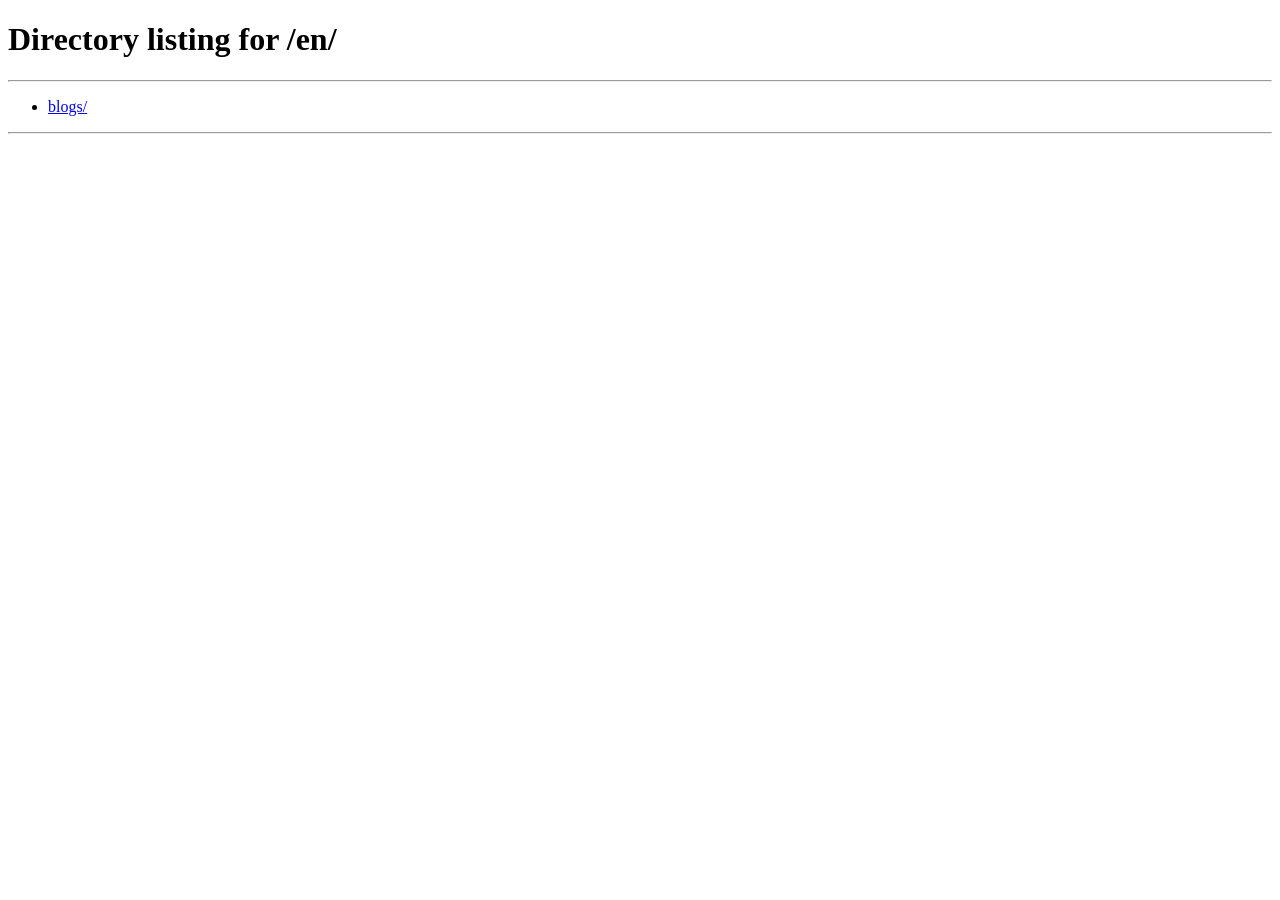
==== commit 3caf5bf0: "блоги 2" ====
--- a/index.html
+++ b/index.html
@@ -1,4 +1,4 @@
-<!DOCTYPE html> <html> <head> <meta charset="utf-8" /> <meta http-equiv="Content-Type" content="text/html; charset=utf-8" /> <meta name="viewport" content="width=device-width, initial-scale=1.0" /> <!--metatextblock--> <title>Торговая платформа для криптотрейдинга с единым доступом ко всем популярным биржам</title> <meta name="description" content="Trade System — инвестиционная экосистема для криптотрейдинга с единым доступом ко всем популярным биржам. Обучение через реальные сделки, прозрачная отчётность и сопровождение на каждом этапе." /> <meta property="og:url" content="https://tscrypto.com/" /> <meta property="og:title" content="Торговая платформа для криптотрейдинга с единым доступом ко всем популярным биржам" /> <meta property="og:description" content="Trade System — инвестиционная экосистема для криптотрейдинга с единым доступом ко всем популярным биржам. Обучение через реальные сделки, прозрачная отчётность и сопровождение на каждом этапе." /> <meta property="og:type" content="website" /> <meta property="og:site_name" content="Trade System" /> <meta property="og:locale" content="ru_RU" /> <meta property="og:locale:alternate" content="en_US" /> <meta property="og:image" content="https://tscrypto.com/images/tild6666-6362-4661-b434-363931643965__logo_tc.png" /> <link rel="canonical" href="https://tscrypto.com/"> <link rel="alternate" hreflang="ru" href="https://tscrypto.com/" /> <link rel="alternate" hreflang="en" href="https://tscrypto.com/en/" /> <link rel="alternate" hreflang="x-default" href="https://tscrypto.com/" /> <!--/metatextblock--> <meta name="format-detection" content="telephone=no" /> <meta http-equiv="x-dns-prefetch-control" content="on"> <link rel="dns-prefetch" href="https://ws.tildacdn.com">  <!--favicons--> <link rel="icon" type="image/png" sizes="32x32" href="images/tild6534-6536-4431-a233-666139653032__favicon-dark-32.png" media="(prefers-color-scheme: light)"/> <link rel="icon" type="image/x-icon" sizes="32x32" href="/favicon.ico" media="(prefers-color-scheme: dark)"/> <!--/favicons--> <!-- Assets --> <script src="https://neo.tildacdn.com/js/tilda-fallback-1.0.min.js" async charset="utf-8"></script> <link rel="stylesheet" href="css/tilda-grid-3.0.min.css" type="text/css" media="all" onerror="this.loaderr='y';"/> <link rel="stylesheet" href="css/tilda-blocks-page146509386.min.css?t=1781614428" type="text/css" media="all" onerror="this.loaderr='y';" /> <link rel="preconnect" href="https://fonts.gstatic.com"> <link href="https://fonts.googleapis.com/css2?family=Montserrat:wght@100..900&subset=latin,cyrillic" rel="stylesheet"> <link rel="stylesheet" href="css/tilda-animation-2.0.min.css" type="text/css" media="all" onerror="this.loaderr='y';" /> <script nomodule src="js/tilda-polyfill-1.0.min.js" charset="utf-8"></script> <script type="text/javascript">function t_onReady(func) {if(document.readyState!='loading') {func();} else {document.addEventListener('DOMContentLoaded',func);}}
+<!DOCTYPE html> <html> <head> <meta charset="utf-8" /> <meta http-equiv="Content-Type" content="text/html; charset=utf-8" /> <meta name="viewport" content="width=device-width, initial-scale=1.0" /> <!--metatextblock--> <title>Торговая платформа для криптотрейдинга с единым доступом ко всем популярным биржам</title> <meta name="description" content="Торговый терминал для криптотрейдинга на 12 биржах — Trade System. Единый аккаунт, встроенный риск-менеджмент, Challenge с призами до $15 000. Регистрация бесплатна." /> <meta property="og:url" content="https://tscrypto.com/" /> <meta property="og:title" content="Trade System — торговый терминал для криптотрейдинга" /> <meta property="og:description" content="Торговый терминал для криптотрейдинга на 12 биржах — Trade System. Единый аккаунт, встроенный риск-менеджмент, Challenge с призами до $15 000. Регистрация бесплатна." /> <meta property="og:type" content="website" /> <meta property="og:site_name" content="Trade System" /> <meta property="og:locale" content="ru_RU" /> <meta property="og:locale:alternate" content="en_US" /> <meta property="og:image" content="https://tscrypto.com/images/tild6666-6362-4661-b434-363931643965__logo_tc.png" /> <link rel="canonical" href="https://tscrypto.com/"> <link rel="alternate" hreflang="ru" href="https://tscrypto.com/" /> <link rel="alternate" hreflang="en" href="https://tscrypto.com/en/" /> <link rel="alternate" hreflang="x-default" href="https://tscrypto.com/" /> <!--/metatextblock--> <meta name="format-detection" content="telephone=no" /> <meta http-equiv="x-dns-prefetch-control" content="on"> <link rel="dns-prefetch" href="https://ws.tildacdn.com">  <!--favicons--> <link rel="icon" type="image/png" sizes="32x32" href="images/tild6534-6536-4431-a233-666139653032__favicon-dark-32.png" media="(prefers-color-scheme: light)"/> <link rel="icon" type="image/x-icon" sizes="32x32" href="/favicon.ico" media="(prefers-color-scheme: dark)"/> <!--/favicons--> <!-- Assets --> <script src="https://neo.tildacdn.com/js/tilda-fallback-1.0.min.js" async charset="utf-8"></script> <link rel="stylesheet" href="css/tilda-grid-3.0.min.css" type="text/css" media="all" onerror="this.loaderr='y';"/> <link rel="stylesheet" href="css/tilda-blocks-page146509386.min.css?t=1781614428" type="text/css" media="all" onerror="this.loaderr='y';" /> <link rel="preconnect" href="https://fonts.gstatic.com"> <link href="https://fonts.googleapis.com/css2?family=Montserrat:wght@100..900&subset=latin,cyrillic" rel="stylesheet"> <link rel="stylesheet" href="css/tilda-animation-2.0.min.css" type="text/css" media="all" onerror="this.loaderr='y';" /> <script nomodule src="js/tilda-polyfill-1.0.min.js" charset="utf-8"></script> <script type="text/javascript">function t_onReady(func) {if(document.readyState!='loading') {func();} else {document.addEventListener('DOMContentLoaded',func);}}
 function t_onFuncLoad(funcName,okFunc,time) {if(typeof window[funcName]==='function') {okFunc();} else {setTimeout(function() {t_onFuncLoad(funcName,okFunc,time);},(time||100));}}function t396_initialScale(t){var e=document.getElementById("rec"+t);if(e){var i=e.querySelector(".t396__artboard");if(i){window.tn_scale_initial_window_width||(window.tn_scale_initial_window_width=document.documentElement.clientWidth);var a=window.tn_scale_initial_window_width,r=[],n,l=i.getAttribute("data-artboard-screens");if(l){l=l.split(",");for(var o=0;o<l.length;o++)r[o]=parseInt(l[o],10)}else r=[320,480,640,960,1200];for(var o=0;o<r.length;o++){var d=r[o];a>=d&&(n=d)}var _="edit"===window.allrecords.getAttribute("data-tilda-mode"),c="center"===t396_getFieldValue(i,"valign",n,r),s="grid"===t396_getFieldValue(i,"upscale",n,r),w=t396_getFieldValue(i,"height_vh",n,r),g=t396_getFieldValue(i,"height",n,r),u=!!window.opr&&!!window.opr.addons||!!window.opera||-1!==navigator.userAgent.indexOf(" OPR/");if(!_&&c&&!s&&!w&&g&&!u){var h=parseFloat((a/n).toFixed(3)),f=[i,i.querySelector(".t396__carrier"),i.querySelector(".t396__filter")],v=Math.floor(parseInt(g,10)*h)+"px",p;i.style.setProperty("--initial-scale-height",v);for(var o=0;o<f.length;o++)f[o].style.setProperty("height","var(--initial-scale-height)");t396_scaleInitial__getElementsToScale(i).forEach((function(t){t.style.zoom=h}))}}}}function t396_scaleInitial__getElementsToScale(t){return t?Array.prototype.slice.call(t.children).filter((function(t){return t&&(t.classList.contains("t396__elem")||t.classList.contains("t396__group"))})):[]}function t396_getFieldValue(t,e,i,a){var r,n=a[a.length-1];if(!(r=i===n?t.getAttribute("data-artboard-"+e):t.getAttribute("data-artboard-"+e+"-res-"+i)))for(var l=0;l<a.length;l++){var o=a[l];if(!(o<=i)&&(r=o===n?t.getAttribute("data-artboard-"+e):t.getAttribute("data-artboard-"+e+"-res-"+o)))break}return r}window.TN_SCALE_INITIAL_VER="1.0",window.tn_scale_initial_window_width=null;</script> <script src="js/tilda-scripts-3.0.min.js" charset="utf-8" defer onerror="this.loaderr='y';"></script> <script src="js/tilda-blocks-page146509386.min.js?t=1781614428" charset="utf-8" async onerror="this.loaderr='y';"></script> <script src="js/lazyload-1.3.min.export.js" charset="utf-8" async onerror="this.loaderr='y';"></script> <script src="js/tilda-animation-2.0.min.js" charset="utf-8" async onerror="this.loaderr='y';"></script> <script src="js/tilda-zero-1.1.min.js" charset="utf-8" async onerror="this.loaderr='y';"></script> <script src="js/tilda-zero-scale-1.0.min.js" charset="utf-8" async onerror="this.loaderr='y';"></script> <script src="js/tilda-events-1.0.min.js" charset="utf-8" async onerror="this.loaderr='y';"></script> <!-- nominify begin --><style>
 /* ═══ МЕНЮ: цвет пунктов ═══════════════════════════════ */
 .nav-link,
@@ -178,7 +178,7 @@
 alt='' imgfield='tn_img_1780551218934'
 /> </a> </div> <div class='t396__elem tn-elem tn-elem__23469984411780551292822' data-elem-id='1780551292822' data-elem-type='text' data-field-top-value="161" data-field-left-value="418" data-field-height-value="175" data-field-width-value="1085" data-field-axisy-value="top" data-field-axisx-value="left" data-field-container-value="grid" data-field-topunits-value="px" data-field-leftunits-value="px" data-field-heightunits-value="px" data-field-widthunits-value="px" data-field-textfit-value="fixedsize" data-field-widthmode-value="fixed" data-field-fontsize-value="52" data-field-top-res-320-value="106" data-field-left-res-320-value="49" data-field-height-res-320-value="125" data-field-width-res-320-value="223" data-field-widthmode-res-320-value="fixed" data-field-heightmode-res-320-value="fixed" data-field-fontsize-res-320-value="18" data-field-top-res-480-value="106" data-field-left-res-480-value="88" data-field-height-res-480-value="135" data-field-width-res-480-value="305" data-field-heightmode-res-480-value="fixed" data-field-fontsize-res-480-value="24" data-field-left-res-640-value="88" data-field-height-res-640-value="124" data-field-width-res-640-value="465" data-field-heightmode-res-640-value="fixed" data-field-fontsize-res-640-value="28" data-field-left-res-960-value="113" data-field-height-res-960-value="117" data-field-width-res-960-value="735" data-field-heightmode-res-960-value="fixed" data-field-fontsize-res-960-value="35" data-field-left-res-1200-value="129" data-field-width-res-1200-value="943" data-field-fontsize-res-1200-value="45" data-field-top-res-1440-value="171" data-field-left-res-1440-value="178"> <div class='tn-atom'field='tn_text_1780551292822'>Торговая платформа для криптотрейдинга <span style="color: rgb(0, 211, 200);">с</span> <span style="color: rgb(0, 211, 200);">единым доступом</span> ко всем популярным биржам</div> </div> <div class='t396__elem tn-elem tn-elem__23469984411780551453446' data-elem-id='1780551453446' data-elem-type='text' data-field-top-value="369" data-field-left-value="586" data-field-height-value="60" data-field-width-value="748" data-field-axisy-value="top" data-field-axisx-value="left" data-field-container-value="grid" data-field-topunits-value="px" data-field-leftunits-value="px" data-field-heightunits-value="px" data-field-widthunits-value="px" data-field-textfit-value="autoheight" data-field-widthmode-value="fixed" data-field-fontsize-value="20" data-field-top-res-320-value="261" data-field-left-res-320-value="40" data-field-width-res-320-value="240" data-field-widthmode-res-320-value="fixed" data-field-fontsize-res-320-value="12" data-field-top-res-480-value="256" data-field-left-res-480-value="88" data-field-width-res-480-value="305" data-field-fontsize-res-480-value="12" data-field-top-res-640-value="320" data-field-left-res-640-value="128" data-field-width-res-640-value="384" data-field-fontsize-res-640-value="16" data-field-top-res-960-value="318" data-field-left-res-960-value="237" data-field-width-res-960-value="486" data-field-fontsize-res-960-value="18" data-field-top-res-1200-value="366" data-field-left-res-1200-value="226" data-field-top-res-1440-value="379" data-field-left-res-1440-value="346"> <div class='tn-atom'field='tn_text_1780551453446'>Управляйте всеми сделками в одном терминале <span style="font-weight: 600;">с минимальными комиссиями и высокой скоростью исполнения</span></div> </div> <div class='t396__elem tn-elem main-btn tn-elem__23469984411780551575979' data-elem-id='1780551575979' data-elem-type='button' data-field-top-value="506" data-field-left-value="779" data-field-height-value="80" data-field-width-value="363" data-field-axisy-value="top" data-field-axisx-value="left" data-field-container-value="grid" data-field-topunits-value="px" data-field-leftunits-value="px" data-field-heightunits-value="px" data-field-widthunits-value="px" data-field-textfit-value="fixedsize" data-field-widthmode-value="fixed" data-field-heightmode-value="fixed" data-field-fontsize-value="19" data-field-top-res-320-value="363" data-field-left-res-320-value="40" data-field-height-res-320-value="50" data-field-width-res-320-value="240" data-field-widthmode-res-320-value="fixed" data-field-heightmode-res-320-value="fixed" data-field-fontsize-res-320-value="12" data-field-top-res-480-value="360" data-field-left-res-480-value="110" data-field-width-res-480-value="260" data-field-widthmode-res-480-value="fixed" data-field-fontsize-res-480-value="14" data-field-left-res-640-value="180" data-field-height-res-640-value="60" data-field-width-res-640-value="280" data-field-widthmode-res-640-value="fixed" data-field-heightmode-res-640-value="fixed" data-field-fontsize-res-640-value="16" data-field-top-res-960-value="436" data-field-left-res-960-value="299" data-field-top-res-1200-value="496" data-field-left-res-1200-value="419" data-field-top-res-1440-value="516" data-field-left-res-1440-value="539"> <a class='tn-atom' href="https://lk.tscrypto.com/login" target="_blank"> <div class='tn-atom__button-content'> <span class='tn-atom__button-icon tn-atom__button-icon-no-hover tn-atom__button-icon-arrow-default '></span> <span class="tn-atom__button-text">Начать торговлю</span> </div> <span class="tn-atom__button-border"></span> </a> </div> <div class='t396__elem tn-elem tn-elem__23469984411780667397401' data-elem-id='1780667397401' data-elem-type='shape' data-field-top-value="766" data-field-left-value="930" data-field-height-value="56" data-field-width-value="60" data-field-axisy-value="top" data-field-axisx-value="left" data-field-container-value="grid" data-field-topunits-value="px" data-field-leftunits-value="px" data-field-heightunits-value="px" data-field-widthunits-value="px" data-field-widthmode-value="fixed" data-field-heightmode-value="fixed" data-field-top-res-320-value="567" data-field-left-res-320-value="135" data-field-top-res-480-value="533" data-field-left-res-480-value="215" data-field-left-res-640-value="295" data-field-height-res-640-value="50" data-field-width-res-640-value="50" data-field-widthmode-res-640-value="fixed" data-field-heightmode-res-640-value="fixed" data-field-top-res-960-value="557" data-field-left-res-960-value="450" data-field-left-res-1200-value="570" data-field-top-res-1440-value="646" data-field-left-res-1440-value="690"> <div class='tn-atom'> </div> </div> <div class='t396__elem tn-elem tn-elem__23469984411780667466309 t-animate' data-elem-id='1780667466309' data-elem-type='shape' data-field-top-value="783" data-field-left-value="953" data-field-height-value="22" data-field-width-value="13" data-field-axisy-value="top" data-field-axisx-value="left" data-field-container-value="grid" data-field-topunits-value="px" data-field-leftunits-value="px" data-field-heightunits-value="px" data-field-widthunits-value="px" data-animate-style="zoomin" data-animate-duration="1" data-animate-delay="0.6" data-animate-scale="0.4" data-field-widthmode-value="fixed" data-field-heightmode-value="fixed" data-field-top-res-320-value="581" data-field-left-res-320-value="153" data-field-top-res-480-value="547" data-field-left-res-480-value="234" data-field-top-res-640-value="571" data-field-left-res-640-value="312" data-field-top-res-960-value="574" data-field-left-res-960-value="474" data-field-left-res-1200-value="594" data-field-top-res-1440-value="663" data-field-left-res-1440-value="714"> <div class='tn-atom t-bgimg' data-original="images/tild3239-3635-4264-a437-313861383061__tc_mouse.svg"
 aria-label='' role="img"> </div> </div> <div class='t396__elem tn-elem reg-btn tn-elem__23469984411780941460497' data-elem-id='1780941460497' data-elem-type='button' data-field-top-value="56" data-field-left-value="1365" data-field-height-value="50" data-field-width-value="180" data-field-axisy-value="top" data-field-axisx-value="left" data-field-container-value="grid" data-field-topunits-value="px" data-field-leftunits-value="px" data-field-heightunits-value="px" data-field-widthunits-value="px" data-field-textfit-value="fixedsize" data-field-widthmode-value="fixed" data-field-heightmode-value="fixed" data-field-fontsize-value="14" data-field-top-res-480-value="-205" data-field-left-res-480-value="322" data-field-top-res-640-value="59" data-field-left-res-640-value="370" data-field-height-res-640-value="45" data-field-width-res-640-value="160" data-field-widthmode-res-640-value="fixed" data-field-heightmode-res-640-value="fixed" data-field-fontsize-res-640-value="12" data-field-left-res-960-value="655" data-field-left-res-1200-value="945" data-field-top-res-1440-value="66" data-field-left-res-1440-value="1185"> <a class='tn-atom' href="https://lk.tscrypto.com/register" target="_blank"> <div class='tn-atom__button-content'> <span class='tn-atom__button-icon tn-atom__button-icon-no-hover tn-atom__button-icon-arrow-default '></span> <span class="tn-atom__button-text">Регистрация</span> </div> <span class="tn-atom__button-border"></span> </a> </div> <div class='t396__elem tn-elem nav-link tn-elem__23469984411780941638529' data-elem-id='1780941638529' data-elem-type='text' data-field-top-value="68" data-field-left-value="1272" data-field-height-value="25" data-field-width-value="52" data-field-axisy-value="top" data-field-axisx-value="left" data-field-container-value="grid" data-field-topunits-value="px" data-field-leftunits-value="px" data-field-heightunits-value="px" data-field-widthunits-value="px" data-field-textfit-value="autoheight" data-field-widthmode-value="fixed" data-field-fontsize-value="16" data-field-top-res-480-value="-193" data-field-left-res-480-value="240" data-field-top-res-640-value="71" data-field-left-res-640-value="288" data-field-fontsize-res-640-value="14" data-field-left-res-960-value="562" data-field-left-res-1200-value="852" data-field-top-res-1440-value="78" data-field-left-res-1440-value="1092"> <div class='tn-atom'><a href="https://lk.tscrypto.com/login"target="_blank"style="color: inherit">Войти</a></div> </div> <div class='t396__elem tn-elem layer-blue-blur3 tn-elem__23469984411781154975957' data-elem-id='1781154975957' data-elem-type='shape' data-field-top-value="-559" data-field-left-value="433" data-field-height-value="492" data-field-width-value="691" data-field-axisy-value="top" data-field-axisx-value="left" data-field-container-value="grid" data-field-topunits-value="px" data-field-leftunits-value="px" data-field-heightunits-value="px" data-field-widthunits-value="px" data-field-widthmode-value="fixed" data-field-heightmode-value="fixed" data-field-top-res-320-value="433" data-field-left-res-320-value="-183"> <div class='tn-atom'> </div> </div> <div class='t396__elem tn-elem nav-link tn-elem__23469984411781155248761' data-elem-id='1781155248761' data-elem-type='text' data-field-top-value="68" data-field-left-value="761" data-field-height-value="23" data-field-width-value="79" data-field-axisy-value="top" data-field-axisx-value="left" data-field-container-value="grid" data-field-topunits-value="px" data-field-leftunits-value="px" data-field-heightunits-value="px" data-field-widthunits-value="px" data-field-textfit-value="autoheight" data-field-widthmode-value="fixed" data-field-fontsize-value="15" data-field-top-res-960-value="-205" data-field-left-res-960-value="34" data-field-left-res-1200-value="422" data-field-top-res-1440-value="78" data-field-left-res-1440-value="542"> <div class='tn-atom'><a href="#terminal"style="color: inherit">Терминал</a></div> </div> <div class='t396__elem tn-elem nav-link tn-elem__23469984411781155367423000001' data-elem-id='1781155367423000001' data-elem-type='text' data-field-top-value="68" data-field-left-value="895" data-field-height-value="23" data-field-width-value="109" data-field-axisy-value="top" data-field-axisx-value="left" data-field-container-value="grid" data-field-topunits-value="px" data-field-leftunits-value="px" data-field-heightunits-value="px" data-field-widthunits-value="px" data-field-textfit-value="autoheight" data-field-widthmode-value="fixed" data-field-fontsize-value="15" data-field-top-res-960-value="-205" data-field-left-res-960-value="168" data-field-left-res-1200-value="556" data-field-top-res-1440-value="78" data-field-left-res-1440-value="676"> <div class='tn-atom'><a href="#features"style="color: inherit">Возможности</a></div> </div> <div class='t396__elem tn-elem nav-link tn-elem__23469984411781155385302000002' data-elem-id='1781155385302000002' data-elem-type='text' data-field-top-value="68" data-field-left-value="1059" data-field-height-value="23" data-field-width-value="44" data-field-axisy-value="top" data-field-axisx-value="left" data-field-container-value="grid" data-field-topunits-value="px" data-field-leftunits-value="px" data-field-heightunits-value="px" data-field-widthunits-value="px" data-field-textfit-value="autowidth" data-field-widthmode-value="fixed" data-field-fontsize-value="15" data-field-top-res-960-value="-205" data-field-left-res-960-value="331" data-field-left-res-1200-value="719" data-field-top-res-1440-value="78" data-field-left-res-1440-value="840" data-field-width-res-1440-value="59"> <div class='tn-atom'><a href="#about"style="color: inherit">О нас</a></div> </div> <div class='t396__elem tn-elem ts-burger tn-elem__23469984411781155627343' data-elem-id='1781155627343' data-elem-type='shape' data-field-top-value="-194" data-field-left-value="1348" data-field-height-value="35" data-field-width-value="35" data-field-axisy-value="top" data-field-axisx-value="left" data-field-container-value="grid" data-field-topunits-value="px" data-field-leftunits-value="px" data-field-heightunits-value="px" data-field-widthunits-value="px" data-field-widthmode-value="fixed" data-field-heightmode-value="fixed" data-field-top-res-320-value="15" data-field-left-res-320-value="270" data-field-top-res-480-value="15" data-field-left-res-480-value="425" data-field-top-res-640-value="63" data-field-left-res-640-value="565" data-field-top-res-960-value="73" data-field-left-res-960-value="869"> <div class='tn-atom'> </div> </div> <div class='t396__elem tn-elem ts-burger tn-elem__23469984411781155722857' data-elem-id='1781155722857' data-elem-type='shape' data-field-top-value="-236" data-field-left-value="1203" data-field-height-value="100" data-field-width-value="100" data-field-axisy-value="top" data-field-axisx-value="left" data-field-container-value="grid" data-field-topunits-value="px" data-field-leftunits-value="px" data-field-heightunits-value="px" data-field-widthunits-value="px" data-field-top-res-320-value="26" data-field-left-res-320-value="281" data-field-top-res-480-value="26" data-field-left-res-480-value="436" data-field-height-res-480-value="13" data-field-width-res-480-value="13" data-field-container-res-480-value="grid" data-field-widthmode-res-480-value="fixed" data-field-heightmode-res-480-value="fixed" data-field-top-res-640-value="73" data-field-left-res-640-value="575" data-field-top-res-960-value="83" data-field-left-res-960-value="879" data-field-height-res-960-value="16" data-field-width-res-960-value="16" data-field-widthmode-res-960-value="fixed" data-field-heightmode-res-960-value="fixed"> <div class='tn-atom t-bgimg' data-original="images/tild3037-6633-4161-b766-313231386263__st_mrnu.svg"
-aria-label='' role="img"> </div> </div> </div> </div> <script>t_onFuncLoad('t396_initialScale',function() {t396_initialScale('2346998441');});t_onReady(function() {t_onFuncLoad('t396_init',function() {t396_init('2346998441');});});</script> <!-- /T396 --> </div> <div id="rec2383197091" class="r t-rec" style=" " data-animationappear="off" data-record-type="131"> <!-- T123 --> <div class="t123"> <div class="t-container_100 "> <div class="t-width t-width_100 "> <!-- nominify begin --> <!-- ВЫЕЗЖАЮЩАЯ ШАПКА Trade System — прячется сразу после остановки + бургер-круг --> <div class="topbar" id="topbar"> <div class="topbar__in"> <a class="topbar__logo" href="/"> <img src="images/tild6666-6362-4661-b434-363931643965__logo_tc.png" alt="Trade System"> </a> <div class="topbar__menu"> <nav class="topbar__nav"> <a href="#terminal">Терминал</a> <a href="#features">Возможности</a> <a href="#about">О нас</a> </nav> <div class="topbar__actions"> <a class="topbar__login" href="https://lk.tscrypto.com/login" target="_blank" rel="noopener noreferrer">Войти</a> <a class="topbar__cta" href="https://lk.tscrypto.com/login" target="_blank" rel="noopener noreferrer">
+aria-label='' role="img"> </div> </div> </div> </div> <script>t_onFuncLoad('t396_initialScale',function() {t396_initialScale('2346998441');});t_onReady(function() {t_onFuncLoad('t396_init',function() {t396_init('2346998441');});});</script> <!-- /T396 --> </div> <div id="rec2383197091" class="r t-rec" style=" " data-animationappear="off" data-record-type="131"> <!-- T123 --> <div class="t123"> <div class="t-container_100 "> <div class="t-width t-width_100 "> <!-- nominify begin --> <!-- ВЫЕЗЖАЮЩАЯ ШАПКА Trade System — прячется сразу после остановки + бургер-круг --> <div class="topbar" id="topbar"> <div class="topbar__in"> <a class="topbar__logo" href="/"> <img src="images/tild6666-6362-4661-b434-363931643965__logo_tc.png" alt="Trade System"> </a> <div class="topbar__menu"> <nav class="topbar__nav"> <a href="#terminal">Терминал</a> <a href="#features">Возможности</a> <a href="#about">О нас</a> <a href="/blogs/" class="js-blog-link">Блог</a> </nav> <div class="topbar__actions"> <a class="topbar__login" href="https://lk.tscrypto.com/login" target="_blank" rel="noopener noreferrer">Войти</a> <a class="topbar__cta" href="https://lk.tscrypto.com/login" target="_blank" rel="noopener noreferrer">
           Регистрация
           <svg width="18" height="18" viewBox="0 0 24 24" fill="none"><path d="M5 12h14M13 6l6 6-6 6" stroke="currentColor" stroke-width="2" stroke-linecap="round" stroke-linejoin="round"/></svg> </a> </div> </div> <!-- бургер-круг: открывает твоё меню .ts-menu --> <button class="ts-burger" aria-label="Открыть меню"> <img src="images/tild3037-6633-4161-b766-313231386263__st_mrnu.svg" alt=""> </button> </div> </div> <style>
 :target{ scroll-margin-top:90px; }
@@ -269,7 +269,7 @@
 
   onScroll();
 })();
-</script> <!-- nominify end --> </div> </div> </div> </div> <div id="rec2373779221" class="r t-rec" style=" " data-animationappear="off" data-record-type="131"> <!-- T123 --> <div class="t123"> <div class="t-container_100 "> <div class="t-width t-width_100 "> <!-- nominify begin --> <div class="ts-menu" id="tsMenu" aria-hidden="true"> <div class="ts-menu-top"> <a class="ts-menu-logo" href="/"> <img src="images/tild6666-6362-4661-b434-363931643965__logo_tc.png" alt="TRADE SYSTEM"> </a> <button class="ts-menu-close" id="tsMenuClose" aria-label="Закрыть"> <svg viewBox="0 0 24 24"><path d="M6 6l12 12M18 6L6 18" stroke="currentColor" stroke-width="2" stroke-linecap="round"/></svg> </button> </div> <nav class="ts-menu-nav"> <a href="#terminal" class="ts-menu-link"><span>Терминал</span></a> <a href="#features" class="ts-menu-link"><span>Возможности</span></a> <a href="#about" class="ts-menu-link"><span>О нас</span></a> </nav> <div class="ts-menu-actions"> <a class="ts-menu-btn login" href="#terminal" target="_blank" rel="noopener">Войти</a> <a class="ts-menu-btn reg" href="#terminal" target="_blank" rel="noopener">Регистрация</a> </div> </div> <style>
+</script> <!-- nominify end --> </div> </div> </div> </div> <div id="rec2373779221" class="r t-rec" style=" " data-animationappear="off" data-record-type="131"> <!-- T123 --> <div class="t123"> <div class="t-container_100 "> <div class="t-width t-width_100 "> <!-- nominify begin --> <div class="ts-menu" id="tsMenu" aria-hidden="true"> <div class="ts-menu-top"> <a class="ts-menu-logo" href="/"> <img src="images/tild6666-6362-4661-b434-363931643965__logo_tc.png" alt="TRADE SYSTEM"> </a> <button class="ts-menu-close" id="tsMenuClose" aria-label="Закрыть"> <svg viewBox="0 0 24 24"><path d="M6 6l12 12M18 6L6 18" stroke="currentColor" stroke-width="2" stroke-linecap="round"/></svg> </button> </div> <nav class="ts-menu-nav"> <a href="#terminal" class="ts-menu-link"><span>Терминал</span></a> <a href="#features" class="ts-menu-link"><span>Возможности</span></a> <a href="#about" class="ts-menu-link"><span>О нас</span></a> <a href="/blogs/" class="ts-menu-link js-blog-link"><span>Блог</span></a> </nav> <div class="ts-menu-actions"> <a class="ts-menu-btn login" href="#terminal" target="_blank" rel="noopener">Войти</a> <a class="ts-menu-btn reg" href="#terminal" target="_blank" rel="noopener">Регистрация</a> </div> </div> <style>
 .ts-menu{ position:fixed; left:0; right:0; top:0; z-index:100000; transform:translateY(-100%); transition:transform .55s cubic-bezier(.76,0,.24,1); background: radial-gradient(ellipse 70% 90% at 50% 0%, rgba(20,90,85,0.45) 0%, rgba(20,90,85,0) 70%), linear-gradient(180deg,#0d2e35 0%,#091e24 55%,#061318 100%); font-family:'Montserrat','Inter','Arial',sans-serif; padding:34px clamp(20px,5vw,80px) 48px; box-sizing:border-box; min-height:100svh; display:flex; flex-direction:column; overflow-x:hidden; overflow-y:auto; }
 .ts-menu.is-open{ transform:translateY(0); pointer-events:auto; }
 .ts-menu[aria-hidden="true"]{ pointer-events:none; }
@@ -325,17 +325,16 @@
     z-index: 0;
 }
 </style> <!-- nominify end --> </div> </div> </div> </div> <div id="rec2353259091" class="r t-rec" style=" " data-animationappear="off" data-record-type="396"> <!-- T396 --> <style>#rec2353259091 .t396__artboard {height:190px;background-color:#070f12;}#rec2353259091 .t396__filter {height:190px;}#rec2353259091 .t396__carrier{height:190px;background-position:center center;background-attachment:scroll;background-size:cover;background-repeat:no-repeat;}@media screen and (max-width:1919px) {#rec2353259091 .t396__artboard,#rec2353259091 .t396__filter,#rec2353259091 .t396__carrier {}#rec2353259091 .t396__filter {}#rec2353259091 .t396__carrier {background-attachment:scroll;}}@media screen and (max-width:1439px) {#rec2353259091 .t396__artboard,#rec2353259091 .t396__filter,#rec2353259091 .t396__carrier {}#rec2353259091 .t396__filter {}#rec2353259091 .t396__carrier {background-attachment:scroll;}}@media screen and (max-width:1199px) {#rec2353259091 .t396__artboard,#rec2353259091 .t396__filter,#rec2353259091 .t396__carrier {}#rec2353259091 .t396__filter {}#rec2353259091 .t396__carrier {background-attachment:scroll;}}@media screen and (max-width:959px) {#rec2353259091 .t396__artboard,#rec2353259091 .t396__filter,#rec2353259091 .t396__carrier {height:142px;}#rec2353259091 .t396__filter {}#rec2353259091 .t396__carrier {background-attachment:scroll;}}@media screen and (max-width:639px) {#rec2353259091 .t396__artboard,#rec2353259091 .t396__filter,#rec2353259091 .t396__carrier {}#rec2353259091 .t396__filter {}#rec2353259091 .t396__carrier {background-attachment:scroll;}}@media screen and (max-width:479px) {#rec2353259091 .t396__artboard,#rec2353259091 .t396__filter,#rec2353259091 .t396__carrier {height:90px;}#rec2353259091 .t396__filter {}#rec2353259091 .t396__carrier {background-attachment:scroll;}}#rec2353259091 .tn-elem[data-elem-id="1780666176562"]{z-index:3;top:60px;;left:calc(50% - 960px + 20px);;width:220px;height:100px;}#rec2353259091 .tn-elem[data-elem-id="1780666176562"] .tn-atom{border-radius:0px 0px 0px 0px;background-position:center center;background-size:cover;background-repeat:no-repeat;border-width:var(--t396-borderwidth,0);border-style:var(--t396-borderstyle,solid);border-color:var(--t396-bordercolor,transparent);transition:background-color var(--t396-speedhover,0s) ease-in-out,color var(--t396-speedhover,0s) ease-in-out,border-color var(--t396-speedhover,0s) ease-in-out,box-shadow var(--t396-shadowshoverspeed,0.2s) ease-in-out;}@media screen and (max-width:1919px){#rec2353259091 .tn-elem[data-elem-id="1780666176562"]{display:table;}}@media screen and (max-width:1439px){#rec2353259091 .tn-elem[data-elem-id="1780666176562"]{display:table;}}@media screen and (max-width:1199px){#rec2353259091 .tn-elem[data-elem-id="1780666176562"]{display:table;}}@media screen and (max-width:959px){#rec2353259091 .tn-elem[data-elem-id="1780666176562"]{display:table;top:30px;;width:180px;height:82px;}}@media screen and (max-width:639px){#rec2353259091 .tn-elem[data-elem-id="1780666176562"]{display:table;}}@media screen and (max-width:479px){#rec2353259091 .tn-elem[data-elem-id="1780666176562"]{display:table;top:20px;;width:110px;height:50px;}}#rec2353259091 .tn-elem[data-elem-id="1780666276517000001"]{z-index:3;top:60px;;left:calc(50% - 960px + 275px);;width:220px;height:100px;}#rec2353259091 .tn-elem[data-elem-id="1780666276517000001"] .tn-atom{border-radius:0px 0px 0px 0px;background-position:center center;background-size:cover;background-repeat:no-repeat;border-width:var(--t396-borderwidth,0);border-style:var(--t396-borderstyle,solid);border-color:var(--t396-bordercolor,transparent);transition:background-color var(--t396-speedhover,0s) ease-in-out,color var(--t396-speedhover,0s) ease-in-out,border-color var(--t396-speedhover,0s) ease-in-out,box-shadow var(--t396-shadowshoverspeed,0.2s) ease-in-out;}@media screen and (max-width:1919px){#rec2353259091 .tn-elem[data-elem-id="1780666276517000001"]{display:table;}}@media screen and (max-width:1439px){#rec2353259091 .tn-elem[data-elem-id="1780666276517000001"]{display:table;}}@media screen and (max-width:1199px){#rec2353259091 .tn-elem[data-elem-id="1780666276517000001"]{display:table;}}@media screen and (max-width:959px){#rec2353259091 .tn-elem[data-elem-id="1780666276517000001"]{display:table;top:30px;;left:calc(50% - 320px + 229px);;width:180px;height:82px;}}@media screen and (max-width:639px){#rec2353259091 .tn-elem[data-elem-id="1780666276517000001"]{display:table;}}@media screen and (max-width:479px){#rec2353259091 .tn-elem[data-elem-id="1780666276517000001"]{display:table;top:20px;;left:calc(50% - 160px + 145px);;width:110px;height:50px;}}#rec2353259091 .tn-elem[data-elem-id="1780666285776000002"]{z-index:3;top:60px;;left:calc(50% - 960px + 530px);;width:220px;height:100px;}#rec2353259091 .tn-elem[data-elem-id="1780666285776000002"] .tn-atom{border-radius:0px 0px 0px 0px;background-position:center center;background-size:cover;background-repeat:no-repeat;border-width:var(--t396-borderwidth,0);border-style:var(--t396-borderstyle,solid);border-color:var(--t396-bordercolor,transparent);transition:background-color var(--t396-speedhover,0s) ease-in-out,color var(--t396-speedhover,0s) ease-in-out,border-color var(--t396-speedhover,0s) ease-in-out,box-shadow var(--t396-shadowshoverspeed,0.2s) ease-in-out;}@media screen and (max-width:1919px){#rec2353259091 .tn-elem[data-elem-id="1780666285776000002"]{display:table;}}@media screen and (max-width:1439px){#rec2353259091 .tn-elem[data-elem-id="1780666285776000002"]{display:table;}}@media screen and (max-width:1199px){#rec2353259091 .tn-elem[data-elem-id="1780666285776000002"]{display:table;}}@media screen and (max-width:959px){#rec2353259091 .tn-elem[data-elem-id="1780666285776000002"]{display:table;top:30px;;left:calc(50% - 320px + 438px);;width:180px;height:82px;}}@media screen and (max-width:639px){#rec2353259091 .tn-elem[data-elem-id="1780666285776000002"]{display:table;}}@media screen and (max-width:479px){#rec2353259091 .tn-elem[data-elem-id="1780666285776000002"]{display:table;top:20px;;left:calc(50% - 160px + 270px);;width:110px;height:50px;}}#rec2353259091 .tn-elem[data-elem-id="1780666292087000003"]{z-index:3;top:60px;;left:calc(50% - 960px + 785px);;width:220px;height:100px;}#rec2353259091 .tn-elem[data-elem-id="1780666292087000003"] .tn-atom{border-radius:0px 0px 0px 0px;background-position:center center;background-size:cover;background-repeat:no-repeat;border-width:var(--t396-borderwidth,0);border-style:var(--t396-borderstyle,solid);border-color:var(--t396-bordercolor,transparent);transition:background-color var(--t396-speedhover,0s) ease-in-out,color var(--t396-speedhover,0s) ease-in-out,border-color var(--t396-speedhover,0s) ease-in-out,box-shadow var(--t396-shadowshoverspeed,0.2s) ease-in-out;}@media screen and (max-width:1919px){#rec2353259091 .tn-elem[data-elem-id="1780666292087000003"]{display:table;}}@media screen and (max-width:1439px){#rec2353259091 .tn-elem[data-elem-id="1780666292087000003"]{display:table;}}@media screen and (max-width:1199px){#rec2353259091 .tn-elem[data-elem-id="1780666292087000003"]{display:table;}}@media screen and (max-width:959px){#rec2353259091 .tn-elem[data-elem-id="1780666292087000003"]{display:table;top:30px;;left:calc(50% - 320px + 647px);;width:180px;height:82px;}}@media screen and (max-width:639px){#rec2353259091 .tn-elem[data-elem-id="1780666292087000003"]{display:table;}}@media screen and (max-width:479px){#rec2353259091 .tn-elem[data-elem-id="1780666292087000003"]{display:table;top:20px;;left:calc(50% - 160px + 395px);;width:110px;height:50px;}}#rec2353259091 .tn-elem[data-elem-id="1780666298031000004"]{z-index:3;top:60px;;left:calc(50% - 960px + 1040px);;width:220px;height:100px;}#rec2353259091 .tn-elem[data-elem-id="1780666298031000004"] .tn-atom{border-radius:0px 0px 0px 0px;background-position:center center;background-size:cover;background-repeat:no-repeat;border-width:var(--t396-borderwidth,0);border-style:var(--t396-borderstyle,solid);border-color:var(--t396-bordercolor,transparent);transition:background-color var(--t396-speedhover,0s) ease-in-out,color var(--t396-speedhover,0s) ease-in-out,border-color var(--t396-speedhover,0s) ease-in-out,box-shadow var(--t396-shadowshoverspeed,0.2s) ease-in-out;}@media screen and (max-width:1919px){#rec2353259091 .tn-elem[data-elem-id="1780666298031000004"]{display:table;}}@media screen and (max-width:1439px){#rec2353259091 .tn-elem[data-elem-id="1780666298031000004"]{display:table;}}@media screen and (max-width:1199px){#rec2353259091 .tn-elem[data-elem-id="1780666298031000004"]{display:table;}}@media screen and (max-width:959px){#rec2353259091 .tn-elem[data-elem-id="1780666298031000004"]{display:table;top:30px;;left:calc(50% - 320px + 856px);;width:180px;height:82px;}}@media screen and (max-width:639px){#rec2353259091 .tn-elem[data-elem-id="1780666298031000004"]{display:table;}}@media screen and (max-width:479px){#rec2353259091 .tn-elem[data-elem-id="1780666298031000004"]{display:table;top:20px;;left:calc(50% - 160px + 520px);;width:110px;height:50px;}}#rec2353259091 .tn-elem[data-elem-id="1780666304207000005"]{z-index:3;top:60px;;left:calc(50% - 960px + 1295px);;width:220px;height:100px;}#rec2353259091 .tn-elem[data-elem-id="1780666304207000005"] .tn-atom{border-radius:0px 0px 0px 0px;background-position:center center;background-size:cover;background-repeat:no-repeat;border-width:var(--t396-borderwidth,0);border-style:var(--t396-borderstyle,solid);border-color:var(--t396-bordercolor,transparent);transition:background-color var(--t396-speedhover,0s) ease-in-out,color var(--t396-speedhover,0s) ease-in-out,border-color var(--t396-speedhover,0s) ease-in-out,box-shadow var(--t396-shadowshoverspeed,0.2s) ease-in-out;}@media screen and (max-width:1919px){#rec2353259091 .tn-elem[data-elem-id="1780666304207000005"]{display:table;}}@media screen and (max-width:1439px){#rec2353259091 .tn-elem[data-elem-id="1780666304207000005"]{display:table;}}@media screen and (max-width:1199px){#rec2353259091 .tn-elem[data-elem-id="1780666304207000005"]{display:table;}}@media screen and (max-width:959px){#rec2353259091 .tn-elem[data-elem-id="1780666304207000005"]{display:table;top:30px;;left:calc(50% - 320px + 1065px);;width:180px;height:82px;}}@media screen and (max-width:639px){#rec2353259091 .tn-elem[data-elem-id="1780666304207000005"]{display:table;}}@media screen and (max-width:479px){#rec2353259091 .tn-elem[data-elem-id="1780666304207000005"]{display:table;top:20px;;left:calc(50% - 160px + 645px);;width:110px;height:50px;}}#rec2353259091 .tn-elem[data-elem-id="1780666310288000006"]{z-index:3;top:60px;;left:calc(50% - 960px + 1550px);;width:220px;height:100px;}#rec2353259091 .tn-elem[data-elem-id="1780666310288000006"] .tn-atom{border-radius:0px 0px 0px 0px;background-position:center center;background-size:cover;background-repeat:no-repeat;border-width:var(--t396-borderwidth,0);border-style:var(--t396-borderstyle,solid);border-color:var(--t396-bordercolor,transparent);transition:background-color var(--t396-speedhover,0s) ease-in-out,color var(--t396-speedhover,0s) ease-in-out,border-color var(--t396-speedhover,0s) ease-in-out,box-shadow var(--t396-shadowshoverspeed,0.2s) ease-in-out;}@media screen and (max-width:1919px){#rec2353259091 .tn-elem[data-elem-id="1780666310288000006"]{display:table;}}@media screen and (max-width:1439px){#rec2353259091 .tn-elem[data-elem-id="1780666310288000006"]{display:table;}}@media screen and (max-width:1199px){#rec2353259091 .tn-elem[data-elem-id="1780666310288000006"]{display:table;}}@media screen and (max-width:959px){#rec2353259091 .tn-elem[data-elem-id="1780666310288000006"]{display:table;top:30px;;left:calc(50% - 320px + 1274px);;width:180px;height:82px;}}@media screen and (max-width:639px){#rec2353259091 .tn-elem[data-elem-id="1780666310288000006"]{display:table;}}@media screen and (max-width:479px){#rec2353259091 .tn-elem[data-elem-id="1780666310288000006"]{display:table;top:20px;;left:calc(50% - 160px + 770px);;width:110px;height:50px;}}#rec2353259091 .tn-elem[data-elem-id="1780666322612000007"]{z-index:3;top:60px;;left:calc(50% - 960px + 1805px);;width:220px;height:100px;}#rec2353259091 .tn-elem[data-elem-id="1780666322612000007"] .tn-atom{border-radius:0px 0px 0px 0px;background-position:center center;background-size:cover;background-repeat:no-repeat;border-width:var(--t396-borderwidth,0);border-style:var(--t396-borderstyle,solid);border-color:var(--t396-bordercolor,transparent);transition:background-color var(--t396-speedhover,0s) ease-in-out,color var(--t396-speedhover,0s) ease-in-out,border-color var(--t396-speedhover,0s) ease-in-out,box-shadow var(--t396-shadowshoverspeed,0.2s) ease-in-out;}@media screen and (max-width:1919px){#rec2353259091 .tn-elem[data-elem-id="1780666322612000007"]{display:table;}}@media screen and (max-width:1439px){#rec2353259091 .tn-elem[data-elem-id="1780666322612000007"]{display:table;}}@media screen and (max-width:1199px){#rec2353259091 .tn-elem[data-elem-id="1780666322612000007"]{display:table;}}@media screen and (max-width:959px){#rec2353259091 .tn-elem[data-elem-id="1780666322612000007"]{display:table;top:30px;;left:calc(50% - 320px + 1483px);;width:180px;height:82px;}}@media screen and (max-width:639px){#rec2353259091 .tn-elem[data-elem-id="1780666322612000007"]{display:table;}}@media screen and (max-width:479px){#rec2353259091 .tn-elem[data-elem-id="1780666322612000007"]{display:table;top:20px;;left:calc(50% - 160px + 895px);;width:110px;height:50px;}}#rec2353259091 .tn-elem[data-elem-id="1780666365906000008"]{z-index:3;top:60px;;left:calc(50% - 960px + 2060px);;width:220px;height:100px;}#rec2353259091 .tn-elem[data-elem-id="1780666365906000008"] .tn-atom{border-radius:0px 0px 0px 0px;background-position:center center;background-size:cover;background-repeat:no-repeat;border-width:var(--t396-borderwidth,0);border-style:var(--t396-borderstyle,solid);border-color:var(--t396-bordercolor,transparent);transition:background-color var(--t396-speedhover,0s) ease-in-out,color var(--t396-speedhover,0s) ease-in-out,border-color var(--t396-speedhover,0s) ease-in-out,box-shadow var(--t396-shadowshoverspeed,0.2s) ease-in-out;}@media screen and (max-width:1919px){#rec2353259091 .tn-elem[data-elem-id="1780666365906000008"]{display:table;}}@media screen and (max-width:1439px){#rec2353259091 .tn-elem[data-elem-id="1780666365906000008"]{display:table;}}@media screen and (max-width:1199px){#rec2353259091 .tn-elem[data-elem-id="1780666365906000008"]{display:table;}}@media screen and (max-width:959px){#rec2353259091 .tn-elem[data-elem-id="1780666365906000008"]{display:table;top:30px;;left:calc(50% - 320px + 1693px);;width:180px;height:82px;}}@media screen and (max-width:639px){#rec2353259091 .tn-elem[data-elem-id="1780666365906000008"]{display:table;}}@media screen and (max-width:479px){#rec2353259091 .tn-elem[data-elem-id="1780666365906000008"]{display:table;top:20px;;left:calc(50% - 160px + 1020px);;width:110px;height:50px;}}#rec2353259091 .tn-elem[data-elem-id="1780666386169000009"]{z-index:3;top:60px;;left:calc(50% - 960px + 2315px);;width:220px;height:100px;}#rec2353259091 .tn-elem[data-elem-id="1780666386169000009"] .tn-atom{border-radius:0px 0px 0px 0px;background-position:center center;background-size:cover;background-repeat:no-repeat;border-width:var(--t396-borderwidth,0);border-style:var(--t396-borderstyle,solid);border-color:var(--t396-bordercolor,transparent);transition:background-color var(--t396-speedhover,0s) ease-in-out,color var(--t396-speedhover,0s) ease-in-out,border-color var(--t396-speedhover,0s) ease-in-out,box-shadow var(--t396-shadowshoverspeed,0.2s) ease-in-out;}@media screen and (max-width:1919px){#rec2353259091 .tn-elem[data-elem-id="1780666386169000009"]{display:table;}}@media screen and (max-width:1439px){#rec2353259091 .tn-elem[data-elem-id="1780666386169000009"]{display:table;}}@media screen and (max-width:1199px){#rec2353259091 .tn-elem[data-elem-id="1780666386169000009"]{display:table;}}@media screen and (max-width:959px){#rec2353259091 .tn-elem[data-elem-id="1780666386169000009"]{display:table;top:30px;;left:calc(50% - 320px + 1903px);;width:180px;height:82px;}}@media screen and (max-width:639px){#rec2353259091 .tn-elem[data-elem-id="1780666386169000009"]{display:table;}}@media screen and (max-width:479px){#rec2353259091 .tn-elem[data-elem-id="1780666386169000009"]{display:table;top:20px;;left:calc(50% - 160px + 1145px);;width:110px;height:50px;}}#rec2353259091 .tn-elem[data-elem-id="1780666398820000010"]{z-index:3;top:60px;;left:calc(50% - 960px + 2570px);;width:220px;height:100px;}#rec2353259091 .tn-elem[data-elem-id="1780666398820000010"] .tn-atom{border-radius:0px 0px 0px 0px;background-position:center center;background-size:cover;background-repeat:no-repeat;border-width:var(--t396-borderwidth,0);border-style:var(--t396-borderstyle,solid);border-color:var(--t396-bordercolor,transparent);transition:background-color var(--t396-speedhover,0s) ease-in-out,color var(--t396-speedhover,0s) ease-in-out,border-color var(--t396-speedhover,0s) ease-in-out,box-shadow var(--t396-shadowshoverspeed,0.2s) ease-in-out;}@media screen and (max-width:1919px){#rec2353259091 .tn-elem[data-elem-id="1780666398820000010"]{display:table;}}@media screen and (max-width:1439px){#rec2353259091 .tn-elem[data-elem-id="1780666398820000010"]{display:table;}}@media screen and (max-width:1199px){#rec2353259091 .tn-elem[data-elem-id="1780666398820000010"]{display:table;}}@media screen and (max-width:959px){#rec2353259091 .tn-elem[data-elem-id="1780666398820000010"]{display:table;top:30px;;left:calc(50% - 320px + 2113px);;width:180px;height:82px;}}@media screen and (max-width:639px){#rec2353259091 .tn-elem[data-elem-id="1780666398820000010"]{display:table;}}@media screen and (max-width:479px){#rec2353259091 .tn-elem[data-elem-id="1780666398820000010"]{display:table;top:20px;;left:calc(50% - 160px + 1270px);;width:110px;height:50px;}}#rec2353259091 .tn-elem[data-elem-id="1781190953888000001"]{z-index:3;top:60px;;left:calc(50% - 960px + 2825px);;width:220px;height:100px;}#rec2353259091 .tn-elem[data-elem-id="1781190953888000001"] .tn-atom{border-radius:0px 0px 0px 0px;background-position:center center;background-size:cover;background-repeat:no-repeat;border-width:var(--t396-borderwidth,0);border-style:var(--t396-borderstyle,solid);border-color:var(--t396-bordercolor,transparent);transition:background-color var(--t396-speedhover,0s) ease-in-out,color var(--t396-speedhover,0s) ease-in-out,border-color var(--t396-speedhover,0s) ease-in-out,box-shadow var(--t396-shadowshoverspeed,0.2s) ease-in-out;}@media screen and (max-width:1919px){#rec2353259091 .tn-elem[data-elem-id="1781190953888000001"]{display:table;}}@media screen and (max-width:1439px){#rec2353259091 .tn-elem[data-elem-id="1781190953888000001"]{display:table;}}@media screen and (max-width:1199px){#rec2353259091 .tn-elem[data-elem-id="1781190953888000001"]{display:table;}}@media screen and (max-width:959px){#rec2353259091 .tn-elem[data-elem-id="1781190953888000001"]{display:table;top:30px;;left:calc(50% - 320px + 2323px);;width:180px;height:82px;}}@media screen and (max-width:639px){#rec2353259091 .tn-elem[data-elem-id="1781190953888000001"]{display:table;}}@media screen and (max-width:479px){#rec2353259091 .tn-elem[data-elem-id="1781190953888000001"]{display:table;top:20px;;left:calc(50% - 160px + 1395px);;width:110px;height:50px;}}</style> <div class='t396'> <div class="t396__artboard" data-artboard-recid="2353259091" data-artboard-screens="320,480,640,960,1200,1440,1920" data-artboard-height="190" data-artboard-valign="center" data-artboard-upscale="window" data-artboard-height-res-320="90" data-artboard-height-res-640="142"> <div class="t396__carrier" data-artboard-recid="2353259091"></div> <div class="t396__filter" data-artboard-recid="2353259091"></div> <div class='t396__elem tn-elem logos-row tn-elem__23532590911780666176562' data-elem-id='1780666176562' data-elem-type='shape' data-field-top-value="60" data-field-left-value="20" data-field-height-value="100" data-field-width-value="220" data-field-axisy-value="top" data-field-axisx-value="left" data-field-container-value="grid" data-field-topunits-value="px" data-field-leftunits-value="px" data-field-heightunits-value="px" data-field-widthunits-value="px" data-field-widthmode-value="fixed" data-field-top-res-320-value="20" data-field-height-res-320-value="50" data-field-width-res-320-value="110" data-field-top-res-640-value="30" data-field-height-res-640-value="82" data-field-width-res-640-value="180"> <a class='tn-atom t-bgimg' href="https://partner.bitget.com/bg/N28BE2" target="_blank" data-original="images/tild6139-3438-4436-a336-633961346534__tc_l.svg"
-aria-label='' role="img"> </a> </div> <div class='t396__elem tn-elem logos-row tn-elem__23532590911780666276517000001' data-elem-id='1780666276517000001' data-elem-type='shape' data-field-top-value="60" data-field-left-value="275" data-field-height-value="100" data-field-width-value="220" data-field-axisy-value="top" data-field-axisx-value="left" data-field-container-value="grid" data-field-topunits-value="px" data-field-leftunits-value="px" data-field-heightunits-value="px" data-field-widthunits-value="px" data-field-widthmode-value="fixed" data-field-top-res-320-value="20" data-field-left-res-320-value="145" data-field-height-res-320-value="50" data-field-width-res-320-value="110" data-field-top-res-640-value="30" data-field-left-res-640-value="229" data-field-height-res-640-value="82" data-field-width-res-640-value="180"> <a class='tn-atom t-bgimg' href="https://www.gate.com/ru" target="_blank" data-original="images/tild3732-3730-4232-b765-373265306334__tc_l2.svg"
+aria-label='' role="img"> </a> </div> <div class='t396__elem tn-elem logos-row tn-elem__23532590911780666276517000001' data-elem-id='1780666276517000001' data-elem-type='shape' data-field-top-value="60" data-field-left-value="275" data-field-height-value="100" data-field-width-value="220" data-field-axisy-value="top" data-field-axisx-value="left" data-field-container-value="grid" data-field-topunits-value="px" data-field-leftunits-value="px" data-field-heightunits-value="px" data-field-widthunits-value="px" data-field-widthmode-value="fixed" data-field-top-res-320-value="20" data-field-left-res-320-value="145" data-field-height-res-320-value="50" data-field-width-res-320-value="110" data-field-top-res-640-value="30" data-field-left-res-640-value="229" data-field-height-res-640-value="82" data-field-width-res-640-value="180"> <a class='tn-atom t-bgimg' href="https://www.gate.com/share/badbbl5c" target="_blank" data-original="images/tild3732-3730-4232-b765-373265306334__tc_l2.svg"
 aria-label='' role="img"> </a> </div> <div class='t396__elem tn-elem logos-row tn-elem__23532590911780666285776000002' data-elem-id='1780666285776000002' data-elem-type='shape' data-field-top-value="60" data-field-left-value="530" data-field-height-value="100" data-field-width-value="220" data-field-axisy-value="top" data-field-axisx-value="left" data-field-container-value="grid" data-field-topunits-value="px" data-field-leftunits-value="px" data-field-heightunits-value="px" data-field-widthunits-value="px" data-field-widthmode-value="fixed" data-field-top-res-320-value="20" data-field-left-res-320-value="270" data-field-height-res-320-value="50" data-field-width-res-320-value="110" data-field-top-res-640-value="30" data-field-left-res-640-value="438" data-field-height-res-640-value="82" data-field-width-res-640-value="180"> <a class='tn-atom t-bgimg' href="https://accounts.binance.com/register?ref=46584073" target="_blank" data-original="images/tild6432-6437-4364-a666-313364313936__tc_l3.svg"
 aria-label='' role="img"> </a> </div> <div class='t396__elem tn-elem logos-row tn-elem__23532590911780666292087000003' data-elem-id='1780666292087000003' data-elem-type='shape' data-field-top-value="60" data-field-left-value="785" data-field-height-value="100" data-field-width-value="220" data-field-axisy-value="top" data-field-axisx-value="left" data-field-container-value="grid" data-field-topunits-value="px" data-field-leftunits-value="px" data-field-heightunits-value="px" data-field-widthunits-value="px" data-field-widthmode-value="fixed" data-field-top-res-320-value="20" data-field-left-res-320-value="395" data-field-height-res-320-value="50" data-field-width-res-320-value="110" data-field-top-res-640-value="30" data-field-left-res-640-value="647" data-field-height-res-640-value="82" data-field-width-res-640-value="180"> <a class='tn-atom t-bgimg' href="https://okx.ac/join/80436708" target="_blank" data-original="images/tild6264-6132-4931-b262-386461646231__tc_l4.svg"
 aria-label='' role="img"> </a> </div> <div class='t396__elem tn-elem logos-row tn-elem__23532590911780666298031000004' data-elem-id='1780666298031000004' data-elem-type='shape' data-field-top-value="60" data-field-left-value="1040" data-field-height-value="100" data-field-width-value="220" data-field-axisy-value="top" data-field-axisx-value="left" data-field-container-value="grid" data-field-topunits-value="px" data-field-leftunits-value="px" data-field-heightunits-value="px" data-field-widthunits-value="px" data-field-widthmode-value="fixed" data-field-top-res-320-value="20" data-field-left-res-320-value="520" data-field-height-res-320-value="50" data-field-width-res-320-value="110" data-field-top-res-640-value="30" data-field-left-res-640-value="856" data-field-height-res-640-value="82" data-field-width-res-640-value="180"> <a class='tn-atom t-bgimg' href="https://www.bybit.com/ru-RU/sign-up?affiliate_id=42058" target="_blank" data-original="images/tild6238-6232-4461-b137-323961653565__tc_l5.svg"
 aria-label='' role="img"> </a> </div> <div class='t396__elem tn-elem logos-row tn-elem__23532590911780666304207000005' data-elem-id='1780666304207000005' data-elem-type='shape' data-field-top-value="60" data-field-left-value="1295" data-field-height-value="100" data-field-width-value="220" data-field-axisy-value="top" data-field-axisx-value="left" data-field-container-value="grid" data-field-topunits-value="px" data-field-leftunits-value="px" data-field-heightunits-value="px" data-field-widthunits-value="px" data-field-widthmode-value="fixed" data-field-top-res-320-value="20" data-field-left-res-320-value="645" data-field-height-res-320-value="50" data-field-width-res-320-value="110" data-field-top-res-640-value="30" data-field-left-res-640-value="1065" data-field-height-res-640-value="82" data-field-width-res-640-value="180"> <a class='tn-atom t-bgimg' href="https://www.mexc.com/ru-RU/auth/signup?inviteCode=3L6QW" target="_blank" data-original="images/tild3831-3064-4535-b163-656534373632__tc_l6.svg"
 aria-label='' role="img"> </a> </div> <div class='t396__elem tn-elem logos-row tn-elem__23532590911780666310288000006' data-elem-id='1780666310288000006' data-elem-type='shape' data-field-top-value="60" data-field-left-value="1550" data-field-height-value="100" data-field-width-value="220" data-field-axisy-value="top" data-field-axisx-value="left" data-field-container-value="grid" data-field-topunits-value="px" data-field-leftunits-value="px" data-field-heightunits-value="px" data-field-widthunits-value="px" data-field-widthmode-value="fixed" data-field-top-res-320-value="20" data-field-left-res-320-value="770" data-field-height-res-320-value="50" data-field-width-res-320-value="110" data-field-top-res-640-value="30" data-field-left-res-640-value="1274" data-field-height-res-640-value="82" data-field-width-res-640-value="180"> <a class='tn-atom t-bgimg' href="https://www.htx.com/invite/ru-ru/1f?invite_code=qtpje223" target="_blank" data-original="images/tild6339-6162-4438-b832-346538306338__tc_l7.svg"
 aria-label='' role="img"> </a> </div> <div class='t396__elem tn-elem logos-row tn-elem__23532590911780666322612000007' data-elem-id='1780666322612000007' data-elem-type='shape' data-field-top-value="60" data-field-left-value="1805" data-field-height-value="100" data-field-width-value="220" data-field-axisy-value="top" data-field-axisx-value="left" data-field-container-value="grid" data-field-topunits-value="px" data-field-leftunits-value="px" data-field-heightunits-value="px" data-field-widthunits-value="px" data-field-widthmode-value="fixed" data-field-top-res-320-value="20" data-field-left-res-320-value="895" data-field-height-res-320-value="50" data-field-width-res-320-value="110" data-field-top-res-640-value="30" data-field-left-res-640-value="1483" data-field-height-res-640-value="82" data-field-width-res-640-value="180"> <a class='tn-atom t-bgimg' href="https://bingxdao.com/partner/TradeSystem/" target="_blank" data-original="images/tild6330-3139-4435-b235-383438633766__st_bingx2.svg"
-aria-label='' role="img"> </a> </div> <div class='t396__elem tn-elem logos-row tn-elem__23532590911780666365906000008' data-elem-id='1780666365906000008' data-elem-type='shape' data-field-top-value="60" data-field-left-value="2060" data-field-height-value="100" data-field-width-value="220" data-field-axisy-value="top" data-field-axisx-value="left" data-field-container-value="grid" data-field-topunits-value="px" data-field-leftunits-value="px" data-field-heightunits-value="px" data-field-widthunits-value="px" data-field-widthmode-value="fixed" data-field-top-res-320-value="20" data-field-left-res-320-value="1020" data-field-height-res-320-value="50" data-field-width-res-320-value="110" data-field-top-res-640-value="30" data-field-left-res-640-value="1693" data-field-height-res-640-value="82" data-field-width-res-640-value="180"> <a class='tn-atom t-bgimg' href="https://www.upbit.com/" target="_blank" data-original="images/tild3139-6132-4138-a432-623262333162__tc_l9.svg"
+aria-label='' role="img"> </a> </div> <div class='t396__elem tn-elem logos-row tn-elem__23532590911780666365906000008' data-elem-id='1780666365906000008' data-elem-type='shape' data-field-top-value="60" data-field-left-value="2060" data-field-height-value="100" data-field-width-value="220" data-field-axisy-value="top" data-field-axisx-value="left" data-field-container-value="grid" data-field-topunits-value="px" data-field-leftunits-value="px" data-field-heightunits-value="px" data-field-widthunits-value="px" data-field-widthmode-value="fixed" data-field-top-res-320-value="20" data-field-left-res-320-value="1020" data-field-height-res-320-value="50" data-field-width-res-320-value="110" data-field-top-res-640-value="30" data-field-left-res-640-value="1693" data-field-height-res-640-value="82" data-field-width-res-640-value="180"> <a class='tn-atom t-bgimg' href="https://www.bitunix.com/register?vipCode=G6qL" target="_blank" data-original="images/tild3330-3137-4264-b531-633863343764__st_bit.svg"
 aria-label='' role="img"> </a> </div> <div class='t396__elem tn-elem logos-row tn-elem__23532590911780666386169000009' data-elem-id='1780666386169000009' data-elem-type='shape' data-field-top-value="60" data-field-left-value="2315" data-field-height-value="100" data-field-width-value="220" data-field-axisy-value="top" data-field-axisx-value="left" data-field-container-value="grid" data-field-topunits-value="px" data-field-leftunits-value="px" data-field-heightunits-value="px" data-field-widthunits-value="px" data-field-widthmode-value="fixed" data-field-top-res-320-value="20" data-field-left-res-320-value="1145" data-field-height-res-320-value="50" data-field-width-res-320-value="110" data-field-top-res-640-value="30" data-field-left-res-640-value="1903" data-field-height-res-640-value="82" data-field-width-res-640-value="180"> <a class='tn-atom t-bgimg' href="https://www.kucoin.com/" target="_blank" data-original="images/tild6565-6331-4161-b230-346561663961__tc_l10.svg"
-aria-label='' role="img"> </a> </div> <div class='t396__elem tn-elem logos-row tn-elem__23532590911780666398820000010' data-elem-id='1780666398820000010' data-elem-type='shape' data-field-top-value="60" data-field-left-value="2570" data-field-height-value="100" data-field-width-value="220" data-field-axisy-value="top" data-field-axisx-value="left" data-field-container-value="grid" data-field-topunits-value="px" data-field-leftunits-value="px" data-field-heightunits-value="px" data-field-widthunits-value="px" data-field-widthmode-value="fixed" data-field-top-res-320-value="20" data-field-left-res-320-value="1270" data-field-height-res-320-value="50" data-field-width-res-320-value="110" data-field-top-res-640-value="30" data-field-left-res-640-value="2113" data-field-height-res-640-value="82" data-field-width-res-640-value="180"> <a class='tn-atom t-bgimg' href="https://www.digifinex.com/ru-ru" target="_blank" data-original="images/tild3539-6331-4666-b632-633362643434__tc_l11.svg"
-aria-label='' role="img"> </a> </div> <div class='t396__elem tn-elem logos-row tn-elem__23532590911781190953888000001' data-elem-id='1781190953888000001' data-elem-type='shape' data-field-top-value="60" data-field-left-value="2825" data-field-height-value="100" data-field-width-value="220" data-field-axisy-value="top" data-field-axisx-value="left" data-field-container-value="grid" data-field-topunits-value="px" data-field-leftunits-value="px" data-field-heightunits-value="px" data-field-widthunits-value="px" data-field-widthmode-value="fixed" data-field-top-res-320-value="20" data-field-left-res-320-value="1395" data-field-height-res-320-value="50" data-field-width-res-320-value="110" data-field-top-res-640-value="30" data-field-left-res-640-value="2323" data-field-height-res-640-value="82" data-field-width-res-640-value="180"> <a class='tn-atom t-bgimg' href="https://www.bitunix.com/register?vipCode=G6qL" target="_blank" data-original="images/tild3330-3137-4264-b531-633863343764__st_bit.svg"
+aria-label='' role="img"> </a> </div> <div class='t396__elem tn-elem logos-row tn-elem__23532590911780666398820000010' data-elem-id='1780666398820000010' data-elem-type='shape' data-field-top-value="60" data-field-left-value="2570" data-field-height-value="100" data-field-width-value="220" data-field-axisy-value="top" data-field-axisx-value="left" data-field-container-value="grid" data-field-topunits-value="px" data-field-leftunits-value="px" data-field-heightunits-value="px" data-field-widthunits-value="px" data-field-widthmode-value="fixed" data-field-top-res-320-value="20" data-field-left-res-320-value="1270" data-field-height-res-320-value="50" data-field-width-res-320-value="110" data-field-top-res-640-value="30" data-field-left-res-640-value="2113" data-field-height-res-640-value="82" data-field-width-res-640-value="180"> <a class='tn-atom t-bgimg' data-original="images/blofin.svg"
 aria-label='' role="img"> </a> </div> </div> </div> <script>t_onFuncLoad('t396_initialScale',function() {t396_initialScale('2353259091');});t_onReady(function() {t_onFuncLoad('t396_init',function() {t396_init('2353259091');});});</script> <!-- /T396 --> </div> <div id="rec2364794021" class="r t-rec" style=" " data-animationappear="off" data-record-type="131"> <!-- T123 --> <div class="t123"> <div class="t-container_100 "> <div class="t-width t-width_100 "> <!-- nominify begin --> <style>
 @property --m102-a{
   syntax:'<angle>';
